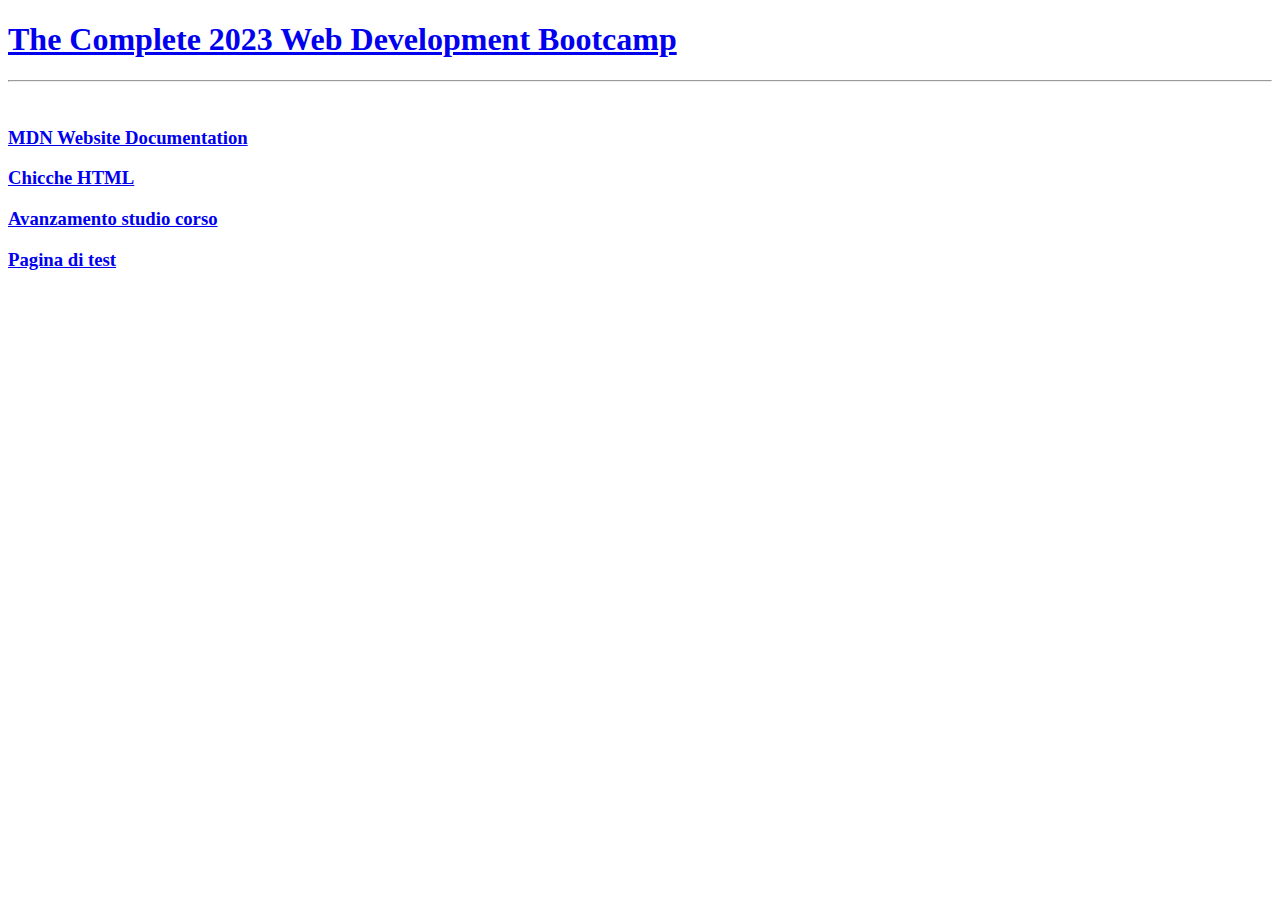
==== index.html @ 766838b8 "Add files via upload" ====
<!DOCTYPE html>

<head>
    <meta charset="UTF-8">
    <title>Gianluca's Personal Site</title>
</head>

<body>
    <h1><a href="https://www.udemy.com/course/the-complete-web-development-bootcamp/">The Complete 2023 Web Development Bootcamp</a></h1>
    <hr>

    <br>
    <h3><a href="https://developer.mozilla.org/en-US/">MDN Website Documentation</a></h3>
    <h3><a href="chicche_html.html">Chicche HTML</a></h3>
    <h3><a href="avanzamento.html">Avanzamento studio corso</a></h3>
    <h3><a href="test_page.html">Pagina di test</a></h3>
</body>

</html>
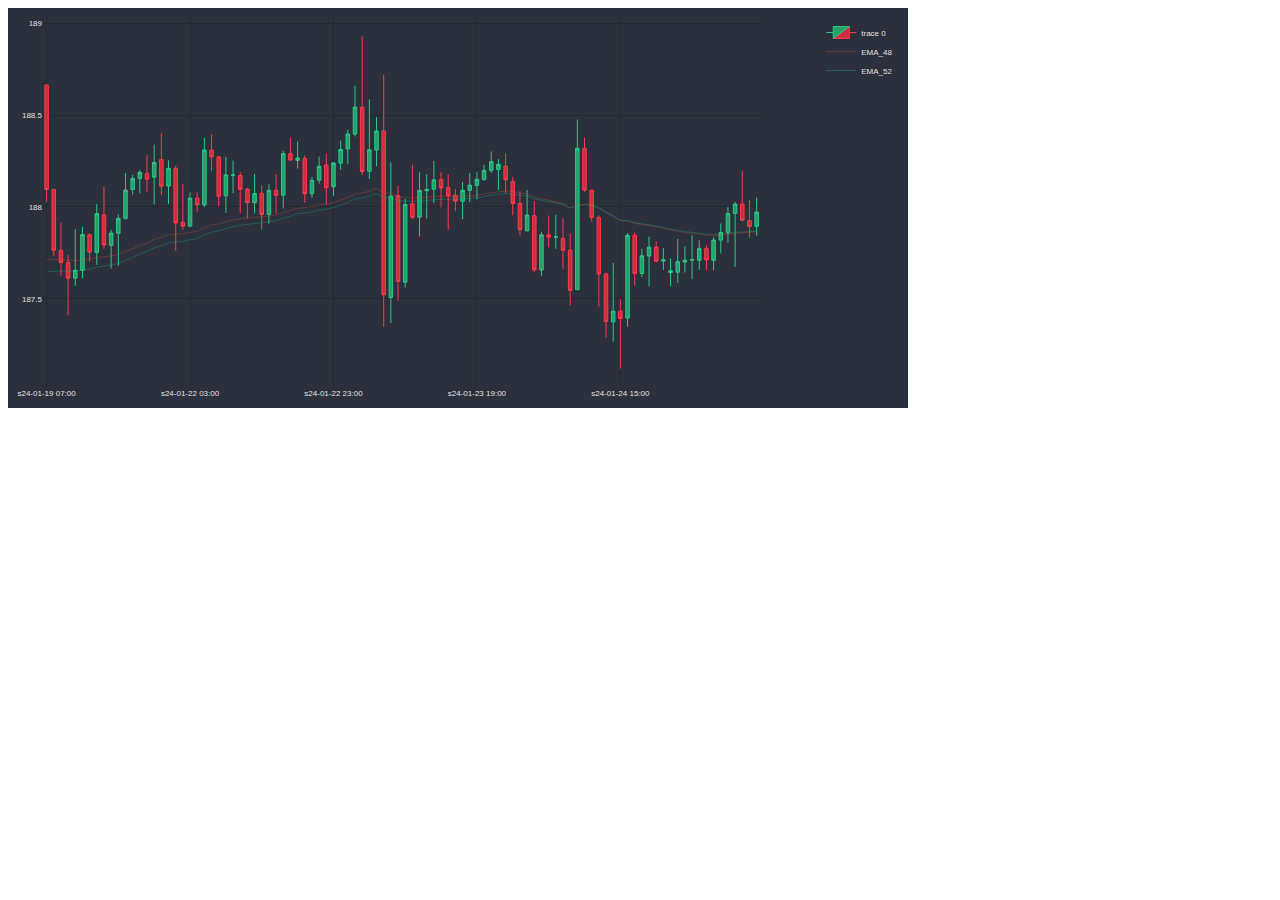
==== commit ca084d78: "Add files via upload" ====
--- a/index.html
+++ b/index.html
@@ -1,19 +1,14 @@
-<!DOCTYPE html>
-
-<head>
-    <meta charset="UTF-8">
-    <title>Gianluca's Personal Site</title>
-</head>
-
+<html>
+<head><meta charset="utf-8" /></head>
 <body>
-    <h1><a href="https://www.udemy.com/course/the-complete-web-development-bootcamp/">The Complete 2023 Web Development Bootcamp</a></h1>
-    <hr>
-
-    <br>
-    <h3><a href="https://developer.mozilla.org/en-US/">MDN Website Documentation</a></h3>
-    <h3><a href="chicche_html.html">Chicche HTML</a></h3>
-    <h3><a href="avanzamento.html">Avanzamento studio corso</a></h3>
-    <h3><a href="test_page.html">Pagina di test</a></h3>
+    <div>                        <script type="text/javascript">window.PlotlyConfig = {MathJaxConfig: 'local'};</script>
+        <script type="text/javascript">/**
+* plotly.js v2.27.0
+* Copyright 2012-2023, Plotly, Inc.
+* All rights reserved.
+* Licensed under the MIT license
+*/
+/*! For license information please see plotly.min.js.LICENSE.txt */
+!function(t,e){"object"==typeof exports&&"object"==typeof module?module.exports=e():"function"==typeof define&&define.amd?define([],e):"object"==typeof exports?exports.Plotly=e():t.Plotly=e()}(self,(function(){return function(){var t={98847:function(t,e,r){"use strict";var n=r(71828),i={"X,X div":'direction:ltr;font-family:"Open Sans",verdana,arial,sans-serif;margin:0;padding:0;',"X input,X button":'font-family:"Open Sans",verdana,arial,sans-serif;',"X input:focus,X button:focus":"outline:none;","X a":"text-decoration:none;","X a:hover":"text-decoration:none;","X .crisp":"shape-rendering:crispEdges;","X .user-select-none":"-webkit-user-select:none;-moz-user-select:none;-ms-user-select:none;-o-user-select:none;user-select:none;","X svg":"overflow:hidden;","X svg a":"fill:#447adb;","X svg a:hover":"fill:#3c6dc5;","X .main-svg":"position:absolute;top:0;left:0;pointer-events:none;","X .main-svg .draglayer":"pointer-events:all;","X .cursor-default":"cursor:default;","X .cursor-pointer":"cursor:pointer;","X .cursor-crosshair":"cursor:crosshair;","X .cursor-move":"cursor:move;","X .cursor-col-resize":"cursor:col-resize;","X .cursor-row-resize":"cursor:row-resize;","X .cursor-ns-resize":"cursor:ns-resize;","X .cursor-ew-resize":"cursor:ew-resize;","X .cursor-sw-resize":"cursor:sw-resize;","X .cursor-s-resize":"cursor:s-resize;","X .cursor-se-resize":"cursor:se-resize;","X .cursor-w-resize":"cursor:w-resize;","X .cursor-e-resize":"cursor:e-resize;","X .cursor-nw-resize":"cursor:nw-resize;","X .cursor-n-resize":"cursor:n-resize;","X .cursor-ne-resize":"cursor:ne-resize;","X .cursor-grab":"cursor:-webkit-grab;cursor:grab;","X .modebar":"position:absolute;top:2px;right:2px;","X .ease-bg":"-webkit-transition:background-color .3s ease 0s;-moz-transition:background-color .3s ease 0s;-ms-transition:background-color .3s ease 0s;-o-transition:background-color .3s ease 0s;transition:background-color .3s ease 0s;","X .modebar--hover>:not(.watermark)":"opacity:0;-webkit-transition:opacity .3s ease 0s;-moz-transition:opacity .3s ease 0s;-ms-transition:opacity .3s ease 0s;-o-transition:opacity .3s ease 0s;transition:opacity .3s ease 0s;","X:hover .modebar--hover .modebar-group":"opacity:1;","X .modebar-group":"float:left;display:inline-block;box-sizing:border-box;padding-left:8px;position:relative;vertical-align:middle;white-space:nowrap;","X .modebar-btn":"position:relative;font-size:16px;padding:3px 4px;height:22px;cursor:pointer;line-height:normal;box-sizing:border-box;","X .modebar-btn svg":"position:relative;top:2px;","X .modebar.vertical":"display:flex;flex-direction:column;flex-wrap:wrap;align-content:flex-end;max-height:100%;","X .modebar.vertical svg":"top:-1px;","X .modebar.vertical .modebar-group":"display:block;float:none;padding-left:0px;padding-bottom:8px;","X .modebar.vertical .modebar-group .modebar-btn":"display:block;text-align:center;","X [data-title]:before,X [data-title]:after":"position:absolute;-webkit-transform:translate3d(0, 0, 0);-moz-transform:translate3d(0, 0, 0);-ms-transform:translate3d(0, 0, 0);-o-transform:translate3d(0, 0, 0);transform:translate3d(0, 0, 0);display:none;opacity:0;z-index:1001;pointer-events:none;top:110%;right:50%;","X [data-title]:hover:before,X [data-title]:hover:after":"display:block;opacity:1;","X [data-title]:before":'content:"";position:absolute;background:rgba(0,0,0,0);border:6px solid rgba(0,0,0,0);z-index:1002;margin-top:-12px;border-bottom-color:#69738a;margin-right:-6px;',"X [data-title]:after":"content:attr(data-title);background:#69738a;color:#fff;padding:8px 10px;font-size:12px;line-height:12px;white-space:nowrap;margin-right:-18px;border-radius:2px;","X .vertical [data-title]:before,X .vertical [data-title]:after":"top:0%;right:200%;","X .vertical [data-title]:before":"border:6px solid rgba(0,0,0,0);border-left-color:#69738a;margin-top:8px;margin-right:-30px;",Y:'font-family:"Open Sans",verdana,arial,sans-serif;position:fixed;top:50px;right:20px;z-index:10000;font-size:10pt;max-width:180px;',"Y p":"margin:0;","Y .notifier-note":"min-width:180px;max-width:250px;border:1px solid #fff;z-index:3000;margin:0;background-color:#8c97af;background-color:rgba(140,151,175,.9);color:#fff;padding:10px;overflow-wrap:break-word;word-wrap:break-word;-ms-hyphens:auto;-webkit-hyphens:auto;hyphens:auto;","Y .notifier-close":"color:#fff;opacity:.8;float:right;padding:0 5px;background:none;border:none;font-size:20px;font-weight:bold;line-height:20px;","Y .notifier-close:hover":"color:#444;text-decoration:none;cursor:pointer;"};for(var a in i){var o=a.replace(/^,/," ,").replace(/X/g,".js-plotly-plot .plotly").replace(/Y/g,".plotly-notifier");n.addStyleRule(o,i[a])}},98222:function(t,e,r){"use strict";t.exports=r(82887)},27206:function(t,e,r){"use strict";t.exports=r(60822)},59893:function(t,e,r){"use strict";t.exports=r(23381)},5224:function(t,e,r){"use strict";t.exports=r(83832)},59509:function(t,e,r){"use strict";t.exports=r(72201)},75557:function(t,e,r){"use strict";t.exports=r(91815)},40338:function(t,e,r){"use strict";t.exports=r(21462)},35080:function(t,e,r){"use strict";t.exports=r(51319)},61396:function(t,e,r){"use strict";t.exports=r(57516)},40549:function(t,e,r){"use strict";t.exports=r(98128)},49866:function(t,e,r){"use strict";t.exports=r(99442)},36089:function(t,e,r){"use strict";t.exports=r(93740)},19548:function(t,e,r){"use strict";t.exports=r(8729)},35831:function(t,e,r){"use strict";t.exports=r(93814)},61039:function(t,e,r){"use strict";t.exports=r(14382)},97040:function(t,e,r){"use strict";t.exports=r(51759)},77986:function(t,e,r){"use strict";t.exports=r(10421)},24296:function(t,e,r){"use strict";t.exports=r(43102)},58872:function(t,e,r){"use strict";t.exports=r(92165)},29626:function(t,e,r){"use strict";t.exports=r(3325)},65591:function(t,e,r){"use strict";t.exports=r(36071)},69738:function(t,e,r){"use strict";t.exports=r(43905)},92650:function(t,e,r){"use strict";t.exports=r(35902)},35630:function(t,e,r){"use strict";t.exports=r(69816)},73434:function(t,e,r){"use strict";t.exports=r(94507)},27909:function(t,e,r){"use strict";var n=r(19548);n.register([r(27206),r(5224),r(58872),r(65591),r(69738),r(92650),r(49866),r(25743),r(6197),r(97040),r(85461),r(73434),r(54201),r(81299),r(47645),r(35630),r(77986),r(83043),r(93005),r(96881),r(4534),r(50581),r(40549),r(77900),r(47582),r(35080),r(21641),r(17280),r(5861),r(29626),r(10021),r(65317),r(96268),r(61396),r(35831),r(16122),r(46163),r(40344),r(40338),r(48131),r(36089),r(55334),r(75557),r(19440),r(99488),r(59893),r(97393),r(98222),r(61039),r(24296),r(66398),r(59509)]),t.exports=n},46163:function(t,e,r){"use strict";t.exports=r(15154)},96881:function(t,e,r){"use strict";t.exports=r(64943)},50581:function(t,e,r){"use strict";t.exports=r(21164)},55334:function(t,e,r){"use strict";t.exports=r(54186)},65317:function(t,e,r){"use strict";t.exports=r(94873)},10021:function(t,e,r){"use strict";t.exports=r(67618)},54201:function(t,e,r){"use strict";t.exports=r(58810)},5861:function(t,e,r){"use strict";t.exports=r(20593)},16122:function(t,e,r){"use strict";t.exports=r(29396)},83043:function(t,e,r){"use strict";t.exports=r(13551)},48131:function(t,e,r){"use strict";t.exports=r(46858)},47582:function(t,e,r){"use strict";t.exports=r(17988)},21641:function(t,e,r){"use strict";t.exports=r(68868)},96268:function(t,e,r){"use strict";t.exports=r(20467)},19440:function(t,e,r){"use strict";t.exports=r(91271)},99488:function(t,e,r){"use strict";t.exports=r(21461)},97393:function(t,e,r){"use strict";t.exports=r(85956)},25743:function(t,e,r){"use strict";t.exports=r(52979)},66398:function(t,e,r){"use strict";t.exports=r(32275)},17280:function(t,e,r){"use strict";t.exports=r(6419)},77900:function(t,e,r){"use strict";t.exports=r(61510)},81299:function(t,e,r){"use strict";t.exports=r(87619)},93005:function(t,e,r){"use strict";t.exports=r(93601)},40344:function(t,e,r){"use strict";t.exports=r(96595)},47645:function(t,e,r){"use strict";t.exports=r(70954)},6197:function(t,e,r){"use strict";t.exports=r(47462)},4534:function(t,e,r){"use strict";t.exports=r(17659)},85461:function(t,e,r){"use strict";t.exports=r(19990)},82884:function(t){"use strict";t.exports=[{path:"",backoff:0},{path:"M-2.4,-3V3L0.6,0Z",backoff:.6},{path:"M-3.7,-2.5V2.5L1.3,0Z",backoff:1.3},{path:"M-4.45,-3L-1.65,-0.2V0.2L-4.45,3L1.55,0Z",backoff:1.55},{path:"M-2.2,-2.2L-0.2,-0.2V0.2L-2.2,2.2L-1.4,3L1.6,0L-1.4,-3Z",backoff:1.6},{path:"M-4.4,-2.1L-0.6,-0.2V0.2L-4.4,2.1L-4,3L2,0L-4,-3Z",backoff:2},{path:"M2,0A2,2 0 1,1 0,-2A2,2 0 0,1 2,0Z",backoff:0,noRotate:!0},{path:"M2,2V-2H-2V2Z",backoff:0,noRotate:!0}]},50215:function(t,e,r){"use strict";var n=r(82884),i=r(41940),a=r(85555),o=r(44467).templatedArray;r(24695),t.exports=o("annotation",{visible:{valType:"boolean",dflt:!0,editType:"calc+arraydraw"},text:{valType:"string",editType:"calc+arraydraw"},textangle:{valType:"angle",dflt:0,editType:"calc+arraydraw"},font:i({editType:"calc+arraydraw",colorEditType:"arraydraw"}),width:{valType:"number",min:1,dflt:null,editType:"calc+arraydraw"},height:{valType:"number",min:1,dflt:null,editType:"calc+arraydraw"},opacity:{valType:"number",min:0,max:1,dflt:1,editType:"arraydraw"},align:{valType:"enumerated",values:["left","center","right"],dflt:"center",editType:"arraydraw"},valign:{valType:"enumerated",values:["top","middle","bottom"],dflt:"middle",editType:"arraydraw"},bgcolor:{valType:"color",dflt:"rgba(0,0,0,0)",editType:"arraydraw"},bordercolor:{valType:"color",dflt:"rgba(0,0,0,0)",editType:"arraydraw"},borderpad:{valType:"number",min:0,dflt:1,editType:"calc+arraydraw"},borderwidth:{valType:"number",min:0,dflt:1,editType:"calc+arraydraw"},showarrow:{valType:"boolean",dflt:!0,editType:"calc+arraydraw"},arrowcolor:{valType:"color",editType:"arraydraw"},arrowhead:{valType:"integer",min:0,max:n.length,dflt:1,editType:"arraydraw"},startarrowhead:{valType:"integer",min:0,max:n.length,dflt:1,editType:"arraydraw"},arrowside:{valType:"flaglist",flags:["end","start"],extras:["none"],dflt:"end",editType:"arraydraw"},arrowsize:{valType:"number",min:.3,dflt:1,editType:"calc+arraydraw"},startarrowsize:{valType:"number",min:.3,dflt:1,editType:"calc+arraydraw"},arrowwidth:{valType:"number",min:.1,editType:"calc+arraydraw"},standoff:{valType:"number",min:0,dflt:0,editType:"calc+arraydraw"},startstandoff:{valType:"number",min:0,dflt:0,editType:"calc+arraydraw"},ax:{valType:"any",editType:"calc+arraydraw"},ay:{valType:"any",editType:"calc+arraydraw"},axref:{valType:"enumerated",dflt:"pixel",values:["pixel",a.idRegex.x.toString()],editType:"calc"},ayref:{valType:"enumerated",dflt:"pixel",values:["pixel",a.idRegex.y.toString()],editType:"calc"},xref:{valType:"enumerated",values:["paper",a.idRegex.x.toString()],editType:"calc"},x:{valType:"any",editType:"calc+arraydraw"},xanchor:{valType:"enumerated",values:["auto","left","center","right"],dflt:"auto",editType:"calc+arraydraw"},xshift:{valType:"number",dflt:0,editType:"calc+arraydraw"},yref:{valType:"enumerated",values:["paper",a.idRegex.y.toString()],editType:"calc"},y:{valType:"any",editType:"calc+arraydraw"},yanchor:{valType:"enumerated",values:["auto","top","middle","bottom"],dflt:"auto",editType:"calc+arraydraw"},yshift:{valType:"number",dflt:0,editType:"calc+arraydraw"},clicktoshow:{valType:"enumerated",values:[!1,"onoff","onout"],dflt:!1,editType:"arraydraw"},xclick:{valType:"any",editType:"arraydraw"},yclick:{valType:"any",editType:"arraydraw"},hovertext:{valType:"string",editType:"arraydraw"},hoverlabel:{bgcolor:{valType:"color",editType:"arraydraw"},bordercolor:{valType:"color",editType:"arraydraw"},font:i({editType:"arraydraw"}),editType:"arraydraw"},captureevents:{valType:"boolean",editType:"arraydraw"},editType:"calc",_deprecated:{ref:{valType:"string",editType:"calc"}}})},3749:function(t,e,r){"use strict";var n=r(71828),i=r(89298),a=r(92605).draw;function o(t){var e=t._fullLayout;n.filterVisible(e.annotations).forEach((function(e){var r=i.getFromId(t,e.xref),n=i.getFromId(t,e.yref),a=i.getRefType(e.xref),o=i.getRefType(e.yref);e._extremes={},"range"===a&&s(e,r),"range"===o&&s(e,n)}))}function s(t,e){var r,n=e._id,a=n.charAt(0),o=t[a],s=t["a"+a],l=t[a+"ref"],u=t["a"+a+"ref"],c=t["_"+a+"padplus"],f=t["_"+a+"padminus"],h={x:1,y:-1}[a]*t[a+"shift"],p=3*t.arrowsize*t.arrowwidth||0,d=p+h,v=p-h,g=3*t.startarrowsize*t.arrowwidth||0,y=g+h,m=g-h;if(u===l){var x=i.findExtremes(e,[e.r2c(o)],{ppadplus:d,ppadminus:v}),b=i.findExtremes(e,[e.r2c(s)],{ppadplus:Math.max(c,y),ppadminus:Math.max(f,m)});r={min:[x.min[0],b.min[0]],max:[x.max[0],b.max[0]]}}else y=s?y+s:y,m=s?m-s:m,r=i.findExtremes(e,[e.r2c(o)],{ppadplus:Math.max(c,d,y),ppadminus:Math.max(f,v,m)});t._extremes[n]=r}t.exports=function(t){var e=t._fullLayout;if(n.filterVisible(e.annotations).length&&t._fullData.length)return n.syncOrAsync([a,o],t)}},44317:function(t,e,r){"use strict";var n=r(71828),i=r(73972),a=r(44467).arrayEditor;function o(t,e){var r,n,i,a,o,l,u,c=t._fullLayout.annotations,f=[],h=[],p=[],d=(e||[]).length;for(r=0;r<c.length;r++)if(a=(i=c[r]).clicktoshow){for(n=0;n<d;n++)if(l=(o=e[n]).xaxis,u=o.yaxis,l._id===i.xref&&u._id===i.yref&&l.d2r(o.x)===s(i._xclick,l)&&u.d2r(o.y)===s(i._yclick,u)){(i.visible?"onout"===a?h:p:f).push(r);break}n===d&&i.visible&&"onout"===a&&h.push(r)}return{on:f,off:h,explicitOff:p}}function s(t,e){return"log"===e.type?e.l2r(t):e.d2r(t)}t.exports={hasClickToShow:function(t,e){var r=o(t,e);return r.on.length>0||r.explicitOff.length>0},onClick:function(t,e){var r,s,l=o(t,e),u=l.on,c=l.off.concat(l.explicitOff),f={},h=t._fullLayout.annotations;if(u.length||c.length){for(r=0;r<u.length;r++)(s=a(t.layout,"annotations",h[u[r]])).modifyItem("visible",!0),n.extendFlat(f,s.getUpdateObj());for(r=0;r<c.length;r++)(s=a(t.layout,"annotations",h[c[r]])).modifyItem("visible",!1),n.extendFlat(f,s.getUpdateObj());return i.call("update",t,{},f)}}}},25625:function(t,e,r){"use strict";var n=r(71828),i=r(7901);t.exports=function(t,e,r,a){a("opacity");var o=a("bgcolor"),s=a("bordercolor"),l=i.opacity(s);a("borderpad");var u=a("borderwidth"),c=a("showarrow");if(a("text",c?" ":r._dfltTitle.annotation),a("textangle"),n.coerceFont(a,"font",r.font),a("width"),a("align"),a("height")&&a("valign"),c){var f,h,p=a("arrowside");-1!==p.indexOf("end")&&(f=a("arrowhead"),h=a("arrowsize")),-1!==p.indexOf("start")&&(a("startarrowhead",f),a("startarrowsize",h)),a("arrowcolor",l?e.bordercolor:i.defaultLine),a("arrowwidth",2*(l&&u||1)),a("standoff"),a("startstandoff")}var d=a("hovertext"),v=r.hoverlabel||{};if(d){var g=a("hoverlabel.bgcolor",v.bgcolor||(i.opacity(o)?i.rgb(o):i.defaultLine)),y=a("hoverlabel.bordercolor",v.bordercolor||i.contrast(g));n.coerceFont(a,"hoverlabel.font",{family:v.font.family,size:v.font.size,color:v.font.color||y})}a("captureevents",!!d)}},94128:function(t,e,r){"use strict";var n=r(92770),i=r(58163);t.exports=function(t,e,r,a){e=e||{};var o="log"===r&&"linear"===e.type,s="linear"===r&&"log"===e.type;if(o||s)for(var l,u,c=t._fullLayout.annotations,f=e._id.charAt(0),h=0;h<c.length;h++)l=c[h],u="annotations["+h+"].",l[f+"ref"]===e._id&&p(f),l["a"+f+"ref"]===e._id&&p("a"+f);function p(t){var r=l[t],s=null;s=o?i(r,e.range):Math.pow(10,r),n(s)||(s=null),a(u+t,s)}}},84046:function(t,e,r){"use strict";var n=r(71828),i=r(89298),a=r(85501),o=r(25625),s=r(50215);function l(t,e,r){function a(r,i){return n.coerce(t,e,s,r,i)}var l=a("visible"),u=a("clicktoshow");if(l||u){o(t,e,r,a);for(var c=e.showarrow,f=["x","y"],h=[-10,-30],p={_fullLayout:r},d=0;d<2;d++){var v=f[d],g=i.coerceRef(t,e,p,v,"","paper");if("paper"!==g&&i.getFromId(p,g)._annIndices.push(e._index),i.coercePosition(e,p,a,g,v,.5),c){var y="a"+v,m=i.coerceRef(t,e,p,y,"pixel",["pixel","paper"]);"pixel"!==m&&m!==g&&(m=e[y]="pixel");var x="pixel"===m?h[d]:.4;i.coercePosition(e,p,a,m,y,x)}a(v+"anchor"),a(v+"shift")}if(n.noneOrAll(t,e,["x","y"]),c&&n.noneOrAll(t,e,["ax","ay"]),u){var b=a("xclick"),_=a("yclick");e._xclick=void 0===b?e.x:i.cleanPosition(b,p,e.xref),e._yclick=void 0===_?e.y:i.cleanPosition(_,p,e.yref)}}}t.exports=function(t,e){a(t,e,{name:"annotations",handleItemDefaults:l})}},92605:function(t,e,r){"use strict";var n=r(39898),i=r(73972),a=r(74875),o=r(71828),s=o.strTranslate,l=r(89298),u=r(7901),c=r(91424),f=r(30211),h=r(63893),p=r(6964),d=r(28569),v=r(44467).arrayEditor,g=r(13011);function y(t,e){var r=t._fullLayout.annotations[e]||{},n=l.getFromId(t,r.xref),i=l.getFromId(t,r.yref);n&&n.setScale(),i&&i.setScale(),x(t,r,e,!1,n,i)}function m(t,e,r,n,i){var a=i[r],o=i[r+"ref"],s=-1!==r.indexOf("y"),u="domain"===l.getRefType(o),c=s?n.h:n.w;return t?u?a+(s?-e:e)/t._length:t.p2r(t.r2p(a)+e):a+(s?-e:e)/c}function x(t,e,r,a,y,x){var b,_,w=t._fullLayout,T=t._fullLayout._size,k=t._context.edits;a?(b="annotation-"+a,_=a+".annotations"):(b="annotation",_="annotations");var A=v(t.layout,_,e),M=A.modifyBase,S=A.modifyItem,E=A.getUpdateObj;w._infolayer.selectAll("."+b+'[data-index="'+r+'"]').remove();var L="clip"+w._uid+"_ann"+r;if(e._input&&!1!==e.visible){var C={x:{},y:{}},P=+e.textangle||0,O=w._infolayer.append("g").classed(b,!0).attr("data-index",String(r)).style("opacity",e.opacity),I=O.append("g").classed("annotation-text-g",!0),D=k[e.showarrow?"annotationTail":"annotationPosition"],z=e.captureevents||k.annotationText||D,R=I.append("g").style("pointer-events",z?"all":null).call(p,"pointer").on("click",(function(){t._dragging=!1,t.emit("plotly_clickannotation",Z(n.event))}));e.hovertext&&R.on("mouseover",(function(){var r=e.hoverlabel,n=r.font,i=this.getBoundingClientRect(),a=t.getBoundingClientRect();f.loneHover({x0:i.left-a.left,x1:i.right-a.left,y:(i.top+i.bottom)/2-a.top,text:e.hovertext,color:r.bgcolor,borderColor:r.bordercolor,fontFamily:n.family,fontSize:n.size,fontColor:n.color},{container:w._hoverlayer.node(),outerContainer:w._paper.node(),gd:t})})).on("mouseout",(function(){f.loneUnhover(w._hoverlayer.node())}));var F=e.borderwidth,B=e.borderpad,N=F+B,j=R.append("rect").attr("class","bg").style("stroke-width",F+"px").call(u.stroke,e.bordercolor).call(u.fill,e.bgcolor),U=e.width||e.height,V=w._topclips.selectAll("#"+L).data(U?[0]:[]);V.enter().append("clipPath").classed("annclip",!0).attr("id",L).append("rect"),V.exit().remove();var H=e.font,q=w._meta?o.templateString(e.text,w._meta):e.text,G=R.append("text").classed("annotation-text",!0).text(q);k.annotationText?G.call(h.makeEditable,{delegate:R,gd:t}).call(Y).on("edit",(function(r){e.text=r,this.call(Y),S("text",r),y&&y.autorange&&M(y._name+".autorange",!0),x&&x.autorange&&M(x._name+".autorange",!0),i.call("_guiRelayout",t,E())})):G.call(Y)}else n.selectAll("#"+L).remove();function Z(t){var n={index:r,annotation:e._input,fullAnnotation:e,event:t};return a&&(n.subplotId=a),n}function Y(r){return r.call(c.font,H).attr({"text-anchor":{left:"start",right:"end"}[e.align]||"middle"}),h.convertToTspans(r,t,W),r}function W(){var r=G.selectAll("a");1===r.size()&&r.text()===G.text()&&R.insert("a",":first-child").attr({"xlink:xlink:href":r.attr("xlink:href"),"xlink:xlink:show":r.attr("xlink:show")}).style({cursor:"pointer"}).node().appendChild(j.node());var n=R.select(".annotation-text-math-group"),f=!n.empty(),v=c.bBox((f?n:G).node()),b=v.width,_=v.height,A=e.width||b,z=e.height||_,B=Math.round(A+2*N),H=Math.round(z+2*N);function q(t,e){return"auto"===e&&(e=t<1/3?"left":t>2/3?"right":"center"),{center:0,middle:0,left:.5,bottom:-.5,right:-.5,top:.5}[e]}for(var Y=!1,W=["x","y"],X=0;X<W.length;X++){var J,K,$,Q,tt,et=W[X],rt=e[et+"ref"]||et,nt=e["a"+et+"ref"],it={x:y,y:x}[et],at=(P+("x"===et?0:-90))*Math.PI/180,ot=B*Math.cos(at),st=H*Math.sin(at),lt=Math.abs(ot)+Math.abs(st),ut=e[et+"anchor"],ct=e[et+"shift"]*("x"===et?1:-1),ft=C[et],ht=l.getRefType(rt);if(it&&"domain"!==ht){var pt=it.r2fraction(e[et]);(pt<0||pt>1)&&(nt===rt?((pt=it.r2fraction(e["a"+et]))<0||pt>1)&&(Y=!0):Y=!0),J=it._offset+it.r2p(e[et]),Q=.5}else{var dt="domain"===ht;"x"===et?($=e[et],J=dt?it._offset+it._length*$:J=T.l+T.w*$):($=1-e[et],J=dt?it._offset+it._length*$:J=T.t+T.h*$),Q=e.showarrow?.5:$}if(e.showarrow){ft.head=J;var vt=e["a"+et];if(tt=ot*q(.5,e.xanchor)-st*q(.5,e.yanchor),nt===rt){var gt=l.getRefType(nt);"domain"===gt?("y"===et&&(vt=1-vt),ft.tail=it._offset+it._length*vt):"paper"===gt?"y"===et?(vt=1-vt,ft.tail=T.t+T.h*vt):ft.tail=T.l+T.w*vt:ft.tail=it._offset+it.r2p(vt),K=tt}else ft.tail=J+vt,K=tt+vt;ft.text=ft.tail+tt;var yt=w["x"===et?"width":"height"];if("paper"===rt&&(ft.head=o.constrain(ft.head,1,yt-1)),"pixel"===nt){var mt=-Math.max(ft.tail-3,ft.text),xt=Math.min(ft.tail+3,ft.text)-yt;mt>0?(ft.tail+=mt,ft.text+=mt):xt>0&&(ft.tail-=xt,ft.text-=xt)}ft.tail+=ct,ft.head+=ct}else K=tt=lt*q(Q,ut),ft.text=J+tt;ft.text+=ct,tt+=ct,K+=ct,e["_"+et+"padplus"]=lt/2+K,e["_"+et+"padminus"]=lt/2-K,e["_"+et+"size"]=lt,e["_"+et+"shift"]=tt}if(Y)R.remove();else{var bt=0,_t=0;if("left"!==e.align&&(bt=(A-b)*("center"===e.align?.5:1)),"top"!==e.valign&&(_t=(z-_)*("middle"===e.valign?.5:1)),f)n.select("svg").attr({x:N+bt-1,y:N+_t}).call(c.setClipUrl,U?L:null,t);else{var wt=N+_t-v.top,Tt=N+bt-v.left;G.call(h.positionText,Tt,wt).call(c.setClipUrl,U?L:null,t)}V.select("rect").call(c.setRect,N,N,A,z),j.call(c.setRect,F/2,F/2,B-F,H-F),R.call(c.setTranslate,Math.round(C.x.text-B/2),Math.round(C.y.text-H/2)),I.attr({transform:"rotate("+P+","+C.x.text+","+C.y.text+")"});var kt,At=function(r,n){O.selectAll(".annotation-arrow-g").remove();var l=C.x.head,f=C.y.head,h=C.x.tail+r,p=C.y.tail+n,v=C.x.text+r,b=C.y.text+n,_=o.rotationXYMatrix(P,v,b),w=o.apply2DTransform(_),A=o.apply2DTransform2(_),L=+j.attr("width"),D=+j.attr("height"),z=v-.5*L,F=z+L,B=b-.5*D,N=B+D,U=[[z,B,z,N],[z,N,F,N],[F,N,F,B],[F,B,z,B]].map(A);if(!U.reduce((function(t,e){return t^!!o.segmentsIntersect(l,f,l+1e6,f+1e6,e[0],e[1],e[2],e[3])}),!1)){U.forEach((function(t){var e=o.segmentsIntersect(h,p,l,f,t[0],t[1],t[2],t[3]);e&&(h=e.x,p=e.y)}));var V=e.arrowwidth,H=e.arrowcolor,q=e.arrowside,G=O.append("g").style({opacity:u.opacity(H)}).classed("annotation-arrow-g",!0),Z=G.append("path").attr("d","M"+h+","+p+"L"+l+","+f).style("stroke-width",V+"px").call(u.stroke,u.rgb(H));if(g(Z,q,e),k.annotationPosition&&Z.node().parentNode&&!a){var Y=l,W=f;if(e.standoff){var X=Math.sqrt(Math.pow(l-h,2)+Math.pow(f-p,2));Y+=e.standoff*(h-l)/X,W+=e.standoff*(p-f)/X}var J,K,$=G.append("path").classed("annotation-arrow",!0).classed("anndrag",!0).classed("cursor-move",!0).attr({d:"M3,3H-3V-3H3ZM0,0L"+(h-Y)+","+(p-W),transform:s(Y,W)}).style("stroke-width",V+6+"px").call(u.stroke,"rgba(0,0,0,0)").call(u.fill,"rgba(0,0,0,0)");d.init({element:$.node(),gd:t,prepFn:function(){var t=c.getTranslate(R);J=t.x,K=t.y,y&&y.autorange&&M(y._name+".autorange",!0),x&&x.autorange&&M(x._name+".autorange",!0)},moveFn:function(t,r){var n=w(J,K),i=n[0]+t,a=n[1]+r;R.call(c.setTranslate,i,a),S("x",m(y,t,"x",T,e)),S("y",m(x,r,"y",T,e)),e.axref===e.xref&&S("ax",m(y,t,"ax",T,e)),e.ayref===e.yref&&S("ay",m(x,r,"ay",T,e)),G.attr("transform",s(t,r)),I.attr({transform:"rotate("+P+","+i+","+a+")"})},doneFn:function(){i.call("_guiRelayout",t,E());var e=document.querySelector(".js-notes-box-panel");e&&e.redraw(e.selectedObj)}})}}};e.showarrow&&At(0,0),D&&d.init({element:R.node(),gd:t,prepFn:function(){kt=I.attr("transform")},moveFn:function(t,r){var n="pointer";if(e.showarrow)e.axref===e.xref?S("ax",m(y,t,"ax",T,e)):S("ax",e.ax+t),e.ayref===e.yref?S("ay",m(x,r,"ay",T.w,e)):S("ay",e.ay+r),At(t,r);else{if(a)return;var i,o;if(y)i=m(y,t,"x",T,e);else{var l=e._xsize/T.w,u=e.x+(e._xshift-e.xshift)/T.w-l/2;i=d.align(u+t/T.w,l,0,1,e.xanchor)}if(x)o=m(x,r,"y",T,e);else{var c=e._ysize/T.h,f=e.y-(e._yshift+e.yshift)/T.h-c/2;o=d.align(f-r/T.h,c,0,1,e.yanchor)}S("x",i),S("y",o),y&&x||(n=d.getCursor(y?.5:i,x?.5:o,e.xanchor,e.yanchor))}I.attr({transform:s(t,r)+kt}),p(R,n)},clickFn:function(r,n){e.captureevents&&t.emit("plotly_clickannotation",Z(n))},doneFn:function(){p(R),i.call("_guiRelayout",t,E());var e=document.querySelector(".js-notes-box-panel");e&&e.redraw(e.selectedObj)}})}}}t.exports={draw:function(t){var e=t._fullLayout;e._infolayer.selectAll(".annotation").remove();for(var r=0;r<e.annotations.length;r++)e.annotations[r].visible&&y(t,r);return a.previousPromises(t)},drawOne:y,drawRaw:x}},13011:function(t,e,r){"use strict";var n=r(39898),i=r(7901),a=r(82884),o=r(71828),s=o.strScale,l=o.strRotate,u=o.strTranslate;t.exports=function(t,e,r){var o,c,f,h,p=t.node(),d=a[r.arrowhead||0],v=a[r.startarrowhead||0],g=(r.arrowwidth||1)*(r.arrowsize||1),y=(r.arrowwidth||1)*(r.startarrowsize||1),m=e.indexOf("start")>=0,x=e.indexOf("end")>=0,b=d.backoff*g+r.standoff,_=v.backoff*y+r.startstandoff;if("line"===p.nodeName){o={x:+t.attr("x1"),y:+t.attr("y1")},c={x:+t.attr("x2"),y:+t.attr("y2")};var w=o.x-c.x,T=o.y-c.y;if(h=(f=Math.atan2(T,w))+Math.PI,b&&_&&b+_>Math.sqrt(w*w+T*T))return void D();if(b){if(b*b>w*w+T*T)return void D();var k=b*Math.cos(f),A=b*Math.sin(f);c.x+=k,c.y+=A,t.attr({x2:c.x,y2:c.y})}if(_){if(_*_>w*w+T*T)return void D();var M=_*Math.cos(f),S=_*Math.sin(f);o.x-=M,o.y-=S,t.attr({x1:o.x,y1:o.y})}}else if("path"===p.nodeName){var E=p.getTotalLength(),L="";if(E<b+_)return void D();var C=p.getPointAtLength(0),P=p.getPointAtLength(.1);f=Math.atan2(C.y-P.y,C.x-P.x),o=p.getPointAtLength(Math.min(_,E)),L="0px,"+_+"px,";var O=p.getPointAtLength(E),I=p.getPointAtLength(E-.1);h=Math.atan2(O.y-I.y,O.x-I.x),c=p.getPointAtLength(Math.max(0,E-b)),L+=E-(L?_+b:b)+"px,"+E+"px",t.style("stroke-dasharray",L)}function D(){t.style("stroke-dasharray","0px,100px")}function z(e,a,o,c){e.path&&(e.noRotate&&(o=0),n.select(p.parentNode).append("path").attr({class:t.attr("class"),d:e.path,transform:u(a.x,a.y)+l(180*o/Math.PI)+s(c)}).style({fill:i.rgb(r.arrowcolor),"stroke-width":0}))}m&&z(v,o,f,y),x&&z(d,c,h,g)}},32745:function(t,e,r){"use strict";var n=r(92605),i=r(44317);t.exports={moduleType:"component",name:"annotations",layoutAttributes:r(50215),supplyLayoutDefaults:r(84046),includeBasePlot:r(76325)("annotations"),calcAutorange:r(3749),draw:n.draw,drawOne:n.drawOne,drawRaw:n.drawRaw,hasClickToShow:i.hasClickToShow,onClick:i.onClick,convertCoords:r(94128)}},26997:function(t,e,r){"use strict";var n=r(50215),i=r(30962).overrideAll,a=r(44467).templatedArray;t.exports=i(a("annotation",{visible:n.visible,x:{valType:"any"},y:{valType:"any"},z:{valType:"any"},ax:{valType:"number"},ay:{valType:"number"},xanchor:n.xanchor,xshift:n.xshift,yanchor:n.yanchor,yshift:n.yshift,text:n.text,textangle:n.textangle,font:n.font,width:n.width,height:n.height,opacity:n.opacity,align:n.align,valign:n.valign,bgcolor:n.bgcolor,bordercolor:n.bordercolor,borderpad:n.borderpad,borderwidth:n.borderwidth,showarrow:n.showarrow,arrowcolor:n.arrowcolor,arrowhead:n.arrowhead,startarrowhead:n.startarrowhead,arrowside:n.arrowside,arrowsize:n.arrowsize,startarrowsize:n.startarrowsize,arrowwidth:n.arrowwidth,standoff:n.standoff,startstandoff:n.startstandoff,hovertext:n.hovertext,hoverlabel:n.hoverlabel,captureevents:n.captureevents}),"calc","from-root")},5485:function(t,e,r){"use strict";var n=r(71828),i=r(89298);function a(t,e){var r=e.fullSceneLayout.domain,a=e.fullLayout._size,o={pdata:null,type:"linear",autorange:!1,range:[-1/0,1/0]};t._xa={},n.extendFlat(t._xa,o),i.setConvert(t._xa),t._xa._offset=a.l+r.x[0]*a.w,t._xa.l2p=function(){return.5*(1+t._pdata[0]/t._pdata[3])*a.w*(r.x[1]-r.x[0])},t._ya={},n.extendFlat(t._ya,o),i.setConvert(t._ya),t._ya._offset=a.t+(1-r.y[1])*a.h,t._ya.l2p=function(){return.5*(1-t._pdata[1]/t._pdata[3])*a.h*(r.y[1]-r.y[0])}}t.exports=function(t){for(var e=t.fullSceneLayout.annotations,r=0;r<e.length;r++)a(e[r],t);t.fullLayout._infolayer.selectAll(".annotation-"+t.id).remove()}},20226:function(t,e,r){"use strict";var n=r(71828),i=r(89298),a=r(85501),o=r(25625),s=r(26997);function l(t,e,r,a){function l(r,i){return n.coerce(t,e,s,r,i)}function u(t){var n=t+"axis",a={_fullLayout:{}};return a._fullLayout[n]=r[n],i.coercePosition(e,a,l,t,t,.5)}l("visible")&&(o(t,e,a.fullLayout,l),u("x"),u("y"),u("z"),n.noneOrAll(t,e,["x","y","z"]),e.xref="x",e.yref="y",e.zref="z",l("xanchor"),l("yanchor"),l("xshift"),l("yshift"),e.showarrow&&(e.axref="pixel",e.ayref="pixel",l("ax",-10),l("ay",-30),n.noneOrAll(t,e,["ax","ay"])))}t.exports=function(t,e,r){a(t,e,{name:"annotations",handleItemDefaults:l,fullLayout:r.fullLayout})}},82188:function(t,e,r){"use strict";var n=r(92605).drawRaw,i=r(63538),a=["x","y","z"];t.exports=function(t){for(var e=t.fullSceneLayout,r=t.dataScale,o=e.annotations,s=0;s<o.length;s++){for(var l=o[s],u=!1,c=0;c<3;c++){var f=a[c],h=l[f],p=e[f+"axis"].r2fraction(h);if(p<0||p>1){u=!0;break}}u?t.fullLayout._infolayer.select(".annotation-"+t.id+'[data-index="'+s+'"]').remove():(l._pdata=i(t.glplot.cameraParams,[e.xaxis.r2l(l.x)*r[0],e.yaxis.r2l(l.y)*r[1],e.zaxis.r2l(l.z)*r[2]]),n(t.graphDiv,l,s,t.id,l._xa,l._ya))}}},2468:function(t,e,r){"use strict";var n=r(73972),i=r(71828);t.exports={moduleType:"component",name:"annotations3d",schema:{subplots:{scene:{annotations:r(26997)}}},layoutAttributes:r(26997),handleDefaults:r(20226),includeBasePlot:function(t,e){var r=n.subplotsRegistry.gl3d;if(r)for(var a=r.attrRegex,o=Object.keys(t),s=0;s<o.length;s++){var l=o[s];a.test(l)&&(t[l].annotations||[]).length&&(i.pushUnique(e._basePlotModules,r),i.pushUnique(e._subplots.gl3d,l))}},convert:r(5485),draw:r(82188)}},7561:function(t,e,r){"use strict";t.exports=r(63489),r(94338),r(3961),r(38751),r(86825),r(37715),r(99384),r(43805),r(88874),r(83290),r(29108),r(55422),r(94320),r(31320),r(51367),r(21457)},72201:function(t,e,r){"use strict";var n=r(7561),i=r(71828),a=r(50606),o=a.EPOCHJD,s=a.ONEDAY,l={valType:"enumerated",values:i.sortObjectKeys(n.calendars),editType:"calc",dflt:"gregorian"},u=function(t,e,r,n){var a={};return a[r]=l,i.coerce(t,e,a,r,n)},c="##",f={d:{0:"dd","-":"d"},e:{0:"d","-":"d"},a:{0:"D","-":"D"},A:{0:"DD","-":"DD"},j:{0:"oo","-":"o"},W:{0:"ww","-":"w"},m:{0:"mm","-":"m"},b:{0:"M","-":"M"},B:{0:"MM","-":"MM"},y:{0:"yy","-":"yy"},Y:{0:"yyyy","-":"yyyy"},U:c,w:c,c:{0:"D M d %X yyyy","-":"D M d %X yyyy"},x:{0:"mm/dd/yyyy","-":"mm/dd/yyyy"}},h={};function p(t){var e=h[t];return e||(h[t]=n.instance(t))}function d(t){return i.extendFlat({},l,{description:t})}function v(t){return"Sets the calendar system to use with `"+t+"` date data."}var g={xcalendar:d(v("x"))},y=i.extendFlat({},g,{ycalendar:d(v("y"))}),m=i.extendFlat({},y,{zcalendar:d(v("z"))}),x=d(["Sets the calendar system to use for `range` and `tick0`","if this is a date axis. This does not set the calendar for","interpreting data on this axis, that's specified in the trace","or via the global `layout.calendar`"].join(" "));t.exports={moduleType:"component",name:"calendars",schema:{traces:{scatter:y,bar:y,box:y,heatmap:y,contour:y,histogram:y,histogram2d:y,histogram2dcontour:y,scatter3d:m,surface:m,mesh3d:m,scattergl:y,ohlc:g,candlestick:g},layout:{calendar:d(["Sets the default calendar system to use for interpreting and","displaying dates throughout the plot."].join(" "))},subplots:{xaxis:{calendar:x},yaxis:{calendar:x},scene:{xaxis:{calendar:x},yaxis:{calendar:x},zaxis:{calendar:x}},polar:{radialaxis:{calendar:x}}},transforms:{filter:{valuecalendar:d(["WARNING: All transforms are deprecated and may be removed from the API in next major version.","Sets the calendar system to use for `value`, if it is a date."].join(" ")),targetcalendar:d(["WARNING: All transforms are deprecated and may be removed from the API in next major version.","Sets the calendar system to use for `target`, if it is an","array of dates. If `target` is a string (eg *x*) we use the","corresponding trace attribute (eg `xcalendar`) if it exists,","even if `targetcalendar` is provided."].join(" "))}}},layoutAttributes:l,handleDefaults:u,handleTraceDefaults:function(t,e,r,n){for(var i=0;i<r.length;i++)u(t,e,r[i]+"calendar",n.calendar)},CANONICAL_SUNDAY:{chinese:"2000-01-02",coptic:"2000-01-03",discworld:"2000-01-03",ethiopian:"2000-01-05",hebrew:"5000-01-01",islamic:"1000-01-02",julian:"2000-01-03",mayan:"5000-01-01",nanakshahi:"1000-01-05",nepali:"2000-01-05",persian:"1000-01-01",jalali:"1000-01-01",taiwan:"1000-01-04",thai:"2000-01-04",ummalqura:"1400-01-06"},CANONICAL_TICK:{chinese:"2000-01-01",coptic:"2000-01-01",discworld:"2000-01-01",ethiopian:"2000-01-01",hebrew:"5000-01-01",islamic:"1000-01-01",julian:"2000-01-01",mayan:"5000-01-01",nanakshahi:"1000-01-01",nepali:"2000-01-01",persian:"1000-01-01",jalali:"1000-01-01",taiwan:"1000-01-01",thai:"2000-01-01",ummalqura:"1400-01-01"},DFLTRANGE:{chinese:["2000-01-01","2001-01-01"],coptic:["1700-01-01","1701-01-01"],discworld:["1800-01-01","1801-01-01"],ethiopian:["2000-01-01","2001-01-01"],hebrew:["5700-01-01","5701-01-01"],islamic:["1400-01-01","1401-01-01"],julian:["2000-01-01","2001-01-01"],mayan:["5200-01-01","5201-01-01"],nanakshahi:["0500-01-01","0501-01-01"],nepali:["2000-01-01","2001-01-01"],persian:["1400-01-01","1401-01-01"],jalali:["1400-01-01","1401-01-01"],taiwan:["0100-01-01","0101-01-01"],thai:["2500-01-01","2501-01-01"],ummalqura:["1400-01-01","1401-01-01"]},getCal:p,worldCalFmt:function(t,e,r){for(var n,i,a,l,u,h=Math.floor((e+.05)/s)+o,d=p(r).fromJD(h),v=0;-1!==(v=t.indexOf("%",v));)"0"===(n=t.charAt(v+1))||"-"===n||"_"===n?(a=3,i=t.charAt(v+2),"_"===n&&(n="-")):(i=n,n="0",a=2),(l=f[i])?(u=l===c?c:d.formatDate(l[n]),t=t.substr(0,v)+u+t.substr(v+a),v+=u.length):v+=a;return t}}},22399:function(t,e){"use strict";e.defaults=["#1f77b4","#ff7f0e","#2ca02c","#d62728","#9467bd","#8c564b","#e377c2","#7f7f7f","#bcbd22","#17becf"],e.defaultLine="#444",e.lightLine="#eee",e.background="#fff",e.borderLine="#BEC8D9",e.lightFraction=1e3/11},7901:function(t,e,r){"use strict";var n=r(84267),i=r(92770),a=r(73627).isTypedArray,o=t.exports={},s=r(22399);o.defaults=s.defaults;var l=o.defaultLine=s.defaultLine;o.lightLine=s.lightLine;var u=o.background=s.background;function c(t){if(i(t)||"string"!=typeof t)return t;var e=t.trim();if("rgb"!==e.substr(0,3))return t;var r=e.match(/^rgba?\s*\(([^()]*)\)$/);if(!r)return t;var n=r[1].trim().split(/\s*[\s,]\s*/),a="a"===e.charAt(3)&&4===n.length;if(!a&&3!==n.length)return t;for(var o=0;o<n.length;o++){if(!n[o].length)return t;if(n[o]=Number(n[o]),!(n[o]>=0))return t;if(3===o)n[o]>1&&(n[o]=1);else if(n[o]>=1)return t}var s=Math.round(255*n[0])+", "+Math.round(255*n[1])+", "+Math.round(255*n[2]);return a?"rgba("+s+", "+n[3]+")":"rgb("+s+")"}o.tinyRGB=function(t){var e=t.toRgb();return"rgb("+Math.round(e.r)+", "+Math.round(e.g)+", "+Math.round(e.b)+")"},o.rgb=function(t){return o.tinyRGB(n(t))},o.opacity=function(t){return t?n(t).getAlpha():0},o.addOpacity=function(t,e){var r=n(t).toRgb();return"rgba("+Math.round(r.r)+", "+Math.round(r.g)+", "+Math.round(r.b)+", "+e+")"},o.combine=function(t,e){var r=n(t).toRgb();if(1===r.a)return n(t).toRgbString();var i=n(e||u).toRgb(),a=1===i.a?i:{r:255*(1-i.a)+i.r*i.a,g:255*(1-i.a)+i.g*i.a,b:255*(1-i.a)+i.b*i.a},o={r:a.r*(1-r.a)+r.r*r.a,g:a.g*(1-r.a)+r.g*r.a,b:a.b*(1-r.a)+r.b*r.a};return n(o).toRgbString()},o.contrast=function(t,e,r){var i=n(t);return 1!==i.getAlpha()&&(i=n(o.combine(t,u))),(i.isDark()?e?i.lighten(e):u:r?i.darken(r):l).toString()},o.stroke=function(t,e){var r=n(e);t.style({stroke:o.tinyRGB(r),"stroke-opacity":r.getAlpha()})},o.fill=function(t,e){var r=n(e);t.style({fill:o.tinyRGB(r),"fill-opacity":r.getAlpha()})},o.clean=function(t){if(t&&"object"==typeof t){var e,r,n,i,s=Object.keys(t);for(e=0;e<s.length;e++)if(i=t[n=s[e]],"color"===n.substr(n.length-5))if(Array.isArray(i))for(r=0;r<i.length;r++)i[r]=c(i[r]);else t[n]=c(i);else if("colorscale"===n.substr(n.length-10)&&Array.isArray(i))for(r=0;r<i.length;r++)Array.isArray(i[r])&&(i[r][1]=c(i[r][1]));else if(Array.isArray(i)){var l=i[0];if(!Array.isArray(l)&&l&&"object"==typeof l)for(r=0;r<i.length;r++)o.clean(i[r])}else i&&"object"==typeof i&&!a(i)&&o.clean(i)}}},63583:function(t,e,r){"use strict";var n=r(13838),i=r(41940),a=r(1426).extendFlat,o=r(30962).overrideAll;t.exports=o({orientation:{valType:"enumerated",values:["h","v"],dflt:"v"},thicknessmode:{valType:"enumerated",values:["fraction","pixels"],dflt:"pixels"},thickness:{valType:"number",min:0,dflt:30},lenmode:{valType:"enumerated",values:["fraction","pixels"],dflt:"fraction"},len:{valType:"number",min:0,dflt:1},x:{valType:"number"},xref:{valType:"enumerated",dflt:"paper",values:["container","paper"],editType:"layoutstyle"},xanchor:{valType:"enumerated",values:["left","center","right"]},xpad:{valType:"number",min:0,dflt:10},y:{valType:"number"},yref:{valType:"enumerated",dflt:"paper",values:["container","paper"],editType:"layoutstyle"},yanchor:{valType:"enumerated",values:["top","middle","bottom"]},ypad:{valType:"number",min:0,dflt:10},outlinecolor:n.linecolor,outlinewidth:n.linewidth,bordercolor:n.linecolor,borderwidth:{valType:"number",min:0,dflt:0},bgcolor:{valType:"color",dflt:"rgba(0,0,0,0)"},tickmode:n.minor.tickmode,nticks:n.nticks,tick0:n.tick0,dtick:n.dtick,tickvals:n.tickvals,ticktext:n.ticktext,ticks:a({},n.ticks,{dflt:""}),ticklabeloverflow:a({},n.ticklabeloverflow,{}),ticklabelposition:{valType:"enumerated",values:["outside","inside","outside top","inside top","outside left","inside left","outside right","inside right","outside bottom","inside bottom"],dflt:"outside"},ticklen:n.ticklen,tickwidth:n.tickwidth,tickcolor:n.tickcolor,ticklabelstep:n.ticklabelstep,showticklabels:n.showticklabels,labelalias:n.labelalias,tickfont:i({}),tickangle:n.tickangle,tickformat:n.tickformat,tickformatstops:n.tickformatstops,tickprefix:n.tickprefix,showtickprefix:n.showtickprefix,ticksuffix:n.ticksuffix,showticksuffix:n.showticksuffix,separatethousands:n.separatethousands,exponentformat:n.exponentformat,minexponent:n.minexponent,showexponent:n.showexponent,title:{text:{valType:"string"},font:i({}),side:{valType:"enumerated",values:["right","top","bottom"]}},_deprecated:{title:{valType:"string"},titlefont:i({}),titleside:{valType:"enumerated",values:["right","top","bottom"],dflt:"top"}}},"colorbars","from-root")},30939:function(t){"use strict";t.exports={cn:{colorbar:"colorbar",cbbg:"cbbg",cbfill:"cbfill",cbfills:"cbfills",cbline:"cbline",cblines:"cblines",cbaxis:"cbaxis",cbtitleunshift:"cbtitleunshift",cbtitle:"cbtitle",cboutline:"cboutline",crisp:"crisp",jsPlaceholder:"js-placeholder"}}},62499:function(t,e,r){"use strict";var n=r(71828),i=r(44467),a=r(26218),o=r(38701),s=r(96115),l=r(89426),u=r(63583);t.exports=function(t,e,r){var c=i.newContainer(e,"colorbar"),f=t.colorbar||{};function h(t,e){return n.coerce(f,c,u,t,e)}var p=r.margin||{t:0,b:0,l:0,r:0},d=r.width-p.l-p.r,v=r.height-p.t-p.b,g="v"===h("orientation"),y=h("thicknessmode");h("thickness","fraction"===y?30/(g?d:v):30);var m=h("lenmode");h("len","fraction"===m?1:g?v:d);var x,b,_,w="paper"===h("yref"),T="paper"===h("xref"),k="left";g?(_="middle",k=T?"left":"right",x=T?1.02:1,b=.5):(_=w?"bottom":"top",k="center",x=.5,b=w?1.02:1),n.coerce(f,c,{x:{valType:"number",min:T?-2:0,max:T?3:1,dflt:x}},"x"),n.coerce(f,c,{y:{valType:"number",min:w?-2:0,max:w?3:1,dflt:b}},"y"),h("xanchor",k),h("xpad"),h("yanchor",_),h("ypad"),n.noneOrAll(f,c,["x","y"]),h("outlinecolor"),h("outlinewidth"),h("bordercolor"),h("borderwidth"),h("bgcolor");var A=n.coerce(f,c,{ticklabelposition:{valType:"enumerated",dflt:"outside",values:g?["outside","inside","outside top","inside top","outside bottom","inside bottom"]:["outside","inside","outside left","inside left","outside right","inside right"]}},"ticklabelposition");h("ticklabeloverflow",-1!==A.indexOf("inside")?"hide past domain":"hide past div"),a(f,c,h,"linear");var M=r.font,S={outerTicks:!1,font:M};-1!==A.indexOf("inside")&&(S.bgColor="black"),l(f,c,h,"linear",S),s(f,c,h,"linear",S),o(f,c,h,"linear",S),h("title.text",r._dfltTitle.colorbar);var E=c.showticklabels?c.tickfont:M,L=n.extendFlat({},E,{color:M.color,size:n.bigFont(E.size)});n.coerceFont(h,"title.font",L),h("title.side",g?"top":"right")}},98981:function(t,e,r){"use strict";var n=r(39898),i=r(84267),a=r(74875),o=r(73972),s=r(89298),l=r(28569),u=r(71828),c=u.strTranslate,f=r(1426).extendFlat,h=r(6964),p=r(91424),d=r(7901),v=r(92998),g=r(63893),y=r(52075).flipScale,m=r(71453),x=r(52830),b=r(13838),_=r(18783),w=_.LINE_SPACING,T=_.FROM_TL,k=_.FROM_BR,A=r(30939).cn;t.exports={draw:function(t){var e=t._fullLayout._infolayer.selectAll("g."+A.colorbar).data(function(t){var e,r,n,i,a=t._fullLayout,o=t.calcdata,s=[];function l(t){return f(t,{_fillcolor:null,_line:{color:null,width:null,dash:null},_levels:{start:null,end:null,size:null},_filllevels:null,_fillgradient:null,_zrange:null})}function u(){"function"==typeof i.calc?i.calc(t,n,e):(e._fillgradient=r.reversescale?y(r.colorscale):r.colorscale,e._zrange=[r[i.min],r[i.max]])}for(var c=0;c<o.length;c++){var h=o[c];if((n=h[0].trace)._module){var p=n._module.colorbar;if(!0===n.visible&&p)for(var d=Array.isArray(p),v=d?p:[p],g=0;g<v.length;g++){var m=(i=v[g]).container;(r=m?n[m]:n)&&r.showscale&&((e=l(r.colorbar))._id="cb"+n.uid+(d&&m?"-"+m:""),e._traceIndex=n.index,e._propPrefix=(m?m+".":"")+"colorbar.",e._meta=n._meta,u(),s.push(e))}}}for(var x in a._colorAxes)if((r=a[x]).showscale){var b=a._colorAxes[x];(e=l(r.colorbar))._id="cb"+x,e._propPrefix=x+".colorbar.",e._meta=a._meta,i={min:"cmin",max:"cmax"},"heatmap"!==b[0]&&(n=b[1],i.calc=n._module.colorbar.calc),u(),s.push(e)}return s}(t),(function(t){return t._id}));e.enter().append("g").attr("class",(function(t){return t._id})).classed(A.colorbar,!0),e.each((function(e){var r=n.select(this);u.ensureSingle(r,"rect",A.cbbg),u.ensureSingle(r,"g",A.cbfills),u.ensureSingle(r,"g",A.cblines),u.ensureSingle(r,"g",A.cbaxis,(function(t){t.classed(A.crisp,!0)})),u.ensureSingle(r,"g",A.cbtitleunshift,(function(t){t.append("g").classed(A.cbtitle,!0)})),u.ensureSingle(r,"rect",A.cboutline);var y=function(t,e,r){var o="v"===e.orientation,l=e.len,h=e.lenmode,y=e.thickness,_=e.thicknessmode,M=e.outlinewidth,S=e.borderwidth,E=e.bgcolor,L=e.xanchor,C=e.yanchor,P=e.xpad,O=e.ypad,I=e.x,D=o?e.y:1-e.y,z="paper"===e.yref,R="paper"===e.xref,F=r._fullLayout,B=F._size,N=e._fillcolor,j=e._line,U=e.title,V=U.side,H=e._zrange||n.extent(("function"==typeof N?N:j.color).domain()),q="function"==typeof j.color?j.color:function(){return j.color},G="function"==typeof N?N:function(){return N},Z=e._levels,Y=function(t,e,r){var n,i,a=e._levels,o=[],s=[],l=a.end+a.size/100,u=a.size,c=1.001*r[0]-.001*r[1],f=1.001*r[1]-.001*r[0];for(i=0;i<1e5&&(n=a.start+i*u,!(u>0?n>=l:n<=l));i++)n>c&&n<f&&o.push(n);if(e._fillgradient)s=[0];else if("function"==typeof e._fillcolor){var h=e._filllevels;if(h)for(l=h.end+h.size/100,u=h.size,i=0;i<1e5&&(n=h.start+i*u,!(u>0?n>=l:n<=l));i++)n>r[0]&&n<r[1]&&s.push(n);else(s=o.map((function(t){return t-a.size/2}))).push(s[s.length-1]+a.size)}else e._fillcolor&&"string"==typeof e._fillcolor&&(s=[0]);return a.size<0&&(o.reverse(),s.reverse()),{line:o,fill:s}}(0,e,H),W=Y.fill,X=Y.line,J=Math.round(y*("fraction"===_?o?B.w:B.h:1)),K=J/(o?B.w:B.h),$=Math.round(l*("fraction"===h?o?B.h:B.w:1)),Q=$/(o?B.h:B.w),tt=R?B.w:r._fullLayout.width,et=z?B.h:r._fullLayout.height,rt=Math.round(o?I*tt+P:D*et+O),nt={center:.5,right:1}[L]||0,it={top:1,middle:.5}[C]||0,at=o?I-nt*K:D-it*K,ot=o?D-it*Q:I-nt*Q,st=Math.round(o?et*(1-ot):tt*ot);e._lenFrac=Q,e._thickFrac=K,e._uFrac=at,e._vFrac=ot;var lt=e._axis=function(t,e,r){var n=t._fullLayout,i="v"===e.orientation,a={type:"linear",range:r,tickmode:e.tickmode,nticks:e.nticks,tick0:e.tick0,dtick:e.dtick,tickvals:e.tickvals,ticktext:e.ticktext,ticks:e.ticks,ticklen:e.ticklen,tickwidth:e.tickwidth,tickcolor:e.tickcolor,showticklabels:e.showticklabels,labelalias:e.labelalias,ticklabelposition:e.ticklabelposition,ticklabeloverflow:e.ticklabeloverflow,ticklabelstep:e.ticklabelstep,tickfont:e.tickfont,tickangle:e.tickangle,tickformat:e.tickformat,exponentformat:e.exponentformat,minexponent:e.minexponent,separatethousands:e.separatethousands,showexponent:e.showexponent,showtickprefix:e.showtickprefix,tickprefix:e.tickprefix,showticksuffix:e.showticksuffix,ticksuffix:e.ticksuffix,title:e.title,showline:!0,anchor:"free",side:i?"right":"bottom",position:1},o=i?"y":"x",s={type:"linear",_id:o+e._id},l={letter:o,font:n.font,noHover:!0,noTickson:!0,noTicklabelmode:!0,noInsideRange:!0,calendar:n.calendar};function c(t,e){return u.coerce(a,s,b,t,e)}return m(a,s,c,l,n),x(a,s,c,l),s}(r,e,H);lt.position=K+(o?I+P/B.w:D+O/B.h);var ut=-1!==["top","bottom"].indexOf(V);if(o&&ut&&(lt.title.side=V,lt.titlex=I+P/B.w,lt.titley=ot+("top"===U.side?Q-O/B.h:O/B.h)),o||ut||(lt.title.side=V,lt.titley=D+O/B.h,lt.titlex=ot+P/B.w),j.color&&"auto"===e.tickmode){lt.tickmode="linear",lt.tick0=Z.start;var ct=Z.size,ft=u.constrain($/50,4,15)+1,ht=(H[1]-H[0])/((e.nticks||ft)*ct);if(ht>1){var pt=Math.pow(10,Math.floor(Math.log(ht)/Math.LN10));ct*=pt*u.roundUp(ht/pt,[2,5,10]),(Math.abs(Z.start)/Z.size+1e-6)%1<2e-6&&(lt.tick0=0)}lt.dtick=ct}lt.domain=o?[ot+O/B.h,ot+Q-O/B.h]:[ot+P/B.w,ot+Q-P/B.w],lt.setScale(),t.attr("transform",c(Math.round(B.l),Math.round(B.t)));var dt,vt=t.select("."+A.cbtitleunshift).attr("transform",c(-Math.round(B.l),-Math.round(B.t))),gt=lt.ticklabelposition,yt=lt.title.font.size,mt=t.select("."+A.cbaxis),xt=0,bt=0;function _t(n,i){var a={propContainer:lt,propName:e._propPrefix+"title",traceIndex:e._traceIndex,_meta:e._meta,placeholder:F._dfltTitle.colorbar,containerGroup:t.select("."+A.cbtitle)},o="h"===n.charAt(0)?n.substr(1):"h"+n;t.selectAll("."+o+",."+o+"-math-group").remove(),v.draw(r,n,f(a,i||{}))}return u.syncOrAsync([a.previousPromises,function(){var t,e;(o&&ut||!o&&!ut)&&("top"===V&&(t=P+B.l+tt*I,e=O+B.t+et*(1-ot-Q)+3+.75*yt),"bottom"===V&&(t=P+B.l+tt*I,e=O+B.t+et*(1-ot)-3-.25*yt),"right"===V&&(e=O+B.t+et*D+3+.75*yt,t=P+B.l+tt*ot),_t(lt._id+"title",{attributes:{x:t,y:e,"text-anchor":o?"start":"middle"}}))},function(){if(!o&&!ut||o&&ut){var a,l=t.select("."+A.cbtitle),f=l.select("text"),h=[-M/2,M/2],d=l.select(".h"+lt._id+"title-math-group").node(),v=15.6;if(f.node()&&(v=parseInt(f.node().style.fontSize,10)*w),d?(a=p.bBox(d),bt=a.width,(xt=a.height)>v&&(h[1]-=(xt-v)/2)):f.node()&&!f.classed(A.jsPlaceholder)&&(a=p.bBox(f.node()),bt=a.width,xt=a.height),o){if(xt){if(xt+=5,"top"===V)lt.domain[1]-=xt/B.h,h[1]*=-1;else{lt.domain[0]+=xt/B.h;var y=g.lineCount(f);h[1]+=(1-y)*v}l.attr("transform",c(h[0],h[1])),lt.setScale()}}else bt&&("right"===V&&(lt.domain[0]+=(bt+yt/2)/B.w),l.attr("transform",c(h[0],h[1])),lt.setScale())}t.selectAll("."+A.cbfills+",."+A.cblines).attr("transform",o?c(0,Math.round(B.h*(1-lt.domain[1]))):c(Math.round(B.w*lt.domain[0]),0)),mt.attr("transform",o?c(0,Math.round(-B.t)):c(Math.round(-B.l),0));var m=t.select("."+A.cbfills).selectAll("rect."+A.cbfill).attr("style","").data(W);m.enter().append("rect").classed(A.cbfill,!0).attr("style",""),m.exit().remove();var x=H.map(lt.c2p).map(Math.round).sort((function(t,e){return t-e}));m.each((function(t,a){var s=[0===a?H[0]:(W[a]+W[a-1])/2,a===W.length-1?H[1]:(W[a]+W[a+1])/2].map(lt.c2p).map(Math.round);o&&(s[1]=u.constrain(s[1]+(s[1]>s[0])?1:-1,x[0],x[1]));var l=n.select(this).attr(o?"x":"y",rt).attr(o?"y":"x",n.min(s)).attr(o?"width":"height",Math.max(J,2)).attr(o?"height":"width",Math.max(n.max(s)-n.min(s),2));if(e._fillgradient)p.gradient(l,r,e._id,o?"vertical":"horizontalreversed",e._fillgradient,"fill");else{var c=G(t).replace("e-","");l.attr("fill",i(c).toHexString())}}));var b=t.select("."+A.cblines).selectAll("path."+A.cbline).data(j.color&&j.width?X:[]);b.enter().append("path").classed(A.cbline,!0),b.exit().remove(),b.each((function(t){var e=rt,r=Math.round(lt.c2p(t))+j.width/2%1;n.select(this).attr("d","M"+(o?e+","+r:r+","+e)+(o?"h":"v")+J).call(p.lineGroupStyle,j.width,q(t),j.dash)})),mt.selectAll("g."+lt._id+"tick,path").remove();var _=rt+J+(M||0)/2-("outside"===e.ticks?1:0),T=s.calcTicks(lt),k=s.getTickSigns(lt)[2];return s.drawTicks(r,lt,{vals:"inside"===lt.ticks?s.clipEnds(lt,T):T,layer:mt,path:s.makeTickPath(lt,_,k),transFn:s.makeTransTickFn(lt)}),s.drawLabels(r,lt,{vals:T,layer:mt,transFn:s.makeTransTickLabelFn(lt),labelFns:s.makeLabelFns(lt,_)})},function(){if(o&&!ut||!o&&ut){var t,i,a=lt.position||0,s=lt._offset+lt._length/2;if("right"===V)i=s,t=B.l+tt*a+10+yt*(lt.showticklabels?1:.5);else if(t=s,"bottom"===V&&(i=B.t+et*a+10+(-1===gt.indexOf("inside")?lt.tickfont.size:0)+("intside"!==lt.ticks&&e.ticklen||0)),"top"===V){var l=U.text.split("<br>").length;i=B.t+et*a+10-J-w*yt*l}_t((o?"h":"v")+lt._id+"title",{avoid:{selection:n.select(r).selectAll("g."+lt._id+"tick"),side:V,offsetTop:o?0:B.t,offsetLeft:o?B.l:0,maxShift:o?F.width:F.height},attributes:{x:t,y:i,"text-anchor":"middle"},transform:{rotate:o?-90:0,offset:0}})}},a.previousPromises,function(){var n,s=J+M/2;-1===gt.indexOf("inside")&&(n=p.bBox(mt.node()),s+=o?n.width:n.height),dt=vt.select("text");var u=0,f=o&&"top"===V,v=!o&&"right"===V,g=0;if(dt.node()&&!dt.classed(A.jsPlaceholder)){var m,x=vt.select(".h"+lt._id+"title-math-group").node();x&&(o&&ut||!o&&!ut)?(u=(n=p.bBox(x)).width,m=n.height):(u=(n=p.bBox(vt.node())).right-B.l-(o?rt:st),m=n.bottom-B.t-(o?st:rt),o||"top"!==V||(s+=n.height,g=n.height)),v&&(dt.attr("transform",c(u/2+yt/2,0)),u*=2),s=Math.max(s,o?u:m)}var b=2*(o?P:O)+s+S+M/2,w=0;!o&&U.text&&"bottom"===C&&D<=0&&(b+=w=b/2,g+=w),F._hColorbarMoveTitle=w,F._hColorbarMoveCBTitle=g;var N=S+M,j=(o?rt:st)-N/2-(o?P:0),H=(o?st:rt)-(o?$:O+g-w);t.select("."+A.cbbg).attr("x",j).attr("y",H).attr(o?"width":"height",Math.max(b-w,2)).attr(o?"height":"width",Math.max($+N,2)).call(d.fill,E).call(d.stroke,e.bordercolor).style("stroke-width",S);var q=v?Math.max(u-10,0):0;t.selectAll("."+A.cboutline).attr("x",(o?rt:st+P)+q).attr("y",(o?st+O-$:rt)+(f?xt:0)).attr(o?"width":"height",Math.max(J,2)).attr(o?"height":"width",Math.max($-(o?2*O+xt:2*P+q),2)).call(d.stroke,e.outlinecolor).style({fill:"none","stroke-width":M});var G=o?nt*b:0,Z=o?0:(1-it)*b-g;if(G=R?B.l-G:-G,Z=z?B.t-Z:-Z,t.attr("transform",c(G,Z)),!o&&(S||i(E).getAlpha()&&!i.equals(F.paper_bgcolor,E))){var Y=mt.selectAll("text"),W=Y[0].length,X=t.select("."+A.cbbg).node(),K=p.bBox(X),Q=p.getTranslate(t);Y.each((function(t,e){var r=W-1;if(0===e||e===r){var n,i=p.bBox(this),a=p.getTranslate(this);if(e===r){var o=i.right+a.x;(n=K.right+Q.x+st-S-2+I-o)>0&&(n=0)}else if(0===e){var s=i.left+a.x;(n=K.left+Q.x+st+S+2-s)<0&&(n=0)}n&&(W<3?this.setAttribute("transform","translate("+n+",0) "+this.getAttribute("transform")):this.setAttribute("visibility","hidden"))}}))}var tt={},et=T[L],at=k[L],ot=T[C],ct=k[C],ft=b-J;o?("pixels"===h?(tt.y=D,tt.t=$*ot,tt.b=$*ct):(tt.t=tt.b=0,tt.yt=D+l*ot,tt.yb=D-l*ct),"pixels"===_?(tt.x=I,tt.l=b*et,tt.r=b*at):(tt.l=ft*et,tt.r=ft*at,tt.xl=I-y*et,tt.xr=I+y*at)):("pixels"===h?(tt.x=I,tt.l=$*et,tt.r=$*at):(tt.l=tt.r=0,tt.xl=I+l*et,tt.xr=I-l*at),"pixels"===_?(tt.y=1-D,tt.t=b*ot,tt.b=b*ct):(tt.t=ft*ot,tt.b=ft*ct,tt.yt=D-y*ot,tt.yb=D+y*ct));var ht=e.y<.5?"b":"t",pt=e.x<.5?"l":"r";r._fullLayout._reservedMargin[e._id]={};var bt={r:F.width-j-G,l:j+tt.r,b:F.height-H-Z,t:H+tt.b};R&&z?a.autoMargin(r,e._id,tt):R?r._fullLayout._reservedMargin[e._id][ht]=bt[ht]:z||o?r._fullLayout._reservedMargin[e._id][pt]=bt[pt]:r._fullLayout._reservedMargin[e._id][ht]=bt[ht]}],r)}(r,e,t);y&&y.then&&(t._promises||[]).push(y),t._context.edits.colorbarPosition&&function(t,e,r){var n,i,a,s="v"===e.orientation,u=r._fullLayout._size;l.init({element:t.node(),gd:r,prepFn:function(){n=t.attr("transform"),h(t)},moveFn:function(r,o){t.attr("transform",n+c(r,o)),i=l.align((s?e._uFrac:e._vFrac)+r/u.w,s?e._thickFrac:e._lenFrac,0,1,e.xanchor),a=l.align((s?e._vFrac:1-e._uFrac)-o/u.h,s?e._lenFrac:e._thickFrac,0,1,e.yanchor);var f=l.getCursor(i,a,e.xanchor,e.yanchor);h(t,f)},doneFn:function(){if(h(t),void 0!==i&&void 0!==a){var n={};n[e._propPrefix+"x"]=i,n[e._propPrefix+"y"]=a,void 0!==e._traceIndex?o.call("_guiRestyle",r,n,e._traceIndex):o.call("_guiRelayout",r,n)}}})}(r,e,t)})),e.exit().each((function(e){a.autoMargin(t,e._id)})).remove(),e.order()}}},76228:function(t,e,r){"use strict";var n=r(71828);t.exports=function(t){return n.isPlainObject(t.colorbar)}},12311:function(t,e,r){"use strict";t.exports={moduleType:"component",name:"colorbar",attributes:r(63583),supplyDefaults:r(62499),draw:r(98981).draw,hasColorbar:r(76228)}},50693:function(t,e,r){"use strict";var n=r(63583),i=r(30587).counter,a=r(78607),o=r(63282).scales;function s(t){return"`"+t+"`"}a(o),t.exports=function(t,e){t=t||"";var r,a=(e=e||{}).cLetter||"c",l=("onlyIfNumerical"in e?e.onlyIfNumerical:Boolean(t),"noScale"in e?e.noScale:"marker.line"===t),u="showScaleDflt"in e?e.showScaleDflt:"z"===a,c="string"==typeof e.colorscaleDflt?o[e.colorscaleDflt]:null,f=e.editTypeOverride||"",h=t?t+".":"";"colorAttr"in e?(r=e.colorAttr,e.colorAttr):s(h+(r={z:"z",c:"color"}[a]));var p=a+"auto",d=a+"min",v=a+"max",g=a+"mid",y=(s(h+p),s(h+d),s(h+v),{});y[d]=y[v]=void 0;var m={};m[p]=!1;var x={};return"color"===r&&(x.color={valType:"color",arrayOk:!0,editType:f||"style"},e.anim&&(x.color.anim=!0)),x[p]={valType:"boolean",dflt:!0,editType:"calc",impliedEdits:y},x[d]={valType:"number",dflt:null,editType:f||"plot",impliedEdits:m},x[v]={valType:"number",dflt:null,editType:f||"plot",impliedEdits:m},x[g]={valType:"number",dflt:null,editType:"calc",impliedEdits:y},x.colorscale={valType:"colorscale",editType:"calc",dflt:c,impliedEdits:{autocolorscale:!1}},x.autocolorscale={valType:"boolean",dflt:!1!==e.autoColorDflt,editType:"calc",impliedEdits:{colorscale:void 0}},x.reversescale={valType:"boolean",dflt:!1,editType:"plot"},l||(x.showscale={valType:"boolean",dflt:u,editType:"calc"},x.colorbar=n),e.noColorAxis||(x.coloraxis={valType:"subplotid",regex:i("coloraxis"),dflt:null,editType:"calc"}),x}},78803:function(t,e,r){"use strict";var n=r(92770),i=r(71828),a=r(52075).extractOpts;t.exports=function(t,e,r){var o,s=t._fullLayout,l=r.vals,u=r.containerStr,c=u?i.nestedProperty(e,u).get():e,f=a(c),h=!1!==f.auto,p=f.min,d=f.max,v=f.mid,g=function(){return i.aggNums(Math.min,null,l)},y=function(){return i.aggNums(Math.max,null,l)};void 0===p?p=g():h&&(p=c._colorAx&&n(p)?Math.min(p,g()):g()),void 0===d?d=y():h&&(d=c._colorAx&&n(d)?Math.max(d,y()):y()),h&&void 0!==v&&(d-v>v-p?p=v-(d-v):d-v<v-p&&(d=v+(v-p))),p===d&&(p-=.5,d+=.5),f._sync("min",p),f._sync("max",d),f.autocolorscale&&(o=p*d<0?s.colorscale.diverging:p>=0?s.colorscale.sequential:s.colorscale.sequentialminus,f._sync("colorscale",o))}},33046:function(t,e,r){"use strict";var n=r(71828),i=r(52075).hasColorscale,a=r(52075).extractOpts;t.exports=function(t,e){function r(t,e){var r=t["_"+e];void 0!==r&&(t[e]=r)}function o(t,i){var o=i.container?n.nestedProperty(t,i.container).get():t;if(o)if(o.coloraxis)o._colorAx=e[o.coloraxis];else{var s=a(o),l=s.auto;(l||void 0===s.min)&&r(o,i.min),(l||void 0===s.max)&&r(o,i.max),s.autocolorscale&&r(o,"colorscale")}}for(var s=0;s<t.length;s++){var l=t[s],u=l._module.colorbar;if(u)if(Array.isArray(u))for(var c=0;c<u.length;c++)o(l,u[c]);else o(l,u);i(l,"marker.line")&&o(l,{container:"marker.line",min:"cmin",max:"cmax"})}for(var f in e._colorAxes)o(e[f],{min:"cmin",max:"cmax"})}},1586:function(t,e,r){"use strict";var n=r(92770),i=r(71828),a=r(76228),o=r(62499),s=r(63282).isValid,l=r(73972).traceIs;function u(t,e){var r=e.slice(0,e.length-1);return e?i.nestedProperty(t,r).get()||{}:t}t.exports=function t(e,r,c,f,h){var p=h.prefix,d=h.cLetter,v="_module"in r,g=u(e,p),y=u(r,p),m=u(r._template||{},p)||{},x=function(){return delete e.coloraxis,delete r.coloraxis,t(e,r,c,f,h)};if(v){var b=c._colorAxes||{},_=f(p+"coloraxis");if(_){var w=l(r,"contour")&&i.nestedProperty(r,"contours.coloring").get()||"heatmap",T=b[_];return void(T?(T[2].push(x),T[0]!==w&&(T[0]=!1,i.warn(["Ignoring coloraxis:",_,"setting","as it is linked to incompatible colorscales."].join(" ")))):b[_]=[w,r,[x]])}}var k=g[d+"min"],A=g[d+"max"],M=n(k)&&n(A)&&k<A;f(p+d+"auto",!M)?f(p+d+"mid"):(f(p+d+"min"),f(p+d+"max"));var S,E,L=g.colorscale,C=m.colorscale;void 0!==L&&(S=!s(L)),void 0!==C&&(S=!s(C)),f(p+"autocolorscale",S),f(p+"colorscale"),f(p+"reversescale"),"marker.line."!==p&&(p&&v&&(E=a(g)),f(p+"showscale",E)&&(p&&m&&(y._template=m),o(g,y,c)))}},52075:function(t,e,r){"use strict";var n=r(39898),i=r(84267),a=r(92770),o=r(71828),s=r(7901),l=r(63282).isValid,u=["showscale","autocolorscale","colorscale","reversescale","colorbar"],c=["min","max","mid","auto"];function f(t){var e,r,n,i=t._colorAx,a=i||t,o={};for(r=0;r<u.length;r++)o[n=u[r]]=a[n];if(i)for(e="c",r=0;r<c.length;r++)o[n=c[r]]=a["c"+n];else{var s;for(r=0;r<c.length;r++)((s="c"+(n=c[r]))in a||(s="z"+n)in a)&&(o[n]=a[s]);e=s.charAt(0)}return o._sync=function(t,r){var n=-1!==c.indexOf(t)?e+t:t;a[n]=a["_"+n]=r},o}function h(t){for(var e=f(t),r=e.min,n=e.max,i=e.reversescale?p(e.colorscale):e.colorscale,a=i.length,o=new Array(a),s=new Array(a),l=0;l<a;l++){var u=i[l];o[l]=r+u[0]*(n-r),s[l]=u[1]}return{domain:o,range:s}}function p(t){for(var e=t.length,r=new Array(e),n=e-1,i=0;n>=0;n--,i++){var a=t[n];r[i]=[1-a[0],a[1]]}return r}function d(t,e){e=e||{};for(var r=t.domain,o=t.range,l=o.length,u=new Array(l),c=0;c<l;c++){var f=i(o[c]).toRgb();u[c]=[f.r,f.g,f.b,f.a]}var h,p=n.scale.linear().domain(r).range(u).clamp(!0),d=e.noNumericCheck,g=e.returnArray;return(h=d&&g?p:d?function(t){return v(p(t))}:g?function(t){return a(t)?p(t):i(t).isValid()?t:s.defaultLine}:function(t){return a(t)?v(p(t)):i(t).isValid()?t:s.defaultLine}).domain=p.domain,h.range=function(){return o},h}function v(t){var e={r:t[0],g:t[1],b:t[2],a:t[3]};return i(e).toRgbString()}t.exports={hasColorscale:function(t,e,r){var n=e?o.nestedProperty(t,e).get()||{}:t,i=n[r||"color"],s=!1;if(o.isArrayOrTypedArray(i))for(var u=0;u<i.length;u++)if(a(i[u])){s=!0;break}return o.isPlainObject(n)&&(s||!0===n.showscale||a(n.cmin)&&a(n.cmax)||l(n.colorscale)||o.isPlainObject(n.colorbar))},extractOpts:f,extractScale:h,flipScale:p,makeColorScaleFunc:d,makeColorScaleFuncFromTrace:function(t,e){return d(h(t),e)}}},21081:function(t,e,r){"use strict";var n=r(63282),i=r(52075);t.exports={moduleType:"component",name:"colorscale",attributes:r(50693),layoutAttributes:r(72673),supplyLayoutDefaults:r(30959),handleDefaults:r(1586),crossTraceDefaults:r(33046),calc:r(78803),scales:n.scales,defaultScale:n.defaultScale,getScale:n.get,isValidScale:n.isValid,hasColorscale:i.hasColorscale,extractOpts:i.extractOpts,extractScale:i.extractScale,flipScale:i.flipScale,makeColorScaleFunc:i.makeColorScaleFunc,makeColorScaleFuncFromTrace:i.makeColorScaleFuncFromTrace}},72673:function(t,e,r){"use strict";var n=r(1426).extendFlat,i=r(50693),a=r(63282).scales;t.exports={editType:"calc",colorscale:{editType:"calc",sequential:{valType:"colorscale",dflt:a.Reds,editType:"calc"},sequentialminus:{valType:"colorscale",dflt:a.Blues,editType:"calc"},diverging:{valType:"colorscale",dflt:a.RdBu,editType:"calc"}},coloraxis:n({_isSubplotObj:!0,editType:"calc"},i("",{colorAttr:"corresponding trace color array(s)",noColorAxis:!0,showScaleDflt:!0}))}},30959:function(t,e,r){"use strict";var n=r(71828),i=r(44467),a=r(72673),o=r(1586);t.exports=function(t,e){function r(r,i){return n.coerce(t,e,a,r,i)}r("colorscale.sequential"),r("colorscale.sequentialminus"),r("colorscale.diverging");var s,l,u=e._colorAxes;function c(t,e){return n.coerce(s,l,a.coloraxis,t,e)}for(var f in u){var h=u[f];if(h[0])s=t[f]||{},(l=i.newContainer(e,f,"coloraxis"))._name=f,o(s,l,e,c,{prefix:"",cLetter:"c"});else{for(var p=0;p<h[2].length;p++)h[2][p]();delete e._colorAxes[f]}}}},63282:function(t,e,r){"use strict";var n=r(84267),i={Greys:[[0,"rgb(0,0,0)"],[1,"rgb(255,255,255)"]],YlGnBu:[[0,"rgb(8,29,88)"],[.125,"rgb(37,52,148)"],[.25,"rgb(34,94,168)"],[.375,"rgb(29,145,192)"],[.5,"rgb(65,182,196)"],[.625,"rgb(127,205,187)"],[.75,"rgb(199,233,180)"],[.875,"rgb(237,248,217)"],[1,"rgb(255,255,217)"]],Greens:[[0,"rgb(0,68,27)"],[.125,"rgb(0,109,44)"],[.25,"rgb(35,139,69)"],[.375,"rgb(65,171,93)"],[.5,"rgb(116,196,118)"],[.625,"rgb(161,217,155)"],[.75,"rgb(199,233,192)"],[.875,"rgb(229,245,224)"],[1,"rgb(247,252,245)"]],YlOrRd:[[0,"rgb(128,0,38)"],[.125,"rgb(189,0,38)"],[.25,"rgb(227,26,28)"],[.375,"rgb(252,78,42)"],[.5,"rgb(253,141,60)"],[.625,"rgb(254,178,76)"],[.75,"rgb(254,217,118)"],[.875,"rgb(255,237,160)"],[1,"rgb(255,255,204)"]],Bluered:[[0,"rgb(0,0,255)"],[1,"rgb(255,0,0)"]],RdBu:[[0,"rgb(5,10,172)"],[.35,"rgb(106,137,247)"],[.5,"rgb(190,190,190)"],[.6,"rgb(220,170,132)"],[.7,"rgb(230,145,90)"],[1,"rgb(178,10,28)"]],Reds:[[0,"rgb(220,220,220)"],[.2,"rgb(245,195,157)"],[.4,"rgb(245,160,105)"],[1,"rgb(178,10,28)"]],Blues:[[0,"rgb(5,10,172)"],[.35,"rgb(40,60,190)"],[.5,"rgb(70,100,245)"],[.6,"rgb(90,120,245)"],[.7,"rgb(106,137,247)"],[1,"rgb(220,220,220)"]],Picnic:[[0,"rgb(0,0,255)"],[.1,"rgb(51,153,255)"],[.2,"rgb(102,204,255)"],[.3,"rgb(153,204,255)"],[.4,"rgb(204,204,255)"],[.5,"rgb(255,255,255)"],[.6,"rgb(255,204,255)"],[.7,"rgb(255,153,255)"],[.8,"rgb(255,102,204)"],[.9,"rgb(255,102,102)"],[1,"rgb(255,0,0)"]],Rainbow:[[0,"rgb(150,0,90)"],[.125,"rgb(0,0,200)"],[.25,"rgb(0,25,255)"],[.375,"rgb(0,152,255)"],[.5,"rgb(44,255,150)"],[.625,"rgb(151,255,0)"],[.75,"rgb(255,234,0)"],[.875,"rgb(255,111,0)"],[1,"rgb(255,0,0)"]],Portland:[[0,"rgb(12,51,131)"],[.25,"rgb(10,136,186)"],[.5,"rgb(242,211,56)"],[.75,"rgb(242,143,56)"],[1,"rgb(217,30,30)"]],Jet:[[0,"rgb(0,0,131)"],[.125,"rgb(0,60,170)"],[.375,"rgb(5,255,255)"],[.625,"rgb(255,255,0)"],[.875,"rgb(250,0,0)"],[1,"rgb(128,0,0)"]],Hot:[[0,"rgb(0,0,0)"],[.3,"rgb(230,0,0)"],[.6,"rgb(255,210,0)"],[1,"rgb(255,255,255)"]],Blackbody:[[0,"rgb(0,0,0)"],[.2,"rgb(230,0,0)"],[.4,"rgb(230,210,0)"],[.7,"rgb(255,255,255)"],[1,"rgb(160,200,255)"]],Earth:[[0,"rgb(0,0,130)"],[.1,"rgb(0,180,180)"],[.2,"rgb(40,210,40)"],[.4,"rgb(230,230,50)"],[.6,"rgb(120,70,20)"],[1,"rgb(255,255,255)"]],Electric:[[0,"rgb(0,0,0)"],[.15,"rgb(30,0,100)"],[.4,"rgb(120,0,100)"],[.6,"rgb(160,90,0)"],[.8,"rgb(230,200,0)"],[1,"rgb(255,250,220)"]],Viridis:[[0,"#440154"],[.06274509803921569,"#48186a"],[.12549019607843137,"#472d7b"],[.18823529411764706,"#424086"],[.25098039215686274,"#3b528b"],[.3137254901960784,"#33638d"],[.3764705882352941,"#2c728e"],[.4392156862745098,"#26828e"],[.5019607843137255,"#21918c"],[.5647058823529412,"#1fa088"],[.6274509803921569,"#28ae80"],[.6901960784313725,"#3fbc73"],[.7529411764705882,"#5ec962"],[.8156862745098039,"#84d44b"],[.8784313725490196,"#addc30"],[.9411764705882353,"#d8e219"],[1,"#fde725"]],Cividis:[[0,"rgb(0,32,76)"],[.058824,"rgb(0,42,102)"],[.117647,"rgb(0,52,110)"],[.176471,"rgb(39,63,108)"],[.235294,"rgb(60,74,107)"],[.294118,"rgb(76,85,107)"],[.352941,"rgb(91,95,109)"],[.411765,"rgb(104,106,112)"],[.470588,"rgb(117,117,117)"],[.529412,"rgb(131,129,120)"],[.588235,"rgb(146,140,120)"],[.647059,"rgb(161,152,118)"],[.705882,"rgb(176,165,114)"],[.764706,"rgb(192,177,109)"],[.823529,"rgb(209,191,102)"],[.882353,"rgb(225,204,92)"],[.941176,"rgb(243,219,79)"],[1,"rgb(255,233,69)"]]},a=i.RdBu;function o(t){var e=0;if(!Array.isArray(t)||t.length<2)return!1;if(!t[0]||!t[t.length-1])return!1;if(0!=+t[0][0]||1!=+t[t.length-1][0])return!1;for(var r=0;r<t.length;r++){var i=t[r];if(2!==i.length||+i[0]<e||!n(i[1]).isValid())return!1;e=+i[0]}return!0}t.exports={scales:i,defaultScale:a,get:function(t,e){if(e||(e=a),!t)return e;function r(){try{t=i[t]||JSON.parse(t)}catch(r){t=e}}return"string"==typeof t&&(r(),"string"==typeof t&&r()),o(t)?t:e},isValid:function(t){return void 0!==i[t]||o(t)}}},92807:function(t){"use strict";t.exports=function(t,e,r,n,i){var a=(t-r)/(n-r),o=a+e/(n-r),s=(a+o)/2;return"left"===i||"bottom"===i?a:"center"===i||"middle"===i?s:"right"===i||"top"===i?o:a<2/3-s?a:o>4/3-s?o:s}},70461:function(t,e,r){"use strict";var n=r(71828),i=[["sw-resize","s-resize","se-resize"],["w-resize","move","e-resize"],["nw-resize","n-resize","ne-resize"]];t.exports=function(t,e,r,a){return t="left"===r?0:"center"===r?1:"right"===r?2:n.constrain(Math.floor(3*t),0,2),e="bottom"===a?0:"middle"===a?1:"top"===a?2:n.constrain(Math.floor(3*e),0,2),i[e][t]}},64505:function(t,e){"use strict";e.selectMode=function(t){return"lasso"===t||"select"===t},e.drawMode=function(t){return"drawclosedpath"===t||"drawopenpath"===t||"drawline"===t||"drawrect"===t||"drawcircle"===t},e.openMode=function(t){return"drawline"===t||"drawopenpath"===t},e.rectMode=function(t){return"select"===t||"drawline"===t||"drawrect"===t||"drawcircle"===t},e.freeMode=function(t){return"lasso"===t||"drawclosedpath"===t||"drawopenpath"===t},e.selectingOrDrawing=function(t){return e.freeMode(t)||e.rectMode(t)}},28569:function(t,e,r){"use strict";var n=r(48956),i=r(57035),a=r(38520),o=r(71828).removeElement,s=r(85555),l=t.exports={};l.align=r(92807),l.getCursor=r(70461);var u=r(26041);function c(){var t=document.createElement("div");t.className="dragcover";var e=t.style;return e.position="fixed",e.left=0,e.right=0,e.top=0,e.bottom=0,e.zIndex=999999999,e.background="none",document.body.appendChild(t),t}function f(t){return n(t.changedTouches?t.changedTouches[0]:t,document.body)}l.unhover=u.wrapped,l.unhoverRaw=u.raw,l.init=function(t){var e,r,n,u,h,p,d,v,g=t.gd,y=1,m=g._context.doubleClickDelay,x=t.element;g._mouseDownTime||(g._mouseDownTime=0),x.style.pointerEvents="all",x.onmousedown=_,a?(x._ontouchstart&&x.removeEventListener("touchstart",x._ontouchstart),x._ontouchstart=_,x.addEventListener("touchstart",_,{passive:!1})):x.ontouchstart=_;var b=t.clampFn||function(t,e,r){return Math.abs(t)<r&&(t=0),Math.abs(e)<r&&(e=0),[t,e]};function _(a){g._dragged=!1,g._dragging=!0;var o=f(a);e=o[0],r=o[1],d=a.target,p=a,v=2===a.buttons||a.ctrlKey,void 0===a.clientX&&void 0===a.clientY&&(a.clientX=e,a.clientY=r),(n=(new Date).getTime())-g._mouseDownTime<m?y+=1:(y=1,g._mouseDownTime=n),t.prepFn&&t.prepFn(a,e,r),i&&!v?(h=c()).style.cursor=window.getComputedStyle(x).cursor:i||(h=document,u=window.getComputedStyle(document.documentElement).cursor,document.documentElement.style.cursor=window.getComputedStyle(x).cursor),document.addEventListener("mouseup",T),document.addEventListener("touchend",T),!1!==t.dragmode&&(a.preventDefault(),document.addEventListener("mousemove",w),document.addEventListener("touchmove",w,{passive:!1}))}function w(n){n.preventDefault();var i=f(n),a=t.minDrag||s.MINDRAG,o=b(i[0]-e,i[1]-r,a),u=o[0],c=o[1];(u||c)&&(g._dragged=!0,l.unhover(g,n)),g._dragged&&t.moveFn&&!v&&(g._dragdata={element:x,dx:u,dy:c},t.moveFn(u,c))}function T(e){if(delete g._dragdata,!1!==t.dragmode&&(e.preventDefault(),document.removeEventListener("mousemove",w),document.removeEventListener("touchmove",w)),document.removeEventListener("mouseup",T),document.removeEventListener("touchend",T),i?o(h):u&&(h.documentElement.style.cursor=u,u=null),g._dragging){if(g._dragging=!1,(new Date).getTime()-g._mouseDownTime>m&&(y=Math.max(y-1,1)),g._dragged)t.doneFn&&t.doneFn();else if(t.clickFn&&t.clickFn(y,p),!v){var r;try{r=new MouseEvent("click",e)}catch(t){var n=f(e);(r=document.createEvent("MouseEvents")).initMouseEvent("click",e.bubbles,e.cancelable,e.view,e.detail,e.screenX,e.screenY,n[0],n[1],e.ctrlKey,e.altKey,e.shiftKey,e.metaKey,e.button,e.relatedTarget)}d.dispatchEvent(r)}g._dragging=!1,g._dragged=!1}else g._dragged=!1}},l.coverSlip=c},26041:function(t,e,r){"use strict";var n=r(11086),i=r(79990),a=r(24401).getGraphDiv,o=r(26675),s=t.exports={};s.wrapped=function(t,e,r){(t=a(t))._fullLayout&&i.clear(t._fullLayout._uid+o.HOVERID),s.raw(t,e,r)},s.raw=function(t,e){var r=t._fullLayout,i=t._hoverdata;e||(e={}),e.target&&!t._dragged&&!1===n.triggerHandler(t,"plotly_beforehover",e)||(r._hoverlayer.selectAll("g").remove(),r._hoverlayer.selectAll("line").remove(),r._hoverlayer.selectAll("circle").remove(),t._hoverdata=void 0,e.target&&i&&t.emit("plotly_unhover",{event:e,points:i}))}},79952:function(t,e){"use strict";e.P={valType:"string",values:["solid","dot","dash","longdash","dashdot","longdashdot"],dflt:"solid",editType:"style"},e.u={shape:{valType:"enumerated",values:["","/","\\","x","-","|","+","."],dflt:"",arrayOk:!0,editType:"style"},fillmode:{valType:"enumerated",values:["replace","overlay"],dflt:"replace",editType:"style"},bgcolor:{valType:"color",arrayOk:!0,editType:"style"},fgcolor:{valType:"color",arrayOk:!0,editType:"style"},fgopacity:{valType:"number",editType:"style",min:0,max:1},size:{valType:"number",min:0,dflt:8,arrayOk:!0,editType:"style"},solidity:{valType:"number",min:0,max:1,dflt:.3,arrayOk:!0,editType:"style"},editType:"style"}},91424:function(t,e,r){"use strict";var n=r(39898),i=r(71828),a=i.numberFormat,o=r(92770),s=r(84267),l=r(73972),u=r(7901),c=r(21081),f=i.strTranslate,h=r(63893),p=r(77922),d=r(18783).LINE_SPACING,v=r(37822).DESELECTDIM,g=r(34098),y=r(39984),m=r(23469).appendArrayPointValue,x=t.exports={};function b(t,e,r){var n=e.fillpattern,i=n&&x.getPatternAttr(n.shape,0,"");if(i){var a=x.getPatternAttr(n.bgcolor,0,null),o=x.getPatternAttr(n.fgcolor,0,null),s=n.fgopacity,l=x.getPatternAttr(n.size,0,8),c=x.getPatternAttr(n.solidity,0,.3),f=e.uid;x.pattern(t,"point",r,f,i,l,c,void 0,n.fillmode,a,o,s)}else e.fillcolor&&t.call(u.fill,e.fillcolor)}x.font=function(t,e,r,n){i.isPlainObject(e)&&(n=e.color,r=e.size,e=e.family),e&&t.style("font-family",e),r+1&&t.style("font-size",r+"px"),n&&t.call(u.fill,n)},x.setPosition=function(t,e,r){t.attr("x",e).attr("y",r)},x.setSize=function(t,e,r){t.attr("width",e).attr("height",r)},x.setRect=function(t,e,r,n,i){t.call(x.setPosition,e,r).call(x.setSize,n,i)},x.translatePoint=function(t,e,r,n){var i=r.c2p(t.x),a=n.c2p(t.y);return!!(o(i)&&o(a)&&e.node())&&("text"===e.node().nodeName?e.attr("x",i).attr("y",a):e.attr("transform",f(i,a)),!0)},x.translatePoints=function(t,e,r){t.each((function(t){var i=n.select(this);x.translatePoint(t,i,e,r)}))},x.hideOutsideRangePoint=function(t,e,r,n,i,a){e.attr("display",r.isPtWithinRange(t,i)&&n.isPtWithinRange(t,a)?null:"none")},x.hideOutsideRangePoints=function(t,e){if(e._hasClipOnAxisFalse){var r=e.xaxis,i=e.yaxis;t.each((function(e){var a=e[0].trace,o=a.xcalendar,s=a.ycalendar,u=l.traceIs(a,"bar-like")?".bartext":".point,.textpoint";t.selectAll(u).each((function(t){x.hideOutsideRangePoint(t,n.select(this),r,i,o,s)}))}))}},x.crispRound=function(t,e,r){return e&&o(e)?t._context.staticPlot?e:e<1?1:Math.round(e):r||0},x.singleLineStyle=function(t,e,r,n,i){e.style("fill","none");var a=(((t||[])[0]||{}).trace||{}).line||{},o=r||a.width||0,s=i||a.dash||"";u.stroke(e,n||a.color),x.dashLine(e,s,o)},x.lineGroupStyle=function(t,e,r,i){t.style("fill","none").each((function(t){var a=(((t||[])[0]||{}).trace||{}).line||{},o=e||a.width||0,s=i||a.dash||"";n.select(this).call(u.stroke,r||a.color).call(x.dashLine,s,o)}))},x.dashLine=function(t,e,r){r=+r||0,e=x.dashStyle(e,r),t.style({"stroke-dasharray":e,"stroke-width":r+"px"})},x.dashStyle=function(t,e){e=+e||1;var r=Math.max(e,3);return"solid"===t?t="":"dot"===t?t=r+"px,"+r+"px":"dash"===t?t=3*r+"px,"+3*r+"px":"longdash"===t?t=5*r+"px,"+5*r+"px":"dashdot"===t?t=3*r+"px,"+r+"px,"+r+"px,"+r+"px":"longdashdot"===t&&(t=5*r+"px,"+2*r+"px,"+r+"px,"+2*r+"px"),t},x.singleFillStyle=function(t,e){var r=n.select(t.node());b(t,((r.data()[0]||[])[0]||{}).trace||{},e)},x.fillGroupStyle=function(t,e){t.style("stroke-width",0).each((function(t){var r=n.select(this);t[0].trace&&b(r,t[0].trace,e)}))};var _=r(90998);x.symbolNames=[],x.symbolFuncs=[],x.symbolBackOffs=[],x.symbolNeedLines={},x.symbolNoDot={},x.symbolNoFill={},x.symbolList=[],Object.keys(_).forEach((function(t){var e=_[t],r=e.n;x.symbolList.push(r,String(r),t,r+100,String(r+100),t+"-open"),x.symbolNames[r]=t,x.symbolFuncs[r]=e.f,x.symbolBackOffs[r]=e.backoff||0,e.needLine&&(x.symbolNeedLines[r]=!0),e.noDot?x.symbolNoDot[r]=!0:x.symbolList.push(r+200,String(r+200),t+"-dot",r+300,String(r+300),t+"-open-dot"),e.noFill&&(x.symbolNoFill[r]=!0)}));var w=x.symbolNames.length;function T(t,e,r,n){var i=t%100;return x.symbolFuncs[i](e,r,n)+(t>=200?"M0,0.5L0.5,0L0,-0.5L-0.5,0Z":"")}x.symbolNumber=function(t){if(o(t))t=+t;else if("string"==typeof t){var e=0;t.indexOf("-open")>0&&(e=100,t=t.replace("-open","")),t.indexOf("-dot")>0&&(e+=200,t=t.replace("-dot","")),(t=x.symbolNames.indexOf(t))>=0&&(t+=e)}return t%100>=w||t>=400?0:Math.floor(Math.max(t,0))};var k={x1:1,x2:0,y1:0,y2:0},A={x1:0,x2:0,y1:1,y2:0},M=a("~f"),S={radial:{node:"radialGradient"},radialreversed:{node:"radialGradient",reversed:!0},horizontal:{node:"linearGradient",attrs:k},horizontalreversed:{node:"linearGradient",attrs:k,reversed:!0},vertical:{node:"linearGradient",attrs:A},verticalreversed:{node:"linearGradient",attrs:A,reversed:!0}};x.gradient=function(t,e,r,a,o,l){for(var c=o.length,f=S[a],h=new Array(c),p=0;p<c;p++)f.reversed?h[c-1-p]=[M(100*(1-o[p][0])),o[p][1]]:h[p]=[M(100*o[p][0]),o[p][1]];var d=e._fullLayout,v="g"+d._uid+"-"+r,g=d._defs.select(".gradients").selectAll("#"+v).data([a+h.join(";")],i.identity);g.exit().remove(),g.enter().append(f.node).each((function(){var t=n.select(this);f.attrs&&t.attr(f.attrs),t.attr("id",v);var e=t.selectAll("stop").data(h);e.exit().remove(),e.enter().append("stop"),e.each((function(t){var e=s(t[1]);n.select(this).attr({offset:t[0]+"%","stop-color":u.tinyRGB(e),"stop-opacity":e.getAlpha()})}))})),t.style(l,V(v,e)).style(l+"-opacity",null),t.classed("gradient_filled",!0)},x.pattern=function(t,e,r,a,o,l,c,f,h,p,d,v){var g="legend"===e;f&&("overlay"===h?(p=f,d=u.contrast(p)):(p=void 0,d=f));var y,m,x,b,_,w,T,k,A,M=r._fullLayout,S="p"+M._uid+"-"+a,E={},L=s(d),C=u.tinyRGB(L),P=v*L.getAlpha();switch(o){case"/":y=l*Math.sqrt(2),m=l*Math.sqrt(2),w="path",E={d:x="M-"+y/4+","+m/4+"l"+y/2+",-"+m/2+"M0,"+m+"L"+y+",0M"+y/4*3+","+m/4*5+"l"+y/2+",-"+m/2,opacity:P,stroke:C,"stroke-width":(b=c*l)+"px"};break;case"\\":y=l*Math.sqrt(2),m=l*Math.sqrt(2),w="path",E={d:x="M"+y/4*3+",-"+m/4+"l"+y/2+","+m/2+"M0,0L"+y+","+m+"M-"+y/4+","+m/4*3+"l"+y/2+","+m/2,opacity:P,stroke:C,"stroke-width":(b=c*l)+"px"};break;case"x":y=l*Math.sqrt(2),m=l*Math.sqrt(2),x="M-"+y/4+","+m/4+"l"+y/2+",-"+m/2+"M0,"+m+"L"+y+",0M"+y/4*3+","+m/4*5+"l"+y/2+",-"+m/2+"M"+y/4*3+",-"+m/4+"l"+y/2+","+m/2+"M0,0L"+y+","+m+"M-"+y/4+","+m/4*3+"l"+y/2+","+m/2,b=l-l*Math.sqrt(1-c),w="path",E={d:x,opacity:P,stroke:C,"stroke-width":b+"px"};break;case"|":w="path",w="path",E={d:x="M"+(y=l)/2+",0L"+y/2+","+(m=l),opacity:P,stroke:C,"stroke-width":(b=c*l)+"px"};break;case"-":w="path",w="path",E={d:x="M0,"+(m=l)/2+"L"+(y=l)+","+m/2,opacity:P,stroke:C,"stroke-width":(b=c*l)+"px"};break;case"+":w="path",x="M"+(y=l)/2+",0L"+y/2+","+(m=l)+"M0,"+m/2+"L"+y+","+m/2,b=l-l*Math.sqrt(1-c),w="path",E={d:x,opacity:P,stroke:C,"stroke-width":b+"px"};break;case".":y=l,m=l,c<Math.PI/4?_=Math.sqrt(c*l*l/Math.PI):(T=c,k=Math.PI/4,1,_=(A=l/2)+(l/Math.sqrt(2)-A)*(T-k)/(1-k)),w="circle",E={cx:y/2,cy:m/2,r:_,opacity:P,fill:C}}var O=[o||"noSh",p||"noBg",d||"noFg",l,c].join(";"),I=M._defs.select(".patterns").selectAll("#"+S).data([O],i.identity);I.exit().remove(),I.enter().append("pattern").each((function(){var t=n.select(this);if(t.attr({id:S,width:y+"px",height:m+"px",patternUnits:"userSpaceOnUse",patternTransform:g?"scale(0.8)":""}),p){var e=s(p),r=u.tinyRGB(e),i=e.getAlpha(),a=t.selectAll("rect").data([0]);a.exit().remove(),a.enter().append("rect").attr({width:y+"px",height:m+"px",fill:r,"fill-opacity":i})}var o=t.selectAll(w).data([0]);o.exit().remove(),o.enter().append(w).attr(E)})),t.style("fill",V(S,r)).style("fill-opacity",null),t.classed("pattern_filled",!0)},x.initGradients=function(t){var e=t._fullLayout;i.ensureSingle(e._defs,"g","gradients").selectAll("linearGradient,radialGradient").remove(),n.select(t).selectAll(".gradient_filled").classed("gradient_filled",!1)},x.initPatterns=function(t){var e=t._fullLayout;i.ensureSingle(e._defs,"g","patterns").selectAll("pattern").remove(),n.select(t).selectAll(".pattern_filled").classed("pattern_filled",!1)},x.getPatternAttr=function(t,e,r){return t&&i.isArrayOrTypedArray(t)?e<t.length?t[e]:r:t},x.pointStyle=function(t,e,r,i){if(t.size()){var a=x.makePointStyleFns(e);t.each((function(t){x.singlePointStyle(t,n.select(this),e,a,r,i)}))}},x.singlePointStyle=function(t,e,r,n,a,o){var s=r.marker,l=s.line;if(o&&o.i>=0&&void 0===t.i&&(t.i=o.i),e.style("opacity",n.selectedOpacityFn?n.selectedOpacityFn(t):void 0===t.mo?s.opacity:t.mo),n.ms2mrc){var c;c="various"===t.ms||"various"===s.size?3:n.ms2mrc(t.ms),t.mrc=c,n.selectedSizeFn&&(c=t.mrc=n.selectedSizeFn(t));var f=x.symbolNumber(t.mx||s.symbol)||0;t.om=f%200>=100;var h=rt(t,r),p=G(t,r);e.attr("d",T(f,c,h,p))}var d,v,g,y=!1;if(t.so)g=l.outlierwidth,v=l.outliercolor,d=s.outliercolor;else{var m=(l||{}).width;g=(t.mlw+1||m+1||(t.trace?(t.trace.marker.line||{}).width:0)+1)-1||0,v="mlc"in t?t.mlcc=n.lineScale(t.mlc):i.isArrayOrTypedArray(l.color)?u.defaultLine:l.color,i.isArrayOrTypedArray(s.color)&&(d=u.defaultLine,y=!0),d="mc"in t?t.mcc=n.markerScale(t.mc):s.color||s.colors||"rgba(0,0,0,0)",n.selectedColorFn&&(d=n.selectedColorFn(t))}if(t.om)e.call(u.stroke,d).style({"stroke-width":(g||1)+"px",fill:"none"});else{e.style("stroke-width",(t.isBlank?0:g)+"px");var b=s.gradient,_=t.mgt;_?y=!0:_=b&&b.type,i.isArrayOrTypedArray(_)&&(_=_[0],S[_]||(_=0));var w=s.pattern,k=w&&x.getPatternAttr(w.shape,t.i,"");if(_&&"none"!==_){var A=t.mgc;A?y=!0:A=b.color;var M=r.uid;y&&(M+="-"+t.i),x.gradient(e,a,M,_,[[0,A],[1,d]],"fill")}else if(k){var E=!1,L=w.fgcolor;!L&&o&&o.color&&(L=o.color,E=!0);var C=x.getPatternAttr(L,t.i,o&&o.color||null),P=x.getPatternAttr(w.bgcolor,t.i,null),O=w.fgopacity,I=x.getPatternAttr(w.size,t.i,8),D=x.getPatternAttr(w.solidity,t.i,.3);E=E||t.mcc||i.isArrayOrTypedArray(w.shape)||i.isArrayOrTypedArray(w.bgcolor)||i.isArrayOrTypedArray(w.fgcolor)||i.isArrayOrTypedArray(w.size)||i.isArrayOrTypedArray(w.solidity);var z=r.uid;E&&(z+="-"+t.i),x.pattern(e,"point",a,z,k,I,D,t.mcc,w.fillmode,P,C,O)}else i.isArrayOrTypedArray(d)?u.fill(e,d[t.i]):u.fill(e,d);g&&u.stroke(e,v)}},x.makePointStyleFns=function(t){var e={},r=t.marker;return e.markerScale=x.tryColorscale(r,""),e.lineScale=x.tryColorscale(r,"line"),l.traceIs(t,"symbols")&&(e.ms2mrc=g.isBubble(t)?y(t):function(){return(r.size||6)/2}),t.selectedpoints&&i.extendFlat(e,x.makeSelectedPointStyleFns(t)),e},x.makeSelectedPointStyleFns=function(t){var e={},r=t.selected||{},n=t.unselected||{},a=t.marker||{},o=r.marker||{},s=n.marker||{},u=a.opacity,c=o.opacity,f=s.opacity,h=void 0!==c,p=void 0!==f;(i.isArrayOrTypedArray(u)||h||p)&&(e.selectedOpacityFn=function(t){var e=void 0===t.mo?a.opacity:t.mo;return t.selected?h?c:e:p?f:v*e});var d=a.color,g=o.color,y=s.color;(g||y)&&(e.selectedColorFn=function(t){var e=t.mcc||d;return t.selected?g||e:y||e});var m=a.size,x=o.size,b=s.size,_=void 0!==x,w=void 0!==b;return l.traceIs(t,"symbols")&&(_||w)&&(e.selectedSizeFn=function(t){var e=t.mrc||m/2;return t.selected?_?x/2:e:w?b/2:e}),e},x.makeSelectedTextStyleFns=function(t){var e={},r=t.selected||{},n=t.unselected||{},i=t.textfont||{},a=r.textfont||{},o=n.textfont||{},s=i.color,l=a.color,c=o.color;return e.selectedTextColorFn=function(t){var e=t.tc||s;return t.selected?l||e:c||(l?e:u.addOpacity(e,v))},e},x.selectedPointStyle=function(t,e){if(t.size()&&e.selectedpoints){var r=x.makeSelectedPointStyleFns(e),i=e.marker||{},a=[];r.selectedOpacityFn&&a.push((function(t,e){t.style("opacity",r.selectedOpacityFn(e))})),r.selectedColorFn&&a.push((function(t,e){u.fill(t,r.selectedColorFn(e))})),r.selectedSizeFn&&a.push((function(t,n){var a=n.mx||i.symbol||0,o=r.selectedSizeFn(n);t.attr("d",T(x.symbolNumber(a),o,rt(n,e),G(n,e))),n.mrc2=o})),a.length&&t.each((function(t){for(var e=n.select(this),r=0;r<a.length;r++)a[r](e,t)}))}},x.tryColorscale=function(t,e){var r=e?i.nestedProperty(t,e).get():t;if(r){var n=r.color;if((r.colorscale||r._colorAx)&&i.isArrayOrTypedArray(n))return c.makeColorScaleFuncFromTrace(r)}return i.identity};var E,L,C={start:1,end:-1,middle:0,bottom:1,top:-1};function P(t,e,r,i,a){var o=n.select(t.node().parentNode),s=-1!==e.indexOf("top")?"top":-1!==e.indexOf("bottom")?"bottom":"middle",l=-1!==e.indexOf("left")?"end":-1!==e.indexOf("right")?"start":"middle",u=i?i/.8+1:0,c=(h.lineCount(t)-1)*d+1,p=C[l]*u,v=.75*r+C[s]*u+(C[s]-1)*c*r/2;t.attr("text-anchor",l),a||o.attr("transform",f(p,v))}function O(t,e){var r=t.ts||e.textfont.size;return o(r)&&r>0?r:0}function I(t,e,r){return r&&(t=N(t)),e?z(t[1]):D(t[0])}function D(t){var e=n.round(t,2);return E=e,e}function z(t){var e=n.round(t,2);return L=e,e}function R(t,e,r,n){var i=t[0]-e[0],a=t[1]-e[1],o=r[0]-e[0],s=r[1]-e[1],l=Math.pow(i*i+a*a,.25),u=Math.pow(o*o+s*s,.25),c=(u*u*i-l*l*o)*n,f=(u*u*a-l*l*s)*n,h=3*u*(l+u),p=3*l*(l+u);return[[D(e[0]+(h&&c/h)),z(e[1]+(h&&f/h))],[D(e[0]-(p&&c/p)),z(e[1]-(p&&f/p))]]}x.textPointStyle=function(t,e,r){if(t.size()){var a;if(e.selectedpoints){var o=x.makeSelectedTextStyleFns(e);a=o.selectedTextColorFn}var s=e.texttemplate,l=r._fullLayout;t.each((function(t){var o=n.select(this),u=s?i.extractOption(t,e,"txt","texttemplate"):i.extractOption(t,e,"tx","text");if(u||0===u){if(s){var c=e._module.formatLabels,f=c?c(t,e,l):{},p={};m(p,e,t.i);var d=e._meta||{};u=i.texttemplateString(u,f,l._d3locale,p,t,d)}var v=t.tp||e.textposition,g=O(t,e),y=a?a(t):t.tc||e.textfont.color;o.call(x.font,t.tf||e.textfont.family,g,y).text(u).call(h.convertToTspans,r).call(P,v,g,t.mrc)}else o.remove()}))}},x.selectedTextStyle=function(t,e){if(t.size()&&e.selectedpoints){var r=x.makeSelectedTextStyleFns(e);t.each((function(t){var i=n.select(this),a=r.selectedTextColorFn(t),o=t.tp||e.textposition,s=O(t,e);u.fill(i,a);var c=l.traceIs(e,"bar-like");P(i,o,s,t.mrc2||t.mrc,c)}))}},x.smoothopen=function(t,e){if(t.length<3)return"M"+t.join("L");var r,n="M"+t[0],i=[];for(r=1;r<t.length-1;r++)i.push(R(t[r-1],t[r],t[r+1],e));for(n+="Q"+i[0][0]+" "+t[1],r=2;r<t.length-1;r++)n+="C"+i[r-2][1]+" "+i[r-1][0]+" "+t[r];return n+"Q"+i[t.length-3][1]+" "+t[t.length-1]},x.smoothclosed=function(t,e){if(t.length<3)return"M"+t.join("L")+"Z";var r,n="M"+t[0],i=t.length-1,a=[R(t[i],t[0],t[1],e)];for(r=1;r<i;r++)a.push(R(t[r-1],t[r],t[r+1],e));for(a.push(R(t[i-1],t[i],t[0],e)),r=1;r<=i;r++)n+="C"+a[r-1][1]+" "+a[r][0]+" "+t[r];return n+"C"+a[i][1]+" "+a[0][0]+" "+t[0]+"Z"};var F={hv:function(t,e,r){return"H"+D(e[0])+"V"+I(e,1,r)},vh:function(t,e,r){return"V"+z(e[1])+"H"+I(e,0,r)},hvh:function(t,e,r){return"H"+D((t[0]+e[0])/2)+"V"+z(e[1])+"H"+I(e,0,r)},vhv:function(t,e,r){return"V"+z((t[1]+e[1])/2)+"H"+D(e[0])+"V"+I(e,1,r)}},B=function(t,e,r){return"L"+I(e,0,r)+","+I(e,1,r)};function N(t,e){var r=t.backoff,n=t.trace,a=t.d,o=t.i;if(r&&n&&n.marker&&n.marker.angle%360==0&&n.line&&"spline"!==n.line.shape){var s=i.isArrayOrTypedArray(r),l=t,u=e?e[0]:E||0,c=e?e[1]:L||0,f=l[0],h=l[1],p=f-u,d=h-c,v=Math.atan2(d,p),g=s?r[o]:r;if("auto"===g){var y=l.i;"scatter"===n.type&&y--;var m=l.marker,b=m.symbol;i.isArrayOrTypedArray(b)&&(b=b[y]);var _=m.size;i.isArrayOrTypedArray(_)&&(_=_[y]),g=m?x.symbolBackOffs[x.symbolNumber(b)]*_:0,g+=x.getMarkerStandoff(a[y],n)||0}var w=f-g*Math.cos(v),T=h-g*Math.sin(v);(w<=f&&w>=u||w>=f&&w<=u)&&(T<=h&&T>=c||T>=h&&T<=c)&&(t=[w,T])}return t}x.steps=function(t){var e=F[t]||B;return function(t){for(var r="M"+D(t[0][0])+","+z(t[0][1]),n=t.length,i=1;i<n;i++)r+=e(t[i-1],t[i],i===n-1);return r}},x.applyBackoff=N,x.makeTester=function(){var t=i.ensureSingleById(n.select("body"),"svg","js-plotly-tester",(function(t){t.attr(p.svgAttrs).style({position:"absolute",left:"-10000px",top:"-10000px",width:"9000px",height:"9000px","z-index":"1"})})),e=i.ensureSingle(t,"path","js-reference-point",(function(t){t.attr("d","M0,0H1V1H0Z").style({"stroke-width":0,fill:"black"})}));x.tester=t,x.testref=e},x.savedBBoxes={};var j=0;function U(t){var e=t.getAttribute("data-unformatted");if(null!==e)return e+t.getAttribute("data-math")+t.getAttribute("text-anchor")+t.getAttribute("style")}function V(t,e){if(!t)return null;var r=e._context,n=r._exportedPlot?"":r._baseUrl||"";return n?"url('"+n+"#"+t+"')":"url(#"+t+")"}x.bBox=function(t,e,r){var a,o,s;if(r||(r=U(t)),r){if(a=x.savedBBoxes[r])return i.extendFlat({},a)}else if(1===t.childNodes.length){var l=t.childNodes[0];if(r=U(l)){var u=+l.getAttribute("x")||0,c=+l.getAttribute("y")||0,f=l.getAttribute("transform");if(!f){var p=x.bBox(l,!1,r);return u&&(p.left+=u,p.right+=u),c&&(p.top+=c,p.bottom+=c),p}if(r+="~"+u+"~"+c+"~"+f,a=x.savedBBoxes[r])return i.extendFlat({},a)}}e?o=t:(s=x.tester.node(),o=t.cloneNode(!0),s.appendChild(o)),n.select(o).attr("transform",null).call(h.positionText,0,0);var d=o.getBoundingClientRect(),v=x.testref.node().getBoundingClientRect();e||s.removeChild(o);var g={height:d.height,width:d.width,left:d.left-v.left,top:d.top-v.top,right:d.right-v.left,bottom:d.bottom-v.top};return j>=1e4&&(x.savedBBoxes={},j=0),r&&(x.savedBBoxes[r]=g),j++,i.extendFlat({},g)},x.setClipUrl=function(t,e,r){t.attr("clip-path",V(e,r))},x.getTranslate=function(t){var e=(t[t.attr?"attr":"getAttribute"]("transform")||"").replace(/.*\btranslate\((-?\d*\.?\d*)[^-\d]*(-?\d*\.?\d*)[^\d].*/,(function(t,e,r){return[e,r].join(" ")})).split(" ");return{x:+e[0]||0,y:+e[1]||0}},x.setTranslate=function(t,e,r){var n=t.attr?"attr":"getAttribute",i=t.attr?"attr":"setAttribute",a=t[n]("transform")||"";return e=e||0,r=r||0,a=a.replace(/(\btranslate\(.*?\);?)/,"").trim(),a=(a+=f(e,r)).trim(),t[i]("transform",a),a},x.getScale=function(t){var e=(t[t.attr?"attr":"getAttribute"]("transform")||"").replace(/.*\bscale\((\d*\.?\d*)[^\d]*(\d*\.?\d*)[^\d].*/,(function(t,e,r){return[e,r].join(" ")})).split(" ");return{x:+e[0]||1,y:+e[1]||1}},x.setScale=function(t,e,r){var n=t.attr?"attr":"getAttribute",i=t.attr?"attr":"setAttribute",a=t[n]("transform")||"";return e=e||1,r=r||1,a=a.replace(/(\bscale\(.*?\);?)/,"").trim(),a=(a+="scale("+e+","+r+")").trim(),t[i]("transform",a),a};var H=/\s*sc.*/;x.setPointGroupScale=function(t,e,r){if(e=e||1,r=r||1,t){var n=1===e&&1===r?"":"scale("+e+","+r+")";t.each((function(){var t=(this.getAttribute("transform")||"").replace(H,"");t=(t+=n).trim(),this.setAttribute("transform",t)}))}};var q=/translate\([^)]*\)\s*$/;function G(t,e){var r;return t&&(r=t.mf),void 0===r&&(r=e.marker&&e.marker.standoff||0),e._geo||e._xA?r:-r}x.setTextPointsScale=function(t,e,r){t&&t.each((function(){var t,i=n.select(this),a=i.select("text");if(a.node()){var o=parseFloat(a.attr("x")||0),s=parseFloat(a.attr("y")||0),l=(i.attr("transform")||"").match(q);t=1===e&&1===r?[]:[f(o,s),"scale("+e+","+r+")",f(-o,-s)],l&&t.push(l),i.attr("transform",t.join(""))}}))},x.getMarkerStandoff=G;var Z,Y,W,X,J,K,$=Math.atan2,Q=Math.cos,tt=Math.sin;function et(t,e){var r=e[0],n=e[1];return[r*Q(t)-n*tt(t),r*tt(t)+n*Q(t)]}function rt(t,e){var r,n,i=t.ma;void 0===i&&(i=e.marker.angle||0);var a=e.marker.angleref;if("previous"===a||"north"===a){if(e._geo){var s=e._geo.project(t.lonlat);r=s[0],n=s[1]}else{var l=e._xA,u=e._yA;if(!l||!u)return 90;r=l.c2p(t.x),n=u.c2p(t.y)}if(e._geo){var c,f=t.lonlat[0],h=t.lonlat[1],p=e._geo.project([f,h+1e-5]),d=e._geo.project([f+1e-5,h]),v=$(d[1]-n,d[0]-r),g=$(p[1]-n,p[0]-r);if("north"===a)c=i/180*Math.PI;else if("previous"===a){var y=f/180*Math.PI,m=h/180*Math.PI,x=Z/180*Math.PI,b=Y/180*Math.PI,_=x-y,w=Q(b)*tt(_),T=tt(b)*Q(m)-Q(b)*tt(m)*Q(_);c=-$(w,T)-Math.PI,Z=f,Y=h}var k=et(v,[Q(c),0]),A=et(g,[tt(c),0]);i=$(k[1]+A[1],k[0]+A[0])/Math.PI*180,"previous"!==a||K===e.uid&&t.i===J+1||(i=null)}if("previous"===a&&!e._geo)if(K===e.uid&&t.i===J+1&&o(r)&&o(n)){var M=r-W,S=n-X,E=e.line&&e.line.shape||"",L=E.slice(E.length-1);"h"===L&&(S=0),"v"===L&&(M=0),i+=$(S,M)/Math.PI*180+90}else i=null}return W=r,X=n,J=t.i,K=e.uid,i}x.getMarkerAngle=rt},90998:function(t,e,r){"use strict";var n,i,a,o,s=r(95616),l=r(39898).round,u="M0,0Z",c=Math.sqrt(2),f=Math.sqrt(3),h=Math.PI,p=Math.cos,d=Math.sin;function v(t){return null===t}function g(t,e,r){if(!(t&&t%360!=0||e))return r;if(a===t&&o===e&&n===r)return i;function l(t,r){var n=p(t),i=d(t),a=r[0],o=r[1]+(e||0);return[a*n-o*i,a*i+o*n]}a=t,o=e,n=r;for(var u=t/180*h,c=0,f=0,v=s(r),g="",y=0;y<v.length;y++){var m=v[y],x=m[0],b=c,_=f;if("M"===x||"L"===x)c=+m[1],f=+m[2];else if("m"===x||"l"===x)c+=+m[1],f+=+m[2];else if("H"===x)c=+m[1];else if("h"===x)c+=+m[1];else if("V"===x)f=+m[1];else if("v"===x)f+=+m[1];else if("A"===x){c=+m[1],f=+m[2];var w=l(u,[+m[6],+m[7]]);m[6]=w[0],m[7]=w[1],m[3]=+m[3]+t}"H"!==x&&"V"!==x||(x="L"),"h"!==x&&"v"!==x||(x="l"),"m"!==x&&"l"!==x||(c-=b,f-=_);var T=l(u,[c,f]);"H"!==x&&"V"!==x||(x="L"),"M"!==x&&"L"!==x&&"m"!==x&&"l"!==x||(m[1]=T[0],m[2]=T[1]),m[0]=x,g+=m[0]+m.slice(1).join(",")}return i=g,g}t.exports={circle:{n:0,f:function(t,e,r){if(v(e))return u;var n=l(t,2),i="M"+n+",0A"+n+","+n+" 0 1,1 0,-"+n+"A"+n+","+n+" 0 0,1 "+n+",0Z";return r?g(e,r,i):i}},square:{n:1,f:function(t,e,r){if(v(e))return u;var n=l(t,2);return g(e,r,"M"+n+","+n+"H-"+n+"V-"+n+"H"+n+"Z")}},diamond:{n:2,f:function(t,e,r){if(v(e))return u;var n=l(1.3*t,2);return g(e,r,"M"+n+",0L0,"+n+"L-"+n+",0L0,-"+n+"Z")}},cross:{n:3,f:function(t,e,r){if(v(e))return u;var n=l(.4*t,2),i=l(1.2*t,2);return g(e,r,"M"+i+","+n+"H"+n+"V"+i+"H-"+n+"V"+n+"H-"+i+"V-"+n+"H-"+n+"V-"+i+"H"+n+"V-"+n+"H"+i+"Z")}},x:{n:4,f:function(t,e,r){if(v(e))return u;var n=l(.8*t/c,2),i="l"+n+","+n,a="l"+n+",-"+n,o="l-"+n+",-"+n,s="l-"+n+","+n;return g(e,r,"M0,"+n+i+a+o+a+o+s+o+s+i+s+i+"Z")}},"triangle-up":{n:5,f:function(t,e,r){if(v(e))return u;var n=l(2*t/f,2);return g(e,r,"M-"+n+","+l(t/2,2)+"H"+n+"L0,-"+l(t,2)+"Z")}},"triangle-down":{n:6,f:function(t,e,r){if(v(e))return u;var n=l(2*t/f,2);return g(e,r,"M-"+n+",-"+l(t/2,2)+"H"+n+"L0,"+l(t,2)+"Z")}},"triangle-left":{n:7,f:function(t,e,r){if(v(e))return u;var n=l(2*t/f,2);return g(e,r,"M"+l(t/2,2)+",-"+n+"V"+n+"L-"+l(t,2)+",0Z")}},"triangle-right":{n:8,f:function(t,e,r){if(v(e))return u;var n=l(2*t/f,2);return g(e,r,"M-"+l(t/2,2)+",-"+n+"V"+n+"L"+l(t,2)+",0Z")}},"triangle-ne":{n:9,f:function(t,e,r){if(v(e))return u;var n=l(.6*t,2),i=l(1.2*t,2);return g(e,r,"M-"+i+",-"+n+"H"+n+"V"+i+"Z")}},"triangle-se":{n:10,f:function(t,e,r){if(v(e))return u;var n=l(.6*t,2),i=l(1.2*t,2);return g(e,r,"M"+n+",-"+i+"V"+n+"H-"+i+"Z")}},"triangle-sw":{n:11,f:function(t,e,r){if(v(e))return u;var n=l(.6*t,2),i=l(1.2*t,2);return g(e,r,"M"+i+","+n+"H-"+n+"V-"+i+"Z")}},"triangle-nw":{n:12,f:function(t,e,r){if(v(e))return u;var n=l(.6*t,2),i=l(1.2*t,2);return g(e,r,"M-"+n+","+i+"V-"+n+"H"+i+"Z")}},pentagon:{n:13,f:function(t,e,r){if(v(e))return u;var n=l(.951*t,2),i=l(.588*t,2),a=l(-t,2),o=l(-.309*t,2);return g(e,r,"M"+n+","+o+"L"+i+","+l(.809*t,2)+"H-"+i+"L-"+n+","+o+"L0,"+a+"Z")}},hexagon:{n:14,f:function(t,e,r){if(v(e))return u;var n=l(t,2),i=l(t/2,2),a=l(t*f/2,2);return g(e,r,"M"+a+",-"+i+"V"+i+"L0,"+n+"L-"+a+","+i+"V-"+i+"L0,-"+n+"Z")}},hexagon2:{n:15,f:function(t,e,r){if(v(e))return u;var n=l(t,2),i=l(t/2,2),a=l(t*f/2,2);return g(e,r,"M-"+i+","+a+"H"+i+"L"+n+",0L"+i+",-"+a+"H-"+i+"L-"+n+",0Z")}},octagon:{n:16,f:function(t,e,r){if(v(e))return u;var n=l(.924*t,2),i=l(.383*t,2);return g(e,r,"M-"+i+",-"+n+"H"+i+"L"+n+",-"+i+"V"+i+"L"+i+","+n+"H-"+i+"L-"+n+","+i+"V-"+i+"Z")}},star:{n:17,f:function(t,e,r){if(v(e))return u;var n=1.4*t,i=l(.225*n,2),a=l(.951*n,2),o=l(.363*n,2),s=l(.588*n,2),c=l(-n,2),f=l(-.309*n,2),h=l(.118*n,2),p=l(.809*n,2);return g(e,r,"M"+i+","+f+"H"+a+"L"+o+","+h+"L"+s+","+p+"L0,"+l(.382*n,2)+"L-"+s+","+p+"L-"+o+","+h+"L-"+a+","+f+"H-"+i+"L0,"+c+"Z")}},hexagram:{n:18,f:function(t,e,r){if(v(e))return u;var n=l(.66*t,2),i=l(.38*t,2),a=l(.76*t,2);return g(e,r,"M-"+a+",0l-"+i+",-"+n+"h"+a+"l"+i+",-"+n+"l"+i+","+n+"h"+a+"l-"+i+","+n+"l"+i+","+n+"h-"+a+"l-"+i+","+n+"l-"+i+",-"+n+"h-"+a+"Z")}},"star-triangle-up":{n:19,f:function(t,e,r){if(v(e))return u;var n=l(t*f*.8,2),i=l(.8*t,2),a=l(1.6*t,2),o=l(4*t,2),s="A "+o+","+o+" 0 0 1 ";return g(e,r,"M-"+n+","+i+s+n+","+i+s+"0,-"+a+s+"-"+n+","+i+"Z")}},"star-triangle-down":{n:20,f:function(t,e,r){if(v(e))return u;var n=l(t*f*.8,2),i=l(.8*t,2),a=l(1.6*t,2),o=l(4*t,2),s="A "+o+","+o+" 0 0 1 ";return g(e,r,"M"+n+",-"+i+s+"-"+n+",-"+i+s+"0,"+a+s+n+",-"+i+"Z")}},"star-square":{n:21,f:function(t,e,r){if(v(e))return u;var n=l(1.1*t,2),i=l(2*t,2),a="A "+i+","+i+" 0 0 1 ";return g(e,r,"M-"+n+",-"+n+a+"-"+n+","+n+a+n+","+n+a+n+",-"+n+a+"-"+n+",-"+n+"Z")}},"star-diamond":{n:22,f:function(t,e,r){if(v(e))return u;var n=l(1.4*t,2),i=l(1.9*t,2),a="A "+i+","+i+" 0 0 1 ";return g(e,r,"M-"+n+",0"+a+"0,"+n+a+n+",0"+a+"0,-"+n+a+"-"+n+",0Z")}},"diamond-tall":{n:23,f:function(t,e,r){if(v(e))return u;var n=l(.7*t,2),i=l(1.4*t,2);return g(e,r,"M0,"+i+"L"+n+",0L0,-"+i+"L-"+n+",0Z")}},"diamond-wide":{n:24,f:function(t,e,r){if(v(e))return u;var n=l(1.4*t,2),i=l(.7*t,2);return g(e,r,"M0,"+i+"L"+n+",0L0,-"+i+"L-"+n+",0Z")}},hourglass:{n:25,f:function(t,e,r){if(v(e))return u;var n=l(t,2);return g(e,r,"M"+n+","+n+"H-"+n+"L"+n+",-"+n+"H-"+n+"Z")},noDot:!0},bowtie:{n:26,f:function(t,e,r){if(v(e))return u;var n=l(t,2);return g(e,r,"M"+n+","+n+"V-"+n+"L-"+n+","+n+"V-"+n+"Z")},noDot:!0},"circle-cross":{n:27,f:function(t,e,r){if(v(e))return u;var n=l(t,2);return g(e,r,"M0,"+n+"V-"+n+"M"+n+",0H-"+n+"M"+n+",0A"+n+","+n+" 0 1,1 0,-"+n+"A"+n+","+n+" 0 0,1 "+n+",0Z")},needLine:!0,noDot:!0},"circle-x":{n:28,f:function(t,e,r){if(v(e))return u;var n=l(t,2),i=l(t/c,2);return g(e,r,"M"+i+","+i+"L-"+i+",-"+i+"M"+i+",-"+i+"L-"+i+","+i+"M"+n+",0A"+n+","+n+" 0 1,1 0,-"+n+"A"+n+","+n+" 0 0,1 "+n+",0Z")},needLine:!0,noDot:!0},"square-cross":{n:29,f:function(t,e,r){if(v(e))return u;var n=l(t,2);return g(e,r,"M0,"+n+"V-"+n+"M"+n+",0H-"+n+"M"+n+","+n+"H-"+n+"V-"+n+"H"+n+"Z")},needLine:!0,noDot:!0},"square-x":{n:30,f:function(t,e,r){if(v(e))return u;var n=l(t,2);return g(e,r,"M"+n+","+n+"L-"+n+",-"+n+"M"+n+",-"+n+"L-"+n+","+n+"M"+n+","+n+"H-"+n+"V-"+n+"H"+n+"Z")},needLine:!0,noDot:!0},"diamond-cross":{n:31,f:function(t,e,r){if(v(e))return u;var n=l(1.3*t,2);return g(e,r,"M"+n+",0L0,"+n+"L-"+n+",0L0,-"+n+"ZM0,-"+n+"V"+n+"M-"+n+",0H"+n)},needLine:!0,noDot:!0},"diamond-x":{n:32,f:function(t,e,r){if(v(e))return u;var n=l(1.3*t,2),i=l(.65*t,2);return g(e,r,"M"+n+",0L0,"+n+"L-"+n+",0L0,-"+n+"ZM-"+i+",-"+i+"L"+i+","+i+"M-"+i+","+i+"L"+i+",-"+i)},needLine:!0,noDot:!0},"cross-thin":{n:33,f:function(t,e,r){if(v(e))return u;var n=l(1.4*t,2);return g(e,r,"M0,"+n+"V-"+n+"M"+n+",0H-"+n)},needLine:!0,noDot:!0,noFill:!0},"x-thin":{n:34,f:function(t,e,r){if(v(e))return u;var n=l(t,2);return g(e,r,"M"+n+","+n+"L-"+n+",-"+n+"M"+n+",-"+n+"L-"+n+","+n)},needLine:!0,noDot:!0,noFill:!0},asterisk:{n:35,f:function(t,e,r){if(v(e))return u;var n=l(1.2*t,2),i=l(.85*t,2);return g(e,r,"M0,"+n+"V-"+n+"M"+n+",0H-"+n+"M"+i+","+i+"L-"+i+",-"+i+"M"+i+",-"+i+"L-"+i+","+i)},needLine:!0,noDot:!0,noFill:!0},hash:{n:36,f:function(t,e,r){if(v(e))return u;var n=l(t/2,2),i=l(t,2);return g(e,r,"M"+n+","+i+"V-"+i+"M"+(n-i)+",-"+i+"V"+i+"M"+i+","+n+"H-"+i+"M-"+i+","+(n-i)+"H"+i)},needLine:!0,noFill:!0},"y-up":{n:37,f:function(t,e,r){if(v(e))return u;var n=l(1.2*t,2),i=l(1.6*t,2),a=l(.8*t,2);return g(e,r,"M-"+n+","+a+"L0,0M"+n+","+a+"L0,0M0,-"+i+"L0,0")},needLine:!0,noDot:!0,noFill:!0},"y-down":{n:38,f:function(t,e,r){if(v(e))return u;var n=l(1.2*t,2),i=l(1.6*t,2),a=l(.8*t,2);return g(e,r,"M-"+n+",-"+a+"L0,0M"+n+",-"+a+"L0,0M0,"+i+"L0,0")},needLine:!0,noDot:!0,noFill:!0},"y-left":{n:39,f:function(t,e,r){if(v(e))return u;var n=l(1.2*t,2),i=l(1.6*t,2),a=l(.8*t,2);return g(e,r,"M"+a+","+n+"L0,0M"+a+",-"+n+"L0,0M-"+i+",0L0,0")},needLine:!0,noDot:!0,noFill:!0},"y-right":{n:40,f:function(t,e,r){if(v(e))return u;var n=l(1.2*t,2),i=l(1.6*t,2),a=l(.8*t,2);return g(e,r,"M-"+a+","+n+"L0,0M-"+a+",-"+n+"L0,0M"+i+",0L0,0")},needLine:!0,noDot:!0,noFill:!0},"line-ew":{n:41,f:function(t,e,r){if(v(e))return u;var n=l(1.4*t,2);return g(e,r,"M"+n+",0H-"+n)},needLine:!0,noDot:!0,noFill:!0},"line-ns":{n:42,f:function(t,e,r){if(v(e))return u;var n=l(1.4*t,2);return g(e,r,"M0,"+n+"V-"+n)},needLine:!0,noDot:!0,noFill:!0},"line-ne":{n:43,f:function(t,e,r){if(v(e))return u;var n=l(t,2);return g(e,r,"M"+n+",-"+n+"L-"+n+","+n)},needLine:!0,noDot:!0,noFill:!0},"line-nw":{n:44,f:function(t,e,r){if(v(e))return u;var n=l(t,2);return g(e,r,"M"+n+","+n+"L-"+n+",-"+n)},needLine:!0,noDot:!0,noFill:!0},"arrow-up":{n:45,f:function(t,e,r){if(v(e))return u;var n=l(t,2);return g(e,r,"M0,0L-"+n+","+l(2*t,2)+"H"+n+"Z")},backoff:1,noDot:!0},"arrow-down":{n:46,f:function(t,e,r){if(v(e))return u;var n=l(t,2);return g(e,r,"M0,0L-"+n+",-"+l(2*t,2)+"H"+n+"Z")},noDot:!0},"arrow-left":{n:47,f:function(t,e,r){if(v(e))return u;var n=l(2*t,2),i=l(t,2);return g(e,r,"M0,0L"+n+",-"+i+"V"+i+"Z")},noDot:!0},"arrow-right":{n:48,f:function(t,e,r){if(v(e))return u;var n=l(2*t,2),i=l(t,2);return g(e,r,"M0,0L-"+n+",-"+i+"V"+i+"Z")},noDot:!0},"arrow-bar-up":{n:49,f:function(t,e,r){if(v(e))return u;var n=l(t,2);return g(e,r,"M-"+n+",0H"+n+"M0,0L-"+n+","+l(2*t,2)+"H"+n+"Z")},backoff:1,needLine:!0,noDot:!0},"arrow-bar-down":{n:50,f:function(t,e,r){if(v(e))return u;var n=l(t,2);return g(e,r,"M-"+n+",0H"+n+"M0,0L-"+n+",-"+l(2*t,2)+"H"+n+"Z")},needLine:!0,noDot:!0},"arrow-bar-left":{n:51,f:function(t,e,r){if(v(e))return u;var n=l(2*t,2),i=l(t,2);return g(e,r,"M0,-"+i+"V"+i+"M0,0L"+n+",-"+i+"V"+i+"Z")},needLine:!0,noDot:!0},"arrow-bar-right":{n:52,f:function(t,e,r){if(v(e))return u;var n=l(2*t,2),i=l(t,2);return g(e,r,"M0,-"+i+"V"+i+"M0,0L-"+n+",-"+i+"V"+i+"Z")},needLine:!0,noDot:!0},arrow:{n:53,f:function(t,e,r){if(v(e))return u;var n=h/2.5,i=2*t*p(n),a=2*t*d(n);return g(e,r,"M0,0L"+-i+","+a+"L"+i+","+a+"Z")},backoff:.9,noDot:!0},"arrow-wide":{n:54,f:function(t,e,r){if(v(e))return u;var n=h/4,i=2*t*p(n),a=2*t*d(n);return g(e,r,"M0,0L"+-i+","+a+"A "+2*t+","+2*t+" 0 0 1 "+i+","+a+"Z")},backoff:.4,noDot:!0}}},25673:function(t){"use strict";t.exports={visible:{valType:"boolean",editType:"calc"},type:{valType:"enumerated",values:["percent","constant","sqrt","data"],editType:"calc"},symmetric:{valType:"boolean",editType:"calc"},array:{valType:"data_array",editType:"calc"},arrayminus:{valType:"data_array",editType:"calc"},value:{valType:"number",min:0,dflt:10,editType:"calc"},valueminus:{valType:"number",min:0,dflt:10,editType:"calc"},traceref:{valType:"integer",min:0,dflt:0,editType:"style"},tracerefminus:{valType:"integer",min:0,dflt:0,editType:"style"},copy_ystyle:{valType:"boolean",editType:"plot"},copy_zstyle:{valType:"boolean",editType:"style"},color:{valType:"color",editType:"style"},thickness:{valType:"number",min:0,dflt:2,editType:"style"},width:{valType:"number",min:0,editType:"plot"},editType:"calc",_deprecated:{opacity:{valType:"number",editType:"style"}}}},84532:function(t,e,r){"use strict";var n=r(92770),i=r(73972),a=r(89298),o=r(71828),s=r(45827);function l(t,e,r,i){var l=e["error_"+i]||{},u=[];if(l.visible&&-1!==["linear","log"].indexOf(r.type)){for(var c=s(l),f=0;f<t.length;f++){var h=t[f],p=h.i;if(void 0===p)p=f;else if(null===p)continue;var d=h[i];if(n(r.c2l(d))){var v=c(d,p);if(n(v[0])&&n(v[1])){var g=h[i+"s"]=d-v[0],y=h[i+"h"]=d+v[1];u.push(g,y)}}}var m=r._id,x=e._extremes[m],b=a.findExtremes(r,u,o.extendFlat({tozero:x.opts.tozero},{padded:!0}));x.min=x.min.concat(b.min),x.max=x.max.concat(b.max)}}t.exports=function(t){for(var e=t.calcdata,r=0;r<e.length;r++){var n=e[r],o=n[0].trace;if(!0===o.visible&&i.traceIs(o,"errorBarsOK")){var s=a.getFromId(t,o.xaxis),u=a.getFromId(t,o.yaxis);l(n,o,s,"x"),l(n,o,u,"y")}}}},45827:function(t){"use strict";function e(t,e){return"percent"===t?function(t){return Math.abs(t*e/100)}:"constant"===t?function(){return Math.abs(e)}:"sqrt"===t?function(t){return Math.sqrt(Math.abs(t))}:void 0}t.exports=function(t){var r=t.type,n=t.symmetric;if("data"===r){var i=t.array||[];if(n)return function(t,e){var r=+i[e];return[r,r]};var a=t.arrayminus||[];return function(t,e){var r=+i[e],n=+a[e];return isNaN(r)&&isNaN(n)?[NaN,NaN]:[n||0,r||0]}}var o=e(r,t.value),s=e(r,t.valueminus);return n||void 0===t.valueminus?function(t){var e=o(t);return[e,e]}:function(t){return[s(t),o(t)]}}},97587:function(t,e,r){"use strict";var n=r(92770),i=r(73972),a=r(71828),o=r(44467),s=r(25673);t.exports=function(t,e,r,l){var u="error_"+l.axis,c=o.newContainer(e,u),f=t[u]||{};function h(t,e){return a.coerce(f,c,s,t,e)}if(!1!==h("visible",void 0!==f.array||void 0!==f.value||"sqrt"===f.type)){var p=h("type","array"in f?"data":"percent"),d=!0;"sqrt"!==p&&(d=h("symmetric",!(("data"===p?"arrayminus":"valueminus")in f))),"data"===p?(h("array"),h("traceref"),d||(h("arrayminus"),h("tracerefminus"))):"percent"!==p&&"constant"!==p||(h("value"),d||h("valueminus"));var v="copy_"+l.inherit+"style";l.inherit&&(e["error_"+l.inherit]||{}).visible&&h(v,!(f.color||n(f.thickness)||n(f.width))),l.inherit&&c[v]||(h("color",r),h("thickness"),h("width",i.traceIs(e,"gl3d")?0:4))}}},37369:function(t,e,r){"use strict";var n=r(71828),i=r(30962).overrideAll,a=r(25673),o={error_x:n.extendFlat({},a),error_y:n.extendFlat({},a)};delete o.error_x.copy_zstyle,delete o.error_y.copy_zstyle,delete o.error_y.copy_ystyle;var s={error_x:n.extendFlat({},a),error_y:n.extendFlat({},a),error_z:n.extendFlat({},a)};delete s.error_x.copy_ystyle,delete s.error_y.copy_ystyle,delete s.error_z.copy_ystyle,delete s.error_z.copy_zstyle,t.exports={moduleType:"component",name:"errorbars",schema:{traces:{scatter:o,bar:o,histogram:o,scatter3d:i(s,"calc","nested"),scattergl:i(o,"calc","nested")}},supplyDefaults:r(97587),calc:r(84532),makeComputeError:r(45827),plot:r(19398),style:r(62662),hoverInfo:function(t,e,r){(e.error_y||{}).visible&&(r.yerr=t.yh-t.y,e.error_y.symmetric||(r.yerrneg=t.y-t.ys)),(e.error_x||{}).visible&&(r.xerr=t.xh-t.x,e.error_x.symmetric||(r.xerrneg=t.x-t.xs))}}},19398:function(t,e,r){"use strict";var n=r(39898),i=r(92770),a=r(91424),o=r(34098);t.exports=function(t,e,r,s){var l=r.xaxis,u=r.yaxis,c=s&&s.duration>0,f=t._context.staticPlot;e.each((function(e){var h,p=e[0].trace,d=p.error_x||{},v=p.error_y||{};p.ids&&(h=function(t){return t.id});var g=o.hasMarkers(p)&&p.marker.maxdisplayed>0;v.visible||d.visible||(e=[]);var y=n.select(this).selectAll("g.errorbar").data(e,h);if(y.exit().remove(),e.length){d.visible||y.selectAll("path.xerror").remove(),v.visible||y.selectAll("path.yerror").remove(),y.style("opacity",1);var m=y.enter().append("g").classed("errorbar",!0);c&&m.style("opacity",0).transition().duration(s.duration).style("opacity",1),a.setClipUrl(y,r.layerClipId,t),y.each((function(t){var e=n.select(this),r=function(t,e,r){var n={x:e.c2p(t.x),y:r.c2p(t.y)};return void 0!==t.yh&&(n.yh=r.c2p(t.yh),n.ys=r.c2p(t.ys),i(n.ys)||(n.noYS=!0,n.ys=r.c2p(t.ys,!0))),void 0!==t.xh&&(n.xh=e.c2p(t.xh),n.xs=e.c2p(t.xs),i(n.xs)||(n.noXS=!0,n.xs=e.c2p(t.xs,!0))),n}(t,l,u);if(!g||t.vis){var a,o=e.select("path.yerror");if(v.visible&&i(r.x)&&i(r.yh)&&i(r.ys)){var h=v.width;a="M"+(r.x-h)+","+r.yh+"h"+2*h+"m-"+h+",0V"+r.ys,r.noYS||(a+="m-"+h+",0h"+2*h),o.size()?c&&(o=o.transition().duration(s.duration).ease(s.easing)):o=e.append("path").style("vector-effect",f?"none":"non-scaling-stroke").classed("yerror",!0),o.attr("d",a)}else o.remove();var p=e.select("path.xerror");if(d.visible&&i(r.y)&&i(r.xh)&&i(r.xs)){var y=(d.copy_ystyle?v:d).width;a="M"+r.xh+","+(r.y-y)+"v"+2*y+"m0,-"+y+"H"+r.xs,r.noXS||(a+="m0,-"+y+"v"+2*y),p.size()?c&&(p=p.transition().duration(s.duration).ease(s.easing)):p=e.append("path").style("vector-effect",f?"none":"non-scaling-stroke").classed("xerror",!0),p.attr("d",a)}else p.remove()}}))}}))}},62662:function(t,e,r){"use strict";var n=r(39898),i=r(7901);t.exports=function(t){t.each((function(t){var e=t[0].trace,r=e.error_y||{},a=e.error_x||{},o=n.select(this);o.selectAll("path.yerror").style("stroke-width",r.thickness+"px").call(i.stroke,r.color),a.copy_ystyle&&(a=r),o.selectAll("path.xerror").style("stroke-width",a.thickness+"px").call(i.stroke,a.color)}))}},77914:function(t,e,r){"use strict";var n=r(41940),i=r(528).hoverlabel,a=r(1426).extendFlat;t.exports={hoverlabel:{bgcolor:a({},i.bgcolor,{arrayOk:!0}),bordercolor:a({},i.bordercolor,{arrayOk:!0}),font:n({arrayOk:!0,editType:"none"}),align:a({},i.align,{arrayOk:!0}),namelength:a({},i.namelength,{arrayOk:!0}),editType:"none"}}},30732:function(t,e,r){"use strict";var n=r(71828),i=r(73972);function a(t,e,r,i){i=i||n.identity,Array.isArray(t)&&(e[0][r]=i(t))}t.exports=function(t){var e=t.calcdata,r=t._fullLayout;function o(t){return function(e){return n.coerceHoverinfo({hoverinfo:e},{_module:t._module},r)}}for(var s=0;s<e.length;s++){var l=e[s],u=l[0].trace;if(!i.traceIs(u,"pie-like")){var c=i.traceIs(u,"2dMap")?a:n.fillArray;c(u.hoverinfo,l,"hi",o(u)),u.hovertemplate&&c(u.hovertemplate,l,"ht"),u.hoverlabel&&(c(u.hoverlabel.bgcolor,l,"hbg"),c(u.hoverlabel.bordercolor,l,"hbc"),c(u.hoverlabel.font.size,l,"hts"),c(u.hoverlabel.font.color,l,"htc"),c(u.hoverlabel.font.family,l,"htf"),c(u.hoverlabel.namelength,l,"hnl"),c(u.hoverlabel.align,l,"hta"))}}}},75914:function(t,e,r){"use strict";var n=r(73972),i=r(88335).hover;t.exports=function(t,e,r){var a=n.getComponentMethod("annotations","onClick")(t,t._hoverdata);function o(){t.emit("plotly_click",{points:t._hoverdata,event:e})}void 0!==r&&i(t,e,r,!0),t._hoverdata&&e&&e.target&&(a&&a.then?a.then(o):o(),e.stopImmediatePropagation&&e.stopImmediatePropagation())}},26675:function(t){"use strict";t.exports={YANGLE:60,HOVERARROWSIZE:6,HOVERTEXTPAD:3,HOVERFONTSIZE:13,HOVERFONT:"Arial, sans-serif",HOVERMINTIME:50,HOVERID:"-hover"}},54268:function(t,e,r){"use strict";var n=r(71828),i=r(77914),a=r(38048);t.exports=function(t,e,r,o){var s=n.extendFlat({},o.hoverlabel);e.hovertemplate&&(s.namelength=-1),a(t,e,(function(r,a){return n.coerce(t,e,i,r,a)}),s)}},23469:function(t,e,r){"use strict";var n=r(71828);e.getSubplot=function(t){return t.subplot||t.xaxis+t.yaxis||t.geo},e.isTraceInSubplots=function(t,r){if("splom"===t.type){for(var n=t.xaxes||[],i=t.yaxes||[],a=0;a<n.length;a++)for(var o=0;o<i.length;o++)if(-1!==r.indexOf(n[a]+i[o]))return!0;return!1}return-1!==r.indexOf(e.getSubplot(t))},e.flat=function(t,e){for(var r=new Array(t.length),n=0;n<t.length;n++)r[n]=e;return r},e.p2c=function(t,e){for(var r=new Array(t.length),n=0;n<t.length;n++)r[n]=t[n].p2c(e);return r},e.getDistanceFunction=function(t,r,n,i){return"closest"===t?i||e.quadrature(r,n):"x"===t.charAt(0)?r:n},e.getClosest=function(t,e,r){if(!1!==r.index)r.index>=0&&r.index<t.length?r.distance=0:r.index=!1;else for(var n=0;n<t.length;n++){var i=e(t[n]);i<=r.distance&&(r.index=n,r.distance=i)}return r},e.inbox=function(t,e,r){return t*e<0||0===t?r:1/0},e.quadrature=function(t,e){return function(r){var n=t(r),i=e(r);return Math.sqrt(n*n+i*i)}},e.makeEventData=function(t,r,n){var i="index"in t?t.index:t.pointNumber,a={data:r._input,fullData:r,curveNumber:r.index,pointNumber:i};if(r._indexToPoints){var o=r._indexToPoints[i];1===o.length?a.pointIndex=o[0]:a.pointIndices=o}else a.pointIndex=i;return r._module.eventData?a=r._module.eventData(a,t,r,n,i):("xVal"in t?a.x=t.xVal:"x"in t&&(a.x=t.x),"yVal"in t?a.y=t.yVal:"y"in t&&(a.y=t.y),t.xa&&(a.xaxis=t.xa),t.ya&&(a.yaxis=t.ya),void 0!==t.zLabelVal&&(a.z=t.zLabelVal)),e.appendArrayPointValue(a,r,i),a},e.appendArrayPointValue=function(t,e,r){var i=e._arrayAttrs;if(i)for(var s=0;s<i.length;s++){var l=i[s],u=a(l);if(void 0===t[u]){var c=o(n.nestedProperty(e,l).get(),r);void 0!==c&&(t[u]=c)}}},e.appendArrayMultiPointValues=function(t,e,r){var i=e._arrayAttrs;if(i)for(var s=0;s<i.length;s++){var l=i[s],u=a(l);if(void 0===t[u]){for(var c=n.nestedProperty(e,l).get(),f=new Array(r.length),h=0;h<r.length;h++)f[h]=o(c,r[h]);t[u]=f}}};var i={ids:"id",locations:"location",labels:"label",values:"value","marker.colors":"color",parents:"parent"};function a(t){return i[t]||t}function o(t,e){return Array.isArray(e)?Array.isArray(t)&&Array.isArray(t[e[0]])?t[e[0]][e[1]]:void 0:t[e]}var s={x:!0,y:!0},l={"x unified":!0,"y unified":!0};e.isUnifiedHover=function(t){return"string"==typeof t&&!!l[t]},e.isXYhover=function(t){return"string"==typeof t&&!!s[t]}},88335:function(t,e,r){"use strict";var n=r(39898),i=r(92770),a=r(84267),o=r(71828),s=o.strTranslate,l=o.strRotate,u=r(11086),c=r(63893),f=r(39918),h=r(91424),p=r(7901),d=r(28569),v=r(89298),g=r(73972),y=r(23469),m=r(26675),x=r(99017),b=r(43969),_=m.YANGLE,w=Math.PI*_/180,T=1/Math.sin(w),k=Math.cos(w),A=Math.sin(w),M=m.HOVERARROWSIZE,S=m.HOVERTEXTPAD,E={box:!0,ohlc:!0,violin:!0,candlestick:!0},L={scatter:!0,scattergl:!0,splom:!0};function C(t){return[t.trace.index,t.index,t.x0,t.y0,t.name,t.attr,t.xa?t.xa._id:"",t.ya?t.ya._id:""].join(",")}e.hover=function(t,e,r,a){t=o.getGraphDiv(t);var s=e.target;o.throttle(t._fullLayout._uid+m.HOVERID,m.HOVERMINTIME,(function(){!function(t,e,r,a,s){r||(r="xy");var l=Array.isArray(r)?r:[r],c=t._fullLayout,h=c._plots||[],v=h[r],m=c._has("cartesian");if(v){var x=v.overlays.map((function(t){return t.id}));l=l.concat(x)}for(var b=l.length,_=new Array(b),w=new Array(b),k=!1,A=0;A<b;A++){var S=l[A];if(h[S])k=!0,_[A]=h[S].xaxis,w[A]=h[S].yaxis;else{if(!c[S]||!c[S]._subplot)return void o.warn("Unrecognized subplot: "+S);var P=c[S]._subplot;_[A]=P.xaxis,w[A]=P.yaxis}}var I=e.hovermode||c.hovermode;if(I&&!k&&(I="closest"),-1===["x","y","closest","x unified","y unified"].indexOf(I)||!t.calcdata||t.querySelector(".zoombox")||t._dragging)return d.unhoverRaw(t,e);var N=c.hoverdistance;-1===N&&(N=1/0);var H=c.spikedistance;-1===H&&(H=1/0);var q,G,Z,Y,W,X,J,K,$,Q,tt,et,rt,nt=[],it=[],at={hLinePoint:null,vLinePoint:null},ot=!1;if(Array.isArray(e))for(I="array",Z=0;Z<e.length;Z++)(W=t.calcdata[e[Z].curveNumber||0])&&(X=W[0].trace,"skip"!==W[0].trace.hoverinfo&&(it.push(W),"h"===X.orientation&&(ot=!0)));else{for(Y=0;Y<t.calcdata.length;Y++)W=t.calcdata[Y],"skip"!==(X=W[0].trace).hoverinfo&&y.isTraceInSubplots(X,l)&&(it.push(W),"h"===X.orientation&&(ot=!0));var st,lt;if(s){if(!1===u.triggerHandler(t,"plotly_beforehover",e))return;var ut=s.getBoundingClientRect();st=e.clientX-ut.left,lt=e.clientY-ut.top,c._calcInverseTransform(t);var ct=o.apply3DTransform(c._invTransform)(st,lt);if(st=ct[0],lt=ct[1],st<0||st>_[0]._length||lt<0||lt>w[0]._length)return d.unhoverRaw(t,e)}else st="xpx"in e?e.xpx:_[0]._length/2,lt="ypx"in e?e.ypx:w[0]._length/2;if(e.pointerX=st+_[0]._offset,e.pointerY=lt+w[0]._offset,q="xval"in e?y.flat(l,e.xval):y.p2c(_,st),G="yval"in e?y.flat(l,e.yval):y.p2c(w,lt),!i(q[0])||!i(G[0]))return o.warn("Fx.hover failed",e,t),d.unhoverRaw(t,e)}var ft=1/0;function ht(t,r){for(Y=0;Y<it.length;Y++)if((W=it[Y])&&W[0]&&W[0].trace&&!0===(X=W[0].trace).visible&&0!==X._length&&-1===["carpet","contourcarpet"].indexOf(X._module.name)){if("splom"===X.type?J=l[K=0]:(J=y.getSubplot(X),K=l.indexOf(J)),$=I,y.isUnifiedHover($)&&($=$.charAt(0)),et={cd:W,trace:X,xa:_[K],ya:w[K],maxHoverDistance:N,maxSpikeDistance:H,index:!1,distance:Math.min(ft,N),spikeDistance:1/0,xSpike:void 0,ySpike:void 0,color:p.defaultLine,name:X.name,x0:void 0,x1:void 0,y0:void 0,y1:void 0,xLabelVal:void 0,yLabelVal:void 0,zLabelVal:void 0,text:void 0},c[J]&&(et.subplot=c[J]._subplot),c._splomScenes&&c._splomScenes[X.uid]&&(et.scene=c._splomScenes[X.uid]),rt=nt.length,"array"===$){var n=e[Y];"pointNumber"in n?(et.index=n.pointNumber,$="closest"):($="","xval"in n&&(Q=n.xval,$="x"),"yval"in n&&(tt=n.yval,$=$?"closest":"y"))}else void 0!==t&&void 0!==r?(Q=t,tt=r):(Q=q[K],tt=G[K]);if(0!==N)if(X._module&&X._module.hoverPoints){var a=X._module.hoverPoints(et,Q,tt,$,{finiteRange:!0,hoverLayer:c._hoverlayer});if(a)for(var s,u=0;u<a.length;u++)s=a[u],i(s.x0)&&i(s.y0)&&nt.push(R(s,I))}else o.log("Unrecognized trace type in hover:",X);if("closest"===I&&nt.length>rt&&(nt.splice(0,rt),ft=nt[0].distance),m&&0!==H&&0===nt.length){et.distance=H,et.index=!1;var f=X._module.hoverPoints(et,Q,tt,"closest",{hoverLayer:c._hoverlayer});if(f&&(f=f.filter((function(t){return t.spikeDistance<=H}))),f&&f.length){var h,d=f.filter((function(t){return t.xa.showspikes&&"hovered data"!==t.xa.spikesnap}));if(d.length){var v=d[0];i(v.x0)&&i(v.y0)&&(h=dt(v),(!at.vLinePoint||at.vLinePoint.spikeDistance>h.spikeDistance)&&(at.vLinePoint=h))}var g=f.filter((function(t){return t.ya.showspikes&&"hovered data"!==t.ya.spikesnap}));if(g.length){var x=g[0];i(x.x0)&&i(x.y0)&&(h=dt(x),(!at.hLinePoint||at.hLinePoint.spikeDistance>h.spikeDistance)&&(at.hLinePoint=h))}}}}}function pt(t,e,r){for(var n,i=null,a=1/0,o=0;o<t.length;o++)n=t[o].spikeDistance,r&&0===o&&(n=-1/0),n<=a&&n<=e&&(i=t[o],a=n);return i}function dt(t){return t?{xa:t.xa,ya:t.ya,x:void 0!==t.xSpike?t.xSpike:(t.x0+t.x1)/2,y:void 0!==t.ySpike?t.ySpike:(t.y0+t.y1)/2,distance:t.distance,spikeDistance:t.spikeDistance,curveNumber:t.trace.index,color:t.color,pointNumber:t.index}:null}ht();var vt={fullLayout:c,container:c._hoverlayer,event:e},gt=t._spikepoints,yt={vLinePoint:at.vLinePoint,hLinePoint:at.hLinePoint};t._spikepoints=yt;var mt=function(){nt.sort((function(t,e){return t.distance-e.distance})),nt=function(t,e){for(var r=e.charAt(0),n=[],i=[],a=[],o=0;o<t.length;o++){var s=t[o];g.traceIs(s.trace,"bar-like")||g.traceIs(s.trace,"box-violin")?a.push(s):s.trace[r+"period"]?i.push(s):n.push(s)}return n.concat(i).concat(a)}(nt,I)};mt();var xt=I.charAt(0),bt=("x"===xt||"y"===xt)&&nt[0]&&L[nt[0].trace.type];if(m&&0!==H&&0!==nt.length){var _t=pt(nt.filter((function(t){return t.ya.showspikes})),H,bt);at.hLinePoint=dt(_t);var wt=pt(nt.filter((function(t){return t.xa.showspikes})),H,bt);at.vLinePoint=dt(wt)}if(0===nt.length){var Tt=d.unhoverRaw(t,e);return!m||null===at.hLinePoint&&null===at.vLinePoint||B(gt)&&F(t,at,vt),Tt}if(m&&B(gt)&&F(t,at,vt),y.isXYhover($)&&0!==nt[0].length&&"splom"!==nt[0].trace.type){var kt=nt[0],At=(nt=E[kt.trace.type]?nt.filter((function(t){return t.trace.index===kt.trace.index})):[kt]).length;ht(j("x",kt,c),j("y",kt,c));var Mt,St=[],Et={},Lt=0,Ct=function(t){var e=E[t.trace.type]?C(t):t.trace.index;if(Et[e]){var r=Et[e]-1,n=St[r];r>0&&Math.abs(t.distance)<Math.abs(n.distance)&&(St[r]=t)}else Lt++,Et[e]=Lt,St.push(t)};for(Mt=0;Mt<At;Mt++)Ct(nt[Mt]);for(Mt=nt.length-1;Mt>At-1;Mt--)Ct(nt[Mt]);nt=St,mt()}var Pt=t._hoverdata,Ot=[],It=U(t),Dt=V(t);for(Z=0;Z<nt.length;Z++){var zt=nt[Z],Rt=y.makeEventData(zt,zt.trace,zt.cd);if(!1!==zt.hovertemplate){var Ft=!1;zt.cd[zt.index]&&zt.cd[zt.index].ht&&(Ft=zt.cd[zt.index].ht),zt.hovertemplate=Ft||zt.trace.hovertemplate||!1}if(zt.xa&&zt.ya){var Bt=zt.x0+zt.xa._offset,Nt=zt.x1+zt.xa._offset,jt=zt.y0+zt.ya._offset,Ut=zt.y1+zt.ya._offset,Vt=Math.min(Bt,Nt),Ht=Math.max(Bt,Nt),qt=Math.min(jt,Ut),Gt=Math.max(jt,Ut);Rt.bbox={x0:Vt+Dt,x1:Ht+Dt,y0:qt+It,y1:Gt+It}}zt.eventData=[Rt],Ot.push(Rt)}t._hoverdata=Ot;var Zt="y"===I&&(it.length>1||nt.length>1)||"closest"===I&&ot&&nt.length>1,Yt=p.combine(c.plot_bgcolor||p.background,c.paper_bgcolor),Wt=O(nt,{gd:t,hovermode:I,rotateLabels:Zt,bgColor:Yt,container:c._hoverlayer,outerContainer:c._paper.node(),commonLabelOpts:c.hoverlabel,hoverdistance:c.hoverdistance}),Xt=Wt.hoverLabels;if(y.isUnifiedHover(I)||(function(t,e,r,n){var i,a,o,s,l,u,c,f=e?"xa":"ya",h=e?"ya":"xa",p=0,d=1,v=t.size(),g=new Array(v),y=0,m=n.minX,x=n.maxX,b=n.minY,_=n.maxY,w=function(t){return t*r._invScaleX},k=function(t){return t*r._invScaleY};function A(t){var e=t[0],r=t[t.length-1];if(a=e.pmin-e.pos-e.dp+e.size,o=r.pos+r.dp+r.size-e.pmax,a>.01){for(l=t.length-1;l>=0;l--)t[l].dp+=a;i=!1}if(!(o<.01)){if(a<-.01){for(l=t.length-1;l>=0;l--)t[l].dp-=o;i=!1}if(i){var n=0;for(s=0;s<t.length;s++)(u=t[s]).pos+u.dp+u.size>e.pmax&&n++;for(s=t.length-1;s>=0&&!(n<=0);s--)(u=t[s]).pos>e.pmax-1&&(u.del=!0,n--);for(s=0;s<t.length&&!(n<=0);s++)if((u=t[s]).pos<e.pmin+1)for(u.del=!0,n--,o=2*u.size,l=t.length-1;l>=0;l--)t[l].dp-=o;for(s=t.length-1;s>=0&&!(n<=0);s--)(u=t[s]).pos+u.dp+u.size>e.pmax&&(u.del=!0,n--)}}}for(t.each((function(t){var n=t[f],i=t[h],a="x"===n._id.charAt(0),o=n.range;0===y&&o&&o[0]>o[1]!==a&&(d=-1);var s=0,l=a?r.width:r.height;if("x"===r.hovermode||"y"===r.hovermode){var u,c,p=D(t,e),v=t.anchor,A="end"===v?-1:1;if("middle"===v)c=(u=t.crossPos+(a?k(p.y-t.by/2):w(t.bx/2+t.tx2width/2)))+(a?k(t.by):w(t.bx));else if(a)c=(u=t.crossPos+k(M+p.y)-k(t.by/2-M))+k(t.by);else{var S=w(A*M+p.x),E=S+w(A*t.bx);u=t.crossPos+Math.min(S,E),c=t.crossPos+Math.max(S,E)}a?void 0!==b&&void 0!==_&&Math.min(c,_)-Math.max(u,b)>1&&("left"===i.side?(s=i._mainLinePosition,l=r.width):l=i._mainLinePosition):void 0!==m&&void 0!==x&&Math.min(c,x)-Math.max(u,m)>1&&("top"===i.side?(s=i._mainLinePosition,l=r.height):l=i._mainLinePosition)}g[y++]=[{datum:t,traceIndex:t.trace.index,dp:0,pos:t.pos,posref:t.posref,size:t.by*(a?T:1)/2,pmin:s,pmax:l}]})),g.sort((function(t,e){return t[0].posref-e[0].posref||d*(e[0].traceIndex-t[0].traceIndex)}));!i&&p<=v;){for(p++,i=!0,s=0;s<g.length-1;){var S=g[s],E=g[s+1],L=S[S.length-1],C=E[0];if((a=L.pos+L.dp+L.size-C.pos-C.dp+C.size)>.01&&L.pmin===C.pmin&&L.pmax===C.pmax){for(l=E.length-1;l>=0;l--)E[l].dp+=a;for(S.push.apply(S,E),g.splice(s+1,1),c=0,l=S.length-1;l>=0;l--)c+=S[l].dp;for(o=c/S.length,l=S.length-1;l>=0;l--)S[l].dp-=o;i=!1}else s++}g.forEach(A)}for(s=g.length-1;s>=0;s--){var P=g[s];for(l=P.length-1;l>=0;l--){var O=P[l],I=O.datum;I.offset=O.dp,I.del=O.del}}}(Xt,Zt,c,Wt.commonLabelBoundingBox),z(Xt,Zt,c._invScaleX,c._invScaleY)),s&&s.tagName){var Jt=g.getComponentMethod("annotations","hasClickToShow")(t,Ot);f(n.select(s),Jt?"pointer":"")}s&&!a&&function(t,e,r){if(!r||r.length!==t._hoverdata.length)return!0;for(var n=r.length-1;n>=0;n--){var i=r[n],a=t._hoverdata[n];if(i.curveNumber!==a.curveNumber||String(i.pointNumber)!==String(a.pointNumber)||String(i.pointNumbers)!==String(a.pointNumbers))return!0}return!1}(t,0,Pt)&&(Pt&&t.emit("plotly_unhover",{event:e,points:Pt}),t.emit("plotly_hover",{event:e,points:t._hoverdata,xaxes:_,yaxes:w,xvals:q,yvals:G}))}(t,e,r,a,s)}))},e.loneHover=function(t,e){var r=!0;Array.isArray(t)||(r=!1,t=[t]);var i=e.gd,a=U(i),o=V(i),s=O(t.map((function(t){var r=t._x0||t.x0||t.x||0,n=t._x1||t.x1||t.x||0,s=t._y0||t.y0||t.y||0,l=t._y1||t.y1||t.y||0,u=t.eventData;if(u){var c=Math.min(r,n),f=Math.max(r,n),h=Math.min(s,l),d=Math.max(s,l),v=t.trace;if(g.traceIs(v,"gl3d")){var y=i._fullLayout[v.scene]._scene.container,m=y.offsetLeft,x=y.offsetTop;c+=m,f+=m,h+=x,d+=x}u.bbox={x0:c+o,x1:f+o,y0:h+a,y1:d+a},e.inOut_bbox&&e.inOut_bbox.push(u.bbox)}else u=!1;return{color:t.color||p.defaultLine,x0:t.x0||t.x||0,x1:t.x1||t.x||0,y0:t.y0||t.y||0,y1:t.y1||t.y||0,xLabel:t.xLabel,yLabel:t.yLabel,zLabel:t.zLabel,text:t.text,name:t.name,idealAlign:t.idealAlign,borderColor:t.borderColor,fontFamily:t.fontFamily,fontSize:t.fontSize,fontColor:t.fontColor,nameLength:t.nameLength,textAlign:t.textAlign,trace:t.trace||{index:0,hoverinfo:""},xa:{_offset:0},ya:{_offset:0},index:0,hovertemplate:t.hovertemplate||!1,hovertemplateLabels:t.hovertemplateLabels||!1,eventData:u}})),{gd:i,hovermode:"closest",rotateLabels:!1,bgColor:e.bgColor||p.background,container:n.select(e.container),outerContainer:e.outerContainer||e.container}).hoverLabels,l=0,u=0;return s.sort((function(t,e){return t.y0-e.y0})).each((function(t,r){var n=t.y0-t.by/2;t.offset=n-5<l?l-n+5:0,l=n+t.by+t.offset,r===e.anchorIndex&&(u=t.offset)})).each((function(t){t.offset-=u})),z(s,!1,i._fullLayout._invScaleX,i._fullLayout._invScaleY),r?s:s.node()};var P=/<extra>([\s\S]*)<\/extra>/;function O(t,e){var r=e.gd,i=r._fullLayout,a=e.hovermode,u=e.rotateLabels,f=e.bgColor,d=e.container,v=e.outerContainer,w=e.commonLabelOpts||{};if(0===t.length)return[[]];var T=e.fontFamily||m.HOVERFONT,k=e.fontSize||m.HOVERFONTSIZE,A=t[0],E=A.xa,L=A.ya,P=a.charAt(0),O=P+"Label",D=A[O];if(void 0===D&&"multicategory"===E.type)for(var z=0;z<t.length&&void 0===(D=t[z][O]);z++);var R=H(r,v),F=R.top,B=R.width,N=R.height,j=void 0!==D&&A.distance<=e.hoverdistance&&("x"===a||"y"===a);if(j){var U,V,q=!0;for(U=0;U<t.length;U++)if(q&&void 0===t[U].zLabel&&(q=!1),V=t[U].hoverinfo||t[U].trace.hoverinfo){var G=Array.isArray(V)?V:V.split("+");if(-1===G.indexOf("all")&&-1===G.indexOf(a)){j=!1;break}}q&&(j=!1)}var Z=d.selectAll("g.axistext").data(j?[0]:[]);Z.enter().append("g").classed("axistext",!0),Z.exit().remove();var Y={minX:0,maxX:0,minY:0,maxY:0};if(Z.each((function(){var t=n.select(this),e=o.ensureSingle(t,"path","",(function(t){t.style({"stroke-width":"1px"})})),l=o.ensureSingle(t,"text","",(function(t){t.attr("data-notex",1)})),u=w.bgcolor||p.defaultLine,f=w.bordercolor||p.contrast(u),d=p.contrast(u),v={family:w.font.family||T,size:w.font.size||k,color:w.font.color||d};e.style({fill:u,stroke:f}),l.text(D).call(h.font,v).call(c.positionText,0,0).call(c.convertToTspans,r),t.attr("transform","");var g,y,m=H(r,l.node());if("x"===a){var x="top"===E.side?"-":"";l.attr("text-anchor","middle").call(c.positionText,0,"top"===E.side?F-m.bottom-M-S:F-m.top+M+S),g=E._offset+(A.x0+A.x1)/2,y=L._offset+("top"===E.side?0:L._length);var b=m.width/2+S;g<b?(g=b,e.attr("d","M-"+(b-M)+",0L-"+(b-2*M)+","+x+M+"H"+b+"v"+x+(2*S+m.height)+"H-"+b+"V"+x+M+"Z")):g>i.width-b?(g=i.width-b,e.attr("d","M"+(b-M)+",0L"+b+","+x+M+"v"+x+(2*S+m.height)+"H-"+b+"V"+x+M+"H"+(b-2*M)+"Z")):e.attr("d","M0,0L"+M+","+x+M+"H"+b+"v"+x+(2*S+m.height)+"H-"+b+"V"+x+M+"H-"+M+"Z"),Y.minX=g-b,Y.maxX=g+b,"top"===E.side?(Y.minY=y-(2*S+m.height),Y.maxY=y-S):(Y.minY=y+S,Y.maxY=y+(2*S+m.height))}else{var _,C,P;"right"===L.side?(_="start",C=1,P="",g=E._offset+E._length):(_="end",C=-1,P="-",g=E._offset),y=L._offset+(A.y0+A.y1)/2,l.attr("text-anchor",_),e.attr("d","M0,0L"+P+M+","+M+"V"+(S+m.height/2)+"h"+P+(2*S+m.width)+"V-"+(S+m.height/2)+"H"+P+M+"V-"+M+"Z"),Y.minY=y-(S+m.height/2),Y.maxY=y+(S+m.height/2),"right"===L.side?(Y.minX=g+M,Y.maxX=g+M+(2*S+m.width)):(Y.minX=g-M-(2*S+m.width),Y.maxX=g-M);var O,I=m.height/2,z=F-m.top-I,R="clip"+i._uid+"commonlabel"+L._id;if(g<m.width+2*S+M){O="M-"+(M+S)+"-"+I+"h-"+(m.width-S)+"V"+I+"h"+(m.width-S)+"Z";var B=m.width-g+S;c.positionText(l,B,z),"end"===_&&l.selectAll("tspan").each((function(){var t=n.select(this),e=h.tester.append("text").text(t.text()).call(h.font,v),i=H(r,e.node());Math.round(i.width)<Math.round(m.width)&&t.attr("x",B-i.width),e.remove()}))}else c.positionText(l,C*(S+M),z),O=null;var N=i._topclips.selectAll("#"+R).data(O?[0]:[]);N.enter().append("clipPath").attr("id",R).append("path"),N.exit().remove(),N.select("path").attr("d",O),h.setClipUrl(l,O?R:null,r)}t.attr("transform",s(g,y))})),y.isUnifiedHover(a)){d.selectAll("g.hovertext").remove();var W=t.filter((function(t){return"none"!==t.hoverinfo}));if(0===W.length)return[];var X=i.hoverlabel,J=X.font,K={showlegend:!0,legend:{title:{text:D,font:J},font:J,bgcolor:X.bgcolor,bordercolor:X.bordercolor,borderwidth:1,tracegroupgap:7,traceorder:i.legend?i.legend.traceorder:void 0,orientation:"v"}},$={font:J};x(K,$,r._fullData);var Q=$.legend;Q.entries=[];for(var tt=0;tt<W.length;tt++){var et=W[tt];if("none"!==et.hoverinfo){var rt=I(et,!0,a,i,D),nt=rt[0],it=rt[1];et.name=it,et.text=""!==it?it+" : "+nt:nt;var at=et.cd[et.index];at&&(at.mc&&(et.mc=at.mc),at.mcc&&(et.mc=at.mcc),at.mlc&&(et.mlc=at.mlc),at.mlcc&&(et.mlc=at.mlcc),at.mlw&&(et.mlw=at.mlw),at.mrc&&(et.mrc=at.mrc),at.dir&&(et.dir=at.dir)),et._distinct=!0,Q.entries.push([et])}}Q.entries.sort((function(t,e){return t[0].trace.index-e[0].trace.index})),Q.layer=d,Q._inHover=!0,Q._groupTitleFont=X.grouptitlefont,b(r,Q);var ot,st,lt,ut,ct=d.select("g.legend"),ft=H(r,ct.node()),ht=ft.width+2*S,pt=ft.height+2*S,dt=W[0],vt=(dt.x0+dt.x1)/2,gt=(dt.y0+dt.y1)/2,yt=!(g.traceIs(dt.trace,"bar-like")||g.traceIs(dt.trace,"box-violin"));"y"===P?yt?(st=gt-S,ot=gt+S):(st=Math.min.apply(null,W.map((function(t){return Math.min(t.y0,t.y1)}))),ot=Math.max.apply(null,W.map((function(t){return Math.max(t.y0,t.y1)})))):st=ot=o.mean(W.map((function(t){return(t.y0+t.y1)/2})))-pt/2,"x"===P?yt?(lt=vt+S,ut=vt-S):(lt=Math.max.apply(null,W.map((function(t){return Math.max(t.x0,t.x1)}))),ut=Math.min.apply(null,W.map((function(t){return Math.min(t.x0,t.x1)})))):lt=ut=o.mean(W.map((function(t){return(t.x0+t.x1)/2})))-ht/2;var mt,xt,bt=E._offset,_t=L._offset;return ut+=bt-ht,st+=_t-pt,mt=(lt+=bt)+ht<B&&lt>=0?lt:ut+ht<B&&ut>=0?ut:bt+ht<B?bt:lt-vt<vt-ut+ht?B-ht:0,mt+=S,xt=(ot+=_t)+pt<N&&ot>=0?ot:st+pt<N&&st>=0?st:_t+pt<N?_t:ot-gt<gt-st+pt?N-pt:0,xt+=S,ct.attr("transform",s(mt-1,xt-1)),ct}var wt=d.selectAll("g.hovertext").data(t,(function(t){return C(t)}));return wt.enter().append("g").classed("hovertext",!0).each((function(){var t=n.select(this);t.append("rect").call(p.fill,p.addOpacity(f,.8)),t.append("text").classed("name",!0),t.append("path").style("stroke-width","1px"),t.append("text").classed("nums",!0).call(h.font,T,k)})),wt.exit().remove(),wt.each((function(t){var e=n.select(this).attr("transform",""),o=t.color;Array.isArray(o)&&(o=o[t.eventData[0].pointNumber]);var d=t.bgcolor||o,v=p.combine(p.opacity(d)?d:p.defaultLine,f),g=p.combine(p.opacity(o)?o:p.defaultLine,f),y=t.borderColor||p.contrast(v),m=I(t,j,a,i,D,e),x=m[0],b=m[1],w=e.select("text.nums").call(h.font,t.fontFamily||T,t.fontSize||k,t.fontColor||y).text(x).attr("data-notex",1).call(c.positionText,0,0).call(c.convertToTspans,r),A=e.select("text.name"),E=0,L=0;if(b&&b!==x){A.call(h.font,t.fontFamily||T,t.fontSize||k,g).text(b).attr("data-notex",1).call(c.positionText,0,0).call(c.convertToTspans,r);var C=H(r,A.node());E=C.width+2*S,L=C.height+2*S}else A.remove(),e.select("rect").remove();e.select("path").style({fill:v,stroke:y});var P=t.xa._offset+(t.x0+t.x1)/2,O=t.ya._offset+(t.y0+t.y1)/2,z=Math.abs(t.x1-t.x0),R=Math.abs(t.y1-t.y0),U=H(r,w.node()),V=U.width/i._invScaleX,q=U.height/i._invScaleY;t.ty0=(F-U.top)/i._invScaleY,t.bx=V+2*S,t.by=Math.max(q+2*S,L),t.anchor="start",t.txwidth=V,t.tx2width=E,t.offset=0;var G,Z,Y=(V+M+S+E)*i._invScaleX;if(u)t.pos=P,G=O+R/2+Y<=N,Z=O-R/2-Y>=0,"top"!==t.idealAlign&&G||!Z?G?(O+=R/2,t.anchor="start"):t.anchor="middle":(O-=R/2,t.anchor="end"),t.crossPos=O;else{if(t.pos=O,G=P+z/2+Y<=B,Z=P-z/2-Y>=0,"left"!==t.idealAlign&&G||!Z)if(G)P+=z/2,t.anchor="start";else{t.anchor="middle";var W=Y/2,X=P+W-B,J=P-W;X>0&&(P-=X),J<0&&(P+=-J)}else P-=z/2,t.anchor="end";t.crossPos=P}w.attr("text-anchor",t.anchor),E&&A.attr("text-anchor",t.anchor),e.attr("transform",s(P,O)+(u?l(_):""))})),{hoverLabels:wt,commonLabelBoundingBox:Y}}function I(t,e,r,n,i,a){var s="",l="";void 0!==t.nameOverride&&(t.name=t.nameOverride),t.name&&(t.trace._meta&&(t.name=o.templateString(t.name,t.trace._meta)),s=N(t.name,t.nameLength));var u=r.charAt(0),c="x"===u?"y":"x";void 0!==t.zLabel?(void 0!==t.xLabel&&(l+="x: "+t.xLabel+"<br>"),void 0!==t.yLabel&&(l+="y: "+t.yLabel+"<br>"),"choropleth"!==t.trace.type&&"choroplethmapbox"!==t.trace.type&&(l+=(l?"z: ":"")+t.zLabel)):e&&t[u+"Label"]===i?l=t[c+"Label"]||"":void 0===t.xLabel?void 0!==t.yLabel&&"scattercarpet"!==t.trace.type&&(l=t.yLabel):l=void 0===t.yLabel?t.xLabel:"("+t.xLabel+", "+t.yLabel+")",!t.text&&0!==t.text||Array.isArray(t.text)||(l+=(l?"<br>":"")+t.text),void 0!==t.extraText&&(l+=(l?"<br>":"")+t.extraText),a&&""===l&&!t.hovertemplate&&(""===s&&a.remove(),l=s);var f=t.hovertemplate||!1;if(f){var h=t.hovertemplateLabels||t;t[u+"Label"]!==i&&(h[u+"other"]=h[u+"Val"],h[u+"otherLabel"]=h[u+"Label"]),l=(l=o.hovertemplateString(f,h,n._d3locale,t.eventData[0]||{},t.trace._meta)).replace(P,(function(e,r){return s=N(r,t.nameLength),""}))}return[l,s]}function D(t,e){var r=0,n=t.offset;return e&&(n*=-A,r=t.offset*k),{x:r,y:n}}function z(t,e,r,i){var a=function(t){return t*r},o=function(t){return t*i};t.each((function(t){var r=n.select(this);if(t.del)return r.remove();var i,s,l,u,f=r.select("text.nums"),p=t.anchor,d="end"===p?-1:1,v=(u=(l=(s={start:1,end:-1,middle:0}[(i=t).anchor])*(M+S))+s*(i.txwidth+S),"middle"===i.anchor&&(l-=i.tx2width/2,u+=i.txwidth/2+S),{alignShift:s,textShiftX:l,text2ShiftX:u}),g=D(t,e),y=g.x,m=g.y,x="middle"===p;r.select("path").attr("d",x?"M-"+a(t.bx/2+t.tx2width/2)+","+o(m-t.by/2)+"h"+a(t.bx)+"v"+o(t.by)+"h-"+a(t.bx)+"Z":"M0,0L"+a(d*M+y)+","+o(M+m)+"v"+o(t.by/2-M)+"h"+a(d*t.bx)+"v-"+o(t.by)+"H"+a(d*M+y)+"V"+o(m-M)+"Z");var b=y+v.textShiftX,_=m+t.ty0-t.by/2+S,w=t.textAlign||"auto";"auto"!==w&&("left"===w&&"start"!==p?(f.attr("text-anchor","start"),b=x?-t.bx/2-t.tx2width/2+S:-t.bx-S):"right"===w&&"end"!==p&&(f.attr("text-anchor","end"),b=x?t.bx/2-t.tx2width/2-S:t.bx+S)),f.call(c.positionText,a(b),o(_)),t.tx2width&&(r.select("text.name").call(c.positionText,a(v.text2ShiftX+v.alignShift*S+y),o(m+t.ty0-t.by/2+S)),r.select("rect").call(h.setRect,a(v.text2ShiftX+(v.alignShift-1)*t.tx2width/2+y),o(m-t.by/2-1),a(t.tx2width),o(t.by+2)))}))}function R(t,e){var r=t.index,n=t.trace||{},a=t.cd[0],s=t.cd[r]||{};function l(t){return t||i(t)&&0===t}var u=Array.isArray(r)?function(t,e){var i=o.castOption(a,r,t);return l(i)?i:o.extractOption({},n,"",e)}:function(t,e){return o.extractOption(s,n,t,e)};function c(e,r,n){var i=u(r,n);l(i)&&(t[e]=i)}if(c("hoverinfo","hi","hoverinfo"),c("bgcolor","hbg","hoverlabel.bgcolor"),c("borderColor","hbc","hoverlabel.bordercolor"),c("fontFamily","htf","hoverlabel.font.family"),c("fontSize","hts","hoverlabel.font.size"),c("fontColor","htc","hoverlabel.font.color"),c("nameLength","hnl","hoverlabel.namelength"),c("textAlign","hta","hoverlabel.align"),t.posref="y"===e||"closest"===e&&"h"===n.orientation?t.xa._offset+(t.x0+t.x1)/2:t.ya._offset+(t.y0+t.y1)/2,t.x0=o.constrain(t.x0,0,t.xa._length),t.x1=o.constrain(t.x1,0,t.xa._length),t.y0=o.constrain(t.y0,0,t.ya._length),t.y1=o.constrain(t.y1,0,t.ya._length),void 0!==t.xLabelVal&&(t.xLabel="xLabel"in t?t.xLabel:v.hoverLabelText(t.xa,t.xLabelVal,n.xhoverformat),t.xVal=t.xa.c2d(t.xLabelVal)),void 0!==t.yLabelVal&&(t.yLabel="yLabel"in t?t.yLabel:v.hoverLabelText(t.ya,t.yLabelVal,n.yhoverformat),t.yVal=t.ya.c2d(t.yLabelVal)),void 0!==t.zLabelVal&&void 0===t.zLabel&&(t.zLabel=String(t.zLabelVal)),!(isNaN(t.xerr)||"log"===t.xa.type&&t.xerr<=0)){var f=v.tickText(t.xa,t.xa.c2l(t.xerr),"hover").text;void 0!==t.xerrneg?t.xLabel+=" +"+f+" / -"+v.tickText(t.xa,t.xa.c2l(t.xerrneg),"hover").text:t.xLabel+=" ± "+f,"x"===e&&(t.distance+=1)}if(!(isNaN(t.yerr)||"log"===t.ya.type&&t.yerr<=0)){var h=v.tickText(t.ya,t.ya.c2l(t.yerr),"hover").text;void 0!==t.yerrneg?t.yLabel+=" +"+h+" / -"+v.tickText(t.ya,t.ya.c2l(t.yerrneg),"hover").text:t.yLabel+=" ± "+h,"y"===e&&(t.distance+=1)}var p=t.hoverinfo||t.trace.hoverinfo;return p&&"all"!==p&&(-1===(p=Array.isArray(p)?p:p.split("+")).indexOf("x")&&(t.xLabel=void 0),-1===p.indexOf("y")&&(t.yLabel=void 0),-1===p.indexOf("z")&&(t.zLabel=void 0),-1===p.indexOf("text")&&(t.text=void 0),-1===p.indexOf("name")&&(t.name=void 0)),t}function F(t,e,r){var n,i,o=r.container,s=r.fullLayout,l=s._size,u=r.event,c=!!e.hLinePoint,f=!!e.vLinePoint;if(o.selectAll(".spikeline").remove(),f||c){var d=p.combine(s.plot_bgcolor,s.paper_bgcolor);if(c){var g,y,m=e.hLinePoint;n=m&&m.xa,"cursor"===(i=m&&m.ya).spikesnap?(g=u.pointerX,y=u.pointerY):(g=n._offset+m.x,y=i._offset+m.y);var x,b,_=a.readability(m.color,d)<1.5?p.contrast(d):m.color,w=i.spikemode,T=i.spikethickness,k=i.spikecolor||_,A=v.getPxPosition(t,i);if(-1!==w.indexOf("toaxis")||-1!==w.indexOf("across")){if(-1!==w.indexOf("toaxis")&&(x=A,b=g),-1!==w.indexOf("across")){var M=i._counterDomainMin,S=i._counterDomainMax;"free"===i.anchor&&(M=Math.min(M,i.position),S=Math.max(S,i.position)),x=l.l+M*l.w,b=l.l+S*l.w}o.insert("line",":first-child").attr({x1:x,x2:b,y1:y,y2:y,"stroke-width":T,stroke:k,"stroke-dasharray":h.dashStyle(i.spikedash,T)}).classed("spikeline",!0).classed("crisp",!0),o.insert("line",":first-child").attr({x1:x,x2:b,y1:y,y2:y,"stroke-width":T+2,stroke:d}).classed("spikeline",!0).classed("crisp",!0)}-1!==w.indexOf("marker")&&o.insert("circle",":first-child").attr({cx:A+("right"!==i.side?T:-T),cy:y,r:T,fill:k}).classed("spikeline",!0)}if(f){var E,L,C=e.vLinePoint;n=C&&C.xa,i=C&&C.ya,"cursor"===n.spikesnap?(E=u.pointerX,L=u.pointerY):(E=n._offset+C.x,L=i._offset+C.y);var P,O,I=a.readability(C.color,d)<1.5?p.contrast(d):C.color,D=n.spikemode,z=n.spikethickness,R=n.spikecolor||I,F=v.getPxPosition(t,n);if(-1!==D.indexOf("toaxis")||-1!==D.indexOf("across")){if(-1!==D.indexOf("toaxis")&&(P=F,O=L),-1!==D.indexOf("across")){var B=n._counterDomainMin,N=n._counterDomainMax;"free"===n.anchor&&(B=Math.min(B,n.position),N=Math.max(N,n.position)),P=l.t+(1-N)*l.h,O=l.t+(1-B)*l.h}o.insert("line",":first-child").attr({x1:E,x2:E,y1:P,y2:O,"stroke-width":z,stroke:R,"stroke-dasharray":h.dashStyle(n.spikedash,z)}).classed("spikeline",!0).classed("crisp",!0),o.insert("line",":first-child").attr({x1:E,x2:E,y1:P,y2:O,"stroke-width":z+2,stroke:d}).classed("spikeline",!0).classed("crisp",!0)}-1!==D.indexOf("marker")&&o.insert("circle",":first-child").attr({cx:E,cy:F-("top"!==n.side?z:-z),r:z,fill:R}).classed("spikeline",!0)}}}function B(t,e){return!e||e.vLinePoint!==t._spikepoints.vLinePoint||e.hLinePoint!==t._spikepoints.hLinePoint}function N(t,e){return c.plainText(t||"",{len:e,allowedTags:["br","sub","sup","b","i","em"]})}function j(t,e,r){var n=e[t+"a"],i=e[t+"Val"],a=e.cd[0];if("category"===n.type||"multicategory"===n.type)i=n._categoriesMap[i];else if("date"===n.type){var o=e.trace[t+"periodalignment"];if(o){var s=e.cd[e.index],l=s[t+"Start"];void 0===l&&(l=s[t]);var u=s[t+"End"];void 0===u&&(u=s[t]);var c=u-l;"end"===o?i+=c:"middle"===o&&(i+=c/2)}i=n.d2c(i)}return a&&a.t&&a.t.posLetter===n._id&&("group"!==r.boxmode&&"group"!==r.violinmode||(i+=a.t.dPos)),i}function U(t){return t.offsetTop+t.clientTop}function V(t){return t.offsetLeft+t.clientLeft}function H(t,e){var r=t._fullLayout,n=e.getBoundingClientRect(),i=n.left,a=n.top,s=i+n.width,l=a+n.height,u=o.apply3DTransform(r._invTransform)(i,a),c=o.apply3DTransform(r._invTransform)(s,l),f=u[0],h=u[1],p=c[0],d=c[1];return{x:f,y:h,width:p-f,height:d-h,top:Math.min(h,d),left:Math.min(f,p),right:Math.max(f,p),bottom:Math.max(h,d)}}},38048:function(t,e,r){"use strict";var n=r(71828),i=r(7901),a=r(23469).isUnifiedHover;t.exports=function(t,e,r,o){o=o||{};var s=e.legend;function l(t){o.font[t]||(o.font[t]=s?e.legend.font[t]:e.font[t])}e&&a(e.hovermode)&&(o.font||(o.font={}),l("size"),l("family"),l("color"),s?(o.bgcolor||(o.bgcolor=i.combine(e.legend.bgcolor,e.paper_bgcolor)),o.bordercolor||(o.bordercolor=e.legend.bordercolor)):o.bgcolor||(o.bgcolor=e.paper_bgcolor)),r("hoverlabel.bgcolor",o.bgcolor),r("hoverlabel.bordercolor",o.bordercolor),r("hoverlabel.namelength",o.namelength),n.coerceFont(r,"hoverlabel.font",o.font),r("hoverlabel.align",o.align)}},98212:function(t,e,r){"use strict";var n=r(71828),i=r(528);t.exports=function(t,e){function r(r,a){return void 0!==e[r]?e[r]:n.coerce(t,e,i,r,a)}return r("clickmode"),r("hovermode")}},30211:function(t,e,r){"use strict";var n=r(39898),i=r(71828),a=r(28569),o=r(23469),s=r(528),l=r(88335);t.exports={moduleType:"component",name:"fx",constants:r(26675),schema:{layout:s},attributes:r(77914),layoutAttributes:s,supplyLayoutGlobalDefaults:r(22774),supplyDefaults:r(54268),supplyLayoutDefaults:r(34938),calc:r(30732),getDistanceFunction:o.getDistanceFunction,getClosest:o.getClosest,inbox:o.inbox,quadrature:o.quadrature,appendArrayPointValue:o.appendArrayPointValue,castHoverOption:function(t,e,r){return i.castOption(t,e,"hoverlabel."+r)},castHoverinfo:function(t,e,r){return i.castOption(t,r,"hoverinfo",(function(r){return i.coerceHoverinfo({hoverinfo:r},{_module:t._module},e)}))},hover:l.hover,unhover:a.unhover,loneHover:l.loneHover,loneUnhover:function(t){var e=i.isD3Selection(t)?t:n.select(t);e.selectAll("g.hovertext").remove(),e.selectAll(".spikeline").remove()},click:r(75914)}},528:function(t,e,r){"use strict";var n=r(26675),i=r(41940),a=i({editType:"none"});a.family.dflt=n.HOVERFONT,a.size.dflt=n.HOVERFONTSIZE,t.exports={clickmode:{valType:"flaglist",flags:["event","select"],dflt:"event",editType:"plot",extras:["none"]},dragmode:{valType:"enumerated",values:["zoom","pan","select","lasso","drawclosedpath","drawopenpath","drawline","drawrect","drawcircle","orbit","turntable",!1],dflt:"zoom",editType:"modebar"},hovermode:{valType:"enumerated",values:["x","y","closest",!1,"x unified","y unified"],dflt:"closest",editType:"modebar"},hoverdistance:{valType:"integer",min:-1,dflt:20,editType:"none"},spikedistance:{valType:"integer",min:-1,dflt:-1,editType:"none"},hoverlabel:{bgcolor:{valType:"color",editType:"none"},bordercolor:{valType:"color",editType:"none"},font:a,grouptitlefont:i({editType:"none"}),align:{valType:"enumerated",values:["left","right","auto"],dflt:"auto",editType:"none"},namelength:{valType:"integer",min:-1,dflt:15,editType:"none"},editType:"none"},selectdirection:{valType:"enumerated",values:["h","v","d","any"],dflt:"any",editType:"none"}}},34938:function(t,e,r){"use strict";var n=r(71828),i=r(528),a=r(98212),o=r(38048);t.exports=function(t,e){function r(r,a){return n.coerce(t,e,i,r,a)}a(t,e)&&(r("hoverdistance"),r("spikedistance")),"select"===r("dragmode")&&r("selectdirection");var s=e._has("mapbox"),l=e._has("geo"),u=e._basePlotModules.length;"zoom"===e.dragmode&&((s||l)&&1===u||s&&l&&2===u)&&(e.dragmode="pan"),o(t,e,r),n.coerceFont(r,"hoverlabel.grouptitlefont",e.hoverlabel.font)}},22774:function(t,e,r){"use strict";var n=r(71828),i=r(38048),a=r(528);t.exports=function(t,e){i(t,e,(function(r,i){return n.coerce(t,e,a,r,i)}))}},83312:function(t,e,r){"use strict";var n=r(71828),i=r(30587).counter,a=r(27670).Y,o=r(85555).idRegex,s=r(44467),l={rows:{valType:"integer",min:1,editType:"plot"},roworder:{valType:"enumerated",values:["top to bottom","bottom to top"],dflt:"top to bottom",editType:"plot"},columns:{valType:"integer",min:1,editType:"plot"},subplots:{valType:"info_array",freeLength:!0,dimensions:2,items:{valType:"enumerated",values:[i("xy").toString(),""],editType:"plot"},editType:"plot"},xaxes:{valType:"info_array",freeLength:!0,items:{valType:"enumerated",values:[o.x.toString(),""],editType:"plot"},editType:"plot"},yaxes:{valType:"info_array",freeLength:!0,items:{valType:"enumerated",values:[o.y.toString(),""],editType:"plot"},editType:"plot"},pattern:{valType:"enumerated",values:["independent","coupled"],dflt:"coupled",editType:"plot"},xgap:{valType:"number",min:0,max:1,editType:"plot"},ygap:{valType:"number",min:0,max:1,editType:"plot"},domain:a({name:"grid",editType:"plot",noGridCell:!0},{}),xside:{valType:"enumerated",values:["bottom","bottom plot","top plot","top"],dflt:"bottom plot",editType:"plot"},yside:{valType:"enumerated",values:["left","left plot","right plot","right"],dflt:"left plot",editType:"plot"},editType:"plot"};function u(t,e,r){var n=e[r+"axes"],i=Object.keys((t._splomAxes||{})[r]||{});return Array.isArray(n)?n:i.length?i:void 0}function c(t,e,r,n,i,a){var o=e(t+"gap",r),s=e("domain."+t);e(t+"side",n);for(var l=new Array(i),u=s[0],c=(s[1]-u)/(i-o),f=c*(1-o),h=0;h<i;h++){var p=u+c*h;l[a?i-1-h:h]=[p,p+f]}return l}function f(t,e,r,n,i){var a,o=new Array(r);function s(t,r){-1!==e.indexOf(r)&&void 0===n[r]?(o[t]=r,n[r]=t):o[t]=""}if(Array.isArray(t))for(a=0;a<r;a++)s(a,t[a]);else for(s(0,i),a=1;a<r;a++)s(a,i+(a+1));return o}t.exports={moduleType:"component",name:"grid",schema:{layout:{grid:l}},layoutAttributes:l,sizeDefaults:function(t,e){var r=t.grid||{},i=u(e,r,"x"),a=u(e,r,"y");if(t.grid||i||a){var o,f,h=Array.isArray(r.subplots)&&Array.isArray(r.subplots[0]),p=Array.isArray(i),d=Array.isArray(a),v=p&&i!==r.xaxes&&d&&a!==r.yaxes;h?(o=r.subplots.length,f=r.subplots[0].length):(d&&(o=a.length),p&&(f=i.length));var g=s.newContainer(e,"grid"),y=k("rows",o),m=k("columns",f);if(y*m>1){h||p||d||"independent"===k("pattern")&&(h=!0),g._hasSubplotGrid=h;var x,b,_="top to bottom"===k("roworder"),w=h?.2:.1,T=h?.3:.1;v&&e._splomGridDflt&&(x=e._splomGridDflt.xside,b=e._splomGridDflt.yside),g._domains={x:c("x",k,w,x,m),y:c("y",k,T,b,y,_)}}else delete e.grid}function k(t,e){return n.coerce(r,g,l,t,e)}},contentDefaults:function(t,e){var r=e.grid;if(r&&r._domains){var n,i,a,o,s,l,c,h=t.grid||{},p=e._subplots,d=r._hasSubplotGrid,v=r.rows,g=r.columns,y="independent"===r.pattern,m=r._axisMap={};if(d){var x=h.subplots||[];l=r.subplots=new Array(v);var b=1;for(n=0;n<v;n++){var _=l[n]=new Array(g),w=x[n]||[];for(i=0;i<g;i++)if(y?(s=1===b?"xy":"x"+b+"y"+b,b++):s=w[i],_[i]="",-1!==p.cartesian.indexOf(s)){if(c=s.indexOf("y"),a=s.slice(0,c),o=s.slice(c),void 0!==m[a]&&m[a]!==i||void 0!==m[o]&&m[o]!==n)continue;_[i]=s,m[a]=i,m[o]=n}}}else{var T=u(e,h,"x"),k=u(e,h,"y");r.xaxes=f(T,p.xaxis,g,m,"x"),r.yaxes=f(k,p.yaxis,v,m,"y")}var A=r._anchors={},M="top to bottom"===r.roworder;for(var S in m){var E,L,C,P=S.charAt(0),O=r[P+"side"];if(O.length<8)A[S]="free";else if("x"===P){if("t"===O.charAt(0)===M?(E=0,L=1,C=v):(E=v-1,L=-1,C=-1),d){var I=m[S];for(n=E;n!==C;n+=L)if((s=l[n][I])&&(c=s.indexOf("y"),s.slice(0,c)===S)){A[S]=s.slice(c);break}}else for(n=E;n!==C;n+=L)if(o=r.yaxes[n],-1!==p.cartesian.indexOf(S+o)){A[S]=o;break}}else if("l"===O.charAt(0)?(E=0,L=1,C=g):(E=g-1,L=-1,C=-1),d){var D=m[S];for(n=E;n!==C;n+=L)if((s=l[D][n])&&(c=s.indexOf("y"),s.slice(c)===S)){A[S]=s.slice(0,c);break}}else for(n=E;n!==C;n+=L)if(a=r.xaxes[n],-1!==p.cartesian.indexOf(a+S)){A[S]=a;break}}}}}},69819:function(t,e,r){"use strict";var n=r(85555),i=r(44467).templatedArray;r(24695),t.exports=i("image",{visible:{valType:"boolean",dflt:!0,editType:"arraydraw"},source:{valType:"string",editType:"arraydraw"},layer:{valType:"enumerated",values:["below","above"],dflt:"above",editType:"arraydraw"},sizex:{valType:"number",dflt:0,editType:"arraydraw"},sizey:{valType:"number",dflt:0,editType:"arraydraw"},sizing:{valType:"enumerated",values:["fill","contain","stretch"],dflt:"contain",editType:"arraydraw"},opacity:{valType:"number",min:0,max:1,dflt:1,editType:"arraydraw"},x:{valType:"any",dflt:0,editType:"arraydraw"},y:{valType:"any",dflt:0,editType:"arraydraw"},xanchor:{valType:"enumerated",values:["left","center","right"],dflt:"left",editType:"arraydraw"},yanchor:{valType:"enumerated",values:["top","middle","bottom"],dflt:"top",editType:"arraydraw"},xref:{valType:"enumerated",values:["paper",n.idRegex.x.toString()],dflt:"paper",editType:"arraydraw"},yref:{valType:"enumerated",values:["paper",n.idRegex.y.toString()],dflt:"paper",editType:"arraydraw"},editType:"arraydraw"})},75378:function(t,e,r){"use strict";var n=r(92770),i=r(58163);t.exports=function(t,e,r,a){e=e||{};var o="log"===r&&"linear"===e.type,s="linear"===r&&"log"===e.type;if(o||s)for(var l,u,c=t._fullLayout.images,f=e._id.charAt(0),h=0;h<c.length;h++)if(u="images["+h+"].",(l=c[h])[f+"ref"]===e._id){var p=l[f],d=l["size"+f],v=null,g=null;if(o){v=i(p,e.range);var y=d/Math.pow(10,v)/2;g=2*Math.log(y+Math.sqrt(1+y*y))/Math.LN10}else g=(v=Math.pow(10,p))*(Math.pow(10,d/2)-Math.pow(10,-d/2));n(v)?n(g)||(g=null):(v=null,g=null),a(u+f,v),a(u+"size"+f,g)}}},81603:function(t,e,r){"use strict";var n=r(71828),i=r(89298),a=r(85501),o=r(69819);function s(t,e,r){function a(r,i){return n.coerce(t,e,o,r,i)}var s=a("source");if(!a("visible",!!s))return e;a("layer"),a("xanchor"),a("yanchor"),a("sizex"),a("sizey"),a("sizing"),a("opacity");for(var l={_fullLayout:r},u=["x","y"],c=0;c<2;c++){var f=u[c],h=i.coerceRef(t,e,l,f,"paper",void 0);"paper"!==h&&i.getFromId(l,h)._imgIndices.push(e._index),i.coercePosition(e,l,a,h,f,0)}return e}t.exports=function(t,e){a(t,e,{name:"images",handleItemDefaults:s})}},80750:function(t,e,r){"use strict";var n=r(39898),i=r(91424),a=r(89298),o=r(41675),s=r(77922);t.exports=function(t){var e,r,l=t._fullLayout,u=[],c={},f=[];for(r=0;r<l.images.length;r++){var h=l.images[r];if(h.visible)if("below"===h.layer&&"paper"!==h.xref&&"paper"!==h.yref){e=o.ref2id(h.xref)+o.ref2id(h.yref);var p=l._plots[e];if(!p){f.push(h);continue}p.mainplot&&(e=p.mainplot.id),c[e]||(c[e]=[]),c[e].push(h)}else"above"===h.layer?u.push(h):f.push(h)}var d={left:{sizing:"xMin",offset:0},center:{sizing:"xMid",offset:-.5},right:{sizing:"xMax",offset:-1}},v={top:{sizing:"YMin",offset:0},middle:{sizing:"YMid",offset:-.5},bottom:{sizing:"YMax",offset:-1}};function g(e){var r=n.select(this);if(this._imgSrc!==e.source)if(r.attr("xmlns",s.svg),e.source&&"data:"===e.source.slice(0,5))r.attr("xlink:href",e.source),this._imgSrc=e.source;else{var i=new Promise(function(t){var n=new Image;function i(){r.remove(),t()}this.img=n,n.setAttribute("crossOrigin","anonymous"),n.onerror=i,n.onload=function(){var e=document.createElement("canvas");e.width=this.width,e.height=this.height,e.getContext("2d",{willReadFrequently:!0}).drawImage(this,0,0);var n=e.toDataURL("image/png");r.attr("xlink:href",n),t()},r.on("error",i),n.src=e.source,this._imgSrc=e.source}.bind(this));t._promises.push(i)}}function y(e){var r,o,s=n.select(this),u=a.getFromId(t,e.xref),c=a.getFromId(t,e.yref),f="domain"===a.getRefType(e.xref),h="domain"===a.getRefType(e.yref),p=l._size;r=void 0!==u?"string"==typeof e.xref&&f?u._length*e.sizex:Math.abs(u.l2p(e.sizex)-u.l2p(0)):e.sizex*p.w,o=void 0!==c?"string"==typeof e.yref&&h?c._length*e.sizey:Math.abs(c.l2p(e.sizey)-c.l2p(0)):e.sizey*p.h;var g,y,m=r*d[e.xanchor].offset,x=o*v[e.yanchor].offset,b=d[e.xanchor].sizing+v[e.yanchor].sizing;switch(g=void 0!==u?"string"==typeof e.xref&&f?u._length*e.x+u._offset:u.r2p(e.x)+u._offset:e.x*p.w+p.l,g+=m,y=void 0!==c?"string"==typeof e.yref&&h?c._length*(1-e.y)+c._offset:c.r2p(e.y)+c._offset:p.h-e.y*p.h+p.t,y+=x,e.sizing){case"fill":b+=" slice";break;case"stretch":b="none"}s.attr({x:g,y:y,width:r,height:o,preserveAspectRatio:b,opacity:e.opacity});var _=(u&&"domain"!==a.getRefType(e.xref)?u._id:"")+(c&&"domain"!==a.getRefType(e.yref)?c._id:"");i.setClipUrl(s,_?"clip"+l._uid+_:null,t)}var m=l._imageLowerLayer.selectAll("image").data(f),x=l._imageUpperLayer.selectAll("image").data(u);m.enter().append("image"),x.enter().append("image"),m.exit().remove(),x.exit().remove(),m.each((function(t){g.bind(this)(t),y.bind(this)(t)})),x.each((function(t){g.bind(this)(t),y.bind(this)(t)}));var b=Object.keys(l._plots);for(r=0;r<b.length;r++){e=b[r];var _=l._plots[e];if(_.imagelayer){var w=_.imagelayer.selectAll("image").data(c[e]||[]);w.enter().append("image"),w.exit().remove(),w.each((function(t){g.bind(this)(t),y.bind(this)(t)}))}}}},68804:function(t,e,r){"use strict";t.exports={moduleType:"component",name:"images",layoutAttributes:r(69819),supplyLayoutDefaults:r(81603),includeBasePlot:r(76325)("images"),draw:r(80750),convertCoords:r(75378)}},33030:function(t,e,r){"use strict";var n=r(41940),i=r(22399);t.exports={_isSubplotObj:!0,visible:{valType:"boolean",dflt:!0,editType:"legend"},bgcolor:{valType:"color",editType:"legend"},bordercolor:{valType:"color",dflt:i.defaultLine,editType:"legend"},borderwidth:{valType:"number",min:0,dflt:0,editType:"legend"},font:n({editType:"legend"}),grouptitlefont:n({editType:"legend"}),orientation:{valType:"enumerated",values:["v","h"],dflt:"v",editType:"legend"},traceorder:{valType:"flaglist",flags:["reversed","grouped"],extras:["normal"],editType:"legend"},tracegroupgap:{valType:"number",min:0,dflt:10,editType:"legend"},entrywidth:{valType:"number",min:0,editType:"legend"},entrywidthmode:{valType:"enumerated",values:["fraction","pixels"],dflt:"pixels",editType:"legend"},itemsizing:{valType:"enumerated",values:["trace","constant"],dflt:"trace",editType:"legend"},itemwidth:{valType:"number",min:30,dflt:30,editType:"legend"},itemclick:{valType:"enumerated",values:["toggle","toggleothers",!1],dflt:"toggle",editType:"legend"},itemdoubleclick:{valType:"enumerated",values:["toggle","toggleothers",!1],dflt:"toggleothers",editType:"legend"},groupclick:{valType:"enumerated",values:["toggleitem","togglegroup"],dflt:"togglegroup",editType:"legend"},x:{valType:"number",editType:"legend"},xref:{valType:"enumerated",dflt:"paper",values:["container","paper"],editType:"layoutstyle"},xanchor:{valType:"enumerated",values:["auto","left","center","right"],dflt:"left",editType:"legend"},y:{valType:"number",editType:"legend"},yref:{valType:"enumerated",dflt:"paper",values:["container","paper"],editType:"layoutstyle"},yanchor:{valType:"enumerated",values:["auto","top","middle","bottom"],editType:"legend"},uirevision:{valType:"any",editType:"none"},valign:{valType:"enumerated",values:["top","middle","bottom"],dflt:"middle",editType:"legend"},title:{text:{valType:"string",dflt:"",editType:"legend"},font:n({editType:"legend"}),side:{valType:"enumerated",values:["top","left","top left","top center","top right"],editType:"legend"},editType:"legend"},editType:"legend"}},14928:function(t){"use strict";t.exports={scrollBarWidth:6,scrollBarMinHeight:20,scrollBarColor:"#808BA4",scrollBarMargin:4,scrollBarEnterAttrs:{rx:20,ry:3,width:0,height:0},titlePad:2,itemGap:5}},99017:function(t,e,r){"use strict";var n=r(73972),i=r(71828),a=r(44467),o=r(9012),s=r(33030),l=r(10820),u=r(10130);function c(t,e,r,c){var f=e[t]||{},h=a.newContainer(r,t);function p(t,e){return i.coerce(f,h,s,t,e)}var d=i.coerceFont(p,"font",r.font);if(p("bgcolor",r.paper_bgcolor),p("bordercolor"),p("visible")){for(var v,g=function(t,e){var r=v._input,n=v;return i.coerce(r,n,o,t,e)},y=r.font||{},m=i.coerceFont(p,"grouptitlefont",i.extendFlat({},y,{size:Math.round(1.1*y.size)})),x=0,b=!1,_="normal",w=(r.shapes||[]).filter((function(t){return t.showlegend})),T=c.concat(w).filter((function(e){return t===(e.legend||"legend")})),k=0;k<T.length;k++)if((v=T[k]).visible){var A=v._isShape;(v.showlegend||v._dfltShowLegend&&!(v._module&&v._module.attributes&&v._module.attributes.showlegend&&!1===v._module.attributes.showlegend.dflt))&&(x++,v.showlegend&&(b=!0,(!A&&n.traceIs(v,"pie-like")||!0===v._input.showlegend)&&x++),i.coerceFont(g,"legendgrouptitle.font",m)),(!A&&n.traceIs(v,"bar")&&"stack"===r.barmode||-1!==["tonextx","tonexty"].indexOf(v.fill))&&(_=u.isGrouped({traceorder:_})?"grouped+reversed":"reversed"),void 0!==v.legendgroup&&""!==v.legendgroup&&(_=u.isReversed({traceorder:_})?"reversed+grouped":"grouped")}var M=i.coerce(e,r,l,"showlegend",b&&x>("legend"===t?1:0));if(!1===M&&(r[t]=void 0),(!1!==M||f.uirevision)&&(p("uirevision",r.uirevision),!1!==M)){p("borderwidth");var S,E,L,C="h"===p("orientation"),P="paper"===p("yref"),O="paper"===p("xref"),I="left";if(C?(S=0,n.getComponentMethod("rangeslider","isVisible")(e.xaxis)?P?(E=1.1,L="bottom"):(E=1,L="top"):P?(E=-.1,L="top"):(E=0,L="bottom")):(E=1,L="auto",O?S=1.02:(S=1,I="right")),i.coerce(f,h,{x:{valType:"number",editType:"legend",min:O?-2:0,max:O?3:1,dflt:S}},"x"),i.coerce(f,h,{y:{valType:"number",editType:"legend",min:P?-2:0,max:P?3:1,dflt:E}},"y"),p("traceorder",_),u.isGrouped(r[t])&&p("tracegroupgap"),p("entrywidth"),p("entrywidthmode"),p("itemsizing"),p("itemwidth"),p("itemclick"),p("itemdoubleclick"),p("groupclick"),p("xanchor",I),p("yanchor",L),p("valign"),i.noneOrAll(f,h,["x","y"]),p("title.text")){p("title.side",C?"left":"top");var D=i.extendFlat({},d,{size:i.bigFont(d.size)});i.coerceFont(p,"title.font",D)}}}}t.exports=function(t,e,r){var n,a=r.slice(),o=e.shapes;if(o)for(n=0;n<o.length;n++){var s=o[n];if(s.showlegend){var l={_input:s._input,visible:s.visible,showlegend:s.showlegend,legend:s.legend};a.push(l)}}var u=["legend"];for(n=0;n<a.length;n++)i.pushUnique(u,a[n].legend);for(e._legends=[],n=0;n<u.length;n++){var f=u[n];c(f,t,e,a),e[f]&&e[f].visible&&(e[f]._id=f),e._legends.push(f)}}},43969:function(t,e,r){"use strict";var n=r(39898),i=r(71828),a=r(74875),o=r(73972),s=r(11086),l=r(28569),u=r(91424),c=r(7901),f=r(63893),h=r(85167),p=r(14928),d=r(18783),v=d.LINE_SPACING,g=d.FROM_TL,y=d.FROM_BR,m=r(82424),x=r(53630),b=r(10130),_=1,w=/^legend[0-9]*$/;function T(t,e){var r,s,h=e||{},d=t._fullLayout,w=O(h),T=h._inHover;if(T?(s=h.layer,r="hover"):(s=d._infolayer,r=w),s){var S;if(r+=d._uid,t._legendMouseDownTime||(t._legendMouseDownTime=0),T){if(!h.entries)return;S=m(h.entries,h)}else{for(var I=(t.calcdata||[]).slice(),D=d.shapes,z=0;z<D.length;z++){var R=D[z];if(R.showlegend){var F={_isShape:!0,_fullInput:R,index:R._index,name:R.name||R.label.text||"shape "+R._index,legend:R.legend,legendgroup:R.legendgroup,legendgrouptitle:R.legendgrouptitle,legendrank:R.legendrank,legendwidth:R.legendwidth,showlegend:R.showlegend,visible:R.visible,opacity:R.opacity,mode:"line"===R.type?"lines":"markers",line:R.line,marker:{line:R.line,color:R.fillcolor,size:12,symbol:"rect"===R.type?"square":"circle"===R.type?"circle":"hexagon2"}};I.push([{trace:F}])}}S=d.showlegend&&m(I,h,d._legends.length>1)}var B=d.hiddenlabels||[];if(!(T||d.showlegend&&S.length))return s.selectAll("."+w).remove(),d._topdefs.select("#"+r).remove(),a.autoMargin(t,w);var N=i.ensureSingle(s,"g",w,(function(t){T||t.attr("pointer-events","all")})),j=i.ensureSingleById(d._topdefs,"clipPath",r,(function(t){t.append("rect")})),U=i.ensureSingle(N,"rect","bg",(function(t){t.attr("shape-rendering","crispEdges")}));U.call(c.stroke,h.bordercolor).call(c.fill,h.bgcolor).style("stroke-width",h.borderwidth+"px");var V,H=i.ensureSingle(N,"g","scrollbox"),q=h.title;h._titleWidth=0,h._titleHeight=0,q.text?((V=i.ensureSingle(H,"text",w+"titletext")).attr("text-anchor","start").call(u.font,q.font).text(q.text),L(V,H,t,h,_)):H.selectAll("."+w+"titletext").remove();var G=i.ensureSingle(N,"rect","scrollbar",(function(t){t.attr(p.scrollBarEnterAttrs).call(c.fill,p.scrollBarColor)})),Z=H.selectAll("g.groups").data(S);Z.enter().append("g").attr("class","groups"),Z.exit().remove();var Y=Z.selectAll("g.traces").data(i.identity);Y.enter().append("g").attr("class","traces"),Y.exit().remove(),Y.style("opacity",(function(t){var e=t[0].trace;return o.traceIs(e,"pie-like")?-1!==B.indexOf(t[0].label)?.5:1:"legendonly"===e.visible?.5:1})).each((function(){n.select(this).call(M,t,h)})).call(x,t,h).each((function(){T||n.select(this).call(E,t,w)})),i.syncOrAsync([a.previousPromises,function(){return function(t,e,r,i){var a=t._fullLayout,o=O(i);i||(i=a[o]);var s=a._size,l=b.isVertical(i),c=b.isGrouped(i),f="fraction"===i.entrywidthmode,h=i.borderwidth,d=2*h,v=p.itemGap,g=i.itemwidth+2*v,y=2*(h+v),m=P(i),x=i.y<0||0===i.y&&"top"===m,_=i.y>1||1===i.y&&"bottom"===m,w=i.tracegroupgap,T={};i._maxHeight=Math.max(x||_?a.height/2:s.h,30);var A=0;i._width=0,i._height=0;var M=function(t){var e=0,r=0,n=t.title.side;return n&&(-1!==n.indexOf("left")&&(e=t._titleWidth),-1!==n.indexOf("top")&&(r=t._titleHeight)),[e,r]}(i);if(l)r.each((function(t){var e=t[0].height;u.setTranslate(this,h+M[0],h+M[1]+i._height+e/2+v),i._height+=e,i._width=Math.max(i._width,t[0].width)})),A=g+i._width,i._width+=v+g+d,i._height+=y,c&&(e.each((function(t,e){u.setTranslate(this,0,e*i.tracegroupgap)})),i._height+=(i._lgroupsLength-1)*i.tracegroupgap);else{var S=C(i),E=i.x<0||0===i.x&&"right"===S,L=i.x>1||1===i.x&&"left"===S,I=_||x,D=a.width/2;i._maxWidth=Math.max(E?I&&"left"===S?s.l+s.w:D:L?I&&"right"===S?s.r+s.w:D:s.w,2*g);var z=0,R=0;r.each((function(t){var e=k(t,i,g);z=Math.max(z,e),R+=e})),A=null;var F=0;if(c){var B=0,N=0,j=0;e.each((function(){var t=0,e=0;n.select(this).selectAll("g.traces").each((function(r){var n=k(r,i,g),a=r[0].height;u.setTranslate(this,M[0],M[1]+h+v+a/2+e),e+=a,t=Math.max(t,n),T[r[0].trace.legendgroup]=t}));var r=t+v;N>0&&r+h+N>i._maxWidth?(F=Math.max(F,N),N=0,j+=B+w,B=e):B=Math.max(B,e),u.setTranslate(this,N,j),N+=r})),i._width=Math.max(F,N)+h,i._height=j+B+y}else{var U=r.size(),V=R+d+(U-1)*v<i._maxWidth,H=0,q=0,G=0,Z=0;r.each((function(t){var e=t[0].height,r=k(t,i,g),n=V?r:z;f||(n+=v),n+h+q-v>=i._maxWidth&&(F=Math.max(F,Z),q=0,G+=H,i._height+=H,H=0),u.setTranslate(this,M[0]+h+q,M[1]+h+G+e/2+v),Z=q+r+v,q+=n,H=Math.max(H,e)})),V?(i._width=q+d,i._height=H+y):(i._width=Math.max(F,Z)+d,i._height+=H+y)}}i._width=Math.ceil(Math.max(i._width+M[0],i._titleWidth+2*(h+p.titlePad))),i._height=Math.ceil(Math.max(i._height+M[1],i._titleHeight+2*(h+p.itemGap))),i._effHeight=Math.min(i._height,i._maxHeight);var Y=t._context.edits,W=Y.legendText||Y.legendPosition;r.each((function(t){var e=n.select(this).select("."+o+"toggle"),r=t[0].height,a=t[0].trace.legendgroup,s=k(t,i,g);c&&""!==a&&(s=T[a]);var h=W?g:A||s;l||f||(h+=v/2),u.setRect(e,0,-r/2,h,r)}))}(t,Z,Y,h)},function(){var e,c,m,x,b=d._size,_=h.borderwidth,k="paper"===h.xref,M="paper"===h.yref;if(q.text&&function(t,e,r){if("top center"===e.title.side||"top right"===e.title.side){var n=e.title.font.size*v,i=0,a=t.node(),o=u.bBox(a).width;"top center"===e.title.side?i=.5*(e._width-2*r-2*p.titlePad-o):"top right"===e.title.side&&(i=e._width-2*r-2*p.titlePad-o),f.positionText(t,r+p.titlePad+i,r+n)}}(V,h,_),!T){var S,E;S=k?b.l+b.w*h.x-g[C(h)]*h._width:d.width*h.x-g[C(h)]*h._width,E=M?b.t+b.h*(1-h.y)-g[P(h)]*h._effHeight:d.height*(1-h.y)-g[P(h)]*h._effHeight;var L=function(t,e,r,n){var i=t._fullLayout,o=i[e],s=C(o),l=P(o),u="paper"===o.xref,c="paper"===o.yref;t._fullLayout._reservedMargin[e]={};var f=o.y<.5?"b":"t",h=o.x<.5?"l":"r",p={r:i.width-r,l:r+o._width,b:i.height-n,t:n+o._effHeight};if(u&&c)return a.autoMargin(t,e,{x:o.x,y:o.y,l:o._width*g[s],r:o._width*y[s],b:o._effHeight*y[l],t:o._effHeight*g[l]});u?t._fullLayout._reservedMargin[e][f]=p[f]:c||"v"===o.orientation?t._fullLayout._reservedMargin[e][h]=p[h]:t._fullLayout._reservedMargin[e][f]=p[f]}(t,w,S,E);if(L)return;if(d.margin.autoexpand){var O=S,I=E;S=k?i.constrain(S,0,d.width-h._width):O,E=M?i.constrain(E,0,d.height-h._effHeight):I,S!==O&&i.log("Constrain "+w+".x to make legend fit inside graph"),E!==I&&i.log("Constrain "+w+".y to make legend fit inside graph")}u.setTranslate(N,S,E)}if(G.on(".drag",null),N.on("wheel",null),T||h._height<=h._maxHeight||t._context.staticPlot){var D=h._effHeight;T&&(D=h._height),U.attr({width:h._width-_,height:D-_,x:_/2,y:_/2}),u.setTranslate(H,0,0),j.select("rect").attr({width:h._width-2*_,height:D-2*_,x:_,y:_}),u.setClipUrl(H,r,t),u.setRect(G,0,0,0,0),delete h._scrollY}else{var z,R,F,B=Math.max(p.scrollBarMinHeight,h._effHeight*h._effHeight/h._height),Z=h._effHeight-B-2*p.scrollBarMargin,Y=h._height-h._effHeight,W=Z/Y,X=Math.min(h._scrollY||0,Y);U.attr({width:h._width-2*_+p.scrollBarWidth+p.scrollBarMargin,height:h._effHeight-_,x:_/2,y:_/2}),j.select("rect").attr({width:h._width-2*_+p.scrollBarWidth+p.scrollBarMargin,height:h._effHeight-2*_,x:_,y:_+X}),u.setClipUrl(H,r,t),$(X,B,W),N.on("wheel",(function(){$(X=i.constrain(h._scrollY+n.event.deltaY/Z*Y,0,Y),B,W),0!==X&&X!==Y&&n.event.preventDefault()}));var J=n.behavior.drag().on("dragstart",(function(){var t=n.event.sourceEvent;z="touchstart"===t.type?t.changedTouches[0].clientY:t.clientY,F=X})).on("drag",(function(){var t=n.event.sourceEvent;2===t.buttons||t.ctrlKey||(R="touchmove"===t.type?t.changedTouches[0].clientY:t.clientY,X=function(t,e,r){var n=(r-e)/W+t;return i.constrain(n,0,Y)}(F,z,R),$(X,B,W))}));G.call(J);var K=n.behavior.drag().on("dragstart",(function(){var t=n.event.sourceEvent;"touchstart"===t.type&&(z=t.changedTouches[0].clientY,F=X)})).on("drag",(function(){var t=n.event.sourceEvent;"touchmove"===t.type&&(R=t.changedTouches[0].clientY,X=function(t,e,r){var n=(e-r)/W+t;return i.constrain(n,0,Y)}(F,z,R),$(X,B,W))}));H.call(K)}function $(e,r,n){h._scrollY=t._fullLayout[w]._scrollY=e,u.setTranslate(H,0,-e),u.setRect(G,h._width,p.scrollBarMargin+e*n,p.scrollBarWidth,r),j.select("rect").attr("y",_+e)}t._context.edits.legendPosition&&(N.classed("cursor-move",!0),l.init({element:N.node(),gd:t,prepFn:function(){var t=u.getTranslate(N);m=t.x,x=t.y},moveFn:function(t,r){var n=m+t,i=x+r;u.setTranslate(N,n,i),e=l.align(n,h._width,b.l,b.l+b.w,h.xanchor),c=l.align(i+h._height,-h._height,b.t+b.h,b.t,h.yanchor)},doneFn:function(){if(void 0!==e&&void 0!==c){var r={};r[w+".x"]=e,r[w+".y"]=c,o.call("_guiRelayout",t,r)}},clickFn:function(e,r){var n=s.selectAll("g.traces").filter((function(){var t=this.getBoundingClientRect();return r.clientX>=t.left&&r.clientX<=t.right&&r.clientY>=t.top&&r.clientY<=t.bottom}));n.size()>0&&A(t,N,n,e,r)}}))}],t)}}function k(t,e,r){var n=t[0],i=n.width,a=e.entrywidthmode,o=n.trace.legendwidth||e.entrywidth;return"fraction"===a?e._maxWidth*o:r+(o||i)}function A(t,e,r,n,i){var a=r.data()[0][0].trace,l={event:i,node:r.node(),curveNumber:a.index,expandedIndex:a._expandedIndex,data:t.data,layout:t.layout,frames:t._transitionData._frames,config:t._context,fullData:t._fullData,fullLayout:t._fullLayout};a._group&&(l.group=a._group),o.traceIs(a,"pie-like")&&(l.label=r.datum()[0].label);var u=s.triggerHandler(t,"plotly_legendclick",l);if(1===n){if(!1===u)return;e._clickTimeout=setTimeout((function(){t._fullLayout&&h(r,t,n)}),t._context.doubleClickDelay)}else 2===n&&(e._clickTimeout&&clearTimeout(e._clickTimeout),t._legendMouseDownTime=0,!1!==s.triggerHandler(t,"plotly_legenddoubleclick",l)&&!1!==u&&h(r,t,n))}function M(t,e,r){var n,a,s=O(r),l=t.data()[0][0],c=l.trace,h=o.traceIs(c,"pie-like"),d=!r._inHover&&e._context.edits.legendText&&!h,v=r._maxNameLength;l.groupTitle?(n=l.groupTitle.text,a=l.groupTitle.font):(a=r.font,r.entries?n=l.text:(n=h?l.label:c.name,c._meta&&(n=i.templateString(n,c._meta))));var g=i.ensureSingle(t,"text",s+"text");g.attr("text-anchor","start").call(u.font,a).text(d?S(n,v):n);var y=r.itemwidth+2*p.itemGap;f.positionText(g,y,0),d?g.call(f.makeEditable,{gd:e,text:n}).call(L,t,e,r).on("edit",(function(n){this.text(S(n,v)).call(L,t,e,r);var a=l.trace._fullInput||{},s={};if(o.hasTransform(a,"groupby")){var u=o.getTransformIndices(a,"groupby"),f=u[u.length-1],h=i.keyedContainer(a,"transforms["+f+"].styles","target","value.name");h.set(l.trace._group,n),s=h.constructUpdate()}else s.name=n;return a._isShape?o.call("_guiRelayout",e,"shapes["+c.index+"].name",s.name):o.call("_guiRestyle",e,s,c.index)})):L(g,t,e,r)}function S(t,e){var r=Math.max(4,e);if(t&&t.trim().length>=r/2)return t;for(var n=r-(t=t||"").length;n>0;n--)t+=" ";return t}function E(t,e,r){var a,o=e._context.doubleClickDelay,s=1,l=i.ensureSingle(t,"rect",r+"toggle",(function(t){e._context.staticPlot||t.style("cursor","pointer").attr("pointer-events","all"),t.call(c.fill,"rgba(0,0,0,0)")}));e._context.staticPlot||(l.on("mousedown",(function(){(a=(new Date).getTime())-e._legendMouseDownTime<o?s+=1:(s=1,e._legendMouseDownTime=a)})),l.on("mouseup",(function(){if(!e._dragged&&!e._editing){var i=e._fullLayout[r];(new Date).getTime()-e._legendMouseDownTime>o&&(s=Math.max(s-1,1)),A(e,i,t,s,n.event)}})))}function L(t,e,r,n,i){n._inHover&&t.attr("data-notex",!0),f.convertToTspans(t,r,(function(){!function(t,e,r,n){var i=t.data()[0][0];if(r._inHover||!i||i.trace.showlegend){var a=t.select("g[class*=math-group]"),o=a.node(),s=O(r);r||(r=e._fullLayout[s]);var l,c,h=r.borderwidth,d=(n===_?r.title.font:i.groupTitle?i.groupTitle.font:r.font).size*v;if(o){var g=u.bBox(o);l=g.height,c=g.width,n===_?u.setTranslate(a,h,h+.75*l):u.setTranslate(a,0,.25*l)}else{var y="."+s+(n===_?"title":"")+"text",m=t.select(y),x=f.lineCount(m),b=m.node();if(l=d*x,c=b?u.bBox(b).width:0,n===_)"left"===r.title.side&&(c+=2*p.itemGap),f.positionText(m,h+p.titlePad,h+d);else{var w=2*p.itemGap+r.itemwidth;i.groupTitle&&(w=p.itemGap,c-=r.itemwidth),f.positionText(m,w,-d*((x-1)/2-.3))}}n===_?(r._titleWidth=c,r._titleHeight=l):(i.lineHeight=d,i.height=Math.max(l,16)+3,i.width=c)}else t.remove()}(e,r,n,i)}))}function C(t){return i.isRightAnchor(t)?"right":i.isCenterAnchor(t)?"center":"left"}function P(t){return i.isBottomAnchor(t)?"bottom":i.isMiddleAnchor(t)?"middle":"top"}function O(t){return t._id||"legend"}t.exports=function(t,e){if(e)T(t,e);else{var r=t._fullLayout,i=r._legends;r._infolayer.selectAll('[class^="legend"]').each((function(){var t=n.select(this),e=t.attr("class").split(" ")[0];e.match(w)&&-1===i.indexOf(e)&&t.remove()}));for(var a=0;a<i.length;a++){var o=i[a];T(t,t._fullLayout[o])}}}},82424:function(t,e,r){"use strict";var n=r(73972),i=r(10130);t.exports=function(t,e,r){var a,o,s=e._inHover,l=i.isGrouped(e),u=i.isReversed(e),c={},f=[],h=!1,p={},d=0,v=0;function g(t,n,a){if(!1!==e.visible&&(!r||t===e._id))if(""!==n&&i.isGrouped(e))-1===f.indexOf(n)?(f.push(n),h=!0,c[n]=[a]):c[n].push(a);else{var o="~~i"+d;f.push(o),c[o]=[a],d++}}for(a=0;a<t.length;a++){var y=t[a],m=y[0],x=m.trace,b=x.legend,_=x.legendgroup;if(s||x.visible&&x.showlegend)if(n.traceIs(x,"pie-like"))for(p[_]||(p[_]={}),o=0;o<y.length;o++){var w=y[o].label;p[_][w]||(g(b,_,{label:w,color:y[o].color,i:y[o].i,trace:x,pts:y[o].pts}),p[_][w]=!0,v=Math.max(v,(w||"").length))}else g(b,_,m),v=Math.max(v,(x.name||"").length)}if(!f.length)return[];var T=!h||!l,k=[];for(a=0;a<f.length;a++){var A=c[f[a]];T?k.push(A[0]):k.push(A)}for(T&&(k=[k]),a=0;a<k.length;a++){var M=1/0;for(o=0;o<k[a].length;o++){var S=k[a][o].trace.legendrank;M>S&&(M=S)}k[a][0]._groupMinRank=M,k[a][0]._preGroupSort=a}var E=function(t,e){return t.trace.legendrank-e.trace.legendrank||t._preSort-e._preSort};for(k.forEach((function(t,e){t[0]._preGroupSort=e})),k.sort((function(t,e){return t[0]._groupMinRank-e[0]._groupMinRank||t[0]._preGroupSort-e[0]._preGroupSort})),a=0;a<k.length;a++){k[a].forEach((function(t,e){t._preSort=e})),k[a].sort(E);var L=k[a][0].trace,C=null;for(o=0;o<k[a].length;o++){var P=k[a][o].trace.legendgrouptitle;if(P&&P.text){C=P,s&&(P.font=e._groupTitleFont);break}}if(u&&k[a].reverse(),C){var O=!1;for(o=0;o<k[a].length;o++)if(n.traceIs(k[a][o].trace,"pie-like")){O=!0;break}k[a].unshift({i:-1,groupTitle:C,noClick:O,trace:{showlegend:L.showlegend,legendgroup:L.legendgroup,visible:"toggleitem"===e.groupclick||L.visible}})}for(o=0;o<k[a].length;o++)k[a][o]=[k[a][o]]}return e._lgroupsLength=k.length,e._maxNameLength=v,k}},85167:function(t,e,r){"use strict";var n=r(73972),i=r(71828),a=i.pushUnique,o=!0;t.exports=function(t,e,r){var s=e._fullLayout;if(!e._dragged&&!e._editing){var l,u=s.legend.itemclick,c=s.legend.itemdoubleclick,f=s.legend.groupclick;if(1===r&&"toggle"===u&&"toggleothers"===c&&o&&e.data&&e._context.showTips?(i.notifier(i._(e,"Double-click on legend to isolate one trace"),"long"),o=!1):o=!1,1===r?l=u:2===r&&(l=c),l){var h="togglegroup"===f,p=s.hiddenlabels?s.hiddenlabels.slice():[],d=t.data()[0][0];if(!d.groupTitle||!d.noClick){var v=e._fullData,g=(s.shapes||[]).filter((function(t){return t.showlegend})),y=v.concat(g),m=d.trace;m._isShape&&(m=m._fullInput);var x,b,_,w,T,k=m.legendgroup,A={},M=[],S=[],E=[],L=(s.shapes||[]).map((function(t){return t._input})),C=!1,P=m.legend,O=m._fullInput;if(O&&O._isShape||!n.traceIs(m,"pie-like")){var I,D=k&&k.length,z=[];if(D)for(x=0;x<y.length;x++)(I=y[x]).visible&&I.legendgroup===k&&z.push(x);if("toggle"===l){var R;switch(m.visible){case!0:R="legendonly";break;case!1:R=!1;break;case"legendonly":R=!0}if(D)if(h)for(x=0;x<y.length;x++){var F=y[x];!1!==F.visible&&F.legendgroup===k&&tt(F,R)}else tt(m,R);else tt(m,R)}else if("toggleothers"===l){var B,N,j,U,V=!0;for(x=0;x<y.length;x++)if(B=(U=y[x])===m,N=!0!==U.showlegend,!(B||N||D&&U.legendgroup===k||U.legend!==P||!0!==U.visible||n.traceIs(U,"notLegendIsolatable"))){V=!1;break}for(x=0;x<y.length;x++)if(!1!==(U=y[x]).visible&&U.legend===P&&!n.traceIs(U,"notLegendIsolatable"))switch(m.visible){case"legendonly":tt(U,!0);break;case!0:j=!!V||"legendonly",B=U===m,N=!0!==U.showlegend&&!U.legendgroup,tt(U,!!(B||D&&U.legendgroup===k||N)||j)}}for(x=0;x<S.length;x++)if(_=S[x]){var H=_.constructUpdate(),q=Object.keys(H);for(b=0;b<q.length;b++)w=q[b],(A[w]=A[w]||[])[E[x]]=H[w]}for(T=Object.keys(A),x=0;x<T.length;x++)for(w=T[x],b=0;b<M.length;b++)A[w].hasOwnProperty(b)||(A[w][b]=void 0);C?n.call("_guiUpdate",e,A,{shapes:L},M):n.call("_guiRestyle",e,A,M)}else{var G=d.label,Z=p.indexOf(G);if("toggle"===l)-1===Z?p.push(G):p.splice(Z,1);else if("toggleothers"===l){var Y=-1!==Z,W=[];for(x=0;x<e.calcdata.length;x++){var X=e.calcdata[x];for(b=0;b<X.length;b++){var J=X[b].label;P===X[0].trace.legend&&G!==J&&(-1===p.indexOf(J)&&(Y=!0),a(p,J),W.push(J))}}if(!Y)for(var K=0;K<W.length;K++){var $=p.indexOf(W[K]);-1!==$&&p.splice($,1)}}n.call("_guiRelayout",e,"hiddenlabels",p)}}}}function Q(t,e){var r=M.indexOf(t),n=A.visible;return n||(n=A.visible=[]),-1===M.indexOf(t)&&(M.push(t),r=M.length-1),n[r]=e,r}function tt(t,e){if(!d.groupTitle||h){var r,a=t._fullInput||t,o=a._isShape,s=a.index;if(void 0===s&&(s=a._index),n.hasTransform(a,"groupby")){var l=S[s];if(!l){var u=n.getTransformIndices(a,"groupby"),c=u[u.length-1];l=i.keyedContainer(a,"transforms["+c+"].styles","target","value.visible"),S[s]=l}var f=l.get(t._group);void 0===f&&(f=!0),!1!==f&&l.set(t._group,e),E[s]=Q(s,!1!==a.visible)}else{var p=!1!==a.visible&&e;o?(r=p,L[s].visible=r,C=!0):Q(s,p)}}}}},10130:function(t,e){"use strict";e.isGrouped=function(t){return-1!==(t.traceorder||"").indexOf("grouped")},e.isVertical=function(t){return"h"!==t.orientation},e.isReversed=function(t){return-1!==(t.traceorder||"").indexOf("reversed")}},2199:function(t,e,r){"use strict";t.exports={moduleType:"component",name:"legend",layoutAttributes:r(33030),supplyLayoutDefaults:r(99017),draw:r(43969),style:r(53630)}},53630:function(t,e,r){"use strict";var n=r(39898),i=r(73972),a=r(71828),o=a.strTranslate,s=r(91424),l=r(7901),u=r(52075).extractOpts,c=r(34098),f=r(63463),h=r(53581).castOption,p=r(14928);function d(t,e){return(e?"radial":"horizontal")+(t?"":"reversed")}function v(t){var e=t[0].trace,r=e.contours,n=c.hasLines(e),i=c.hasMarkers(e),a=e.visible&&e.fill&&"none"!==e.fill,o=!1,s=!1;if(r){var l=r.coloring;"lines"===l?o=!0:n="none"===l||"heatmap"===l||r.showlines,"constraint"===r.type?a="="!==r._operation:"fill"!==l&&"heatmap"!==l||(s=!0)}return{showMarker:i,showLine:n,showFill:a,showGradientLine:o,showGradientFill:s,anyLine:n||o,anyFill:a||s}}function g(t,e,r){return t&&a.isArrayOrTypedArray(t)?e:t>r?r:t}t.exports=function(t,e,r){var y=e._fullLayout;r||(r=y.legend);var m="constant"===r.itemsizing,x=r.itemwidth,b=(x+2*p.itemGap)/2,_=o(b,0),w=function(t,e,r,n){var i;if(t+1)i=t;else{if(!(e&&e.width>0))return 0;i=e.width}return m?n:Math.min(i,r)};function T(t,a,o){var c=t[0].trace,f=c.marker||{},h=f.line||{},p=o?c.visible&&c.type===o:i.traceIs(c,"bar"),d=n.select(a).select("g.legendpoints").selectAll("path.legend"+o).data(p?[t]:[]);d.enter().append("path").classed("legend"+o,!0).attr("d","M6,6H-6V-6H6Z").attr("transform",_),d.exit().remove(),d.each((function(t){var i=n.select(this),a=t[0],o=w(a.mlw,f.line,5,2);i.style("stroke-width",o+"px");var p=a.mcc;if(!r._inHover&&"mc"in a){var d=u(f),v=d.mid;void 0===v&&(v=(d.max+d.min)/2),p=s.tryColorscale(f,"")(v)}var y=p||a.mc||f.color,m=f.pattern,x=m&&s.getPatternAttr(m.shape,0,"");if(x){var b=s.getPatternAttr(m.bgcolor,0,null),_=s.getPatternAttr(m.fgcolor,0,null),T=m.fgopacity,k=g(m.size,8,10),A=g(m.solidity,.5,1),M="legend-"+c.uid;i.call(s.pattern,"legend",e,M,x,k,A,p,m.fillmode,b,_,T)}else i.call(l.fill,y);o&&l.stroke(i,a.mlc||h.color)}))}function k(t,r,o){var s=t[0],l=s.trace,u=o?l.visible&&l.type===o:i.traceIs(l,o),c=n.select(r).select("g.legendpoints").selectAll("path.legend"+o).data(u?[t]:[]);if(c.enter().append("path").classed("legend"+o,!0).attr("d","M6,6H-6V-6H6Z").attr("transform",_),c.exit().remove(),c.size()){var p=l.marker||{},d=w(h(p.line.width,s.pts),p.line,5,2),v="pieLike",g=a.minExtend(l,{marker:{line:{width:d}}},v),y=a.minExtend(s,{trace:g},v);f(c,y,g,e)}}t.each((function(t){var e=n.select(this),i=a.ensureSingle(e,"g","layers");i.style("opacity",t[0].trace.opacity);var s=r.valign,l=t[0].lineHeight,u=t[0].height;if("middle"!==s&&l&&u){var c={top:1,bottom:-1}[s]*(.5*(l-u+3));i.attr("transform",o(0,c))}else i.attr("transform",null);i.selectAll("g.legendfill").data([t]).enter().append("g").classed("legendfill",!0),i.selectAll("g.legendlines").data([t]).enter().append("g").classed("legendlines",!0);var f=i.selectAll("g.legendsymbols").data([t]);f.enter().append("g").classed("legendsymbols",!0),f.selectAll("g.legendpoints").data([t]).enter().append("g").classed("legendpoints",!0)})).each((function(t){var r,i=t[0].trace,o=[];if(i.visible)switch(i.type){case"histogram2d":case"heatmap":o=[["M-15,-2V4H15V-2Z"]],r=!0;break;case"choropleth":case"choroplethmapbox":o=[["M-6,-6V6H6V-6Z"]],r=!0;break;case"densitymapbox":o=[["M-6,0 a6,6 0 1,0 12,0 a 6,6 0 1,0 -12,0"]],r="radial";break;case"cone":o=[["M-6,2 A2,2 0 0,0 -6,6 V6L6,4Z"],["M-6,-6 A2,2 0 0,0 -6,-2 L6,-4Z"],["M-6,-2 A2,2 0 0,0 -6,2 L6,0Z"]],r=!1;break;case"streamtube":o=[["M-6,2 A2,2 0 0,0 -6,6 H6 A2,2 0 0,1 6,2 Z"],["M-6,-6 A2,2 0 0,0 -6,-2 H6 A2,2 0 0,1 6,-6 Z"],["M-6,-2 A2,2 0 0,0 -6,2 H6 A2,2 0 0,1 6,-2 Z"]],r=!1;break;case"surface":o=[["M-6,-6 A2,3 0 0,0 -6,0 H6 A2,3 0 0,1 6,-6 Z"],["M-6,1 A2,3 0 0,1 -6,6 H6 A2,3 0 0,0 6,0 Z"]],r=!0;break;case"mesh3d":o=[["M-6,6H0L-6,-6Z"],["M6,6H0L6,-6Z"],["M-6,-6H6L0,6Z"]],r=!1;break;case"volume":o=[["M-6,6H0L-6,-6Z"],["M6,6H0L6,-6Z"],["M-6,-6H6L0,6Z"]],r=!0;break;case"isosurface":o=[["M-6,6H0L-6,-6Z"],["M6,6H0L6,-6Z"],["M-6,-6 A12,24 0 0,0 6,-6 L0,6Z"]],r=!1}var c=n.select(this).select("g.legendpoints").selectAll("path.legend3dandfriends").data(o);c.enter().append("path").classed("legend3dandfriends",!0).attr("transform",_).style("stroke-miterlimit",1),c.exit().remove(),c.each((function(t,o){var c,f=n.select(this),h=u(i),p=h.colorscale,v=h.reversescale;if(p){if(!r){var g=p.length;c=0===o?p[v?g-1:0][1]:1===o?p[v?0:g-1][1]:p[Math.floor((g-1)/2)][1]}}else{var y=i.vertexcolor||i.facecolor||i.color;c=a.isArrayOrTypedArray(y)?y[o]||y[0]:y}f.attr("d",t[0]),c?f.call(l.fill,c):f.call((function(t){if(t.size()){var n="legendfill-"+i.uid;s.gradient(t,e,n,d(v,"radial"===r),p,"fill")}}))}))})).each((function(t){var e=t[0].trace,r="waterfall"===e.type;if(t[0]._distinct&&r){var i=t[0].trace[t[0].dir].marker;return t[0].mc=i.color,t[0].mlw=i.line.width,t[0].mlc=i.line.color,T(t,this,"waterfall")}var a=[];e.visible&&r&&(a=t[0].hasTotals?[["increasing","M-6,-6V6H0Z"],["totals","M6,6H0L-6,-6H-0Z"],["decreasing","M6,6V-6H0Z"]]:[["increasing","M-6,-6V6H6Z"],["decreasing","M6,6V-6H-6Z"]]);var o=n.select(this).select("g.legendpoints").selectAll("path.legendwaterfall").data(a);o.enter().append("path").classed("legendwaterfall",!0).attr("transform",_).style("stroke-miterlimit",1),o.exit().remove(),o.each((function(t){var r=n.select(this),i=e[t[0]].marker,a=w(void 0,i.line,5,2);r.attr("d",t[1]).style("stroke-width",a+"px").call(l.fill,i.color),a&&r.call(l.stroke,i.line.color)}))})).each((function(t){T(t,this,"funnel")})).each((function(t){T(t,this)})).each((function(t){var r=t[0].trace,o=n.select(this).select("g.legendpoints").selectAll("path.legendbox").data(r.visible&&i.traceIs(r,"box-violin")?[t]:[]);o.enter().append("path").classed("legendbox",!0).attr("d","M6,6H-6V-6H6Z").attr("transform",_),o.exit().remove(),o.each((function(){var t=n.select(this);if("all"!==r.boxpoints&&"all"!==r.points||0!==l.opacity(r.fillcolor)||0!==l.opacity((r.line||{}).color)){var i=w(void 0,r.line,5,2);t.style("stroke-width",i+"px").call(l.fill,r.fillcolor),i&&l.stroke(t,r.line.color)}else{var u=a.minExtend(r,{marker:{size:m?12:a.constrain(r.marker.size,2,16),sizeref:1,sizemin:1,sizemode:"diameter"}});o.call(s.pointStyle,u,e)}}))})).each((function(t){k(t,this,"funnelarea")})).each((function(t){k(t,this,"pie")})).each((function(t){var r,i,o=v(t),l=o.showFill,f=o.showLine,h=o.showGradientLine,p=o.showGradientFill,g=o.anyFill,y=o.anyLine,m=t[0],b=m.trace,_=u(b),T=_.colorscale,k=_.reversescale,A=c.hasMarkers(b)||!g?"M5,0":y?"M5,-2":"M5,-3",M=n.select(this),S=M.select(".legendfill").selectAll("path").data(l||p?[t]:[]);if(S.enter().append("path").classed("js-fill",!0),S.exit().remove(),S.attr("d",A+"h"+x+"v6h-"+x+"z").call((function(t){if(t.size())if(l)s.fillGroupStyle(t,e);else{var r="legendfill-"+b.uid;s.gradient(t,e,r,d(k),T,"fill")}})),f||h){var E=w(void 0,b.line,10,5);i=a.minExtend(b,{line:{width:E}}),r=[a.minExtend(m,{trace:i})]}var L=M.select(".legendlines").selectAll("path").data(f||h?[r]:[]);L.enter().append("path").classed("js-line",!0),L.exit().remove(),L.attr("d",A+(h?"l"+x+",0.0001":"h"+x)).call(f?s.lineGroupStyle:function(t){if(t.size()){var r="legendline-"+b.uid;s.lineGroupStyle(t),s.gradient(t,e,r,d(k),T,"stroke")}})})).each((function(t){var r,i,o=v(t),l=o.anyFill,u=o.anyLine,f=o.showLine,h=o.showMarker,p=t[0],d=p.trace,g=!h&&!u&&!l&&c.hasText(d);function y(t,e,r,n){var i=a.nestedProperty(d,t).get(),o=a.isArrayOrTypedArray(i)&&e?e(i):i;if(m&&o&&void 0!==n&&(o=n),r){if(o<r[0])return r[0];if(o>r[1])return r[1]}return o}function x(t){return p._distinct&&p.index&&t[p.index]?t[p.index]:t[0]}if(h||g||f){var b={},w={};if(h){b.mc=y("marker.color",x),b.mx=y("marker.symbol",x),b.mo=y("marker.opacity",a.mean,[.2,1]),b.mlc=y("marker.line.color",x),b.mlw=y("marker.line.width",a.mean,[0,5],2),w.marker={sizeref:1,sizemin:1,sizemode:"diameter"};var T=y("marker.size",a.mean,[2,16],12);b.ms=T,w.marker.size=T}f&&(w.line={width:y("line.width",x,[0,10],5)}),g&&(b.tx="Aa",b.tp=y("textposition",x),b.ts=10,b.tc=y("textfont.color",x),b.tf=y("textfont.family",x)),r=[a.minExtend(p,b)],(i=a.minExtend(d,w)).selectedpoints=null,i.texttemplate=null}var k=n.select(this).select("g.legendpoints"),A=k.selectAll("path.scatterpts").data(h?r:[]);A.enter().insert("path",":first-child").classed("scatterpts",!0).attr("transform",_),A.exit().remove(),A.call(s.pointStyle,i,e),h&&(r[0].mrc=3);var M=k.selectAll("g.pointtext").data(g?r:[]);M.enter().append("g").classed("pointtext",!0).append("text").attr("transform",_),M.exit().remove(),M.selectAll("text").call(s.textPointStyle,i,e)})).each((function(t){var e=t[0].trace,r=n.select(this).select("g.legendpoints").selectAll("path.legendcandle").data(e.visible&&"candlestick"===e.type?[t,t]:[]);r.enter().append("path").classed("legendcandle",!0).attr("d",(function(t,e){return e?"M-15,0H-8M-8,6V-6H8Z":"M15,0H8M8,-6V6H-8Z"})).attr("transform",_).style("stroke-miterlimit",1),r.exit().remove(),r.each((function(t,r){var i=n.select(this),a=e[r?"increasing":"decreasing"],o=w(void 0,a.line,5,2);i.style("stroke-width",o+"px").call(l.fill,a.fillcolor),o&&l.stroke(i,a.line.color)}))})).each((function(t){var e=t[0].trace,r=n.select(this).select("g.legendpoints").selectAll("path.legendohlc").data(e.visible&&"ohlc"===e.type?[t,t]:[]);r.enter().append("path").classed("legendohlc",!0).attr("d",(function(t,e){return e?"M-15,0H0M-8,-6V0":"M15,0H0M8,6V0"})).attr("transform",_).style("stroke-miterlimit",1),r.exit().remove(),r.each((function(t,r){var i=n.select(this),a=e[r?"increasing":"decreasing"],o=w(void 0,a.line,5,2);i.style("fill","none").call(s.dashLine,a.line.dash,o),o&&l.stroke(i,a.line.color)}))}))}},42068:function(t,e,r){"use strict";r(93348),t.exports={editType:"modebar",orientation:{valType:"enumerated",values:["v","h"],dflt:"h",editType:"modebar"},bgcolor:{valType:"color",editType:"modebar"},color:{valType:"color",editType:"modebar"},activecolor:{valType:"color",editType:"modebar"},uirevision:{valType:"any",editType:"none"},add:{valType:"string",arrayOk:!0,dflt:"",editType:"modebar"},remove:{valType:"string",arrayOk:!0,dflt:"",editType:"modebar"}}},26023:function(t,e,r){"use strict";var n=r(73972),i=r(74875),a=r(41675),o=r(24255),s=r(34031).eraseActiveShape,l=r(71828),u=l._,c=t.exports={};function f(t,e){var r,i,o=e.currentTarget,s=o.getAttribute("data-attr"),l=o.getAttribute("data-val")||!0,u=t._fullLayout,c={},f=a.list(t,null,!0),h=u._cartesianSpikesEnabled;if("zoom"===s){var p,d="in"===l?.5:2,v=(1+d)/2,g=(1-d)/2;for(i=0;i<f.length;i++)if(!(r=f[i]).fixedrange)if(p=r._name,"auto"===l)c[p+".autorange"]=!0;else if("reset"===l)void 0===r._rangeInitial0&&void 0===r._rangeInitial1?c[p+".autorange"]=!0:void 0===r._rangeInitial0?(c[p+".autorange"]=r._autorangeInitial,c[p+".range"]=[null,r._rangeInitial1]):void 0===r._rangeInitial1?(c[p+".range"]=[r._rangeInitial0,null],c[p+".autorange"]=r._autorangeInitial):c[p+".range"]=[r._rangeInitial0,r._rangeInitial1],void 0!==r._showSpikeInitial&&(c[p+".showspikes"]=r._showSpikeInitial,"on"!==h||r._showSpikeInitial||(h="off"));else{var y=[r.r2l(r.range[0]),r.r2l(r.range[1])],m=[v*y[0]+g*y[1],v*y[1]+g*y[0]];c[p+".range[0]"]=r.l2r(m[0]),c[p+".range[1]"]=r.l2r(m[1])}}else"hovermode"!==s||"x"!==l&&"y"!==l||(l=u._isHoriz?"y":"x",o.setAttribute("data-val",l)),c[s]=l;u._cartesianSpikesEnabled=h,n.call("_guiRelayout",t,c)}function h(t,e){for(var r=e.currentTarget,i=r.getAttribute("data-attr"),a=r.getAttribute("data-val")||!0,o=t._fullLayout._subplots.gl3d||[],s={},l=i.split("."),u=0;u<o.length;u++)s[o[u]+"."+l[1]]=a;var c="pan"===a?a:"zoom";s.dragmode=c,n.call("_guiRelayout",t,s)}function p(t,e){for(var r=e.currentTarget.getAttribute("data-attr"),i="resetLastSave"===r,a="resetDefault"===r,o=t._fullLayout,s=o._subplots.gl3d||[],l={},u=0;u<s.length;u++){var c,f=s[u],h=f+".camera",p=f+".aspectratio",d=f+".aspectmode",v=o[f]._scene;i?(l[h+".up"]=v.viewInitial.up,l[h+".eye"]=v.viewInitial.eye,l[h+".center"]=v.viewInitial.center,c=!0):a&&(l[h+".up"]=null,l[h+".eye"]=null,l[h+".center"]=null,c=!0),c&&(l[p+".x"]=v.viewInitial.aspectratio.x,l[p+".y"]=v.viewInitial.aspectratio.y,l[p+".z"]=v.viewInitial.aspectratio.z,l[d]=v.viewInitial.aspectmode)}n.call("_guiRelayout",t,l)}function d(t,e){var r=e.currentTarget,n=r._previousVal,i=t._fullLayout,a=i._subplots.gl3d||[],o=["xaxis","yaxis","zaxis"],s={},l={};if(n)l=n,r._previousVal=null;else{for(var u=0;u<a.length;u++){var c=a[u],f=i[c],h=c+".hovermode";s[h]=f.hovermode,l[h]=!1;for(var p=0;p<3;p++){var d=o[p],v=c+"."+d+".showspikes";l[v]=!1,s[v]=f[d].showspikes}}r._previousVal=s}return l}function v(t,e){for(var r=e.currentTarget,i=r.getAttribute("data-attr"),a=r.getAttribute("data-val")||!0,o=t._fullLayout,s=o._subplots.geo||[],l=0;l<s.length;l++){var u=s[l],c=o[u];if("zoom"===i){var f=c.projection.scale,h="in"===a?2*f:.5*f;n.call("_guiRelayout",t,u+".projection.scale",h)}}"reset"===i&&x(t,"geo")}function g(t){var e=t._fullLayout;return!e.hovermode&&(e._has("cartesian")?e._isHoriz?"y":"x":"closest")}function y(t){var e=g(t);n.call("_guiRelayout",t,"hovermode",e)}function m(t,e){for(var r=e.currentTarget.getAttribute("data-val"),i=t._fullLayout,a=i._subplots.mapbox||[],o={},s=0;s<a.length;s++){var l=a[s],u=i[l].zoom,c="in"===r?1.05*u:u/1.05;o[l+".zoom"]=c}n.call("_guiRelayout",t,o)}function x(t,e){for(var r=t._fullLayout,i=r._subplots[e]||[],a={},o=0;o<i.length;o++)for(var s=i[o],l=r[s]._subplot.viewInitial,u=Object.keys(l),c=0;c<u.length;c++){var f=u[c];a[s+"."+f]=l[f]}n.call("_guiRelayout",t,a)}c.toImage={name:"toImage",title:function(t){var e=(t._context.toImageButtonOptions||{}).format||"png";return u(t,"png"===e?"Download plot as a png":"Download plot")},icon:o.camera,click:function(t){var e=t._context.toImageButtonOptions,r={format:e.format||"png"};l.notifier(u(t,"Taking snapshot - this may take a few seconds"),"long"),"svg"!==r.format&&l.isIE()&&(l.notifier(u(t,"IE only supports svg.  Changing format to svg."),"long"),r.format="svg"),["filename","width","height","scale"].forEach((function(t){t in e&&(r[t]=e[t])})),n.call("downloadImage",t,r).then((function(e){l.notifier(u(t,"Snapshot succeeded")+" - "+e,"long")})).catch((function(){l.notifier(u(t,"Sorry, there was a problem downloading your snapshot!"),"long")}))}},c.sendDataToCloud={name:"sendDataToCloud",title:function(t){return u(t,"Edit in Chart Studio")},icon:o.disk,click:function(t){i.sendDataToCloud(t)}},c.editInChartStudio={name:"editInChartStudio",title:function(t){return u(t,"Edit in Chart Studio")},icon:o.pencil,click:function(t){i.sendDataToCloud(t)}},c.zoom2d={name:"zoom2d",_cat:"zoom",title:function(t){return u(t,"Zoom")},attr:"dragmode",val:"zoom",icon:o.zoombox,click:f},c.pan2d={name:"pan2d",_cat:"pan",title:function(t){return u(t,"Pan")},attr:"dragmode",val:"pan",icon:o.pan,click:f},c.select2d={name:"select2d",_cat:"select",title:function(t){return u(t,"Box Select")},attr:"dragmode",val:"select",icon:o.selectbox,click:f},c.lasso2d={name:"lasso2d",_cat:"lasso",title:function(t){return u(t,"Lasso Select")},attr:"dragmode",val:"lasso",icon:o.lasso,click:f},c.drawclosedpath={name:"drawclosedpath",title:function(t){return u(t,"Draw closed freeform")},attr:"dragmode",val:"drawclosedpath",icon:o.drawclosedpath,click:f},c.drawopenpath={name:"drawopenpath",title:function(t){return u(t,"Draw open freeform")},attr:"dragmode",val:"drawopenpath",icon:o.drawopenpath,click:f},c.drawline={name:"drawline",title:function(t){return u(t,"Draw line")},attr:"dragmode",val:"drawline",icon:o.drawline,click:f},c.drawrect={name:"drawrect",title:function(t){return u(t,"Draw rectangle")},attr:"dragmode",val:"drawrect",icon:o.drawrect,click:f},c.drawcircle={name:"drawcircle",title:function(t){return u(t,"Draw circle")},attr:"dragmode",val:"drawcircle",icon:o.drawcircle,click:f},c.eraseshape={name:"eraseshape",title:function(t){return u(t,"Erase active shape")},icon:o.eraseshape,click:s},c.zoomIn2d={name:"zoomIn2d",_cat:"zoomin",title:function(t){return u(t,"Zoom in")},attr:"zoom",val:"in",icon:o.zoom_plus,click:f},c.zoomOut2d={name:"zoomOut2d",_cat:"zoomout",title:function(t){return u(t,"Zoom out")},attr:"zoom",val:"out",icon:o.zoom_minus,click:f},c.autoScale2d={name:"autoScale2d",_cat:"autoscale",title:function(t){return u(t,"Autoscale")},attr:"zoom",val:"auto",icon:o.autoscale,click:f},c.resetScale2d={name:"resetScale2d",_cat:"resetscale",title:function(t){return u(t,"Reset axes")},attr:"zoom",val:"reset",icon:o.home,click:f},c.hoverClosestCartesian={name:"hoverClosestCartesian",_cat:"hoverclosest",title:function(t){return u(t,"Show closest data on hover")},attr:"hovermode",val:"closest",icon:o.tooltip_basic,gravity:"ne",click:f},c.hoverCompareCartesian={name:"hoverCompareCartesian",_cat:"hoverCompare",title:function(t){return u(t,"Compare data on hover")},attr:"hovermode",val:function(t){return t._fullLayout._isHoriz?"y":"x"},icon:o.tooltip_compare,gravity:"ne",click:f},c.zoom3d={name:"zoom3d",_cat:"zoom",title:function(t){return u(t,"Zoom")},attr:"scene.dragmode",val:"zoom",icon:o.zoombox,click:h},c.pan3d={name:"pan3d",_cat:"pan",title:function(t){return u(t,"Pan")},attr:"scene.dragmode",val:"pan",icon:o.pan,click:h},c.orbitRotation={name:"orbitRotation",title:function(t){return u(t,"Orbital rotation")},attr:"scene.dragmode",val:"orbit",icon:o["3d_rotate"],click:h},c.tableRotation={name:"tableRotation",title:function(t){return u(t,"Turntable rotation")},attr:"scene.dragmode",val:"turntable",icon:o["z-axis"],click:h},c.resetCameraDefault3d={name:"resetCameraDefault3d",_cat:"resetCameraDefault",title:function(t){return u(t,"Reset camera to default")},attr:"resetDefault",icon:o.home,click:p},c.resetCameraLastSave3d={name:"resetCameraLastSave3d",_cat:"resetCameraLastSave",title:function(t){return u(t,"Reset camera to last save")},attr:"resetLastSave",icon:o.movie,click:p},c.hoverClosest3d={name:"hoverClosest3d",_cat:"hoverclosest",title:function(t){return u(t,"Toggle show closest data on hover")},attr:"hovermode",val:null,toggle:!0,icon:o.tooltip_basic,gravity:"ne",click:function(t,e){var r=d(t,e);n.call("_guiRelayout",t,r)}},c.zoomInGeo={name:"zoomInGeo",_cat:"zoomin",title:function(t){return u(t,"Zoom in")},attr:"zoom",val:"in",icon:o.zoom_plus,click:v},c.zoomOutGeo={name:"zoomOutGeo",_cat:"zoomout",title:function(t){return u(t,"Zoom out")},attr:"zoom",val:"out",icon:o.zoom_minus,click:v},c.resetGeo={name:"resetGeo",_cat:"reset",title:function(t){return u(t,"Reset")},attr:"reset",val:null,icon:o.autoscale,click:v},c.hoverClosestGeo={name:"hoverClosestGeo",_cat:"hoverclosest",title:function(t){return u(t,"Toggle show closest data on hover")},attr:"hovermode",val:null,toggle:!0,icon:o.tooltip_basic,gravity:"ne",click:y},c.hoverClosestGl2d={name:"hoverClosestGl2d",_cat:"hoverclosest",title:function(t){return u(t,"Toggle show closest data on hover")},attr:"hovermode",val:null,toggle:!0,icon:o.tooltip_basic,gravity:"ne",click:y},c.hoverClosestPie={name:"hoverClosestPie",_cat:"hoverclosest",title:function(t){return u(t,"Toggle show closest data on hover")},attr:"hovermode",val:"closest",icon:o.tooltip_basic,gravity:"ne",click:y},c.resetViewSankey={name:"resetSankeyGroup",title:function(t){return u(t,"Reset view")},icon:o.home,click:function(t){for(var e={"node.groups":[],"node.x":[],"node.y":[]},r=0;r<t._fullData.length;r++){var i=t._fullData[r]._viewInitial;e["node.groups"].push(i.node.groups.slice()),e["node.x"].push(i.node.x.slice()),e["node.y"].push(i.node.y.slice())}n.call("restyle",t,e)}},c.toggleHover={name:"toggleHover",title:function(t){return u(t,"Toggle show closest data on hover")},attr:"hovermode",val:null,toggle:!0,icon:o.tooltip_basic,gravity:"ne",click:function(t,e){var r=d(t,e);r.hovermode=g(t),n.call("_guiRelayout",t,r)}},c.resetViews={name:"resetViews",title:function(t){return u(t,"Reset views")},icon:o.home,click:function(t,e){var r=e.currentTarget;r.setAttribute("data-attr","zoom"),r.setAttribute("data-val","reset"),f(t,e),r.setAttribute("data-attr","resetLastSave"),p(t,e),x(t,"geo"),x(t,"mapbox")}},c.toggleSpikelines={name:"toggleSpikelines",title:function(t){return u(t,"Toggle Spike Lines")},icon:o.spikeline,attr:"_cartesianSpikesEnabled",val:"on",click:function(t){var e=t._fullLayout,r=e._cartesianSpikesEnabled;e._cartesianSpikesEnabled="on"===r?"off":"on",n.call("_guiRelayout",t,function(t){for(var e="on"===t._fullLayout._cartesianSpikesEnabled,r=a.list(t,null,!0),n={},i=0;i<r.length;i++){var o=r[i];n[o._name+".showspikes"]=!!e||o._showSpikeInitial}return n}(t))}},c.resetViewMapbox={name:"resetViewMapbox",_cat:"resetView",title:function(t){return u(t,"Reset view")},attr:"reset",icon:o.home,click:function(t){x(t,"mapbox")}},c.zoomInMapbox={name:"zoomInMapbox",_cat:"zoomin",title:function(t){return u(t,"Zoom in")},attr:"zoom",val:"in",icon:o.zoom_plus,click:m},c.zoomOutMapbox={name:"zoomOutMapbox",_cat:"zoomout",title:function(t){return u(t,"Zoom out")},attr:"zoom",val:"out",icon:o.zoom_minus,click:m}},93348:function(t,e,r){"use strict";var n=r(26023),i=Object.keys(n),a=["drawline","drawopenpath","drawclosedpath","drawcircle","drawrect","eraseshape"],o=["v1hovermode","hoverclosest","hovercompare","togglehover","togglespikelines"].concat(a),s=[];i.forEach((function(t){!function(t){if(-1===o.indexOf(t._cat||t.name)){var e=t.name,r=(t._cat||t.name).toLowerCase();-1===s.indexOf(e)&&s.push(e),-1===s.indexOf(r)&&s.push(r)}}(n[t])})),s.sort(),t.exports={DRAW_MODES:a,backButtons:o,foreButtons:s}},35750:function(t,e,r){"use strict";var n=r(71828),i=r(7901),a=r(44467),o=r(42068);t.exports=function(t,e){var r=t.modebar||{},s=a.newContainer(e,"modebar");function l(t,e){return n.coerce(r,s,o,t,e)}l("orientation"),l("bgcolor",i.addOpacity(e.paper_bgcolor,.5));var u=i.contrast(i.rgb(e.modebar.bgcolor));l("color",i.addOpacity(u,.3)),l("activecolor",i.addOpacity(u,.7)),l("uirevision",e.uirevision),l("add"),l("remove")}},64168:function(t,e,r){"use strict";t.exports={moduleType:"component",name:"modebar",layoutAttributes:r(42068),supplyLayoutDefaults:r(35750),manage:r(14192)}},14192:function(t,e,r){"use strict";var n=r(41675),i=r(34098),a=r(73972),o=r(23469).isUnifiedHover,s=r(37676),l=r(26023),u=r(93348).DRAW_MODES,c=r(71828).extendDeep;t.exports=function(t){var e=t._fullLayout,r=t._context,f=e._modeBar;if(r.displayModeBar||r.watermark){if(!Array.isArray(r.modeBarButtonsToRemove))throw new Error(["*modeBarButtonsToRemove* configuration options","must be an array."].join(" "));if(!Array.isArray(r.modeBarButtonsToAdd))throw new Error(["*modeBarButtonsToAdd* configuration options","must be an array."].join(" "));var h,p=r.modeBarButtons;h=Array.isArray(p)&&p.length?function(t){for(var e=c([],t),r=0;r<e.length;r++)for(var n=e[r],i=0;i<n.length;i++){var a=n[i];if("string"==typeof a){if(void 0===l[a])throw new Error(["*modeBarButtons* configuration options","invalid button name"].join(" "));e[r][i]=l[a]}}return e}(p):!r.displayModeBar&&r.watermark?[]:function(t){var e=t._fullLayout,r=t._fullData,s=t._context;function c(t,e){if("string"==typeof e){if(e.toLowerCase()===t.toLowerCase())return!0}else{var r=e.name,n=e._cat||e.name;if(r===t||n===t.toLowerCase())return!0}return!1}var f=e.modebar.add;"string"==typeof f&&(f=[f]);var h=e.modebar.remove;"string"==typeof h&&(h=[h]);var p=s.modeBarButtonsToAdd.concat(f.filter((function(t){for(var e=0;e<s.modeBarButtonsToRemove.length;e++)if(c(t,s.modeBarButtonsToRemove[e]))return!1;return!0}))),d=s.modeBarButtonsToRemove.concat(h.filter((function(t){for(var e=0;e<s.modeBarButtonsToAdd.length;e++)if(c(t,s.modeBarButtonsToAdd[e]))return!1;return!0}))),v=e._has("cartesian"),g=e._has("gl3d"),y=e._has("geo"),m=e._has("pie"),x=e._has("funnelarea"),b=e._has("gl2d"),_=e._has("ternary"),w=e._has("mapbox"),T=e._has("polar"),k=e._has("smith"),A=e._has("sankey"),M=function(t){for(var e=n.list({_fullLayout:t},null,!0),r=0;r<e.length;r++)if(!e[r].fixedrange)return!1;return!0}(e),S=o(e.hovermode),E=[];function L(t){if(t.length){for(var e=[],r=0;r<t.length;r++){for(var n=t[r],i=l[n],a=i.name.toLowerCase(),o=(i._cat||i.name).toLowerCase(),s=!1,u=0;u<d.length;u++){var c=d[u].toLowerCase();if(c===a||c===o){s=!0;break}}s||e.push(l[n])}E.push(e)}}var C=["toImage"];s.showEditInChartStudio?C.push("editInChartStudio"):s.showSendToCloud&&C.push("sendDataToCloud"),L(C);var P=[],O=[],I=[],D=[];(v||b||m||x||_)+y+g+w+T+k>1?(O=["toggleHover"],I=["resetViews"]):y?(P=["zoomInGeo","zoomOutGeo"],O=["hoverClosestGeo"],I=["resetGeo"]):g?(O=["hoverClosest3d"],I=["resetCameraDefault3d","resetCameraLastSave3d"]):w?(P=["zoomInMapbox","zoomOutMapbox"],O=["toggleHover"],I=["resetViewMapbox"]):b?O=["hoverClosestGl2d"]:m?O=["hoverClosestPie"]:A?(O=["hoverClosestCartesian","hoverCompareCartesian"],I=["resetViewSankey"]):O=["toggleHover"],v&&(O=["toggleSpikelines","hoverClosestCartesian","hoverCompareCartesian"]),(function(t){for(var e=0;e<t.length;e++)if(!a.traceIs(t[e],"noHover"))return!1;return!0}(r)||S)&&(O=[]),!v&&!b||M||(P=["zoomIn2d","zoomOut2d","autoScale2d"],"resetViews"!==I[0]&&(I=["resetScale2d"])),g?D=["zoom3d","pan3d","orbitRotation","tableRotation"]:(v||b)&&!M||_?D=["zoom2d","pan2d"]:w||y?D=["pan2d"]:T&&(D=["zoom2d"]),function(t){for(var e=!1,r=0;r<t.length&&!e;r++){var n=t[r];n._module&&n._module.selectPoints&&(a.traceIs(n,"scatter-like")?(i.hasMarkers(n)||i.hasText(n))&&(e=!0):a.traceIs(n,"box-violin")&&"all"!==n.boxpoints&&"all"!==n.points||(e=!0))}return e}(r)&&D.push("select2d","lasso2d");var z=[],R=function(t){-1===z.indexOf(t)&&-1!==O.indexOf(t)&&z.push(t)};if(Array.isArray(p)){for(var F=[],B=0;B<p.length;B++){var N=p[B];"string"==typeof N?(N=N.toLowerCase(),-1!==u.indexOf(N)?(e._has("mapbox")||e._has("cartesian"))&&D.push(N):"togglespikelines"===N?R("toggleSpikelines"):"togglehover"===N?R("toggleHover"):"hovercompare"===N?R("hoverCompareCartesian"):"hoverclosest"===N?(R("hoverClosestCartesian"),R("hoverClosestGeo"),R("hoverClosest3d"),R("hoverClosestGl2d"),R("hoverClosestPie")):"v1hovermode"===N&&(R("toggleHover"),R("hoverClosestCartesian"),R("hoverCompareCartesian"),R("hoverClosestGeo"),R("hoverClosest3d"),R("hoverClosestGl2d"),R("hoverClosestPie"))):F.push(N)}p=F}return L(D),L(P.concat(I)),L(z),function(t,e){if(e.length)if(Array.isArray(e[0]))for(var r=0;r<e.length;r++)t.push(e[r]);else t.push(e);return t}(E,p)}(t),f?f.update(t,h):e._modeBar=s(t,h)}else f&&(f.destroy(),delete e._modeBar)}},37676:function(t,e,r){"use strict";var n=r(39898),i=r(92770),a=r(71828),o=r(24255),s=r(11506).version,l=new DOMParser;function u(t){this.container=t.container,this.element=document.createElement("div"),this.update(t.graphInfo,t.buttons),this.container.appendChild(this.element)}var c=u.prototype;c.update=function(t,e){this.graphInfo=t;var r=this.graphInfo._context,n=this.graphInfo._fullLayout,i="modebar-"+n._uid;this.element.setAttribute("id",i),this._uid=i,this.element.className="modebar","hover"===r.displayModeBar&&(this.element.className+=" modebar--hover ease-bg"),"v"===n.modebar.orientation&&(this.element.className+=" vertical",e=e.reverse());var o=n.modebar,s="hover"===r.displayModeBar?".js-plotly-plot .plotly:hover ":"";a.deleteRelatedStyleRule(i),a.addRelatedStyleRule(i,s+"#"+i+" .modebar-group","background-color: "+o.bgcolor),a.addRelatedStyleRule(i,"#"+i+" .modebar-btn .icon path","fill: "+o.color),a.addRelatedStyleRule(i,"#"+i+" .modebar-btn:hover .icon path","fill: "+o.activecolor),a.addRelatedStyleRule(i,"#"+i+" .modebar-btn.active .icon path","fill: "+o.activecolor);var l=!this.hasButtons(e),u=this.hasLogo!==r.displaylogo,c=this.locale!==r.locale;if(this.locale=r.locale,(l||u||c)&&(this.removeAllButtons(),this.updateButtons(e),r.watermark||r.displaylogo)){var f=this.getLogo();r.watermark&&(f.className=f.className+" watermark"),"v"===n.modebar.orientation?this.element.insertBefore(f,this.element.childNodes[0]):this.element.appendChild(f),this.hasLogo=!0}this.updateActiveButton()},c.updateButtons=function(t){var e=this;this.buttons=t,this.buttonElements=[],this.buttonsNames=[],this.buttons.forEach((function(t){var r=e.createGroup();t.forEach((function(t){var n=t.name;if(!n)throw new Error("must provide button 'name' in button config");if(-1!==e.buttonsNames.indexOf(n))throw new Error("button name '"+n+"' is taken");e.buttonsNames.push(n);var i=e.createButton(t);e.buttonElements.push(i),r.appendChild(i)})),e.element.appendChild(r)}))},c.createGroup=function(){var t=document.createElement("div");return t.className="modebar-group",t},c.createButton=function(t){var e=this,r=document.createElement("a");r.setAttribute("rel","tooltip"),r.className="modebar-btn";var i=t.title;void 0===i?i=t.name:"function"==typeof i&&(i=i(this.graphInfo)),(i||0===i)&&r.setAttribute("data-title",i),void 0!==t.attr&&r.setAttribute("data-attr",t.attr);var a=t.val;if(void 0!==a&&("function"==typeof a&&(a=a(this.graphInfo)),r.setAttribute("data-val",a)),"function"!=typeof t.click)throw new Error("must provide button 'click' function in button config");r.addEventListener("click",(function(r){t.click(e.graphInfo,r),e.updateActiveButton(r.currentTarget)})),r.setAttribute("data-toggle",t.toggle||!1),t.toggle&&n.select(r).classed("active",!0);var s=t.icon;return"function"==typeof s?r.appendChild(s()):r.appendChild(this.createIcon(s||o.question)),r.setAttribute("data-gravity",t.gravity||"n"),r},c.createIcon=function(t){var e,r=i(t.height)?Number(t.height):t.ascent-t.descent,n="http://www.w3.org/2000/svg";if(t.path){(e=document.createElementNS(n,"svg")).setAttribute("viewBox",[0,0,t.width,r].join(" ")),e.setAttribute("class","icon");var a=document.createElementNS(n,"path");a.setAttribute("d",t.path),t.transform?a.setAttribute("transform",t.transform):void 0!==t.ascent&&a.setAttribute("transform","matrix(1 0 0 -1 0 "+t.ascent+")"),e.appendChild(a)}return t.svg&&(e=l.parseFromString(t.svg,"application/xml").childNodes[0]),e.setAttribute("height","1em"),e.setAttribute("width","1em"),e},c.updateActiveButton=function(t){var e=this.graphInfo._fullLayout,r=void 0!==t?t.getAttribute("data-attr"):null;this.buttonElements.forEach((function(t){var i=t.getAttribute("data-val")||!0,o=t.getAttribute("data-attr"),s="true"===t.getAttribute("data-toggle"),l=n.select(t);if(s)o===r&&l.classed("active",!l.classed("active"));else{var u=null===o?o:a.nestedProperty(e,o).get();l.classed("active",u===i)}}))},c.hasButtons=function(t){var e=this.buttons;if(!e)return!1;if(t.length!==e.length)return!1;for(var r=0;r<t.length;++r){if(t[r].length!==e[r].length)return!1;for(var n=0;n<t[r].length;n++)if(t[r][n].name!==e[r][n].name)return!1}return!0},c.getLogo=function(){var t=this.createGroup(),e=document.createElement("a");return e.href="https://plotly.com/",e.target="_blank",e.setAttribute("data-title",a._(this.graphInfo,"Produced with Plotly.js")+" (v"+s+")"),e.className="modebar-btn plotlyjsicon modebar-btn--logo",e.appendChild(this.createIcon(o.newplotlylogo)),t.appendChild(e),t},c.removeAllButtons=function(){for(;this.element.firstChild;)this.element.removeChild(this.element.firstChild);this.hasLogo=!1},c.destroy=function(){a.removeElement(this.container.querySelector(".modebar")),a.deleteRelatedStyleRule(this._uid)},t.exports=function(t,e){var r=t._fullLayout,i=new u({graphInfo:t,container:r._modebardiv.node(),buttons:e});return r._privateplot&&n.select(i.element).append("span").classed("badge-private float--left",!0).text("PRIVATE"),i}},37113:function(t,e,r){"use strict";var n=r(41940),i=r(22399),a=(0,r(44467).templatedArray)("button",{visible:{valType:"boolean",dflt:!0,editType:"plot"},step:{valType:"enumerated",values:["month","year","day","hour","minute","second","all"],dflt:"month",editType:"plot"},stepmode:{valType:"enumerated",values:["backward","todate"],dflt:"backward",editType:"plot"},count:{valType:"number",min:0,dflt:1,editType:"plot"},label:{valType:"string",editType:"plot"},editType:"plot"});t.exports={visible:{valType:"boolean",editType:"plot"},buttons:a,x:{valType:"number",min:-2,max:3,editType:"plot"},xanchor:{valType:"enumerated",values:["auto","left","center","right"],dflt:"left",editType:"plot"},y:{valType:"number",min:-2,max:3,editType:"plot"},yanchor:{valType:"enumerated",values:["auto","top","middle","bottom"],dflt:"bottom",editType:"plot"},font:n({editType:"plot"}),bgcolor:{valType:"color",dflt:i.lightLine,editType:"plot"},activecolor:{valType:"color",editType:"plot"},bordercolor:{valType:"color",dflt:i.defaultLine,editType:"plot"},borderwidth:{valType:"number",min:0,dflt:0,editType:"plot"},editType:"plot"}},89573:function(t){"use strict";t.exports={yPad:.02,minButtonWidth:30,rx:3,ry:3,lightAmount:25,darkAmount:10}},28674:function(t,e,r){"use strict";var n=r(71828),i=r(7901),a=r(44467),o=r(85501),s=r(37113),l=r(89573);function u(t,e,r,i){var a=i.calendar;function o(r,i){return n.coerce(t,e,s.buttons,r,i)}if(o("visible")){var l=o("step");"all"!==l&&(!a||"gregorian"===a||"month"!==l&&"year"!==l?o("stepmode"):e.stepmode="backward",o("count")),o("label")}}t.exports=function(t,e,r,c,f){var h=t.rangeselector||{},p=a.newContainer(e,"rangeselector");function d(t,e){return n.coerce(h,p,s,t,e)}if(d("visible",o(h,p,{name:"buttons",handleItemDefaults:u,calendar:f}).length>0)){var v=function(t,e,r){for(var n=r.filter((function(r){return e[r].anchor===t._id})),i=0,a=0;a<n.length;a++){var o=e[n[a]].domain;o&&(i=Math.max(o[1],i))}return[t.domain[0],i+l.yPad]}(e,r,c);d("x",v[0]),d("y",v[1]),n.noneOrAll(t,e,["x","y"]),d("xanchor"),d("yanchor"),n.coerceFont(d,"font",r.font);var g=d("bgcolor");d("activecolor",i.contrast(g,l.lightAmount,l.darkAmount)),d("bordercolor"),d("borderwidth")}}},21598:function(t,e,r){"use strict";var n=r(39898),i=r(73972),a=r(74875),o=r(7901),s=r(91424),l=r(71828),u=l.strTranslate,c=r(63893),f=r(41675),h=r(18783),p=h.LINE_SPACING,d=h.FROM_TL,v=h.FROM_BR,g=r(89573),y=r(70565);function m(t){return t._id}function x(t,e,r){var n=l.ensureSingle(t,"rect","selector-rect",(function(t){t.attr("shape-rendering","crispEdges")}));n.attr({rx:g.rx,ry:g.ry}),n.call(o.stroke,e.bordercolor).call(o.fill,function(t,e){return e._isActive||e._isHovered?t.activecolor:t.bgcolor}(e,r)).style("stroke-width",e.borderwidth+"px")}function b(t,e,r,n){var i,a;l.ensureSingle(t,"text","selector-text",(function(t){t.attr("text-anchor","middle")})).call(s.font,e.font).text((i=r,a=n._fullLayout._meta,i.label?a?l.templateString(i.label,a):i.label:"all"===i.step?"all":i.count+i.step.charAt(0))).call((function(t){c.convertToTspans(t,n)}))}t.exports=function(t){var e=t._fullLayout._infolayer.selectAll(".rangeselector").data(function(t){for(var e=f.list(t,"x",!0),r=[],n=0;n<e.length;n++){var i=e[n];i.rangeselector&&i.rangeselector.visible&&r.push(i)}return r}(t),m);e.enter().append("g").classed("rangeselector",!0),e.exit().remove(),e.style({cursor:"pointer","pointer-events":"all"}),e.each((function(e){var r=n.select(this),o=e,f=o.rangeselector,h=r.selectAll("g.button").data(l.filterVisible(f.buttons));h.enter().append("g").classed("button",!0),h.exit().remove(),h.each((function(e){var r=n.select(this),a=y(o,e);e._isActive=function(t,e,r){if("all"===e.step)return!0===t.autorange;var n=Object.keys(r);return t.range[0]===r[n[0]]&&t.range[1]===r[n[1]]}(o,e,a),r.call(x,f,e),r.call(b,f,e,t),r.on("click",(function(){t._dragged||i.call("_guiRelayout",t,a)})),r.on("mouseover",(function(){e._isHovered=!0,r.call(x,f,e)})),r.on("mouseout",(function(){e._isHovered=!1,r.call(x,f,e)}))})),function(t,e,r,i,o){var f=0,h=0,y=r.borderwidth;e.each((function(){var t=n.select(this).select(".selector-text"),e=r.font.size*p,i=Math.max(e*c.lineCount(t),16)+3;h=Math.max(h,i)})),e.each((function(){var t=n.select(this),e=t.select(".selector-rect"),i=t.select(".selector-text"),a=i.node()&&s.bBox(i.node()).width,o=r.font.size*p,l=c.lineCount(i),d=Math.max(a+10,g.minButtonWidth);t.attr("transform",u(y+f,y)),e.attr({x:0,y:0,width:d,height:h}),c.positionText(i,d/2,h/2-(l-1)*o/2+3),f+=d+5}));var m=t._fullLayout._size,x=m.l+m.w*r.x,b=m.t+m.h*(1-r.y),_="left";l.isRightAnchor(r)&&(x-=f,_="right"),l.isCenterAnchor(r)&&(x-=f/2,_="center");var w="top";l.isBottomAnchor(r)&&(b-=h,w="bottom"),l.isMiddleAnchor(r)&&(b-=h/2,w="middle"),f=Math.ceil(f),h=Math.ceil(h),x=Math.round(x),b=Math.round(b),a.autoMargin(t,i+"-range-selector",{x:r.x,y:r.y,l:f*d[_],r:f*v[_],b:h*v[w],t:h*d[w]}),o.attr("transform",u(x,b))}(t,h,f,o._name,r)}))}},70565:function(t,e,r){"use strict";var n=r(81041),i=r(71828).titleCase;t.exports=function(t,e){var r=t._name,a={};if("all"===e.step)a[r+".autorange"]=!0;else{var o=function(t,e){var r,a=t.range,o=new Date(t.r2l(a[1])),s=e.step,l=n["utc"+i(s)],u=e.count;switch(e.stepmode){case"backward":r=t.l2r(+l.offset(o,-u));break;case"todate":var c=l.offset(o,-u);r=t.l2r(+l.ceil(c))}return[r,a[1]]}(t,e);a[r+".range[0]"]=o[0],a[r+".range[1]"]=o[1]}return a}},97218:function(t,e,r){"use strict";t.exports={moduleType:"component",name:"rangeselector",schema:{subplots:{xaxis:{rangeselector:r(37113)}}},layoutAttributes:r(37113),handleDefaults:r(28674),draw:r(21598)}},75148:function(t,e,r){"use strict";var n=r(22399);t.exports={bgcolor:{valType:"color",dflt:n.background,editType:"plot"},bordercolor:{valType:"color",dflt:n.defaultLine,editType:"plot"},borderwidth:{valType:"integer",dflt:0,min:0,editType:"plot"},autorange:{valType:"boolean",dflt:!0,editType:"calc",impliedEdits:{"range[0]":void 0,"range[1]":void 0}},range:{valType:"info_array",items:[{valType:"any",editType:"calc",impliedEdits:{"^autorange":!1}},{valType:"any",editType:"calc",impliedEdits:{"^autorange":!1}}],editType:"calc",impliedEdits:{autorange:!1}},thickness:{valType:"number",dflt:.15,min:0,max:1,editType:"plot"},visible:{valType:"boolean",dflt:!0,editType:"calc"},editType:"calc"}},88443:function(t,e,r){"use strict";var n=r(41675).list,i=r(71739).getAutoRange,a=r(73251);t.exports=function(t){for(var e=n(t,"x",!0),r=0;r<e.length;r++){var o=e[r],s=o[a.name];s&&s.visible&&s.autorange&&(s._input.autorange=!0,s._input.range=s.range=i(t,o))}}},73251:function(t){"use strict";t.exports={name:"rangeslider",containerClassName:"rangeslider-container",bgClassName:"rangeslider-bg",rangePlotClassName:"rangeslider-rangeplot",maskMinClassName:"rangeslider-mask-min",maskMaxClassName:"rangeslider-mask-max",slideBoxClassName:"rangeslider-slidebox",grabberMinClassName:"rangeslider-grabber-min",grabAreaMinClassName:"rangeslider-grabarea-min",handleMinClassName:"rangeslider-handle-min",grabberMaxClassName:"rangeslider-grabber-max",grabAreaMaxClassName:"rangeslider-grabarea-max",handleMaxClassName:"rangeslider-handle-max",maskMinOppAxisClassName:"rangeslider-mask-min-opp-axis",maskMaxOppAxisClassName:"rangeslider-mask-max-opp-axis",maskColor:"rgba(0,0,0,0.4)",maskOppAxisColor:"rgba(0,0,0,0.2)",slideBoxFill:"transparent",slideBoxCursor:"ew-resize",grabAreaFill:"transparent",grabAreaCursor:"col-resize",grabAreaWidth:10,handleWidth:4,handleRadius:1,handleStrokeWidth:1,extraPad:15}},26377:function(t,e,r){"use strict";var n=r(71828),i=r(44467),a=r(41675),o=r(75148),s=r(47850);t.exports=function(t,e,r){var l=t[r],u=e[r];if(l.rangeslider||e._requestRangeslider[u._id]){n.isPlainObject(l.rangeslider)||(l.rangeslider={});var c,f,h=l.rangeslider,p=i.newContainer(u,"rangeslider");if(_("visible")){_("bgcolor",e.plot_bgcolor),_("bordercolor"),_("borderwidth"),_("thickness"),_("autorange",!u.isValidRange(h.range)),_("range");var d=e._subplots;if(d)for(var v=d.cartesian.filter((function(t){return t.substr(0,t.indexOf("y"))===a.name2id(r)})).map((function(t){return t.substr(t.indexOf("y"),t.length)})),g=n.simpleMap(v,a.id2name),y=0;y<g.length;y++){var m=g[y];c=h[m]||{},f=i.newContainer(p,m,"yaxis");var x,b=e[m];c.range&&b.isValidRange(c.range)&&(x="fixed"),"match"!==w("rangemode",x)&&w("range",b.range.slice())}p._input=h}}function _(t,e){return n.coerce(h,p,o,t,e)}function w(t,e){return n.coerce(c,f,s,t,e)}}},72413:function(t,e,r){"use strict";var n=r(39898),i=r(73972),a=r(74875),o=r(71828),s=o.strTranslate,l=r(91424),u=r(7901),c=r(92998),f=r(93612),h=r(41675),p=r(28569),d=r(6964),v=r(73251);function g(t,e,r,n){var i=o.ensureSingle(t,"rect",v.bgClassName,(function(t){t.attr({x:0,y:0,"shape-rendering":"crispEdges"})})),a=n.borderwidth%2==0?n.borderwidth:n.borderwidth-1,c=-n._offsetShift,f=l.crispRound(e,n.borderwidth);i.attr({width:n._width+a,height:n._height+a,transform:s(c,c),"stroke-width":f}).call(u.stroke,n.bordercolor).call(u.fill,n.bgcolor)}function y(t,e,r,n){var i=e._fullLayout;o.ensureSingleById(i._topdefs,"clipPath",n._clipId,(function(t){t.append("rect").attr({x:0,y:0})})).select("rect").attr({width:n._width,height:n._height})}function m(t,e,r,i){var s,u=e.calcdata,c=t.selectAll("g."+v.rangePlotClassName).data(r._subplotsWith,o.identity);c.enter().append("g").attr("class",(function(t){return v.rangePlotClassName+" "+t})).call(l.setClipUrl,i._clipId,e),c.order(),c.exit().remove(),c.each((function(t,o){var l=n.select(this),c=0===o,p=h.getFromId(e,t,"y"),d=p._name,v=i[d],g={data:[],layout:{xaxis:{type:r.type,domain:[0,1],range:i.range.slice(),calendar:r.calendar},width:i._width,height:i._height,margin:{t:0,b:0,l:0,r:0}},_context:e._context};r.rangebreaks&&(g.layout.xaxis.rangebreaks=r.rangebreaks),g.layout[d]={type:p.type,domain:[0,1],range:"match"!==v.rangemode?v.range.slice():p.range.slice(),calendar:p.calendar},p.rangebreaks&&(g.layout[d].rangebreaks=p.rangebreaks),a.supplyDefaults(g);var y=g._fullLayout.xaxis,m=g._fullLayout[d];y.clearCalc(),y.setScale(),m.clearCalc(),m.setScale();var x={id:t,plotgroup:l,xaxis:y,yaxis:m,isRangePlot:!0};c?s=x:(x.mainplot="xy",x.mainplotinfo=s),f.rangePlot(e,x,function(t,e){for(var r=[],n=0;n<t.length;n++){var i=t[n],a=i[0].trace;a.xaxis+a.yaxis===e&&r.push(i)}return r}(u,t))}))}function x(t,e,r,n,i){o.ensureSingle(t,"rect",v.maskMinClassName,(function(t){t.attr({x:0,y:0,"shape-rendering":"crispEdges"})})).attr("height",n._height).call(u.fill,v.maskColor),o.ensureSingle(t,"rect",v.maskMaxClassName,(function(t){t.attr({y:0,"shape-rendering":"crispEdges"})})).attr("height",n._height).call(u.fill,v.maskColor),"match"!==i.rangemode&&(o.ensureSingle(t,"rect",v.maskMinOppAxisClassName,(function(t){t.attr({y:0,"shape-rendering":"crispEdges"})})).attr("width",n._width).call(u.fill,v.maskOppAxisColor),o.ensureSingle(t,"rect",v.maskMaxOppAxisClassName,(function(t){t.attr({y:0,"shape-rendering":"crispEdges"})})).attr("width",n._width).style("border-top",v.maskOppBorder).call(u.fill,v.maskOppAxisColor))}function b(t,e,r,n){e._context.staticPlot||o.ensureSingle(t,"rect",v.slideBoxClassName,(function(t){t.attr({y:0,cursor:v.slideBoxCursor,"shape-rendering":"crispEdges"})})).attr({height:n._height,fill:v.slideBoxFill})}function _(t,e,r,n){var i=o.ensureSingle(t,"g",v.grabberMinClassName),a=o.ensureSingle(t,"g",v.grabberMaxClassName),s={x:0,width:v.handleWidth,rx:v.handleRadius,fill:u.background,stroke:u.defaultLine,"stroke-width":v.handleStrokeWidth,"shape-rendering":"crispEdges"},l={y:Math.round(n._height/4),height:Math.round(n._height/2)};o.ensureSingle(i,"rect",v.handleMinClassName,(function(t){t.attr(s)})).attr(l),o.ensureSingle(a,"rect",v.handleMaxClassName,(function(t){t.attr(s)})).attr(l);var c={width:v.grabAreaWidth,x:0,y:0,fill:v.grabAreaFill,cursor:e._context.staticPlot?void 0:v.grabAreaCursor};o.ensureSingle(i,"rect",v.grabAreaMinClassName,(function(t){t.attr(c)})).attr("height",n._height),o.ensureSingle(a,"rect",v.grabAreaMaxClassName,(function(t){t.attr(c)})).attr("height",n._height)}t.exports=function(t){for(var e=t._fullLayout,r=e._rangeSliderData,a=0;a<r.length;a++){var l=r[a][v.name];l._clipId=l._id+"-"+e._uid}var u=e._infolayer.selectAll("g."+v.containerClassName).data(r,(function(t){return t._name}));u.exit().each((function(t){var r=t[v.name];e._topdefs.select("#"+r._clipId).remove()})).remove(),0!==r.length&&(u.enter().append("g").classed(v.containerClassName,!0).attr("pointer-events","all"),u.each((function(r){var a=n.select(this),l=r[v.name],u=e[h.id2name(r.anchor)],f=l[h.id2name(r.anchor)];if(l.range){var w,T=o.simpleMap(l.range,r.r2l),k=o.simpleMap(r.range,r.r2l);w=k[0]<k[1]?[Math.min(T[0],k[0]),Math.max(T[1],k[1])]:[Math.max(T[0],k[0]),Math.min(T[1],k[1])],l.range=l._input.range=o.simpleMap(w,r.l2r)}r.cleanRange("rangeslider.range");var A=e._size,M=r.domain;l._width=A.w*(M[1]-M[0]);var S=Math.round(A.l+A.w*M[0]),E=Math.round(A.t+A.h*(1-r._counterDomainMin)+("bottom"===r.side?r._depth:0)+l._offsetShift+v.extraPad);a.attr("transform",s(S,E)),l._rl=o.simpleMap(l.range,r.r2l);var L=l._rl[0],C=l._rl[1],P=C-L;if(l.p2d=function(t){return t/l._width*P+L},l.d2p=function(t){return(t-L)/P*l._width},r.rangebreaks){var O=r.locateBreaks(L,C);if(O.length){var I,D,z=0;for(I=0;I<O.length;I++)z+=(D=O[I]).max-D.min;var R=l._width/(C-L-z),F=[-R*L];for(I=0;I<O.length;I++)D=O[I],F.push(F[F.length-1]-R*(D.max-D.min));for(l.d2p=function(t){for(var e=F[0],r=0;r<O.length;r++){var n=O[r];if(t>=n.max)e=F[r+1];else if(t<n.min)break}return e+R*t},I=0;I<O.length;I++)(D=O[I]).pmin=l.d2p(D.min),D.pmax=l.d2p(D.max);l.p2d=function(t){for(var e=F[0],r=0;r<O.length;r++){var n=O[r];if(t>=n.pmax)e=F[r+1];else if(t<n.pmin)break}return(t-e)/R}}}if("match"!==f.rangemode){var B=u.r2l(f.range[0]),N=u.r2l(f.range[1])-B;l.d2pOppAxis=function(t){return(t-B)/N*l._height}}a.call(g,t,r,l).call(y,t,r,l).call(m,t,r,l).call(x,t,r,l,f).call(b,t,r,l).call(_,t,r,l),function(t,e,r,a){if(!e._context.staticPlot){var s=t.select("rect."+v.slideBoxClassName).node(),l=t.select("rect."+v.grabAreaMinClassName).node(),u=t.select("rect."+v.grabAreaMaxClassName).node();t.on("mousedown",c),t.on("touchstart",c)}function c(){var c=n.event,f=c.target,h=c.clientX||c.touches[0].clientX,v=h-t.node().getBoundingClientRect().left,g=a.d2p(r._rl[0]),y=a.d2p(r._rl[1]),m=p.coverSlip();function x(t){var c,p,x,b=+(t.clientX||t.touches[0].clientX)-h;switch(f){case s:if(x="ew-resize",g+b>r._length||y+b<0)return;c=g+b,p=y+b;break;case l:if(x="col-resize",g+b>r._length)return;c=g+b,p=y;break;case u:if(x="col-resize",y+b<0)return;c=g,p=y+b;break;default:x="ew-resize",c=v,p=v+b}if(p<c){var _=p;p=c,c=_}a._pixelMin=c,a._pixelMax=p,d(n.select(m),x),function(t,e,r,n){function a(t){return r.l2r(o.constrain(t,n._rl[0],n._rl[1]))}var s=a(n.p2d(n._pixelMin)),l=a(n.p2d(n._pixelMax));window.requestAnimationFrame((function(){i.call("_guiRelayout",e,r._name+".range",[s,l])}))}(0,e,r,a)}function b(){m.removeEventListener("mousemove",x),m.removeEventListener("mouseup",b),this.removeEventListener("touchmove",x),this.removeEventListener("touchend",b),o.removeElement(m)}this.addEventListener("touchmove",x),this.addEventListener("touchend",b),m.addEventListener("mousemove",x),m.addEventListener("mouseup",b)}}(a,t,r,l),function(t,e,r,n,i,a){var l=v.handleWidth/2;function u(t){return o.constrain(t,0,n._width)}function c(t){return o.constrain(t,0,n._height)}function f(t){return o.constrain(t,-l,n._width+l)}var h=u(n.d2p(r._rl[0])),p=u(n.d2p(r._rl[1]));if(t.select("rect."+v.slideBoxClassName).attr("x",h).attr("width",p-h),t.select("rect."+v.maskMinClassName).attr("width",h),t.select("rect."+v.maskMaxClassName).attr("x",p).attr("width",n._width-p),"match"!==a.rangemode){var d=n._height-c(n.d2pOppAxis(i._rl[1])),g=n._height-c(n.d2pOppAxis(i._rl[0]));t.select("rect."+v.maskMinOppAxisClassName).attr("x",h).attr("height",d).attr("width",p-h),t.select("rect."+v.maskMaxOppAxisClassName).attr("x",h).attr("y",g).attr("height",n._height-g).attr("width",p-h),t.select("rect."+v.slideBoxClassName).attr("y",d).attr("height",g-d)}var y=.5,m=Math.round(f(h-l))-y,x=Math.round(f(p-l))+y;t.select("g."+v.grabberMinClassName).attr("transform",s(m,y)),t.select("g."+v.grabberMaxClassName).attr("transform",s(x,y))}(a,0,r,l,u,f),"bottom"===r.side&&c.draw(t,r._id+"title",{propContainer:r,propName:r._name+".title",placeholder:e._dfltTitle.x,attributes:{x:r._offset+r._length/2,y:E+l._height+l._offsetShift+10+1.5*r.title.font.size,"text-anchor":"middle"}})})))}},549:function(t,e,r){"use strict";var n=r(41675),i=r(63893),a=r(73251),o=r(18783).LINE_SPACING,s=a.name;function l(t){var e=t&&t[s];return e&&e.visible}e.isVisible=l,e.makeData=function(t){var e=n.list({_fullLayout:t},"x",!0),r=t.margin,i=[];if(!t._has("gl2d"))for(var a=0;a<e.length;a++){var o=e[a];if(l(o)){i.push(o);var u=o[s];u._id=s+o._id,u._height=(t.height-r.b-r.t)*u.thickness,u._offsetShift=Math.floor(u.borderwidth/2)}}t._rangeSliderData=i},e.autoMarginOpts=function(t,e){var r=t._fullLayout,n=e[s],l=e._id.charAt(0),u=0,c=0;return"bottom"===e.side&&(u=e._depth,e.title.text!==r._dfltTitle[l]&&(c=1.5*e.title.font.size+10+n._offsetShift,c+=(e.title.text.match(i.BR_TAG_ALL)||[]).length*e.title.font.size*o)),{x:0,y:e._counterDomainMin,l:0,r:0,t:0,b:n._height+u+Math.max(r.margin.b,c),pad:a.extraPad+2*n._offsetShift}}},13137:function(t,e,r){"use strict";var n=r(71828),i=r(75148),a=r(47850),o=r(549);t.exports={moduleType:"component",name:"rangeslider",schema:{subplots:{xaxis:{rangeslider:n.extendFlat({},i,{yaxis:a})}}},layoutAttributes:r(75148),handleDefaults:r(26377),calcAutorange:r(88443),draw:r(72413),isVisible:o.isVisible,makeData:o.makeData,autoMarginOpts:o.autoMarginOpts}},47850:function(t){"use strict";t.exports={_isSubplotObj:!0,rangemode:{valType:"enumerated",values:["auto","fixed","match"],dflt:"match",editType:"calc"},range:{valType:"info_array",items:[{valType:"any",editType:"plot"},{valType:"any",editType:"plot"}],editType:"plot"},editType:"calc"}},8389:function(t,e,r){"use strict";var n=r(50215),i=r(82196).line,a=r(79952).P,o=r(1426).extendFlat,s=r(30962).overrideAll,l=r(44467).templatedArray;r(24695),t.exports=s(l("selection",{type:{valType:"enumerated",values:["rect","path"]},xref:o({},n.xref,{}),yref:o({},n.yref,{}),x0:{valType:"any"},x1:{valType:"any"},y0:{valType:"any"},y1:{valType:"any"},path:{valType:"string",editType:"arraydraw"},opacity:{valType:"number",min:0,max:1,dflt:.7,editType:"arraydraw"},line:{color:i.color,width:o({},i.width,{min:1,dflt:1}),dash:o({},a,{dflt:"dot"})}}),"arraydraw","from-root")},34122:function(t){"use strict";t.exports={BENDPX:1.5,MINSELECT:12,SELECTDELAY:100,SELECTID:"-select"}},59402:function(t,e,r){"use strict";var n=r(71828),i=r(89298),a=r(85501),o=r(8389),s=r(30477);function l(t,e,r){function a(r,i){return n.coerce(t,e,o,r,i)}var l=a("path"),u="path"!==a("type",l?"path":"rect");u&&delete e.path,a("opacity"),a("line.color"),a("line.width"),a("line.dash");for(var c=["x","y"],f=0;f<2;f++){var h,p,d,v=c[f],g={_fullLayout:r},y=i.coerceRef(t,e,g,v);if((h=i.getFromId(g,y))._selectionIndices.push(e._index),d=s.rangeToShapePosition(h),p=s.shapePositionToRange(h),u){var m=v+"0",x=v+"1",b=t[m],_=t[x];t[m]=p(t[m],!0),t[x]=p(t[x],!0),i.coercePosition(e,g,a,y,m),i.coercePosition(e,g,a,y,x);var w=e[m],T=e[x];void 0!==w&&void 0!==T&&(e[m]=d(w),e[x]=d(T),t[m]=b,t[x]=_)}}u&&n.noneOrAll(t,e,["x0","x1","y0","y1"])}t.exports=function(t,e){a(t,e,{name:"selections",handleItemDefaults:l});for(var r=e.selections,n=0;n<r.length;n++){var i=r[n];i&&void 0===i.path&&(void 0!==i.x0&&void 0!==i.x1&&void 0!==i.y0&&void 0!==i.y1||(e.selections[n]=null))}}},32485:function(t,e,r){"use strict";var n=r(60165).readPaths,i=r(42359),a=r(51873).clearOutlineControllers,o=r(7901),s=r(91424),l=r(44467).arrayEditor,u=r(30477),c=u.getPathString;function f(t){var e=t._fullLayout;for(var r in a(t),e._selectionLayer.selectAll("path").remove(),e._plots){var n=e._plots[r].selectionLayer;n&&n.selectAll("path").remove()}for(var i=0;i<e.selections.length;i++)p(t,i)}function h(t){return t._context.editSelection}function p(t,e){t._fullLayout._paperdiv.selectAll('.selectionlayer [data-index="'+e+'"]').remove();var r=u.makeSelectionsOptionsAndPlotinfo(t,e),a=r.options,p=r.plotinfo;a._input&&function(r){var u=c(t,a),g={"data-index":e,"fill-rule":"evenodd",d:u},y=a.opacity,m="rgba(0,0,0,0)",x=a.line.color||o.contrast(t._fullLayout.plot_bgcolor),b=a.line.width,_=a.line.dash;b||(b=5,_="solid");var w=h(t)&&t._fullLayout._activeSelectionIndex===e;w&&(m=t._fullLayout.activeselection.fillcolor,y=t._fullLayout.activeselection.opacity);for(var T=[],k=1;k>=0;k--){var A=r.append("path").attr(g).style("opacity",k?.1:y).call(o.stroke,x).call(o.fill,m).call(s.dashLine,k?"solid":_,k?4+b:b);if(d(A,t,a),w){var M=l(t.layout,"selections",a);A.style({cursor:"move"});var S={element:A.node(),plotinfo:p,gd:t,editHelpers:M,isActiveSelection:!0},E=n(u,t);i(E,A,S)}else A.style("pointer-events",k?"all":"none");T[k]=A}var L=T[0];T[1].node().addEventListener("click",(function(){return function(t,e){if(h(t)){var r=+e.node().getAttribute("data-index");if(r>=0){if(r===t._fullLayout._activeSelectionIndex)return void v(t);t._fullLayout._activeSelectionIndex=r,t._fullLayout._deactivateSelection=v,f(t)}}}(t,L)}))}(t._fullLayout._selectionLayer)}function d(t,e,r){var n=r.xref+r.yref;s.setClipUrl(t,"clip"+e._fullLayout._uid+n,e)}function v(t){h(t)&&t._fullLayout._activeSelectionIndex>=0&&(a(t),delete t._fullLayout._activeSelectionIndex,f(t))}t.exports={draw:f,drawOne:p,activateLastSelection:function(t){if(h(t)){var e=t._fullLayout.selections.length-1;t._fullLayout._activeSelectionIndex=e,t._fullLayout._deactivateSelection=v,f(t)}}}},53777:function(t,e,r){"use strict";var n=r(79952).P,i=r(1426).extendFlat;t.exports={newselection:{mode:{valType:"enumerated",values:["immediate","gradual"],dflt:"immediate",editType:"none"},line:{color:{valType:"color",editType:"none"},width:{valType:"number",min:1,dflt:1,editType:"none"},dash:i({},n,{dflt:"dot",editType:"none"}),editType:"none"},editType:"none"},activeselection:{fillcolor:{valType:"color",dflt:"rgba(0,0,0,0)",editType:"none"},opacity:{valType:"number",min:0,max:1,dflt:.5,editType:"none"},editType:"none"}}},90849:function(t){"use strict";t.exports=function(t,e,r){r("newselection.mode"),r("newselection.line.width")&&(r("newselection.line.color"),r("newselection.line.dash")),r("activeselection.fillcolor"),r("activeselection.opacity")}},35855:function(t,e,r){"use strict";var n=r(64505).selectMode,i=r(51873).clearOutline,a=r(60165),o=a.readPaths,s=a.writePaths,l=a.fixDatesForPaths;t.exports=function(t,e){if(t.length){var r=t[0][0];if(r){var a=r.getAttribute("d"),u=e.gd,c=u._fullLayout.newselection,f=e.plotinfo,h=f.xaxis,p=f.yaxis,d=e.isActiveSelection,v=e.dragmode,g=(u.layout||{}).selections||[];if(!n(v)&&void 0!==d){var y=u._fullLayout._activeSelectionIndex;if(y<g.length)switch(u._fullLayout.selections[y].type){case"rect":v="select";break;case"path":v="lasso"}}var m,x=o(a,u,f,d),b={xref:h._id,yref:p._id,opacity:c.opacity,line:{color:c.line.color,width:c.line.width,dash:c.line.dash}};1===x.length&&(m=x[0]),m&&5===m.length&&"select"===v?(b.type="rect",b.x0=m[0][1],b.y0=m[0][2],b.x1=m[2][1],b.y1=m[2][2]):(b.type="path",h&&p&&l(x,h,p),b.path=s(x),m=null),i(u);for(var _=e.editHelpers,w=(_||{}).modifyItem,T=[],k=0;k<g.length;k++){var A=u._fullLayout.selections[k];if(A){if(T[k]=A._input,void 0!==d&&k===u._fullLayout._activeSelectionIndex){var M=b;switch(A.type){case"rect":w("x0",M.x0),w("x1",M.x1),w("y0",M.y0),w("y1",M.y1);break;case"path":w("path",M.path)}}}else T[k]=A}return void 0===d?(T.push(b),T):_?_.getUpdateObj():{}}}}},75549:function(t,e,r){"use strict";var n=r(71828).strTranslate;function i(t,e){switch(t.type){case"log":return t.p2d(e);case"date":return t.p2r(e,0,t.calendar);default:return t.p2r(e)}}t.exports={p2r:i,r2p:function(t,e){switch(t.type){case"log":return t.d2p(e);case"date":return t.r2p(e,0,t.calendar);default:return t.r2p(e)}},axValue:function(t){var e="y"===t._id.charAt(0)?1:0;return function(r){return i(t,r[e])}},getTransform:function(t){return n(t.xaxis._offset,t.yaxis._offset)}}},47322:function(t,e,r){"use strict";var n=r(32485),i=r(3937);t.exports={moduleType:"component",name:"selections",layoutAttributes:r(8389),supplyLayoutDefaults:r(59402),supplyDrawNewSelectionDefaults:r(90849),includeBasePlot:r(76325)("selections"),draw:n.draw,drawOne:n.drawOne,reselect:i.reselect,prepSelect:i.prepSelect,clearOutline:i.clearOutline,clearSelectionsCache:i.clearSelectionsCache,selectOnClick:i.selectOnClick}},3937:function(t,e,r){"use strict";var n=r(52142),i=r(38258),a=r(73972),o=r(91424).dashStyle,s=r(7901),l=r(30211),u=r(23469).makeEventData,c=r(64505),f=c.freeMode,h=c.rectMode,p=c.drawMode,d=c.openMode,v=c.selectMode,g=r(30477),y=r(21459),m=r(42359),x=r(51873).clearOutline,b=r(60165),_=b.handleEllipse,w=b.readPaths,T=r(90551).newShapes,k=r(35855),A=r(32485).activateLastSelection,M=r(71828),S=M.sorterAsc,E=r(61082),L=r(79990),C=r(41675).getFromId,P=r(33306),O=r(61549).redrawReglTraces,I=r(34122),D=I.MINSELECT,z=E.filter,R=E.tester,F=r(75549),B=F.p2r,N=F.axValue,j=F.getTransform;function U(t){return void 0!==t.subplot}function V(t,e,r,n,i,a,o){var s,l,u,c,f,h,p,v,g,y=e._hoverdata,x=e._fullLayout.clickmode.indexOf("event")>-1,b=[];if(function(t){return t&&Array.isArray(t)&&!0!==t[0].hoverOnBox}(y)){Z(t,e,a);var _=function(t,e){var r,n,i=t[0],a=-1,o=[];for(n=0;n<e.length;n++)if(r=e[n],i.fullData._expandedIndex===r.cd[0].trace._expandedIndex){if(!0===i.hoverOnBox)break;void 0!==i.pointNumber?a=i.pointNumber:void 0!==i.binNumber&&(a=i.binNumber,o=i.pointNumbers);break}return{pointNumber:a,pointNumbers:o,searchInfo:r}}(y,s=X(e,r,n,i));if(_.pointNumbers.length>0?function(t,e){var r,n,i,a=[];for(i=0;i<t.length;i++)(r=t[i]).cd[0].trace.selectedpoints&&r.cd[0].trace.selectedpoints.length>0&&a.push(r);if(1===a.length&&a[0]===e.searchInfo&&(n=e.searchInfo.cd[0].trace).selectedpoints.length===e.pointNumbers.length){for(i=0;i<e.pointNumbers.length;i++)if(n.selectedpoints.indexOf(e.pointNumbers[i])<0)return!1;return!0}return!1}(s,_):function(t){var e,r,n=0;for(r=0;r<t.length;r++)if((e=t[r].cd[0].trace).selectedpoints){if(e.selectedpoints.length>1)return!1;if((n+=e.selectedpoints.length)>1)return!1}return 1===n}(s)&&(h=K(_))){for(o&&o.remove(),g=0;g<s.length;g++)(l=s[g])._module.selectPoints(l,!1);$(e,s),Y(a),x&&ht(e)}else{for(p=t.shiftKey&&(void 0!==h?h:K(_)),u=function(t,e,r){return{pointNumber:t,searchInfo:e,subtract:!!r}}(_.pointNumber,_.searchInfo,p),c=G(a.selectionDefs.concat([u])),g=0;g<s.length;g++)if(f=tt(s[g]._module.selectPoints(s[g],c),s[g]),b.length)for(var w=0;w<f.length;w++)b.push(f[w]);else b=f;if($(e,s,v={points:b}),u&&a&&a.selectionDefs.push(u),o){var T=a.mergedPolygons,k=d(a.dragmode);m(et(T,k),o,a)}x&&ft(e,v)}}}function H(t){return"pointNumber"in t&&"searchInfo"in t}function q(t){return{xmin:0,xmax:0,ymin:0,ymax:0,pts:[],contains:function(e,r,n,i){var a=t.searchInfo.cd[0].trace._expandedIndex;return i.cd[0].trace._expandedIndex===a&&n===t.pointNumber},isRect:!1,degenerate:!1,subtract:!!t.subtract}}function G(t){if(t.length){for(var e=[],r=H(t[0])?0:t[0][0][0],n=r,i=H(t[0])?0:t[0][0][1],a=i,o=0;o<t.length;o++)if(H(t[o]))e.push(q(t[o]));else{var s=R(t[o]);s.subtract=!!t[o].subtract,e.push(s),r=Math.min(r,s.xmin),n=Math.max(n,s.xmax),i=Math.min(i,s.ymin),a=Math.max(a,s.ymax)}return{xmin:r,xmax:n,ymin:i,ymax:a,pts:[],contains:function(t,r,n,i){for(var a=!1,o=0;o<e.length;o++)e[o].contains(t,r,n,i)&&(a=!e[o].subtract);return a},isRect:!1,degenerate:!1}}}function Z(t,e,r){var n=e._fullLayout,i=r.plotinfo,a=r.dragmode,o=n._lastSelectedSubplot&&n._lastSelectedSubplot===i.id,s=(t.shiftKey||t.altKey)&&!(p(a)&&d(a));o&&s&&i.selection&&i.selection.selectionDefs&&!r.selectionDefs?(r.selectionDefs=i.selection.selectionDefs,r.mergedPolygons=i.selection.mergedPolygons):s&&i.selection||Y(r),o||(x(e),n._lastSelectedSubplot=i.id)}function Y(t,e){var r=t.dragmode,n=t.plotinfo,i=t.gd;(function(t){return t._fullLayout._activeShapeIndex>=0})(i)&&i._fullLayout._deactivateShape(i),function(t){return t._fullLayout._activeSelectionIndex>=0}(i)&&i._fullLayout._deactivateSelection(i);var o=i._fullLayout._zoomlayer,s=p(r),l=v(r);if(s||l){var u,c,f=o.selectAll(".select-outline-"+n.id);f&&i._fullLayout._outlining&&(s&&(u=T(f,t)),u&&a.call("_guiRelayout",i,{shapes:u}),l&&!U(t)&&(c=k(f,t)),c&&(i._fullLayout._noEmitSelectedAtStart=!0,a.call("_guiRelayout",i,{selections:c}).then((function(){e&&A(i)}))),i._fullLayout._outlining=!1)}n.selection={},n.selection.selectionDefs=t.selectionDefs=[],n.selection.mergedPolygons=t.mergedPolygons=[]}function W(t){return t._id}function X(t,e,r,n){if(!t.calcdata)return[];var i,a,o,s=[],l=e.map(W),u=r.map(W);for(o=0;o<t.calcdata.length;o++)if(!0===(a=(i=t.calcdata[o])[0].trace).visible&&a._module&&a._module.selectPoints)if(!U({subplot:n})||a.subplot!==n&&a.geo!==n)if("splom"===a.type){if(a._xaxes[l[0]]&&a._yaxes[u[0]]){var c=J(a._module,i,e[0],r[0]);c.scene=t._fullLayout._splomScenes[a.uid],s.push(c)}}else if("sankey"===a.type){var f=J(a._module,i,e[0],r[0]);s.push(f)}else{if(-1===l.indexOf(a.xaxis))continue;if(-1===u.indexOf(a.yaxis))continue;s.push(J(a._module,i,C(t,a.xaxis),C(t,a.yaxis)))}else s.push(J(a._module,i,e[0],r[0]));return s}function J(t,e,r,n){return{_module:t,cd:e,xaxis:r,yaxis:n}}function K(t){var e=t.searchInfo.cd[0].trace,r=t.pointNumber,n=t.pointNumbers,i=n.length>0?n[0]:r;return!!e.selectedpoints&&e.selectedpoints.indexOf(i)>-1}function $(t,e,r){var n,i;for(n=0;n<e.length;n++){var o=e[n].cd[0].trace._fullInput,s=t._fullLayout._tracePreGUI[o.uid]||{};void 0===s.selectedpoints&&(s.selectedpoints=o._input.selectedpoints||null)}if(r){var l=r.points||[];for(n=0;n<e.length;n++)(i=e[n].cd[0].trace)._input.selectedpoints=i._fullInput.selectedpoints=[],i._fullInput!==i&&(i.selectedpoints=[]);for(var u=0;u<l.length;u++){var c=l[u],f=c.data,h=c.fullData,p=c.pointIndex,d=c.pointIndices;d?([].push.apply(f.selectedpoints,d),i._fullInput!==i&&[].push.apply(h.selectedpoints,d)):(f.selectedpoints.push(p),i._fullInput!==i&&h.selectedpoints.push(p))}}else for(n=0;n<e.length;n++)delete(i=e[n].cd[0].trace).selectedpoints,delete i._input.selectedpoints,i._fullInput!==i&&delete i._fullInput.selectedpoints;!function(t,e){for(var r=!1,n=0;n<e.length;n++){var i=e[n],o=i.cd;a.traceIs(o[0].trace,"regl")&&(r=!0);var s=i._module,l=s.styleOnSelect||s.style;l&&(l(t,o,o[0].node3),o[0].nodeRangePlot3&&l(t,o,o[0].nodeRangePlot3))}r&&(P(t),O(t))}(t,e)}function Q(t,e,r){for(var i=(r?n.difference:n.union)({regions:t},{regions:[e]}).regions.reverse(),a=0;a<i.length;a++){var o=i[a];o.subtract=st(o,i.slice(0,a))}return i}function tt(t,e){if(Array.isArray(t))for(var r=e.cd,n=e.cd[0].trace,i=0;i<t.length;i++)t[i]=u(t[i],n,r);return t}function et(t,e){for(var r=[],n=0;n<t.length;n++){r[n]=[];for(var i=0;i<t[n].length;i++){r[n][i]=[],r[n][i][0]=i?"L":"M";for(var a=0;a<t[n][i].length;a++)r[n][i].push(t[n][i][a])}e||r[n].push(["Z",r[n][0][1],r[n][0][2]])}return r}function rt(t,e){for(var r,n,i=[],a=[],o=0;o<e.length;o++){var s=e[o];n=s._module.selectPoints(s,t),a.push(n),r=tt(n,s),i=i.concat(r)}return i}function nt(t,e,r,n,i){var a,o,s,l=!!n;i&&(a=i.plotinfo,o=i.xaxes[0]._id,s=i.yaxes[0]._id);var u=[],c=[],f=ot(t),h=t._fullLayout;if(a){var d=h._zoomlayer,g=h.dragmode,y=p(g),m=v(g);if(y||m){var x=C(t,o,"x"),b=C(t,s,"y");if(x&&b){var _=d.selectAll(".select-outline-"+a.id);if(_&&t._fullLayout._outlining&&_.length){for(var T=_[0][0].getAttribute("d"),k=w(T,t,a),A=[],M=0;M<k.length;M++){for(var S=k[M],E=[],L=0;L<S.length;L++)E.push([lt(x,S[L][1]),lt(b,S[L][2])]);E.xref=o,E.yref=s,E.subtract=st(E,A),A.push(E)}f=f.concat(A)}}}}var P=o&&s?[o+s]:h._subplots.cartesian;!function(t){var e=t.calcdata;if(e)for(var r=0;r<e.length;r++){var n=e[r][0].trace,i=t._fullLayout._splomScenes;if(i){var a=i[n.uid];a&&(a.selectBatch=[])}}}(t);for(var O={},I=0;I<P.length;I++){var D=P[I],z=D.indexOf("y"),R=D.slice(0,z),F=D.slice(z),B=o&&s?r:void 0;if(B=at(f,R,F,B)){var N=n;if(!l){var j=C(t,R,"x"),U=C(t,F,"y");N=X(t,[j],[U],D);for(var V=0;V<N.length;V++){var H=N[V],q=H.cd[0],G=q.trace;if("scattergl"===H._module.name&&!q.t.xpx){var Z=G.x,Y=G.y,W=G._length;q.t.xpx=[],q.t.ypx=[];for(var J=0;J<W;J++)q.t.xpx[J]=j.c2p(Z[J]),q.t.ypx[J]=U.c2p(Y[J])}"splom"===H._module.name&&(O[G.uid]||(O[G.uid]=!0))}}var K=rt(B,N);u=u.concat(K),c=c.concat(N)}}var Q={points:u};$(t,c,Q);var tt=h.clickmode.indexOf("event")>-1&&e;if(!a&&e){var et=ot(t,!0);if(et.length){var nt=et[0].xref,pt=et[0].yref;if(nt&&pt){var dt=ut(et);ct([C(t,nt,"x"),C(t,pt,"y")])(Q,dt)}}t._fullLayout._noEmitSelectedAtStart?t._fullLayout._noEmitSelectedAtStart=!1:tt&&ft(t,Q),h._reselect=!1}if(!a&&h._deselect){var vt=h._deselect;(function(t,e,r){for(var n=0;n<r.length;n++){var i=r[n];if(i.xaxis&&i.xaxis._id===t&&i.yaxis&&i.yaxis._id===e)return!0}return!1})(o=vt.xref,s=vt.yref,c)||it(t,o,s,n),tt&&(Q.points.length?ft(t,Q):ht(t)),h._deselect=!1}return{eventData:Q,selectionTesters:r}}function it(t,e,r,n){n=X(t,[C(t,e,"x")],[C(t,r,"y")],e+r);for(var i=0;i<n.length;i++){var a=n[i];a._module.selectPoints(a,!1)}$(t,n)}function at(t,e,r,n){for(var i,a=0;a<t.length;a++){var o=t[a];e===o.xref&&r===o.yref&&(i?n=G(i=Q(i,o,!!o.subtract)):(i=[o],n=R(o)))}return n}function ot(t,e){for(var r=[],n=t._fullLayout,i=n.selections,a=i.length,o=0;o<a;o++)if(!e||o===n._activeSelectionIndex){var s=i[o];if(s){var l,u,c,f,h,p=s.xref,d=s.yref,v=C(t,p,"x"),m=C(t,d,"y");if("rect"===s.type){h=[];var x=lt(v,s.x0),b=lt(v,s.x1),_=lt(m,s.y0),w=lt(m,s.y1);h=[[x,_],[x,w],[b,w],[b,_]],l=Math.min(x,b),u=Math.max(x,b),c=Math.min(_,w),f=Math.max(_,w),h.xmin=l,h.xmax=u,h.ymin=c,h.ymax=f,h.xref=p,h.yref=d,h.subtract=!1,h.isRect=!0,r.push(h)}else if("path"===s.type)for(var T=s.path.split("Z"),k=[],A=0;A<T.length;A++){var M=T[A];if(M){M+="Z";var S=g.extractPathCoords(M,y.paramIsX,"raw"),E=g.extractPathCoords(M,y.paramIsY,"raw");l=1/0,u=-1/0,c=1/0,f=-1/0,h=[];for(var L=0;L<S.length;L++){var P=lt(v,S[L]),O=lt(m,E[L]);h.push([P,O]),l=Math.min(P,l),u=Math.max(P,u),c=Math.min(O,c),f=Math.max(O,f)}h.xmin=l,h.xmax=u,h.ymin=c,h.ymax=f,h.xref=p,h.yref=d,h.subtract=st(h,k),k.push(h),r.push(h)}}}}return r}function st(t,e){for(var r=!1,n=0;n<e.length;n++)for(var a=e[n],o=0;o<t.length;o++)if(i(t[o],a)){r=!r;break}return r}function lt(t,e){return"date"===t.type&&(e=e.replace("_"," ")),"log"===t.type?t.c2p(e):t.r2p(e,null,t.calendar)}function ut(t){for(var e=t.length,r=[],n=0;n<e;n++){var i=t[n];r=(r=r.concat(i)).concat([i[0]])}return(a=r).isRect=5===a.length&&a[0][0]===a[4][0]&&a[0][1]===a[4][1]&&a[0][0]===a[1][0]&&a[2][0]===a[3][0]&&a[0][1]===a[3][1]&&a[1][1]===a[2][1]||a[0][1]===a[1][1]&&a[2][1]===a[3][1]&&a[0][0]===a[3][0]&&a[1][0]===a[2][0],a.isRect&&(a.xmin=Math.min(a[0][0],a[2][0]),a.xmax=Math.max(a[0][0],a[2][0]),a.ymin=Math.min(a[0][1],a[2][1]),a.ymax=Math.max(a[0][1],a[2][1])),a;var a}function ct(t){return function(e,r){for(var n,i,a=0;a<t.length;a++){var o=t[a],s=o._id,l=s.charAt(0);if(r.isRect){n||(n={});var u=r[l+"min"],c=r[l+"max"];void 0!==u&&void 0!==c&&(n[s]=[B(o,u),B(o,c)].sort(S))}else i||(i={}),i[s]=r.map(N(o))}n&&(e.range=n),i&&(e.lassoPoints=i)}}function ft(t,e){e&&(e.selections=(t.layout||{}).selections||[]),t.emit("plotly_selected",e)}function ht(t){t.emit("plotly_deselect",null)}t.exports={reselect:nt,prepSelect:function(t,e,r,n,i){var u=!U(n),c=f(i),g=h(i),y=d(i),x=p(i),b=v(i),w="drawcircle"===i,T="drawline"===i||w,k=n.gd,A=k._fullLayout,S=b&&"immediate"===A.newselection.mode&&u,E=A._zoomlayer,C=n.element.getBoundingClientRect(),P=n.plotinfo,O=j(P),F=e-C.left,B=r-C.top;A._calcInverseTransform(k);var N=M.apply3DTransform(A._invTransform)(F,B);F=N[0],B=N[1];var H,q,W,J,K,tt,at,ot=A._invScaleX,st=A._invScaleY,lt=F,pt=B,dt="M"+F+","+B,vt=n.xaxes[0],gt=n.yaxes[0],yt=vt._length,mt=gt._length,xt=t.altKey&&!(p(i)&&y);Z(t,k,n),c&&(H=z([[F,B]],I.BENDPX));var bt=E.selectAll("path.select-outline-"+P.id).data([1]),_t=x?A.newshape:A.newselection;x&&(n.hasText=_t.label.text||_t.label.texttemplate);var wt=x&&!y?_t.fillcolor:"rgba(0,0,0,0)",Tt=_t.line.color||(u?s.contrast(k._fullLayout.plot_bgcolor):"#7f7f7f");bt.enter().append("path").attr("class","select-outline select-outline-"+P.id).style({opacity:x?_t.opacity/2:1,"stroke-dasharray":o(_t.line.dash,_t.line.width),"stroke-width":_t.line.width+"px","shape-rendering":"crispEdges"}).call(s.stroke,Tt).call(s.fill,wt).attr("fill-rule","evenodd").classed("cursor-move",!!x).attr("transform",O).attr("d",dt+"Z");var kt=E.append("path").attr("class","zoombox-corners").style({fill:s.background,stroke:s.defaultLine,"stroke-width":1}).attr("transform",O).attr("d","M0,0Z");if(x&&n.hasText){var At=E.select(".label-temp");At.empty()&&(At=E.append("g").classed("label-temp",!0).classed("select-outline",!0).style({opacity:.8}))}var Mt=A._uid+I.SELECTID,St=[],Et=X(k,n.xaxes,n.yaxes,n.subplot);S&&!t.shiftKey&&(n._clearSubplotSelections=function(){if(u){var t=vt._id,e=gt._id;it(k,t,e,Et);for(var r=(k.layout||{}).selections||[],n=[],i=!1,o=0;o<r.length;o++){var s=A.selections[o];s.xref!==t||s.yref!==e?n.push(r[o]):i=!0}i&&(k._fullLayout._noEmitSelectedAtStart=!0,a.call("_guiRelayout",k,{selections:n}))}});var Lt=function(t){return t.plotinfo.fillRangeItems||ct(t.xaxes.concat(t.yaxes))}(n);n.moveFn=function(t,e){n._clearSubplotSelections&&(n._clearSubplotSelections(),n._clearSubplotSelections=void 0),lt=Math.max(0,Math.min(yt,ot*t+F)),pt=Math.max(0,Math.min(mt,st*e+B));var r=Math.abs(lt-F),i=Math.abs(pt-B);if(g){var a,o,s;if(b){var l=A.selectdirection;switch(a="any"===l?i<Math.min(.6*r,D)?"h":r<Math.min(.6*i,D)?"v":"d":l){case"h":o=w?mt/2:0,s=mt;break;case"v":o=w?yt/2:0,s=yt}}if(x)switch(A.newshape.drawdirection){case"vertical":a="h",o=w?mt/2:0,s=mt;break;case"horizontal":a="v",o=w?yt/2:0,s=yt;break;case"ortho":r<i?(a="h",o=B,s=pt):(a="v",o=F,s=lt);break;default:a="d"}"h"===a?((J=T?_(w,[lt,o],[lt,s]):[[F,o],[F,s],[lt,s],[lt,o]]).xmin=T?lt:Math.min(F,lt),J.xmax=T?lt:Math.max(F,lt),J.ymin=Math.min(o,s),J.ymax=Math.max(o,s),kt.attr("d","M"+J.xmin+","+(B-D)+"h-4v"+2*D+"h4ZM"+(J.xmax-1)+","+(B-D)+"h4v"+2*D+"h-4Z")):"v"===a?((J=T?_(w,[o,pt],[s,pt]):[[o,B],[o,pt],[s,pt],[s,B]]).xmin=Math.min(o,s),J.xmax=Math.max(o,s),J.ymin=T?pt:Math.min(B,pt),J.ymax=T?pt:Math.max(B,pt),kt.attr("d","M"+(F-D)+","+J.ymin+"v-4h"+2*D+"v4ZM"+(F-D)+","+(J.ymax-1)+"v4h"+2*D+"v-4Z")):"d"===a&&((J=T?_(w,[F,B],[lt,pt]):[[F,B],[F,pt],[lt,pt],[lt,B]]).xmin=Math.min(F,lt),J.xmax=Math.max(F,lt),J.ymin=Math.min(B,pt),J.ymax=Math.max(B,pt),kt.attr("d","M0,0Z"))}else c&&(H.addPt([lt,pt]),J=H.filtered);if(n.selectionDefs&&n.selectionDefs.length?(W=Q(n.mergedPolygons,J,xt),J.subtract=xt,q=G(n.selectionDefs.concat([J]))):(W=[J],q=R(J)),m(et(W,y),bt,n),b){var u,f=nt(k,!1),h=f.eventData?f.eventData.points.slice():[];f=nt(k,!1,q,Et,n),q=f.selectionTesters,at=f.eventData,u=H?H.filtered:ut(W),L.throttle(Mt,I.SELECTDELAY,(function(){for(var t=(St=rt(q,Et)).slice(),e=0;e<h.length;e++){for(var r=h[e],n=!1,i=0;i<t.length;i++)if(t[i].curveNumber===r.curveNumber&&t[i].pointNumber===r.pointNumber){n=!0;break}n||t.push(r)}t.length&&(at||(at={}),at.points=t),Lt(at,u),function(t,e){t.emit("plotly_selecting",e)}(k,at)}))}},n.clickFn=function(t,e){if(kt.remove(),k._fullLayout._activeShapeIndex>=0)k._fullLayout._deactivateShape(k);else if(!x){var r=A.clickmode;L.done(Mt).then((function(){if(L.clear(Mt),2===t){for(bt.remove(),K=0;K<Et.length;K++)(tt=Et[K])._module.selectPoints(tt,!1);if($(k,Et),Y(n),ht(k),Et.length){var i=Et[0].xaxis,o=Et[0].yaxis;if(i&&o){for(var s=[],u=k._fullLayout.selections,c=0;c<u.length;c++){var f=u[c];f&&(f.xref===i._id&&f.yref===o._id||s.push(f))}s.length<u.length&&(k._fullLayout._noEmitSelectedAtStart=!0,a.call("_guiRelayout",k,{selections:s}))}}}else r.indexOf("select")>-1&&V(e,k,n.xaxes,n.yaxes,n.subplot,n,bt),"event"===r&&ft(k,void 0);l.click(k,e,P.id)})).catch(M.error)}},n.doneFn=function(){kt.remove(),L.done(Mt).then((function(){L.clear(Mt),!S&&J&&n.selectionDefs&&(J.subtract=xt,n.selectionDefs.push(J),n.mergedPolygons.length=0,[].push.apply(n.mergedPolygons,W)),(S||x)&&Y(n,S),n.doneFnCompleted&&n.doneFnCompleted(St),b&&ft(k,at)})).catch(M.error)}},clearOutline:x,clearSelectionsCache:Y,selectOnClick:V}},89827:function(t,e,r){"use strict";var n=r(50215),i=r(41940),a=r(82196).line,o=r(79952).P,s=r(1426).extendFlat,l=r(44467).templatedArray,u=(r(24695),r(9012)),c=r(5386).R,f=r(37281);t.exports=l("shape",{visible:s({},u.visible,{editType:"calc+arraydraw"}),showlegend:{valType:"boolean",dflt:!1,editType:"calc+arraydraw"},legend:s({},u.legend,{editType:"calc+arraydraw"}),legendgroup:s({},u.legendgroup,{editType:"calc+arraydraw"}),legendgrouptitle:{text:s({},u.legendgrouptitle.text,{editType:"calc+arraydraw"}),font:i({editType:"calc+arraydraw"}),editType:"calc+arraydraw"},legendrank:s({},u.legendrank,{editType:"calc+arraydraw"}),legendwidth:s({},u.legendwidth,{editType:"calc+arraydraw"}),type:{valType:"enumerated",values:["circle","rect","path","line"],editType:"calc+arraydraw"},layer:{valType:"enumerated",values:["below","above"],dflt:"above",editType:"arraydraw"},xref:s({},n.xref,{}),xsizemode:{valType:"enumerated",values:["scaled","pixel"],dflt:"scaled",editType:"calc+arraydraw"},xanchor:{valType:"any",editType:"calc+arraydraw"},x0:{valType:"any",editType:"calc+arraydraw"},x1:{valType:"any",editType:"calc+arraydraw"},yref:s({},n.yref,{}),ysizemode:{valType:"enumerated",values:["scaled","pixel"],dflt:"scaled",editType:"calc+arraydraw"},yanchor:{valType:"any",editType:"calc+arraydraw"},y0:{valType:"any",editType:"calc+arraydraw"},y1:{valType:"any",editType:"calc+arraydraw"},path:{valType:"string",editType:"calc+arraydraw"},opacity:{valType:"number",min:0,max:1,dflt:1,editType:"arraydraw"},line:{color:s({},a.color,{editType:"arraydraw"}),width:s({},a.width,{editType:"calc+arraydraw"}),dash:s({},o,{editType:"arraydraw"}),editType:"calc+arraydraw"},fillcolor:{valType:"color",dflt:"rgba(0,0,0,0)",editType:"arraydraw"},fillrule:{valType:"enumerated",values:["evenodd","nonzero"],dflt:"evenodd",editType:"arraydraw"},editable:{valType:"boolean",dflt:!1,editType:"calc+arraydraw"},label:{text:{valType:"string",dflt:"",editType:"arraydraw"},texttemplate:c({},{keys:Object.keys(f)}),font:i({editType:"calc+arraydraw",colorEditType:"arraydraw"}),textposition:{valType:"enumerated",values:["top left","top center","top right","middle left","middle center","middle right","bottom left","bottom center","bottom right","start","middle","end"],editType:"arraydraw"},textangle:{valType:"angle",dflt:"auto",editType:"calc+arraydraw"},xanchor:{valType:"enumerated",values:["auto","left","center","right"],dflt:"auto",editType:"calc+arraydraw"},yanchor:{valType:"enumerated",values:["top","middle","bottom"],editType:"calc+arraydraw"},padding:{valType:"number",dflt:3,min:0,editType:"arraydraw"},editType:"arraydraw"},editType:"arraydraw"})},5627:function(t,e,r){"use strict";var n=r(71828),i=r(89298),a=r(21459),o=r(30477);function s(t){return u(t.line.width,t.xsizemode,t.x0,t.x1,t.path,!1)}function l(t){return u(t.line.width,t.ysizemode,t.y0,t.y1,t.path,!0)}function u(t,e,r,i,s,l){var u=t/2,c=l;if("pixel"===e){var f=s?o.extractPathCoords(s,l?a.paramIsY:a.paramIsX):[r,i],h=n.aggNums(Math.max,null,f),p=n.aggNums(Math.min,null,f),d=p<0?Math.abs(p)+u:u,v=h>0?h+u:u;return{ppad:u,ppadplus:c?d:v,ppadminus:c?v:d}}return{ppad:u}}function c(t,e,r,n,i){var s="category"===t.type||"multicategory"===t.type?t.r2c:t.d2c;if(void 0!==e)return[s(e),s(r)];if(n){var l,u,c,f,h=1/0,p=-1/0,d=n.match(a.segmentRE);for("date"===t.type&&(s=o.decodeDate(s)),l=0;l<d.length;l++)void 0!==(u=i[d[l].charAt(0)].drawn)&&(!(c=d[l].substr(1).match(a.paramRE))||c.length<u||((f=s(c[u]))<h&&(h=f),f>p&&(p=f)));return p>=h?[h,p]:void 0}}t.exports=function(t){var e=t._fullLayout,r=n.filterVisible(e.shapes);if(r.length&&t._fullData.length)for(var o=0;o<r.length;o++){var u,f,h=r[o];h._extremes={};var p=i.getRefType(h.xref),d=i.getRefType(h.yref);if("paper"!==h.xref&&"domain"!==p){var v="pixel"===h.xsizemode?h.xanchor:h.x0,g="pixel"===h.xsizemode?h.xanchor:h.x1;(f=c(u=i.getFromId(t,h.xref),v,g,h.path,a.paramIsX))&&(h._extremes[u._id]=i.findExtremes(u,f,s(h)))}if("paper"!==h.yref&&"domain"!==d){var y="pixel"===h.ysizemode?h.yanchor:h.y0,m="pixel"===h.ysizemode?h.yanchor:h.y1;(f=c(u=i.getFromId(t,h.yref),y,m,h.path,a.paramIsY))&&(h._extremes[u._id]=i.findExtremes(u,f,l(h)))}}}},21459:function(t){"use strict";t.exports={segmentRE:/[MLHVQCTSZ][^MLHVQCTSZ]*/g,paramRE:/[^\s,]+/g,paramIsX:{M:{0:!0,drawn:0},L:{0:!0,drawn:0},H:{0:!0,drawn:0},V:{},Q:{0:!0,2:!0,drawn:2},C:{0:!0,2:!0,4:!0,drawn:4},T:{0:!0,drawn:0},S:{0:!0,2:!0,drawn:2},Z:{}},paramIsY:{M:{1:!0,drawn:1},L:{1:!0,drawn:1},H:{},V:{0:!0,drawn:0},Q:{1:!0,3:!0,drawn:3},C:{1:!0,3:!0,5:!0,drawn:5},T:{1:!0,drawn:1},S:{1:!0,3:!0,drawn:5},Z:{}},numParams:{M:2,L:2,H:1,V:1,Q:4,C:6,T:2,S:4,Z:0}}},84726:function(t,e,r){"use strict";var n=r(71828),i=r(89298),a=r(85501),o=r(89827),s=r(30477);function l(t,e,r){function a(r,i){return n.coerce(t,e,o,r,i)}if(e._isShape=!0,a("visible")){a("showlegend")&&(a("legend"),a("legendwidth"),a("legendgroup"),a("legendgrouptitle.text"),n.coerceFont(a,"legendgrouptitle.font"),a("legendrank"));var l=a("path"),u=a("type",l?"path":"rect"),c="path"!==u;c&&delete e.path,a("editable"),a("layer"),a("opacity"),a("fillcolor"),a("fillrule"),a("line.width")&&(a("line.color"),a("line.dash"));for(var f=a("xsizemode"),h=a("ysizemode"),p=["x","y"],d=0;d<2;d++){var v,g,y,m=p[d],x=m+"anchor",b="x"===m?f:h,_={_fullLayout:r},w=i.coerceRef(t,e,_,m,void 0,"paper");if("range"===i.getRefType(w)?((v=i.getFromId(_,w))._shapeIndices.push(e._index),y=s.rangeToShapePosition(v),g=s.shapePositionToRange(v)):g=y=n.identity,c){var T=m+"0",k=m+"1",A=t[T],M=t[k];t[T]=g(t[T],!0),t[k]=g(t[k],!0),"pixel"===b?(a(T,0),a(k,10)):(i.coercePosition(e,_,a,w,T,.25),i.coercePosition(e,_,a,w,k,.75)),e[T]=y(e[T]),e[k]=y(e[k]),t[T]=A,t[k]=M}if("pixel"===b){var S=t[x];t[x]=g(t[x],!0),i.coercePosition(e,_,a,w,x,.25),e[x]=y(e[x]),t[x]=S}}c&&n.noneOrAll(t,e,["x0","x1","y0","y1"]);var E,L,C="line"===u;if(c&&(E=a("label.texttemplate")),E||(L=a("label.text")),L||E){a("label.textangle");var P=a("label.textposition",C?"middle":"middle center");a("label.xanchor"),a("label.yanchor",function(t,e){return t?"bottom":-1!==e.indexOf("top")?"top":-1!==e.indexOf("bottom")?"bottom":"middle"}(C,P)),a("label.padding"),n.coerceFont(a,"label.font",r.font)}}}t.exports=function(t,e){a(t,e,{name:"shapes",handleItemDefaults:l})}},48100:function(t,e,r){"use strict";var n=r(71828),i=r(89298),a=r(63893),o=r(91424),s=r(60165).readPaths,l=r(30477),u=l.getPathString,c=r(37281),f=r(18783).FROM_TL;t.exports=function(t,e,r,h){if(h.selectAll(".shape-label").remove(),r.label.text||r.label.texttemplate){var p;if(r.label.texttemplate){var d={};if("path"!==r.type){var v=i.getFromId(t,r.xref),g=i.getFromId(t,r.yref);for(var y in c){var m=c[y](r,v,g);void 0!==m&&(d[y]=m)}}p=n.texttemplateStringForShapes(r.label.texttemplate,{},t._fullLayout._d3locale,d)}else p=r.label.text;var x,b,_,w,T={"data-index":e},k=r.label.font,A=h.append("g").attr(T).classed("shape-label",!0).append("text").attr({"data-notex":1}).classed("shape-label-text",!0).text(p);if(r.path){var M=u(t,r),S=s(M,t);x=1/0,_=1/0,b=-1/0,w=-1/0;for(var E=0;E<S.length;E++)for(var L=0;L<S[E].length;L++)for(var C=S[E][L],P=1;P<C.length;P+=2){var O=C[P],I=C[P+1];x=Math.min(x,O),b=Math.max(b,O),_=Math.min(_,I),w=Math.max(w,I)}}else{var D=i.getFromId(t,r.xref),z=i.getRefType(r.xref),R=i.getFromId(t,r.yref),F=i.getRefType(r.yref),B=l.getDataToPixel(t,D,!1,z),N=l.getDataToPixel(t,R,!0,F);x=B(r.x0),b=B(r.x1),_=N(r.y0),w=N(r.y1)}var j=r.label.textangle;"auto"===j&&(j="line"===r.type?function(t,e,r,n){var i,a;return a=Math.abs(r-t),i=r>=t?e-n:n-e,-180/Math.PI*Math.atan2(i,a)}(x,_,b,w):0),A.call((function(e){return e.call(o.font,k).attr({}),a.convertToTspans(e,t),e}));var U=function(t,e,r,n,i,a,o){var s,l,u,c,h=i.label.textposition,p=i.label.textangle,d=i.label.padding,v=i.type,g=Math.PI/180*a,y=Math.sin(g),m=Math.cos(g),x=i.label.xanchor,b=i.label.yanchor;if("line"===v){"start"===h?(s=t,l=e):"end"===h?(s=r,l=n):(s=(t+r)/2,l=(e+n)/2),"auto"===x&&(x="start"===h?"auto"===p?r>t?"left":r<t?"right":"center":r>t?"right":r<t?"left":"center":"end"===h?"auto"===p?r>t?"right":r<t?"left":"center":r>t?"left":r<t?"right":"center":"center");var _={bottom:-1,middle:0,top:1};if("auto"===p){var w=_[b];u=-d*y*w,c=d*m*w}else u=d*{left:1,center:0,right:-1}[x],c=d*_[b];s+=u,l+=c}else u=d+3,-1!==h.indexOf("right")?(s=Math.max(t,r)-u,"auto"===x&&(x="right")):-1!==h.indexOf("left")?(s=Math.min(t,r)+u,"auto"===x&&(x="left")):(s=(t+r)/2,"auto"===x&&(x="center")),l=-1!==h.indexOf("top")?Math.min(e,n):-1!==h.indexOf("bottom")?Math.max(e,n):(e+n)/2,c=d,"bottom"===b?l-=c:"top"===b&&(l+=c);var T=f[b],k=i.label.font.size,A=o.height;return{textx:s+(A*T-k)*y,texty:l+-(A*T-k)*m,xanchor:x}}(x,_,b,w,r,j,o.bBox(A.node())),V=U.textx,H=U.texty,q=U.xanchor;A.attr({"text-anchor":{left:"start",center:"middle",right:"end"}[q],y:H,x:V,transform:"rotate("+j+","+V+","+H+")"}).call(a.positionText,V,H)}}},42359:function(t,e,r){"use strict";var n=r(71828).strTranslate,i=r(28569),a=r(64505),o=a.drawMode,s=a.selectMode,l=r(73972),u=r(7901),c=r(89995),f=c.i000,h=c.i090,p=c.i180,d=c.i270,v=r(51873).clearOutlineControllers,g=r(60165),y=g.pointsOnRectangle,m=g.pointsOnEllipse,x=g.writePaths,b=r(90551).newShapes,_=r(90551).createShapeObj,w=r(35855),T=r(48100);function k(t,e){var r,n,i,a=t[e][1],o=t[e][2],s=t.length;return n=t[r=(e+1)%s][1],i=t[r][2],n===a&&i===o&&(n=t[r=(e+2)%s][1],i=t[r][2]),[r,n,i]}t.exports=function t(e,r,a,c){c||(c=0);var g=a.gd;function A(){t(e,r,a,c++),(m(e[0])||a.hasText)&&M({redrawing:!0})}function M(t){var e={};void 0!==a.isActiveShape&&(a.isActiveShape=!1,e=b(r,a)),void 0!==a.isActiveSelection&&(a.isActiveSelection=!1,e=w(r,a),g._fullLayout._reselect=!0),Object.keys(e).length&&l.call((t||{}).redrawing?"relayout":"_guiRelayout",g,e)}var S,E,L,C,P,O=g._fullLayout._zoomlayer,I=a.dragmode,D=o(I),z=s(I);if((D||z)&&(g._fullLayout._outlining=!0),v(g),r.attr("d",x(e)),c||!a.isActiveShape&&!a.isActiveSelection||(P=function(t,e){for(var r=0;r<e.length;r++){var n=e[r];t[r]=[];for(var i=0;i<n.length;i++){t[r][i]=[];for(var a=0;a<n[i].length;a++)t[r][i][a]=n[i][a]}}return t}([],e),function(t){S=[];for(var r=0;r<e.length;r++){var o=e[r],s=y(o),l=!s&&m(o);S[r]=[];for(var c=o.length,v=0;v<c;v++)if("Z"!==o[v][0]&&(!l||v===f||v===h||v===p||v===d)){var x,b=s&&a.isActiveSelection;b&&(x=k(o,v));var _=o[v][1],w=o[v][2],T=t.append(b?"rect":"circle").attr("data-i",r).attr("data-j",v).style({fill:u.background,stroke:u.defaultLine,"stroke-width":1,"shape-rendering":"crispEdges"});if(b){var A=x[1]-_,M=x[2]-w,E=M?5:Math.max(Math.min(25,Math.abs(A)-5),5),L=A?5:Math.max(Math.min(25,Math.abs(M)-5),5);T.classed(M?"cursor-ew-resize":"cursor-ns-resize",!0).attr("width",E).attr("height",L).attr("x",_-E/2).attr("y",w-L/2).attr("transform",n(A/2,M/2))}else T.classed("cursor-grab",!0).attr("r",5).attr("cx",_).attr("cy",w);S[r][v]={element:T.node(),gd:g,prepFn:B,doneFn:j,clickFn:U},i.init(S[r][v])}}}(O.append("g").attr("class","outline-controllers")),function(){if(E=[],e.length){E[0]={element:r[0][0],gd:g,prepFn:H,doneFn:q,clickFn:G},i.init(E[0])}}()),D&&a.hasText){var R=O.select(".label-temp"),F=_(r,a,a.dragmode);T(g,"label-temp",F,R)}function B(t){L=+t.srcElement.getAttribute("data-i"),C=+t.srcElement.getAttribute("data-j"),S[L][C].moveFn=N}function N(t,r){if(e.length){var n=P[L][C][1],i=P[L][C][2],o=e[L],s=o.length;if(y(o)){var l=t,u=r;a.isActiveSelection&&(k(o,C)[1]===o[C][1]?u=0:l=0);for(var c=0;c<s;c++)if(c!==C){var f=o[c];f[1]===o[C][1]&&(f[1]=n+l),f[2]===o[C][2]&&(f[2]=i+u)}if(o[C][1]=n+l,o[C][2]=i+u,!y(o))for(var h=0;h<s;h++)for(var p=0;p<o[h].length;p++)o[h][p]=P[L][h][p]}else o[C][1]=n+t,o[C][2]=i+r;A()}}function j(){M()}function U(t,r){if(2===t){L=+r.srcElement.getAttribute("data-i"),C=+r.srcElement.getAttribute("data-j");var n=e[L];y(n)||m(n)||function(){if(e.length&&e[L]&&e[L].length){for(var t=[],r=0;r<e[L].length;r++)r!==C&&t.push(e[L][r]);t.length>1&&(2!==t.length||"Z"!==t[1][0])&&(0===C&&(t[0][0]="M"),e[L]=t,A(),M())}}()}}function V(t,r){!function(t,r){if(e.length)for(var n=0;n<e.length;n++)for(var i=0;i<e[n].length;i++)for(var a=0;a+2<e[n][i].length;a+=2)e[n][i][a+1]=P[n][i][a+1]+t,e[n][i][a+2]=P[n][i][a+2]+r}(t,r),A()}function H(t){(L=+t.srcElement.getAttribute("data-i"))||(L=0),E[L].moveFn=V}function q(){M()}function G(t){2===t&&function(t){if(s(t._fullLayout.dragmode)){v(t);var e=t._fullLayout._activeSelectionIndex,r=(t.layout||{}).selections||[];if(e<r.length){for(var n=[],i=0;i<r.length;i++)i!==e&&n.push(r[i]);delete t._fullLayout._activeSelectionIndex;var a=t._fullLayout.selections[e];t._fullLayout._deselect={xref:a.xref,yref:a.yref},l.call("_guiRelayout",t,{selections:n})}}}(g)}}},34031:function(t,e,r){"use strict";var n=r(39898),i=r(73972),a=r(71828),o=r(89298),s=r(60165).readPaths,l=r(42359),u=r(48100),c=r(51873).clearOutlineControllers,f=r(7901),h=r(91424),p=r(44467).arrayEditor,d=r(28569),v=r(6964),g=r(21459),y=r(30477),m=y.getPathString;function x(t){var e=t._fullLayout;for(var r in e._shapeUpperLayer.selectAll("path").remove(),e._shapeLowerLayer.selectAll("path").remove(),e._shapeUpperLayer.selectAll("text").remove(),e._shapeLowerLayer.selectAll("text").remove(),e._plots){var n=e._plots[r].shapelayer;n&&(n.selectAll("path").remove(),n.selectAll("text").remove())}for(var i=0;i<e.shapes.length;i++)!0===e.shapes[i].visible&&w(t,i)}function b(t){return!!t._fullLayout._outlining}function _(t){return!t._context.edits.shapePosition}function w(t,e){t._fullLayout._paperdiv.selectAll('.shapelayer [data-index="'+e+'"]').remove();var r=y.makeShapesOptionsAndPlotinfo(t,e),c=r.options,w=r.plotinfo;function M(r){var M=m(t,c),S={"data-index":e,"fill-rule":c.fillrule,d:M},E=c.opacity,L=c.fillcolor,C=c.line.width?c.line.color:"rgba(0,0,0,0)",P=c.line.width,O=c.line.dash;P||!0!==c.editable||(P=5,O="solid");var I="Z"!==M[M.length-1],D=_(t)&&c.editable&&t._fullLayout._activeShapeIndex===e;D&&(L=I?"rgba(0,0,0,0)":t._fullLayout.activeshape.fillcolor,E=t._fullLayout.activeshape.opacity);var z,R=r.append("g").classed("shape-group",!0).attr({"data-index":e}),F=R.append("path").attr(S).style("opacity",E).call(f.stroke,C).call(f.fill,L).call(h.dashLine,O,P);if(T(R,t,c),u(t,e,c,R),(D||t._context.edits.shapePosition)&&(z=p(t.layout,"shapes",c)),D){F.style({cursor:"move"});var B={element:F.node(),plotinfo:w,gd:t,editHelpers:z,hasText:c.label.text||c.label.texttemplate,isActiveShape:!0},N=s(M,t);l(N,F,B)}else t._context.edits.shapePosition?function(t,e,r,s,l,c){var f,p,x,_,w,A,M,S,E,L,C,P,O,I,D,z,R=10,F=10,B="pixel"===r.xsizemode,N="pixel"===r.ysizemode,j="line"===r.type,U="path"===r.type,V=c.modifyItem,H=n.select(e.node().parentNode),q=o.getFromId(t,r.xref),G=o.getRefType(r.xref),Z=o.getFromId(t,r.yref),Y=o.getRefType(r.yref),W=y.getDataToPixel(t,q,!1,G),X=y.getDataToPixel(t,Z,!0,Y),J=y.getPixelToData(t,q,!1,G),K=y.getPixelToData(t,Z,!0,Y),$=j?function(){var t=10,n=Math.max(r.line.width,t),i=l.append("g").attr("data-index",s).attr("drag-helper",!0);i.append("path").attr("d",e.attr("d")).style({cursor:"move","stroke-width":n,"stroke-opacity":"0"});var a={"fill-opacity":"0"},o=Math.max(n/2,t);return i.append("circle").attr({"data-line-point":"start-point",cx:B?W(r.xanchor)+r.x0:W(r.x0),cy:N?X(r.yanchor)-r.y0:X(r.y0),r:o}).style(a).classed("cursor-grab",!0),i.append("circle").attr({"data-line-point":"end-point",cx:B?W(r.xanchor)+r.x1:W(r.x1),cy:N?X(r.yanchor)-r.y1:X(r.y1),r:o}).style(a).classed("cursor-grab",!0),i}():e,Q={element:$.node(),gd:t,prepFn:function(n){b(t)||(B&&(w=W(r.xanchor)),N&&(A=X(r.yanchor)),"path"===r.type?D=r.path:(f=B?r.x0:W(r.x0),p=N?r.y0:X(r.y0),x=B?r.x1:W(r.x1),_=N?r.y1:X(r.y1)),f<x?(E=f,O="x0",L=x,I="x1"):(E=x,O="x1",L=f,I="x0"),!N&&p<_||N&&p>_?(M=p,C="y0",S=_,P="y1"):(M=_,C="y1",S=p,P="y0"),tt(n),nt(l,r),function(t,e,r){var n=e.xref,i=e.yref,a=o.getFromId(r,n),s=o.getFromId(r,i),l="";"paper"===n||a.autorange||(l+=n),"paper"===i||s.autorange||(l+=i),h.setClipUrl(t,l?"clip"+r._fullLayout._uid+l:null,r)}(e,r,t),Q.moveFn="move"===z?et:rt,Q.altKey=n.altKey)},doneFn:function(){b(t)||(v(e),it(l),T(e,t,r),i.call("_guiRelayout",t,c.getUpdateObj()))},clickFn:function(){b(t)||it(l)}};function tt(r){if(b(t))z=null;else if(j)z="path"===r.target.tagName?"move":"start-point"===r.target.attributes["data-line-point"].value?"resize-over-start-point":"resize-over-end-point";else{var n=Q.element.getBoundingClientRect(),i=n.right-n.left,a=n.bottom-n.top,o=r.clientX-n.left,s=r.clientY-n.top,l=!U&&i>R&&a>F&&!r.shiftKey?d.getCursor(o/i,1-s/a):"move";v(e,l),z=l.split("-")[0]}}function et(n,i){if("path"===r.type){var a=function(t){return t},o=a,c=a;B?V("xanchor",r.xanchor=J(w+n)):(o=function(t){return J(W(t)+n)},q&&"date"===q.type&&(o=y.encodeDate(o))),N?V("yanchor",r.yanchor=K(A+i)):(c=function(t){return K(X(t)+i)},Z&&"date"===Z.type&&(c=y.encodeDate(c))),V("path",r.path=k(D,o,c))}else B?V("xanchor",r.xanchor=J(w+n)):(V("x0",r.x0=J(f+n)),V("x1",r.x1=J(x+n))),N?V("yanchor",r.yanchor=K(A+i)):(V("y0",r.y0=K(p+i)),V("y1",r.y1=K(_+i)));e.attr("d",m(t,r)),nt(l,r),u(t,s,r,H)}function rt(n,i){if(U){var a=function(t){return t},o=a,c=a;B?V("xanchor",r.xanchor=J(w+n)):(o=function(t){return J(W(t)+n)},q&&"date"===q.type&&(o=y.encodeDate(o))),N?V("yanchor",r.yanchor=K(A+i)):(c=function(t){return K(X(t)+i)},Z&&"date"===Z.type&&(c=y.encodeDate(c))),V("path",r.path=k(D,o,c))}else if(j){if("resize-over-start-point"===z){var h=f+n,d=N?p-i:p+i;V("x0",r.x0=B?h:J(h)),V("y0",r.y0=N?d:K(d))}else if("resize-over-end-point"===z){var v=x+n,g=N?_-i:_+i;V("x1",r.x1=B?v:J(v)),V("y1",r.y1=N?g:K(g))}}else{var b=function(t){return-1!==z.indexOf(t)},T=b("n"),G=b("s"),Y=b("w"),$=b("e"),Q=T?M+i:M,tt=G?S+i:S,et=Y?E+n:E,rt=$?L+n:L;N&&(T&&(Q=M-i),G&&(tt=S-i)),(!N&&tt-Q>F||N&&Q-tt>F)&&(V(C,r[C]=N?Q:K(Q)),V(P,r[P]=N?tt:K(tt))),rt-et>R&&(V(O,r[O]=B?et:J(et)),V(I,r[I]=B?rt:J(rt)))}e.attr("d",m(t,r)),nt(l,r),u(t,s,r,H)}function nt(t,e){(B||N)&&function(){var r="path"!==e.type,n=t.selectAll(".visual-cue").data([0]);n.enter().append("path").attr({fill:"#fff","fill-rule":"evenodd",stroke:"#000","stroke-width":1}).classed("visual-cue",!0);var i=W(B?e.xanchor:a.midRange(r?[e.x0,e.x1]:y.extractPathCoords(e.path,g.paramIsX))),o=X(N?e.yanchor:a.midRange(r?[e.y0,e.y1]:y.extractPathCoords(e.path,g.paramIsY)));if(i=y.roundPositionForSharpStrokeRendering(i,1),o=y.roundPositionForSharpStrokeRendering(o,1),B&&N){var s="M"+(i-1-1)+","+(o-1-1)+"h-8v2h8 v8h2v-8 h8v-2h-8 v-8h-2 Z";n.attr("d",s)}else if(B){var l="M"+(i-1-1)+","+(o-9-1)+"v18 h2 v-18 Z";n.attr("d",l)}else{var u="M"+(i-9-1)+","+(o-1-1)+"h18 v2 h-18 Z";n.attr("d",u)}}()}function it(t){t.selectAll(".visual-cue").remove()}d.init(Q),$.node().onmousemove=tt}(t,F,c,e,r,z):!0===c.editable&&F.style("pointer-events",I||f.opacity(L)*E<=.5?"stroke":"all");F.node().addEventListener("click",(function(){return function(t,e){if(_(t)){var r=+e.node().getAttribute("data-index");if(r>=0){if(r===t._fullLayout._activeShapeIndex)return void A(t);t._fullLayout._activeShapeIndex=r,t._fullLayout._deactivateShape=A,x(t)}}}(t,F)}))}c._input&&!0===c.visible&&("below"!==c.layer?M(t._fullLayout._shapeUpperLayer):"paper"===c.xref||"paper"===c.yref?M(t._fullLayout._shapeLowerLayer):w._hadPlotinfo?M((w.mainplotinfo||w).shapelayer):M(t._fullLayout._shapeLowerLayer))}function T(t,e,r){var n=(r.xref+r.yref).replace(/paper/g,"").replace(/[xyz][1-9]* *domain/g,"");h.setClipUrl(t,n?"clip"+e._fullLayout._uid+n:null,e)}function k(t,e,r){return t.replace(g.segmentRE,(function(t){var n=0,i=t.charAt(0),a=g.paramIsX[i],o=g.paramIsY[i],s=g.numParams[i];return i+t.substr(1).replace(g.paramRE,(function(t){return n>=s||(a[n]?t=e(t):o[n]&&(t=r(t)),n++),t}))}))}function A(t){_(t)&&t._fullLayout._activeShapeIndex>=0&&(c(t),delete t._fullLayout._activeShapeIndex,x(t))}t.exports={draw:x,drawOne:w,eraseActiveShape:function(t){if(_(t)){c(t);var e=t._fullLayout._activeShapeIndex,r=(t.layout||{}).shapes||[];if(e<r.length){for(var n=[],a=0;a<r.length;a++)a!==e&&n.push(r[a]);return delete t._fullLayout._activeShapeIndex,i.call("_guiRelayout",t,{shapes:n})}}},drawLabel:u}},29241:function(t,e,r){"use strict";var n=r(30962).overrideAll,i=r(9012),a=r(41940),o=r(79952).P,s=r(1426).extendFlat,l=r(5386).R,u=r(37281);t.exports=n({newshape:{visible:s({},i.visible,{}),showlegend:{valType:"boolean",dflt:!1},legend:s({},i.legend,{}),legendgroup:s({},i.legendgroup,{}),legendgrouptitle:{text:s({},i.legendgrouptitle.text,{}),font:a({})},legendrank:s({},i.legendrank,{}),legendwidth:s({},i.legendwidth,{}),line:{color:{valType:"color"},width:{valType:"number",min:0,dflt:4},dash:s({},o,{dflt:"solid"})},fillcolor:{valType:"color",dflt:"rgba(0,0,0,0)"},fillrule:{valType:"enumerated",values:["evenodd","nonzero"],dflt:"evenodd"},opacity:{valType:"number",min:0,max:1,dflt:1},layer:{valType:"enumerated",values:["below","above"],dflt:"above"},drawdirection:{valType:"enumerated",values:["ortho","horizontal","vertical","diagonal"],dflt:"diagonal"},name:s({},i.name,{}),label:{text:{valType:"string",dflt:""},texttemplate:l({newshape:!0},{keys:Object.keys(u)}),font:a({}),textposition:{valType:"enumerated",values:["top left","top center","top right","middle left","middle center","middle right","bottom left","bottom center","bottom right","start","middle","end"]},textangle:{valType:"angle",dflt:"auto"},xanchor:{valType:"enumerated",values:["auto","left","center","right"],dflt:"auto"},yanchor:{valType:"enumerated",values:["top","middle","bottom"]},padding:{valType:"number",dflt:3,min:0}}},activeshape:{fillcolor:{valType:"color",dflt:"rgb(255,0,255)"},opacity:{valType:"number",min:0,max:1,dflt:.5}}},"none","from-root")},89995:function(t){"use strict";t.exports={CIRCLE_SIDES:32,i000:0,i090:8,i180:16,i270:24,cos45:Math.cos(Math.PI/4),sin45:Math.sin(Math.PI/4),SQRT2:Math.sqrt(2)}},45547:function(t,e,r){"use strict";var n=r(7901),i=r(71828);t.exports=function(t,e,r){if(r("newshape.visible"),r("newshape.name"),r("newshape.showlegend"),r("newshape.legend"),r("newshape.legendwidth"),r("newshape.legendgroup"),r("newshape.legendgrouptitle.text"),i.coerceFont(r,"newshape.legendgrouptitle.font"),r("newshape.legendrank"),r("newshape.drawdirection"),r("newshape.layer"),r("newshape.fillcolor"),r("newshape.fillrule"),r("newshape.opacity"),r("newshape.line.width")){var a=(t||{}).plot_bgcolor||"#FFF";r("newshape.line.color",n.contrast(a)),r("newshape.line.dash")}var o="drawline"===t.dragmode,s=r("newshape.label.text"),l=r("newshape.label.texttemplate");if(s||l){r("newshape.label.textangle");var u=r("newshape.label.textposition",o?"middle":"middle center");r("newshape.label.xanchor"),r("newshape.label.yanchor",function(t,e){return t?"bottom":-1!==e.indexOf("top")?"top":-1!==e.indexOf("bottom")?"bottom":"middle"}(o,u)),r("newshape.label.padding"),i.coerceFont(r,"newshape.label.font",e.font)}r("activeshape.fillcolor"),r("activeshape.opacity")}},60165:function(t,e,r){"use strict";var n=r(95616),i=r(89995),a=i.CIRCLE_SIDES,o=i.SQRT2,s=r(75549),l=s.p2r,u=s.r2p,c=[0,3,4,5,6,1,2],f=[0,3,4,1,2];function h(t,e){return Math.abs(t-e)<=1e-6}function p(t,e){var r=e[1]-t[1],n=e[2]-t[2];return Math.sqrt(r*r+n*n)}e.writePaths=function(t){var e=t.length;if(!e)return"M0,0Z";for(var r="",n=0;n<e;n++)for(var i=t[n].length,a=0;a<i;a++){var o=t[n][a][0];if("Z"===o)r+="Z";else for(var s=t[n][a].length,l=0;l<s;l++){var u=l;"Q"===o||"S"===o?u=f[l]:"C"===o&&(u=c[l]),r+=t[n][a][u],l>0&&l<s-1&&(r+=",")}}return r},e.readPaths=function(t,e,r,i){var o,s,c,f=n(t),h=[],p=-1,d=0,v=0,g=function(){s=d,c=v};g();for(var y=0;y<f.length;y++){var m,x,b,_,w=[],T=f[y][0],k=T;switch(T){case"M":h[++p]=[],d=+f[y][1],v=+f[y][2],w.push([k,d,v]),g();break;case"Q":case"S":m=+f[y][1],b=+f[y][2],d=+f[y][3],v=+f[y][4],w.push([k,d,v,m,b]);break;case"C":m=+f[y][1],b=+f[y][2],x=+f[y][3],_=+f[y][4],d=+f[y][5],v=+f[y][6],w.push([k,d,v,m,b,x,_]);break;case"T":case"L":d=+f[y][1],v=+f[y][2],w.push([k,d,v]);break;case"H":k="L",d=+f[y][1],w.push([k,d,v]);break;case"V":k="L",v=+f[y][1],w.push([k,d,v]);break;case"A":k="L";var A=+f[y][1],M=+f[y][2];+f[y][4]||(A=-A,M=-M);var S=d-A,E=v;for(o=1;o<=a/2;o++){var L=2*Math.PI*o/a;w.push([k,S+A*Math.cos(L),E+M*Math.sin(L)])}break;case"Z":d===s&&v===c||(d=s,v=c,w.push([k,d,v]))}for(var C=(r||{}).domain,P=e._fullLayout._size,O=r&&"pixel"===r.xsizemode,I=r&&"pixel"===r.ysizemode,D=!1===i,z=0;z<w.length;z++){for(o=0;o+2<7;o+=2){var R=w[z][o+1],F=w[z][o+2];void 0!==R&&void 0!==F&&(d=R,v=F,r&&(r.xaxis&&r.xaxis.p2r?(D&&(R-=r.xaxis._offset),R=O?u(r.xaxis,r.xanchor)+R:l(r.xaxis,R)):(D&&(R-=P.l),C?R=C.x[0]+R/P.w:R/=P.w),r.yaxis&&r.yaxis.p2r?(D&&(F-=r.yaxis._offset),F=I?u(r.yaxis,r.yanchor)-F:l(r.yaxis,F)):(D&&(F-=P.t),F=C?C.y[1]-F/P.h:1-F/P.h)),w[z][o+1]=R,w[z][o+2]=F)}h[p].push(w[z].slice())}}return h},e.pointsOnRectangle=function(t){if(5!==t.length)return!1;for(var e=1;e<3;e++){if(!h(t[0][e]-t[1][e],t[3][e]-t[2][e]))return!1;if(!h(t[0][e]-t[3][e],t[1][e]-t[2][e]))return!1}return!(!h(t[0][1],t[1][1])&&!h(t[0][1],t[3][1])||!(p(t[0],t[1])*p(t[0],t[3])))},e.pointsOnEllipse=function(t){var e=t.length;if(e!==a+1)return!1;e=a;for(var r=0;r<e;r++){var n=(2*e-r)%e,i=(e/2+n)%e,o=(e/2+r)%e;if(!h(p(t[r],t[o]),p(t[n],t[i])))return!1}return!0},e.handleEllipse=function(t,r,n){if(!t)return[r,n];var i=e.ellipseOver({x0:r[0],y0:r[1],x1:n[0],y1:n[1]}),s=(i.x1+i.x0)/2,l=(i.y1+i.y0)/2,u=(i.x1-i.x0)/2,c=(i.y1-i.y0)/2;u||(u=c/=o),c||(c=u/=o);for(var f=[],h=0;h<a;h++){var p=2*h*Math.PI/a;f.push([s+u*Math.cos(p),l+c*Math.sin(p)])}return f},e.ellipseOver=function(t){var e=t.x0,r=t.y0,n=t.x1,i=t.y1,a=n-e,s=i-r,l=((e-=a)+n)/2,u=((r-=s)+i)/2;return{x0:l-(a*=o),y0:u-(s*=o),x1:l+a,y1:u+s}},e.fixDatesForPaths=function(t,e,r){var n="date"===e.type,i="date"===r.type;if(!n&&!i)return t;for(var a=0;a<t.length;a++)for(var o=0;o<t[a].length;o++)for(var s=0;s+2<t[a][o].length;s+=2)n&&(t[a][o][s+1]=t[a][o][s+1].replace(" ","_")),i&&(t[a][o][s+2]=t[a][o][s+2].replace(" ","_"));return t}},90551:function(t,e,r){"use strict";var n=r(64505),i=n.drawMode,a=n.openMode,o=r(89995),s=o.i000,l=o.i090,u=o.i180,c=o.i270,f=o.cos45,h=o.sin45,p=r(75549),d=p.p2r,v=p.r2p,g=r(51873).clearOutline,y=r(60165),m=y.readPaths,x=y.writePaths,b=y.ellipseOver,_=y.fixDatesForPaths;function w(t,e,r){var n,i=t[0][0],o=e.gd,p=i.getAttribute("d"),g=o._fullLayout.newshape,y=e.plotinfo,w=e.isActiveShape,T=y.xaxis,k=y.yaxis,A=!!y.domain||!y.xaxis,M=!!y.domain||!y.yaxis,S=a(r),E=m(p,o,y,w),L={editable:!0,visible:g.visible,name:g.name,showlegend:g.showlegend,legend:g.legend,legendwidth:g.legendwidth,legendgroup:g.legendgroup,legendgrouptitle:{text:g.legendgrouptitle.text,font:g.legendgrouptitle.font},legendrank:g.legendrank,label:g.label,xref:A?"paper":T._id,yref:M?"paper":k._id,layer:g.layer,opacity:g.opacity,line:{color:g.line.color,width:g.line.width,dash:g.line.dash}};if(S||(L.fillcolor=g.fillcolor,L.fillrule=g.fillrule),1===E.length&&(n=E[0]),n&&5===n.length&&"drawrect"===r)L.type="rect",L.x0=n[0][1],L.y0=n[0][2],L.x1=n[2][1],L.y1=n[2][2];else if(n&&"drawline"===r)L.type="line",L.x0=n[0][1],L.y0=n[0][2],L.x1=n[1][1],L.y1=n[1][2];else if(n&&"drawcircle"===r){L.type="circle";var C=n[s][1],P=n[l][1],O=n[u][1],I=n[c][1],D=n[s][2],z=n[l][2],R=n[u][2],F=n[c][2],B=y.xaxis&&("date"===y.xaxis.type||"log"===y.xaxis.type),N=y.yaxis&&("date"===y.yaxis.type||"log"===y.yaxis.type);B&&(C=v(y.xaxis,C),P=v(y.xaxis,P),O=v(y.xaxis,O),I=v(y.xaxis,I)),N&&(D=v(y.yaxis,D),z=v(y.yaxis,z),R=v(y.yaxis,R),F=v(y.yaxis,F));var j=(P+I)/2,U=(D+R)/2,V=b({x0:j,y0:U,x1:j+(I-P+O-C)/2*f,y1:U+(F-z+R-D)/2*h});B&&(V.x0=d(y.xaxis,V.x0),V.x1=d(y.xaxis,V.x1)),N&&(V.y0=d(y.yaxis,V.y0),V.y1=d(y.yaxis,V.y1)),L.x0=V.x0,L.y0=V.y0,L.x1=V.x1,L.y1=V.y1}else L.type="path",T&&k&&_(E,T,k),L.path=x(E),n=null;return L}t.exports={newShapes:function(t,e){if(t.length&&t[0][0]){var r=e.gd,n=e.isActiveShape,a=e.dragmode,o=(r.layout||{}).shapes||[];if(!i(a)&&void 0!==n){var s=r._fullLayout._activeShapeIndex;if(s<o.length)switch(r._fullLayout.shapes[s].type){case"rect":a="drawrect";break;case"circle":a="drawcircle";break;case"line":a="drawline";break;case"path":var l=o[s].path||"";a="Z"===l[l.length-1]?"drawclosedpath":"drawopenpath"}}var u=w(t,e,a);g(r);for(var c=e.editHelpers,f=(c||{}).modifyItem,h=[],p=0;p<o.length;p++){var d=r._fullLayout.shapes[p];if(h[p]=d._input,void 0!==n&&p===r._fullLayout._activeShapeIndex){var v=u;switch(d.type){case"line":case"rect":case"circle":f("x0",v.x0),f("x1",v.x1),f("y0",v.y0),f("y1",v.y1);break;case"path":f("path",v.path)}}}return void 0===n?(h.push(u),h):c?c.getUpdateObj():{}}},createShapeObj:w}},51873:function(t){"use strict";t.exports={clearOutlineControllers:function(t){var e=t._fullLayout._zoomlayer;e&&e.selectAll(".outline-controllers").remove()},clearOutline:function(t){var e=t._fullLayout._zoomlayer;e&&e.selectAll(".select-outline").remove(),t._fullLayout._outlining=!1}}},30477:function(t,e,r){"use strict";var n=r(21459),i=r(71828),a=r(89298);e.rangeToShapePosition=function(t){return"log"===t.type?t.r2d:function(t){return t}},e.shapePositionToRange=function(t){return"log"===t.type?t.d2r:function(t){return t}},e.decodeDate=function(t){return function(e){return e.replace&&(e=e.replace("_"," ")),t(e)}},e.encodeDate=function(t){return function(e){return t(e).replace(" ","_")}},e.extractPathCoords=function(t,e,r){var a=[];return t.match(n.segmentRE).forEach((function(t){var o=e[t.charAt(0)].drawn;if(void 0!==o){var s=t.substr(1).match(n.paramRE);if(s&&!(s.length<o)){var l=s[o],u=r?l:i.cleanNumber(l);a.push(u)}}})),a},e.getDataToPixel=function(t,r,n,i){var a,o=t._fullLayout._size;if(r)if("domain"===i)a=function(t){return r._length*(n?1-t:t)+r._offset};else{var s=e.shapePositionToRange(r);a=function(t){return r._offset+r.r2p(s(t,!0))},"date"===r.type&&(a=e.decodeDate(a))}else a=n?function(t){return o.t+o.h*(1-t)}:function(t){return o.l+o.w*t};return a},e.getPixelToData=function(t,r,n,i){var a,o=t._fullLayout._size;if(r)if("domain"===i)a=function(t){var e=(t-r._offset)/r._length;return n?1-e:e};else{var s=e.rangeToShapePosition(r);a=function(t){return s(r.p2r(t-r._offset))}}else a=n?function(t){return 1-(t-o.t)/o.h}:function(t){return(t-o.l)/o.w};return a},e.roundPositionForSharpStrokeRendering=function(t,e){var r=1===Math.round(e%2),n=Math.round(t);return r?n+.5:n},e.makeShapesOptionsAndPlotinfo=function(t,e){var r=t._fullLayout.shapes[e]||{},n=t._fullLayout._plots[r.xref+r.yref];return n?n._hadPlotinfo=!0:(n={},r.xref&&"paper"!==r.xref&&(n.xaxis=t._fullLayout[r.xref+"axis"]),r.yref&&"paper"!==r.yref&&(n.yaxis=t._fullLayout[r.yref+"axis"])),n.xsizemode=r.xsizemode,n.ysizemode=r.ysizemode,n.xanchor=r.xanchor,n.yanchor=r.yanchor,{options:r,plotinfo:n}},e.makeSelectionsOptionsAndPlotinfo=function(t,e){var r=t._fullLayout.selections[e]||{},n=t._fullLayout._plots[r.xref+r.yref];return n?n._hadPlotinfo=!0:(n={},r.xref&&(n.xaxis=t._fullLayout[r.xref+"axis"]),r.yref&&(n.yaxis=t._fullLayout[r.yref+"axis"])),{options:r,plotinfo:n}},e.getPathString=function(t,r){var o,s,l,u,c,f,h,p,d=r.type,v=a.getRefType(r.xref),g=a.getRefType(r.yref),y=a.getFromId(t,r.xref),m=a.getFromId(t,r.yref),x=t._fullLayout._size;if(y?"domain"===v?s=function(t){return y._offset+y._length*t}:(o=e.shapePositionToRange(y),s=function(t){return y._offset+y.r2p(o(t,!0))}):s=function(t){return x.l+x.w*t},m?"domain"===g?u=function(t){return m._offset+m._length*(1-t)}:(l=e.shapePositionToRange(m),u=function(t){return m._offset+m.r2p(l(t,!0))}):u=function(t){return x.t+x.h*(1-t)},"path"===d)return y&&"date"===y.type&&(s=e.decodeDate(s)),m&&"date"===m.type&&(u=e.decodeDate(u)),function(t,e,r){var a=t.path,o=t.xsizemode,s=t.ysizemode,l=t.xanchor,u=t.yanchor;return a.replace(n.segmentRE,(function(t){var a=0,c=t.charAt(0),f=n.paramIsX[c],h=n.paramIsY[c],p=n.numParams[c],d=t.substr(1).replace(n.paramRE,(function(t){return f[a]?t="pixel"===o?e(l)+Number(t):e(t):h[a]&&(t="pixel"===s?r(u)-Number(t):r(t)),++a>p&&(t="X"),t}));return a>p&&(d=d.replace(/[\s,]*X.*/,""),i.log("Ignoring extra params in segment "+t)),c+d}))}(r,s,u);if("pixel"===r.xsizemode){var b=s(r.xanchor);c=b+r.x0,f=b+r.x1}else c=s(r.x0),f=s(r.x1);if("pixel"===r.ysizemode){var _=u(r.yanchor);h=_-r.y0,p=_-r.y1}else h=u(r.y0),p=u(r.y1);if("line"===d)return"M"+c+","+h+"L"+f+","+p;if("rect"===d)return"M"+c+","+h+"H"+f+"V"+p+"H"+c+"Z";var w=(c+f)/2,T=(h+p)/2,k=Math.abs(w-c),A=Math.abs(T-h),M="A"+k+","+A,S=w+k+","+T;return"M"+S+M+" 0 1,1 "+w+","+(T-A)+M+" 0 0,1 "+S+"Z"}},89853:function(t,e,r){"use strict";var n=r(34031);t.exports={moduleType:"component",name:"shapes",layoutAttributes:r(89827),supplyLayoutDefaults:r(84726),supplyDrawNewShapeDefaults:r(45547),includeBasePlot:r(76325)("shapes"),calcAutorange:r(5627),draw:n.draw,drawOne:n.drawOne}},37281:function(t){"use strict";function e(t,e){return e?e.d2l(t):t}function r(t,e){return e?e.l2d(t):t}function n(t,r){return e(t.x1,r)-e(t.x0,r)}function i(t,r,n){return e(t.y1,n)-e(t.y0,n)}t.exports={x0:function(t){return t.x0},x1:function(t){return t.x1},y0:function(t){return t.y0},y1:function(t){return t.y1},slope:function(t,e,r){return"line"!==t.type?void 0:i(t,0,r)/n(t,e)},dx:n,dy:i,width:function(t,e){return Math.abs(n(t,e))},height:function(t,e,r){return Math.abs(i(t,0,r))},length:function(t,e,r){return"line"!==t.type?void 0:Math.sqrt(Math.pow(n(t,e),2)+Math.pow(i(t,0,r),2))},xcenter:function(t,n){return r((e(t.x1,n)+e(t.x0,n))/2,n)},ycenter:function(t,n,i){return r((e(t.y1,i)+e(t.y0,i))/2,i)}}},75067:function(t,e,r){"use strict";var n=r(41940),i=r(35025),a=r(1426).extendDeepAll,o=r(30962).overrideAll,s=r(85594),l=r(44467).templatedArray,u=r(98292),c=l("step",{visible:{valType:"boolean",dflt:!0},method:{valType:"enumerated",values:["restyle","relayout","animate","update","skip"],dflt:"restyle"},args:{valType:"info_array",freeLength:!0,items:[{valType:"any"},{valType:"any"},{valType:"any"}]},label:{valType:"string"},value:{valType:"string"},execute:{valType:"boolean",dflt:!0}});t.exports=o(l("slider",{visible:{valType:"boolean",dflt:!0},active:{valType:"number",min:0,dflt:0},steps:c,lenmode:{valType:"enumerated",values:["fraction","pixels"],dflt:"fraction"},len:{valType:"number",min:0,dflt:1},x:{valType:"number",min:-2,max:3,dflt:0},pad:a(i({editType:"arraydraw"}),{},{t:{dflt:20}}),xanchor:{valType:"enumerated",values:["auto","left","center","right"],dflt:"left"},y:{valType:"number",min:-2,max:3,dflt:0},yanchor:{valType:"enumerated",values:["auto","top","middle","bottom"],dflt:"top"},transition:{duration:{valType:"number",min:0,dflt:150},easing:{valType:"enumerated",values:s.transition.easing.values,dflt:"cubic-in-out"}},currentvalue:{visible:{valType:"boolean",dflt:!0},xanchor:{valType:"enumerated",values:["left","center","right"],dflt:"left"},offset:{valType:"number",dflt:10},prefix:{valType:"string"},suffix:{valType:"string"},font:n({})},font:n({}),activebgcolor:{valType:"color",dflt:u.gripBgActiveColor},bgcolor:{valType:"color",dflt:u.railBgColor},bordercolor:{valType:"color",dflt:u.railBorderColor},borderwidth:{valType:"number",min:0,dflt:u.railBorderWidth},ticklen:{valType:"number",min:0,dflt:u.tickLength},tickcolor:{valType:"color",dflt:u.tickColor},tickwidth:{valType:"number",min:0,dflt:1},minorticklen:{valType:"number",min:0,dflt:u.minorTickLength}}),"arraydraw","from-root")},98292:function(t){"use strict";t.exports={name:"sliders",containerClassName:"slider-container",groupClassName:"slider-group",inputAreaClass:"slider-input-area",railRectClass:"slider-rail-rect",railTouchRectClass:"slider-rail-touch-rect",gripRectClass:"slider-grip-rect",tickRectClass:"slider-tick-rect",inputProxyClass:"slider-input-proxy",labelsClass:"slider-labels",labelGroupClass:"slider-label-group",labelClass:"slider-label",currentValueClass:"slider-current-value",railHeight:5,menuIndexAttrName:"slider-active-index",autoMarginIdRoot:"slider-",minWidth:30,minHeight:30,textPadX:40,arrowOffsetX:4,railRadius:2,railWidth:5,railBorder:4,railBorderWidth:1,railBorderColor:"#bec8d9",railBgColor:"#f8fafc",railInset:8,stepInset:10,gripRadius:10,gripWidth:20,gripHeight:20,gripBorder:20,gripBorderWidth:1,gripBorderColor:"#bec8d9",gripBgColor:"#f6f8fa",gripBgActiveColor:"#dbdde0",labelPadding:8,labelOffset:0,tickWidth:1,tickColor:"#333",tickOffset:25,tickLength:7,minorTickOffset:25,minorTickColor:"#333",minorTickLength:4,currentValuePadding:8,currentValueInset:0}},12343:function(t,e,r){"use strict";var n=r(71828),i=r(85501),a=r(75067),o=r(98292).name,s=a.steps;function l(t,e,r){function o(r,i){return n.coerce(t,e,a,r,i)}for(var s=i(t,e,{name:"steps",handleItemDefaults:u}),l=0,c=0;c<s.length;c++)s[c].visible&&l++;if(l<2?e.visible=!1:o("visible")){e._stepCount=l;var f=e._visibleSteps=n.filterVisible(s);(s[o("active")]||{}).visible||(e.active=f[0]._index),o("x"),o("y"),n.noneOrAll(t,e,["x","y"]),o("xanchor"),o("yanchor"),o("len"),o("lenmode"),o("pad.t"),o("pad.r"),o("pad.b"),o("pad.l"),n.coerceFont(o,"font",r.font),o("currentvalue.visible")&&(o("currentvalue.xanchor"),o("currentvalue.prefix"),o("currentvalue.suffix"),o("currentvalue.offset"),n.coerceFont(o,"currentvalue.font",e.font)),o("transition.duration"),o("transition.easing"),o("bgcolor"),o("activebgcolor"),o("bordercolor"),o("borderwidth"),o("ticklen"),o("tickwidth"),o("tickcolor"),o("minorticklen")}}function u(t,e){function r(r,i){return n.coerce(t,e,s,r,i)}if("skip"===t.method||Array.isArray(t.args)?r("visible"):e.visible=!1){r("method"),r("args");var i=r("label","step-"+e._index);r("value",i),r("execute")}}t.exports=function(t,e){i(t,e,{name:o,handleItemDefaults:l})}},44504:function(t,e,r){"use strict";var n=r(39898),i=r(74875),a=r(7901),o=r(91424),s=r(71828),l=s.strTranslate,u=r(63893),c=r(44467).arrayEditor,f=r(98292),h=r(18783),p=h.LINE_SPACING,d=h.FROM_TL,v=h.FROM_BR;function g(t){return f.autoMarginIdRoot+t._index}function y(t){return t._index}function m(t,e){var r=o.tester.selectAll("g."+f.labelGroupClass).data(e._visibleSteps);r.enter().append("g").classed(f.labelGroupClass,!0);var a=0,l=0;r.each((function(t){var r=_(n.select(this),{step:t},e).node();if(r){var i=o.bBox(r);l=Math.max(l,i.height),a=Math.max(a,i.width)}})),r.remove();var c=e._dims={};c.inputAreaWidth=Math.max(f.railWidth,f.gripHeight);var h=t._fullLayout._size;c.lx=h.l+h.w*e.x,c.ly=h.t+h.h*(1-e.y),"fraction"===e.lenmode?c.outerLength=Math.round(h.w*e.len):c.outerLength=e.len,c.inputAreaStart=0,c.inputAreaLength=Math.round(c.outerLength-e.pad.l-e.pad.r);var p=(c.inputAreaLength-2*f.stepInset)/(e._stepCount-1),y=a+f.labelPadding;if(c.labelStride=Math.max(1,Math.ceil(y/p)),c.labelHeight=l,c.currentValueMaxWidth=0,c.currentValueHeight=0,c.currentValueTotalHeight=0,c.currentValueMaxLines=1,e.currentvalue.visible){var m=o.tester.append("g");r.each((function(t){var r=x(m,e,t.label),n=r.node()&&o.bBox(r.node())||{width:0,height:0},i=u.lineCount(r);c.currentValueMaxWidth=Math.max(c.currentValueMaxWidth,Math.ceil(n.width)),c.currentValueHeight=Math.max(c.currentValueHeight,Math.ceil(n.height)),c.currentValueMaxLines=Math.max(c.currentValueMaxLines,i)})),c.currentValueTotalHeight=c.currentValueHeight+e.currentvalue.offset,m.remove()}c.height=c.currentValueTotalHeight+f.tickOffset+e.ticklen+f.labelOffset+c.labelHeight+e.pad.t+e.pad.b;var b="left";s.isRightAnchor(e)&&(c.lx-=c.outerLength,b="right"),s.isCenterAnchor(e)&&(c.lx-=c.outerLength/2,b="center");var w="top";s.isBottomAnchor(e)&&(c.ly-=c.height,w="bottom"),s.isMiddleAnchor(e)&&(c.ly-=c.height/2,w="middle"),c.outerLength=Math.ceil(c.outerLength),c.height=Math.ceil(c.height),c.lx=Math.round(c.lx),c.ly=Math.round(c.ly);var T={y:e.y,b:c.height*v[w],t:c.height*d[w]};"fraction"===e.lenmode?(T.l=0,T.xl=e.x-e.len*d[b],T.r=0,T.xr=e.x+e.len*v[b]):(T.x=e.x,T.l=c.outerLength*d[b],T.r=c.outerLength*v[b]),i.autoMargin(t,g(e),T)}function x(t,e,r){if(e.currentvalue.visible){var n,i,a=e._dims;switch(e.currentvalue.xanchor){case"right":n=a.inputAreaLength-f.currentValueInset-a.currentValueMaxWidth,i="left";break;case"center":n=.5*a.inputAreaLength,i="middle";break;default:n=f.currentValueInset,i="left"}var l=s.ensureSingle(t,"text",f.labelClass,(function(t){t.attr({"text-anchor":i,"data-notex":1})})),c=e.currentvalue.prefix?e.currentvalue.prefix:"";if("string"==typeof r)c+=r;else{var h=e.steps[e.active].label,d=e._gd._fullLayout._meta;d&&(h=s.templateString(h,d)),c+=h}e.currentvalue.suffix&&(c+=e.currentvalue.suffix),l.call(o.font,e.currentvalue.font).text(c).call(u.convertToTspans,e._gd);var v=u.lineCount(l),g=(a.currentValueMaxLines+1-v)*e.currentvalue.font.size*p;return u.positionText(l,n,g),l}}function b(t,e,r){s.ensureSingle(t,"rect",f.gripRectClass,(function(n){n.call(A,e,t,r).style("pointer-events","all")})).attr({width:f.gripWidth,height:f.gripHeight,rx:f.gripRadius,ry:f.gripRadius}).call(a.stroke,r.bordercolor).call(a.fill,r.bgcolor).style("stroke-width",r.borderwidth+"px")}function _(t,e,r){var n=s.ensureSingle(t,"text",f.labelClass,(function(t){t.attr({"text-anchor":"middle","data-notex":1})})),i=e.step.label,a=r._gd._fullLayout._meta;return a&&(i=s.templateString(i,a)),n.call(o.font,r.font).text(i).call(u.convertToTspans,r._gd),n}function w(t,e){var r=s.ensureSingle(t,"g",f.labelsClass),i=e._dims,a=r.selectAll("g."+f.labelGroupClass).data(i.labelSteps);a.enter().append("g").classed(f.labelGroupClass,!0),a.exit().remove(),a.each((function(t){var r=n.select(this);r.call(_,t,e),o.setTranslate(r,E(e,t.fraction),f.tickOffset+e.ticklen+e.font.size*p+f.labelOffset+i.currentValueTotalHeight)}))}function T(t,e,r,n,i){var a=Math.round(n*(r._stepCount-1)),o=r._visibleSteps[a]._index;o!==r.active&&k(t,e,r,o,!0,i)}function k(t,e,r,n,a,o){var s=r.active;r.active=n,c(t.layout,f.name,r).applyUpdate("active",n);var l=r.steps[r.active];e.call(S,r,o),e.call(x,r),t.emit("plotly_sliderchange",{slider:r,step:r.steps[r.active],interaction:a,previousActive:s}),l&&l.method&&a&&(e._nextMethod?(e._nextMethod.step=l,e._nextMethod.doCallback=a,e._nextMethod.doTransition=o):(e._nextMethod={step:l,doCallback:a,doTransition:o},e._nextMethodRaf=window.requestAnimationFrame((function(){var r=e._nextMethod.step;r.method&&(r.execute&&i.executeAPICommand(t,r.method,r.args),e._nextMethod=null,e._nextMethodRaf=null)}))))}function A(t,e,r){if(!e._context.staticPlot){var i=r.node(),o=n.select(e);t.on("mousedown",l),t.on("touchstart",l)}function s(){return r.data()[0]}function l(){var t=s();e.emit("plotly_sliderstart",{slider:t});var l=r.select("."+f.gripRectClass);n.event.stopPropagation(),n.event.preventDefault(),l.call(a.fill,t.activebgcolor);var u=L(t,n.mouse(i)[0]);function c(){var t=s(),a=L(t,n.mouse(i)[0]);T(e,r,t,a,!1)}function h(){var t=s();t._dragging=!1,l.call(a.fill,t.bgcolor),o.on("mouseup",null),o.on("mousemove",null),o.on("touchend",null),o.on("touchmove",null),e.emit("plotly_sliderend",{slider:t,step:t.steps[t.active]})}T(e,r,t,u,!0),t._dragging=!0,o.on("mousemove",c),o.on("touchmove",c),o.on("mouseup",h),o.on("touchend",h)}}function M(t,e){var r=t.selectAll("rect."+f.tickRectClass).data(e._visibleSteps),i=e._dims;r.enter().append("rect").classed(f.tickRectClass,!0),r.exit().remove(),r.attr({width:e.tickwidth+"px","shape-rendering":"crispEdges"}),r.each((function(t,r){var s=r%i.labelStride==0,l=n.select(this);l.attr({height:s?e.ticklen:e.minorticklen}).call(a.fill,e.tickcolor),o.setTranslate(l,E(e,r/(e._stepCount-1))-.5*e.tickwidth,(s?f.tickOffset:f.minorTickOffset)+i.currentValueTotalHeight)}))}function S(t,e,r){for(var n=t.select("rect."+f.gripRectClass),i=0,a=0;a<e._stepCount;a++)if(e._visibleSteps[a]._index===e.active){i=a;break}var o=E(e,i/(e._stepCount-1));if(!e._invokingCommand){var s=n;r&&e.transition.duration>0&&(s=s.transition().duration(e.transition.duration).ease(e.transition.easing)),s.attr("transform",l(o-.5*f.gripWidth,e._dims.currentValueTotalHeight))}}function E(t,e){var r=t._dims;return r.inputAreaStart+f.stepInset+(r.inputAreaLength-2*f.stepInset)*Math.min(1,Math.max(0,e))}function L(t,e){var r=t._dims;return Math.min(1,Math.max(0,(e-f.stepInset-r.inputAreaStart)/(r.inputAreaLength-2*f.stepInset-2*r.inputAreaStart)))}function C(t,e,r){var n=r._dims,i=s.ensureSingle(t,"rect",f.railTouchRectClass,(function(n){n.call(A,e,t,r).style("pointer-events","all")}));i.attr({width:n.inputAreaLength,height:Math.max(n.inputAreaWidth,f.tickOffset+r.ticklen+n.labelHeight)}).call(a.fill,r.bgcolor).attr("opacity",0),o.setTranslate(i,0,n.currentValueTotalHeight)}function P(t,e){var r=e._dims,n=r.inputAreaLength-2*f.railInset,i=s.ensureSingle(t,"rect",f.railRectClass);i.attr({width:n,height:f.railWidth,rx:f.railRadius,ry:f.railRadius,"shape-rendering":"crispEdges"}).call(a.stroke,e.bordercolor).call(a.fill,e.bgcolor).style("stroke-width",e.borderwidth+"px"),o.setTranslate(i,f.railInset,.5*(r.inputAreaWidth-f.railWidth)+r.currentValueTotalHeight)}t.exports=function(t){var e=t._context.staticPlot,r=t._fullLayout,a=function(t,e){for(var r=t[f.name],n=[],i=0;i<r.length;i++){var a=r[i];a.visible&&(a._gd=e,n.push(a))}return n}(r,t),s=r._infolayer.selectAll("g."+f.containerClassName).data(a.length>0?[0]:[]);function l(e){e._commandObserver&&(e._commandObserver.remove(),delete e._commandObserver),i.autoMargin(t,g(e))}if(s.enter().append("g").classed(f.containerClassName,!0).style("cursor",e?null:"ew-resize"),s.exit().each((function(){n.select(this).selectAll("g."+f.groupClassName).each(l)})).remove(),0!==a.length){var u=s.selectAll("g."+f.groupClassName).data(a,y);u.enter().append("g").classed(f.groupClassName,!0),u.exit().each(l).remove();for(var c=0;c<a.length;c++){var h=a[c];m(t,h)}u.each((function(e){var r=n.select(this);!function(t){var e=t._dims;e.labelSteps=[];for(var r=t._stepCount,n=0;n<r;n+=e.labelStride)e.labelSteps.push({fraction:n/(r-1),step:t._visibleSteps[n]})}(e),i.manageCommandObserver(t,e,e._visibleSteps,(function(e){var n=r.data()[0];n.active!==e.index&&(n._dragging||k(t,r,n,e.index,!1,!0))})),function(t,e,r){(r.steps[r.active]||{}).visible||(r.active=r._visibleSteps[0]._index),e.call(x,r).call(P,r).call(w,r).call(M,r).call(C,t,r).call(b,t,r);var n=r._dims;o.setTranslate(e,n.lx+r.pad.l,n.ly+r.pad.t),e.call(S,r,!1),e.call(x,r)}(t,n.select(this),e)}))}}},23243:function(t,e,r){"use strict";var n=r(98292);t.exports={moduleType:"component",name:n.name,layoutAttributes:r(75067),supplyLayoutDefaults:r(12343),draw:r(44504)}},92998:function(t,e,r){"use strict";var n=r(39898),i=r(92770),a=r(74875),o=r(73972),s=r(71828),l=s.strTranslate,u=r(91424),c=r(7901),f=r(63893),h=r(37822),p=r(18783).OPPOSITE_SIDE,d=/ [XY][0-9]* /;t.exports={draw:function(t,e,r){var v,g=r.propContainer,y=r.propName,m=r.placeholder,x=r.traceIndex,b=r.avoid||{},_=r.attributes,w=r.transform,T=r.containerGroup,k=t._fullLayout,A=1,M=!1,S=g.title,E=(S&&S.text?S.text:"").trim(),L=S&&S.font?S.font:{},C=L.family,P=L.size,O=L.color;"title.text"===y?v="titleText":-1!==y.indexOf("axis")?v="axisTitleText":y.indexOf(!0)&&(v="colorbarTitleText");var I=t._context.edits[v];""===E?A=0:E.replace(d," % ")===m.replace(d," % ")&&(A=.2,M=!0,I||(E="")),r._meta?E=s.templateString(E,r._meta):k._meta&&(E=s.templateString(E,k._meta));var D,z=E||I;T||(T=s.ensureSingle(k._infolayer,"g","g-"+e),D=k._hColorbarMoveTitle);var R=T.selectAll("text").data(z?[0]:[]);if(R.enter().append("text"),R.text(E).attr("class",e),R.exit().remove(),!z)return T;function F(t){s.syncOrAsync([B,N],t)}function B(e){var r;return!w&&D&&(w={}),w?(r="",w.rotate&&(r+="rotate("+[w.rotate,_.x,_.y]+")"),(w.offset||D)&&(r+=l(0,(w.offset||0)-(D||0)))):r=null,e.attr("transform",r),e.style({"font-family":C,"font-size":n.round(P,2)+"px",fill:c.rgb(O),opacity:A*c.opacity(O),"font-weight":a.fontWeight}).attr(_).call(f.convertToTspans,t),a.previousPromises(t)}function N(e){var r=n.select(e.node().parentNode);if(b&&b.selection&&b.side&&E){r.attr("transform",null);var a=p[b.side],o="left"===b.side||"top"===b.side?-1:1,c=i(b.pad)?b.pad:2,f=u.bBox(r.node()),h={t:0,b:0,l:0,r:0},d=t._fullLayout._reservedMargin;for(var v in d)for(var y in d[v]){var m=d[v][y];h[y]=Math.max(h[y],m)}var x={left:h.l,top:h.t,right:k.width-h.r,bottom:k.height-h.b},_=b.maxShift||o*(x[b.side]-f[b.side]),w=0;if(_<0)w=_;else{var T=b.offsetLeft||0,A=b.offsetTop||0;f.left-=T,f.right-=T,f.top-=A,f.bottom-=A,b.selection.each((function(){var t=u.bBox(this);s.bBoxIntersect(f,t,c)&&(w=Math.max(w,o*(t[b.side]-f[a])+c))})),w=Math.min(_,w),g._titleScoot=Math.abs(w)}if(w>0||_<0){var M={left:[-w,0],right:[w,0],top:[0,-w],bottom:[0,w]}[b.side];r.attr("transform",l(M[0],M[1]))}}}return R.call(F),I&&(E?R.on(".opacity",null):(A=0,M=!0,R.text(m).on("mouseover.opacity",(function(){n.select(this).transition().duration(h.SHOW_PLACEHOLDER).style("opacity",1)})).on("mouseout.opacity",(function(){n.select(this).transition().duration(h.HIDE_PLACEHOLDER).style("opacity",0)}))),R.call(f.makeEditable,{gd:t}).on("edit",(function(e){void 0!==x?o.call("_guiRestyle",t,y,e,x):o.call("_guiRelayout",t,y,e)})).on("cancel",(function(){this.text(this.attr("data-unformatted")).call(F)})).on("input",(function(t){this.text(t||" ").call(f.positionText,_.x,_.y)}))),R.classed("js-placeholder",M),T}}},7163:function(t,e,r){"use strict";var n=r(41940),i=r(22399),a=r(1426).extendFlat,o=r(30962).overrideAll,s=r(35025),l=r(44467).templatedArray,u=l("button",{visible:{valType:"boolean"},method:{valType:"enumerated",values:["restyle","relayout","animate","update","skip"],dflt:"restyle"},args:{valType:"info_array",freeLength:!0,items:[{valType:"any"},{valType:"any"},{valType:"any"}]},args2:{valType:"info_array",freeLength:!0,items:[{valType:"any"},{valType:"any"},{valType:"any"}]},label:{valType:"string",dflt:""},execute:{valType:"boolean",dflt:!0}});t.exports=o(l("updatemenu",{_arrayAttrRegexps:[/^updatemenus\[(0|[1-9][0-9]+)\]\.buttons/],visible:{valType:"boolean"},type:{valType:"enumerated",values:["dropdown","buttons"],dflt:"dropdown"},direction:{valType:"enumerated",values:["left","right","up","down"],dflt:"down"},active:{valType:"integer",min:-1,dflt:0},showactive:{valType:"boolean",dflt:!0},buttons:u,x:{valType:"number",min:-2,max:3,dflt:-.05},xanchor:{valType:"enumerated",values:["auto","left","center","right"],dflt:"right"},y:{valType:"number",min:-2,max:3,dflt:1},yanchor:{valType:"enumerated",values:["auto","top","middle","bottom"],dflt:"top"},pad:a(s({editType:"arraydraw"}),{}),font:n({}),bgcolor:{valType:"color"},bordercolor:{valType:"color",dflt:i.borderLine},borderwidth:{valType:"number",min:0,dflt:1,editType:"arraydraw"}}),"arraydraw","from-root")},75909:function(t){"use strict";t.exports={name:"updatemenus",containerClassName:"updatemenu-container",headerGroupClassName:"updatemenu-header-group",headerClassName:"updatemenu-header",headerArrowClassName:"updatemenu-header-arrow",dropdownButtonGroupClassName:"updatemenu-dropdown-button-group",dropdownButtonClassName:"updatemenu-dropdown-button",buttonClassName:"updatemenu-button",itemRectClassName:"updatemenu-item-rect",itemTextClassName:"updatemenu-item-text",menuIndexAttrName:"updatemenu-active-index",autoMarginIdRoot:"updatemenu-",blankHeaderOpts:{label:"  "},minWidth:30,minHeight:30,textPadX:24,arrowPadX:16,rx:2,ry:2,textOffsetX:12,textOffsetY:3,arrowOffsetX:4,gapButtonHeader:5,gapButton:2,activeColor:"#F4FAFF",hoverColor:"#F4FAFF",arrowSymbol:{left:"◄",right:"►",up:"▲",down:"▼"}}},64897:function(t,e,r){"use strict";var n=r(71828),i=r(85501),a=r(7163),o=r(75909).name,s=a.buttons;function l(t,e,r){function o(r,i){return n.coerce(t,e,a,r,i)}o("visible",i(t,e,{name:"buttons",handleItemDefaults:u}).length>0)&&(o("active"),o("direction"),o("type"),o("showactive"),o("x"),o("y"),n.noneOrAll(t,e,["x","y"]),o("xanchor"),o("yanchor"),o("pad.t"),o("pad.r"),o("pad.b"),o("pad.l"),n.coerceFont(o,"font",r.font),o("bgcolor",r.paper_bgcolor),o("bordercolor"),o("borderwidth"))}function u(t,e){function r(r,i){return n.coerce(t,e,s,r,i)}r("visible","skip"===t.method||Array.isArray(t.args))&&(r("method"),r("args"),r("args2"),r("label"),r("execute"))}t.exports=function(t,e){i(t,e,{name:o,handleItemDefaults:l})}},13689:function(t,e,r){"use strict";var n=r(39898),i=r(74875),a=r(7901),o=r(91424),s=r(71828),l=r(63893),u=r(44467).arrayEditor,c=r(18783).LINE_SPACING,f=r(75909),h=r(25849);function p(t){return t._index}function d(t,e){return+t.attr(f.menuIndexAttrName)===e._index}function v(t,e,r,n,i,a,o,s){e.active=o,u(t.layout,f.name,e).applyUpdate("active",o),"buttons"===e.type?y(t,n,null,null,e):"dropdown"===e.type&&(i.attr(f.menuIndexAttrName,"-1"),g(t,n,i,a,e),s||y(t,n,i,a,e))}function g(t,e,r,n,i){var a=s.ensureSingle(e,"g",f.headerClassName,(function(t){t.style("pointer-events","all")})),l=i._dims,u=i.active,c=i.buttons[u]||f.blankHeaderOpts,h={y:i.pad.t,yPad:0,x:i.pad.l,xPad:0,index:0},p={width:l.headerWidth,height:l.headerHeight};a.call(m,i,c,t).call(M,i,h,p),s.ensureSingle(e,"text",f.headerArrowClassName,(function(t){t.attr("text-anchor","end").call(o.font,i.font).text(f.arrowSymbol[i.direction])})).attr({x:l.headerWidth-f.arrowOffsetX+i.pad.l,y:l.headerHeight/2+f.textOffsetY+i.pad.t}),a.on("click",(function(){r.call(S,String(d(r,i)?-1:i._index)),y(t,e,r,n,i)})),a.on("mouseover",(function(){a.call(w)})),a.on("mouseout",(function(){a.call(T,i)})),o.setTranslate(e,l.lx,l.ly)}function y(t,e,r,a,o){r||(r=e).attr("pointer-events","all");var l=function(t){return-1==+t.attr(f.menuIndexAttrName)}(r)&&"buttons"!==o.type?[]:o.buttons,u="dropdown"===o.type?f.dropdownButtonClassName:f.buttonClassName,c=r.selectAll("g."+u).data(s.filterVisible(l)),h=c.enter().append("g").classed(u,!0),p=c.exit();"dropdown"===o.type?(h.attr("opacity","0").transition().attr("opacity","1"),p.transition().attr("opacity","0").remove()):p.remove();var d=0,g=0,y=o._dims,x=-1!==["up","down"].indexOf(o.direction);"dropdown"===o.type&&(x?g=y.headerHeight+f.gapButtonHeader:d=y.headerWidth+f.gapButtonHeader),"dropdown"===o.type&&"up"===o.direction&&(g=-f.gapButtonHeader+f.gapButton-y.openHeight),"dropdown"===o.type&&"left"===o.direction&&(d=-f.gapButtonHeader+f.gapButton-y.openWidth);var b={x:y.lx+d+o.pad.l,y:y.ly+g+o.pad.t,yPad:f.gapButton,xPad:f.gapButton,index:0},k={l:b.x+o.borderwidth,t:b.y+o.borderwidth};c.each((function(s,l){var u=n.select(this);u.call(m,o,s,t).call(M,o,b),u.on("click",(function(){n.event.defaultPrevented||(s.execute&&(s.args2&&o.active===l?(v(t,o,0,e,r,a,-1),i.executeAPICommand(t,s.method,s.args2)):(v(t,o,0,e,r,a,l),i.executeAPICommand(t,s.method,s.args))),t.emit("plotly_buttonclicked",{menu:o,button:s,active:o.active}))})),u.on("mouseover",(function(){u.call(w)})),u.on("mouseout",(function(){u.call(T,o),c.call(_,o)}))})),c.call(_,o),x?(k.w=Math.max(y.openWidth,y.headerWidth),k.h=b.y-k.t):(k.w=b.x-k.l,k.h=Math.max(y.openHeight,y.headerHeight)),k.direction=o.direction,a&&(c.size()?function(t,e,r,n,i,a){var o,s,l,u=i.direction,c="up"===u||"down"===u,h=i._dims,p=i.active;if(c)for(s=0,l=0;l<p;l++)s+=h.heights[l]+f.gapButton;else for(o=0,l=0;l<p;l++)o+=h.widths[l]+f.gapButton;n.enable(a,o,s),n.hbar&&n.hbar.attr("opacity","0").transition().attr("opacity","1"),n.vbar&&n.vbar.attr("opacity","0").transition().attr("opacity","1")}(0,0,0,a,o,k):function(t){var e=!!t.hbar,r=!!t.vbar;e&&t.hbar.transition().attr("opacity","0").each("end",(function(){e=!1,r||t.disable()})),r&&t.vbar.transition().attr("opacity","0").each("end",(function(){r=!1,e||t.disable()}))}(a))}function m(t,e,r,n){t.call(x,e).call(b,e,r,n)}function x(t,e){s.ensureSingle(t,"rect",f.itemRectClassName,(function(t){t.attr({rx:f.rx,ry:f.ry,"shape-rendering":"crispEdges"})})).call(a.stroke,e.bordercolor).call(a.fill,e.bgcolor).style("stroke-width",e.borderwidth+"px")}function b(t,e,r,n){var i=s.ensureSingle(t,"text",f.itemTextClassName,(function(t){t.attr({"text-anchor":"start","data-notex":1})})),a=r.label,u=n._fullLayout._meta;u&&(a=s.templateString(a,u)),i.call(o.font,e.font).text(a).call(l.convertToTspans,n)}function _(t,e){var r=e.active;t.each((function(t,i){var o=n.select(this);i===r&&e.showactive&&o.select("rect."+f.itemRectClassName).call(a.fill,f.activeColor)}))}function w(t){t.select("rect."+f.itemRectClassName).call(a.fill,f.hoverColor)}function T(t,e){t.select("rect."+f.itemRectClassName).call(a.fill,e.bgcolor)}function k(t,e){var r=e._dims={width1:0,height1:0,heights:[],widths:[],totalWidth:0,totalHeight:0,openWidth:0,openHeight:0,lx:0,ly:0},a=o.tester.selectAll("g."+f.dropdownButtonClassName).data(s.filterVisible(e.buttons));a.enter().append("g").classed(f.dropdownButtonClassName,!0);var u=-1!==["up","down"].indexOf(e.direction);a.each((function(i,a){var s=n.select(this);s.call(m,e,i,t);var h=s.select("."+f.itemTextClassName),p=h.node()&&o.bBox(h.node()).width,d=Math.max(p+f.textPadX,f.minWidth),v=e.font.size*c,g=l.lineCount(h),y=Math.max(v*g,f.minHeight)+f.textOffsetY;y=Math.ceil(y),d=Math.ceil(d),r.widths[a]=d,r.heights[a]=y,r.height1=Math.max(r.height1,y),r.width1=Math.max(r.width1,d),u?(r.totalWidth=Math.max(r.totalWidth,d),r.openWidth=r.totalWidth,r.totalHeight+=y+f.gapButton,r.openHeight+=y+f.gapButton):(r.totalWidth+=d+f.gapButton,r.openWidth+=d+f.gapButton,r.totalHeight=Math.max(r.totalHeight,y),r.openHeight=r.totalHeight)})),u?r.totalHeight-=f.gapButton:r.totalWidth-=f.gapButton,r.headerWidth=r.width1+f.arrowPadX,r.headerHeight=r.height1,"dropdown"===e.type&&(u?(r.width1+=f.arrowPadX,r.totalHeight=r.height1):r.totalWidth=r.width1,r.totalWidth+=f.arrowPadX),a.remove();var h=r.totalWidth+e.pad.l+e.pad.r,p=r.totalHeight+e.pad.t+e.pad.b,d=t._fullLayout._size;r.lx=d.l+d.w*e.x,r.ly=d.t+d.h*(1-e.y);var v="left";s.isRightAnchor(e)&&(r.lx-=h,v="right"),s.isCenterAnchor(e)&&(r.lx-=h/2,v="center");var g="top";s.isBottomAnchor(e)&&(r.ly-=p,g="bottom"),s.isMiddleAnchor(e)&&(r.ly-=p/2,g="middle"),r.totalWidth=Math.ceil(r.totalWidth),r.totalHeight=Math.ceil(r.totalHeight),r.lx=Math.round(r.lx),r.ly=Math.round(r.ly),i.autoMargin(t,A(e),{x:e.x,y:e.y,l:h*({right:1,center:.5}[v]||0),r:h*({left:1,center:.5}[v]||0),b:p*({top:1,middle:.5}[g]||0),t:p*({bottom:1,middle:.5}[g]||0)})}function A(t){return f.autoMarginIdRoot+t._index}function M(t,e,r,n){n=n||{};var i=t.select("."+f.itemRectClassName),a=t.select("."+f.itemTextClassName),s=e.borderwidth,u=r.index,h=e._dims;o.setTranslate(t,s+r.x,s+r.y);var p=-1!==["up","down"].indexOf(e.direction),d=n.height||(p?h.heights[u]:h.height1);i.attr({x:0,y:0,width:n.width||(p?h.width1:h.widths[u]),height:d});var v=e.font.size*c,g=(l.lineCount(a)-1)*v/2;l.positionText(a,f.textOffsetX,d/2-g+f.textOffsetY),p?r.y+=h.heights[u]+r.yPad:r.x+=h.widths[u]+r.xPad,r.index++}function S(t,e){t.attr(f.menuIndexAttrName,e||"-1").selectAll("g."+f.dropdownButtonClassName).remove()}t.exports=function(t){var e=t._fullLayout,r=s.filterVisible(e[f.name]);function a(e){i.autoMargin(t,A(e))}var o=e._menulayer.selectAll("g."+f.containerClassName).data(r.length>0?[0]:[]);if(o.enter().append("g").classed(f.containerClassName,!0).style("cursor","pointer"),o.exit().each((function(){n.select(this).selectAll("g."+f.headerGroupClassName).each(a)})).remove(),0!==r.length){var l=o.selectAll("g."+f.headerGroupClassName).data(r,p);l.enter().append("g").classed(f.headerGroupClassName,!0);for(var u=s.ensureSingle(o,"g",f.dropdownButtonGroupClassName,(function(t){t.style("pointer-events","all")})),c=0;c<r.length;c++){var m=r[c];k(t,m)}var x="updatemenus"+e._uid,b=new h(t,u,x);l.enter().size()&&(u.node().parentNode.appendChild(u.node()),u.call(S)),l.exit().each((function(t){u.call(S),a(t)})).remove(),l.each((function(e){var r=n.select(this),a="dropdown"===e.type?u:null;i.manageCommandObserver(t,e,e.buttons,(function(n){v(t,e,e.buttons[n.index],r,a,b,n.index,!0)})),"dropdown"===e.type?(g(t,r,u,b,e),d(u,e)&&y(t,r,u,b,e)):y(t,r,null,null,e)}))}}},20763:function(t,e,r){"use strict";var n=r(75909);t.exports={moduleType:"component",name:n.name,layoutAttributes:r(7163),supplyLayoutDefaults:r(64897),draw:r(13689)}},25849:function(t,e,r){"use strict";t.exports=s;var n=r(39898),i=r(7901),a=r(91424),o=r(71828);function s(t,e,r){this.gd=t,this.container=e,this.id=r,this.position=null,this.translateX=null,this.translateY=null,this.hbar=null,this.vbar=null,this.bg=this.container.selectAll("rect.scrollbox-bg").data([0]),this.bg.exit().on(".drag",null).on("wheel",null).remove(),this.bg.enter().append("rect").classed("scrollbox-bg",!0).style("pointer-events","all").attr({opacity:0,x:0,y:0,width:0,height:0})}s.barWidth=2,s.barLength=20,s.barRadius=2,s.barPad=1,s.barColor="#808BA4",s.prototype.enable=function(t,e,r){var o=this.gd._fullLayout,l=o.width,u=o.height;this.position=t;var c,f,h,p,d=this.position.l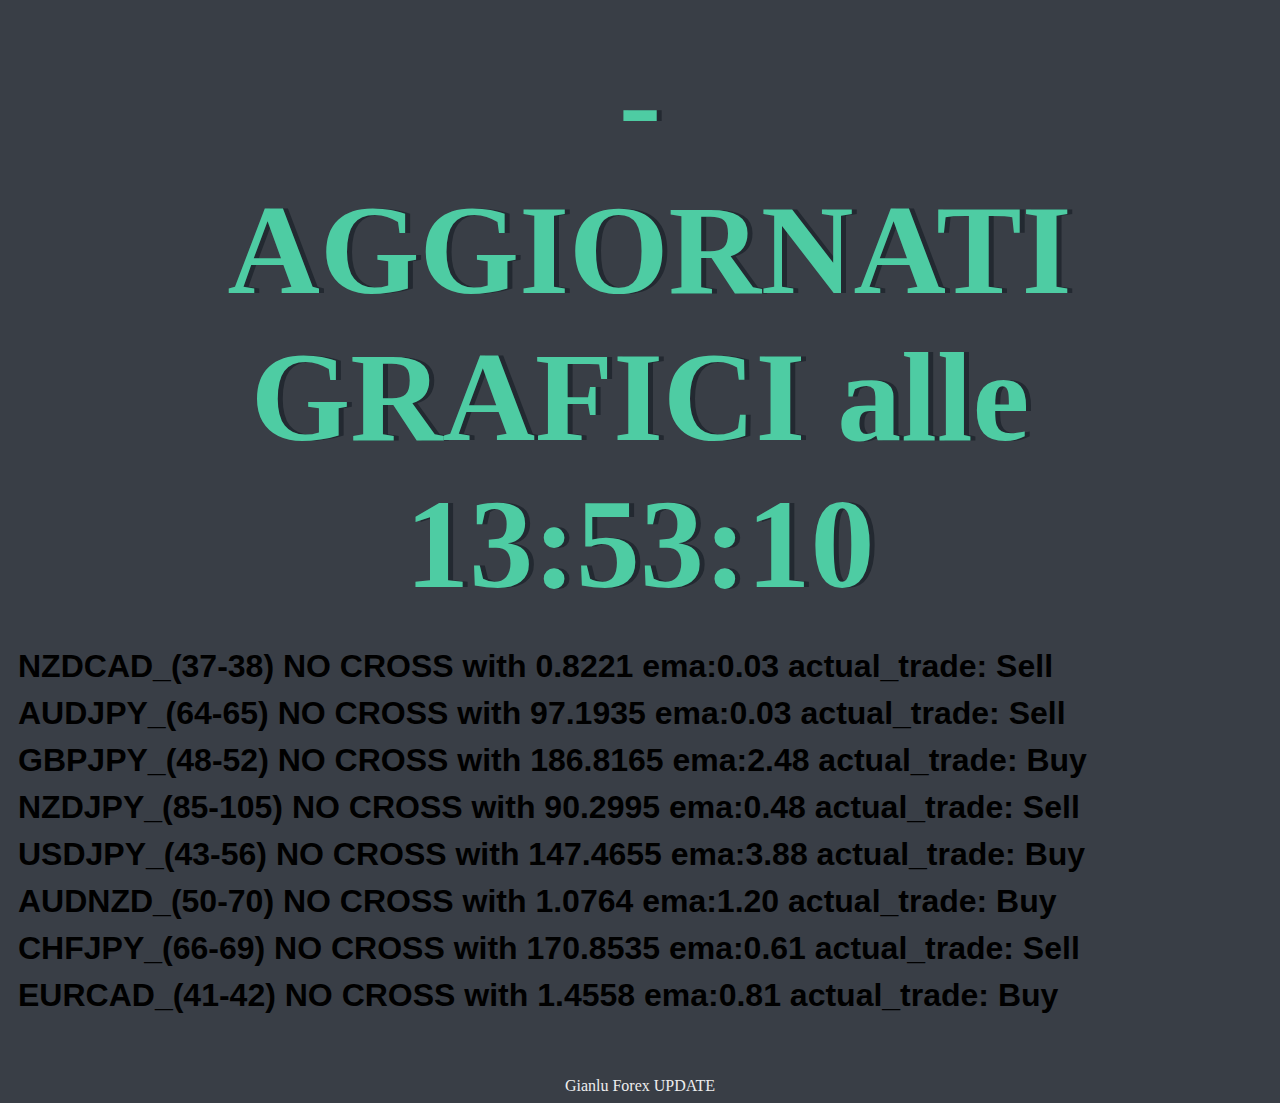
==== commit 6aacbbdf: "Add files via upload" ====
--- a/index.html
+++ b/index.html
@@ -1,14 +1,17 @@
-<html>
-<head><meta charset="utf-8" /></head>
+<!DOCTYPE html>
+
+<html dir="ltr" lang="en">
+<head>
+<meta charset="utf-8"/>
+<title>My Plots</title>
+<link href="styles.css" rel="stylesheet"/>
+</head>
 <body>
-    <div>                        <script type="text/javascript">window.PlotlyConfig = {MathJaxConfig: 'local'};</script>
-        <script type="text/javascript">/**
-* plotly.js v2.27.0
-* Copyright 2012-2023, Plotly, Inc.
-* All rights reserved.
-* Licensed under the MIT license
-*/
-/*! For license information please see plotly.min.js.LICENSE.txt */
-!function(t,e){"object"==typeof exports&&"object"==typeof module?module.exports=e():"function"==typeof define&&define.amd?define([],e):"object"==typeof exports?exports.Plotly=e():t.Plotly=e()}(self,(function(){return function(){var t={98847:function(t,e,r){"use strict";var n=r(71828),i={"X,X div":'direction:ltr;font-family:"Open Sans",verdana,arial,sans-serif;margin:0;padding:0;',"X input,X button":'font-family:"Open Sans",verdana,arial,sans-serif;',"X input:focus,X button:focus":"outline:none;","X a":"text-decoration:none;","X a:hover":"text-decoration:none;","X .crisp":"shape-rendering:crispEdges;","X .user-select-none":"-webkit-user-select:none;-moz-user-select:none;-ms-user-select:none;-o-user-select:none;user-select:none;","X svg":"overflow:hidden;","X svg a":"fill:#447adb;","X svg a:hover":"fill:#3c6dc5;","X .main-svg":"position:absolute;top:0;left:0;pointer-events:none;","X .main-svg .draglayer":"pointer-events:all;","X .cursor-default":"cursor:default;","X .cursor-pointer":"cursor:pointer;","X .cursor-crosshair":"cursor:crosshair;","X .cursor-move":"cursor:move;","X .cursor-col-resize":"cursor:col-resize;","X .cursor-row-resize":"cursor:row-resize;","X .cursor-ns-resize":"cursor:ns-resize;","X .cursor-ew-resize":"cursor:ew-resize;","X .cursor-sw-resize":"cursor:sw-resize;","X .cursor-s-resize":"cursor:s-resize;","X .cursor-se-resize":"cursor:se-resize;","X .cursor-w-resize":"cursor:w-resize;","X .cursor-e-resize":"cursor:e-resize;","X .cursor-nw-resize":"cursor:nw-resize;","X .cursor-n-resize":"cursor:n-resize;","X .cursor-ne-resize":"cursor:ne-resize;","X .cursor-grab":"cursor:-webkit-grab;cursor:grab;","X .modebar":"position:absolute;top:2px;right:2px;","X .ease-bg":"-webkit-transition:background-color .3s ease 0s;-moz-transition:background-color .3s ease 0s;-ms-transition:background-color .3s ease 0s;-o-transition:background-color .3s ease 0s;transition:background-color .3s ease 0s;","X .modebar--hover>:not(.watermark)":"opacity:0;-webkit-transition:opacity .3s ease 0s;-moz-transition:opacity .3s ease 0s;-ms-transition:opacity .3s ease 0s;-o-transition:opacity .3s ease 0s;transition:opacity .3s ease 0s;","X:hover .modebar--hover .modebar-group":"opacity:1;","X .modebar-group":"float:left;display:inline-block;box-sizing:border-box;padding-left:8px;position:relative;vertical-align:middle;white-space:nowrap;","X .modebar-btn":"position:relative;font-size:16px;padding:3px 4px;height:22px;cursor:pointer;line-height:normal;box-sizing:border-box;","X .modebar-btn svg":"position:relative;top:2px;","X .modebar.vertical":"display:flex;flex-direction:column;flex-wrap:wrap;align-content:flex-end;max-height:100%;","X .modebar.vertical svg":"top:-1px;","X .modebar.vertical .modebar-group":"display:block;float:none;padding-left:0px;padding-bottom:8px;","X .modebar.vertical .modebar-group .modebar-btn":"display:block;text-align:center;","X [data-title]:before,X [data-title]:after":"position:absolute;-webkit-transform:translate3d(0, 0, 0);-moz-transform:translate3d(0, 0, 0);-ms-transform:translate3d(0, 0, 0);-o-transform:translate3d(0, 0, 0);transform:translate3d(0, 0, 0);display:none;opacity:0;z-index:1001;pointer-events:none;top:110%;right:50%;","X [data-title]:hover:before,X [data-title]:hover:after":"display:block;opacity:1;","X [data-title]:before":'content:"";position:absolute;background:rgba(0,0,0,0);border:6px solid rgba(0,0,0,0);z-index:1002;margin-top:-12px;border-bottom-color:#69738a;margin-right:-6px;',"X [data-title]:after":"content:attr(data-title);background:#69738a;color:#fff;padding:8px 10px;font-size:12px;line-height:12px;white-space:nowrap;margin-right:-18px;border-radius:2px;","X .vertical [data-title]:before,X .vertical [data-title]:after":"top:0%;right:200%;","X .vertical [data-title]:before":"border:6px solid rgba(0,0,0,0);border-left-color:#69738a;margin-top:8px;margin-right:-30px;",Y:'font-family:"Open Sans",verdana,arial,sans-serif;position:fixed;top:50px;right:20px;z-index:10000;font-size:10pt;max-width:180px;',"Y p":"margin:0;","Y .notifier-note":"min-width:180px;max-width:250px;border:1px solid #fff;z-index:3000;margin:0;background-color:#8c97af;background-color:rgba(140,151,175,.9);color:#fff;padding:10px;overflow-wrap:break-word;word-wrap:break-word;-ms-hyphens:auto;-webkit-hyphens:auto;hyphens:auto;","Y .notifier-close":"color:#fff;opacity:.8;float:right;padding:0 5px;background:none;border:none;font-size:20px;font-weight:bold;line-height:20px;","Y .notifier-close:hover":"color:#444;text-decoration:none;cursor:pointer;"};for(var a in i){var o=a.replace(/^,/," ,").replace(/X/g,".js-plotly-plot .plotly").replace(/Y/g,".plotly-notifier");n.addStyleRule(o,i[a])}},98222:function(t,e,r){"use strict";t.exports=r(82887)},27206:function(t,e,r){"use strict";t.exports=r(60822)},59893:function(t,e,r){"use strict";t.exports=r(23381)},5224:function(t,e,r){"use strict";t.exports=r(83832)},59509:function(t,e,r){"use strict";t.exports=r(72201)},75557:function(t,e,r){"use strict";t.exports=r(91815)},40338:function(t,e,r){"use strict";t.exports=r(21462)},35080:function(t,e,r){"use strict";t.exports=r(51319)},61396:function(t,e,r){"use strict";t.exports=r(57516)},40549:function(t,e,r){"use strict";t.exports=r(98128)},49866:function(t,e,r){"use strict";t.exports=r(99442)},36089:function(t,e,r){"use strict";t.exports=r(93740)},19548:function(t,e,r){"use strict";t.exports=r(8729)},35831:function(t,e,r){"use strict";t.exports=r(93814)},61039:function(t,e,r){"use strict";t.exports=r(14382)},97040:function(t,e,r){"use strict";t.exports=r(51759)},77986:function(t,e,r){"use strict";t.exports=r(10421)},24296:function(t,e,r){"use strict";t.exports=r(43102)},58872:function(t,e,r){"use strict";t.exports=r(92165)},29626:function(t,e,r){"use strict";t.exports=r(3325)},65591:function(t,e,r){"use strict";t.exports=r(36071)},69738:function(t,e,r){"use strict";t.exports=r(43905)},92650:function(t,e,r){"use strict";t.exports=r(35902)},35630:function(t,e,r){"use strict";t.exports=r(69816)},73434:function(t,e,r){"use strict";t.exports=r(94507)},27909:function(t,e,r){"use strict";var n=r(19548);n.register([r(27206),r(5224),r(58872),r(65591),r(69738),r(92650),r(49866),r(25743),r(6197),r(97040),r(85461),r(73434),r(54201),r(81299),r(47645),r(35630),r(77986),r(83043),r(93005),r(96881),r(4534),r(50581),r(40549),r(77900),r(47582),r(35080),r(21641),r(17280),r(5861),r(29626),r(10021),r(65317),r(96268),r(61396),r(35831),r(16122),r(46163),r(40344),r(40338),r(48131),r(36089),r(55334),r(75557),r(19440),r(99488),r(59893),r(97393),r(98222),r(61039),r(24296),r(66398),r(59509)]),t.exports=n},46163:function(t,e,r){"use strict";t.exports=r(15154)},96881:function(t,e,r){"use strict";t.exports=r(64943)},50581:function(t,e,r){"use strict";t.exports=r(21164)},55334:function(t,e,r){"use strict";t.exports=r(54186)},65317:function(t,e,r){"use strict";t.exports=r(94873)},10021:function(t,e,r){"use strict";t.exports=r(67618)},54201:function(t,e,r){"use strict";t.exports=r(58810)},5861:function(t,e,r){"use strict";t.exports=r(20593)},16122:function(t,e,r){"use strict";t.exports=r(29396)},83043:function(t,e,r){"use strict";t.exports=r(13551)},48131:function(t,e,r){"use strict";t.exports=r(46858)},47582:function(t,e,r){"use strict";t.exports=r(17988)},21641:function(t,e,r){"use strict";t.exports=r(68868)},96268:function(t,e,r){"use strict";t.exports=r(20467)},19440:function(t,e,r){"use strict";t.exports=r(91271)},99488:function(t,e,r){"use strict";t.exports=r(21461)},97393:function(t,e,r){"use strict";t.exports=r(85956)},25743:function(t,e,r){"use strict";t.exports=r(52979)},66398:function(t,e,r){"use strict";t.exports=r(32275)},17280:function(t,e,r){"use strict";t.exports=r(6419)},77900:function(t,e,r){"use strict";t.exports=r(61510)},81299:function(t,e,r){"use strict";t.exports=r(87619)},93005:function(t,e,r){"use strict";t.exports=r(93601)},40344:function(t,e,r){"use strict";t.exports=r(96595)},47645:function(t,e,r){"use strict";t.exports=r(70954)},6197:function(t,e,r){"use strict";t.exports=r(47462)},4534:function(t,e,r){"use strict";t.exports=r(17659)},85461:function(t,e,r){"use strict";t.exports=r(19990)},82884:function(t){"use strict";t.exports=[{path:"",backoff:0},{path:"M-2.4,-3V3L0.6,0Z",backoff:.6},{path:"M-3.7,-2.5V2.5L1.3,0Z",backoff:1.3},{path:"M-4.45,-3L-1.65,-0.2V0.2L-4.45,3L1.55,0Z",backoff:1.55},{path:"M-2.2,-2.2L-0.2,-0.2V0.2L-2.2,2.2L-1.4,3L1.6,0L-1.4,-3Z",backoff:1.6},{path:"M-4.4,-2.1L-0.6,-0.2V0.2L-4.4,2.1L-4,3L2,0L-4,-3Z",backoff:2},{path:"M2,0A2,2 0 1,1 0,-2A2,2 0 0,1 2,0Z",backoff:0,noRotate:!0},{path:"M2,2V-2H-2V2Z",backoff:0,noRotate:!0}]},50215:function(t,e,r){"use strict";var n=r(82884),i=r(41940),a=r(85555),o=r(44467).templatedArray;r(24695),t.exports=o("annotation",{visible:{valType:"boolean",dflt:!0,editType:"calc+arraydraw"},text:{valType:"string",editType:"calc+arraydraw"},textangle:{valType:"angle",dflt:0,editType:"calc+arraydraw"},font:i({editType:"calc+arraydraw",colorEditType:"arraydraw"}),width:{valType:"number",min:1,dflt:null,editType:"calc+arraydraw"},height:{valType:"number",min:1,dflt:null,editType:"calc+arraydraw"},opacity:{valType:"number",min:0,max:1,dflt:1,editType:"arraydraw"},align:{valType:"enumerated",values:["left","center","right"],dflt:"center",editType:"arraydraw"},valign:{valType:"enumerated",values:["top","middle","bottom"],dflt:"middle",editType:"arraydraw"},bgcolor:{valType:"color",dflt:"rgba(0,0,0,0)",editType:"arraydraw"},bordercolor:{valType:"color",dflt:"rgba(0,0,0,0)",editType:"arraydraw"},borderpad:{valType:"number",min:0,dflt:1,editType:"calc+arraydraw"},borderwidth:{valType:"number",min:0,dflt:1,editType:"calc+arraydraw"},showarrow:{valType:"boolean",dflt:!0,editType:"calc+arraydraw"},arrowcolor:{valType:"color",editType:"arraydraw"},arrowhead:{valType:"integer",min:0,max:n.length,dflt:1,editType:"arraydraw"},startarrowhead:{valType:"integer",min:0,max:n.length,dflt:1,editType:"arraydraw"},arrowside:{valType:"flaglist",flags:["end","start"],extras:["none"],dflt:"end",editType:"arraydraw"},arrowsize:{valType:"number",min:.3,dflt:1,editType:"calc+arraydraw"},startarrowsize:{valType:"number",min:.3,dflt:1,editType:"calc+arraydraw"},arrowwidth:{valType:"number",min:.1,editType:"calc+arraydraw"},standoff:{valType:"number",min:0,dflt:0,editType:"calc+arraydraw"},startstandoff:{valType:"number",min:0,dflt:0,editType:"calc+arraydraw"},ax:{valType:"any",editType:"calc+arraydraw"},ay:{valType:"any",editType:"calc+arraydraw"},axref:{valType:"enumerated",dflt:"pixel",values:["pixel",a.idRegex.x.toString()],editType:"calc"},ayref:{valType:"enumerated",dflt:"pixel",values:["pixel",a.idRegex.y.toString()],editType:"calc"},xref:{valType:"enumerated",values:["paper",a.idRegex.x.toString()],editType:"calc"},x:{valType:"any",editType:"calc+arraydraw"},xanchor:{valType:"enumerated",values:["auto","left","center","right"],dflt:"auto",editType:"calc+arraydraw"},xshift:{valType:"number",dflt:0,editType:"calc+arraydraw"},yref:{valType:"enumerated",values:["paper",a.idRegex.y.toString()],editType:"calc"},y:{valType:"any",editType:"calc+arraydraw"},yanchor:{valType:"enumerated",values:["auto","top","middle","bottom"],dflt:"auto",editType:"calc+arraydraw"},yshift:{valType:"number",dflt:0,editType:"calc+arraydraw"},clicktoshow:{valType:"enumerated",values:[!1,"onoff","onout"],dflt:!1,editType:"arraydraw"},xclick:{valType:"any",editType:"arraydraw"},yclick:{valType:"any",editType:"arraydraw"},hovertext:{valType:"string",editType:"arraydraw"},hoverlabel:{bgcolor:{valType:"color",editType:"arraydraw"},bordercolor:{valType:"color",editType:"arraydraw"},font:i({editType:"arraydraw"}),editType:"arraydraw"},captureevents:{valType:"boolean",editType:"arraydraw"},editType:"calc",_deprecated:{ref:{valType:"string",editType:"calc"}}})},3749:function(t,e,r){"use strict";var n=r(71828),i=r(89298),a=r(92605).draw;function o(t){var e=t._fullLayout;n.filterVisible(e.annotations).forEach((function(e){var r=i.getFromId(t,e.xref),n=i.getFromId(t,e.yref),a=i.getRefType(e.xref),o=i.getRefType(e.yref);e._extremes={},"range"===a&&s(e,r),"range"===o&&s(e,n)}))}function s(t,e){var r,n=e._id,a=n.charAt(0),o=t[a],s=t["a"+a],l=t[a+"ref"],u=t["a"+a+"ref"],c=t["_"+a+"padplus"],f=t["_"+a+"padminus"],h={x:1,y:-1}[a]*t[a+"shift"],p=3*t.arrowsize*t.arrowwidth||0,d=p+h,v=p-h,g=3*t.startarrowsize*t.arrowwidth||0,y=g+h,m=g-h;if(u===l){var x=i.findExtremes(e,[e.r2c(o)],{ppadplus:d,ppadminus:v}),b=i.findExtremes(e,[e.r2c(s)],{ppadplus:Math.max(c,y),ppadminus:Math.max(f,m)});r={min:[x.min[0],b.min[0]],max:[x.max[0],b.max[0]]}}else y=s?y+s:y,m=s?m-s:m,r=i.findExtremes(e,[e.r2c(o)],{ppadplus:Math.max(c,d,y),ppadminus:Math.max(f,v,m)});t._extremes[n]=r}t.exports=function(t){var e=t._fullLayout;if(n.filterVisible(e.annotations).length&&t._fullData.length)return n.syncOrAsync([a,o],t)}},44317:function(t,e,r){"use strict";var n=r(71828),i=r(73972),a=r(44467).arrayEditor;function o(t,e){var r,n,i,a,o,l,u,c=t._fullLayout.annotations,f=[],h=[],p=[],d=(e||[]).length;for(r=0;r<c.length;r++)if(a=(i=c[r]).clicktoshow){for(n=0;n<d;n++)if(l=(o=e[n]).xaxis,u=o.yaxis,l._id===i.xref&&u._id===i.yref&&l.d2r(o.x)===s(i._xclick,l)&&u.d2r(o.y)===s(i._yclick,u)){(i.visible?"onout"===a?h:p:f).push(r);break}n===d&&i.visible&&"onout"===a&&h.push(r)}return{on:f,off:h,explicitOff:p}}function s(t,e){return"log"===e.type?e.l2r(t):e.d2r(t)}t.exports={hasClickToShow:function(t,e){var r=o(t,e);return r.on.length>0||r.explicitOff.length>0},onClick:function(t,e){var r,s,l=o(t,e),u=l.on,c=l.off.concat(l.explicitOff),f={},h=t._fullLayout.annotations;if(u.length||c.length){for(r=0;r<u.length;r++)(s=a(t.layout,"annotations",h[u[r]])).modifyItem("visible",!0),n.extendFlat(f,s.getUpdateObj());for(r=0;r<c.length;r++)(s=a(t.layout,"annotations",h[c[r]])).modifyItem("visible",!1),n.extendFlat(f,s.getUpdateObj());return i.call("update",t,{},f)}}}},25625:function(t,e,r){"use strict";var n=r(71828),i=r(7901);t.exports=function(t,e,r,a){a("opacity");var o=a("bgcolor"),s=a("bordercolor"),l=i.opacity(s);a("borderpad");var u=a("borderwidth"),c=a("showarrow");if(a("text",c?" ":r._dfltTitle.annotation),a("textangle"),n.coerceFont(a,"font",r.font),a("width"),a("align"),a("height")&&a("valign"),c){var f,h,p=a("arrowside");-1!==p.indexOf("end")&&(f=a("arrowhead"),h=a("arrowsize")),-1!==p.indexOf("start")&&(a("startarrowhead",f),a("startarrowsize",h)),a("arrowcolor",l?e.bordercolor:i.defaultLine),a("arrowwidth",2*(l&&u||1)),a("standoff"),a("startstandoff")}var d=a("hovertext"),v=r.hoverlabel||{};if(d){var g=a("hoverlabel.bgcolor",v.bgcolor||(i.opacity(o)?i.rgb(o):i.defaultLine)),y=a("hoverlabel.bordercolor",v.bordercolor||i.contrast(g));n.coerceFont(a,"hoverlabel.font",{family:v.font.family,size:v.font.size,color:v.font.color||y})}a("captureevents",!!d)}},94128:function(t,e,r){"use strict";var n=r(92770),i=r(58163);t.exports=function(t,e,r,a){e=e||{};var o="log"===r&&"linear"===e.type,s="linear"===r&&"log"===e.type;if(o||s)for(var l,u,c=t._fullLayout.annotations,f=e._id.charAt(0),h=0;h<c.length;h++)l=c[h],u="annotations["+h+"].",l[f+"ref"]===e._id&&p(f),l["a"+f+"ref"]===e._id&&p("a"+f);function p(t){var r=l[t],s=null;s=o?i(r,e.range):Math.pow(10,r),n(s)||(s=null),a(u+t,s)}}},84046:function(t,e,r){"use strict";var n=r(71828),i=r(89298),a=r(85501),o=r(25625),s=r(50215);function l(t,e,r){function a(r,i){return n.coerce(t,e,s,r,i)}var l=a("visible"),u=a("clicktoshow");if(l||u){o(t,e,r,a);for(var c=e.showarrow,f=["x","y"],h=[-10,-30],p={_fullLayout:r},d=0;d<2;d++){var v=f[d],g=i.coerceRef(t,e,p,v,"","paper");if("paper"!==g&&i.getFromId(p,g)._annIndices.push(e._index),i.coercePosition(e,p,a,g,v,.5),c){var y="a"+v,m=i.coerceRef(t,e,p,y,"pixel",["pixel","paper"]);"pixel"!==m&&m!==g&&(m=e[y]="pixel");var x="pixel"===m?h[d]:.4;i.coercePosition(e,p,a,m,y,x)}a(v+"anchor"),a(v+"shift")}if(n.noneOrAll(t,e,["x","y"]),c&&n.noneOrAll(t,e,["ax","ay"]),u){var b=a("xclick"),_=a("yclick");e._xclick=void 0===b?e.x:i.cleanPosition(b,p,e.xref),e._yclick=void 0===_?e.y:i.cleanPosition(_,p,e.yref)}}}t.exports=function(t,e){a(t,e,{name:"annotations",handleItemDefaults:l})}},92605:function(t,e,r){"use strict";var n=r(39898),i=r(73972),a=r(74875),o=r(71828),s=o.strTranslate,l=r(89298),u=r(7901),c=r(91424),f=r(30211),h=r(63893),p=r(6964),d=r(28569),v=r(44467).arrayEditor,g=r(13011);function y(t,e){var r=t._fullLayout.annotations[e]||{},n=l.getFromId(t,r.xref),i=l.getFromId(t,r.yref);n&&n.setScale(),i&&i.setScale(),x(t,r,e,!1,n,i)}function m(t,e,r,n,i){var a=i[r],o=i[r+"ref"],s=-1!==r.indexOf("y"),u="domain"===l.getRefType(o),c=s?n.h:n.w;return t?u?a+(s?-e:e)/t._length:t.p2r(t.r2p(a)+e):a+(s?-e:e)/c}function x(t,e,r,a,y,x){var b,_,w=t._fullLayout,T=t._fullLayout._size,k=t._context.edits;a?(b="annotation-"+a,_=a+".annotations"):(b="annotation",_="annotations");var A=v(t.layout,_,e),M=A.modifyBase,S=A.modifyItem,E=A.getUpdateObj;w._infolayer.selectAll("."+b+'[data-index="'+r+'"]').remove();var L="clip"+w._uid+"_ann"+r;if(e._input&&!1!==e.visible){var C={x:{},y:{}},P=+e.textangle||0,O=w._infolayer.append("g").classed(b,!0).attr("data-index",String(r)).style("opacity",e.opacity),I=O.append("g").classed("annotation-text-g",!0),D=k[e.showarrow?"annotationTail":"annotationPosition"],z=e.captureevents||k.annotationText||D,R=I.append("g").style("pointer-events",z?"all":null).call(p,"pointer").on("click",(function(){t._dragging=!1,t.emit("plotly_clickannotation",Z(n.event))}));e.hovertext&&R.on("mouseover",(function(){var r=e.hoverlabel,n=r.font,i=this.getBoundingClientRect(),a=t.getBoundingClientRect();f.loneHover({x0:i.left-a.left,x1:i.right-a.left,y:(i.top+i.bottom)/2-a.top,text:e.hovertext,color:r.bgcolor,borderColor:r.bordercolor,fontFamily:n.family,fontSize:n.size,fontColor:n.color},{container:w._hoverlayer.node(),outerContainer:w._paper.node(),gd:t})})).on("mouseout",(function(){f.loneUnhover(w._hoverlayer.node())}));var F=e.borderwidth,B=e.borderpad,N=F+B,j=R.append("rect").attr("class","bg").style("stroke-width",F+"px").call(u.stroke,e.bordercolor).call(u.fill,e.bgcolor),U=e.width||e.height,V=w._topclips.selectAll("#"+L).data(U?[0]:[]);V.enter().append("clipPath").classed("annclip",!0).attr("id",L).append("rect"),V.exit().remove();var H=e.font,q=w._meta?o.templateString(e.text,w._meta):e.text,G=R.append("text").classed("annotation-text",!0).text(q);k.annotationText?G.call(h.makeEditable,{delegate:R,gd:t}).call(Y).on("edit",(function(r){e.text=r,this.call(Y),S("text",r),y&&y.autorange&&M(y._name+".autorange",!0),x&&x.autorange&&M(x._name+".autorange",!0),i.call("_guiRelayout",t,E())})):G.call(Y)}else n.selectAll("#"+L).remove();function Z(t){var n={index:r,annotation:e._input,fullAnnotation:e,event:t};return a&&(n.subplotId=a),n}function Y(r){return r.call(c.font,H).attr({"text-anchor":{left:"start",right:"end"}[e.align]||"middle"}),h.convertToTspans(r,t,W),r}function W(){var r=G.selectAll("a");1===r.size()&&r.text()===G.text()&&R.insert("a",":first-child").attr({"xlink:xlink:href":r.attr("xlink:href"),"xlink:xlink:show":r.attr("xlink:show")}).style({cursor:"pointer"}).node().appendChild(j.node());var n=R.select(".annotation-text-math-group"),f=!n.empty(),v=c.bBox((f?n:G).node()),b=v.width,_=v.height,A=e.width||b,z=e.height||_,B=Math.round(A+2*N),H=Math.round(z+2*N);function q(t,e){return"auto"===e&&(e=t<1/3?"left":t>2/3?"right":"center"),{center:0,middle:0,left:.5,bottom:-.5,right:-.5,top:.5}[e]}for(var Y=!1,W=["x","y"],X=0;X<W.length;X++){var J,K,$,Q,tt,et=W[X],rt=e[et+"ref"]||et,nt=e["a"+et+"ref"],it={x:y,y:x}[et],at=(P+("x"===et?0:-90))*Math.PI/180,ot=B*Math.cos(at),st=H*Math.sin(at),lt=Math.abs(ot)+Math.abs(st),ut=e[et+"anchor"],ct=e[et+"shift"]*("x"===et?1:-1),ft=C[et],ht=l.getRefType(rt);if(it&&"domain"!==ht){var pt=it.r2fraction(e[et]);(pt<0||pt>1)&&(nt===rt?((pt=it.r2fraction(e["a"+et]))<0||pt>1)&&(Y=!0):Y=!0),J=it._offset+it.r2p(e[et]),Q=.5}else{var dt="domain"===ht;"x"===et?($=e[et],J=dt?it._offset+it._length*$:J=T.l+T.w*$):($=1-e[et],J=dt?it._offset+it._length*$:J=T.t+T.h*$),Q=e.showarrow?.5:$}if(e.showarrow){ft.head=J;var vt=e["a"+et];if(tt=ot*q(.5,e.xanchor)-st*q(.5,e.yanchor),nt===rt){var gt=l.getRefType(nt);"domain"===gt?("y"===et&&(vt=1-vt),ft.tail=it._offset+it._length*vt):"paper"===gt?"y"===et?(vt=1-vt,ft.tail=T.t+T.h*vt):ft.tail=T.l+T.w*vt:ft.tail=it._offset+it.r2p(vt),K=tt}else ft.tail=J+vt,K=tt+vt;ft.text=ft.tail+tt;var yt=w["x"===et?"width":"height"];if("paper"===rt&&(ft.head=o.constrain(ft.head,1,yt-1)),"pixel"===nt){var mt=-Math.max(ft.tail-3,ft.text),xt=Math.min(ft.tail+3,ft.text)-yt;mt>0?(ft.tail+=mt,ft.text+=mt):xt>0&&(ft.tail-=xt,ft.text-=xt)}ft.tail+=ct,ft.head+=ct}else K=tt=lt*q(Q,ut),ft.text=J+tt;ft.text+=ct,tt+=ct,K+=ct,e["_"+et+"padplus"]=lt/2+K,e["_"+et+"padminus"]=lt/2-K,e["_"+et+"size"]=lt,e["_"+et+"shift"]=tt}if(Y)R.remove();else{var bt=0,_t=0;if("left"!==e.align&&(bt=(A-b)*("center"===e.align?.5:1)),"top"!==e.valign&&(_t=(z-_)*("middle"===e.valign?.5:1)),f)n.select("svg").attr({x:N+bt-1,y:N+_t}).call(c.setClipUrl,U?L:null,t);else{var wt=N+_t-v.top,Tt=N+bt-v.left;G.call(h.positionText,Tt,wt).call(c.setClipUrl,U?L:null,t)}V.select("rect").call(c.setRect,N,N,A,z),j.call(c.setRect,F/2,F/2,B-F,H-F),R.call(c.setTranslate,Math.round(C.x.text-B/2),Math.round(C.y.text-H/2)),I.attr({transform:"rotate("+P+","+C.x.text+","+C.y.text+")"});var kt,At=function(r,n){O.selectAll(".annotation-arrow-g").remove();var l=C.x.head,f=C.y.head,h=C.x.tail+r,p=C.y.tail+n,v=C.x.text+r,b=C.y.text+n,_=o.rotationXYMatrix(P,v,b),w=o.apply2DTransform(_),A=o.apply2DTransform2(_),L=+j.attr("width"),D=+j.attr("height"),z=v-.5*L,F=z+L,B=b-.5*D,N=B+D,U=[[z,B,z,N],[z,N,F,N],[F,N,F,B],[F,B,z,B]].map(A);if(!U.reduce((function(t,e){return t^!!o.segmentsIntersect(l,f,l+1e6,f+1e6,e[0],e[1],e[2],e[3])}),!1)){U.forEach((function(t){var e=o.segmentsIntersect(h,p,l,f,t[0],t[1],t[2],t[3]);e&&(h=e.x,p=e.y)}));var V=e.arrowwidth,H=e.arrowcolor,q=e.arrowside,G=O.append("g").style({opacity:u.opacity(H)}).classed("annotation-arrow-g",!0),Z=G.append("path").attr("d","M"+h+","+p+"L"+l+","+f).style("stroke-width",V+"px").call(u.stroke,u.rgb(H));if(g(Z,q,e),k.annotationPosition&&Z.node().parentNode&&!a){var Y=l,W=f;if(e.standoff){var X=Math.sqrt(Math.pow(l-h,2)+Math.pow(f-p,2));Y+=e.standoff*(h-l)/X,W+=e.standoff*(p-f)/X}var J,K,$=G.append("path").classed("annotation-arrow",!0).classed("anndrag",!0).classed("cursor-move",!0).attr({d:"M3,3H-3V-3H3ZM0,0L"+(h-Y)+","+(p-W),transform:s(Y,W)}).style("stroke-width",V+6+"px").call(u.stroke,"rgba(0,0,0,0)").call(u.fill,"rgba(0,0,0,0)");d.init({element:$.node(),gd:t,prepFn:function(){var t=c.getTranslate(R);J=t.x,K=t.y,y&&y.autorange&&M(y._name+".autorange",!0),x&&x.autorange&&M(x._name+".autorange",!0)},moveFn:function(t,r){var n=w(J,K),i=n[0]+t,a=n[1]+r;R.call(c.setTranslate,i,a),S("x",m(y,t,"x",T,e)),S("y",m(x,r,"y",T,e)),e.axref===e.xref&&S("ax",m(y,t,"ax",T,e)),e.ayref===e.yref&&S("ay",m(x,r,"ay",T,e)),G.attr("transform",s(t,r)),I.attr({transform:"rotate("+P+","+i+","+a+")"})},doneFn:function(){i.call("_guiRelayout",t,E());var e=document.querySelector(".js-notes-box-panel");e&&e.redraw(e.selectedObj)}})}}};e.showarrow&&At(0,0),D&&d.init({element:R.node(),gd:t,prepFn:function(){kt=I.attr("transform")},moveFn:function(t,r){var n="pointer";if(e.showarrow)e.axref===e.xref?S("ax",m(y,t,"ax",T,e)):S("ax",e.ax+t),e.ayref===e.yref?S("ay",m(x,r,"ay",T.w,e)):S("ay",e.ay+r),At(t,r);else{if(a)return;var i,o;if(y)i=m(y,t,"x",T,e);else{var l=e._xsize/T.w,u=e.x+(e._xshift-e.xshift)/T.w-l/2;i=d.align(u+t/T.w,l,0,1,e.xanchor)}if(x)o=m(x,r,"y",T,e);else{var c=e._ysize/T.h,f=e.y-(e._yshift+e.yshift)/T.h-c/2;o=d.align(f-r/T.h,c,0,1,e.yanchor)}S("x",i),S("y",o),y&&x||(n=d.getCursor(y?.5:i,x?.5:o,e.xanchor,e.yanchor))}I.attr({transform:s(t,r)+kt}),p(R,n)},clickFn:function(r,n){e.captureevents&&t.emit("plotly_clickannotation",Z(n))},doneFn:function(){p(R),i.call("_guiRelayout",t,E());var e=document.querySelector(".js-notes-box-panel");e&&e.redraw(e.selectedObj)}})}}}t.exports={draw:function(t){var e=t._fullLayout;e._infolayer.selectAll(".annotation").remove();for(var r=0;r<e.annotations.length;r++)e.annotations[r].visible&&y(t,r);return a.previousPromises(t)},drawOne:y,drawRaw:x}},13011:function(t,e,r){"use strict";var n=r(39898),i=r(7901),a=r(82884),o=r(71828),s=o.strScale,l=o.strRotate,u=o.strTranslate;t.exports=function(t,e,r){var o,c,f,h,p=t.node(),d=a[r.arrowhead||0],v=a[r.startarrowhead||0],g=(r.arrowwidth||1)*(r.arrowsize||1),y=(r.arrowwidth||1)*(r.startarrowsize||1),m=e.indexOf("start")>=0,x=e.indexOf("end")>=0,b=d.backoff*g+r.standoff,_=v.backoff*y+r.startstandoff;if("line"===p.nodeName){o={x:+t.attr("x1"),y:+t.attr("y1")},c={x:+t.attr("x2"),y:+t.attr("y2")};var w=o.x-c.x,T=o.y-c.y;if(h=(f=Math.atan2(T,w))+Math.PI,b&&_&&b+_>Math.sqrt(w*w+T*T))return void D();if(b){if(b*b>w*w+T*T)return void D();var k=b*Math.cos(f),A=b*Math.sin(f);c.x+=k,c.y+=A,t.attr({x2:c.x,y2:c.y})}if(_){if(_*_>w*w+T*T)return void D();var M=_*Math.cos(f),S=_*Math.sin(f);o.x-=M,o.y-=S,t.attr({x1:o.x,y1:o.y})}}else if("path"===p.nodeName){var E=p.getTotalLength(),L="";if(E<b+_)return void D();var C=p.getPointAtLength(0),P=p.getPointAtLength(.1);f=Math.atan2(C.y-P.y,C.x-P.x),o=p.getPointAtLength(Math.min(_,E)),L="0px,"+_+"px,";var O=p.getPointAtLength(E),I=p.getPointAtLength(E-.1);h=Math.atan2(O.y-I.y,O.x-I.x),c=p.getPointAtLength(Math.max(0,E-b)),L+=E-(L?_+b:b)+"px,"+E+"px",t.style("stroke-dasharray",L)}function D(){t.style("stroke-dasharray","0px,100px")}function z(e,a,o,c){e.path&&(e.noRotate&&(o=0),n.select(p.parentNode).append("path").attr({class:t.attr("class"),d:e.path,transform:u(a.x,a.y)+l(180*o/Math.PI)+s(c)}).style({fill:i.rgb(r.arrowcolor),"stroke-width":0}))}m&&z(v,o,f,y),x&&z(d,c,h,g)}},32745:function(t,e,r){"use strict";var n=r(92605),i=r(44317);t.exports={moduleType:"component",name:"annotations",layoutAttributes:r(50215),supplyLayoutDefaults:r(84046),includeBasePlot:r(76325)("annotations"),calcAutorange:r(3749),draw:n.draw,drawOne:n.drawOne,drawRaw:n.drawRaw,hasClickToShow:i.hasClickToShow,onClick:i.onClick,convertCoords:r(94128)}},26997:function(t,e,r){"use strict";var n=r(50215),i=r(30962).overrideAll,a=r(44467).templatedArray;t.exports=i(a("annotation",{visible:n.visible,x:{valType:"any"},y:{valType:"any"},z:{valType:"any"},ax:{valType:"number"},ay:{valType:"number"},xanchor:n.xanchor,xshift:n.xshift,yanchor:n.yanchor,yshift:n.yshift,text:n.text,textangle:n.textangle,font:n.font,width:n.width,height:n.height,opacity:n.opacity,align:n.align,valign:n.valign,bgcolor:n.bgcolor,bordercolor:n.bordercolor,borderpad:n.borderpad,borderwidth:n.borderwidth,showarrow:n.showarrow,arrowcolor:n.arrowcolor,arrowhead:n.arrowhead,startarrowhead:n.startarrowhead,arrowside:n.arrowside,arrowsize:n.arrowsize,startarrowsize:n.startarrowsize,arrowwidth:n.arrowwidth,standoff:n.standoff,startstandoff:n.startstandoff,hovertext:n.hovertext,hoverlabel:n.hoverlabel,captureevents:n.captureevents}),"calc","from-root")},5485:function(t,e,r){"use strict";var n=r(71828),i=r(89298);function a(t,e){var r=e.fullSceneLayout.domain,a=e.fullLayout._size,o={pdata:null,type:"linear",autorange:!1,range:[-1/0,1/0]};t._xa={},n.extendFlat(t._xa,o),i.setConvert(t._xa),t._xa._offset=a.l+r.x[0]*a.w,t._xa.l2p=function(){return.5*(1+t._pdata[0]/t._pdata[3])*a.w*(r.x[1]-r.x[0])},t._ya={},n.extendFlat(t._ya,o),i.setConvert(t._ya),t._ya._offset=a.t+(1-r.y[1])*a.h,t._ya.l2p=function(){return.5*(1-t._pdata[1]/t._pdata[3])*a.h*(r.y[1]-r.y[0])}}t.exports=function(t){for(var e=t.fullSceneLayout.annotations,r=0;r<e.length;r++)a(e[r],t);t.fullLayout._infolayer.selectAll(".annotation-"+t.id).remove()}},20226:function(t,e,r){"use strict";var n=r(71828),i=r(89298),a=r(85501),o=r(25625),s=r(26997);function l(t,e,r,a){function l(r,i){return n.coerce(t,e,s,r,i)}function u(t){var n=t+"axis",a={_fullLayout:{}};return a._fullLayout[n]=r[n],i.coercePosition(e,a,l,t,t,.5)}l("visible")&&(o(t,e,a.fullLayout,l),u("x"),u("y"),u("z"),n.noneOrAll(t,e,["x","y","z"]),e.xref="x",e.yref="y",e.zref="z",l("xanchor"),l("yanchor"),l("xshift"),l("yshift"),e.showarrow&&(e.axref="pixel",e.ayref="pixel",l("ax",-10),l("ay",-30),n.noneOrAll(t,e,["ax","ay"])))}t.exports=function(t,e,r){a(t,e,{name:"annotations",handleItemDefaults:l,fullLayout:r.fullLayout})}},82188:function(t,e,r){"use strict";var n=r(92605).drawRaw,i=r(63538),a=["x","y","z"];t.exports=function(t){for(var e=t.fullSceneLayout,r=t.dataScale,o=e.annotations,s=0;s<o.length;s++){for(var l=o[s],u=!1,c=0;c<3;c++){var f=a[c],h=l[f],p=e[f+"axis"].r2fraction(h);if(p<0||p>1){u=!0;break}}u?t.fullLayout._infolayer.select(".annotation-"+t.id+'[data-index="'+s+'"]').remove():(l._pdata=i(t.glplot.cameraParams,[e.xaxis.r2l(l.x)*r[0],e.yaxis.r2l(l.y)*r[1],e.zaxis.r2l(l.z)*r[2]]),n(t.graphDiv,l,s,t.id,l._xa,l._ya))}}},2468:function(t,e,r){"use strict";var n=r(73972),i=r(71828);t.exports={moduleType:"component",name:"annotations3d",schema:{subplots:{scene:{annotations:r(26997)}}},layoutAttributes:r(26997),handleDefaults:r(20226),includeBasePlot:function(t,e){var r=n.subplotsRegistry.gl3d;if(r)for(var a=r.attrRegex,o=Object.keys(t),s=0;s<o.length;s++){var l=o[s];a.test(l)&&(t[l].annotations||[]).length&&(i.pushUnique(e._basePlotModules,r),i.pushUnique(e._subplots.gl3d,l))}},convert:r(5485),draw:r(82188)}},7561:function(t,e,r){"use strict";t.exports=r(63489),r(94338),r(3961),r(38751),r(86825),r(37715),r(99384),r(43805),r(88874),r(83290),r(29108),r(55422),r(94320),r(31320),r(51367),r(21457)},72201:function(t,e,r){"use strict";var n=r(7561),i=r(71828),a=r(50606),o=a.EPOCHJD,s=a.ONEDAY,l={valType:"enumerated",values:i.sortObjectKeys(n.calendars),editType:"calc",dflt:"gregorian"},u=function(t,e,r,n){var a={};return a[r]=l,i.coerce(t,e,a,r,n)},c="##",f={d:{0:"dd","-":"d"},e:{0:"d","-":"d"},a:{0:"D","-":"D"},A:{0:"DD","-":"DD"},j:{0:"oo","-":"o"},W:{0:"ww","-":"w"},m:{0:"mm","-":"m"},b:{0:"M","-":"M"},B:{0:"MM","-":"MM"},y:{0:"yy","-":"yy"},Y:{0:"yyyy","-":"yyyy"},U:c,w:c,c:{0:"D M d %X yyyy","-":"D M d %X yyyy"},x:{0:"mm/dd/yyyy","-":"mm/dd/yyyy"}},h={};function p(t){var e=h[t];return e||(h[t]=n.instance(t))}function d(t){return i.extendFlat({},l,{description:t})}function v(t){return"Sets the calendar system to use with `"+t+"` date data."}var g={xcalendar:d(v("x"))},y=i.extendFlat({},g,{ycalendar:d(v("y"))}),m=i.extendFlat({},y,{zcalendar:d(v("z"))}),x=d(["Sets the calendar system to use for `range` and `tick0`","if this is a date axis. This does not set the calendar for","interpreting data on this axis, that's specified in the trace","or via the global `layout.calendar`"].join(" "));t.exports={moduleType:"component",name:"calendars",schema:{traces:{scatter:y,bar:y,box:y,heatmap:y,contour:y,histogram:y,histogram2d:y,histogram2dcontour:y,scatter3d:m,surface:m,mesh3d:m,scattergl:y,ohlc:g,candlestick:g},layout:{calendar:d(["Sets the default calendar system to use for interpreting and","displaying dates throughout the plot."].join(" "))},subplots:{xaxis:{calendar:x},yaxis:{calendar:x},scene:{xaxis:{calendar:x},yaxis:{calendar:x},zaxis:{calendar:x}},polar:{radialaxis:{calendar:x}}},transforms:{filter:{valuecalendar:d(["WARNING: All transforms are deprecated and may be removed from the API in next major version.","Sets the calendar system to use for `value`, if it is a date."].join(" ")),targetcalendar:d(["WARNING: All transforms are deprecated and may be removed from the API in next major version.","Sets the calendar system to use for `target`, if it is an","array of dates. If `target` is a string (eg *x*) we use the","corresponding trace attribute (eg `xcalendar`) if it exists,","even if `targetcalendar` is provided."].join(" "))}}},layoutAttributes:l,handleDefaults:u,handleTraceDefaults:function(t,e,r,n){for(var i=0;i<r.length;i++)u(t,e,r[i]+"calendar",n.calendar)},CANONICAL_SUNDAY:{chinese:"2000-01-02",coptic:"2000-01-03",discworld:"2000-01-03",ethiopian:"2000-01-05",hebrew:"5000-01-01",islamic:"1000-01-02",julian:"2000-01-03",mayan:"5000-01-01",nanakshahi:"1000-01-05",nepali:"2000-01-05",persian:"1000-01-01",jalali:"1000-01-01",taiwan:"1000-01-04",thai:"2000-01-04",ummalqura:"1400-01-06"},CANONICAL_TICK:{chinese:"2000-01-01",coptic:"2000-01-01",discworld:"2000-01-01",ethiopian:"2000-01-01",hebrew:"5000-01-01",islamic:"1000-01-01",julian:"2000-01-01",mayan:"5000-01-01",nanakshahi:"1000-01-01",nepali:"2000-01-01",persian:"1000-01-01",jalali:"1000-01-01",taiwan:"1000-01-01",thai:"2000-01-01",ummalqura:"1400-01-01"},DFLTRANGE:{chinese:["2000-01-01","2001-01-01"],coptic:["1700-01-01","1701-01-01"],discworld:["1800-01-01","1801-01-01"],ethiopian:["2000-01-01","2001-01-01"],hebrew:["5700-01-01","5701-01-01"],islamic:["1400-01-01","1401-01-01"],julian:["2000-01-01","2001-01-01"],mayan:["5200-01-01","5201-01-01"],nanakshahi:["0500-01-01","0501-01-01"],nepali:["2000-01-01","2001-01-01"],persian:["1400-01-01","1401-01-01"],jalali:["1400-01-01","1401-01-01"],taiwan:["0100-01-01","0101-01-01"],thai:["2500-01-01","2501-01-01"],ummalqura:["1400-01-01","1401-01-01"]},getCal:p,worldCalFmt:function(t,e,r){for(var n,i,a,l,u,h=Math.floor((e+.05)/s)+o,d=p(r).fromJD(h),v=0;-1!==(v=t.indexOf("%",v));)"0"===(n=t.charAt(v+1))||"-"===n||"_"===n?(a=3,i=t.charAt(v+2),"_"===n&&(n="-")):(i=n,n="0",a=2),(l=f[i])?(u=l===c?c:d.formatDate(l[n]),t=t.substr(0,v)+u+t.substr(v+a),v+=u.length):v+=a;return t}}},22399:function(t,e){"use strict";e.defaults=["#1f77b4","#ff7f0e","#2ca02c","#d62728","#9467bd","#8c564b","#e377c2","#7f7f7f","#bcbd22","#17becf"],e.defaultLine="#444",e.lightLine="#eee",e.background="#fff",e.borderLine="#BEC8D9",e.lightFraction=1e3/11},7901:function(t,e,r){"use strict";var n=r(84267),i=r(92770),a=r(73627).isTypedArray,o=t.exports={},s=r(22399);o.defaults=s.defaults;var l=o.defaultLine=s.defaultLine;o.lightLine=s.lightLine;var u=o.background=s.background;function c(t){if(i(t)||"string"!=typeof t)return t;var e=t.trim();if("rgb"!==e.substr(0,3))return t;var r=e.match(/^rgba?\s*\(([^()]*)\)$/);if(!r)return t;var n=r[1].trim().split(/\s*[\s,]\s*/),a="a"===e.charAt(3)&&4===n.length;if(!a&&3!==n.length)return t;for(var o=0;o<n.length;o++){if(!n[o].length)return t;if(n[o]=Number(n[o]),!(n[o]>=0))return t;if(3===o)n[o]>1&&(n[o]=1);else if(n[o]>=1)return t}var s=Math.round(255*n[0])+", "+Math.round(255*n[1])+", "+Math.round(255*n[2]);return a?"rgba("+s+", "+n[3]+")":"rgb("+s+")"}o.tinyRGB=function(t){var e=t.toRgb();return"rgb("+Math.round(e.r)+", "+Math.round(e.g)+", "+Math.round(e.b)+")"},o.rgb=function(t){return o.tinyRGB(n(t))},o.opacity=function(t){return t?n(t).getAlpha():0},o.addOpacity=function(t,e){var r=n(t).toRgb();return"rgba("+Math.round(r.r)+", "+Math.round(r.g)+", "+Math.round(r.b)+", "+e+")"},o.combine=function(t,e){var r=n(t).toRgb();if(1===r.a)return n(t).toRgbString();var i=n(e||u).toRgb(),a=1===i.a?i:{r:255*(1-i.a)+i.r*i.a,g:255*(1-i.a)+i.g*i.a,b:255*(1-i.a)+i.b*i.a},o={r:a.r*(1-r.a)+r.r*r.a,g:a.g*(1-r.a)+r.g*r.a,b:a.b*(1-r.a)+r.b*r.a};return n(o).toRgbString()},o.contrast=function(t,e,r){var i=n(t);return 1!==i.getAlpha()&&(i=n(o.combine(t,u))),(i.isDark()?e?i.lighten(e):u:r?i.darken(r):l).toString()},o.stroke=function(t,e){var r=n(e);t.style({stroke:o.tinyRGB(r),"stroke-opacity":r.getAlpha()})},o.fill=function(t,e){var r=n(e);t.style({fill:o.tinyRGB(r),"fill-opacity":r.getAlpha()})},o.clean=function(t){if(t&&"object"==typeof t){var e,r,n,i,s=Object.keys(t);for(e=0;e<s.length;e++)if(i=t[n=s[e]],"color"===n.substr(n.length-5))if(Array.isArray(i))for(r=0;r<i.length;r++)i[r]=c(i[r]);else t[n]=c(i);else if("colorscale"===n.substr(n.length-10)&&Array.isArray(i))for(r=0;r<i.length;r++)Array.isArray(i[r])&&(i[r][1]=c(i[r][1]));else if(Array.isArray(i)){var l=i[0];if(!Array.isArray(l)&&l&&"object"==typeof l)for(r=0;r<i.length;r++)o.clean(i[r])}else i&&"object"==typeof i&&!a(i)&&o.clean(i)}}},63583:function(t,e,r){"use strict";var n=r(13838),i=r(41940),a=r(1426).extendFlat,o=r(30962).overrideAll;t.exports=o({orientation:{valType:"enumerated",values:["h","v"],dflt:"v"},thicknessmode:{valType:"enumerated",values:["fraction","pixels"],dflt:"pixels"},thickness:{valType:"number",min:0,dflt:30},lenmode:{valType:"enumerated",values:["fraction","pixels"],dflt:"fraction"},len:{valType:"number",min:0,dflt:1},x:{valType:"number"},xref:{valType:"enumerated",dflt:"paper",values:["container","paper"],editType:"layoutstyle"},xanchor:{valType:"enumerated",values:["left","center","right"]},xpad:{valType:"number",min:0,dflt:10},y:{valType:"number"},yref:{valType:"enumerated",dflt:"paper",values:["container","paper"],editType:"layoutstyle"},yanchor:{valType:"enumerated",values:["top","middle","bottom"]},ypad:{valType:"number",min:0,dflt:10},outlinecolor:n.linecolor,outlinewidth:n.linewidth,bordercolor:n.linecolor,borderwidth:{valType:"number",min:0,dflt:0},bgcolor:{valType:"color",dflt:"rgba(0,0,0,0)"},tickmode:n.minor.tickmode,nticks:n.nticks,tick0:n.tick0,dtick:n.dtick,tickvals:n.tickvals,ticktext:n.ticktext,ticks:a({},n.ticks,{dflt:""}),ticklabeloverflow:a({},n.ticklabeloverflow,{}),ticklabelposition:{valType:"enumerated",values:["outside","inside","outside top","inside top","outside left","inside left","outside right","inside right","outside bottom","inside bottom"],dflt:"outside"},ticklen:n.ticklen,tickwidth:n.tickwidth,tickcolor:n.tickcolor,ticklabelstep:n.ticklabelstep,showticklabels:n.showticklabels,labelalias:n.labelalias,tickfont:i({}),tickangle:n.tickangle,tickformat:n.tickformat,tickformatstops:n.tickformatstops,tickprefix:n.tickprefix,showtickprefix:n.showtickprefix,ticksuffix:n.ticksuffix,showticksuffix:n.showticksuffix,separatethousands:n.separatethousands,exponentformat:n.exponentformat,minexponent:n.minexponent,showexponent:n.showexponent,title:{text:{valType:"string"},font:i({}),side:{valType:"enumerated",values:["right","top","bottom"]}},_deprecated:{title:{valType:"string"},titlefont:i({}),titleside:{valType:"enumerated",values:["right","top","bottom"],dflt:"top"}}},"colorbars","from-root")},30939:function(t){"use strict";t.exports={cn:{colorbar:"colorbar",cbbg:"cbbg",cbfill:"cbfill",cbfills:"cbfills",cbline:"cbline",cblines:"cblines",cbaxis:"cbaxis",cbtitleunshift:"cbtitleunshift",cbtitle:"cbtitle",cboutline:"cboutline",crisp:"crisp",jsPlaceholder:"js-placeholder"}}},62499:function(t,e,r){"use strict";var n=r(71828),i=r(44467),a=r(26218),o=r(38701),s=r(96115),l=r(89426),u=r(63583);t.exports=function(t,e,r){var c=i.newContainer(e,"colorbar"),f=t.colorbar||{};function h(t,e){return n.coerce(f,c,u,t,e)}var p=r.margin||{t:0,b:0,l:0,r:0},d=r.width-p.l-p.r,v=r.height-p.t-p.b,g="v"===h("orientation"),y=h("thicknessmode");h("thickness","fraction"===y?30/(g?d:v):30);var m=h("lenmode");h("len","fraction"===m?1:g?v:d);var x,b,_,w="paper"===h("yref"),T="paper"===h("xref"),k="left";g?(_="middle",k=T?"left":"right",x=T?1.02:1,b=.5):(_=w?"bottom":"top",k="center",x=.5,b=w?1.02:1),n.coerce(f,c,{x:{valType:"number",min:T?-2:0,max:T?3:1,dflt:x}},"x"),n.coerce(f,c,{y:{valType:"number",min:w?-2:0,max:w?3:1,dflt:b}},"y"),h("xanchor",k),h("xpad"),h("yanchor",_),h("ypad"),n.noneOrAll(f,c,["x","y"]),h("outlinecolor"),h("outlinewidth"),h("bordercolor"),h("borderwidth"),h("bgcolor");var A=n.coerce(f,c,{ticklabelposition:{valType:"enumerated",dflt:"outside",values:g?["outside","inside","outside top","inside top","outside bottom","inside bottom"]:["outside","inside","outside left","inside left","outside right","inside right"]}},"ticklabelposition");h("ticklabeloverflow",-1!==A.indexOf("inside")?"hide past domain":"hide past div"),a(f,c,h,"linear");var M=r.font,S={outerTicks:!1,font:M};-1!==A.indexOf("inside")&&(S.bgColor="black"),l(f,c,h,"linear",S),s(f,c,h,"linear",S),o(f,c,h,"linear",S),h("title.text",r._dfltTitle.colorbar);var E=c.showticklabels?c.tickfont:M,L=n.extendFlat({},E,{color:M.color,size:n.bigFont(E.size)});n.coerceFont(h,"title.font",L),h("title.side",g?"top":"right")}},98981:function(t,e,r){"use strict";var n=r(39898),i=r(84267),a=r(74875),o=r(73972),s=r(89298),l=r(28569),u=r(71828),c=u.strTranslate,f=r(1426).extendFlat,h=r(6964),p=r(91424),d=r(7901),v=r(92998),g=r(63893),y=r(52075).flipScale,m=r(71453),x=r(52830),b=r(13838),_=r(18783),w=_.LINE_SPACING,T=_.FROM_TL,k=_.FROM_BR,A=r(30939).cn;t.exports={draw:function(t){var e=t._fullLayout._infolayer.selectAll("g."+A.colorbar).data(function(t){var e,r,n,i,a=t._fullLayout,o=t.calcdata,s=[];function l(t){return f(t,{_fillcolor:null,_line:{color:null,width:null,dash:null},_levels:{start:null,end:null,size:null},_filllevels:null,_fillgradient:null,_zrange:null})}function u(){"function"==typeof i.calc?i.calc(t,n,e):(e._fillgradient=r.reversescale?y(r.colorscale):r.colorscale,e._zrange=[r[i.min],r[i.max]])}for(var c=0;c<o.length;c++){var h=o[c];if((n=h[0].trace)._module){var p=n._module.colorbar;if(!0===n.visible&&p)for(var d=Array.isArray(p),v=d?p:[p],g=0;g<v.length;g++){var m=(i=v[g]).container;(r=m?n[m]:n)&&r.showscale&&((e=l(r.colorbar))._id="cb"+n.uid+(d&&m?"-"+m:""),e._traceIndex=n.index,e._propPrefix=(m?m+".":"")+"colorbar.",e._meta=n._meta,u(),s.push(e))}}}for(var x in a._colorAxes)if((r=a[x]).showscale){var b=a._colorAxes[x];(e=l(r.colorbar))._id="cb"+x,e._propPrefix=x+".colorbar.",e._meta=a._meta,i={min:"cmin",max:"cmax"},"heatmap"!==b[0]&&(n=b[1],i.calc=n._module.colorbar.calc),u(),s.push(e)}return s}(t),(function(t){return t._id}));e.enter().append("g").attr("class",(function(t){return t._id})).classed(A.colorbar,!0),e.each((function(e){var r=n.select(this);u.ensureSingle(r,"rect",A.cbbg),u.ensureSingle(r,"g",A.cbfills),u.ensureSingle(r,"g",A.cblines),u.ensureSingle(r,"g",A.cbaxis,(function(t){t.classed(A.crisp,!0)})),u.ensureSingle(r,"g",A.cbtitleunshift,(function(t){t.append("g").classed(A.cbtitle,!0)})),u.ensureSingle(r,"rect",A.cboutline);var y=function(t,e,r){var o="v"===e.orientation,l=e.len,h=e.lenmode,y=e.thickness,_=e.thicknessmode,M=e.outlinewidth,S=e.borderwidth,E=e.bgcolor,L=e.xanchor,C=e.yanchor,P=e.xpad,O=e.ypad,I=e.x,D=o?e.y:1-e.y,z="paper"===e.yref,R="paper"===e.xref,F=r._fullLayout,B=F._size,N=e._fillcolor,j=e._line,U=e.title,V=U.side,H=e._zrange||n.extent(("function"==typeof N?N:j.color).domain()),q="function"==typeof j.color?j.color:function(){return j.color},G="function"==typeof N?N:function(){return N},Z=e._levels,Y=function(t,e,r){var n,i,a=e._levels,o=[],s=[],l=a.end+a.size/100,u=a.size,c=1.001*r[0]-.001*r[1],f=1.001*r[1]-.001*r[0];for(i=0;i<1e5&&(n=a.start+i*u,!(u>0?n>=l:n<=l));i++)n>c&&n<f&&o.push(n);if(e._fillgradient)s=[0];else if("function"==typeof e._fillcolor){var h=e._filllevels;if(h)for(l=h.end+h.size/100,u=h.size,i=0;i<1e5&&(n=h.start+i*u,!(u>0?n>=l:n<=l));i++)n>r[0]&&n<r[1]&&s.push(n);else(s=o.map((function(t){return t-a.size/2}))).push(s[s.length-1]+a.size)}else e._fillcolor&&"string"==typeof e._fillcolor&&(s=[0]);return a.size<0&&(o.reverse(),s.reverse()),{line:o,fill:s}}(0,e,H),W=Y.fill,X=Y.line,J=Math.round(y*("fraction"===_?o?B.w:B.h:1)),K=J/(o?B.w:B.h),$=Math.round(l*("fraction"===h?o?B.h:B.w:1)),Q=$/(o?B.h:B.w),tt=R?B.w:r._fullLayout.width,et=z?B.h:r._fullLayout.height,rt=Math.round(o?I*tt+P:D*et+O),nt={center:.5,right:1}[L]||0,it={top:1,middle:.5}[C]||0,at=o?I-nt*K:D-it*K,ot=o?D-it*Q:I-nt*Q,st=Math.round(o?et*(1-ot):tt*ot);e._lenFrac=Q,e._thickFrac=K,e._uFrac=at,e._vFrac=ot;var lt=e._axis=function(t,e,r){var n=t._fullLayout,i="v"===e.orientation,a={type:"linear",range:r,tickmode:e.tickmode,nticks:e.nticks,tick0:e.tick0,dtick:e.dtick,tickvals:e.tickvals,ticktext:e.ticktext,ticks:e.ticks,ticklen:e.ticklen,tickwidth:e.tickwidth,tickcolor:e.tickcolor,showticklabels:e.showticklabels,labelalias:e.labelalias,ticklabelposition:e.ticklabelposition,ticklabeloverflow:e.ticklabeloverflow,ticklabelstep:e.ticklabelstep,tickfont:e.tickfont,tickangle:e.tickangle,tickformat:e.tickformat,exponentformat:e.exponentformat,minexponent:e.minexponent,separatethousands:e.separatethousands,showexponent:e.showexponent,showtickprefix:e.showtickprefix,tickprefix:e.tickprefix,showticksuffix:e.showticksuffix,ticksuffix:e.ticksuffix,title:e.title,showline:!0,anchor:"free",side:i?"right":"bottom",position:1},o=i?"y":"x",s={type:"linear",_id:o+e._id},l={letter:o,font:n.font,noHover:!0,noTickson:!0,noTicklabelmode:!0,noInsideRange:!0,calendar:n.calendar};function c(t,e){return u.coerce(a,s,b,t,e)}return m(a,s,c,l,n),x(a,s,c,l),s}(r,e,H);lt.position=K+(o?I+P/B.w:D+O/B.h);var ut=-1!==["top","bottom"].indexOf(V);if(o&&ut&&(lt.title.side=V,lt.titlex=I+P/B.w,lt.titley=ot+("top"===U.side?Q-O/B.h:O/B.h)),o||ut||(lt.title.side=V,lt.titley=D+O/B.h,lt.titlex=ot+P/B.w),j.color&&"auto"===e.tickmode){lt.tickmode="linear",lt.tick0=Z.start;var ct=Z.size,ft=u.constrain($/50,4,15)+1,ht=(H[1]-H[0])/((e.nticks||ft)*ct);if(ht>1){var pt=Math.pow(10,Math.floor(Math.log(ht)/Math.LN10));ct*=pt*u.roundUp(ht/pt,[2,5,10]),(Math.abs(Z.start)/Z.size+1e-6)%1<2e-6&&(lt.tick0=0)}lt.dtick=ct}lt.domain=o?[ot+O/B.h,ot+Q-O/B.h]:[ot+P/B.w,ot+Q-P/B.w],lt.setScale(),t.attr("transform",c(Math.round(B.l),Math.round(B.t)));var dt,vt=t.select("."+A.cbtitleunshift).attr("transform",c(-Math.round(B.l),-Math.round(B.t))),gt=lt.ticklabelposition,yt=lt.title.font.size,mt=t.select("."+A.cbaxis),xt=0,bt=0;function _t(n,i){var a={propContainer:lt,propName:e._propPrefix+"title",traceIndex:e._traceIndex,_meta:e._meta,placeholder:F._dfltTitle.colorbar,containerGroup:t.select("."+A.cbtitle)},o="h"===n.charAt(0)?n.substr(1):"h"+n;t.selectAll("."+o+",."+o+"-math-group").remove(),v.draw(r,n,f(a,i||{}))}return u.syncOrAsync([a.previousPromises,function(){var t,e;(o&&ut||!o&&!ut)&&("top"===V&&(t=P+B.l+tt*I,e=O+B.t+et*(1-ot-Q)+3+.75*yt),"bottom"===V&&(t=P+B.l+tt*I,e=O+B.t+et*(1-ot)-3-.25*yt),"right"===V&&(e=O+B.t+et*D+3+.75*yt,t=P+B.l+tt*ot),_t(lt._id+"title",{attributes:{x:t,y:e,"text-anchor":o?"start":"middle"}}))},function(){if(!o&&!ut||o&&ut){var a,l=t.select("."+A.cbtitle),f=l.select("text"),h=[-M/2,M/2],d=l.select(".h"+lt._id+"title-math-group").node(),v=15.6;if(f.node()&&(v=parseInt(f.node().style.fontSize,10)*w),d?(a=p.bBox(d),bt=a.width,(xt=a.height)>v&&(h[1]-=(xt-v)/2)):f.node()&&!f.classed(A.jsPlaceholder)&&(a=p.bBox(f.node()),bt=a.width,xt=a.height),o){if(xt){if(xt+=5,"top"===V)lt.domain[1]-=xt/B.h,h[1]*=-1;else{lt.domain[0]+=xt/B.h;var y=g.lineCount(f);h[1]+=(1-y)*v}l.attr("transform",c(h[0],h[1])),lt.setScale()}}else bt&&("right"===V&&(lt.domain[0]+=(bt+yt/2)/B.w),l.attr("transform",c(h[0],h[1])),lt.setScale())}t.selectAll("."+A.cbfills+",."+A.cblines).attr("transform",o?c(0,Math.round(B.h*(1-lt.domain[1]))):c(Math.round(B.w*lt.domain[0]),0)),mt.attr("transform",o?c(0,Math.round(-B.t)):c(Math.round(-B.l),0));var m=t.select("."+A.cbfills).selectAll("rect."+A.cbfill).attr("style","").data(W);m.enter().append("rect").classed(A.cbfill,!0).attr("style",""),m.exit().remove();var x=H.map(lt.c2p).map(Math.round).sort((function(t,e){return t-e}));m.each((function(t,a){var s=[0===a?H[0]:(W[a]+W[a-1])/2,a===W.length-1?H[1]:(W[a]+W[a+1])/2].map(lt.c2p).map(Math.round);o&&(s[1]=u.constrain(s[1]+(s[1]>s[0])?1:-1,x[0],x[1]));var l=n.select(this).attr(o?"x":"y",rt).attr(o?"y":"x",n.min(s)).attr(o?"width":"height",Math.max(J,2)).attr(o?"height":"width",Math.max(n.max(s)-n.min(s),2));if(e._fillgradient)p.gradient(l,r,e._id,o?"vertical":"horizontalreversed",e._fillgradient,"fill");else{var c=G(t).replace("e-","");l.attr("fill",i(c).toHexString())}}));var b=t.select("."+A.cblines).selectAll("path."+A.cbline).data(j.color&&j.width?X:[]);b.enter().append("path").classed(A.cbline,!0),b.exit().remove(),b.each((function(t){var e=rt,r=Math.round(lt.c2p(t))+j.width/2%1;n.select(this).attr("d","M"+(o?e+","+r:r+","+e)+(o?"h":"v")+J).call(p.lineGroupStyle,j.width,q(t),j.dash)})),mt.selectAll("g."+lt._id+"tick,path").remove();var _=rt+J+(M||0)/2-("outside"===e.ticks?1:0),T=s.calcTicks(lt),k=s.getTickSigns(lt)[2];return s.drawTicks(r,lt,{vals:"inside"===lt.ticks?s.clipEnds(lt,T):T,layer:mt,path:s.makeTickPath(lt,_,k),transFn:s.makeTransTickFn(lt)}),s.drawLabels(r,lt,{vals:T,layer:mt,transFn:s.makeTransTickLabelFn(lt),labelFns:s.makeLabelFns(lt,_)})},function(){if(o&&!ut||!o&&ut){var t,i,a=lt.position||0,s=lt._offset+lt._length/2;if("right"===V)i=s,t=B.l+tt*a+10+yt*(lt.showticklabels?1:.5);else if(t=s,"bottom"===V&&(i=B.t+et*a+10+(-1===gt.indexOf("inside")?lt.tickfont.size:0)+("intside"!==lt.ticks&&e.ticklen||0)),"top"===V){var l=U.text.split("<br>").length;i=B.t+et*a+10-J-w*yt*l}_t((o?"h":"v")+lt._id+"title",{avoid:{selection:n.select(r).selectAll("g."+lt._id+"tick"),side:V,offsetTop:o?0:B.t,offsetLeft:o?B.l:0,maxShift:o?F.width:F.height},attributes:{x:t,y:i,"text-anchor":"middle"},transform:{rotate:o?-90:0,offset:0}})}},a.previousPromises,function(){var n,s=J+M/2;-1===gt.indexOf("inside")&&(n=p.bBox(mt.node()),s+=o?n.width:n.height),dt=vt.select("text");var u=0,f=o&&"top"===V,v=!o&&"right"===V,g=0;if(dt.node()&&!dt.classed(A.jsPlaceholder)){var m,x=vt.select(".h"+lt._id+"title-math-group").node();x&&(o&&ut||!o&&!ut)?(u=(n=p.bBox(x)).width,m=n.height):(u=(n=p.bBox(vt.node())).right-B.l-(o?rt:st),m=n.bottom-B.t-(o?st:rt),o||"top"!==V||(s+=n.height,g=n.height)),v&&(dt.attr("transform",c(u/2+yt/2,0)),u*=2),s=Math.max(s,o?u:m)}var b=2*(o?P:O)+s+S+M/2,w=0;!o&&U.text&&"bottom"===C&&D<=0&&(b+=w=b/2,g+=w),F._hColorbarMoveTitle=w,F._hColorbarMoveCBTitle=g;var N=S+M,j=(o?rt:st)-N/2-(o?P:0),H=(o?st:rt)-(o?$:O+g-w);t.select("."+A.cbbg).attr("x",j).attr("y",H).attr(o?"width":"height",Math.max(b-w,2)).attr(o?"height":"width",Math.max($+N,2)).call(d.fill,E).call(d.stroke,e.bordercolor).style("stroke-width",S);var q=v?Math.max(u-10,0):0;t.selectAll("."+A.cboutline).attr("x",(o?rt:st+P)+q).attr("y",(o?st+O-$:rt)+(f?xt:0)).attr(o?"width":"height",Math.max(J,2)).attr(o?"height":"width",Math.max($-(o?2*O+xt:2*P+q),2)).call(d.stroke,e.outlinecolor).style({fill:"none","stroke-width":M});var G=o?nt*b:0,Z=o?0:(1-it)*b-g;if(G=R?B.l-G:-G,Z=z?B.t-Z:-Z,t.attr("transform",c(G,Z)),!o&&(S||i(E).getAlpha()&&!i.equals(F.paper_bgcolor,E))){var Y=mt.selectAll("text"),W=Y[0].length,X=t.select("."+A.cbbg).node(),K=p.bBox(X),Q=p.getTranslate(t);Y.each((function(t,e){var r=W-1;if(0===e||e===r){var n,i=p.bBox(this),a=p.getTranslate(this);if(e===r){var o=i.right+a.x;(n=K.right+Q.x+st-S-2+I-o)>0&&(n=0)}else if(0===e){var s=i.left+a.x;(n=K.left+Q.x+st+S+2-s)<0&&(n=0)}n&&(W<3?this.setAttribute("transform","translate("+n+",0) "+this.getAttribute("transform")):this.setAttribute("visibility","hidden"))}}))}var tt={},et=T[L],at=k[L],ot=T[C],ct=k[C],ft=b-J;o?("pixels"===h?(tt.y=D,tt.t=$*ot,tt.b=$*ct):(tt.t=tt.b=0,tt.yt=D+l*ot,tt.yb=D-l*ct),"pixels"===_?(tt.x=I,tt.l=b*et,tt.r=b*at):(tt.l=ft*et,tt.r=ft*at,tt.xl=I-y*et,tt.xr=I+y*at)):("pixels"===h?(tt.x=I,tt.l=$*et,tt.r=$*at):(tt.l=tt.r=0,tt.xl=I+l*et,tt.xr=I-l*at),"pixels"===_?(tt.y=1-D,tt.t=b*ot,tt.b=b*ct):(tt.t=ft*ot,tt.b=ft*ct,tt.yt=D-y*ot,tt.yb=D+y*ct));var ht=e.y<.5?"b":"t",pt=e.x<.5?"l":"r";r._fullLayout._reservedMargin[e._id]={};var bt={r:F.width-j-G,l:j+tt.r,b:F.height-H-Z,t:H+tt.b};R&&z?a.autoMargin(r,e._id,tt):R?r._fullLayout._reservedMargin[e._id][ht]=bt[ht]:z||o?r._fullLayout._reservedMargin[e._id][pt]=bt[pt]:r._fullLayout._reservedMargin[e._id][ht]=bt[ht]}],r)}(r,e,t);y&&y.then&&(t._promises||[]).push(y),t._context.edits.colorbarPosition&&function(t,e,r){var n,i,a,s="v"===e.orientation,u=r._fullLayout._size;l.init({element:t.node(),gd:r,prepFn:function(){n=t.attr("transform"),h(t)},moveFn:function(r,o){t.attr("transform",n+c(r,o)),i=l.align((s?e._uFrac:e._vFrac)+r/u.w,s?e._thickFrac:e._lenFrac,0,1,e.xanchor),a=l.align((s?e._vFrac:1-e._uFrac)-o/u.h,s?e._lenFrac:e._thickFrac,0,1,e.yanchor);var f=l.getCursor(i,a,e.xanchor,e.yanchor);h(t,f)},doneFn:function(){if(h(t),void 0!==i&&void 0!==a){var n={};n[e._propPrefix+"x"]=i,n[e._propPrefix+"y"]=a,void 0!==e._traceIndex?o.call("_guiRestyle",r,n,e._traceIndex):o.call("_guiRelayout",r,n)}}})}(r,e,t)})),e.exit().each((function(e){a.autoMargin(t,e._id)})).remove(),e.order()}}},76228:function(t,e,r){"use strict";var n=r(71828);t.exports=function(t){return n.isPlainObject(t.colorbar)}},12311:function(t,e,r){"use strict";t.exports={moduleType:"component",name:"colorbar",attributes:r(63583),supplyDefaults:r(62499),draw:r(98981).draw,hasColorbar:r(76228)}},50693:function(t,e,r){"use strict";var n=r(63583),i=r(30587).counter,a=r(78607),o=r(63282).scales;function s(t){return"`"+t+"`"}a(o),t.exports=function(t,e){t=t||"";var r,a=(e=e||{}).cLetter||"c",l=("onlyIfNumerical"in e?e.onlyIfNumerical:Boolean(t),"noScale"in e?e.noScale:"marker.line"===t),u="showScaleDflt"in e?e.showScaleDflt:"z"===a,c="string"==typeof e.colorscaleDflt?o[e.colorscaleDflt]:null,f=e.editTypeOverride||"",h=t?t+".":"";"colorAttr"in e?(r=e.colorAttr,e.colorAttr):s(h+(r={z:"z",c:"color"}[a]));var p=a+"auto",d=a+"min",v=a+"max",g=a+"mid",y=(s(h+p),s(h+d),s(h+v),{});y[d]=y[v]=void 0;var m={};m[p]=!1;var x={};return"color"===r&&(x.color={valType:"color",arrayOk:!0,editType:f||"style"},e.anim&&(x.color.anim=!0)),x[p]={valType:"boolean",dflt:!0,editType:"calc",impliedEdits:y},x[d]={valType:"number",dflt:null,editType:f||"plot",impliedEdits:m},x[v]={valType:"number",dflt:null,editType:f||"plot",impliedEdits:m},x[g]={valType:"number",dflt:null,editType:"calc",impliedEdits:y},x.colorscale={valType:"colorscale",editType:"calc",dflt:c,impliedEdits:{autocolorscale:!1}},x.autocolorscale={valType:"boolean",dflt:!1!==e.autoColorDflt,editType:"calc",impliedEdits:{colorscale:void 0}},x.reversescale={valType:"boolean",dflt:!1,editType:"plot"},l||(x.showscale={valType:"boolean",dflt:u,editType:"calc"},x.colorbar=n),e.noColorAxis||(x.coloraxis={valType:"subplotid",regex:i("coloraxis"),dflt:null,editType:"calc"}),x}},78803:function(t,e,r){"use strict";var n=r(92770),i=r(71828),a=r(52075).extractOpts;t.exports=function(t,e,r){var o,s=t._fullLayout,l=r.vals,u=r.containerStr,c=u?i.nestedProperty(e,u).get():e,f=a(c),h=!1!==f.auto,p=f.min,d=f.max,v=f.mid,g=function(){return i.aggNums(Math.min,null,l)},y=function(){return i.aggNums(Math.max,null,l)};void 0===p?p=g():h&&(p=c._colorAx&&n(p)?Math.min(p,g()):g()),void 0===d?d=y():h&&(d=c._colorAx&&n(d)?Math.max(d,y()):y()),h&&void 0!==v&&(d-v>v-p?p=v-(d-v):d-v<v-p&&(d=v+(v-p))),p===d&&(p-=.5,d+=.5),f._sync("min",p),f._sync("max",d),f.autocolorscale&&(o=p*d<0?s.colorscale.diverging:p>=0?s.colorscale.sequential:s.colorscale.sequentialminus,f._sync("colorscale",o))}},33046:function(t,e,r){"use strict";var n=r(71828),i=r(52075).hasColorscale,a=r(52075).extractOpts;t.exports=function(t,e){function r(t,e){var r=t["_"+e];void 0!==r&&(t[e]=r)}function o(t,i){var o=i.container?n.nestedProperty(t,i.container).get():t;if(o)if(o.coloraxis)o._colorAx=e[o.coloraxis];else{var s=a(o),l=s.auto;(l||void 0===s.min)&&r(o,i.min),(l||void 0===s.max)&&r(o,i.max),s.autocolorscale&&r(o,"colorscale")}}for(var s=0;s<t.length;s++){var l=t[s],u=l._module.colorbar;if(u)if(Array.isArray(u))for(var c=0;c<u.length;c++)o(l,u[c]);else o(l,u);i(l,"marker.line")&&o(l,{container:"marker.line",min:"cmin",max:"cmax"})}for(var f in e._colorAxes)o(e[f],{min:"cmin",max:"cmax"})}},1586:function(t,e,r){"use strict";var n=r(92770),i=r(71828),a=r(76228),o=r(62499),s=r(63282).isValid,l=r(73972).traceIs;function u(t,e){var r=e.slice(0,e.length-1);return e?i.nestedProperty(t,r).get()||{}:t}t.exports=function t(e,r,c,f,h){var p=h.prefix,d=h.cLetter,v="_module"in r,g=u(e,p),y=u(r,p),m=u(r._template||{},p)||{},x=function(){return delete e.coloraxis,delete r.coloraxis,t(e,r,c,f,h)};if(v){var b=c._colorAxes||{},_=f(p+"coloraxis");if(_){var w=l(r,"contour")&&i.nestedProperty(r,"contours.coloring").get()||"heatmap",T=b[_];return void(T?(T[2].push(x),T[0]!==w&&(T[0]=!1,i.warn(["Ignoring coloraxis:",_,"setting","as it is linked to incompatible colorscales."].join(" ")))):b[_]=[w,r,[x]])}}var k=g[d+"min"],A=g[d+"max"],M=n(k)&&n(A)&&k<A;f(p+d+"auto",!M)?f(p+d+"mid"):(f(p+d+"min"),f(p+d+"max"));var S,E,L=g.colorscale,C=m.colorscale;void 0!==L&&(S=!s(L)),void 0!==C&&(S=!s(C)),f(p+"autocolorscale",S),f(p+"colorscale"),f(p+"reversescale"),"marker.line."!==p&&(p&&v&&(E=a(g)),f(p+"showscale",E)&&(p&&m&&(y._template=m),o(g,y,c)))}},52075:function(t,e,r){"use strict";var n=r(39898),i=r(84267),a=r(92770),o=r(71828),s=r(7901),l=r(63282).isValid,u=["showscale","autocolorscale","colorscale","reversescale","colorbar"],c=["min","max","mid","auto"];function f(t){var e,r,n,i=t._colorAx,a=i||t,o={};for(r=0;r<u.length;r++)o[n=u[r]]=a[n];if(i)for(e="c",r=0;r<c.length;r++)o[n=c[r]]=a["c"+n];else{var s;for(r=0;r<c.length;r++)((s="c"+(n=c[r]))in a||(s="z"+n)in a)&&(o[n]=a[s]);e=s.charAt(0)}return o._sync=function(t,r){var n=-1!==c.indexOf(t)?e+t:t;a[n]=a["_"+n]=r},o}function h(t){for(var e=f(t),r=e.min,n=e.max,i=e.reversescale?p(e.colorscale):e.colorscale,a=i.length,o=new Array(a),s=new Array(a),l=0;l<a;l++){var u=i[l];o[l]=r+u[0]*(n-r),s[l]=u[1]}return{domain:o,range:s}}function p(t){for(var e=t.length,r=new Array(e),n=e-1,i=0;n>=0;n--,i++){var a=t[n];r[i]=[1-a[0],a[1]]}return r}function d(t,e){e=e||{};for(var r=t.domain,o=t.range,l=o.length,u=new Array(l),c=0;c<l;c++){var f=i(o[c]).toRgb();u[c]=[f.r,f.g,f.b,f.a]}var h,p=n.scale.linear().domain(r).range(u).clamp(!0),d=e.noNumericCheck,g=e.returnArray;return(h=d&&g?p:d?function(t){return v(p(t))}:g?function(t){return a(t)?p(t):i(t).isValid()?t:s.defaultLine}:function(t){return a(t)?v(p(t)):i(t).isValid()?t:s.defaultLine}).domain=p.domain,h.range=function(){return o},h}function v(t){var e={r:t[0],g:t[1],b:t[2],a:t[3]};return i(e).toRgbString()}t.exports={hasColorscale:function(t,e,r){var n=e?o.nestedProperty(t,e).get()||{}:t,i=n[r||"color"],s=!1;if(o.isArrayOrTypedArray(i))for(var u=0;u<i.length;u++)if(a(i[u])){s=!0;break}return o.isPlainObject(n)&&(s||!0===n.showscale||a(n.cmin)&&a(n.cmax)||l(n.colorscale)||o.isPlainObject(n.colorbar))},extractOpts:f,extractScale:h,flipScale:p,makeColorScaleFunc:d,makeColorScaleFuncFromTrace:function(t,e){return d(h(t),e)}}},21081:function(t,e,r){"use strict";var n=r(63282),i=r(52075);t.exports={moduleType:"component",name:"colorscale",attributes:r(50693),layoutAttributes:r(72673),supplyLayoutDefaults:r(30959),handleDefaults:r(1586),crossTraceDefaults:r(33046),calc:r(78803),scales:n.scales,defaultScale:n.defaultScale,getScale:n.get,isValidScale:n.isValid,hasColorscale:i.hasColorscale,extractOpts:i.extractOpts,extractScale:i.extractScale,flipScale:i.flipScale,makeColorScaleFunc:i.makeColorScaleFunc,makeColorScaleFuncFromTrace:i.makeColorScaleFuncFromTrace}},72673:function(t,e,r){"use strict";var n=r(1426).extendFlat,i=r(50693),a=r(63282).scales;t.exports={editType:"calc",colorscale:{editType:"calc",sequential:{valType:"colorscale",dflt:a.Reds,editType:"calc"},sequentialminus:{valType:"colorscale",dflt:a.Blues,editType:"calc"},diverging:{valType:"colorscale",dflt:a.RdBu,editType:"calc"}},coloraxis:n({_isSubplotObj:!0,editType:"calc"},i("",{colorAttr:"corresponding trace color array(s)",noColorAxis:!0,showScaleDflt:!0}))}},30959:function(t,e,r){"use strict";var n=r(71828),i=r(44467),a=r(72673),o=r(1586);t.exports=function(t,e){function r(r,i){return n.coerce(t,e,a,r,i)}r("colorscale.sequential"),r("colorscale.sequentialminus"),r("colorscale.diverging");var s,l,u=e._colorAxes;function c(t,e){return n.coerce(s,l,a.coloraxis,t,e)}for(var f in u){var h=u[f];if(h[0])s=t[f]||{},(l=i.newContainer(e,f,"coloraxis"))._name=f,o(s,l,e,c,{prefix:"",cLetter:"c"});else{for(var p=0;p<h[2].length;p++)h[2][p]();delete e._colorAxes[f]}}}},63282:function(t,e,r){"use strict";var n=r(84267),i={Greys:[[0,"rgb(0,0,0)"],[1,"rgb(255,255,255)"]],YlGnBu:[[0,"rgb(8,29,88)"],[.125,"rgb(37,52,148)"],[.25,"rgb(34,94,168)"],[.375,"rgb(29,145,192)"],[.5,"rgb(65,182,196)"],[.625,"rgb(127,205,187)"],[.75,"rgb(199,233,180)"],[.875,"rgb(237,248,217)"],[1,"rgb(255,255,217)"]],Greens:[[0,"rgb(0,68,27)"],[.125,"rgb(0,109,44)"],[.25,"rgb(35,139,69)"],[.375,"rgb(65,171,93)"],[.5,"rgb(116,196,118)"],[.625,"rgb(161,217,155)"],[.75,"rgb(199,233,192)"],[.875,"rgb(229,245,224)"],[1,"rgb(247,252,245)"]],YlOrRd:[[0,"rgb(128,0,38)"],[.125,"rgb(189,0,38)"],[.25,"rgb(227,26,28)"],[.375,"rgb(252,78,42)"],[.5,"rgb(253,141,60)"],[.625,"rgb(254,178,76)"],[.75,"rgb(254,217,118)"],[.875,"rgb(255,237,160)"],[1,"rgb(255,255,204)"]],Bluered:[[0,"rgb(0,0,255)"],[1,"rgb(255,0,0)"]],RdBu:[[0,"rgb(5,10,172)"],[.35,"rgb(106,137,247)"],[.5,"rgb(190,190,190)"],[.6,"rgb(220,170,132)"],[.7,"rgb(230,145,90)"],[1,"rgb(178,10,28)"]],Reds:[[0,"rgb(220,220,220)"],[.2,"rgb(245,195,157)"],[.4,"rgb(245,160,105)"],[1,"rgb(178,10,28)"]],Blues:[[0,"rgb(5,10,172)"],[.35,"rgb(40,60,190)"],[.5,"rgb(70,100,245)"],[.6,"rgb(90,120,245)"],[.7,"rgb(106,137,247)"],[1,"rgb(220,220,220)"]],Picnic:[[0,"rgb(0,0,255)"],[.1,"rgb(51,153,255)"],[.2,"rgb(102,204,255)"],[.3,"rgb(153,204,255)"],[.4,"rgb(204,204,255)"],[.5,"rgb(255,255,255)"],[.6,"rgb(255,204,255)"],[.7,"rgb(255,153,255)"],[.8,"rgb(255,102,204)"],[.9,"rgb(255,102,102)"],[1,"rgb(255,0,0)"]],Rainbow:[[0,"rgb(150,0,90)"],[.125,"rgb(0,0,200)"],[.25,"rgb(0,25,255)"],[.375,"rgb(0,152,255)"],[.5,"rgb(44,255,150)"],[.625,"rgb(151,255,0)"],[.75,"rgb(255,234,0)"],[.875,"rgb(255,111,0)"],[1,"rgb(255,0,0)"]],Portland:[[0,"rgb(12,51,131)"],[.25,"rgb(10,136,186)"],[.5,"rgb(242,211,56)"],[.75,"rgb(242,143,56)"],[1,"rgb(217,30,30)"]],Jet:[[0,"rgb(0,0,131)"],[.125,"rgb(0,60,170)"],[.375,"rgb(5,255,255)"],[.625,"rgb(255,255,0)"],[.875,"rgb(250,0,0)"],[1,"rgb(128,0,0)"]],Hot:[[0,"rgb(0,0,0)"],[.3,"rgb(230,0,0)"],[.6,"rgb(255,210,0)"],[1,"rgb(255,255,255)"]],Blackbody:[[0,"rgb(0,0,0)"],[.2,"rgb(230,0,0)"],[.4,"rgb(230,210,0)"],[.7,"rgb(255,255,255)"],[1,"rgb(160,200,255)"]],Earth:[[0,"rgb(0,0,130)"],[.1,"rgb(0,180,180)"],[.2,"rgb(40,210,40)"],[.4,"rgb(230,230,50)"],[.6,"rgb(120,70,20)"],[1,"rgb(255,255,255)"]],Electric:[[0,"rgb(0,0,0)"],[.15,"rgb(30,0,100)"],[.4,"rgb(120,0,100)"],[.6,"rgb(160,90,0)"],[.8,"rgb(230,200,0)"],[1,"rgb(255,250,220)"]],Viridis:[[0,"#440154"],[.06274509803921569,"#48186a"],[.12549019607843137,"#472d7b"],[.18823529411764706,"#424086"],[.25098039215686274,"#3b528b"],[.3137254901960784,"#33638d"],[.3764705882352941,"#2c728e"],[.4392156862745098,"#26828e"],[.5019607843137255,"#21918c"],[.5647058823529412,"#1fa088"],[.6274509803921569,"#28ae80"],[.6901960784313725,"#3fbc73"],[.7529411764705882,"#5ec962"],[.8156862745098039,"#84d44b"],[.8784313725490196,"#addc30"],[.9411764705882353,"#d8e219"],[1,"#fde725"]],Cividis:[[0,"rgb(0,32,76)"],[.058824,"rgb(0,42,102)"],[.117647,"rgb(0,52,110)"],[.176471,"rgb(39,63,108)"],[.235294,"rgb(60,74,107)"],[.294118,"rgb(76,85,107)"],[.352941,"rgb(91,95,109)"],[.411765,"rgb(104,106,112)"],[.470588,"rgb(117,117,117)"],[.529412,"rgb(131,129,120)"],[.588235,"rgb(146,140,120)"],[.647059,"rgb(161,152,118)"],[.705882,"rgb(176,165,114)"],[.764706,"rgb(192,177,109)"],[.823529,"rgb(209,191,102)"],[.882353,"rgb(225,204,92)"],[.941176,"rgb(243,219,79)"],[1,"rgb(255,233,69)"]]},a=i.RdBu;function o(t){var e=0;if(!Array.isArray(t)||t.length<2)return!1;if(!t[0]||!t[t.length-1])return!1;if(0!=+t[0][0]||1!=+t[t.length-1][0])return!1;for(var r=0;r<t.length;r++){var i=t[r];if(2!==i.length||+i[0]<e||!n(i[1]).isValid())return!1;e=+i[0]}return!0}t.exports={scales:i,defaultScale:a,get:function(t,e){if(e||(e=a),!t)return e;function r(){try{t=i[t]||JSON.parse(t)}catch(r){t=e}}return"string"==typeof t&&(r(),"string"==typeof t&&r()),o(t)?t:e},isValid:function(t){return void 0!==i[t]||o(t)}}},92807:function(t){"use strict";t.exports=function(t,e,r,n,i){var a=(t-r)/(n-r),o=a+e/(n-r),s=(a+o)/2;return"left"===i||"bottom"===i?a:"center"===i||"middle"===i?s:"right"===i||"top"===i?o:a<2/3-s?a:o>4/3-s?o:s}},70461:function(t,e,r){"use strict";var n=r(71828),i=[["sw-resize","s-resize","se-resize"],["w-resize","move","e-resize"],["nw-resize","n-resize","ne-resize"]];t.exports=function(t,e,r,a){return t="left"===r?0:"center"===r?1:"right"===r?2:n.constrain(Math.floor(3*t),0,2),e="bottom"===a?0:"middle"===a?1:"top"===a?2:n.constrain(Math.floor(3*e),0,2),i[e][t]}},64505:function(t,e){"use strict";e.selectMode=function(t){return"lasso"===t||"select"===t},e.drawMode=function(t){return"drawclosedpath"===t||"drawopenpath"===t||"drawline"===t||"drawrect"===t||"drawcircle"===t},e.openMode=function(t){return"drawline"===t||"drawopenpath"===t},e.rectMode=function(t){return"select"===t||"drawline"===t||"drawrect"===t||"drawcircle"===t},e.freeMode=function(t){return"lasso"===t||"drawclosedpath"===t||"drawopenpath"===t},e.selectingOrDrawing=function(t){return e.freeMode(t)||e.rectMode(t)}},28569:function(t,e,r){"use strict";var n=r(48956),i=r(57035),a=r(38520),o=r(71828).removeElement,s=r(85555),l=t.exports={};l.align=r(92807),l.getCursor=r(70461);var u=r(26041);function c(){var t=document.createElement("div");t.className="dragcover";var e=t.style;return e.position="fixed",e.left=0,e.right=0,e.top=0,e.bottom=0,e.zIndex=999999999,e.background="none",document.body.appendChild(t),t}function f(t){return n(t.changedTouches?t.changedTouches[0]:t,document.body)}l.unhover=u.wrapped,l.unhoverRaw=u.raw,l.init=function(t){var e,r,n,u,h,p,d,v,g=t.gd,y=1,m=g._context.doubleClickDelay,x=t.element;g._mouseDownTime||(g._mouseDownTime=0),x.style.pointerEvents="all",x.onmousedown=_,a?(x._ontouchstart&&x.removeEventListener("touchstart",x._ontouchstart),x._ontouchstart=_,x.addEventListener("touchstart",_,{passive:!1})):x.ontouchstart=_;var b=t.clampFn||function(t,e,r){return Math.abs(t)<r&&(t=0),Math.abs(e)<r&&(e=0),[t,e]};function _(a){g._dragged=!1,g._dragging=!0;var o=f(a);e=o[0],r=o[1],d=a.target,p=a,v=2===a.buttons||a.ctrlKey,void 0===a.clientX&&void 0===a.clientY&&(a.clientX=e,a.clientY=r),(n=(new Date).getTime())-g._mouseDownTime<m?y+=1:(y=1,g._mouseDownTime=n),t.prepFn&&t.prepFn(a,e,r),i&&!v?(h=c()).style.cursor=window.getComputedStyle(x).cursor:i||(h=document,u=window.getComputedStyle(document.documentElement).cursor,document.documentElement.style.cursor=window.getComputedStyle(x).cursor),document.addEventListener("mouseup",T),document.addEventListener("touchend",T),!1!==t.dragmode&&(a.preventDefault(),document.addEventListener("mousemove",w),document.addEventListener("touchmove",w,{passive:!1}))}function w(n){n.preventDefault();var i=f(n),a=t.minDrag||s.MINDRAG,o=b(i[0]-e,i[1]-r,a),u=o[0],c=o[1];(u||c)&&(g._dragged=!0,l.unhover(g,n)),g._dragged&&t.moveFn&&!v&&(g._dragdata={element:x,dx:u,dy:c},t.moveFn(u,c))}function T(e){if(delete g._dragdata,!1!==t.dragmode&&(e.preventDefault(),document.removeEventListener("mousemove",w),document.removeEventListener("touchmove",w)),document.removeEventListener("mouseup",T),document.removeEventListener("touchend",T),i?o(h):u&&(h.documentElement.style.cursor=u,u=null),g._dragging){if(g._dragging=!1,(new Date).getTime()-g._mouseDownTime>m&&(y=Math.max(y-1,1)),g._dragged)t.doneFn&&t.doneFn();else if(t.clickFn&&t.clickFn(y,p),!v){var r;try{r=new MouseEvent("click",e)}catch(t){var n=f(e);(r=document.createEvent("MouseEvents")).initMouseEvent("click",e.bubbles,e.cancelable,e.view,e.detail,e.screenX,e.screenY,n[0],n[1],e.ctrlKey,e.altKey,e.shiftKey,e.metaKey,e.button,e.relatedTarget)}d.dispatchEvent(r)}g._dragging=!1,g._dragged=!1}else g._dragged=!1}},l.coverSlip=c},26041:function(t,e,r){"use strict";var n=r(11086),i=r(79990),a=r(24401).getGraphDiv,o=r(26675),s=t.exports={};s.wrapped=function(t,e,r){(t=a(t))._fullLayout&&i.clear(t._fullLayout._uid+o.HOVERID),s.raw(t,e,r)},s.raw=function(t,e){var r=t._fullLayout,i=t._hoverdata;e||(e={}),e.target&&!t._dragged&&!1===n.triggerHandler(t,"plotly_beforehover",e)||(r._hoverlayer.selectAll("g").remove(),r._hoverlayer.selectAll("line").remove(),r._hoverlayer.selectAll("circle").remove(),t._hoverdata=void 0,e.target&&i&&t.emit("plotly_unhover",{event:e,points:i}))}},79952:function(t,e){"use strict";e.P={valType:"string",values:["solid","dot","dash","longdash","dashdot","longdashdot"],dflt:"solid",editType:"style"},e.u={shape:{valType:"enumerated",values:["","/","\\","x","-","|","+","."],dflt:"",arrayOk:!0,editType:"style"},fillmode:{valType:"enumerated",values:["replace","overlay"],dflt:"replace",editType:"style"},bgcolor:{valType:"color",arrayOk:!0,editType:"style"},fgcolor:{valType:"color",arrayOk:!0,editType:"style"},fgopacity:{valType:"number",editType:"style",min:0,max:1},size:{valType:"number",min:0,dflt:8,arrayOk:!0,editType:"style"},solidity:{valType:"number",min:0,max:1,dflt:.3,arrayOk:!0,editType:"style"},editType:"style"}},91424:function(t,e,r){"use strict";var n=r(39898),i=r(71828),a=i.numberFormat,o=r(92770),s=r(84267),l=r(73972),u=r(7901),c=r(21081),f=i.strTranslate,h=r(63893),p=r(77922),d=r(18783).LINE_SPACING,v=r(37822).DESELECTDIM,g=r(34098),y=r(39984),m=r(23469).appendArrayPointValue,x=t.exports={};function b(t,e,r){var n=e.fillpattern,i=n&&x.getPatternAttr(n.shape,0,"");if(i){var a=x.getPatternAttr(n.bgcolor,0,null),o=x.getPatternAttr(n.fgcolor,0,null),s=n.fgopacity,l=x.getPatternAttr(n.size,0,8),c=x.getPatternAttr(n.solidity,0,.3),f=e.uid;x.pattern(t,"point",r,f,i,l,c,void 0,n.fillmode,a,o,s)}else e.fillcolor&&t.call(u.fill,e.fillcolor)}x.font=function(t,e,r,n){i.isPlainObject(e)&&(n=e.color,r=e.size,e=e.family),e&&t.style("font-family",e),r+1&&t.style("font-size",r+"px"),n&&t.call(u.fill,n)},x.setPosition=function(t,e,r){t.attr("x",e).attr("y",r)},x.setSize=function(t,e,r){t.attr("width",e).attr("height",r)},x.setRect=function(t,e,r,n,i){t.call(x.setPosition,e,r).call(x.setSize,n,i)},x.translatePoint=function(t,e,r,n){var i=r.c2p(t.x),a=n.c2p(t.y);return!!(o(i)&&o(a)&&e.node())&&("text"===e.node().nodeName?e.attr("x",i).attr("y",a):e.attr("transform",f(i,a)),!0)},x.translatePoints=function(t,e,r){t.each((function(t){var i=n.select(this);x.translatePoint(t,i,e,r)}))},x.hideOutsideRangePoint=function(t,e,r,n,i,a){e.attr("display",r.isPtWithinRange(t,i)&&n.isPtWithinRange(t,a)?null:"none")},x.hideOutsideRangePoints=function(t,e){if(e._hasClipOnAxisFalse){var r=e.xaxis,i=e.yaxis;t.each((function(e){var a=e[0].trace,o=a.xcalendar,s=a.ycalendar,u=l.traceIs(a,"bar-like")?".bartext":".point,.textpoint";t.selectAll(u).each((function(t){x.hideOutsideRangePoint(t,n.select(this),r,i,o,s)}))}))}},x.crispRound=function(t,e,r){return e&&o(e)?t._context.staticPlot?e:e<1?1:Math.round(e):r||0},x.singleLineStyle=function(t,e,r,n,i){e.style("fill","none");var a=(((t||[])[0]||{}).trace||{}).line||{},o=r||a.width||0,s=i||a.dash||"";u.stroke(e,n||a.color),x.dashLine(e,s,o)},x.lineGroupStyle=function(t,e,r,i){t.style("fill","none").each((function(t){var a=(((t||[])[0]||{}).trace||{}).line||{},o=e||a.width||0,s=i||a.dash||"";n.select(this).call(u.stroke,r||a.color).call(x.dashLine,s,o)}))},x.dashLine=function(t,e,r){r=+r||0,e=x.dashStyle(e,r),t.style({"stroke-dasharray":e,"stroke-width":r+"px"})},x.dashStyle=function(t,e){e=+e||1;var r=Math.max(e,3);return"solid"===t?t="":"dot"===t?t=r+"px,"+r+"px":"dash"===t?t=3*r+"px,"+3*r+"px":"longdash"===t?t=5*r+"px,"+5*r+"px":"dashdot"===t?t=3*r+"px,"+r+"px,"+r+"px,"+r+"px":"longdashdot"===t&&(t=5*r+"px,"+2*r+"px,"+r+"px,"+2*r+"px"),t},x.singleFillStyle=function(t,e){var r=n.select(t.node());b(t,((r.data()[0]||[])[0]||{}).trace||{},e)},x.fillGroupStyle=function(t,e){t.style("stroke-width",0).each((function(t){var r=n.select(this);t[0].trace&&b(r,t[0].trace,e)}))};var _=r(90998);x.symbolNames=[],x.symbolFuncs=[],x.symbolBackOffs=[],x.symbolNeedLines={},x.symbolNoDot={},x.symbolNoFill={},x.symbolList=[],Object.keys(_).forEach((function(t){var e=_[t],r=e.n;x.symbolList.push(r,String(r),t,r+100,String(r+100),t+"-open"),x.symbolNames[r]=t,x.symbolFuncs[r]=e.f,x.symbolBackOffs[r]=e.backoff||0,e.needLine&&(x.symbolNeedLines[r]=!0),e.noDot?x.symbolNoDot[r]=!0:x.symbolList.push(r+200,String(r+200),t+"-dot",r+300,String(r+300),t+"-open-dot"),e.noFill&&(x.symbolNoFill[r]=!0)}));var w=x.symbolNames.length;function T(t,e,r,n){var i=t%100;return x.symbolFuncs[i](e,r,n)+(t>=200?"M0,0.5L0.5,0L0,-0.5L-0.5,0Z":"")}x.symbolNumber=function(t){if(o(t))t=+t;else if("string"==typeof t){var e=0;t.indexOf("-open")>0&&(e=100,t=t.replace("-open","")),t.indexOf("-dot")>0&&(e+=200,t=t.replace("-dot","")),(t=x.symbolNames.indexOf(t))>=0&&(t+=e)}return t%100>=w||t>=400?0:Math.floor(Math.max(t,0))};var k={x1:1,x2:0,y1:0,y2:0},A={x1:0,x2:0,y1:1,y2:0},M=a("~f"),S={radial:{node:"radialGradient"},radialreversed:{node:"radialGradient",reversed:!0},horizontal:{node:"linearGradient",attrs:k},horizontalreversed:{node:"linearGradient",attrs:k,reversed:!0},vertical:{node:"linearGradient",attrs:A},verticalreversed:{node:"linearGradient",attrs:A,reversed:!0}};x.gradient=function(t,e,r,a,o,l){for(var c=o.length,f=S[a],h=new Array(c),p=0;p<c;p++)f.reversed?h[c-1-p]=[M(100*(1-o[p][0])),o[p][1]]:h[p]=[M(100*o[p][0]),o[p][1]];var d=e._fullLayout,v="g"+d._uid+"-"+r,g=d._defs.select(".gradients").selectAll("#"+v).data([a+h.join(";")],i.identity);g.exit().remove(),g.enter().append(f.node).each((function(){var t=n.select(this);f.attrs&&t.attr(f.attrs),t.attr("id",v);var e=t.selectAll("stop").data(h);e.exit().remove(),e.enter().append("stop"),e.each((function(t){var e=s(t[1]);n.select(this).attr({offset:t[0]+"%","stop-color":u.tinyRGB(e),"stop-opacity":e.getAlpha()})}))})),t.style(l,V(v,e)).style(l+"-opacity",null),t.classed("gradient_filled",!0)},x.pattern=function(t,e,r,a,o,l,c,f,h,p,d,v){var g="legend"===e;f&&("overlay"===h?(p=f,d=u.contrast(p)):(p=void 0,d=f));var y,m,x,b,_,w,T,k,A,M=r._fullLayout,S="p"+M._uid+"-"+a,E={},L=s(d),C=u.tinyRGB(L),P=v*L.getAlpha();switch(o){case"/":y=l*Math.sqrt(2),m=l*Math.sqrt(2),w="path",E={d:x="M-"+y/4+","+m/4+"l"+y/2+",-"+m/2+"M0,"+m+"L"+y+",0M"+y/4*3+","+m/4*5+"l"+y/2+",-"+m/2,opacity:P,stroke:C,"stroke-width":(b=c*l)+"px"};break;case"\\":y=l*Math.sqrt(2),m=l*Math.sqrt(2),w="path",E={d:x="M"+y/4*3+",-"+m/4+"l"+y/2+","+m/2+"M0,0L"+y+","+m+"M-"+y/4+","+m/4*3+"l"+y/2+","+m/2,opacity:P,stroke:C,"stroke-width":(b=c*l)+"px"};break;case"x":y=l*Math.sqrt(2),m=l*Math.sqrt(2),x="M-"+y/4+","+m/4+"l"+y/2+",-"+m/2+"M0,"+m+"L"+y+",0M"+y/4*3+","+m/4*5+"l"+y/2+",-"+m/2+"M"+y/4*3+",-"+m/4+"l"+y/2+","+m/2+"M0,0L"+y+","+m+"M-"+y/4+","+m/4*3+"l"+y/2+","+m/2,b=l-l*Math.sqrt(1-c),w="path",E={d:x,opacity:P,stroke:C,"stroke-width":b+"px"};break;case"|":w="path",w="path",E={d:x="M"+(y=l)/2+",0L"+y/2+","+(m=l),opacity:P,stroke:C,"stroke-width":(b=c*l)+"px"};break;case"-":w="path",w="path",E={d:x="M0,"+(m=l)/2+"L"+(y=l)+","+m/2,opacity:P,stroke:C,"stroke-width":(b=c*l)+"px"};break;case"+":w="path",x="M"+(y=l)/2+",0L"+y/2+","+(m=l)+"M0,"+m/2+"L"+y+","+m/2,b=l-l*Math.sqrt(1-c),w="path",E={d:x,opacity:P,stroke:C,"stroke-width":b+"px"};break;case".":y=l,m=l,c<Math.PI/4?_=Math.sqrt(c*l*l/Math.PI):(T=c,k=Math.PI/4,1,_=(A=l/2)+(l/Math.sqrt(2)-A)*(T-k)/(1-k)),w="circle",E={cx:y/2,cy:m/2,r:_,opacity:P,fill:C}}var O=[o||"noSh",p||"noBg",d||"noFg",l,c].join(";"),I=M._defs.select(".patterns").selectAll("#"+S).data([O],i.identity);I.exit().remove(),I.enter().append("pattern").each((function(){var t=n.select(this);if(t.attr({id:S,width:y+"px",height:m+"px",patternUnits:"userSpaceOnUse",patternTransform:g?"scale(0.8)":""}),p){var e=s(p),r=u.tinyRGB(e),i=e.getAlpha(),a=t.selectAll("rect").data([0]);a.exit().remove(),a.enter().append("rect").attr({width:y+"px",height:m+"px",fill:r,"fill-opacity":i})}var o=t.selectAll(w).data([0]);o.exit().remove(),o.enter().append(w).attr(E)})),t.style("fill",V(S,r)).style("fill-opacity",null),t.classed("pattern_filled",!0)},x.initGradients=function(t){var e=t._fullLayout;i.ensureSingle(e._defs,"g","gradients").selectAll("linearGradient,radialGradient").remove(),n.select(t).selectAll(".gradient_filled").classed("gradient_filled",!1)},x.initPatterns=function(t){var e=t._fullLayout;i.ensureSingle(e._defs,"g","patterns").selectAll("pattern").remove(),n.select(t).selectAll(".pattern_filled").classed("pattern_filled",!1)},x.getPatternAttr=function(t,e,r){return t&&i.isArrayOrTypedArray(t)?e<t.length?t[e]:r:t},x.pointStyle=function(t,e,r,i){if(t.size()){var a=x.makePointStyleFns(e);t.each((function(t){x.singlePointStyle(t,n.select(this),e,a,r,i)}))}},x.singlePointStyle=function(t,e,r,n,a,o){var s=r.marker,l=s.line;if(o&&o.i>=0&&void 0===t.i&&(t.i=o.i),e.style("opacity",n.selectedOpacityFn?n.selectedOpacityFn(t):void 0===t.mo?s.opacity:t.mo),n.ms2mrc){var c;c="various"===t.ms||"various"===s.size?3:n.ms2mrc(t.ms),t.mrc=c,n.selectedSizeFn&&(c=t.mrc=n.selectedSizeFn(t));var f=x.symbolNumber(t.mx||s.symbol)||0;t.om=f%200>=100;var h=rt(t,r),p=G(t,r);e.attr("d",T(f,c,h,p))}var d,v,g,y=!1;if(t.so)g=l.outlierwidth,v=l.outliercolor,d=s.outliercolor;else{var m=(l||{}).width;g=(t.mlw+1||m+1||(t.trace?(t.trace.marker.line||{}).width:0)+1)-1||0,v="mlc"in t?t.mlcc=n.lineScale(t.mlc):i.isArrayOrTypedArray(l.color)?u.defaultLine:l.color,i.isArrayOrTypedArray(s.color)&&(d=u.defaultLine,y=!0),d="mc"in t?t.mcc=n.markerScale(t.mc):s.color||s.colors||"rgba(0,0,0,0)",n.selectedColorFn&&(d=n.selectedColorFn(t))}if(t.om)e.call(u.stroke,d).style({"stroke-width":(g||1)+"px",fill:"none"});else{e.style("stroke-width",(t.isBlank?0:g)+"px");var b=s.gradient,_=t.mgt;_?y=!0:_=b&&b.type,i.isArrayOrTypedArray(_)&&(_=_[0],S[_]||(_=0));var w=s.pattern,k=w&&x.getPatternAttr(w.shape,t.i,"");if(_&&"none"!==_){var A=t.mgc;A?y=!0:A=b.color;var M=r.uid;y&&(M+="-"+t.i),x.gradient(e,a,M,_,[[0,A],[1,d]],"fill")}else if(k){var E=!1,L=w.fgcolor;!L&&o&&o.color&&(L=o.color,E=!0);var C=x.getPatternAttr(L,t.i,o&&o.color||null),P=x.getPatternAttr(w.bgcolor,t.i,null),O=w.fgopacity,I=x.getPatternAttr(w.size,t.i,8),D=x.getPatternAttr(w.solidity,t.i,.3);E=E||t.mcc||i.isArrayOrTypedArray(w.shape)||i.isArrayOrTypedArray(w.bgcolor)||i.isArrayOrTypedArray(w.fgcolor)||i.isArrayOrTypedArray(w.size)||i.isArrayOrTypedArray(w.solidity);var z=r.uid;E&&(z+="-"+t.i),x.pattern(e,"point",a,z,k,I,D,t.mcc,w.fillmode,P,C,O)}else i.isArrayOrTypedArray(d)?u.fill(e,d[t.i]):u.fill(e,d);g&&u.stroke(e,v)}},x.makePointStyleFns=function(t){var e={},r=t.marker;return e.markerScale=x.tryColorscale(r,""),e.lineScale=x.tryColorscale(r,"line"),l.traceIs(t,"symbols")&&(e.ms2mrc=g.isBubble(t)?y(t):function(){return(r.size||6)/2}),t.selectedpoints&&i.extendFlat(e,x.makeSelectedPointStyleFns(t)),e},x.makeSelectedPointStyleFns=function(t){var e={},r=t.selected||{},n=t.unselected||{},a=t.marker||{},o=r.marker||{},s=n.marker||{},u=a.opacity,c=o.opacity,f=s.opacity,h=void 0!==c,p=void 0!==f;(i.isArrayOrTypedArray(u)||h||p)&&(e.selectedOpacityFn=function(t){var e=void 0===t.mo?a.opacity:t.mo;return t.selected?h?c:e:p?f:v*e});var d=a.color,g=o.color,y=s.color;(g||y)&&(e.selectedColorFn=function(t){var e=t.mcc||d;return t.selected?g||e:y||e});var m=a.size,x=o.size,b=s.size,_=void 0!==x,w=void 0!==b;return l.traceIs(t,"symbols")&&(_||w)&&(e.selectedSizeFn=function(t){var e=t.mrc||m/2;return t.selected?_?x/2:e:w?b/2:e}),e},x.makeSelectedTextStyleFns=function(t){var e={},r=t.selected||{},n=t.unselected||{},i=t.textfont||{},a=r.textfont||{},o=n.textfont||{},s=i.color,l=a.color,c=o.color;return e.selectedTextColorFn=function(t){var e=t.tc||s;return t.selected?l||e:c||(l?e:u.addOpacity(e,v))},e},x.selectedPointStyle=function(t,e){if(t.size()&&e.selectedpoints){var r=x.makeSelectedPointStyleFns(e),i=e.marker||{},a=[];r.selectedOpacityFn&&a.push((function(t,e){t.style("opacity",r.selectedOpacityFn(e))})),r.selectedColorFn&&a.push((function(t,e){u.fill(t,r.selectedColorFn(e))})),r.selectedSizeFn&&a.push((function(t,n){var a=n.mx||i.symbol||0,o=r.selectedSizeFn(n);t.attr("d",T(x.symbolNumber(a),o,rt(n,e),G(n,e))),n.mrc2=o})),a.length&&t.each((function(t){for(var e=n.select(this),r=0;r<a.length;r++)a[r](e,t)}))}},x.tryColorscale=function(t,e){var r=e?i.nestedProperty(t,e).get():t;if(r){var n=r.color;if((r.colorscale||r._colorAx)&&i.isArrayOrTypedArray(n))return c.makeColorScaleFuncFromTrace(r)}return i.identity};var E,L,C={start:1,end:-1,middle:0,bottom:1,top:-1};function P(t,e,r,i,a){var o=n.select(t.node().parentNode),s=-1!==e.indexOf("top")?"top":-1!==e.indexOf("bottom")?"bottom":"middle",l=-1!==e.indexOf("left")?"end":-1!==e.indexOf("right")?"start":"middle",u=i?i/.8+1:0,c=(h.lineCount(t)-1)*d+1,p=C[l]*u,v=.75*r+C[s]*u+(C[s]-1)*c*r/2;t.attr("text-anchor",l),a||o.attr("transform",f(p,v))}function O(t,e){var r=t.ts||e.textfont.size;return o(r)&&r>0?r:0}function I(t,e,r){return r&&(t=N(t)),e?z(t[1]):D(t[0])}function D(t){var e=n.round(t,2);return E=e,e}function z(t){var e=n.round(t,2);return L=e,e}function R(t,e,r,n){var i=t[0]-e[0],a=t[1]-e[1],o=r[0]-e[0],s=r[1]-e[1],l=Math.pow(i*i+a*a,.25),u=Math.pow(o*o+s*s,.25),c=(u*u*i-l*l*o)*n,f=(u*u*a-l*l*s)*n,h=3*u*(l+u),p=3*l*(l+u);return[[D(e[0]+(h&&c/h)),z(e[1]+(h&&f/h))],[D(e[0]-(p&&c/p)),z(e[1]-(p&&f/p))]]}x.textPointStyle=function(t,e,r){if(t.size()){var a;if(e.selectedpoints){var o=x.makeSelectedTextStyleFns(e);a=o.selectedTextColorFn}var s=e.texttemplate,l=r._fullLayout;t.each((function(t){var o=n.select(this),u=s?i.extractOption(t,e,"txt","texttemplate"):i.extractOption(t,e,"tx","text");if(u||0===u){if(s){var c=e._module.formatLabels,f=c?c(t,e,l):{},p={};m(p,e,t.i);var d=e._meta||{};u=i.texttemplateString(u,f,l._d3locale,p,t,d)}var v=t.tp||e.textposition,g=O(t,e),y=a?a(t):t.tc||e.textfont.color;o.call(x.font,t.tf||e.textfont.family,g,y).text(u).call(h.convertToTspans,r).call(P,v,g,t.mrc)}else o.remove()}))}},x.selectedTextStyle=function(t,e){if(t.size()&&e.selectedpoints){var r=x.makeSelectedTextStyleFns(e);t.each((function(t){var i=n.select(this),a=r.selectedTextColorFn(t),o=t.tp||e.textposition,s=O(t,e);u.fill(i,a);var c=l.traceIs(e,"bar-like");P(i,o,s,t.mrc2||t.mrc,c)}))}},x.smoothopen=function(t,e){if(t.length<3)return"M"+t.join("L");var r,n="M"+t[0],i=[];for(r=1;r<t.length-1;r++)i.push(R(t[r-1],t[r],t[r+1],e));for(n+="Q"+i[0][0]+" "+t[1],r=2;r<t.length-1;r++)n+="C"+i[r-2][1]+" "+i[r-1][0]+" "+t[r];return n+"Q"+i[t.length-3][1]+" "+t[t.length-1]},x.smoothclosed=function(t,e){if(t.length<3)return"M"+t.join("L")+"Z";var r,n="M"+t[0],i=t.length-1,a=[R(t[i],t[0],t[1],e)];for(r=1;r<i;r++)a.push(R(t[r-1],t[r],t[r+1],e));for(a.push(R(t[i-1],t[i],t[0],e)),r=1;r<=i;r++)n+="C"+a[r-1][1]+" "+a[r][0]+" "+t[r];return n+"C"+a[i][1]+" "+a[0][0]+" "+t[0]+"Z"};var F={hv:function(t,e,r){return"H"+D(e[0])+"V"+I(e,1,r)},vh:function(t,e,r){return"V"+z(e[1])+"H"+I(e,0,r)},hvh:function(t,e,r){return"H"+D((t[0]+e[0])/2)+"V"+z(e[1])+"H"+I(e,0,r)},vhv:function(t,e,r){return"V"+z((t[1]+e[1])/2)+"H"+D(e[0])+"V"+I(e,1,r)}},B=function(t,e,r){return"L"+I(e,0,r)+","+I(e,1,r)};function N(t,e){var r=t.backoff,n=t.trace,a=t.d,o=t.i;if(r&&n&&n.marker&&n.marker.angle%360==0&&n.line&&"spline"!==n.line.shape){var s=i.isArrayOrTypedArray(r),l=t,u=e?e[0]:E||0,c=e?e[1]:L||0,f=l[0],h=l[1],p=f-u,d=h-c,v=Math.atan2(d,p),g=s?r[o]:r;if("auto"===g){var y=l.i;"scatter"===n.type&&y--;var m=l.marker,b=m.symbol;i.isArrayOrTypedArray(b)&&(b=b[y]);var _=m.size;i.isArrayOrTypedArray(_)&&(_=_[y]),g=m?x.symbolBackOffs[x.symbolNumber(b)]*_:0,g+=x.getMarkerStandoff(a[y],n)||0}var w=f-g*Math.cos(v),T=h-g*Math.sin(v);(w<=f&&w>=u||w>=f&&w<=u)&&(T<=h&&T>=c||T>=h&&T<=c)&&(t=[w,T])}return t}x.steps=function(t){var e=F[t]||B;return function(t){for(var r="M"+D(t[0][0])+","+z(t[0][1]),n=t.length,i=1;i<n;i++)r+=e(t[i-1],t[i],i===n-1);return r}},x.applyBackoff=N,x.makeTester=function(){var t=i.ensureSingleById(n.select("body"),"svg","js-plotly-tester",(function(t){t.attr(p.svgAttrs).style({position:"absolute",left:"-10000px",top:"-10000px",width:"9000px",height:"9000px","z-index":"1"})})),e=i.ensureSingle(t,"path","js-reference-point",(function(t){t.attr("d","M0,0H1V1H0Z").style({"stroke-width":0,fill:"black"})}));x.tester=t,x.testref=e},x.savedBBoxes={};var j=0;function U(t){var e=t.getAttribute("data-unformatted");if(null!==e)return e+t.getAttribute("data-math")+t.getAttribute("text-anchor")+t.getAttribute("style")}function V(t,e){if(!t)return null;var r=e._context,n=r._exportedPlot?"":r._baseUrl||"";return n?"url('"+n+"#"+t+"')":"url(#"+t+")"}x.bBox=function(t,e,r){var a,o,s;if(r||(r=U(t)),r){if(a=x.savedBBoxes[r])return i.extendFlat({},a)}else if(1===t.childNodes.length){var l=t.childNodes[0];if(r=U(l)){var u=+l.getAttribute("x")||0,c=+l.getAttribute("y")||0,f=l.getAttribute("transform");if(!f){var p=x.bBox(l,!1,r);return u&&(p.left+=u,p.right+=u),c&&(p.top+=c,p.bottom+=c),p}if(r+="~"+u+"~"+c+"~"+f,a=x.savedBBoxes[r])return i.extendFlat({},a)}}e?o=t:(s=x.tester.node(),o=t.cloneNode(!0),s.appendChild(o)),n.select(o).attr("transform",null).call(h.positionText,0,0);var d=o.getBoundingClientRect(),v=x.testref.node().getBoundingClientRect();e||s.removeChild(o);var g={height:d.height,width:d.width,left:d.left-v.left,top:d.top-v.top,right:d.right-v.left,bottom:d.bottom-v.top};return j>=1e4&&(x.savedBBoxes={},j=0),r&&(x.savedBBoxes[r]=g),j++,i.extendFlat({},g)},x.setClipUrl=function(t,e,r){t.attr("clip-path",V(e,r))},x.getTranslate=function(t){var e=(t[t.attr?"attr":"getAttribute"]("transform")||"").replace(/.*\btranslate\((-?\d*\.?\d*)[^-\d]*(-?\d*\.?\d*)[^\d].*/,(function(t,e,r){return[e,r].join(" ")})).split(" ");return{x:+e[0]||0,y:+e[1]||0}},x.setTranslate=function(t,e,r){var n=t.attr?"attr":"getAttribute",i=t.attr?"attr":"setAttribute",a=t[n]("transform")||"";return e=e||0,r=r||0,a=a.replace(/(\btranslate\(.*?\);?)/,"").trim(),a=(a+=f(e,r)).trim(),t[i]("transform",a),a},x.getScale=function(t){var e=(t[t.attr?"attr":"getAttribute"]("transform")||"").replace(/.*\bscale\((\d*\.?\d*)[^\d]*(\d*\.?\d*)[^\d].*/,(function(t,e,r){return[e,r].join(" ")})).split(" ");return{x:+e[0]||1,y:+e[1]||1}},x.setScale=function(t,e,r){var n=t.attr?"attr":"getAttribute",i=t.attr?"attr":"setAttribute",a=t[n]("transform")||"";return e=e||1,r=r||1,a=a.replace(/(\bscale\(.*?\);?)/,"").trim(),a=(a+="scale("+e+","+r+")").trim(),t[i]("transform",a),a};var H=/\s*sc.*/;x.setPointGroupScale=function(t,e,r){if(e=e||1,r=r||1,t){var n=1===e&&1===r?"":"scale("+e+","+r+")";t.each((function(){var t=(this.getAttribute("transform")||"").replace(H,"");t=(t+=n).trim(),this.setAttribute("transform",t)}))}};var q=/translate\([^)]*\)\s*$/;function G(t,e){var r;return t&&(r=t.mf),void 0===r&&(r=e.marker&&e.marker.standoff||0),e._geo||e._xA?r:-r}x.setTextPointsScale=function(t,e,r){t&&t.each((function(){var t,i=n.select(this),a=i.select("text");if(a.node()){var o=parseFloat(a.attr("x")||0),s=parseFloat(a.attr("y")||0),l=(i.attr("transform")||"").match(q);t=1===e&&1===r?[]:[f(o,s),"scale("+e+","+r+")",f(-o,-s)],l&&t.push(l),i.attr("transform",t.join(""))}}))},x.getMarkerStandoff=G;var Z,Y,W,X,J,K,$=Math.atan2,Q=Math.cos,tt=Math.sin;function et(t,e){var r=e[0],n=e[1];return[r*Q(t)-n*tt(t),r*tt(t)+n*Q(t)]}function rt(t,e){var r,n,i=t.ma;void 0===i&&(i=e.marker.angle||0);var a=e.marker.angleref;if("previous"===a||"north"===a){if(e._geo){var s=e._geo.project(t.lonlat);r=s[0],n=s[1]}else{var l=e._xA,u=e._yA;if(!l||!u)return 90;r=l.c2p(t.x),n=u.c2p(t.y)}if(e._geo){var c,f=t.lonlat[0],h=t.lonlat[1],p=e._geo.project([f,h+1e-5]),d=e._geo.project([f+1e-5,h]),v=$(d[1]-n,d[0]-r),g=$(p[1]-n,p[0]-r);if("north"===a)c=i/180*Math.PI;else if("previous"===a){var y=f/180*Math.PI,m=h/180*Math.PI,x=Z/180*Math.PI,b=Y/180*Math.PI,_=x-y,w=Q(b)*tt(_),T=tt(b)*Q(m)-Q(b)*tt(m)*Q(_);c=-$(w,T)-Math.PI,Z=f,Y=h}var k=et(v,[Q(c),0]),A=et(g,[tt(c),0]);i=$(k[1]+A[1],k[0]+A[0])/Math.PI*180,"previous"!==a||K===e.uid&&t.i===J+1||(i=null)}if("previous"===a&&!e._geo)if(K===e.uid&&t.i===J+1&&o(r)&&o(n)){var M=r-W,S=n-X,E=e.line&&e.line.shape||"",L=E.slice(E.length-1);"h"===L&&(S=0),"v"===L&&(M=0),i+=$(S,M)/Math.PI*180+90}else i=null}return W=r,X=n,J=t.i,K=e.uid,i}x.getMarkerAngle=rt},90998:function(t,e,r){"use strict";var n,i,a,o,s=r(95616),l=r(39898).round,u="M0,0Z",c=Math.sqrt(2),f=Math.sqrt(3),h=Math.PI,p=Math.cos,d=Math.sin;function v(t){return null===t}function g(t,e,r){if(!(t&&t%360!=0||e))return r;if(a===t&&o===e&&n===r)return i;function l(t,r){var n=p(t),i=d(t),a=r[0],o=r[1]+(e||0);return[a*n-o*i,a*i+o*n]}a=t,o=e,n=r;for(var u=t/180*h,c=0,f=0,v=s(r),g="",y=0;y<v.length;y++){var m=v[y],x=m[0],b=c,_=f;if("M"===x||"L"===x)c=+m[1],f=+m[2];else if("m"===x||"l"===x)c+=+m[1],f+=+m[2];else if("H"===x)c=+m[1];else if("h"===x)c+=+m[1];else if("V"===x)f=+m[1];else if("v"===x)f+=+m[1];else if("A"===x){c=+m[1],f=+m[2];var w=l(u,[+m[6],+m[7]]);m[6]=w[0],m[7]=w[1],m[3]=+m[3]+t}"H"!==x&&"V"!==x||(x="L"),"h"!==x&&"v"!==x||(x="l"),"m"!==x&&"l"!==x||(c-=b,f-=_);var T=l(u,[c,f]);"H"!==x&&"V"!==x||(x="L"),"M"!==x&&"L"!==x&&"m"!==x&&"l"!==x||(m[1]=T[0],m[2]=T[1]),m[0]=x,g+=m[0]+m.slice(1).join(",")}return i=g,g}t.exports={circle:{n:0,f:function(t,e,r){if(v(e))return u;var n=l(t,2),i="M"+n+",0A"+n+","+n+" 0 1,1 0,-"+n+"A"+n+","+n+" 0 0,1 "+n+",0Z";return r?g(e,r,i):i}},square:{n:1,f:function(t,e,r){if(v(e))return u;var n=l(t,2);return g(e,r,"M"+n+","+n+"H-"+n+"V-"+n+"H"+n+"Z")}},diamond:{n:2,f:function(t,e,r){if(v(e))return u;var n=l(1.3*t,2);return g(e,r,"M"+n+",0L0,"+n+"L-"+n+",0L0,-"+n+"Z")}},cross:{n:3,f:function(t,e,r){if(v(e))return u;var n=l(.4*t,2),i=l(1.2*t,2);return g(e,r,"M"+i+","+n+"H"+n+"V"+i+"H-"+n+"V"+n+"H-"+i+"V-"+n+"H-"+n+"V-"+i+"H"+n+"V-"+n+"H"+i+"Z")}},x:{n:4,f:function(t,e,r){if(v(e))return u;var n=l(.8*t/c,2),i="l"+n+","+n,a="l"+n+",-"+n,o="l-"+n+",-"+n,s="l-"+n+","+n;return g(e,r,"M0,"+n+i+a+o+a+o+s+o+s+i+s+i+"Z")}},"triangle-up":{n:5,f:function(t,e,r){if(v(e))return u;var n=l(2*t/f,2);return g(e,r,"M-"+n+","+l(t/2,2)+"H"+n+"L0,-"+l(t,2)+"Z")}},"triangle-down":{n:6,f:function(t,e,r){if(v(e))return u;var n=l(2*t/f,2);return g(e,r,"M-"+n+",-"+l(t/2,2)+"H"+n+"L0,"+l(t,2)+"Z")}},"triangle-left":{n:7,f:function(t,e,r){if(v(e))return u;var n=l(2*t/f,2);return g(e,r,"M"+l(t/2,2)+",-"+n+"V"+n+"L-"+l(t,2)+",0Z")}},"triangle-right":{n:8,f:function(t,e,r){if(v(e))return u;var n=l(2*t/f,2);return g(e,r,"M-"+l(t/2,2)+",-"+n+"V"+n+"L"+l(t,2)+",0Z")}},"triangle-ne":{n:9,f:function(t,e,r){if(v(e))return u;var n=l(.6*t,2),i=l(1.2*t,2);return g(e,r,"M-"+i+",-"+n+"H"+n+"V"+i+"Z")}},"triangle-se":{n:10,f:function(t,e,r){if(v(e))return u;var n=l(.6*t,2),i=l(1.2*t,2);return g(e,r,"M"+n+",-"+i+"V"+n+"H-"+i+"Z")}},"triangle-sw":{n:11,f:function(t,e,r){if(v(e))return u;var n=l(.6*t,2),i=l(1.2*t,2);return g(e,r,"M"+i+","+n+"H-"+n+"V-"+i+"Z")}},"triangle-nw":{n:12,f:function(t,e,r){if(v(e))return u;var n=l(.6*t,2),i=l(1.2*t,2);return g(e,r,"M-"+n+","+i+"V-"+n+"H"+i+"Z")}},pentagon:{n:13,f:function(t,e,r){if(v(e))return u;var n=l(.951*t,2),i=l(.588*t,2),a=l(-t,2),o=l(-.309*t,2);return g(e,r,"M"+n+","+o+"L"+i+","+l(.809*t,2)+"H-"+i+"L-"+n+","+o+"L0,"+a+"Z")}},hexagon:{n:14,f:function(t,e,r){if(v(e))return u;var n=l(t,2),i=l(t/2,2),a=l(t*f/2,2);return g(e,r,"M"+a+",-"+i+"V"+i+"L0,"+n+"L-"+a+","+i+"V-"+i+"L0,-"+n+"Z")}},hexagon2:{n:15,f:function(t,e,r){if(v(e))return u;var n=l(t,2),i=l(t/2,2),a=l(t*f/2,2);return g(e,r,"M-"+i+","+a+"H"+i+"L"+n+",0L"+i+",-"+a+"H-"+i+"L-"+n+",0Z")}},octagon:{n:16,f:function(t,e,r){if(v(e))return u;var n=l(.924*t,2),i=l(.383*t,2);return g(e,r,"M-"+i+",-"+n+"H"+i+"L"+n+",-"+i+"V"+i+"L"+i+","+n+"H-"+i+"L-"+n+","+i+"V-"+i+"Z")}},star:{n:17,f:function(t,e,r){if(v(e))return u;var n=1.4*t,i=l(.225*n,2),a=l(.951*n,2),o=l(.363*n,2),s=l(.588*n,2),c=l(-n,2),f=l(-.309*n,2),h=l(.118*n,2),p=l(.809*n,2);return g(e,r,"M"+i+","+f+"H"+a+"L"+o+","+h+"L"+s+","+p+"L0,"+l(.382*n,2)+"L-"+s+","+p+"L-"+o+","+h+"L-"+a+","+f+"H-"+i+"L0,"+c+"Z")}},hexagram:{n:18,f:function(t,e,r){if(v(e))return u;var n=l(.66*t,2),i=l(.38*t,2),a=l(.76*t,2);return g(e,r,"M-"+a+",0l-"+i+",-"+n+"h"+a+"l"+i+",-"+n+"l"+i+","+n+"h"+a+"l-"+i+","+n+"l"+i+","+n+"h-"+a+"l-"+i+","+n+"l-"+i+",-"+n+"h-"+a+"Z")}},"star-triangle-up":{n:19,f:function(t,e,r){if(v(e))return u;var n=l(t*f*.8,2),i=l(.8*t,2),a=l(1.6*t,2),o=l(4*t,2),s="A "+o+","+o+" 0 0 1 ";return g(e,r,"M-"+n+","+i+s+n+","+i+s+"0,-"+a+s+"-"+n+","+i+"Z")}},"star-triangle-down":{n:20,f:function(t,e,r){if(v(e))return u;var n=l(t*f*.8,2),i=l(.8*t,2),a=l(1.6*t,2),o=l(4*t,2),s="A "+o+","+o+" 0 0 1 ";return g(e,r,"M"+n+",-"+i+s+"-"+n+",-"+i+s+"0,"+a+s+n+",-"+i+"Z")}},"star-square":{n:21,f:function(t,e,r){if(v(e))return u;var n=l(1.1*t,2),i=l(2*t,2),a="A "+i+","+i+" 0 0 1 ";return g(e,r,"M-"+n+",-"+n+a+"-"+n+","+n+a+n+","+n+a+n+",-"+n+a+"-"+n+",-"+n+"Z")}},"star-diamond":{n:22,f:function(t,e,r){if(v(e))return u;var n=l(1.4*t,2),i=l(1.9*t,2),a="A "+i+","+i+" 0 0 1 ";return g(e,r,"M-"+n+",0"+a+"0,"+n+a+n+",0"+a+"0,-"+n+a+"-"+n+",0Z")}},"diamond-tall":{n:23,f:function(t,e,r){if(v(e))return u;var n=l(.7*t,2),i=l(1.4*t,2);return g(e,r,"M0,"+i+"L"+n+",0L0,-"+i+"L-"+n+",0Z")}},"diamond-wide":{n:24,f:function(t,e,r){if(v(e))return u;var n=l(1.4*t,2),i=l(.7*t,2);return g(e,r,"M0,"+i+"L"+n+",0L0,-"+i+"L-"+n+",0Z")}},hourglass:{n:25,f:function(t,e,r){if(v(e))return u;var n=l(t,2);return g(e,r,"M"+n+","+n+"H-"+n+"L"+n+",-"+n+"H-"+n+"Z")},noDot:!0},bowtie:{n:26,f:function(t,e,r){if(v(e))return u;var n=l(t,2);return g(e,r,"M"+n+","+n+"V-"+n+"L-"+n+","+n+"V-"+n+"Z")},noDot:!0},"circle-cross":{n:27,f:function(t,e,r){if(v(e))return u;var n=l(t,2);return g(e,r,"M0,"+n+"V-"+n+"M"+n+",0H-"+n+"M"+n+",0A"+n+","+n+" 0 1,1 0,-"+n+"A"+n+","+n+" 0 0,1 "+n+",0Z")},needLine:!0,noDot:!0},"circle-x":{n:28,f:function(t,e,r){if(v(e))return u;var n=l(t,2),i=l(t/c,2);return g(e,r,"M"+i+","+i+"L-"+i+",-"+i+"M"+i+",-"+i+"L-"+i+","+i+"M"+n+",0A"+n+","+n+" 0 1,1 0,-"+n+"A"+n+","+n+" 0 0,1 "+n+",0Z")},needLine:!0,noDot:!0},"square-cross":{n:29,f:function(t,e,r){if(v(e))return u;var n=l(t,2);return g(e,r,"M0,"+n+"V-"+n+"M"+n+",0H-"+n+"M"+n+","+n+"H-"+n+"V-"+n+"H"+n+"Z")},needLine:!0,noDot:!0},"square-x":{n:30,f:function(t,e,r){if(v(e))return u;var n=l(t,2);return g(e,r,"M"+n+","+n+"L-"+n+",-"+n+"M"+n+",-"+n+"L-"+n+","+n+"M"+n+","+n+"H-"+n+"V-"+n+"H"+n+"Z")},needLine:!0,noDot:!0},"diamond-cross":{n:31,f:function(t,e,r){if(v(e))return u;var n=l(1.3*t,2);return g(e,r,"M"+n+",0L0,"+n+"L-"+n+",0L0,-"+n+"ZM0,-"+n+"V"+n+"M-"+n+",0H"+n)},needLine:!0,noDot:!0},"diamond-x":{n:32,f:function(t,e,r){if(v(e))return u;var n=l(1.3*t,2),i=l(.65*t,2);return g(e,r,"M"+n+",0L0,"+n+"L-"+n+",0L0,-"+n+"ZM-"+i+",-"+i+"L"+i+","+i+"M-"+i+","+i+"L"+i+",-"+i)},needLine:!0,noDot:!0},"cross-thin":{n:33,f:function(t,e,r){if(v(e))return u;var n=l(1.4*t,2);return g(e,r,"M0,"+n+"V-"+n+"M"+n+",0H-"+n)},needLine:!0,noDot:!0,noFill:!0},"x-thin":{n:34,f:function(t,e,r){if(v(e))return u;var n=l(t,2);return g(e,r,"M"+n+","+n+"L-"+n+",-"+n+"M"+n+",-"+n+"L-"+n+","+n)},needLine:!0,noDot:!0,noFill:!0},asterisk:{n:35,f:function(t,e,r){if(v(e))return u;var n=l(1.2*t,2),i=l(.85*t,2);return g(e,r,"M0,"+n+"V-"+n+"M"+n+",0H-"+n+"M"+i+","+i+"L-"+i+",-"+i+"M"+i+",-"+i+"L-"+i+","+i)},needLine:!0,noDot:!0,noFill:!0},hash:{n:36,f:function(t,e,r){if(v(e))return u;var n=l(t/2,2),i=l(t,2);return g(e,r,"M"+n+","+i+"V-"+i+"M"+(n-i)+",-"+i+"V"+i+"M"+i+","+n+"H-"+i+"M-"+i+","+(n-i)+"H"+i)},needLine:!0,noFill:!0},"y-up":{n:37,f:function(t,e,r){if(v(e))return u;var n=l(1.2*t,2),i=l(1.6*t,2),a=l(.8*t,2);return g(e,r,"M-"+n+","+a+"L0,0M"+n+","+a+"L0,0M0,-"+i+"L0,0")},needLine:!0,noDot:!0,noFill:!0},"y-down":{n:38,f:function(t,e,r){if(v(e))return u;var n=l(1.2*t,2),i=l(1.6*t,2),a=l(.8*t,2);return g(e,r,"M-"+n+",-"+a+"L0,0M"+n+",-"+a+"L0,0M0,"+i+"L0,0")},needLine:!0,noDot:!0,noFill:!0},"y-left":{n:39,f:function(t,e,r){if(v(e))return u;var n=l(1.2*t,2),i=l(1.6*t,2),a=l(.8*t,2);return g(e,r,"M"+a+","+n+"L0,0M"+a+",-"+n+"L0,0M-"+i+",0L0,0")},needLine:!0,noDot:!0,noFill:!0},"y-right":{n:40,f:function(t,e,r){if(v(e))return u;var n=l(1.2*t,2),i=l(1.6*t,2),a=l(.8*t,2);return g(e,r,"M-"+a+","+n+"L0,0M-"+a+",-"+n+"L0,0M"+i+",0L0,0")},needLine:!0,noDot:!0,noFill:!0},"line-ew":{n:41,f:function(t,e,r){if(v(e))return u;var n=l(1.4*t,2);return g(e,r,"M"+n+",0H-"+n)},needLine:!0,noDot:!0,noFill:!0},"line-ns":{n:42,f:function(t,e,r){if(v(e))return u;var n=l(1.4*t,2);return g(e,r,"M0,"+n+"V-"+n)},needLine:!0,noDot:!0,noFill:!0},"line-ne":{n:43,f:function(t,e,r){if(v(e))return u;var n=l(t,2);return g(e,r,"M"+n+",-"+n+"L-"+n+","+n)},needLine:!0,noDot:!0,noFill:!0},"line-nw":{n:44,f:function(t,e,r){if(v(e))return u;var n=l(t,2);return g(e,r,"M"+n+","+n+"L-"+n+",-"+n)},needLine:!0,noDot:!0,noFill:!0},"arrow-up":{n:45,f:function(t,e,r){if(v(e))return u;var n=l(t,2);return g(e,r,"M0,0L-"+n+","+l(2*t,2)+"H"+n+"Z")},backoff:1,noDot:!0},"arrow-down":{n:46,f:function(t,e,r){if(v(e))return u;var n=l(t,2);return g(e,r,"M0,0L-"+n+",-"+l(2*t,2)+"H"+n+"Z")},noDot:!0},"arrow-left":{n:47,f:function(t,e,r){if(v(e))return u;var n=l(2*t,2),i=l(t,2);return g(e,r,"M0,0L"+n+",-"+i+"V"+i+"Z")},noDot:!0},"arrow-right":{n:48,f:function(t,e,r){if(v(e))return u;var n=l(2*t,2),i=l(t,2);return g(e,r,"M0,0L-"+n+",-"+i+"V"+i+"Z")},noDot:!0},"arrow-bar-up":{n:49,f:function(t,e,r){if(v(e))return u;var n=l(t,2);return g(e,r,"M-"+n+",0H"+n+"M0,0L-"+n+","+l(2*t,2)+"H"+n+"Z")},backoff:1,needLine:!0,noDot:!0},"arrow-bar-down":{n:50,f:function(t,e,r){if(v(e))return u;var n=l(t,2);return g(e,r,"M-"+n+",0H"+n+"M0,0L-"+n+",-"+l(2*t,2)+"H"+n+"Z")},needLine:!0,noDot:!0},"arrow-bar-left":{n:51,f:function(t,e,r){if(v(e))return u;var n=l(2*t,2),i=l(t,2);return g(e,r,"M0,-"+i+"V"+i+"M0,0L"+n+",-"+i+"V"+i+"Z")},needLine:!0,noDot:!0},"arrow-bar-right":{n:52,f:function(t,e,r){if(v(e))return u;var n=l(2*t,2),i=l(t,2);return g(e,r,"M0,-"+i+"V"+i+"M0,0L-"+n+",-"+i+"V"+i+"Z")},needLine:!0,noDot:!0},arrow:{n:53,f:function(t,e,r){if(v(e))return u;var n=h/2.5,i=2*t*p(n),a=2*t*d(n);return g(e,r,"M0,0L"+-i+","+a+"L"+i+","+a+"Z")},backoff:.9,noDot:!0},"arrow-wide":{n:54,f:function(t,e,r){if(v(e))return u;var n=h/4,i=2*t*p(n),a=2*t*d(n);return g(e,r,"M0,0L"+-i+","+a+"A "+2*t+","+2*t+" 0 0 1 "+i+","+a+"Z")},backoff:.4,noDot:!0}}},25673:function(t){"use strict";t.exports={visible:{valType:"boolean",editType:"calc"},type:{valType:"enumerated",values:["percent","constant","sqrt","data"],editType:"calc"},symmetric:{valType:"boolean",editType:"calc"},array:{valType:"data_array",editType:"calc"},arrayminus:{valType:"data_array",editType:"calc"},value:{valType:"number",min:0,dflt:10,editType:"calc"},valueminus:{valType:"number",min:0,dflt:10,editType:"calc"},traceref:{valType:"integer",min:0,dflt:0,editType:"style"},tracerefminus:{valType:"integer",min:0,dflt:0,editType:"style"},copy_ystyle:{valType:"boolean",editType:"plot"},copy_zstyle:{valType:"boolean",editType:"style"},color:{valType:"color",editType:"style"},thickness:{valType:"number",min:0,dflt:2,editType:"style"},width:{valType:"number",min:0,editType:"plot"},editType:"calc",_deprecated:{opacity:{valType:"number",editType:"style"}}}},84532:function(t,e,r){"use strict";var n=r(92770),i=r(73972),a=r(89298),o=r(71828),s=r(45827);function l(t,e,r,i){var l=e["error_"+i]||{},u=[];if(l.visible&&-1!==["linear","log"].indexOf(r.type)){for(var c=s(l),f=0;f<t.length;f++){var h=t[f],p=h.i;if(void 0===p)p=f;else if(null===p)continue;var d=h[i];if(n(r.c2l(d))){var v=c(d,p);if(n(v[0])&&n(v[1])){var g=h[i+"s"]=d-v[0],y=h[i+"h"]=d+v[1];u.push(g,y)}}}var m=r._id,x=e._extremes[m],b=a.findExtremes(r,u,o.extendFlat({tozero:x.opts.tozero},{padded:!0}));x.min=x.min.concat(b.min),x.max=x.max.concat(b.max)}}t.exports=function(t){for(var e=t.calcdata,r=0;r<e.length;r++){var n=e[r],o=n[0].trace;if(!0===o.visible&&i.traceIs(o,"errorBarsOK")){var s=a.getFromId(t,o.xaxis),u=a.getFromId(t,o.yaxis);l(n,o,s,"x"),l(n,o,u,"y")}}}},45827:function(t){"use strict";function e(t,e){return"percent"===t?function(t){return Math.abs(t*e/100)}:"constant"===t?function(){return Math.abs(e)}:"sqrt"===t?function(t){return Math.sqrt(Math.abs(t))}:void 0}t.exports=function(t){var r=t.type,n=t.symmetric;if("data"===r){var i=t.array||[];if(n)return function(t,e){var r=+i[e];return[r,r]};var a=t.arrayminus||[];return function(t,e){var r=+i[e],n=+a[e];return isNaN(r)&&isNaN(n)?[NaN,NaN]:[n||0,r||0]}}var o=e(r,t.value),s=e(r,t.valueminus);return n||void 0===t.valueminus?function(t){var e=o(t);return[e,e]}:function(t){return[s(t),o(t)]}}},97587:function(t,e,r){"use strict";var n=r(92770),i=r(73972),a=r(71828),o=r(44467),s=r(25673);t.exports=function(t,e,r,l){var u="error_"+l.axis,c=o.newContainer(e,u),f=t[u]||{};function h(t,e){return a.coerce(f,c,s,t,e)}if(!1!==h("visible",void 0!==f.array||void 0!==f.value||"sqrt"===f.type)){var p=h("type","array"in f?"data":"percent"),d=!0;"sqrt"!==p&&(d=h("symmetric",!(("data"===p?"arrayminus":"valueminus")in f))),"data"===p?(h("array"),h("traceref"),d||(h("arrayminus"),h("tracerefminus"))):"percent"!==p&&"constant"!==p||(h("value"),d||h("valueminus"));var v="copy_"+l.inherit+"style";l.inherit&&(e["error_"+l.inherit]||{}).visible&&h(v,!(f.color||n(f.thickness)||n(f.width))),l.inherit&&c[v]||(h("color",r),h("thickness"),h("width",i.traceIs(e,"gl3d")?0:4))}}},37369:function(t,e,r){"use strict";var n=r(71828),i=r(30962).overrideAll,a=r(25673),o={error_x:n.extendFlat({},a),error_y:n.extendFlat({},a)};delete o.error_x.copy_zstyle,delete o.error_y.copy_zstyle,delete o.error_y.copy_ystyle;var s={error_x:n.extendFlat({},a),error_y:n.extendFlat({},a),error_z:n.extendFlat({},a)};delete s.error_x.copy_ystyle,delete s.error_y.copy_ystyle,delete s.error_z.copy_ystyle,delete s.error_z.copy_zstyle,t.exports={moduleType:"component",name:"errorbars",schema:{traces:{scatter:o,bar:o,histogram:o,scatter3d:i(s,"calc","nested"),scattergl:i(o,"calc","nested")}},supplyDefaults:r(97587),calc:r(84532),makeComputeError:r(45827),plot:r(19398),style:r(62662),hoverInfo:function(t,e,r){(e.error_y||{}).visible&&(r.yerr=t.yh-t.y,e.error_y.symmetric||(r.yerrneg=t.y-t.ys)),(e.error_x||{}).visible&&(r.xerr=t.xh-t.x,e.error_x.symmetric||(r.xerrneg=t.x-t.xs))}}},19398:function(t,e,r){"use strict";var n=r(39898),i=r(92770),a=r(91424),o=r(34098);t.exports=function(t,e,r,s){var l=r.xaxis,u=r.yaxis,c=s&&s.duration>0,f=t._context.staticPlot;e.each((function(e){var h,p=e[0].trace,d=p.error_x||{},v=p.error_y||{};p.ids&&(h=function(t){return t.id});var g=o.hasMarkers(p)&&p.marker.maxdisplayed>0;v.visible||d.visible||(e=[]);var y=n.select(this).selectAll("g.errorbar").data(e,h);if(y.exit().remove(),e.length){d.visible||y.selectAll("path.xerror").remove(),v.visible||y.selectAll("path.yerror").remove(),y.style("opacity",1);var m=y.enter().append("g").classed("errorbar",!0);c&&m.style("opacity",0).transition().duration(s.duration).style("opacity",1),a.setClipUrl(y,r.layerClipId,t),y.each((function(t){var e=n.select(this),r=function(t,e,r){var n={x:e.c2p(t.x),y:r.c2p(t.y)};return void 0!==t.yh&&(n.yh=r.c2p(t.yh),n.ys=r.c2p(t.ys),i(n.ys)||(n.noYS=!0,n.ys=r.c2p(t.ys,!0))),void 0!==t.xh&&(n.xh=e.c2p(t.xh),n.xs=e.c2p(t.xs),i(n.xs)||(n.noXS=!0,n.xs=e.c2p(t.xs,!0))),n}(t,l,u);if(!g||t.vis){var a,o=e.select("path.yerror");if(v.visible&&i(r.x)&&i(r.yh)&&i(r.ys)){var h=v.width;a="M"+(r.x-h)+","+r.yh+"h"+2*h+"m-"+h+",0V"+r.ys,r.noYS||(a+="m-"+h+",0h"+2*h),o.size()?c&&(o=o.transition().duration(s.duration).ease(s.easing)):o=e.append("path").style("vector-effect",f?"none":"non-scaling-stroke").classed("yerror",!0),o.attr("d",a)}else o.remove();var p=e.select("path.xerror");if(d.visible&&i(r.y)&&i(r.xh)&&i(r.xs)){var y=(d.copy_ystyle?v:d).width;a="M"+r.xh+","+(r.y-y)+"v"+2*y+"m0,-"+y+"H"+r.xs,r.noXS||(a+="m0,-"+y+"v"+2*y),p.size()?c&&(p=p.transition().duration(s.duration).ease(s.easing)):p=e.append("path").style("vector-effect",f?"none":"non-scaling-stroke").classed("xerror",!0),p.attr("d",a)}else p.remove()}}))}}))}},62662:function(t,e,r){"use strict";var n=r(39898),i=r(7901);t.exports=function(t){t.each((function(t){var e=t[0].trace,r=e.error_y||{},a=e.error_x||{},o=n.select(this);o.selectAll("path.yerror").style("stroke-width",r.thickness+"px").call(i.stroke,r.color),a.copy_ystyle&&(a=r),o.selectAll("path.xerror").style("stroke-width",a.thickness+"px").call(i.stroke,a.color)}))}},77914:function(t,e,r){"use strict";var n=r(41940),i=r(528).hoverlabel,a=r(1426).extendFlat;t.exports={hoverlabel:{bgcolor:a({},i.bgcolor,{arrayOk:!0}),bordercolor:a({},i.bordercolor,{arrayOk:!0}),font:n({arrayOk:!0,editType:"none"}),align:a({},i.align,{arrayOk:!0}),namelength:a({},i.namelength,{arrayOk:!0}),editType:"none"}}},30732:function(t,e,r){"use strict";var n=r(71828),i=r(73972);function a(t,e,r,i){i=i||n.identity,Array.isArray(t)&&(e[0][r]=i(t))}t.exports=function(t){var e=t.calcdata,r=t._fullLayout;function o(t){return function(e){return n.coerceHoverinfo({hoverinfo:e},{_module:t._module},r)}}for(var s=0;s<e.length;s++){var l=e[s],u=l[0].trace;if(!i.traceIs(u,"pie-like")){var c=i.traceIs(u,"2dMap")?a:n.fillArray;c(u.hoverinfo,l,"hi",o(u)),u.hovertemplate&&c(u.hovertemplate,l,"ht"),u.hoverlabel&&(c(u.hoverlabel.bgcolor,l,"hbg"),c(u.hoverlabel.bordercolor,l,"hbc"),c(u.hoverlabel.font.size,l,"hts"),c(u.hoverlabel.font.color,l,"htc"),c(u.hoverlabel.font.family,l,"htf"),c(u.hoverlabel.namelength,l,"hnl"),c(u.hoverlabel.align,l,"hta"))}}}},75914:function(t,e,r){"use strict";var n=r(73972),i=r(88335).hover;t.exports=function(t,e,r){var a=n.getComponentMethod("annotations","onClick")(t,t._hoverdata);function o(){t.emit("plotly_click",{points:t._hoverdata,event:e})}void 0!==r&&i(t,e,r,!0),t._hoverdata&&e&&e.target&&(a&&a.then?a.then(o):o(),e.stopImmediatePropagation&&e.stopImmediatePropagation())}},26675:function(t){"use strict";t.exports={YANGLE:60,HOVERARROWSIZE:6,HOVERTEXTPAD:3,HOVERFONTSIZE:13,HOVERFONT:"Arial, sans-serif",HOVERMINTIME:50,HOVERID:"-hover"}},54268:function(t,e,r){"use strict";var n=r(71828),i=r(77914),a=r(38048);t.exports=function(t,e,r,o){var s=n.extendFlat({},o.hoverlabel);e.hovertemplate&&(s.namelength=-1),a(t,e,(function(r,a){return n.coerce(t,e,i,r,a)}),s)}},23469:function(t,e,r){"use strict";var n=r(71828);e.getSubplot=function(t){return t.subplot||t.xaxis+t.yaxis||t.geo},e.isTraceInSubplots=function(t,r){if("splom"===t.type){for(var n=t.xaxes||[],i=t.yaxes||[],a=0;a<n.length;a++)for(var o=0;o<i.length;o++)if(-1!==r.indexOf(n[a]+i[o]))return!0;return!1}return-1!==r.indexOf(e.getSubplot(t))},e.flat=function(t,e){for(var r=new Array(t.length),n=0;n<t.length;n++)r[n]=e;return r},e.p2c=function(t,e){for(var r=new Array(t.length),n=0;n<t.length;n++)r[n]=t[n].p2c(e);return r},e.getDistanceFunction=function(t,r,n,i){return"closest"===t?i||e.quadrature(r,n):"x"===t.charAt(0)?r:n},e.getClosest=function(t,e,r){if(!1!==r.index)r.index>=0&&r.index<t.length?r.distance=0:r.index=!1;else for(var n=0;n<t.length;n++){var i=e(t[n]);i<=r.distance&&(r.index=n,r.distance=i)}return r},e.inbox=function(t,e,r){return t*e<0||0===t?r:1/0},e.quadrature=function(t,e){return function(r){var n=t(r),i=e(r);return Math.sqrt(n*n+i*i)}},e.makeEventData=function(t,r,n){var i="index"in t?t.index:t.pointNumber,a={data:r._input,fullData:r,curveNumber:r.index,pointNumber:i};if(r._indexToPoints){var o=r._indexToPoints[i];1===o.length?a.pointIndex=o[0]:a.pointIndices=o}else a.pointIndex=i;return r._module.eventData?a=r._module.eventData(a,t,r,n,i):("xVal"in t?a.x=t.xVal:"x"in t&&(a.x=t.x),"yVal"in t?a.y=t.yVal:"y"in t&&(a.y=t.y),t.xa&&(a.xaxis=t.xa),t.ya&&(a.yaxis=t.ya),void 0!==t.zLabelVal&&(a.z=t.zLabelVal)),e.appendArrayPointValue(a,r,i),a},e.appendArrayPointValue=function(t,e,r){var i=e._arrayAttrs;if(i)for(var s=0;s<i.length;s++){var l=i[s],u=a(l);if(void 0===t[u]){var c=o(n.nestedProperty(e,l).get(),r);void 0!==c&&(t[u]=c)}}},e.appendArrayMultiPointValues=function(t,e,r){var i=e._arrayAttrs;if(i)for(var s=0;s<i.length;s++){var l=i[s],u=a(l);if(void 0===t[u]){for(var c=n.nestedProperty(e,l).get(),f=new Array(r.length),h=0;h<r.length;h++)f[h]=o(c,r[h]);t[u]=f}}};var i={ids:"id",locations:"location",labels:"label",values:"value","marker.colors":"color",parents:"parent"};function a(t){return i[t]||t}function o(t,e){return Array.isArray(e)?Array.isArray(t)&&Array.isArray(t[e[0]])?t[e[0]][e[1]]:void 0:t[e]}var s={x:!0,y:!0},l={"x unified":!0,"y unified":!0};e.isUnifiedHover=function(t){return"string"==typeof t&&!!l[t]},e.isXYhover=function(t){return"string"==typeof t&&!!s[t]}},88335:function(t,e,r){"use strict";var n=r(39898),i=r(92770),a=r(84267),o=r(71828),s=o.strTranslate,l=o.strRotate,u=r(11086),c=r(63893),f=r(39918),h=r(91424),p=r(7901),d=r(28569),v=r(89298),g=r(73972),y=r(23469),m=r(26675),x=r(99017),b=r(43969),_=m.YANGLE,w=Math.PI*_/180,T=1/Math.sin(w),k=Math.cos(w),A=Math.sin(w),M=m.HOVERARROWSIZE,S=m.HOVERTEXTPAD,E={box:!0,ohlc:!0,violin:!0,candlestick:!0},L={scatter:!0,scattergl:!0,splom:!0};function C(t){return[t.trace.index,t.index,t.x0,t.y0,t.name,t.attr,t.xa?t.xa._id:"",t.ya?t.ya._id:""].join(",")}e.hover=function(t,e,r,a){t=o.getGraphDiv(t);var s=e.target;o.throttle(t._fullLayout._uid+m.HOVERID,m.HOVERMINTIME,(function(){!function(t,e,r,a,s){r||(r="xy");var l=Array.isArray(r)?r:[r],c=t._fullLayout,h=c._plots||[],v=h[r],m=c._has("cartesian");if(v){var x=v.overlays.map((function(t){return t.id}));l=l.concat(x)}for(var b=l.length,_=new Array(b),w=new Array(b),k=!1,A=0;A<b;A++){var S=l[A];if(h[S])k=!0,_[A]=h[S].xaxis,w[A]=h[S].yaxis;else{if(!c[S]||!c[S]._subplot)return void o.warn("Unrecognized subplot: "+S);var P=c[S]._subplot;_[A]=P.xaxis,w[A]=P.yaxis}}var I=e.hovermode||c.hovermode;if(I&&!k&&(I="closest"),-1===["x","y","closest","x unified","y unified"].indexOf(I)||!t.calcdata||t.querySelector(".zoombox")||t._dragging)return d.unhoverRaw(t,e);var N=c.hoverdistance;-1===N&&(N=1/0);var H=c.spikedistance;-1===H&&(H=1/0);var q,G,Z,Y,W,X,J,K,$,Q,tt,et,rt,nt=[],it=[],at={hLinePoint:null,vLinePoint:null},ot=!1;if(Array.isArray(e))for(I="array",Z=0;Z<e.length;Z++)(W=t.calcdata[e[Z].curveNumber||0])&&(X=W[0].trace,"skip"!==W[0].trace.hoverinfo&&(it.push(W),"h"===X.orientation&&(ot=!0)));else{for(Y=0;Y<t.calcdata.length;Y++)W=t.calcdata[Y],"skip"!==(X=W[0].trace).hoverinfo&&y.isTraceInSubplots(X,l)&&(it.push(W),"h"===X.orientation&&(ot=!0));var st,lt;if(s){if(!1===u.triggerHandler(t,"plotly_beforehover",e))return;var ut=s.getBoundingClientRect();st=e.clientX-ut.left,lt=e.clientY-ut.top,c._calcInverseTransform(t);var ct=o.apply3DTransform(c._invTransform)(st,lt);if(st=ct[0],lt=ct[1],st<0||st>_[0]._length||lt<0||lt>w[0]._length)return d.unhoverRaw(t,e)}else st="xpx"in e?e.xpx:_[0]._length/2,lt="ypx"in e?e.ypx:w[0]._length/2;if(e.pointerX=st+_[0]._offset,e.pointerY=lt+w[0]._offset,q="xval"in e?y.flat(l,e.xval):y.p2c(_,st),G="yval"in e?y.flat(l,e.yval):y.p2c(w,lt),!i(q[0])||!i(G[0]))return o.warn("Fx.hover failed",e,t),d.unhoverRaw(t,e)}var ft=1/0;function ht(t,r){for(Y=0;Y<it.length;Y++)if((W=it[Y])&&W[0]&&W[0].trace&&!0===(X=W[0].trace).visible&&0!==X._length&&-1===["carpet","contourcarpet"].indexOf(X._module.name)){if("splom"===X.type?J=l[K=0]:(J=y.getSubplot(X),K=l.indexOf(J)),$=I,y.isUnifiedHover($)&&($=$.charAt(0)),et={cd:W,trace:X,xa:_[K],ya:w[K],maxHoverDistance:N,maxSpikeDistance:H,index:!1,distance:Math.min(ft,N),spikeDistance:1/0,xSpike:void 0,ySpike:void 0,color:p.defaultLine,name:X.name,x0:void 0,x1:void 0,y0:void 0,y1:void 0,xLabelVal:void 0,yLabelVal:void 0,zLabelVal:void 0,text:void 0},c[J]&&(et.subplot=c[J]._subplot),c._splomScenes&&c._splomScenes[X.uid]&&(et.scene=c._splomScenes[X.uid]),rt=nt.length,"array"===$){var n=e[Y];"pointNumber"in n?(et.index=n.pointNumber,$="closest"):($="","xval"in n&&(Q=n.xval,$="x"),"yval"in n&&(tt=n.yval,$=$?"closest":"y"))}else void 0!==t&&void 0!==r?(Q=t,tt=r):(Q=q[K],tt=G[K]);if(0!==N)if(X._module&&X._module.hoverPoints){var a=X._module.hoverPoints(et,Q,tt,$,{finiteRange:!0,hoverLayer:c._hoverlayer});if(a)for(var s,u=0;u<a.length;u++)s=a[u],i(s.x0)&&i(s.y0)&&nt.push(R(s,I))}else o.log("Unrecognized trace type in hover:",X);if("closest"===I&&nt.length>rt&&(nt.splice(0,rt),ft=nt[0].distance),m&&0!==H&&0===nt.length){et.distance=H,et.index=!1;var f=X._module.hoverPoints(et,Q,tt,"closest",{hoverLayer:c._hoverlayer});if(f&&(f=f.filter((function(t){return t.spikeDistance<=H}))),f&&f.length){var h,d=f.filter((function(t){return t.xa.showspikes&&"hovered data"!==t.xa.spikesnap}));if(d.length){var v=d[0];i(v.x0)&&i(v.y0)&&(h=dt(v),(!at.vLinePoint||at.vLinePoint.spikeDistance>h.spikeDistance)&&(at.vLinePoint=h))}var g=f.filter((function(t){return t.ya.showspikes&&"hovered data"!==t.ya.spikesnap}));if(g.length){var x=g[0];i(x.x0)&&i(x.y0)&&(h=dt(x),(!at.hLinePoint||at.hLinePoint.spikeDistance>h.spikeDistance)&&(at.hLinePoint=h))}}}}}function pt(t,e,r){for(var n,i=null,a=1/0,o=0;o<t.length;o++)n=t[o].spikeDistance,r&&0===o&&(n=-1/0),n<=a&&n<=e&&(i=t[o],a=n);return i}function dt(t){return t?{xa:t.xa,ya:t.ya,x:void 0!==t.xSpike?t.xSpike:(t.x0+t.x1)/2,y:void 0!==t.ySpike?t.ySpike:(t.y0+t.y1)/2,distance:t.distance,spikeDistance:t.spikeDistance,curveNumber:t.trace.index,color:t.color,pointNumber:t.index}:null}ht();var vt={fullLayout:c,container:c._hoverlayer,event:e},gt=t._spikepoints,yt={vLinePoint:at.vLinePoint,hLinePoint:at.hLinePoint};t._spikepoints=yt;var mt=function(){nt.sort((function(t,e){return t.distance-e.distance})),nt=function(t,e){for(var r=e.charAt(0),n=[],i=[],a=[],o=0;o<t.length;o++){var s=t[o];g.traceIs(s.trace,"bar-like")||g.traceIs(s.trace,"box-violin")?a.push(s):s.trace[r+"period"]?i.push(s):n.push(s)}return n.concat(i).concat(a)}(nt,I)};mt();var xt=I.charAt(0),bt=("x"===xt||"y"===xt)&&nt[0]&&L[nt[0].trace.type];if(m&&0!==H&&0!==nt.length){var _t=pt(nt.filter((function(t){return t.ya.showspikes})),H,bt);at.hLinePoint=dt(_t);var wt=pt(nt.filter((function(t){return t.xa.showspikes})),H,bt);at.vLinePoint=dt(wt)}if(0===nt.length){var Tt=d.unhoverRaw(t,e);return!m||null===at.hLinePoint&&null===at.vLinePoint||B(gt)&&F(t,at,vt),Tt}if(m&&B(gt)&&F(t,at,vt),y.isXYhover($)&&0!==nt[0].length&&"splom"!==nt[0].trace.type){var kt=nt[0],At=(nt=E[kt.trace.type]?nt.filter((function(t){return t.trace.index===kt.trace.index})):[kt]).length;ht(j("x",kt,c),j("y",kt,c));var Mt,St=[],Et={},Lt=0,Ct=function(t){var e=E[t.trace.type]?C(t):t.trace.index;if(Et[e]){var r=Et[e]-1,n=St[r];r>0&&Math.abs(t.distance)<Math.abs(n.distance)&&(St[r]=t)}else Lt++,Et[e]=Lt,St.push(t)};for(Mt=0;Mt<At;Mt++)Ct(nt[Mt]);for(Mt=nt.length-1;Mt>At-1;Mt--)Ct(nt[Mt]);nt=St,mt()}var Pt=t._hoverdata,Ot=[],It=U(t),Dt=V(t);for(Z=0;Z<nt.length;Z++){var zt=nt[Z],Rt=y.makeEventData(zt,zt.trace,zt.cd);if(!1!==zt.hovertemplate){var Ft=!1;zt.cd[zt.index]&&zt.cd[zt.index].ht&&(Ft=zt.cd[zt.index].ht),zt.hovertemplate=Ft||zt.trace.hovertemplate||!1}if(zt.xa&&zt.ya){var Bt=zt.x0+zt.xa._offset,Nt=zt.x1+zt.xa._offset,jt=zt.y0+zt.ya._offset,Ut=zt.y1+zt.ya._offset,Vt=Math.min(Bt,Nt),Ht=Math.max(Bt,Nt),qt=Math.min(jt,Ut),Gt=Math.max(jt,Ut);Rt.bbox={x0:Vt+Dt,x1:Ht+Dt,y0:qt+It,y1:Gt+It}}zt.eventData=[Rt],Ot.push(Rt)}t._hoverdata=Ot;var Zt="y"===I&&(it.length>1||nt.length>1)||"closest"===I&&ot&&nt.length>1,Yt=p.combine(c.plot_bgcolor||p.background,c.paper_bgcolor),Wt=O(nt,{gd:t,hovermode:I,rotateLabels:Zt,bgColor:Yt,container:c._hoverlayer,outerContainer:c._paper.node(),commonLabelOpts:c.hoverlabel,hoverdistance:c.hoverdistance}),Xt=Wt.hoverLabels;if(y.isUnifiedHover(I)||(function(t,e,r,n){var i,a,o,s,l,u,c,f=e?"xa":"ya",h=e?"ya":"xa",p=0,d=1,v=t.size(),g=new Array(v),y=0,m=n.minX,x=n.maxX,b=n.minY,_=n.maxY,w=function(t){return t*r._invScaleX},k=function(t){return t*r._invScaleY};function A(t){var e=t[0],r=t[t.length-1];if(a=e.pmin-e.pos-e.dp+e.size,o=r.pos+r.dp+r.size-e.pmax,a>.01){for(l=t.length-1;l>=0;l--)t[l].dp+=a;i=!1}if(!(o<.01)){if(a<-.01){for(l=t.length-1;l>=0;l--)t[l].dp-=o;i=!1}if(i){var n=0;for(s=0;s<t.length;s++)(u=t[s]).pos+u.dp+u.size>e.pmax&&n++;for(s=t.length-1;s>=0&&!(n<=0);s--)(u=t[s]).pos>e.pmax-1&&(u.del=!0,n--);for(s=0;s<t.length&&!(n<=0);s++)if((u=t[s]).pos<e.pmin+1)for(u.del=!0,n--,o=2*u.size,l=t.length-1;l>=0;l--)t[l].dp-=o;for(s=t.length-1;s>=0&&!(n<=0);s--)(u=t[s]).pos+u.dp+u.size>e.pmax&&(u.del=!0,n--)}}}for(t.each((function(t){var n=t[f],i=t[h],a="x"===n._id.charAt(0),o=n.range;0===y&&o&&o[0]>o[1]!==a&&(d=-1);var s=0,l=a?r.width:r.height;if("x"===r.hovermode||"y"===r.hovermode){var u,c,p=D(t,e),v=t.anchor,A="end"===v?-1:1;if("middle"===v)c=(u=t.crossPos+(a?k(p.y-t.by/2):w(t.bx/2+t.tx2width/2)))+(a?k(t.by):w(t.bx));else if(a)c=(u=t.crossPos+k(M+p.y)-k(t.by/2-M))+k(t.by);else{var S=w(A*M+p.x),E=S+w(A*t.bx);u=t.crossPos+Math.min(S,E),c=t.crossPos+Math.max(S,E)}a?void 0!==b&&void 0!==_&&Math.min(c,_)-Math.max(u,b)>1&&("left"===i.side?(s=i._mainLinePosition,l=r.width):l=i._mainLinePosition):void 0!==m&&void 0!==x&&Math.min(c,x)-Math.max(u,m)>1&&("top"===i.side?(s=i._mainLinePosition,l=r.height):l=i._mainLinePosition)}g[y++]=[{datum:t,traceIndex:t.trace.index,dp:0,pos:t.pos,posref:t.posref,size:t.by*(a?T:1)/2,pmin:s,pmax:l}]})),g.sort((function(t,e){return t[0].posref-e[0].posref||d*(e[0].traceIndex-t[0].traceIndex)}));!i&&p<=v;){for(p++,i=!0,s=0;s<g.length-1;){var S=g[s],E=g[s+1],L=S[S.length-1],C=E[0];if((a=L.pos+L.dp+L.size-C.pos-C.dp+C.size)>.01&&L.pmin===C.pmin&&L.pmax===C.pmax){for(l=E.length-1;l>=0;l--)E[l].dp+=a;for(S.push.apply(S,E),g.splice(s+1,1),c=0,l=S.length-1;l>=0;l--)c+=S[l].dp;for(o=c/S.length,l=S.length-1;l>=0;l--)S[l].dp-=o;i=!1}else s++}g.forEach(A)}for(s=g.length-1;s>=0;s--){var P=g[s];for(l=P.length-1;l>=0;l--){var O=P[l],I=O.datum;I.offset=O.dp,I.del=O.del}}}(Xt,Zt,c,Wt.commonLabelBoundingBox),z(Xt,Zt,c._invScaleX,c._invScaleY)),s&&s.tagName){var Jt=g.getComponentMethod("annotations","hasClickToShow")(t,Ot);f(n.select(s),Jt?"pointer":"")}s&&!a&&function(t,e,r){if(!r||r.length!==t._hoverdata.length)return!0;for(var n=r.length-1;n>=0;n--){var i=r[n],a=t._hoverdata[n];if(i.curveNumber!==a.curveNumber||String(i.pointNumber)!==String(a.pointNumber)||String(i.pointNumbers)!==String(a.pointNumbers))return!0}return!1}(t,0,Pt)&&(Pt&&t.emit("plotly_unhover",{event:e,points:Pt}),t.emit("plotly_hover",{event:e,points:t._hoverdata,xaxes:_,yaxes:w,xvals:q,yvals:G}))}(t,e,r,a,s)}))},e.loneHover=function(t,e){var r=!0;Array.isArray(t)||(r=!1,t=[t]);var i=e.gd,a=U(i),o=V(i),s=O(t.map((function(t){var r=t._x0||t.x0||t.x||0,n=t._x1||t.x1||t.x||0,s=t._y0||t.y0||t.y||0,l=t._y1||t.y1||t.y||0,u=t.eventData;if(u){var c=Math.min(r,n),f=Math.max(r,n),h=Math.min(s,l),d=Math.max(s,l),v=t.trace;if(g.traceIs(v,"gl3d")){var y=i._fullLayout[v.scene]._scene.container,m=y.offsetLeft,x=y.offsetTop;c+=m,f+=m,h+=x,d+=x}u.bbox={x0:c+o,x1:f+o,y0:h+a,y1:d+a},e.inOut_bbox&&e.inOut_bbox.push(u.bbox)}else u=!1;return{color:t.color||p.defaultLine,x0:t.x0||t.x||0,x1:t.x1||t.x||0,y0:t.y0||t.y||0,y1:t.y1||t.y||0,xLabel:t.xLabel,yLabel:t.yLabel,zLabel:t.zLabel,text:t.text,name:t.name,idealAlign:t.idealAlign,borderColor:t.borderColor,fontFamily:t.fontFamily,fontSize:t.fontSize,fontColor:t.fontColor,nameLength:t.nameLength,textAlign:t.textAlign,trace:t.trace||{index:0,hoverinfo:""},xa:{_offset:0},ya:{_offset:0},index:0,hovertemplate:t.hovertemplate||!1,hovertemplateLabels:t.hovertemplateLabels||!1,eventData:u}})),{gd:i,hovermode:"closest",rotateLabels:!1,bgColor:e.bgColor||p.background,container:n.select(e.container),outerContainer:e.outerContainer||e.container}).hoverLabels,l=0,u=0;return s.sort((function(t,e){return t.y0-e.y0})).each((function(t,r){var n=t.y0-t.by/2;t.offset=n-5<l?l-n+5:0,l=n+t.by+t.offset,r===e.anchorIndex&&(u=t.offset)})).each((function(t){t.offset-=u})),z(s,!1,i._fullLayout._invScaleX,i._fullLayout._invScaleY),r?s:s.node()};var P=/<extra>([\s\S]*)<\/extra>/;function O(t,e){var r=e.gd,i=r._fullLayout,a=e.hovermode,u=e.rotateLabels,f=e.bgColor,d=e.container,v=e.outerContainer,w=e.commonLabelOpts||{};if(0===t.length)return[[]];var T=e.fontFamily||m.HOVERFONT,k=e.fontSize||m.HOVERFONTSIZE,A=t[0],E=A.xa,L=A.ya,P=a.charAt(0),O=P+"Label",D=A[O];if(void 0===D&&"multicategory"===E.type)for(var z=0;z<t.length&&void 0===(D=t[z][O]);z++);var R=H(r,v),F=R.top,B=R.width,N=R.height,j=void 0!==D&&A.distance<=e.hoverdistance&&("x"===a||"y"===a);if(j){var U,V,q=!0;for(U=0;U<t.length;U++)if(q&&void 0===t[U].zLabel&&(q=!1),V=t[U].hoverinfo||t[U].trace.hoverinfo){var G=Array.isArray(V)?V:V.split("+");if(-1===G.indexOf("all")&&-1===G.indexOf(a)){j=!1;break}}q&&(j=!1)}var Z=d.selectAll("g.axistext").data(j?[0]:[]);Z.enter().append("g").classed("axistext",!0),Z.exit().remove();var Y={minX:0,maxX:0,minY:0,maxY:0};if(Z.each((function(){var t=n.select(this),e=o.ensureSingle(t,"path","",(function(t){t.style({"stroke-width":"1px"})})),l=o.ensureSingle(t,"text","",(function(t){t.attr("data-notex",1)})),u=w.bgcolor||p.defaultLine,f=w.bordercolor||p.contrast(u),d=p.contrast(u),v={family:w.font.family||T,size:w.font.size||k,color:w.font.color||d};e.style({fill:u,stroke:f}),l.text(D).call(h.font,v).call(c.positionText,0,0).call(c.convertToTspans,r),t.attr("transform","");var g,y,m=H(r,l.node());if("x"===a){var x="top"===E.side?"-":"";l.attr("text-anchor","middle").call(c.positionText,0,"top"===E.side?F-m.bottom-M-S:F-m.top+M+S),g=E._offset+(A.x0+A.x1)/2,y=L._offset+("top"===E.side?0:L._length);var b=m.width/2+S;g<b?(g=b,e.attr("d","M-"+(b-M)+",0L-"+(b-2*M)+","+x+M+"H"+b+"v"+x+(2*S+m.height)+"H-"+b+"V"+x+M+"Z")):g>i.width-b?(g=i.width-b,e.attr("d","M"+(b-M)+",0L"+b+","+x+M+"v"+x+(2*S+m.height)+"H-"+b+"V"+x+M+"H"+(b-2*M)+"Z")):e.attr("d","M0,0L"+M+","+x+M+"H"+b+"v"+x+(2*S+m.height)+"H-"+b+"V"+x+M+"H-"+M+"Z"),Y.minX=g-b,Y.maxX=g+b,"top"===E.side?(Y.minY=y-(2*S+m.height),Y.maxY=y-S):(Y.minY=y+S,Y.maxY=y+(2*S+m.height))}else{var _,C,P;"right"===L.side?(_="start",C=1,P="",g=E._offset+E._length):(_="end",C=-1,P="-",g=E._offset),y=L._offset+(A.y0+A.y1)/2,l.attr("text-anchor",_),e.attr("d","M0,0L"+P+M+","+M+"V"+(S+m.height/2)+"h"+P+(2*S+m.width)+"V-"+(S+m.height/2)+"H"+P+M+"V-"+M+"Z"),Y.minY=y-(S+m.height/2),Y.maxY=y+(S+m.height/2),"right"===L.side?(Y.minX=g+M,Y.maxX=g+M+(2*S+m.width)):(Y.minX=g-M-(2*S+m.width),Y.maxX=g-M);var O,I=m.height/2,z=F-m.top-I,R="clip"+i._uid+"commonlabel"+L._id;if(g<m.width+2*S+M){O="M-"+(M+S)+"-"+I+"h-"+(m.width-S)+"V"+I+"h"+(m.width-S)+"Z";var B=m.width-g+S;c.positionText(l,B,z),"end"===_&&l.selectAll("tspan").each((function(){var t=n.select(this),e=h.tester.append("text").text(t.text()).call(h.font,v),i=H(r,e.node());Math.round(i.width)<Math.round(m.width)&&t.attr("x",B-i.width),e.remove()}))}else c.positionText(l,C*(S+M),z),O=null;var N=i._topclips.selectAll("#"+R).data(O?[0]:[]);N.enter().append("clipPath").attr("id",R).append("path"),N.exit().remove(),N.select("path").attr("d",O),h.setClipUrl(l,O?R:null,r)}t.attr("transform",s(g,y))})),y.isUnifiedHover(a)){d.selectAll("g.hovertext").remove();var W=t.filter((function(t){return"none"!==t.hoverinfo}));if(0===W.length)return[];var X=i.hoverlabel,J=X.font,K={showlegend:!0,legend:{title:{text:D,font:J},font:J,bgcolor:X.bgcolor,bordercolor:X.bordercolor,borderwidth:1,tracegroupgap:7,traceorder:i.legend?i.legend.traceorder:void 0,orientation:"v"}},$={font:J};x(K,$,r._fullData);var Q=$.legend;Q.entries=[];for(var tt=0;tt<W.length;tt++){var et=W[tt];if("none"!==et.hoverinfo){var rt=I(et,!0,a,i,D),nt=rt[0],it=rt[1];et.name=it,et.text=""!==it?it+" : "+nt:nt;var at=et.cd[et.index];at&&(at.mc&&(et.mc=at.mc),at.mcc&&(et.mc=at.mcc),at.mlc&&(et.mlc=at.mlc),at.mlcc&&(et.mlc=at.mlcc),at.mlw&&(et.mlw=at.mlw),at.mrc&&(et.mrc=at.mrc),at.dir&&(et.dir=at.dir)),et._distinct=!0,Q.entries.push([et])}}Q.entries.sort((function(t,e){return t[0].trace.index-e[0].trace.index})),Q.layer=d,Q._inHover=!0,Q._groupTitleFont=X.grouptitlefont,b(r,Q);var ot,st,lt,ut,ct=d.select("g.legend"),ft=H(r,ct.node()),ht=ft.width+2*S,pt=ft.height+2*S,dt=W[0],vt=(dt.x0+dt.x1)/2,gt=(dt.y0+dt.y1)/2,yt=!(g.traceIs(dt.trace,"bar-like")||g.traceIs(dt.trace,"box-violin"));"y"===P?yt?(st=gt-S,ot=gt+S):(st=Math.min.apply(null,W.map((function(t){return Math.min(t.y0,t.y1)}))),ot=Math.max.apply(null,W.map((function(t){return Math.max(t.y0,t.y1)})))):st=ot=o.mean(W.map((function(t){return(t.y0+t.y1)/2})))-pt/2,"x"===P?yt?(lt=vt+S,ut=vt-S):(lt=Math.max.apply(null,W.map((function(t){return Math.max(t.x0,t.x1)}))),ut=Math.min.apply(null,W.map((function(t){return Math.min(t.x0,t.x1)})))):lt=ut=o.mean(W.map((function(t){return(t.x0+t.x1)/2})))-ht/2;var mt,xt,bt=E._offset,_t=L._offset;return ut+=bt-ht,st+=_t-pt,mt=(lt+=bt)+ht<B&&lt>=0?lt:ut+ht<B&&ut>=0?ut:bt+ht<B?bt:lt-vt<vt-ut+ht?B-ht:0,mt+=S,xt=(ot+=_t)+pt<N&&ot>=0?ot:st+pt<N&&st>=0?st:_t+pt<N?_t:ot-gt<gt-st+pt?N-pt:0,xt+=S,ct.attr("transform",s(mt-1,xt-1)),ct}var wt=d.selectAll("g.hovertext").data(t,(function(t){return C(t)}));return wt.enter().append("g").classed("hovertext",!0).each((function(){var t=n.select(this);t.append("rect").call(p.fill,p.addOpacity(f,.8)),t.append("text").classed("name",!0),t.append("path").style("stroke-width","1px"),t.append("text").classed("nums",!0).call(h.font,T,k)})),wt.exit().remove(),wt.each((function(t){var e=n.select(this).attr("transform",""),o=t.color;Array.isArray(o)&&(o=o[t.eventData[0].pointNumber]);var d=t.bgcolor||o,v=p.combine(p.opacity(d)?d:p.defaultLine,f),g=p.combine(p.opacity(o)?o:p.defaultLine,f),y=t.borderColor||p.contrast(v),m=I(t,j,a,i,D,e),x=m[0],b=m[1],w=e.select("text.nums").call(h.font,t.fontFamily||T,t.fontSize||k,t.fontColor||y).text(x).attr("data-notex",1).call(c.positionText,0,0).call(c.convertToTspans,r),A=e.select("text.name"),E=0,L=0;if(b&&b!==x){A.call(h.font,t.fontFamily||T,t.fontSize||k,g).text(b).attr("data-notex",1).call(c.positionText,0,0).call(c.convertToTspans,r);var C=H(r,A.node());E=C.width+2*S,L=C.height+2*S}else A.remove(),e.select("rect").remove();e.select("path").style({fill:v,stroke:y});var P=t.xa._offset+(t.x0+t.x1)/2,O=t.ya._offset+(t.y0+t.y1)/2,z=Math.abs(t.x1-t.x0),R=Math.abs(t.y1-t.y0),U=H(r,w.node()),V=U.width/i._invScaleX,q=U.height/i._invScaleY;t.ty0=(F-U.top)/i._invScaleY,t.bx=V+2*S,t.by=Math.max(q+2*S,L),t.anchor="start",t.txwidth=V,t.tx2width=E,t.offset=0;var G,Z,Y=(V+M+S+E)*i._invScaleX;if(u)t.pos=P,G=O+R/2+Y<=N,Z=O-R/2-Y>=0,"top"!==t.idealAlign&&G||!Z?G?(O+=R/2,t.anchor="start"):t.anchor="middle":(O-=R/2,t.anchor="end"),t.crossPos=O;else{if(t.pos=O,G=P+z/2+Y<=B,Z=P-z/2-Y>=0,"left"!==t.idealAlign&&G||!Z)if(G)P+=z/2,t.anchor="start";else{t.anchor="middle";var W=Y/2,X=P+W-B,J=P-W;X>0&&(P-=X),J<0&&(P+=-J)}else P-=z/2,t.anchor="end";t.crossPos=P}w.attr("text-anchor",t.anchor),E&&A.attr("text-anchor",t.anchor),e.attr("transform",s(P,O)+(u?l(_):""))})),{hoverLabels:wt,commonLabelBoundingBox:Y}}function I(t,e,r,n,i,a){var s="",l="";void 0!==t.nameOverride&&(t.name=t.nameOverride),t.name&&(t.trace._meta&&(t.name=o.templateString(t.name,t.trace._meta)),s=N(t.name,t.nameLength));var u=r.charAt(0),c="x"===u?"y":"x";void 0!==t.zLabel?(void 0!==t.xLabel&&(l+="x: "+t.xLabel+"<br>"),void 0!==t.yLabel&&(l+="y: "+t.yLabel+"<br>"),"choropleth"!==t.trace.type&&"choroplethmapbox"!==t.trace.type&&(l+=(l?"z: ":"")+t.zLabel)):e&&t[u+"Label"]===i?l=t[c+"Label"]||"":void 0===t.xLabel?void 0!==t.yLabel&&"scattercarpet"!==t.trace.type&&(l=t.yLabel):l=void 0===t.yLabel?t.xLabel:"("+t.xLabel+", "+t.yLabel+")",!t.text&&0!==t.text||Array.isArray(t.text)||(l+=(l?"<br>":"")+t.text),void 0!==t.extraText&&(l+=(l?"<br>":"")+t.extraText),a&&""===l&&!t.hovertemplate&&(""===s&&a.remove(),l=s);var f=t.hovertemplate||!1;if(f){var h=t.hovertemplateLabels||t;t[u+"Label"]!==i&&(h[u+"other"]=h[u+"Val"],h[u+"otherLabel"]=h[u+"Label"]),l=(l=o.hovertemplateString(f,h,n._d3locale,t.eventData[0]||{},t.trace._meta)).replace(P,(function(e,r){return s=N(r,t.nameLength),""}))}return[l,s]}function D(t,e){var r=0,n=t.offset;return e&&(n*=-A,r=t.offset*k),{x:r,y:n}}function z(t,e,r,i){var a=function(t){return t*r},o=function(t){return t*i};t.each((function(t){var r=n.select(this);if(t.del)return r.remove();var i,s,l,u,f=r.select("text.nums"),p=t.anchor,d="end"===p?-1:1,v=(u=(l=(s={start:1,end:-1,middle:0}[(i=t).anchor])*(M+S))+s*(i.txwidth+S),"middle"===i.anchor&&(l-=i.tx2width/2,u+=i.txwidth/2+S),{alignShift:s,textShiftX:l,text2ShiftX:u}),g=D(t,e),y=g.x,m=g.y,x="middle"===p;r.select("path").attr("d",x?"M-"+a(t.bx/2+t.tx2width/2)+","+o(m-t.by/2)+"h"+a(t.bx)+"v"+o(t.by)+"h-"+a(t.bx)+"Z":"M0,0L"+a(d*M+y)+","+o(M+m)+"v"+o(t.by/2-M)+"h"+a(d*t.bx)+"v-"+o(t.by)+"H"+a(d*M+y)+"V"+o(m-M)+"Z");var b=y+v.textShiftX,_=m+t.ty0-t.by/2+S,w=t.textAlign||"auto";"auto"!==w&&("left"===w&&"start"!==p?(f.attr("text-anchor","start"),b=x?-t.bx/2-t.tx2width/2+S:-t.bx-S):"right"===w&&"end"!==p&&(f.attr("text-anchor","end"),b=x?t.bx/2-t.tx2width/2-S:t.bx+S)),f.call(c.positionText,a(b),o(_)),t.tx2width&&(r.select("text.name").call(c.positionText,a(v.text2ShiftX+v.alignShift*S+y),o(m+t.ty0-t.by/2+S)),r.select("rect").call(h.setRect,a(v.text2ShiftX+(v.alignShift-1)*t.tx2width/2+y),o(m-t.by/2-1),a(t.tx2width),o(t.by+2)))}))}function R(t,e){var r=t.index,n=t.trace||{},a=t.cd[0],s=t.cd[r]||{};function l(t){return t||i(t)&&0===t}var u=Array.isArray(r)?function(t,e){var i=o.castOption(a,r,t);return l(i)?i:o.extractOption({},n,"",e)}:function(t,e){return o.extractOption(s,n,t,e)};function c(e,r,n){var i=u(r,n);l(i)&&(t[e]=i)}if(c("hoverinfo","hi","hoverinfo"),c("bgcolor","hbg","hoverlabel.bgcolor"),c("borderColor","hbc","hoverlabel.bordercolor"),c("fontFamily","htf","hoverlabel.font.family"),c("fontSize","hts","hoverlabel.font.size"),c("fontColor","htc","hoverlabel.font.color"),c("nameLength","hnl","hoverlabel.namelength"),c("textAlign","hta","hoverlabel.align"),t.posref="y"===e||"closest"===e&&"h"===n.orientation?t.xa._offset+(t.x0+t.x1)/2:t.ya._offset+(t.y0+t.y1)/2,t.x0=o.constrain(t.x0,0,t.xa._length),t.x1=o.constrain(t.x1,0,t.xa._length),t.y0=o.constrain(t.y0,0,t.ya._length),t.y1=o.constrain(t.y1,0,t.ya._length),void 0!==t.xLabelVal&&(t.xLabel="xLabel"in t?t.xLabel:v.hoverLabelText(t.xa,t.xLabelVal,n.xhoverformat),t.xVal=t.xa.c2d(t.xLabelVal)),void 0!==t.yLabelVal&&(t.yLabel="yLabel"in t?t.yLabel:v.hoverLabelText(t.ya,t.yLabelVal,n.yhoverformat),t.yVal=t.ya.c2d(t.yLabelVal)),void 0!==t.zLabelVal&&void 0===t.zLabel&&(t.zLabel=String(t.zLabelVal)),!(isNaN(t.xerr)||"log"===t.xa.type&&t.xerr<=0)){var f=v.tickText(t.xa,t.xa.c2l(t.xerr),"hover").text;void 0!==t.xerrneg?t.xLabel+=" +"+f+" / -"+v.tickText(t.xa,t.xa.c2l(t.xerrneg),"hover").text:t.xLabel+=" ± "+f,"x"===e&&(t.distance+=1)}if(!(isNaN(t.yerr)||"log"===t.ya.type&&t.yerr<=0)){var h=v.tickText(t.ya,t.ya.c2l(t.yerr),"hover").text;void 0!==t.yerrneg?t.yLabel+=" +"+h+" / -"+v.tickText(t.ya,t.ya.c2l(t.yerrneg),"hover").text:t.yLabel+=" ± "+h,"y"===e&&(t.distance+=1)}var p=t.hoverinfo||t.trace.hoverinfo;return p&&"all"!==p&&(-1===(p=Array.isArray(p)?p:p.split("+")).indexOf("x")&&(t.xLabel=void 0),-1===p.indexOf("y")&&(t.yLabel=void 0),-1===p.indexOf("z")&&(t.zLabel=void 0),-1===p.indexOf("text")&&(t.text=void 0),-1===p.indexOf("name")&&(t.name=void 0)),t}function F(t,e,r){var n,i,o=r.container,s=r.fullLayout,l=s._size,u=r.event,c=!!e.hLinePoint,f=!!e.vLinePoint;if(o.selectAll(".spikeline").remove(),f||c){var d=p.combine(s.plot_bgcolor,s.paper_bgcolor);if(c){var g,y,m=e.hLinePoint;n=m&&m.xa,"cursor"===(i=m&&m.ya).spikesnap?(g=u.pointerX,y=u.pointerY):(g=n._offset+m.x,y=i._offset+m.y);var x,b,_=a.readability(m.color,d)<1.5?p.contrast(d):m.color,w=i.spikemode,T=i.spikethickness,k=i.spikecolor||_,A=v.getPxPosition(t,i);if(-1!==w.indexOf("toaxis")||-1!==w.indexOf("across")){if(-1!==w.indexOf("toaxis")&&(x=A,b=g),-1!==w.indexOf("across")){var M=i._counterDomainMin,S=i._counterDomainMax;"free"===i.anchor&&(M=Math.min(M,i.position),S=Math.max(S,i.position)),x=l.l+M*l.w,b=l.l+S*l.w}o.insert("line",":first-child").attr({x1:x,x2:b,y1:y,y2:y,"stroke-width":T,stroke:k,"stroke-dasharray":h.dashStyle(i.spikedash,T)}).classed("spikeline",!0).classed("crisp",!0),o.insert("line",":first-child").attr({x1:x,x2:b,y1:y,y2:y,"stroke-width":T+2,stroke:d}).classed("spikeline",!0).classed("crisp",!0)}-1!==w.indexOf("marker")&&o.insert("circle",":first-child").attr({cx:A+("right"!==i.side?T:-T),cy:y,r:T,fill:k}).classed("spikeline",!0)}if(f){var E,L,C=e.vLinePoint;n=C&&C.xa,i=C&&C.ya,"cursor"===n.spikesnap?(E=u.pointerX,L=u.pointerY):(E=n._offset+C.x,L=i._offset+C.y);var P,O,I=a.readability(C.color,d)<1.5?p.contrast(d):C.color,D=n.spikemode,z=n.spikethickness,R=n.spikecolor||I,F=v.getPxPosition(t,n);if(-1!==D.indexOf("toaxis")||-1!==D.indexOf("across")){if(-1!==D.indexOf("toaxis")&&(P=F,O=L),-1!==D.indexOf("across")){var B=n._counterDomainMin,N=n._counterDomainMax;"free"===n.anchor&&(B=Math.min(B,n.position),N=Math.max(N,n.position)),P=l.t+(1-N)*l.h,O=l.t+(1-B)*l.h}o.insert("line",":first-child").attr({x1:E,x2:E,y1:P,y2:O,"stroke-width":z,stroke:R,"stroke-dasharray":h.dashStyle(n.spikedash,z)}).classed("spikeline",!0).classed("crisp",!0),o.insert("line",":first-child").attr({x1:E,x2:E,y1:P,y2:O,"stroke-width":z+2,stroke:d}).classed("spikeline",!0).classed("crisp",!0)}-1!==D.indexOf("marker")&&o.insert("circle",":first-child").attr({cx:E,cy:F-("top"!==n.side?z:-z),r:z,fill:R}).classed("spikeline",!0)}}}function B(t,e){return!e||e.vLinePoint!==t._spikepoints.vLinePoint||e.hLinePoint!==t._spikepoints.hLinePoint}function N(t,e){return c.plainText(t||"",{len:e,allowedTags:["br","sub","sup","b","i","em"]})}function j(t,e,r){var n=e[t+"a"],i=e[t+"Val"],a=e.cd[0];if("category"===n.type||"multicategory"===n.type)i=n._categoriesMap[i];else if("date"===n.type){var o=e.trace[t+"periodalignment"];if(o){var s=e.cd[e.index],l=s[t+"Start"];void 0===l&&(l=s[t]);var u=s[t+"End"];void 0===u&&(u=s[t]);var c=u-l;"end"===o?i+=c:"middle"===o&&(i+=c/2)}i=n.d2c(i)}return a&&a.t&&a.t.posLetter===n._id&&("group"!==r.boxmode&&"group"!==r.violinmode||(i+=a.t.dPos)),i}function U(t){return t.offsetTop+t.clientTop}function V(t){return t.offsetLeft+t.clientLeft}function H(t,e){var r=t._fullLayout,n=e.getBoundingClientRect(),i=n.left,a=n.top,s=i+n.width,l=a+n.height,u=o.apply3DTransform(r._invTransform)(i,a),c=o.apply3DTransform(r._invTransform)(s,l),f=u[0],h=u[1],p=c[0],d=c[1];return{x:f,y:h,width:p-f,height:d-h,top:Math.min(h,d),left:Math.min(f,p),right:Math.max(f,p),bottom:Math.max(h,d)}}},38048:function(t,e,r){"use strict";var n=r(71828),i=r(7901),a=r(23469).isUnifiedHover;t.exports=function(t,e,r,o){o=o||{};var s=e.legend;function l(t){o.font[t]||(o.font[t]=s?e.legend.font[t]:e.font[t])}e&&a(e.hovermode)&&(o.font||(o.font={}),l("size"),l("family"),l("color"),s?(o.bgcolor||(o.bgcolor=i.combine(e.legend.bgcolor,e.paper_bgcolor)),o.bordercolor||(o.bordercolor=e.legend.bordercolor)):o.bgcolor||(o.bgcolor=e.paper_bgcolor)),r("hoverlabel.bgcolor",o.bgcolor),r("hoverlabel.bordercolor",o.bordercolor),r("hoverlabel.namelength",o.namelength),n.coerceFont(r,"hoverlabel.font",o.font),r("hoverlabel.align",o.align)}},98212:function(t,e,r){"use strict";var n=r(71828),i=r(528);t.exports=function(t,e){function r(r,a){return void 0!==e[r]?e[r]:n.coerce(t,e,i,r,a)}return r("clickmode"),r("hovermode")}},30211:function(t,e,r){"use strict";var n=r(39898),i=r(71828),a=r(28569),o=r(23469),s=r(528),l=r(88335);t.exports={moduleType:"component",name:"fx",constants:r(26675),schema:{layout:s},attributes:r(77914),layoutAttributes:s,supplyLayoutGlobalDefaults:r(22774),supplyDefaults:r(54268),supplyLayoutDefaults:r(34938),calc:r(30732),getDistanceFunction:o.getDistanceFunction,getClosest:o.getClosest,inbox:o.inbox,quadrature:o.quadrature,appendArrayPointValue:o.appendArrayPointValue,castHoverOption:function(t,e,r){return i.castOption(t,e,"hoverlabel."+r)},castHoverinfo:function(t,e,r){return i.castOption(t,r,"hoverinfo",(function(r){return i.coerceHoverinfo({hoverinfo:r},{_module:t._module},e)}))},hover:l.hover,unhover:a.unhover,loneHover:l.loneHover,loneUnhover:function(t){var e=i.isD3Selection(t)?t:n.select(t);e.selectAll("g.hovertext").remove(),e.selectAll(".spikeline").remove()},click:r(75914)}},528:function(t,e,r){"use strict";var n=r(26675),i=r(41940),a=i({editType:"none"});a.family.dflt=n.HOVERFONT,a.size.dflt=n.HOVERFONTSIZE,t.exports={clickmode:{valType:"flaglist",flags:["event","select"],dflt:"event",editType:"plot",extras:["none"]},dragmode:{valType:"enumerated",values:["zoom","pan","select","lasso","drawclosedpath","drawopenpath","drawline","drawrect","drawcircle","orbit","turntable",!1],dflt:"zoom",editType:"modebar"},hovermode:{valType:"enumerated",values:["x","y","closest",!1,"x unified","y unified"],dflt:"closest",editType:"modebar"},hoverdistance:{valType:"integer",min:-1,dflt:20,editType:"none"},spikedistance:{valType:"integer",min:-1,dflt:-1,editType:"none"},hoverlabel:{bgcolor:{valType:"color",editType:"none"},bordercolor:{valType:"color",editType:"none"},font:a,grouptitlefont:i({editType:"none"}),align:{valType:"enumerated",values:["left","right","auto"],dflt:"auto",editType:"none"},namelength:{valType:"integer",min:-1,dflt:15,editType:"none"},editType:"none"},selectdirection:{valType:"enumerated",values:["h","v","d","any"],dflt:"any",editType:"none"}}},34938:function(t,e,r){"use strict";var n=r(71828),i=r(528),a=r(98212),o=r(38048);t.exports=function(t,e){function r(r,a){return n.coerce(t,e,i,r,a)}a(t,e)&&(r("hoverdistance"),r("spikedistance")),"select"===r("dragmode")&&r("selectdirection");var s=e._has("mapbox"),l=e._has("geo"),u=e._basePlotModules.length;"zoom"===e.dragmode&&((s||l)&&1===u||s&&l&&2===u)&&(e.dragmode="pan"),o(t,e,r),n.coerceFont(r,"hoverlabel.grouptitlefont",e.hoverlabel.font)}},22774:function(t,e,r){"use strict";var n=r(71828),i=r(38048),a=r(528);t.exports=function(t,e){i(t,e,(function(r,i){return n.coerce(t,e,a,r,i)}))}},83312:function(t,e,r){"use strict";var n=r(71828),i=r(30587).counter,a=r(27670).Y,o=r(85555).idRegex,s=r(44467),l={rows:{valType:"integer",min:1,editType:"plot"},roworder:{valType:"enumerated",values:["top to bottom","bottom to top"],dflt:"top to bottom",editType:"plot"},columns:{valType:"integer",min:1,editType:"plot"},subplots:{valType:"info_array",freeLength:!0,dimensions:2,items:{valType:"enumerated",values:[i("xy").toString(),""],editType:"plot"},editType:"plot"},xaxes:{valType:"info_array",freeLength:!0,items:{valType:"enumerated",values:[o.x.toString(),""],editType:"plot"},editType:"plot"},yaxes:{valType:"info_array",freeLength:!0,items:{valType:"enumerated",values:[o.y.toString(),""],editType:"plot"},editType:"plot"},pattern:{valType:"enumerated",values:["independent","coupled"],dflt:"coupled",editType:"plot"},xgap:{valType:"number",min:0,max:1,editType:"plot"},ygap:{valType:"number",min:0,max:1,editType:"plot"},domain:a({name:"grid",editType:"plot",noGridCell:!0},{}),xside:{valType:"enumerated",values:["bottom","bottom plot","top plot","top"],dflt:"bottom plot",editType:"plot"},yside:{valType:"enumerated",values:["left","left plot","right plot","right"],dflt:"left plot",editType:"plot"},editType:"plot"};function u(t,e,r){var n=e[r+"axes"],i=Object.keys((t._splomAxes||{})[r]||{});return Array.isArray(n)?n:i.length?i:void 0}function c(t,e,r,n,i,a){var o=e(t+"gap",r),s=e("domain."+t);e(t+"side",n);for(var l=new Array(i),u=s[0],c=(s[1]-u)/(i-o),f=c*(1-o),h=0;h<i;h++){var p=u+c*h;l[a?i-1-h:h]=[p,p+f]}return l}function f(t,e,r,n,i){var a,o=new Array(r);function s(t,r){-1!==e.indexOf(r)&&void 0===n[r]?(o[t]=r,n[r]=t):o[t]=""}if(Array.isArray(t))for(a=0;a<r;a++)s(a,t[a]);else for(s(0,i),a=1;a<r;a++)s(a,i+(a+1));return o}t.exports={moduleType:"component",name:"grid",schema:{layout:{grid:l}},layoutAttributes:l,sizeDefaults:function(t,e){var r=t.grid||{},i=u(e,r,"x"),a=u(e,r,"y");if(t.grid||i||a){var o,f,h=Array.isArray(r.subplots)&&Array.isArray(r.subplots[0]),p=Array.isArray(i),d=Array.isArray(a),v=p&&i!==r.xaxes&&d&&a!==r.yaxes;h?(o=r.subplots.length,f=r.subplots[0].length):(d&&(o=a.length),p&&(f=i.length));var g=s.newContainer(e,"grid"),y=k("rows",o),m=k("columns",f);if(y*m>1){h||p||d||"independent"===k("pattern")&&(h=!0),g._hasSubplotGrid=h;var x,b,_="top to bottom"===k("roworder"),w=h?.2:.1,T=h?.3:.1;v&&e._splomGridDflt&&(x=e._splomGridDflt.xside,b=e._splomGridDflt.yside),g._domains={x:c("x",k,w,x,m),y:c("y",k,T,b,y,_)}}else delete e.grid}function k(t,e){return n.coerce(r,g,l,t,e)}},contentDefaults:function(t,e){var r=e.grid;if(r&&r._domains){var n,i,a,o,s,l,c,h=t.grid||{},p=e._subplots,d=r._hasSubplotGrid,v=r.rows,g=r.columns,y="independent"===r.pattern,m=r._axisMap={};if(d){var x=h.subplots||[];l=r.subplots=new Array(v);var b=1;for(n=0;n<v;n++){var _=l[n]=new Array(g),w=x[n]||[];for(i=0;i<g;i++)if(y?(s=1===b?"xy":"x"+b+"y"+b,b++):s=w[i],_[i]="",-1!==p.cartesian.indexOf(s)){if(c=s.indexOf("y"),a=s.slice(0,c),o=s.slice(c),void 0!==m[a]&&m[a]!==i||void 0!==m[o]&&m[o]!==n)continue;_[i]=s,m[a]=i,m[o]=n}}}else{var T=u(e,h,"x"),k=u(e,h,"y");r.xaxes=f(T,p.xaxis,g,m,"x"),r.yaxes=f(k,p.yaxis,v,m,"y")}var A=r._anchors={},M="top to bottom"===r.roworder;for(var S in m){var E,L,C,P=S.charAt(0),O=r[P+"side"];if(O.length<8)A[S]="free";else if("x"===P){if("t"===O.charAt(0)===M?(E=0,L=1,C=v):(E=v-1,L=-1,C=-1),d){var I=m[S];for(n=E;n!==C;n+=L)if((s=l[n][I])&&(c=s.indexOf("y"),s.slice(0,c)===S)){A[S]=s.slice(c);break}}else for(n=E;n!==C;n+=L)if(o=r.yaxes[n],-1!==p.cartesian.indexOf(S+o)){A[S]=o;break}}else if("l"===O.charAt(0)?(E=0,L=1,C=g):(E=g-1,L=-1,C=-1),d){var D=m[S];for(n=E;n!==C;n+=L)if((s=l[D][n])&&(c=s.indexOf("y"),s.slice(c)===S)){A[S]=s.slice(0,c);break}}else for(n=E;n!==C;n+=L)if(a=r.xaxes[n],-1!==p.cartesian.indexOf(a+S)){A[S]=a;break}}}}}},69819:function(t,e,r){"use strict";var n=r(85555),i=r(44467).templatedArray;r(24695),t.exports=i("image",{visible:{valType:"boolean",dflt:!0,editType:"arraydraw"},source:{valType:"string",editType:"arraydraw"},layer:{valType:"enumerated",values:["below","above"],dflt:"above",editType:"arraydraw"},sizex:{valType:"number",dflt:0,editType:"arraydraw"},sizey:{valType:"number",dflt:0,editType:"arraydraw"},sizing:{valType:"enumerated",values:["fill","contain","stretch"],dflt:"contain",editType:"arraydraw"},opacity:{valType:"number",min:0,max:1,dflt:1,editType:"arraydraw"},x:{valType:"any",dflt:0,editType:"arraydraw"},y:{valType:"any",dflt:0,editType:"arraydraw"},xanchor:{valType:"enumerated",values:["left","center","right"],dflt:"left",editType:"arraydraw"},yanchor:{valType:"enumerated",values:["top","middle","bottom"],dflt:"top",editType:"arraydraw"},xref:{valType:"enumerated",values:["paper",n.idRegex.x.toString()],dflt:"paper",editType:"arraydraw"},yref:{valType:"enumerated",values:["paper",n.idRegex.y.toString()],dflt:"paper",editType:"arraydraw"},editType:"arraydraw"})},75378:function(t,e,r){"use strict";var n=r(92770),i=r(58163);t.exports=function(t,e,r,a){e=e||{};var o="log"===r&&"linear"===e.type,s="linear"===r&&"log"===e.type;if(o||s)for(var l,u,c=t._fullLayout.images,f=e._id.charAt(0),h=0;h<c.length;h++)if(u="images["+h+"].",(l=c[h])[f+"ref"]===e._id){var p=l[f],d=l["size"+f],v=null,g=null;if(o){v=i(p,e.range);var y=d/Math.pow(10,v)/2;g=2*Math.log(y+Math.sqrt(1+y*y))/Math.LN10}else g=(v=Math.pow(10,p))*(Math.pow(10,d/2)-Math.pow(10,-d/2));n(v)?n(g)||(g=null):(v=null,g=null),a(u+f,v),a(u+"size"+f,g)}}},81603:function(t,e,r){"use strict";var n=r(71828),i=r(89298),a=r(85501),o=r(69819);function s(t,e,r){function a(r,i){return n.coerce(t,e,o,r,i)}var s=a("source");if(!a("visible",!!s))return e;a("layer"),a("xanchor"),a("yanchor"),a("sizex"),a("sizey"),a("sizing"),a("opacity");for(var l={_fullLayout:r},u=["x","y"],c=0;c<2;c++){var f=u[c],h=i.coerceRef(t,e,l,f,"paper",void 0);"paper"!==h&&i.getFromId(l,h)._imgIndices.push(e._index),i.coercePosition(e,l,a,h,f,0)}return e}t.exports=function(t,e){a(t,e,{name:"images",handleItemDefaults:s})}},80750:function(t,e,r){"use strict";var n=r(39898),i=r(91424),a=r(89298),o=r(41675),s=r(77922);t.exports=function(t){var e,r,l=t._fullLayout,u=[],c={},f=[];for(r=0;r<l.images.length;r++){var h=l.images[r];if(h.visible)if("below"===h.layer&&"paper"!==h.xref&&"paper"!==h.yref){e=o.ref2id(h.xref)+o.ref2id(h.yref);var p=l._plots[e];if(!p){f.push(h);continue}p.mainplot&&(e=p.mainplot.id),c[e]||(c[e]=[]),c[e].push(h)}else"above"===h.layer?u.push(h):f.push(h)}var d={left:{sizing:"xMin",offset:0},center:{sizing:"xMid",offset:-.5},right:{sizing:"xMax",offset:-1}},v={top:{sizing:"YMin",offset:0},middle:{sizing:"YMid",offset:-.5},bottom:{sizing:"YMax",offset:-1}};function g(e){var r=n.select(this);if(this._imgSrc!==e.source)if(r.attr("xmlns",s.svg),e.source&&"data:"===e.source.slice(0,5))r.attr("xlink:href",e.source),this._imgSrc=e.source;else{var i=new Promise(function(t){var n=new Image;function i(){r.remove(),t()}this.img=n,n.setAttribute("crossOrigin","anonymous"),n.onerror=i,n.onload=function(){var e=document.createElement("canvas");e.width=this.width,e.height=this.height,e.getContext("2d",{willReadFrequently:!0}).drawImage(this,0,0);var n=e.toDataURL("image/png");r.attr("xlink:href",n),t()},r.on("error",i),n.src=e.source,this._imgSrc=e.source}.bind(this));t._promises.push(i)}}function y(e){var r,o,s=n.select(this),u=a.getFromId(t,e.xref),c=a.getFromId(t,e.yref),f="domain"===a.getRefType(e.xref),h="domain"===a.getRefType(e.yref),p=l._size;r=void 0!==u?"string"==typeof e.xref&&f?u._length*e.sizex:Math.abs(u.l2p(e.sizex)-u.l2p(0)):e.sizex*p.w,o=void 0!==c?"string"==typeof e.yref&&h?c._length*e.sizey:Math.abs(c.l2p(e.sizey)-c.l2p(0)):e.sizey*p.h;var g,y,m=r*d[e.xanchor].offset,x=o*v[e.yanchor].offset,b=d[e.xanchor].sizing+v[e.yanchor].sizing;switch(g=void 0!==u?"string"==typeof e.xref&&f?u._length*e.x+u._offset:u.r2p(e.x)+u._offset:e.x*p.w+p.l,g+=m,y=void 0!==c?"string"==typeof e.yref&&h?c._length*(1-e.y)+c._offset:c.r2p(e.y)+c._offset:p.h-e.y*p.h+p.t,y+=x,e.sizing){case"fill":b+=" slice";break;case"stretch":b="none"}s.attr({x:g,y:y,width:r,height:o,preserveAspectRatio:b,opacity:e.opacity});var _=(u&&"domain"!==a.getRefType(e.xref)?u._id:"")+(c&&"domain"!==a.getRefType(e.yref)?c._id:"");i.setClipUrl(s,_?"clip"+l._uid+_:null,t)}var m=l._imageLowerLayer.selectAll("image").data(f),x=l._imageUpperLayer.selectAll("image").data(u);m.enter().append("image"),x.enter().append("image"),m.exit().remove(),x.exit().remove(),m.each((function(t){g.bind(this)(t),y.bind(this)(t)})),x.each((function(t){g.bind(this)(t),y.bind(this)(t)}));var b=Object.keys(l._plots);for(r=0;r<b.length;r++){e=b[r];var _=l._plots[e];if(_.imagelayer){var w=_.imagelayer.selectAll("image").data(c[e]||[]);w.enter().append("image"),w.exit().remove(),w.each((function(t){g.bind(this)(t),y.bind(this)(t)}))}}}},68804:function(t,e,r){"use strict";t.exports={moduleType:"component",name:"images",layoutAttributes:r(69819),supplyLayoutDefaults:r(81603),includeBasePlot:r(76325)("images"),draw:r(80750),convertCoords:r(75378)}},33030:function(t,e,r){"use strict";var n=r(41940),i=r(22399);t.exports={_isSubplotObj:!0,visible:{valType:"boolean",dflt:!0,editType:"legend"},bgcolor:{valType:"color",editType:"legend"},bordercolor:{valType:"color",dflt:i.defaultLine,editType:"legend"},borderwidth:{valType:"number",min:0,dflt:0,editType:"legend"},font:n({editType:"legend"}),grouptitlefont:n({editType:"legend"}),orientation:{valType:"enumerated",values:["v","h"],dflt:"v",editType:"legend"},traceorder:{valType:"flaglist",flags:["reversed","grouped"],extras:["normal"],editType:"legend"},tracegroupgap:{valType:"number",min:0,dflt:10,editType:"legend"},entrywidth:{valType:"number",min:0,editType:"legend"},entrywidthmode:{valType:"enumerated",values:["fraction","pixels"],dflt:"pixels",editType:"legend"},itemsizing:{valType:"enumerated",values:["trace","constant"],dflt:"trace",editType:"legend"},itemwidth:{valType:"number",min:30,dflt:30,editType:"legend"},itemclick:{valType:"enumerated",values:["toggle","toggleothers",!1],dflt:"toggle",editType:"legend"},itemdoubleclick:{valType:"enumerated",values:["toggle","toggleothers",!1],dflt:"toggleothers",editType:"legend"},groupclick:{valType:"enumerated",values:["toggleitem","togglegroup"],dflt:"togglegroup",editType:"legend"},x:{valType:"number",editType:"legend"},xref:{valType:"enumerated",dflt:"paper",values:["container","paper"],editType:"layoutstyle"},xanchor:{valType:"enumerated",values:["auto","left","center","right"],dflt:"left",editType:"legend"},y:{valType:"number",editType:"legend"},yref:{valType:"enumerated",dflt:"paper",values:["container","paper"],editType:"layoutstyle"},yanchor:{valType:"enumerated",values:["auto","top","middle","bottom"],editType:"legend"},uirevision:{valType:"any",editType:"none"},valign:{valType:"enumerated",values:["top","middle","bottom"],dflt:"middle",editType:"legend"},title:{text:{valType:"string",dflt:"",editType:"legend"},font:n({editType:"legend"}),side:{valType:"enumerated",values:["top","left","top left","top center","top right"],editType:"legend"},editType:"legend"},editType:"legend"}},14928:function(t){"use strict";t.exports={scrollBarWidth:6,scrollBarMinHeight:20,scrollBarColor:"#808BA4",scrollBarMargin:4,scrollBarEnterAttrs:{rx:20,ry:3,width:0,height:0},titlePad:2,itemGap:5}},99017:function(t,e,r){"use strict";var n=r(73972),i=r(71828),a=r(44467),o=r(9012),s=r(33030),l=r(10820),u=r(10130);function c(t,e,r,c){var f=e[t]||{},h=a.newContainer(r,t);function p(t,e){return i.coerce(f,h,s,t,e)}var d=i.coerceFont(p,"font",r.font);if(p("bgcolor",r.paper_bgcolor),p("bordercolor"),p("visible")){for(var v,g=function(t,e){var r=v._input,n=v;return i.coerce(r,n,o,t,e)},y=r.font||{},m=i.coerceFont(p,"grouptitlefont",i.extendFlat({},y,{size:Math.round(1.1*y.size)})),x=0,b=!1,_="normal",w=(r.shapes||[]).filter((function(t){return t.showlegend})),T=c.concat(w).filter((function(e){return t===(e.legend||"legend")})),k=0;k<T.length;k++)if((v=T[k]).visible){var A=v._isShape;(v.showlegend||v._dfltShowLegend&&!(v._module&&v._module.attributes&&v._module.attributes.showlegend&&!1===v._module.attributes.showlegend.dflt))&&(x++,v.showlegend&&(b=!0,(!A&&n.traceIs(v,"pie-like")||!0===v._input.showlegend)&&x++),i.coerceFont(g,"legendgrouptitle.font",m)),(!A&&n.traceIs(v,"bar")&&"stack"===r.barmode||-1!==["tonextx","tonexty"].indexOf(v.fill))&&(_=u.isGrouped({traceorder:_})?"grouped+reversed":"reversed"),void 0!==v.legendgroup&&""!==v.legendgroup&&(_=u.isReversed({traceorder:_})?"reversed+grouped":"grouped")}var M=i.coerce(e,r,l,"showlegend",b&&x>("legend"===t?1:0));if(!1===M&&(r[t]=void 0),(!1!==M||f.uirevision)&&(p("uirevision",r.uirevision),!1!==M)){p("borderwidth");var S,E,L,C="h"===p("orientation"),P="paper"===p("yref"),O="paper"===p("xref"),I="left";if(C?(S=0,n.getComponentMethod("rangeslider","isVisible")(e.xaxis)?P?(E=1.1,L="bottom"):(E=1,L="top"):P?(E=-.1,L="top"):(E=0,L="bottom")):(E=1,L="auto",O?S=1.02:(S=1,I="right")),i.coerce(f,h,{x:{valType:"number",editType:"legend",min:O?-2:0,max:O?3:1,dflt:S}},"x"),i.coerce(f,h,{y:{valType:"number",editType:"legend",min:P?-2:0,max:P?3:1,dflt:E}},"y"),p("traceorder",_),u.isGrouped(r[t])&&p("tracegroupgap"),p("entrywidth"),p("entrywidthmode"),p("itemsizing"),p("itemwidth"),p("itemclick"),p("itemdoubleclick"),p("groupclick"),p("xanchor",I),p("yanchor",L),p("valign"),i.noneOrAll(f,h,["x","y"]),p("title.text")){p("title.side",C?"left":"top");var D=i.extendFlat({},d,{size:i.bigFont(d.size)});i.coerceFont(p,"title.font",D)}}}}t.exports=function(t,e,r){var n,a=r.slice(),o=e.shapes;if(o)for(n=0;n<o.length;n++){var s=o[n];if(s.showlegend){var l={_input:s._input,visible:s.visible,showlegend:s.showlegend,legend:s.legend};a.push(l)}}var u=["legend"];for(n=0;n<a.length;n++)i.pushUnique(u,a[n].legend);for(e._legends=[],n=0;n<u.length;n++){var f=u[n];c(f,t,e,a),e[f]&&e[f].visible&&(e[f]._id=f),e._legends.push(f)}}},43969:function(t,e,r){"use strict";var n=r(39898),i=r(71828),a=r(74875),o=r(73972),s=r(11086),l=r(28569),u=r(91424),c=r(7901),f=r(63893),h=r(85167),p=r(14928),d=r(18783),v=d.LINE_SPACING,g=d.FROM_TL,y=d.FROM_BR,m=r(82424),x=r(53630),b=r(10130),_=1,w=/^legend[0-9]*$/;function T(t,e){var r,s,h=e||{},d=t._fullLayout,w=O(h),T=h._inHover;if(T?(s=h.layer,r="hover"):(s=d._infolayer,r=w),s){var S;if(r+=d._uid,t._legendMouseDownTime||(t._legendMouseDownTime=0),T){if(!h.entries)return;S=m(h.entries,h)}else{for(var I=(t.calcdata||[]).slice(),D=d.shapes,z=0;z<D.length;z++){var R=D[z];if(R.showlegend){var F={_isShape:!0,_fullInput:R,index:R._index,name:R.name||R.label.text||"shape "+R._index,legend:R.legend,legendgroup:R.legendgroup,legendgrouptitle:R.legendgrouptitle,legendrank:R.legendrank,legendwidth:R.legendwidth,showlegend:R.showlegend,visible:R.visible,opacity:R.opacity,mode:"line"===R.type?"lines":"markers",line:R.line,marker:{line:R.line,color:R.fillcolor,size:12,symbol:"rect"===R.type?"square":"circle"===R.type?"circle":"hexagon2"}};I.push([{trace:F}])}}S=d.showlegend&&m(I,h,d._legends.length>1)}var B=d.hiddenlabels||[];if(!(T||d.showlegend&&S.length))return s.selectAll("."+w).remove(),d._topdefs.select("#"+r).remove(),a.autoMargin(t,w);var N=i.ensureSingle(s,"g",w,(function(t){T||t.attr("pointer-events","all")})),j=i.ensureSingleById(d._topdefs,"clipPath",r,(function(t){t.append("rect")})),U=i.ensureSingle(N,"rect","bg",(function(t){t.attr("shape-rendering","crispEdges")}));U.call(c.stroke,h.bordercolor).call(c.fill,h.bgcolor).style("stroke-width",h.borderwidth+"px");var V,H=i.ensureSingle(N,"g","scrollbox"),q=h.title;h._titleWidth=0,h._titleHeight=0,q.text?((V=i.ensureSingle(H,"text",w+"titletext")).attr("text-anchor","start").call(u.font,q.font).text(q.text),L(V,H,t,h,_)):H.selectAll("."+w+"titletext").remove();var G=i.ensureSingle(N,"rect","scrollbar",(function(t){t.attr(p.scrollBarEnterAttrs).call(c.fill,p.scrollBarColor)})),Z=H.selectAll("g.groups").data(S);Z.enter().append("g").attr("class","groups"),Z.exit().remove();var Y=Z.selectAll("g.traces").data(i.identity);Y.enter().append("g").attr("class","traces"),Y.exit().remove(),Y.style("opacity",(function(t){var e=t[0].trace;return o.traceIs(e,"pie-like")?-1!==B.indexOf(t[0].label)?.5:1:"legendonly"===e.visible?.5:1})).each((function(){n.select(this).call(M,t,h)})).call(x,t,h).each((function(){T||n.select(this).call(E,t,w)})),i.syncOrAsync([a.previousPromises,function(){return function(t,e,r,i){var a=t._fullLayout,o=O(i);i||(i=a[o]);var s=a._size,l=b.isVertical(i),c=b.isGrouped(i),f="fraction"===i.entrywidthmode,h=i.borderwidth,d=2*h,v=p.itemGap,g=i.itemwidth+2*v,y=2*(h+v),m=P(i),x=i.y<0||0===i.y&&"top"===m,_=i.y>1||1===i.y&&"bottom"===m,w=i.tracegroupgap,T={};i._maxHeight=Math.max(x||_?a.height/2:s.h,30);var A=0;i._width=0,i._height=0;var M=function(t){var e=0,r=0,n=t.title.side;return n&&(-1!==n.indexOf("left")&&(e=t._titleWidth),-1!==n.indexOf("top")&&(r=t._titleHeight)),[e,r]}(i);if(l)r.each((function(t){var e=t[0].height;u.setTranslate(this,h+M[0],h+M[1]+i._height+e/2+v),i._height+=e,i._width=Math.max(i._width,t[0].width)})),A=g+i._width,i._width+=v+g+d,i._height+=y,c&&(e.each((function(t,e){u.setTranslate(this,0,e*i.tracegroupgap)})),i._height+=(i._lgroupsLength-1)*i.tracegroupgap);else{var S=C(i),E=i.x<0||0===i.x&&"right"===S,L=i.x>1||1===i.x&&"left"===S,I=_||x,D=a.width/2;i._maxWidth=Math.max(E?I&&"left"===S?s.l+s.w:D:L?I&&"right"===S?s.r+s.w:D:s.w,2*g);var z=0,R=0;r.each((function(t){var e=k(t,i,g);z=Math.max(z,e),R+=e})),A=null;var F=0;if(c){var B=0,N=0,j=0;e.each((function(){var t=0,e=0;n.select(this).selectAll("g.traces").each((function(r){var n=k(r,i,g),a=r[0].height;u.setTranslate(this,M[0],M[1]+h+v+a/2+e),e+=a,t=Math.max(t,n),T[r[0].trace.legendgroup]=t}));var r=t+v;N>0&&r+h+N>i._maxWidth?(F=Math.max(F,N),N=0,j+=B+w,B=e):B=Math.max(B,e),u.setTranslate(this,N,j),N+=r})),i._width=Math.max(F,N)+h,i._height=j+B+y}else{var U=r.size(),V=R+d+(U-1)*v<i._maxWidth,H=0,q=0,G=0,Z=0;r.each((function(t){var e=t[0].height,r=k(t,i,g),n=V?r:z;f||(n+=v),n+h+q-v>=i._maxWidth&&(F=Math.max(F,Z),q=0,G+=H,i._height+=H,H=0),u.setTranslate(this,M[0]+h+q,M[1]+h+G+e/2+v),Z=q+r+v,q+=n,H=Math.max(H,e)})),V?(i._width=q+d,i._height=H+y):(i._width=Math.max(F,Z)+d,i._height+=H+y)}}i._width=Math.ceil(Math.max(i._width+M[0],i._titleWidth+2*(h+p.titlePad))),i._height=Math.ceil(Math.max(i._height+M[1],i._titleHeight+2*(h+p.itemGap))),i._effHeight=Math.min(i._height,i._maxHeight);var Y=t._context.edits,W=Y.legendText||Y.legendPosition;r.each((function(t){var e=n.select(this).select("."+o+"toggle"),r=t[0].height,a=t[0].trace.legendgroup,s=k(t,i,g);c&&""!==a&&(s=T[a]);var h=W?g:A||s;l||f||(h+=v/2),u.setRect(e,0,-r/2,h,r)}))}(t,Z,Y,h)},function(){var e,c,m,x,b=d._size,_=h.borderwidth,k="paper"===h.xref,M="paper"===h.yref;if(q.text&&function(t,e,r){if("top center"===e.title.side||"top right"===e.title.side){var n=e.title.font.size*v,i=0,a=t.node(),o=u.bBox(a).width;"top center"===e.title.side?i=.5*(e._width-2*r-2*p.titlePad-o):"top right"===e.title.side&&(i=e._width-2*r-2*p.titlePad-o),f.positionText(t,r+p.titlePad+i,r+n)}}(V,h,_),!T){var S,E;S=k?b.l+b.w*h.x-g[C(h)]*h._width:d.width*h.x-g[C(h)]*h._width,E=M?b.t+b.h*(1-h.y)-g[P(h)]*h._effHeight:d.height*(1-h.y)-g[P(h)]*h._effHeight;var L=function(t,e,r,n){var i=t._fullLayout,o=i[e],s=C(o),l=P(o),u="paper"===o.xref,c="paper"===o.yref;t._fullLayout._reservedMargin[e]={};var f=o.y<.5?"b":"t",h=o.x<.5?"l":"r",p={r:i.width-r,l:r+o._width,b:i.height-n,t:n+o._effHeight};if(u&&c)return a.autoMargin(t,e,{x:o.x,y:o.y,l:o._width*g[s],r:o._width*y[s],b:o._effHeight*y[l],t:o._effHeight*g[l]});u?t._fullLayout._reservedMargin[e][f]=p[f]:c||"v"===o.orientation?t._fullLayout._reservedMargin[e][h]=p[h]:t._fullLayout._reservedMargin[e][f]=p[f]}(t,w,S,E);if(L)return;if(d.margin.autoexpand){var O=S,I=E;S=k?i.constrain(S,0,d.width-h._width):O,E=M?i.constrain(E,0,d.height-h._effHeight):I,S!==O&&i.log("Constrain "+w+".x to make legend fit inside graph"),E!==I&&i.log("Constrain "+w+".y to make legend fit inside graph")}u.setTranslate(N,S,E)}if(G.on(".drag",null),N.on("wheel",null),T||h._height<=h._maxHeight||t._context.staticPlot){var D=h._effHeight;T&&(D=h._height),U.attr({width:h._width-_,height:D-_,x:_/2,y:_/2}),u.setTranslate(H,0,0),j.select("rect").attr({width:h._width-2*_,height:D-2*_,x:_,y:_}),u.setClipUrl(H,r,t),u.setRect(G,0,0,0,0),delete h._scrollY}else{var z,R,F,B=Math.max(p.scrollBarMinHeight,h._effHeight*h._effHeight/h._height),Z=h._effHeight-B-2*p.scrollBarMargin,Y=h._height-h._effHeight,W=Z/Y,X=Math.min(h._scrollY||0,Y);U.attr({width:h._width-2*_+p.scrollBarWidth+p.scrollBarMargin,height:h._effHeight-_,x:_/2,y:_/2}),j.select("rect").attr({width:h._width-2*_+p.scrollBarWidth+p.scrollBarMargin,height:h._effHeight-2*_,x:_,y:_+X}),u.setClipUrl(H,r,t),$(X,B,W),N.on("wheel",(function(){$(X=i.constrain(h._scrollY+n.event.deltaY/Z*Y,0,Y),B,W),0!==X&&X!==Y&&n.event.preventDefault()}));var J=n.behavior.drag().on("dragstart",(function(){var t=n.event.sourceEvent;z="touchstart"===t.type?t.changedTouches[0].clientY:t.clientY,F=X})).on("drag",(function(){var t=n.event.sourceEvent;2===t.buttons||t.ctrlKey||(R="touchmove"===t.type?t.changedTouches[0].clientY:t.clientY,X=function(t,e,r){var n=(r-e)/W+t;return i.constrain(n,0,Y)}(F,z,R),$(X,B,W))}));G.call(J);var K=n.behavior.drag().on("dragstart",(function(){var t=n.event.sourceEvent;"touchstart"===t.type&&(z=t.changedTouches[0].clientY,F=X)})).on("drag",(function(){var t=n.event.sourceEvent;"touchmove"===t.type&&(R=t.changedTouches[0].clientY,X=function(t,e,r){var n=(e-r)/W+t;return i.constrain(n,0,Y)}(F,z,R),$(X,B,W))}));H.call(K)}function $(e,r,n){h._scrollY=t._fullLayout[w]._scrollY=e,u.setTranslate(H,0,-e),u.setRect(G,h._width,p.scrollBarMargin+e*n,p.scrollBarWidth,r),j.select("rect").attr("y",_+e)}t._context.edits.legendPosition&&(N.classed("cursor-move",!0),l.init({element:N.node(),gd:t,prepFn:function(){var t=u.getTranslate(N);m=t.x,x=t.y},moveFn:function(t,r){var n=m+t,i=x+r;u.setTranslate(N,n,i),e=l.align(n,h._width,b.l,b.l+b.w,h.xanchor),c=l.align(i+h._height,-h._height,b.t+b.h,b.t,h.yanchor)},doneFn:function(){if(void 0!==e&&void 0!==c){var r={};r[w+".x"]=e,r[w+".y"]=c,o.call("_guiRelayout",t,r)}},clickFn:function(e,r){var n=s.selectAll("g.traces").filter((function(){var t=this.getBoundingClientRect();return r.clientX>=t.left&&r.clientX<=t.right&&r.clientY>=t.top&&r.clientY<=t.bottom}));n.size()>0&&A(t,N,n,e,r)}}))}],t)}}function k(t,e,r){var n=t[0],i=n.width,a=e.entrywidthmode,o=n.trace.legendwidth||e.entrywidth;return"fraction"===a?e._maxWidth*o:r+(o||i)}function A(t,e,r,n,i){var a=r.data()[0][0].trace,l={event:i,node:r.node(),curveNumber:a.index,expandedIndex:a._expandedIndex,data:t.data,layout:t.layout,frames:t._transitionData._frames,config:t._context,fullData:t._fullData,fullLayout:t._fullLayout};a._group&&(l.group=a._group),o.traceIs(a,"pie-like")&&(l.label=r.datum()[0].label);var u=s.triggerHandler(t,"plotly_legendclick",l);if(1===n){if(!1===u)return;e._clickTimeout=setTimeout((function(){t._fullLayout&&h(r,t,n)}),t._context.doubleClickDelay)}else 2===n&&(e._clickTimeout&&clearTimeout(e._clickTimeout),t._legendMouseDownTime=0,!1!==s.triggerHandler(t,"plotly_legenddoubleclick",l)&&!1!==u&&h(r,t,n))}function M(t,e,r){var n,a,s=O(r),l=t.data()[0][0],c=l.trace,h=o.traceIs(c,"pie-like"),d=!r._inHover&&e._context.edits.legendText&&!h,v=r._maxNameLength;l.groupTitle?(n=l.groupTitle.text,a=l.groupTitle.font):(a=r.font,r.entries?n=l.text:(n=h?l.label:c.name,c._meta&&(n=i.templateString(n,c._meta))));var g=i.ensureSingle(t,"text",s+"text");g.attr("text-anchor","start").call(u.font,a).text(d?S(n,v):n);var y=r.itemwidth+2*p.itemGap;f.positionText(g,y,0),d?g.call(f.makeEditable,{gd:e,text:n}).call(L,t,e,r).on("edit",(function(n){this.text(S(n,v)).call(L,t,e,r);var a=l.trace._fullInput||{},s={};if(o.hasTransform(a,"groupby")){var u=o.getTransformIndices(a,"groupby"),f=u[u.length-1],h=i.keyedContainer(a,"transforms["+f+"].styles","target","value.name");h.set(l.trace._group,n),s=h.constructUpdate()}else s.name=n;return a._isShape?o.call("_guiRelayout",e,"shapes["+c.index+"].name",s.name):o.call("_guiRestyle",e,s,c.index)})):L(g,t,e,r)}function S(t,e){var r=Math.max(4,e);if(t&&t.trim().length>=r/2)return t;for(var n=r-(t=t||"").length;n>0;n--)t+=" ";return t}function E(t,e,r){var a,o=e._context.doubleClickDelay,s=1,l=i.ensureSingle(t,"rect",r+"toggle",(function(t){e._context.staticPlot||t.style("cursor","pointer").attr("pointer-events","all"),t.call(c.fill,"rgba(0,0,0,0)")}));e._context.staticPlot||(l.on("mousedown",(function(){(a=(new Date).getTime())-e._legendMouseDownTime<o?s+=1:(s=1,e._legendMouseDownTime=a)})),l.on("mouseup",(function(){if(!e._dragged&&!e._editing){var i=e._fullLayout[r];(new Date).getTime()-e._legendMouseDownTime>o&&(s=Math.max(s-1,1)),A(e,i,t,s,n.event)}})))}function L(t,e,r,n,i){n._inHover&&t.attr("data-notex",!0),f.convertToTspans(t,r,(function(){!function(t,e,r,n){var i=t.data()[0][0];if(r._inHover||!i||i.trace.showlegend){var a=t.select("g[class*=math-group]"),o=a.node(),s=O(r);r||(r=e._fullLayout[s]);var l,c,h=r.borderwidth,d=(n===_?r.title.font:i.groupTitle?i.groupTitle.font:r.font).size*v;if(o){var g=u.bBox(o);l=g.height,c=g.width,n===_?u.setTranslate(a,h,h+.75*l):u.setTranslate(a,0,.25*l)}else{var y="."+s+(n===_?"title":"")+"text",m=t.select(y),x=f.lineCount(m),b=m.node();if(l=d*x,c=b?u.bBox(b).width:0,n===_)"left"===r.title.side&&(c+=2*p.itemGap),f.positionText(m,h+p.titlePad,h+d);else{var w=2*p.itemGap+r.itemwidth;i.groupTitle&&(w=p.itemGap,c-=r.itemwidth),f.positionText(m,w,-d*((x-1)/2-.3))}}n===_?(r._titleWidth=c,r._titleHeight=l):(i.lineHeight=d,i.height=Math.max(l,16)+3,i.width=c)}else t.remove()}(e,r,n,i)}))}function C(t){return i.isRightAnchor(t)?"right":i.isCenterAnchor(t)?"center":"left"}function P(t){return i.isBottomAnchor(t)?"bottom":i.isMiddleAnchor(t)?"middle":"top"}function O(t){return t._id||"legend"}t.exports=function(t,e){if(e)T(t,e);else{var r=t._fullLayout,i=r._legends;r._infolayer.selectAll('[class^="legend"]').each((function(){var t=n.select(this),e=t.attr("class").split(" ")[0];e.match(w)&&-1===i.indexOf(e)&&t.remove()}));for(var a=0;a<i.length;a++){var o=i[a];T(t,t._fullLayout[o])}}}},82424:function(t,e,r){"use strict";var n=r(73972),i=r(10130);t.exports=function(t,e,r){var a,o,s=e._inHover,l=i.isGrouped(e),u=i.isReversed(e),c={},f=[],h=!1,p={},d=0,v=0;function g(t,n,a){if(!1!==e.visible&&(!r||t===e._id))if(""!==n&&i.isGrouped(e))-1===f.indexOf(n)?(f.push(n),h=!0,c[n]=[a]):c[n].push(a);else{var o="~~i"+d;f.push(o),c[o]=[a],d++}}for(a=0;a<t.length;a++){var y=t[a],m=y[0],x=m.trace,b=x.legend,_=x.legendgroup;if(s||x.visible&&x.showlegend)if(n.traceIs(x,"pie-like"))for(p[_]||(p[_]={}),o=0;o<y.length;o++){var w=y[o].label;p[_][w]||(g(b,_,{label:w,color:y[o].color,i:y[o].i,trace:x,pts:y[o].pts}),p[_][w]=!0,v=Math.max(v,(w||"").length))}else g(b,_,m),v=Math.max(v,(x.name||"").length)}if(!f.length)return[];var T=!h||!l,k=[];for(a=0;a<f.length;a++){var A=c[f[a]];T?k.push(A[0]):k.push(A)}for(T&&(k=[k]),a=0;a<k.length;a++){var M=1/0;for(o=0;o<k[a].length;o++){var S=k[a][o].trace.legendrank;M>S&&(M=S)}k[a][0]._groupMinRank=M,k[a][0]._preGroupSort=a}var E=function(t,e){return t.trace.legendrank-e.trace.legendrank||t._preSort-e._preSort};for(k.forEach((function(t,e){t[0]._preGroupSort=e})),k.sort((function(t,e){return t[0]._groupMinRank-e[0]._groupMinRank||t[0]._preGroupSort-e[0]._preGroupSort})),a=0;a<k.length;a++){k[a].forEach((function(t,e){t._preSort=e})),k[a].sort(E);var L=k[a][0].trace,C=null;for(o=0;o<k[a].length;o++){var P=k[a][o].trace.legendgrouptitle;if(P&&P.text){C=P,s&&(P.font=e._groupTitleFont);break}}if(u&&k[a].reverse(),C){var O=!1;for(o=0;o<k[a].length;o++)if(n.traceIs(k[a][o].trace,"pie-like")){O=!0;break}k[a].unshift({i:-1,groupTitle:C,noClick:O,trace:{showlegend:L.showlegend,legendgroup:L.legendgroup,visible:"toggleitem"===e.groupclick||L.visible}})}for(o=0;o<k[a].length;o++)k[a][o]=[k[a][o]]}return e._lgroupsLength=k.length,e._maxNameLength=v,k}},85167:function(t,e,r){"use strict";var n=r(73972),i=r(71828),a=i.pushUnique,o=!0;t.exports=function(t,e,r){var s=e._fullLayout;if(!e._dragged&&!e._editing){var l,u=s.legend.itemclick,c=s.legend.itemdoubleclick,f=s.legend.groupclick;if(1===r&&"toggle"===u&&"toggleothers"===c&&o&&e.data&&e._context.showTips?(i.notifier(i._(e,"Double-click on legend to isolate one trace"),"long"),o=!1):o=!1,1===r?l=u:2===r&&(l=c),l){var h="togglegroup"===f,p=s.hiddenlabels?s.hiddenlabels.slice():[],d=t.data()[0][0];if(!d.groupTitle||!d.noClick){var v=e._fullData,g=(s.shapes||[]).filter((function(t){return t.showlegend})),y=v.concat(g),m=d.trace;m._isShape&&(m=m._fullInput);var x,b,_,w,T,k=m.legendgroup,A={},M=[],S=[],E=[],L=(s.shapes||[]).map((function(t){return t._input})),C=!1,P=m.legend,O=m._fullInput;if(O&&O._isShape||!n.traceIs(m,"pie-like")){var I,D=k&&k.length,z=[];if(D)for(x=0;x<y.length;x++)(I=y[x]).visible&&I.legendgroup===k&&z.push(x);if("toggle"===l){var R;switch(m.visible){case!0:R="legendonly";break;case!1:R=!1;break;case"legendonly":R=!0}if(D)if(h)for(x=0;x<y.length;x++){var F=y[x];!1!==F.visible&&F.legendgroup===k&&tt(F,R)}else tt(m,R);else tt(m,R)}else if("toggleothers"===l){var B,N,j,U,V=!0;for(x=0;x<y.length;x++)if(B=(U=y[x])===m,N=!0!==U.showlegend,!(B||N||D&&U.legendgroup===k||U.legend!==P||!0!==U.visible||n.traceIs(U,"notLegendIsolatable"))){V=!1;break}for(x=0;x<y.length;x++)if(!1!==(U=y[x]).visible&&U.legend===P&&!n.traceIs(U,"notLegendIsolatable"))switch(m.visible){case"legendonly":tt(U,!0);break;case!0:j=!!V||"legendonly",B=U===m,N=!0!==U.showlegend&&!U.legendgroup,tt(U,!!(B||D&&U.legendgroup===k||N)||j)}}for(x=0;x<S.length;x++)if(_=S[x]){var H=_.constructUpdate(),q=Object.keys(H);for(b=0;b<q.length;b++)w=q[b],(A[w]=A[w]||[])[E[x]]=H[w]}for(T=Object.keys(A),x=0;x<T.length;x++)for(w=T[x],b=0;b<M.length;b++)A[w].hasOwnProperty(b)||(A[w][b]=void 0);C?n.call("_guiUpdate",e,A,{shapes:L},M):n.call("_guiRestyle",e,A,M)}else{var G=d.label,Z=p.indexOf(G);if("toggle"===l)-1===Z?p.push(G):p.splice(Z,1);else if("toggleothers"===l){var Y=-1!==Z,W=[];for(x=0;x<e.calcdata.length;x++){var X=e.calcdata[x];for(b=0;b<X.length;b++){var J=X[b].label;P===X[0].trace.legend&&G!==J&&(-1===p.indexOf(J)&&(Y=!0),a(p,J),W.push(J))}}if(!Y)for(var K=0;K<W.length;K++){var $=p.indexOf(W[K]);-1!==$&&p.splice($,1)}}n.call("_guiRelayout",e,"hiddenlabels",p)}}}}function Q(t,e){var r=M.indexOf(t),n=A.visible;return n||(n=A.visible=[]),-1===M.indexOf(t)&&(M.push(t),r=M.length-1),n[r]=e,r}function tt(t,e){if(!d.groupTitle||h){var r,a=t._fullInput||t,o=a._isShape,s=a.index;if(void 0===s&&(s=a._index),n.hasTransform(a,"groupby")){var l=S[s];if(!l){var u=n.getTransformIndices(a,"groupby"),c=u[u.length-1];l=i.keyedContainer(a,"transforms["+c+"].styles","target","value.visible"),S[s]=l}var f=l.get(t._group);void 0===f&&(f=!0),!1!==f&&l.set(t._group,e),E[s]=Q(s,!1!==a.visible)}else{var p=!1!==a.visible&&e;o?(r=p,L[s].visible=r,C=!0):Q(s,p)}}}}},10130:function(t,e){"use strict";e.isGrouped=function(t){return-1!==(t.traceorder||"").indexOf("grouped")},e.isVertical=function(t){return"h"!==t.orientation},e.isReversed=function(t){return-1!==(t.traceorder||"").indexOf("reversed")}},2199:function(t,e,r){"use strict";t.exports={moduleType:"component",name:"legend",layoutAttributes:r(33030),supplyLayoutDefaults:r(99017),draw:r(43969),style:r(53630)}},53630:function(t,e,r){"use strict";var n=r(39898),i=r(73972),a=r(71828),o=a.strTranslate,s=r(91424),l=r(7901),u=r(52075).extractOpts,c=r(34098),f=r(63463),h=r(53581).castOption,p=r(14928);function d(t,e){return(e?"radial":"horizontal")+(t?"":"reversed")}function v(t){var e=t[0].trace,r=e.contours,n=c.hasLines(e),i=c.hasMarkers(e),a=e.visible&&e.fill&&"none"!==e.fill,o=!1,s=!1;if(r){var l=r.coloring;"lines"===l?o=!0:n="none"===l||"heatmap"===l||r.showlines,"constraint"===r.type?a="="!==r._operation:"fill"!==l&&"heatmap"!==l||(s=!0)}return{showMarker:i,showLine:n,showFill:a,showGradientLine:o,showGradientFill:s,anyLine:n||o,anyFill:a||s}}function g(t,e,r){return t&&a.isArrayOrTypedArray(t)?e:t>r?r:t}t.exports=function(t,e,r){var y=e._fullLayout;r||(r=y.legend);var m="constant"===r.itemsizing,x=r.itemwidth,b=(x+2*p.itemGap)/2,_=o(b,0),w=function(t,e,r,n){var i;if(t+1)i=t;else{if(!(e&&e.width>0))return 0;i=e.width}return m?n:Math.min(i,r)};function T(t,a,o){var c=t[0].trace,f=c.marker||{},h=f.line||{},p=o?c.visible&&c.type===o:i.traceIs(c,"bar"),d=n.select(a).select("g.legendpoints").selectAll("path.legend"+o).data(p?[t]:[]);d.enter().append("path").classed("legend"+o,!0).attr("d","M6,6H-6V-6H6Z").attr("transform",_),d.exit().remove(),d.each((function(t){var i=n.select(this),a=t[0],o=w(a.mlw,f.line,5,2);i.style("stroke-width",o+"px");var p=a.mcc;if(!r._inHover&&"mc"in a){var d=u(f),v=d.mid;void 0===v&&(v=(d.max+d.min)/2),p=s.tryColorscale(f,"")(v)}var y=p||a.mc||f.color,m=f.pattern,x=m&&s.getPatternAttr(m.shape,0,"");if(x){var b=s.getPatternAttr(m.bgcolor,0,null),_=s.getPatternAttr(m.fgcolor,0,null),T=m.fgopacity,k=g(m.size,8,10),A=g(m.solidity,.5,1),M="legend-"+c.uid;i.call(s.pattern,"legend",e,M,x,k,A,p,m.fillmode,b,_,T)}else i.call(l.fill,y);o&&l.stroke(i,a.mlc||h.color)}))}function k(t,r,o){var s=t[0],l=s.trace,u=o?l.visible&&l.type===o:i.traceIs(l,o),c=n.select(r).select("g.legendpoints").selectAll("path.legend"+o).data(u?[t]:[]);if(c.enter().append("path").classed("legend"+o,!0).attr("d","M6,6H-6V-6H6Z").attr("transform",_),c.exit().remove(),c.size()){var p=l.marker||{},d=w(h(p.line.width,s.pts),p.line,5,2),v="pieLike",g=a.minExtend(l,{marker:{line:{width:d}}},v),y=a.minExtend(s,{trace:g},v);f(c,y,g,e)}}t.each((function(t){var e=n.select(this),i=a.ensureSingle(e,"g","layers");i.style("opacity",t[0].trace.opacity);var s=r.valign,l=t[0].lineHeight,u=t[0].height;if("middle"!==s&&l&&u){var c={top:1,bottom:-1}[s]*(.5*(l-u+3));i.attr("transform",o(0,c))}else i.attr("transform",null);i.selectAll("g.legendfill").data([t]).enter().append("g").classed("legendfill",!0),i.selectAll("g.legendlines").data([t]).enter().append("g").classed("legendlines",!0);var f=i.selectAll("g.legendsymbols").data([t]);f.enter().append("g").classed("legendsymbols",!0),f.selectAll("g.legendpoints").data([t]).enter().append("g").classed("legendpoints",!0)})).each((function(t){var r,i=t[0].trace,o=[];if(i.visible)switch(i.type){case"histogram2d":case"heatmap":o=[["M-15,-2V4H15V-2Z"]],r=!0;break;case"choropleth":case"choroplethmapbox":o=[["M-6,-6V6H6V-6Z"]],r=!0;break;case"densitymapbox":o=[["M-6,0 a6,6 0 1,0 12,0 a 6,6 0 1,0 -12,0"]],r="radial";break;case"cone":o=[["M-6,2 A2,2 0 0,0 -6,6 V6L6,4Z"],["M-6,-6 A2,2 0 0,0 -6,-2 L6,-4Z"],["M-6,-2 A2,2 0 0,0 -6,2 L6,0Z"]],r=!1;break;case"streamtube":o=[["M-6,2 A2,2 0 0,0 -6,6 H6 A2,2 0 0,1 6,2 Z"],["M-6,-6 A2,2 0 0,0 -6,-2 H6 A2,2 0 0,1 6,-6 Z"],["M-6,-2 A2,2 0 0,0 -6,2 H6 A2,2 0 0,1 6,-2 Z"]],r=!1;break;case"surface":o=[["M-6,-6 A2,3 0 0,0 -6,0 H6 A2,3 0 0,1 6,-6 Z"],["M-6,1 A2,3 0 0,1 -6,6 H6 A2,3 0 0,0 6,0 Z"]],r=!0;break;case"mesh3d":o=[["M-6,6H0L-6,-6Z"],["M6,6H0L6,-6Z"],["M-6,-6H6L0,6Z"]],r=!1;break;case"volume":o=[["M-6,6H0L-6,-6Z"],["M6,6H0L6,-6Z"],["M-6,-6H6L0,6Z"]],r=!0;break;case"isosurface":o=[["M-6,6H0L-6,-6Z"],["M6,6H0L6,-6Z"],["M-6,-6 A12,24 0 0,0 6,-6 L0,6Z"]],r=!1}var c=n.select(this).select("g.legendpoints").selectAll("path.legend3dandfriends").data(o);c.enter().append("path").classed("legend3dandfriends",!0).attr("transform",_).style("stroke-miterlimit",1),c.exit().remove(),c.each((function(t,o){var c,f=n.select(this),h=u(i),p=h.colorscale,v=h.reversescale;if(p){if(!r){var g=p.length;c=0===o?p[v?g-1:0][1]:1===o?p[v?0:g-1][1]:p[Math.floor((g-1)/2)][1]}}else{var y=i.vertexcolor||i.facecolor||i.color;c=a.isArrayOrTypedArray(y)?y[o]||y[0]:y}f.attr("d",t[0]),c?f.call(l.fill,c):f.call((function(t){if(t.size()){var n="legendfill-"+i.uid;s.gradient(t,e,n,d(v,"radial"===r),p,"fill")}}))}))})).each((function(t){var e=t[0].trace,r="waterfall"===e.type;if(t[0]._distinct&&r){var i=t[0].trace[t[0].dir].marker;return t[0].mc=i.color,t[0].mlw=i.line.width,t[0].mlc=i.line.color,T(t,this,"waterfall")}var a=[];e.visible&&r&&(a=t[0].hasTotals?[["increasing","M-6,-6V6H0Z"],["totals","M6,6H0L-6,-6H-0Z"],["decreasing","M6,6V-6H0Z"]]:[["increasing","M-6,-6V6H6Z"],["decreasing","M6,6V-6H-6Z"]]);var o=n.select(this).select("g.legendpoints").selectAll("path.legendwaterfall").data(a);o.enter().append("path").classed("legendwaterfall",!0).attr("transform",_).style("stroke-miterlimit",1),o.exit().remove(),o.each((function(t){var r=n.select(this),i=e[t[0]].marker,a=w(void 0,i.line,5,2);r.attr("d",t[1]).style("stroke-width",a+"px").call(l.fill,i.color),a&&r.call(l.stroke,i.line.color)}))})).each((function(t){T(t,this,"funnel")})).each((function(t){T(t,this)})).each((function(t){var r=t[0].trace,o=n.select(this).select("g.legendpoints").selectAll("path.legendbox").data(r.visible&&i.traceIs(r,"box-violin")?[t]:[]);o.enter().append("path").classed("legendbox",!0).attr("d","M6,6H-6V-6H6Z").attr("transform",_),o.exit().remove(),o.each((function(){var t=n.select(this);if("all"!==r.boxpoints&&"all"!==r.points||0!==l.opacity(r.fillcolor)||0!==l.opacity((r.line||{}).color)){var i=w(void 0,r.line,5,2);t.style("stroke-width",i+"px").call(l.fill,r.fillcolor),i&&l.stroke(t,r.line.color)}else{var u=a.minExtend(r,{marker:{size:m?12:a.constrain(r.marker.size,2,16),sizeref:1,sizemin:1,sizemode:"diameter"}});o.call(s.pointStyle,u,e)}}))})).each((function(t){k(t,this,"funnelarea")})).each((function(t){k(t,this,"pie")})).each((function(t){var r,i,o=v(t),l=o.showFill,f=o.showLine,h=o.showGradientLine,p=o.showGradientFill,g=o.anyFill,y=o.anyLine,m=t[0],b=m.trace,_=u(b),T=_.colorscale,k=_.reversescale,A=c.hasMarkers(b)||!g?"M5,0":y?"M5,-2":"M5,-3",M=n.select(this),S=M.select(".legendfill").selectAll("path").data(l||p?[t]:[]);if(S.enter().append("path").classed("js-fill",!0),S.exit().remove(),S.attr("d",A+"h"+x+"v6h-"+x+"z").call((function(t){if(t.size())if(l)s.fillGroupStyle(t,e);else{var r="legendfill-"+b.uid;s.gradient(t,e,r,d(k),T,"fill")}})),f||h){var E=w(void 0,b.line,10,5);i=a.minExtend(b,{line:{width:E}}),r=[a.minExtend(m,{trace:i})]}var L=M.select(".legendlines").selectAll("path").data(f||h?[r]:[]);L.enter().append("path").classed("js-line",!0),L.exit().remove(),L.attr("d",A+(h?"l"+x+",0.0001":"h"+x)).call(f?s.lineGroupStyle:function(t){if(t.size()){var r="legendline-"+b.uid;s.lineGroupStyle(t),s.gradient(t,e,r,d(k),T,"stroke")}})})).each((function(t){var r,i,o=v(t),l=o.anyFill,u=o.anyLine,f=o.showLine,h=o.showMarker,p=t[0],d=p.trace,g=!h&&!u&&!l&&c.hasText(d);function y(t,e,r,n){var i=a.nestedProperty(d,t).get(),o=a.isArrayOrTypedArray(i)&&e?e(i):i;if(m&&o&&void 0!==n&&(o=n),r){if(o<r[0])return r[0];if(o>r[1])return r[1]}return o}function x(t){return p._distinct&&p.index&&t[p.index]?t[p.index]:t[0]}if(h||g||f){var b={},w={};if(h){b.mc=y("marker.color",x),b.mx=y("marker.symbol",x),b.mo=y("marker.opacity",a.mean,[.2,1]),b.mlc=y("marker.line.color",x),b.mlw=y("marker.line.width",a.mean,[0,5],2),w.marker={sizeref:1,sizemin:1,sizemode:"diameter"};var T=y("marker.size",a.mean,[2,16],12);b.ms=T,w.marker.size=T}f&&(w.line={width:y("line.width",x,[0,10],5)}),g&&(b.tx="Aa",b.tp=y("textposition",x),b.ts=10,b.tc=y("textfont.color",x),b.tf=y("textfont.family",x)),r=[a.minExtend(p,b)],(i=a.minExtend(d,w)).selectedpoints=null,i.texttemplate=null}var k=n.select(this).select("g.legendpoints"),A=k.selectAll("path.scatterpts").data(h?r:[]);A.enter().insert("path",":first-child").classed("scatterpts",!0).attr("transform",_),A.exit().remove(),A.call(s.pointStyle,i,e),h&&(r[0].mrc=3);var M=k.selectAll("g.pointtext").data(g?r:[]);M.enter().append("g").classed("pointtext",!0).append("text").attr("transform",_),M.exit().remove(),M.selectAll("text").call(s.textPointStyle,i,e)})).each((function(t){var e=t[0].trace,r=n.select(this).select("g.legendpoints").selectAll("path.legendcandle").data(e.visible&&"candlestick"===e.type?[t,t]:[]);r.enter().append("path").classed("legendcandle",!0).attr("d",(function(t,e){return e?"M-15,0H-8M-8,6V-6H8Z":"M15,0H8M8,-6V6H-8Z"})).attr("transform",_).style("stroke-miterlimit",1),r.exit().remove(),r.each((function(t,r){var i=n.select(this),a=e[r?"increasing":"decreasing"],o=w(void 0,a.line,5,2);i.style("stroke-width",o+"px").call(l.fill,a.fillcolor),o&&l.stroke(i,a.line.color)}))})).each((function(t){var e=t[0].trace,r=n.select(this).select("g.legendpoints").selectAll("path.legendohlc").data(e.visible&&"ohlc"===e.type?[t,t]:[]);r.enter().append("path").classed("legendohlc",!0).attr("d",(function(t,e){return e?"M-15,0H0M-8,-6V0":"M15,0H0M8,6V0"})).attr("transform",_).style("stroke-miterlimit",1),r.exit().remove(),r.each((function(t,r){var i=n.select(this),a=e[r?"increasing":"decreasing"],o=w(void 0,a.line,5,2);i.style("fill","none").call(s.dashLine,a.line.dash,o),o&&l.stroke(i,a.line.color)}))}))}},42068:function(t,e,r){"use strict";r(93348),t.exports={editType:"modebar",orientation:{valType:"enumerated",values:["v","h"],dflt:"h",editType:"modebar"},bgcolor:{valType:"color",editType:"modebar"},color:{valType:"color",editType:"modebar"},activecolor:{valType:"color",editType:"modebar"},uirevision:{valType:"any",editType:"none"},add:{valType:"string",arrayOk:!0,dflt:"",editType:"modebar"},remove:{valType:"string",arrayOk:!0,dflt:"",editType:"modebar"}}},26023:function(t,e,r){"use strict";var n=r(73972),i=r(74875),a=r(41675),o=r(24255),s=r(34031).eraseActiveShape,l=r(71828),u=l._,c=t.exports={};function f(t,e){var r,i,o=e.currentTarget,s=o.getAttribute("data-attr"),l=o.getAttribute("data-val")||!0,u=t._fullLayout,c={},f=a.list(t,null,!0),h=u._cartesianSpikesEnabled;if("zoom"===s){var p,d="in"===l?.5:2,v=(1+d)/2,g=(1-d)/2;for(i=0;i<f.length;i++)if(!(r=f[i]).fixedrange)if(p=r._name,"auto"===l)c[p+".autorange"]=!0;else if("reset"===l)void 0===r._rangeInitial0&&void 0===r._rangeInitial1?c[p+".autorange"]=!0:void 0===r._rangeInitial0?(c[p+".autorange"]=r._autorangeInitial,c[p+".range"]=[null,r._rangeInitial1]):void 0===r._rangeInitial1?(c[p+".range"]=[r._rangeInitial0,null],c[p+".autorange"]=r._autorangeInitial):c[p+".range"]=[r._rangeInitial0,r._rangeInitial1],void 0!==r._showSpikeInitial&&(c[p+".showspikes"]=r._showSpikeInitial,"on"!==h||r._showSpikeInitial||(h="off"));else{var y=[r.r2l(r.range[0]),r.r2l(r.range[1])],m=[v*y[0]+g*y[1],v*y[1]+g*y[0]];c[p+".range[0]"]=r.l2r(m[0]),c[p+".range[1]"]=r.l2r(m[1])}}else"hovermode"!==s||"x"!==l&&"y"!==l||(l=u._isHoriz?"y":"x",o.setAttribute("data-val",l)),c[s]=l;u._cartesianSpikesEnabled=h,n.call("_guiRelayout",t,c)}function h(t,e){for(var r=e.currentTarget,i=r.getAttribute("data-attr"),a=r.getAttribute("data-val")||!0,o=t._fullLayout._subplots.gl3d||[],s={},l=i.split("."),u=0;u<o.length;u++)s[o[u]+"."+l[1]]=a;var c="pan"===a?a:"zoom";s.dragmode=c,n.call("_guiRelayout",t,s)}function p(t,e){for(var r=e.currentTarget.getAttribute("data-attr"),i="resetLastSave"===r,a="resetDefault"===r,o=t._fullLayout,s=o._subplots.gl3d||[],l={},u=0;u<s.length;u++){var c,f=s[u],h=f+".camera",p=f+".aspectratio",d=f+".aspectmode",v=o[f]._scene;i?(l[h+".up"]=v.viewInitial.up,l[h+".eye"]=v.viewInitial.eye,l[h+".center"]=v.viewInitial.center,c=!0):a&&(l[h+".up"]=null,l[h+".eye"]=null,l[h+".center"]=null,c=!0),c&&(l[p+".x"]=v.viewInitial.aspectratio.x,l[p+".y"]=v.viewInitial.aspectratio.y,l[p+".z"]=v.viewInitial.aspectratio.z,l[d]=v.viewInitial.aspectmode)}n.call("_guiRelayout",t,l)}function d(t,e){var r=e.currentTarget,n=r._previousVal,i=t._fullLayout,a=i._subplots.gl3d||[],o=["xaxis","yaxis","zaxis"],s={},l={};if(n)l=n,r._previousVal=null;else{for(var u=0;u<a.length;u++){var c=a[u],f=i[c],h=c+".hovermode";s[h]=f.hovermode,l[h]=!1;for(var p=0;p<3;p++){var d=o[p],v=c+"."+d+".showspikes";l[v]=!1,s[v]=f[d].showspikes}}r._previousVal=s}return l}function v(t,e){for(var r=e.currentTarget,i=r.getAttribute("data-attr"),a=r.getAttribute("data-val")||!0,o=t._fullLayout,s=o._subplots.geo||[],l=0;l<s.length;l++){var u=s[l],c=o[u];if("zoom"===i){var f=c.projection.scale,h="in"===a?2*f:.5*f;n.call("_guiRelayout",t,u+".projection.scale",h)}}"reset"===i&&x(t,"geo")}function g(t){var e=t._fullLayout;return!e.hovermode&&(e._has("cartesian")?e._isHoriz?"y":"x":"closest")}function y(t){var e=g(t);n.call("_guiRelayout",t,"hovermode",e)}function m(t,e){for(var r=e.currentTarget.getAttribute("data-val"),i=t._fullLayout,a=i._subplots.mapbox||[],o={},s=0;s<a.length;s++){var l=a[s],u=i[l].zoom,c="in"===r?1.05*u:u/1.05;o[l+".zoom"]=c}n.call("_guiRelayout",t,o)}function x(t,e){for(var r=t._fullLayout,i=r._subplots[e]||[],a={},o=0;o<i.length;o++)for(var s=i[o],l=r[s]._subplot.viewInitial,u=Object.keys(l),c=0;c<u.length;c++){var f=u[c];a[s+"."+f]=l[f]}n.call("_guiRelayout",t,a)}c.toImage={name:"toImage",title:function(t){var e=(t._context.toImageButtonOptions||{}).format||"png";return u(t,"png"===e?"Download plot as a png":"Download plot")},icon:o.camera,click:function(t){var e=t._context.toImageButtonOptions,r={format:e.format||"png"};l.notifier(u(t,"Taking snapshot - this may take a few seconds"),"long"),"svg"!==r.format&&l.isIE()&&(l.notifier(u(t,"IE only supports svg.  Changing format to svg."),"long"),r.format="svg"),["filename","width","height","scale"].forEach((function(t){t in e&&(r[t]=e[t])})),n.call("downloadImage",t,r).then((function(e){l.notifier(u(t,"Snapshot succeeded")+" - "+e,"long")})).catch((function(){l.notifier(u(t,"Sorry, there was a problem downloading your snapshot!"),"long")}))}},c.sendDataToCloud={name:"sendDataToCloud",title:function(t){return u(t,"Edit in Chart Studio")},icon:o.disk,click:function(t){i.sendDataToCloud(t)}},c.editInChartStudio={name:"editInChartStudio",title:function(t){return u(t,"Edit in Chart Studio")},icon:o.pencil,click:function(t){i.sendDataToCloud(t)}},c.zoom2d={name:"zoom2d",_cat:"zoom",title:function(t){return u(t,"Zoom")},attr:"dragmode",val:"zoom",icon:o.zoombox,click:f},c.pan2d={name:"pan2d",_cat:"pan",title:function(t){return u(t,"Pan")},attr:"dragmode",val:"pan",icon:o.pan,click:f},c.select2d={name:"select2d",_cat:"select",title:function(t){return u(t,"Box Select")},attr:"dragmode",val:"select",icon:o.selectbox,click:f},c.lasso2d={name:"lasso2d",_cat:"lasso",title:function(t){return u(t,"Lasso Select")},attr:"dragmode",val:"lasso",icon:o.lasso,click:f},c.drawclosedpath={name:"drawclosedpath",title:function(t){return u(t,"Draw closed freeform")},attr:"dragmode",val:"drawclosedpath",icon:o.drawclosedpath,click:f},c.drawopenpath={name:"drawopenpath",title:function(t){return u(t,"Draw open freeform")},attr:"dragmode",val:"drawopenpath",icon:o.drawopenpath,click:f},c.drawline={name:"drawline",title:function(t){return u(t,"Draw line")},attr:"dragmode",val:"drawline",icon:o.drawline,click:f},c.drawrect={name:"drawrect",title:function(t){return u(t,"Draw rectangle")},attr:"dragmode",val:"drawrect",icon:o.drawrect,click:f},c.drawcircle={name:"drawcircle",title:function(t){return u(t,"Draw circle")},attr:"dragmode",val:"drawcircle",icon:o.drawcircle,click:f},c.eraseshape={name:"eraseshape",title:function(t){return u(t,"Erase active shape")},icon:o.eraseshape,click:s},c.zoomIn2d={name:"zoomIn2d",_cat:"zoomin",title:function(t){return u(t,"Zoom in")},attr:"zoom",val:"in",icon:o.zoom_plus,click:f},c.zoomOut2d={name:"zoomOut2d",_cat:"zoomout",title:function(t){return u(t,"Zoom out")},attr:"zoom",val:"out",icon:o.zoom_minus,click:f},c.autoScale2d={name:"autoScale2d",_cat:"autoscale",title:function(t){return u(t,"Autoscale")},attr:"zoom",val:"auto",icon:o.autoscale,click:f},c.resetScale2d={name:"resetScale2d",_cat:"resetscale",title:function(t){return u(t,"Reset axes")},attr:"zoom",val:"reset",icon:o.home,click:f},c.hoverClosestCartesian={name:"hoverClosestCartesian",_cat:"hoverclosest",title:function(t){return u(t,"Show closest data on hover")},attr:"hovermode",val:"closest",icon:o.tooltip_basic,gravity:"ne",click:f},c.hoverCompareCartesian={name:"hoverCompareCartesian",_cat:"hoverCompare",title:function(t){return u(t,"Compare data on hover")},attr:"hovermode",val:function(t){return t._fullLayout._isHoriz?"y":"x"},icon:o.tooltip_compare,gravity:"ne",click:f},c.zoom3d={name:"zoom3d",_cat:"zoom",title:function(t){return u(t,"Zoom")},attr:"scene.dragmode",val:"zoom",icon:o.zoombox,click:h},c.pan3d={name:"pan3d",_cat:"pan",title:function(t){return u(t,"Pan")},attr:"scene.dragmode",val:"pan",icon:o.pan,click:h},c.orbitRotation={name:"orbitRotation",title:function(t){return u(t,"Orbital rotation")},attr:"scene.dragmode",val:"orbit",icon:o["3d_rotate"],click:h},c.tableRotation={name:"tableRotation",title:function(t){return u(t,"Turntable rotation")},attr:"scene.dragmode",val:"turntable",icon:o["z-axis"],click:h},c.resetCameraDefault3d={name:"resetCameraDefault3d",_cat:"resetCameraDefault",title:function(t){return u(t,"Reset camera to default")},attr:"resetDefault",icon:o.home,click:p},c.resetCameraLastSave3d={name:"resetCameraLastSave3d",_cat:"resetCameraLastSave",title:function(t){return u(t,"Reset camera to last save")},attr:"resetLastSave",icon:o.movie,click:p},c.hoverClosest3d={name:"hoverClosest3d",_cat:"hoverclosest",title:function(t){return u(t,"Toggle show closest data on hover")},attr:"hovermode",val:null,toggle:!0,icon:o.tooltip_basic,gravity:"ne",click:function(t,e){var r=d(t,e);n.call("_guiRelayout",t,r)}},c.zoomInGeo={name:"zoomInGeo",_cat:"zoomin",title:function(t){return u(t,"Zoom in")},attr:"zoom",val:"in",icon:o.zoom_plus,click:v},c.zoomOutGeo={name:"zoomOutGeo",_cat:"zoomout",title:function(t){return u(t,"Zoom out")},attr:"zoom",val:"out",icon:o.zoom_minus,click:v},c.resetGeo={name:"resetGeo",_cat:"reset",title:function(t){return u(t,"Reset")},attr:"reset",val:null,icon:o.autoscale,click:v},c.hoverClosestGeo={name:"hoverClosestGeo",_cat:"hoverclosest",title:function(t){return u(t,"Toggle show closest data on hover")},attr:"hovermode",val:null,toggle:!0,icon:o.tooltip_basic,gravity:"ne",click:y},c.hoverClosestGl2d={name:"hoverClosestGl2d",_cat:"hoverclosest",title:function(t){return u(t,"Toggle show closest data on hover")},attr:"hovermode",val:null,toggle:!0,icon:o.tooltip_basic,gravity:"ne",click:y},c.hoverClosestPie={name:"hoverClosestPie",_cat:"hoverclosest",title:function(t){return u(t,"Toggle show closest data on hover")},attr:"hovermode",val:"closest",icon:o.tooltip_basic,gravity:"ne",click:y},c.resetViewSankey={name:"resetSankeyGroup",title:function(t){return u(t,"Reset view")},icon:o.home,click:function(t){for(var e={"node.groups":[],"node.x":[],"node.y":[]},r=0;r<t._fullData.length;r++){var i=t._fullData[r]._viewInitial;e["node.groups"].push(i.node.groups.slice()),e["node.x"].push(i.node.x.slice()),e["node.y"].push(i.node.y.slice())}n.call("restyle",t,e)}},c.toggleHover={name:"toggleHover",title:function(t){return u(t,"Toggle show closest data on hover")},attr:"hovermode",val:null,toggle:!0,icon:o.tooltip_basic,gravity:"ne",click:function(t,e){var r=d(t,e);r.hovermode=g(t),n.call("_guiRelayout",t,r)}},c.resetViews={name:"resetViews",title:function(t){return u(t,"Reset views")},icon:o.home,click:function(t,e){var r=e.currentTarget;r.setAttribute("data-attr","zoom"),r.setAttribute("data-val","reset"),f(t,e),r.setAttribute("data-attr","resetLastSave"),p(t,e),x(t,"geo"),x(t,"mapbox")}},c.toggleSpikelines={name:"toggleSpikelines",title:function(t){return u(t,"Toggle Spike Lines")},icon:o.spikeline,attr:"_cartesianSpikesEnabled",val:"on",click:function(t){var e=t._fullLayout,r=e._cartesianSpikesEnabled;e._cartesianSpikesEnabled="on"===r?"off":"on",n.call("_guiRelayout",t,function(t){for(var e="on"===t._fullLayout._cartesianSpikesEnabled,r=a.list(t,null,!0),n={},i=0;i<r.length;i++){var o=r[i];n[o._name+".showspikes"]=!!e||o._showSpikeInitial}return n}(t))}},c.resetViewMapbox={name:"resetViewMapbox",_cat:"resetView",title:function(t){return u(t,"Reset view")},attr:"reset",icon:o.home,click:function(t){x(t,"mapbox")}},c.zoomInMapbox={name:"zoomInMapbox",_cat:"zoomin",title:function(t){return u(t,"Zoom in")},attr:"zoom",val:"in",icon:o.zoom_plus,click:m},c.zoomOutMapbox={name:"zoomOutMapbox",_cat:"zoomout",title:function(t){return u(t,"Zoom out")},attr:"zoom",val:"out",icon:o.zoom_minus,click:m}},93348:function(t,e,r){"use strict";var n=r(26023),i=Object.keys(n),a=["drawline","drawopenpath","drawclosedpath","drawcircle","drawrect","eraseshape"],o=["v1hovermode","hoverclosest","hovercompare","togglehover","togglespikelines"].concat(a),s=[];i.forEach((function(t){!function(t){if(-1===o.indexOf(t._cat||t.name)){var e=t.name,r=(t._cat||t.name).toLowerCase();-1===s.indexOf(e)&&s.push(e),-1===s.indexOf(r)&&s.push(r)}}(n[t])})),s.sort(),t.exports={DRAW_MODES:a,backButtons:o,foreButtons:s}},35750:function(t,e,r){"use strict";var n=r(71828),i=r(7901),a=r(44467),o=r(42068);t.exports=function(t,e){var r=t.modebar||{},s=a.newContainer(e,"modebar");function l(t,e){return n.coerce(r,s,o,t,e)}l("orientation"),l("bgcolor",i.addOpacity(e.paper_bgcolor,.5));var u=i.contrast(i.rgb(e.modebar.bgcolor));l("color",i.addOpacity(u,.3)),l("activecolor",i.addOpacity(u,.7)),l("uirevision",e.uirevision),l("add"),l("remove")}},64168:function(t,e,r){"use strict";t.exports={moduleType:"component",name:"modebar",layoutAttributes:r(42068),supplyLayoutDefaults:r(35750),manage:r(14192)}},14192:function(t,e,r){"use strict";var n=r(41675),i=r(34098),a=r(73972),o=r(23469).isUnifiedHover,s=r(37676),l=r(26023),u=r(93348).DRAW_MODES,c=r(71828).extendDeep;t.exports=function(t){var e=t._fullLayout,r=t._context,f=e._modeBar;if(r.displayModeBar||r.watermark){if(!Array.isArray(r.modeBarButtonsToRemove))throw new Error(["*modeBarButtonsToRemove* configuration options","must be an array."].join(" "));if(!Array.isArray(r.modeBarButtonsToAdd))throw new Error(["*modeBarButtonsToAdd* configuration options","must be an array."].join(" "));var h,p=r.modeBarButtons;h=Array.isArray(p)&&p.length?function(t){for(var e=c([],t),r=0;r<e.length;r++)for(var n=e[r],i=0;i<n.length;i++){var a=n[i];if("string"==typeof a){if(void 0===l[a])throw new Error(["*modeBarButtons* configuration options","invalid button name"].join(" "));e[r][i]=l[a]}}return e}(p):!r.displayModeBar&&r.watermark?[]:function(t){var e=t._fullLayout,r=t._fullData,s=t._context;function c(t,e){if("string"==typeof e){if(e.toLowerCase()===t.toLowerCase())return!0}else{var r=e.name,n=e._cat||e.name;if(r===t||n===t.toLowerCase())return!0}return!1}var f=e.modebar.add;"string"==typeof f&&(f=[f]);var h=e.modebar.remove;"string"==typeof h&&(h=[h]);var p=s.modeBarButtonsToAdd.concat(f.filter((function(t){for(var e=0;e<s.modeBarButtonsToRemove.length;e++)if(c(t,s.modeBarButtonsToRemove[e]))return!1;return!0}))),d=s.modeBarButtonsToRemove.concat(h.filter((function(t){for(var e=0;e<s.modeBarButtonsToAdd.length;e++)if(c(t,s.modeBarButtonsToAdd[e]))return!1;return!0}))),v=e._has("cartesian"),g=e._has("gl3d"),y=e._has("geo"),m=e._has("pie"),x=e._has("funnelarea"),b=e._has("gl2d"),_=e._has("ternary"),w=e._has("mapbox"),T=e._has("polar"),k=e._has("smith"),A=e._has("sankey"),M=function(t){for(var e=n.list({_fullLayout:t},null,!0),r=0;r<e.length;r++)if(!e[r].fixedrange)return!1;return!0}(e),S=o(e.hovermode),E=[];function L(t){if(t.length){for(var e=[],r=0;r<t.length;r++){for(var n=t[r],i=l[n],a=i.name.toLowerCase(),o=(i._cat||i.name).toLowerCase(),s=!1,u=0;u<d.length;u++){var c=d[u].toLowerCase();if(c===a||c===o){s=!0;break}}s||e.push(l[n])}E.push(e)}}var C=["toImage"];s.showEditInChartStudio?C.push("editInChartStudio"):s.showSendToCloud&&C.push("sendDataToCloud"),L(C);var P=[],O=[],I=[],D=[];(v||b||m||x||_)+y+g+w+T+k>1?(O=["toggleHover"],I=["resetViews"]):y?(P=["zoomInGeo","zoomOutGeo"],O=["hoverClosestGeo"],I=["resetGeo"]):g?(O=["hoverClosest3d"],I=["resetCameraDefault3d","resetCameraLastSave3d"]):w?(P=["zoomInMapbox","zoomOutMapbox"],O=["toggleHover"],I=["resetViewMapbox"]):b?O=["hoverClosestGl2d"]:m?O=["hoverClosestPie"]:A?(O=["hoverClosestCartesian","hoverCompareCartesian"],I=["resetViewSankey"]):O=["toggleHover"],v&&(O=["toggleSpikelines","hoverClosestCartesian","hoverCompareCartesian"]),(function(t){for(var e=0;e<t.length;e++)if(!a.traceIs(t[e],"noHover"))return!1;return!0}(r)||S)&&(O=[]),!v&&!b||M||(P=["zoomIn2d","zoomOut2d","autoScale2d"],"resetViews"!==I[0]&&(I=["resetScale2d"])),g?D=["zoom3d","pan3d","orbitRotation","tableRotation"]:(v||b)&&!M||_?D=["zoom2d","pan2d"]:w||y?D=["pan2d"]:T&&(D=["zoom2d"]),function(t){for(var e=!1,r=0;r<t.length&&!e;r++){var n=t[r];n._module&&n._module.selectPoints&&(a.traceIs(n,"scatter-like")?(i.hasMarkers(n)||i.hasText(n))&&(e=!0):a.traceIs(n,"box-violin")&&"all"!==n.boxpoints&&"all"!==n.points||(e=!0))}return e}(r)&&D.push("select2d","lasso2d");var z=[],R=function(t){-1===z.indexOf(t)&&-1!==O.indexOf(t)&&z.push(t)};if(Array.isArray(p)){for(var F=[],B=0;B<p.length;B++){var N=p[B];"string"==typeof N?(N=N.toLowerCase(),-1!==u.indexOf(N)?(e._has("mapbox")||e._has("cartesian"))&&D.push(N):"togglespikelines"===N?R("toggleSpikelines"):"togglehover"===N?R("toggleHover"):"hovercompare"===N?R("hoverCompareCartesian"):"hoverclosest"===N?(R("hoverClosestCartesian"),R("hoverClosestGeo"),R("hoverClosest3d"),R("hoverClosestGl2d"),R("hoverClosestPie")):"v1hovermode"===N&&(R("toggleHover"),R("hoverClosestCartesian"),R("hoverCompareCartesian"),R("hoverClosestGeo"),R("hoverClosest3d"),R("hoverClosestGl2d"),R("hoverClosestPie"))):F.push(N)}p=F}return L(D),L(P.concat(I)),L(z),function(t,e){if(e.length)if(Array.isArray(e[0]))for(var r=0;r<e.length;r++)t.push(e[r]);else t.push(e);return t}(E,p)}(t),f?f.update(t,h):e._modeBar=s(t,h)}else f&&(f.destroy(),delete e._modeBar)}},37676:function(t,e,r){"use strict";var n=r(39898),i=r(92770),a=r(71828),o=r(24255),s=r(11506).version,l=new DOMParser;function u(t){this.container=t.container,this.element=document.createElement("div"),this.update(t.graphInfo,t.buttons),this.container.appendChild(this.element)}var c=u.prototype;c.update=function(t,e){this.graphInfo=t;var r=this.graphInfo._context,n=this.graphInfo._fullLayout,i="modebar-"+n._uid;this.element.setAttribute("id",i),this._uid=i,this.element.className="modebar","hover"===r.displayModeBar&&(this.element.className+=" modebar--hover ease-bg"),"v"===n.modebar.orientation&&(this.element.className+=" vertical",e=e.reverse());var o=n.modebar,s="hover"===r.displayModeBar?".js-plotly-plot .plotly:hover ":"";a.deleteRelatedStyleRule(i),a.addRelatedStyleRule(i,s+"#"+i+" .modebar-group","background-color: "+o.bgcolor),a.addRelatedStyleRule(i,"#"+i+" .modebar-btn .icon path","fill: "+o.color),a.addRelatedStyleRule(i,"#"+i+" .modebar-btn:hover .icon path","fill: "+o.activecolor),a.addRelatedStyleRule(i,"#"+i+" .modebar-btn.active .icon path","fill: "+o.activecolor);var l=!this.hasButtons(e),u=this.hasLogo!==r.displaylogo,c=this.locale!==r.locale;if(this.locale=r.locale,(l||u||c)&&(this.removeAllButtons(),this.updateButtons(e),r.watermark||r.displaylogo)){var f=this.getLogo();r.watermark&&(f.className=f.className+" watermark"),"v"===n.modebar.orientation?this.element.insertBefore(f,this.element.childNodes[0]):this.element.appendChild(f),this.hasLogo=!0}this.updateActiveButton()},c.updateButtons=function(t){var e=this;this.buttons=t,this.buttonElements=[],this.buttonsNames=[],this.buttons.forEach((function(t){var r=e.createGroup();t.forEach((function(t){var n=t.name;if(!n)throw new Error("must provide button 'name' in button config");if(-1!==e.buttonsNames.indexOf(n))throw new Error("button name '"+n+"' is taken");e.buttonsNames.push(n);var i=e.createButton(t);e.buttonElements.push(i),r.appendChild(i)})),e.element.appendChild(r)}))},c.createGroup=function(){var t=document.createElement("div");return t.className="modebar-group",t},c.createButton=function(t){var e=this,r=document.createElement("a");r.setAttribute("rel","tooltip"),r.className="modebar-btn";var i=t.title;void 0===i?i=t.name:"function"==typeof i&&(i=i(this.graphInfo)),(i||0===i)&&r.setAttribute("data-title",i),void 0!==t.attr&&r.setAttribute("data-attr",t.attr);var a=t.val;if(void 0!==a&&("function"==typeof a&&(a=a(this.graphInfo)),r.setAttribute("data-val",a)),"function"!=typeof t.click)throw new Error("must provide button 'click' function in button config");r.addEventListener("click",(function(r){t.click(e.graphInfo,r),e.updateActiveButton(r.currentTarget)})),r.setAttribute("data-toggle",t.toggle||!1),t.toggle&&n.select(r).classed("active",!0);var s=t.icon;return"function"==typeof s?r.appendChild(s()):r.appendChild(this.createIcon(s||o.question)),r.setAttribute("data-gravity",t.gravity||"n"),r},c.createIcon=function(t){var e,r=i(t.height)?Number(t.height):t.ascent-t.descent,n="http://www.w3.org/2000/svg";if(t.path){(e=document.createElementNS(n,"svg")).setAttribute("viewBox",[0,0,t.width,r].join(" ")),e.setAttribute("class","icon");var a=document.createElementNS(n,"path");a.setAttribute("d",t.path),t.transform?a.setAttribute("transform",t.transform):void 0!==t.ascent&&a.setAttribute("transform","matrix(1 0 0 -1 0 "+t.ascent+")"),e.appendChild(a)}return t.svg&&(e=l.parseFromString(t.svg,"application/xml").childNodes[0]),e.setAttribute("height","1em"),e.setAttribute("width","1em"),e},c.updateActiveButton=function(t){var e=this.graphInfo._fullLayout,r=void 0!==t?t.getAttribute("data-attr"):null;this.buttonElements.forEach((function(t){var i=t.getAttribute("data-val")||!0,o=t.getAttribute("data-attr"),s="true"===t.getAttribute("data-toggle"),l=n.select(t);if(s)o===r&&l.classed("active",!l.classed("active"));else{var u=null===o?o:a.nestedProperty(e,o).get();l.classed("active",u===i)}}))},c.hasButtons=function(t){var e=this.buttons;if(!e)return!1;if(t.length!==e.length)return!1;for(var r=0;r<t.length;++r){if(t[r].length!==e[r].length)return!1;for(var n=0;n<t[r].length;n++)if(t[r][n].name!==e[r][n].name)return!1}return!0},c.getLogo=function(){var t=this.createGroup(),e=document.createElement("a");return e.href="https://plotly.com/",e.target="_blank",e.setAttribute("data-title",a._(this.graphInfo,"Produced with Plotly.js")+" (v"+s+")"),e.className="modebar-btn plotlyjsicon modebar-btn--logo",e.appendChild(this.createIcon(o.newplotlylogo)),t.appendChild(e),t},c.removeAllButtons=function(){for(;this.element.firstChild;)this.element.removeChild(this.element.firstChild);this.hasLogo=!1},c.destroy=function(){a.removeElement(this.container.querySelector(".modebar")),a.deleteRelatedStyleRule(this._uid)},t.exports=function(t,e){var r=t._fullLayout,i=new u({graphInfo:t,container:r._modebardiv.node(),buttons:e});return r._privateplot&&n.select(i.element).append("span").classed("badge-private float--left",!0).text("PRIVATE"),i}},37113:function(t,e,r){"use strict";var n=r(41940),i=r(22399),a=(0,r(44467).templatedArray)("button",{visible:{valType:"boolean",dflt:!0,editType:"plot"},step:{valType:"enumerated",values:["month","year","day","hour","minute","second","all"],dflt:"month",editType:"plot"},stepmode:{valType:"enumerated",values:["backward","todate"],dflt:"backward",editType:"plot"},count:{valType:"number",min:0,dflt:1,editType:"plot"},label:{valType:"string",editType:"plot"},editType:"plot"});t.exports={visible:{valType:"boolean",editType:"plot"},buttons:a,x:{valType:"number",min:-2,max:3,editType:"plot"},xanchor:{valType:"enumerated",values:["auto","left","center","right"],dflt:"left",editType:"plot"},y:{valType:"number",min:-2,max:3,editType:"plot"},yanchor:{valType:"enumerated",values:["auto","top","middle","bottom"],dflt:"bottom",editType:"plot"},font:n({editType:"plot"}),bgcolor:{valType:"color",dflt:i.lightLine,editType:"plot"},activecolor:{valType:"color",editType:"plot"},bordercolor:{valType:"color",dflt:i.defaultLine,editType:"plot"},borderwidth:{valType:"number",min:0,dflt:0,editType:"plot"},editType:"plot"}},89573:function(t){"use strict";t.exports={yPad:.02,minButtonWidth:30,rx:3,ry:3,lightAmount:25,darkAmount:10}},28674:function(t,e,r){"use strict";var n=r(71828),i=r(7901),a=r(44467),o=r(85501),s=r(37113),l=r(89573);function u(t,e,r,i){var a=i.calendar;function o(r,i){return n.coerce(t,e,s.buttons,r,i)}if(o("visible")){var l=o("step");"all"!==l&&(!a||"gregorian"===a||"month"!==l&&"year"!==l?o("stepmode"):e.stepmode="backward",o("count")),o("label")}}t.exports=function(t,e,r,c,f){var h=t.rangeselector||{},p=a.newContainer(e,"rangeselector");function d(t,e){return n.coerce(h,p,s,t,e)}if(d("visible",o(h,p,{name:"buttons",handleItemDefaults:u,calendar:f}).length>0)){var v=function(t,e,r){for(var n=r.filter((function(r){return e[r].anchor===t._id})),i=0,a=0;a<n.length;a++){var o=e[n[a]].domain;o&&(i=Math.max(o[1],i))}return[t.domain[0],i+l.yPad]}(e,r,c);d("x",v[0]),d("y",v[1]),n.noneOrAll(t,e,["x","y"]),d("xanchor"),d("yanchor"),n.coerceFont(d,"font",r.font);var g=d("bgcolor");d("activecolor",i.contrast(g,l.lightAmount,l.darkAmount)),d("bordercolor"),d("borderwidth")}}},21598:function(t,e,r){"use strict";var n=r(39898),i=r(73972),a=r(74875),o=r(7901),s=r(91424),l=r(71828),u=l.strTranslate,c=r(63893),f=r(41675),h=r(18783),p=h.LINE_SPACING,d=h.FROM_TL,v=h.FROM_BR,g=r(89573),y=r(70565);function m(t){return t._id}function x(t,e,r){var n=l.ensureSingle(t,"rect","selector-rect",(function(t){t.attr("shape-rendering","crispEdges")}));n.attr({rx:g.rx,ry:g.ry}),n.call(o.stroke,e.bordercolor).call(o.fill,function(t,e){return e._isActive||e._isHovered?t.activecolor:t.bgcolor}(e,r)).style("stroke-width",e.borderwidth+"px")}function b(t,e,r,n){var i,a;l.ensureSingle(t,"text","selector-text",(function(t){t.attr("text-anchor","middle")})).call(s.font,e.font).text((i=r,a=n._fullLayout._meta,i.label?a?l.templateString(i.label,a):i.label:"all"===i.step?"all":i.count+i.step.charAt(0))).call((function(t){c.convertToTspans(t,n)}))}t.exports=function(t){var e=t._fullLayout._infolayer.selectAll(".rangeselector").data(function(t){for(var e=f.list(t,"x",!0),r=[],n=0;n<e.length;n++){var i=e[n];i.rangeselector&&i.rangeselector.visible&&r.push(i)}return r}(t),m);e.enter().append("g").classed("rangeselector",!0),e.exit().remove(),e.style({cursor:"pointer","pointer-events":"all"}),e.each((function(e){var r=n.select(this),o=e,f=o.rangeselector,h=r.selectAll("g.button").data(l.filterVisible(f.buttons));h.enter().append("g").classed("button",!0),h.exit().remove(),h.each((function(e){var r=n.select(this),a=y(o,e);e._isActive=function(t,e,r){if("all"===e.step)return!0===t.autorange;var n=Object.keys(r);return t.range[0]===r[n[0]]&&t.range[1]===r[n[1]]}(o,e,a),r.call(x,f,e),r.call(b,f,e,t),r.on("click",(function(){t._dragged||i.call("_guiRelayout",t,a)})),r.on("mouseover",(function(){e._isHovered=!0,r.call(x,f,e)})),r.on("mouseout",(function(){e._isHovered=!1,r.call(x,f,e)}))})),function(t,e,r,i,o){var f=0,h=0,y=r.borderwidth;e.each((function(){var t=n.select(this).select(".selector-text"),e=r.font.size*p,i=Math.max(e*c.lineCount(t),16)+3;h=Math.max(h,i)})),e.each((function(){var t=n.select(this),e=t.select(".selector-rect"),i=t.select(".selector-text"),a=i.node()&&s.bBox(i.node()).width,o=r.font.size*p,l=c.lineCount(i),d=Math.max(a+10,g.minButtonWidth);t.attr("transform",u(y+f,y)),e.attr({x:0,y:0,width:d,height:h}),c.positionText(i,d/2,h/2-(l-1)*o/2+3),f+=d+5}));var m=t._fullLayout._size,x=m.l+m.w*r.x,b=m.t+m.h*(1-r.y),_="left";l.isRightAnchor(r)&&(x-=f,_="right"),l.isCenterAnchor(r)&&(x-=f/2,_="center");var w="top";l.isBottomAnchor(r)&&(b-=h,w="bottom"),l.isMiddleAnchor(r)&&(b-=h/2,w="middle"),f=Math.ceil(f),h=Math.ceil(h),x=Math.round(x),b=Math.round(b),a.autoMargin(t,i+"-range-selector",{x:r.x,y:r.y,l:f*d[_],r:f*v[_],b:h*v[w],t:h*d[w]}),o.attr("transform",u(x,b))}(t,h,f,o._name,r)}))}},70565:function(t,e,r){"use strict";var n=r(81041),i=r(71828).titleCase;t.exports=function(t,e){var r=t._name,a={};if("all"===e.step)a[r+".autorange"]=!0;else{var o=function(t,e){var r,a=t.range,o=new Date(t.r2l(a[1])),s=e.step,l=n["utc"+i(s)],u=e.count;switch(e.stepmode){case"backward":r=t.l2r(+l.offset(o,-u));break;case"todate":var c=l.offset(o,-u);r=t.l2r(+l.ceil(c))}return[r,a[1]]}(t,e);a[r+".range[0]"]=o[0],a[r+".range[1]"]=o[1]}return a}},97218:function(t,e,r){"use strict";t.exports={moduleType:"component",name:"rangeselector",schema:{subplots:{xaxis:{rangeselector:r(37113)}}},layoutAttributes:r(37113),handleDefaults:r(28674),draw:r(21598)}},75148:function(t,e,r){"use strict";var n=r(22399);t.exports={bgcolor:{valType:"color",dflt:n.background,editType:"plot"},bordercolor:{valType:"color",dflt:n.defaultLine,editType:"plot"},borderwidth:{valType:"integer",dflt:0,min:0,editType:"plot"},autorange:{valType:"boolean",dflt:!0,editType:"calc",impliedEdits:{"range[0]":void 0,"range[1]":void 0}},range:{valType:"info_array",items:[{valType:"any",editType:"calc",impliedEdits:{"^autorange":!1}},{valType:"any",editType:"calc",impliedEdits:{"^autorange":!1}}],editType:"calc",impliedEdits:{autorange:!1}},thickness:{valType:"number",dflt:.15,min:0,max:1,editType:"plot"},visible:{valType:"boolean",dflt:!0,editType:"calc"},editType:"calc"}},88443:function(t,e,r){"use strict";var n=r(41675).list,i=r(71739).getAutoRange,a=r(73251);t.exports=function(t){for(var e=n(t,"x",!0),r=0;r<e.length;r++){var o=e[r],s=o[a.name];s&&s.visible&&s.autorange&&(s._input.autorange=!0,s._input.range=s.range=i(t,o))}}},73251:function(t){"use strict";t.exports={name:"rangeslider",containerClassName:"rangeslider-container",bgClassName:"rangeslider-bg",rangePlotClassName:"rangeslider-rangeplot",maskMinClassName:"rangeslider-mask-min",maskMaxClassName:"rangeslider-mask-max",slideBoxClassName:"rangeslider-slidebox",grabberMinClassName:"rangeslider-grabber-min",grabAreaMinClassName:"rangeslider-grabarea-min",handleMinClassName:"rangeslider-handle-min",grabberMaxClassName:"rangeslider-grabber-max",grabAreaMaxClassName:"rangeslider-grabarea-max",handleMaxClassName:"rangeslider-handle-max",maskMinOppAxisClassName:"rangeslider-mask-min-opp-axis",maskMaxOppAxisClassName:"rangeslider-mask-max-opp-axis",maskColor:"rgba(0,0,0,0.4)",maskOppAxisColor:"rgba(0,0,0,0.2)",slideBoxFill:"transparent",slideBoxCursor:"ew-resize",grabAreaFill:"transparent",grabAreaCursor:"col-resize",grabAreaWidth:10,handleWidth:4,handleRadius:1,handleStrokeWidth:1,extraPad:15}},26377:function(t,e,r){"use strict";var n=r(71828),i=r(44467),a=r(41675),o=r(75148),s=r(47850);t.exports=function(t,e,r){var l=t[r],u=e[r];if(l.rangeslider||e._requestRangeslider[u._id]){n.isPlainObject(l.rangeslider)||(l.rangeslider={});var c,f,h=l.rangeslider,p=i.newContainer(u,"rangeslider");if(_("visible")){_("bgcolor",e.plot_bgcolor),_("bordercolor"),_("borderwidth"),_("thickness"),_("autorange",!u.isValidRange(h.range)),_("range");var d=e._subplots;if(d)for(var v=d.cartesian.filter((function(t){return t.substr(0,t.indexOf("y"))===a.name2id(r)})).map((function(t){return t.substr(t.indexOf("y"),t.length)})),g=n.simpleMap(v,a.id2name),y=0;y<g.length;y++){var m=g[y];c=h[m]||{},f=i.newContainer(p,m,"yaxis");var x,b=e[m];c.range&&b.isValidRange(c.range)&&(x="fixed"),"match"!==w("rangemode",x)&&w("range",b.range.slice())}p._input=h}}function _(t,e){return n.coerce(h,p,o,t,e)}function w(t,e){return n.coerce(c,f,s,t,e)}}},72413:function(t,e,r){"use strict";var n=r(39898),i=r(73972),a=r(74875),o=r(71828),s=o.strTranslate,l=r(91424),u=r(7901),c=r(92998),f=r(93612),h=r(41675),p=r(28569),d=r(6964),v=r(73251);function g(t,e,r,n){var i=o.ensureSingle(t,"rect",v.bgClassName,(function(t){t.attr({x:0,y:0,"shape-rendering":"crispEdges"})})),a=n.borderwidth%2==0?n.borderwidth:n.borderwidth-1,c=-n._offsetShift,f=l.crispRound(e,n.borderwidth);i.attr({width:n._width+a,height:n._height+a,transform:s(c,c),"stroke-width":f}).call(u.stroke,n.bordercolor).call(u.fill,n.bgcolor)}function y(t,e,r,n){var i=e._fullLayout;o.ensureSingleById(i._topdefs,"clipPath",n._clipId,(function(t){t.append("rect").attr({x:0,y:0})})).select("rect").attr({width:n._width,height:n._height})}function m(t,e,r,i){var s,u=e.calcdata,c=t.selectAll("g."+v.rangePlotClassName).data(r._subplotsWith,o.identity);c.enter().append("g").attr("class",(function(t){return v.rangePlotClassName+" "+t})).call(l.setClipUrl,i._clipId,e),c.order(),c.exit().remove(),c.each((function(t,o){var l=n.select(this),c=0===o,p=h.getFromId(e,t,"y"),d=p._name,v=i[d],g={data:[],layout:{xaxis:{type:r.type,domain:[0,1],range:i.range.slice(),calendar:r.calendar},width:i._width,height:i._height,margin:{t:0,b:0,l:0,r:0}},_context:e._context};r.rangebreaks&&(g.layout.xaxis.rangebreaks=r.rangebreaks),g.layout[d]={type:p.type,domain:[0,1],range:"match"!==v.rangemode?v.range.slice():p.range.slice(),calendar:p.calendar},p.rangebreaks&&(g.layout[d].rangebreaks=p.rangebreaks),a.supplyDefaults(g);var y=g._fullLayout.xaxis,m=g._fullLayout[d];y.clearCalc(),y.setScale(),m.clearCalc(),m.setScale();var x={id:t,plotgroup:l,xaxis:y,yaxis:m,isRangePlot:!0};c?s=x:(x.mainplot="xy",x.mainplotinfo=s),f.rangePlot(e,x,function(t,e){for(var r=[],n=0;n<t.length;n++){var i=t[n],a=i[0].trace;a.xaxis+a.yaxis===e&&r.push(i)}return r}(u,t))}))}function x(t,e,r,n,i){o.ensureSingle(t,"rect",v.maskMinClassName,(function(t){t.attr({x:0,y:0,"shape-rendering":"crispEdges"})})).attr("height",n._height).call(u.fill,v.maskColor),o.ensureSingle(t,"rect",v.maskMaxClassName,(function(t){t.attr({y:0,"shape-rendering":"crispEdges"})})).attr("height",n._height).call(u.fill,v.maskColor),"match"!==i.rangemode&&(o.ensureSingle(t,"rect",v.maskMinOppAxisClassName,(function(t){t.attr({y:0,"shape-rendering":"crispEdges"})})).attr("width",n._width).call(u.fill,v.maskOppAxisColor),o.ensureSingle(t,"rect",v.maskMaxOppAxisClassName,(function(t){t.attr({y:0,"shape-rendering":"crispEdges"})})).attr("width",n._width).style("border-top",v.maskOppBorder).call(u.fill,v.maskOppAxisColor))}function b(t,e,r,n){e._context.staticPlot||o.ensureSingle(t,"rect",v.slideBoxClassName,(function(t){t.attr({y:0,cursor:v.slideBoxCursor,"shape-rendering":"crispEdges"})})).attr({height:n._height,fill:v.slideBoxFill})}function _(t,e,r,n){var i=o.ensureSingle(t,"g",v.grabberMinClassName),a=o.ensureSingle(t,"g",v.grabberMaxClassName),s={x:0,width:v.handleWidth,rx:v.handleRadius,fill:u.background,stroke:u.defaultLine,"stroke-width":v.handleStrokeWidth,"shape-rendering":"crispEdges"},l={y:Math.round(n._height/4),height:Math.round(n._height/2)};o.ensureSingle(i,"rect",v.handleMinClassName,(function(t){t.attr(s)})).attr(l),o.ensureSingle(a,"rect",v.handleMaxClassName,(function(t){t.attr(s)})).attr(l);var c={width:v.grabAreaWidth,x:0,y:0,fill:v.grabAreaFill,cursor:e._context.staticPlot?void 0:v.grabAreaCursor};o.ensureSingle(i,"rect",v.grabAreaMinClassName,(function(t){t.attr(c)})).attr("height",n._height),o.ensureSingle(a,"rect",v.grabAreaMaxClassName,(function(t){t.attr(c)})).attr("height",n._height)}t.exports=function(t){for(var e=t._fullLayout,r=e._rangeSliderData,a=0;a<r.length;a++){var l=r[a][v.name];l._clipId=l._id+"-"+e._uid}var u=e._infolayer.selectAll("g."+v.containerClassName).data(r,(function(t){return t._name}));u.exit().each((function(t){var r=t[v.name];e._topdefs.select("#"+r._clipId).remove()})).remove(),0!==r.length&&(u.enter().append("g").classed(v.containerClassName,!0).attr("pointer-events","all"),u.each((function(r){var a=n.select(this),l=r[v.name],u=e[h.id2name(r.anchor)],f=l[h.id2name(r.anchor)];if(l.range){var w,T=o.simpleMap(l.range,r.r2l),k=o.simpleMap(r.range,r.r2l);w=k[0]<k[1]?[Math.min(T[0],k[0]),Math.max(T[1],k[1])]:[Math.max(T[0],k[0]),Math.min(T[1],k[1])],l.range=l._input.range=o.simpleMap(w,r.l2r)}r.cleanRange("rangeslider.range");var A=e._size,M=r.domain;l._width=A.w*(M[1]-M[0]);var S=Math.round(A.l+A.w*M[0]),E=Math.round(A.t+A.h*(1-r._counterDomainMin)+("bottom"===r.side?r._depth:0)+l._offsetShift+v.extraPad);a.attr("transform",s(S,E)),l._rl=o.simpleMap(l.range,r.r2l);var L=l._rl[0],C=l._rl[1],P=C-L;if(l.p2d=function(t){return t/l._width*P+L},l.d2p=function(t){return(t-L)/P*l._width},r.rangebreaks){var O=r.locateBreaks(L,C);if(O.length){var I,D,z=0;for(I=0;I<O.length;I++)z+=(D=O[I]).max-D.min;var R=l._width/(C-L-z),F=[-R*L];for(I=0;I<O.length;I++)D=O[I],F.push(F[F.length-1]-R*(D.max-D.min));for(l.d2p=function(t){for(var e=F[0],r=0;r<O.length;r++){var n=O[r];if(t>=n.max)e=F[r+1];else if(t<n.min)break}return e+R*t},I=0;I<O.length;I++)(D=O[I]).pmin=l.d2p(D.min),D.pmax=l.d2p(D.max);l.p2d=function(t){for(var e=F[0],r=0;r<O.length;r++){var n=O[r];if(t>=n.pmax)e=F[r+1];else if(t<n.pmin)break}return(t-e)/R}}}if("match"!==f.rangemode){var B=u.r2l(f.range[0]),N=u.r2l(f.range[1])-B;l.d2pOppAxis=function(t){return(t-B)/N*l._height}}a.call(g,t,r,l).call(y,t,r,l).call(m,t,r,l).call(x,t,r,l,f).call(b,t,r,l).call(_,t,r,l),function(t,e,r,a){if(!e._context.staticPlot){var s=t.select("rect."+v.slideBoxClassName).node(),l=t.select("rect."+v.grabAreaMinClassName).node(),u=t.select("rect."+v.grabAreaMaxClassName).node();t.on("mousedown",c),t.on("touchstart",c)}function c(){var c=n.event,f=c.target,h=c.clientX||c.touches[0].clientX,v=h-t.node().getBoundingClientRect().left,g=a.d2p(r._rl[0]),y=a.d2p(r._rl[1]),m=p.coverSlip();function x(t){var c,p,x,b=+(t.clientX||t.touches[0].clientX)-h;switch(f){case s:if(x="ew-resize",g+b>r._length||y+b<0)return;c=g+b,p=y+b;break;case l:if(x="col-resize",g+b>r._length)return;c=g+b,p=y;break;case u:if(x="col-resize",y+b<0)return;c=g,p=y+b;break;default:x="ew-resize",c=v,p=v+b}if(p<c){var _=p;p=c,c=_}a._pixelMin=c,a._pixelMax=p,d(n.select(m),x),function(t,e,r,n){function a(t){return r.l2r(o.constrain(t,n._rl[0],n._rl[1]))}var s=a(n.p2d(n._pixelMin)),l=a(n.p2d(n._pixelMax));window.requestAnimationFrame((function(){i.call("_guiRelayout",e,r._name+".range",[s,l])}))}(0,e,r,a)}function b(){m.removeEventListener("mousemove",x),m.removeEventListener("mouseup",b),this.removeEventListener("touchmove",x),this.removeEventListener("touchend",b),o.removeElement(m)}this.addEventListener("touchmove",x),this.addEventListener("touchend",b),m.addEventListener("mousemove",x),m.addEventListener("mouseup",b)}}(a,t,r,l),function(t,e,r,n,i,a){var l=v.handleWidth/2;function u(t){return o.constrain(t,0,n._width)}function c(t){return o.constrain(t,0,n._height)}function f(t){return o.constrain(t,-l,n._width+l)}var h=u(n.d2p(r._rl[0])),p=u(n.d2p(r._rl[1]));if(t.select("rect."+v.slideBoxClassName).attr("x",h).attr("width",p-h),t.select("rect."+v.maskMinClassName).attr("width",h),t.select("rect."+v.maskMaxClassName).attr("x",p).attr("width",n._width-p),"match"!==a.rangemode){var d=n._height-c(n.d2pOppAxis(i._rl[1])),g=n._height-c(n.d2pOppAxis(i._rl[0]));t.select("rect."+v.maskMinOppAxisClassName).attr("x",h).attr("height",d).attr("width",p-h),t.select("rect."+v.maskMaxOppAxisClassName).attr("x",h).attr("y",g).attr("height",n._height-g).attr("width",p-h),t.select("rect."+v.slideBoxClassName).attr("y",d).attr("height",g-d)}var y=.5,m=Math.round(f(h-l))-y,x=Math.round(f(p-l))+y;t.select("g."+v.grabberMinClassName).attr("transform",s(m,y)),t.select("g."+v.grabberMaxClassName).attr("transform",s(x,y))}(a,0,r,l,u,f),"bottom"===r.side&&c.draw(t,r._id+"title",{propContainer:r,propName:r._name+".title",placeholder:e._dfltTitle.x,attributes:{x:r._offset+r._length/2,y:E+l._height+l._offsetShift+10+1.5*r.title.font.size,"text-anchor":"middle"}})})))}},549:function(t,e,r){"use strict";var n=r(41675),i=r(63893),a=r(73251),o=r(18783).LINE_SPACING,s=a.name;function l(t){var e=t&&t[s];return e&&e.visible}e.isVisible=l,e.makeData=function(t){var e=n.list({_fullLayout:t},"x",!0),r=t.margin,i=[];if(!t._has("gl2d"))for(var a=0;a<e.length;a++){var o=e[a];if(l(o)){i.push(o);var u=o[s];u._id=s+o._id,u._height=(t.height-r.b-r.t)*u.thickness,u._offsetShift=Math.floor(u.borderwidth/2)}}t._rangeSliderData=i},e.autoMarginOpts=function(t,e){var r=t._fullLayout,n=e[s],l=e._id.charAt(0),u=0,c=0;return"bottom"===e.side&&(u=e._depth,e.title.text!==r._dfltTitle[l]&&(c=1.5*e.title.font.size+10+n._offsetShift,c+=(e.title.text.match(i.BR_TAG_ALL)||[]).length*e.title.font.size*o)),{x:0,y:e._counterDomainMin,l:0,r:0,t:0,b:n._height+u+Math.max(r.margin.b,c),pad:a.extraPad+2*n._offsetShift}}},13137:function(t,e,r){"use strict";var n=r(71828),i=r(75148),a=r(47850),o=r(549);t.exports={moduleType:"component",name:"rangeslider",schema:{subplots:{xaxis:{rangeslider:n.extendFlat({},i,{yaxis:a})}}},layoutAttributes:r(75148),handleDefaults:r(26377),calcAutorange:r(88443),draw:r(72413),isVisible:o.isVisible,makeData:o.makeData,autoMarginOpts:o.autoMarginOpts}},47850:function(t){"use strict";t.exports={_isSubplotObj:!0,rangemode:{valType:"enumerated",values:["auto","fixed","match"],dflt:"match",editType:"calc"},range:{valType:"info_array",items:[{valType:"any",editType:"plot"},{valType:"any",editType:"plot"}],editType:"plot"},editType:"calc"}},8389:function(t,e,r){"use strict";var n=r(50215),i=r(82196).line,a=r(79952).P,o=r(1426).extendFlat,s=r(30962).overrideAll,l=r(44467).templatedArray;r(24695),t.exports=s(l("selection",{type:{valType:"enumerated",values:["rect","path"]},xref:o({},n.xref,{}),yref:o({},n.yref,{}),x0:{valType:"any"},x1:{valType:"any"},y0:{valType:"any"},y1:{valType:"any"},path:{valType:"string",editType:"arraydraw"},opacity:{valType:"number",min:0,max:1,dflt:.7,editType:"arraydraw"},line:{color:i.color,width:o({},i.width,{min:1,dflt:1}),dash:o({},a,{dflt:"dot"})}}),"arraydraw","from-root")},34122:function(t){"use strict";t.exports={BENDPX:1.5,MINSELECT:12,SELECTDELAY:100,SELECTID:"-select"}},59402:function(t,e,r){"use strict";var n=r(71828),i=r(89298),a=r(85501),o=r(8389),s=r(30477);function l(t,e,r){function a(r,i){return n.coerce(t,e,o,r,i)}var l=a("path"),u="path"!==a("type",l?"path":"rect");u&&delete e.path,a("opacity"),a("line.color"),a("line.width"),a("line.dash");for(var c=["x","y"],f=0;f<2;f++){var h,p,d,v=c[f],g={_fullLayout:r},y=i.coerceRef(t,e,g,v);if((h=i.getFromId(g,y))._selectionIndices.push(e._index),d=s.rangeToShapePosition(h),p=s.shapePositionToRange(h),u){var m=v+"0",x=v+"1",b=t[m],_=t[x];t[m]=p(t[m],!0),t[x]=p(t[x],!0),i.coercePosition(e,g,a,y,m),i.coercePosition(e,g,a,y,x);var w=e[m],T=e[x];void 0!==w&&void 0!==T&&(e[m]=d(w),e[x]=d(T),t[m]=b,t[x]=_)}}u&&n.noneOrAll(t,e,["x0","x1","y0","y1"])}t.exports=function(t,e){a(t,e,{name:"selections",handleItemDefaults:l});for(var r=e.selections,n=0;n<r.length;n++){var i=r[n];i&&void 0===i.path&&(void 0!==i.x0&&void 0!==i.x1&&void 0!==i.y0&&void 0!==i.y1||(e.selections[n]=null))}}},32485:function(t,e,r){"use strict";var n=r(60165).readPaths,i=r(42359),a=r(51873).clearOutlineControllers,o=r(7901),s=r(91424),l=r(44467).arrayEditor,u=r(30477),c=u.getPathString;function f(t){var e=t._fullLayout;for(var r in a(t),e._selectionLayer.selectAll("path").remove(),e._plots){var n=e._plots[r].selectionLayer;n&&n.selectAll("path").remove()}for(var i=0;i<e.selections.length;i++)p(t,i)}function h(t){return t._context.editSelection}function p(t,e){t._fullLayout._paperdiv.selectAll('.selectionlayer [data-index="'+e+'"]').remove();var r=u.makeSelectionsOptionsAndPlotinfo(t,e),a=r.options,p=r.plotinfo;a._input&&function(r){var u=c(t,a),g={"data-index":e,"fill-rule":"evenodd",d:u},y=a.opacity,m="rgba(0,0,0,0)",x=a.line.color||o.contrast(t._fullLayout.plot_bgcolor),b=a.line.width,_=a.line.dash;b||(b=5,_="solid");var w=h(t)&&t._fullLayout._activeSelectionIndex===e;w&&(m=t._fullLayout.activeselection.fillcolor,y=t._fullLayout.activeselection.opacity);for(var T=[],k=1;k>=0;k--){var A=r.append("path").attr(g).style("opacity",k?.1:y).call(o.stroke,x).call(o.fill,m).call(s.dashLine,k?"solid":_,k?4+b:b);if(d(A,t,a),w){var M=l(t.layout,"selections",a);A.style({cursor:"move"});var S={element:A.node(),plotinfo:p,gd:t,editHelpers:M,isActiveSelection:!0},E=n(u,t);i(E,A,S)}else A.style("pointer-events",k?"all":"none");T[k]=A}var L=T[0];T[1].node().addEventListener("click",(function(){return function(t,e){if(h(t)){var r=+e.node().getAttribute("data-index");if(r>=0){if(r===t._fullLayout._activeSelectionIndex)return void v(t);t._fullLayout._activeSelectionIndex=r,t._fullLayout._deactivateSelection=v,f(t)}}}(t,L)}))}(t._fullLayout._selectionLayer)}function d(t,e,r){var n=r.xref+r.yref;s.setClipUrl(t,"clip"+e._fullLayout._uid+n,e)}function v(t){h(t)&&t._fullLayout._activeSelectionIndex>=0&&(a(t),delete t._fullLayout._activeSelectionIndex,f(t))}t.exports={draw:f,drawOne:p,activateLastSelection:function(t){if(h(t)){var e=t._fullLayout.selections.length-1;t._fullLayout._activeSelectionIndex=e,t._fullLayout._deactivateSelection=v,f(t)}}}},53777:function(t,e,r){"use strict";var n=r(79952).P,i=r(1426).extendFlat;t.exports={newselection:{mode:{valType:"enumerated",values:["immediate","gradual"],dflt:"immediate",editType:"none"},line:{color:{valType:"color",editType:"none"},width:{valType:"number",min:1,dflt:1,editType:"none"},dash:i({},n,{dflt:"dot",editType:"none"}),editType:"none"},editType:"none"},activeselection:{fillcolor:{valType:"color",dflt:"rgba(0,0,0,0)",editType:"none"},opacity:{valType:"number",min:0,max:1,dflt:.5,editType:"none"},editType:"none"}}},90849:function(t){"use strict";t.exports=function(t,e,r){r("newselection.mode"),r("newselection.line.width")&&(r("newselection.line.color"),r("newselection.line.dash")),r("activeselection.fillcolor"),r("activeselection.opacity")}},35855:function(t,e,r){"use strict";var n=r(64505).selectMode,i=r(51873).clearOutline,a=r(60165),o=a.readPaths,s=a.writePaths,l=a.fixDatesForPaths;t.exports=function(t,e){if(t.length){var r=t[0][0];if(r){var a=r.getAttribute("d"),u=e.gd,c=u._fullLayout.newselection,f=e.plotinfo,h=f.xaxis,p=f.yaxis,d=e.isActiveSelection,v=e.dragmode,g=(u.layout||{}).selections||[];if(!n(v)&&void 0!==d){var y=u._fullLayout._activeSelectionIndex;if(y<g.length)switch(u._fullLayout.selections[y].type){case"rect":v="select";break;case"path":v="lasso"}}var m,x=o(a,u,f,d),b={xref:h._id,yref:p._id,opacity:c.opacity,line:{color:c.line.color,width:c.line.width,dash:c.line.dash}};1===x.length&&(m=x[0]),m&&5===m.length&&"select"===v?(b.type="rect",b.x0=m[0][1],b.y0=m[0][2],b.x1=m[2][1],b.y1=m[2][2]):(b.type="path",h&&p&&l(x,h,p),b.path=s(x),m=null),i(u);for(var _=e.editHelpers,w=(_||{}).modifyItem,T=[],k=0;k<g.length;k++){var A=u._fullLayout.selections[k];if(A){if(T[k]=A._input,void 0!==d&&k===u._fullLayout._activeSelectionIndex){var M=b;switch(A.type){case"rect":w("x0",M.x0),w("x1",M.x1),w("y0",M.y0),w("y1",M.y1);break;case"path":w("path",M.path)}}}else T[k]=A}return void 0===d?(T.push(b),T):_?_.getUpdateObj():{}}}}},75549:function(t,e,r){"use strict";var n=r(71828).strTranslate;function i(t,e){switch(t.type){case"log":return t.p2d(e);case"date":return t.p2r(e,0,t.calendar);default:return t.p2r(e)}}t.exports={p2r:i,r2p:function(t,e){switch(t.type){case"log":return t.d2p(e);case"date":return t.r2p(e,0,t.calendar);default:return t.r2p(e)}},axValue:function(t){var e="y"===t._id.charAt(0)?1:0;return function(r){return i(t,r[e])}},getTransform:function(t){return n(t.xaxis._offset,t.yaxis._offset)}}},47322:function(t,e,r){"use strict";var n=r(32485),i=r(3937);t.exports={moduleType:"component",name:"selections",layoutAttributes:r(8389),supplyLayoutDefaults:r(59402),supplyDrawNewSelectionDefaults:r(90849),includeBasePlot:r(76325)("selections"),draw:n.draw,drawOne:n.drawOne,reselect:i.reselect,prepSelect:i.prepSelect,clearOutline:i.clearOutline,clearSelectionsCache:i.clearSelectionsCache,selectOnClick:i.selectOnClick}},3937:function(t,e,r){"use strict";var n=r(52142),i=r(38258),a=r(73972),o=r(91424).dashStyle,s=r(7901),l=r(30211),u=r(23469).makeEventData,c=r(64505),f=c.freeMode,h=c.rectMode,p=c.drawMode,d=c.openMode,v=c.selectMode,g=r(30477),y=r(21459),m=r(42359),x=r(51873).clearOutline,b=r(60165),_=b.handleEllipse,w=b.readPaths,T=r(90551).newShapes,k=r(35855),A=r(32485).activateLastSelection,M=r(71828),S=M.sorterAsc,E=r(61082),L=r(79990),C=r(41675).getFromId,P=r(33306),O=r(61549).redrawReglTraces,I=r(34122),D=I.MINSELECT,z=E.filter,R=E.tester,F=r(75549),B=F.p2r,N=F.axValue,j=F.getTransform;function U(t){return void 0!==t.subplot}function V(t,e,r,n,i,a,o){var s,l,u,c,f,h,p,v,g,y=e._hoverdata,x=e._fullLayout.clickmode.indexOf("event")>-1,b=[];if(function(t){return t&&Array.isArray(t)&&!0!==t[0].hoverOnBox}(y)){Z(t,e,a);var _=function(t,e){var r,n,i=t[0],a=-1,o=[];for(n=0;n<e.length;n++)if(r=e[n],i.fullData._expandedIndex===r.cd[0].trace._expandedIndex){if(!0===i.hoverOnBox)break;void 0!==i.pointNumber?a=i.pointNumber:void 0!==i.binNumber&&(a=i.binNumber,o=i.pointNumbers);break}return{pointNumber:a,pointNumbers:o,searchInfo:r}}(y,s=X(e,r,n,i));if(_.pointNumbers.length>0?function(t,e){var r,n,i,a=[];for(i=0;i<t.length;i++)(r=t[i]).cd[0].trace.selectedpoints&&r.cd[0].trace.selectedpoints.length>0&&a.push(r);if(1===a.length&&a[0]===e.searchInfo&&(n=e.searchInfo.cd[0].trace).selectedpoints.length===e.pointNumbers.length){for(i=0;i<e.pointNumbers.length;i++)if(n.selectedpoints.indexOf(e.pointNumbers[i])<0)return!1;return!0}return!1}(s,_):function(t){var e,r,n=0;for(r=0;r<t.length;r++)if((e=t[r].cd[0].trace).selectedpoints){if(e.selectedpoints.length>1)return!1;if((n+=e.selectedpoints.length)>1)return!1}return 1===n}(s)&&(h=K(_))){for(o&&o.remove(),g=0;g<s.length;g++)(l=s[g])._module.selectPoints(l,!1);$(e,s),Y(a),x&&ht(e)}else{for(p=t.shiftKey&&(void 0!==h?h:K(_)),u=function(t,e,r){return{pointNumber:t,searchInfo:e,subtract:!!r}}(_.pointNumber,_.searchInfo,p),c=G(a.selectionDefs.concat([u])),g=0;g<s.length;g++)if(f=tt(s[g]._module.selectPoints(s[g],c),s[g]),b.length)for(var w=0;w<f.length;w++)b.push(f[w]);else b=f;if($(e,s,v={points:b}),u&&a&&a.selectionDefs.push(u),o){var T=a.mergedPolygons,k=d(a.dragmode);m(et(T,k),o,a)}x&&ft(e,v)}}}function H(t){return"pointNumber"in t&&"searchInfo"in t}function q(t){return{xmin:0,xmax:0,ymin:0,ymax:0,pts:[],contains:function(e,r,n,i){var a=t.searchInfo.cd[0].trace._expandedIndex;return i.cd[0].trace._expandedIndex===a&&n===t.pointNumber},isRect:!1,degenerate:!1,subtract:!!t.subtract}}function G(t){if(t.length){for(var e=[],r=H(t[0])?0:t[0][0][0],n=r,i=H(t[0])?0:t[0][0][1],a=i,o=0;o<t.length;o++)if(H(t[o]))e.push(q(t[o]));else{var s=R(t[o]);s.subtract=!!t[o].subtract,e.push(s),r=Math.min(r,s.xmin),n=Math.max(n,s.xmax),i=Math.min(i,s.ymin),a=Math.max(a,s.ymax)}return{xmin:r,xmax:n,ymin:i,ymax:a,pts:[],contains:function(t,r,n,i){for(var a=!1,o=0;o<e.length;o++)e[o].contains(t,r,n,i)&&(a=!e[o].subtract);return a},isRect:!1,degenerate:!1}}}function Z(t,e,r){var n=e._fullLayout,i=r.plotinfo,a=r.dragmode,o=n._lastSelectedSubplot&&n._lastSelectedSubplot===i.id,s=(t.shiftKey||t.altKey)&&!(p(a)&&d(a));o&&s&&i.selection&&i.selection.selectionDefs&&!r.selectionDefs?(r.selectionDefs=i.selection.selectionDefs,r.mergedPolygons=i.selection.mergedPolygons):s&&i.selection||Y(r),o||(x(e),n._lastSelectedSubplot=i.id)}function Y(t,e){var r=t.dragmode,n=t.plotinfo,i=t.gd;(function(t){return t._fullLayout._activeShapeIndex>=0})(i)&&i._fullLayout._deactivateShape(i),function(t){return t._fullLayout._activeSelectionIndex>=0}(i)&&i._fullLayout._deactivateSelection(i);var o=i._fullLayout._zoomlayer,s=p(r),l=v(r);if(s||l){var u,c,f=o.selectAll(".select-outline-"+n.id);f&&i._fullLayout._outlining&&(s&&(u=T(f,t)),u&&a.call("_guiRelayout",i,{shapes:u}),l&&!U(t)&&(c=k(f,t)),c&&(i._fullLayout._noEmitSelectedAtStart=!0,a.call("_guiRelayout",i,{selections:c}).then((function(){e&&A(i)}))),i._fullLayout._outlining=!1)}n.selection={},n.selection.selectionDefs=t.selectionDefs=[],n.selection.mergedPolygons=t.mergedPolygons=[]}function W(t){return t._id}function X(t,e,r,n){if(!t.calcdata)return[];var i,a,o,s=[],l=e.map(W),u=r.map(W);for(o=0;o<t.calcdata.length;o++)if(!0===(a=(i=t.calcdata[o])[0].trace).visible&&a._module&&a._module.selectPoints)if(!U({subplot:n})||a.subplot!==n&&a.geo!==n)if("splom"===a.type){if(a._xaxes[l[0]]&&a._yaxes[u[0]]){var c=J(a._module,i,e[0],r[0]);c.scene=t._fullLayout._splomScenes[a.uid],s.push(c)}}else if("sankey"===a.type){var f=J(a._module,i,e[0],r[0]);s.push(f)}else{if(-1===l.indexOf(a.xaxis))continue;if(-1===u.indexOf(a.yaxis))continue;s.push(J(a._module,i,C(t,a.xaxis),C(t,a.yaxis)))}else s.push(J(a._module,i,e[0],r[0]));return s}function J(t,e,r,n){return{_module:t,cd:e,xaxis:r,yaxis:n}}function K(t){var e=t.searchInfo.cd[0].trace,r=t.pointNumber,n=t.pointNumbers,i=n.length>0?n[0]:r;return!!e.selectedpoints&&e.selectedpoints.indexOf(i)>-1}function $(t,e,r){var n,i;for(n=0;n<e.length;n++){var o=e[n].cd[0].trace._fullInput,s=t._fullLayout._tracePreGUI[o.uid]||{};void 0===s.selectedpoints&&(s.selectedpoints=o._input.selectedpoints||null)}if(r){var l=r.points||[];for(n=0;n<e.length;n++)(i=e[n].cd[0].trace)._input.selectedpoints=i._fullInput.selectedpoints=[],i._fullInput!==i&&(i.selectedpoints=[]);for(var u=0;u<l.length;u++){var c=l[u],f=c.data,h=c.fullData,p=c.pointIndex,d=c.pointIndices;d?([].push.apply(f.selectedpoints,d),i._fullInput!==i&&[].push.apply(h.selectedpoints,d)):(f.selectedpoints.push(p),i._fullInput!==i&&h.selectedpoints.push(p))}}else for(n=0;n<e.length;n++)delete(i=e[n].cd[0].trace).selectedpoints,delete i._input.selectedpoints,i._fullInput!==i&&delete i._fullInput.selectedpoints;!function(t,e){for(var r=!1,n=0;n<e.length;n++){var i=e[n],o=i.cd;a.traceIs(o[0].trace,"regl")&&(r=!0);var s=i._module,l=s.styleOnSelect||s.style;l&&(l(t,o,o[0].node3),o[0].nodeRangePlot3&&l(t,o,o[0].nodeRangePlot3))}r&&(P(t),O(t))}(t,e)}function Q(t,e,r){for(var i=(r?n.difference:n.union)({regions:t},{regions:[e]}).regions.reverse(),a=0;a<i.length;a++){var o=i[a];o.subtract=st(o,i.slice(0,a))}return i}function tt(t,e){if(Array.isArray(t))for(var r=e.cd,n=e.cd[0].trace,i=0;i<t.length;i++)t[i]=u(t[i],n,r);return t}function et(t,e){for(var r=[],n=0;n<t.length;n++){r[n]=[];for(var i=0;i<t[n].length;i++){r[n][i]=[],r[n][i][0]=i?"L":"M";for(var a=0;a<t[n][i].length;a++)r[n][i].push(t[n][i][a])}e||r[n].push(["Z",r[n][0][1],r[n][0][2]])}return r}function rt(t,e){for(var r,n,i=[],a=[],o=0;o<e.length;o++){var s=e[o];n=s._module.selectPoints(s,t),a.push(n),r=tt(n,s),i=i.concat(r)}return i}function nt(t,e,r,n,i){var a,o,s,l=!!n;i&&(a=i.plotinfo,o=i.xaxes[0]._id,s=i.yaxes[0]._id);var u=[],c=[],f=ot(t),h=t._fullLayout;if(a){var d=h._zoomlayer,g=h.dragmode,y=p(g),m=v(g);if(y||m){var x=C(t,o,"x"),b=C(t,s,"y");if(x&&b){var _=d.selectAll(".select-outline-"+a.id);if(_&&t._fullLayout._outlining&&_.length){for(var T=_[0][0].getAttribute("d"),k=w(T,t,a),A=[],M=0;M<k.length;M++){for(var S=k[M],E=[],L=0;L<S.length;L++)E.push([lt(x,S[L][1]),lt(b,S[L][2])]);E.xref=o,E.yref=s,E.subtract=st(E,A),A.push(E)}f=f.concat(A)}}}}var P=o&&s?[o+s]:h._subplots.cartesian;!function(t){var e=t.calcdata;if(e)for(var r=0;r<e.length;r++){var n=e[r][0].trace,i=t._fullLayout._splomScenes;if(i){var a=i[n.uid];a&&(a.selectBatch=[])}}}(t);for(var O={},I=0;I<P.length;I++){var D=P[I],z=D.indexOf("y"),R=D.slice(0,z),F=D.slice(z),B=o&&s?r:void 0;if(B=at(f,R,F,B)){var N=n;if(!l){var j=C(t,R,"x"),U=C(t,F,"y");N=X(t,[j],[U],D);for(var V=0;V<N.length;V++){var H=N[V],q=H.cd[0],G=q.trace;if("scattergl"===H._module.name&&!q.t.xpx){var Z=G.x,Y=G.y,W=G._length;q.t.xpx=[],q.t.ypx=[];for(var J=0;J<W;J++)q.t.xpx[J]=j.c2p(Z[J]),q.t.ypx[J]=U.c2p(Y[J])}"splom"===H._module.name&&(O[G.uid]||(O[G.uid]=!0))}}var K=rt(B,N);u=u.concat(K),c=c.concat(N)}}var Q={points:u};$(t,c,Q);var tt=h.clickmode.indexOf("event")>-1&&e;if(!a&&e){var et=ot(t,!0);if(et.length){var nt=et[0].xref,pt=et[0].yref;if(nt&&pt){var dt=ut(et);ct([C(t,nt,"x"),C(t,pt,"y")])(Q,dt)}}t._fullLayout._noEmitSelectedAtStart?t._fullLayout._noEmitSelectedAtStart=!1:tt&&ft(t,Q),h._reselect=!1}if(!a&&h._deselect){var vt=h._deselect;(function(t,e,r){for(var n=0;n<r.length;n++){var i=r[n];if(i.xaxis&&i.xaxis._id===t&&i.yaxis&&i.yaxis._id===e)return!0}return!1})(o=vt.xref,s=vt.yref,c)||it(t,o,s,n),tt&&(Q.points.length?ft(t,Q):ht(t)),h._deselect=!1}return{eventData:Q,selectionTesters:r}}function it(t,e,r,n){n=X(t,[C(t,e,"x")],[C(t,r,"y")],e+r);for(var i=0;i<n.length;i++){var a=n[i];a._module.selectPoints(a,!1)}$(t,n)}function at(t,e,r,n){for(var i,a=0;a<t.length;a++){var o=t[a];e===o.xref&&r===o.yref&&(i?n=G(i=Q(i,o,!!o.subtract)):(i=[o],n=R(o)))}return n}function ot(t,e){for(var r=[],n=t._fullLayout,i=n.selections,a=i.length,o=0;o<a;o++)if(!e||o===n._activeSelectionIndex){var s=i[o];if(s){var l,u,c,f,h,p=s.xref,d=s.yref,v=C(t,p,"x"),m=C(t,d,"y");if("rect"===s.type){h=[];var x=lt(v,s.x0),b=lt(v,s.x1),_=lt(m,s.y0),w=lt(m,s.y1);h=[[x,_],[x,w],[b,w],[b,_]],l=Math.min(x,b),u=Math.max(x,b),c=Math.min(_,w),f=Math.max(_,w),h.xmin=l,h.xmax=u,h.ymin=c,h.ymax=f,h.xref=p,h.yref=d,h.subtract=!1,h.isRect=!0,r.push(h)}else if("path"===s.type)for(var T=s.path.split("Z"),k=[],A=0;A<T.length;A++){var M=T[A];if(M){M+="Z";var S=g.extractPathCoords(M,y.paramIsX,"raw"),E=g.extractPathCoords(M,y.paramIsY,"raw");l=1/0,u=-1/0,c=1/0,f=-1/0,h=[];for(var L=0;L<S.length;L++){var P=lt(v,S[L]),O=lt(m,E[L]);h.push([P,O]),l=Math.min(P,l),u=Math.max(P,u),c=Math.min(O,c),f=Math.max(O,f)}h.xmin=l,h.xmax=u,h.ymin=c,h.ymax=f,h.xref=p,h.yref=d,h.subtract=st(h,k),k.push(h),r.push(h)}}}}return r}function st(t,e){for(var r=!1,n=0;n<e.length;n++)for(var a=e[n],o=0;o<t.length;o++)if(i(t[o],a)){r=!r;break}return r}function lt(t,e){return"date"===t.type&&(e=e.replace("_"," ")),"log"===t.type?t.c2p(e):t.r2p(e,null,t.calendar)}function ut(t){for(var e=t.length,r=[],n=0;n<e;n++){var i=t[n];r=(r=r.concat(i)).concat([i[0]])}return(a=r).isRect=5===a.length&&a[0][0]===a[4][0]&&a[0][1]===a[4][1]&&a[0][0]===a[1][0]&&a[2][0]===a[3][0]&&a[0][1]===a[3][1]&&a[1][1]===a[2][1]||a[0][1]===a[1][1]&&a[2][1]===a[3][1]&&a[0][0]===a[3][0]&&a[1][0]===a[2][0],a.isRect&&(a.xmin=Math.min(a[0][0],a[2][0]),a.xmax=Math.max(a[0][0],a[2][0]),a.ymin=Math.min(a[0][1],a[2][1]),a.ymax=Math.max(a[0][1],a[2][1])),a;var a}function ct(t){return function(e,r){for(var n,i,a=0;a<t.length;a++){var o=t[a],s=o._id,l=s.charAt(0);if(r.isRect){n||(n={});var u=r[l+"min"],c=r[l+"max"];void 0!==u&&void 0!==c&&(n[s]=[B(o,u),B(o,c)].sort(S))}else i||(i={}),i[s]=r.map(N(o))}n&&(e.range=n),i&&(e.lassoPoints=i)}}function ft(t,e){e&&(e.selections=(t.layout||{}).selections||[]),t.emit("plotly_selected",e)}function ht(t){t.emit("plotly_deselect",null)}t.exports={reselect:nt,prepSelect:function(t,e,r,n,i){var u=!U(n),c=f(i),g=h(i),y=d(i),x=p(i),b=v(i),w="drawcircle"===i,T="drawline"===i||w,k=n.gd,A=k._fullLayout,S=b&&"immediate"===A.newselection.mode&&u,E=A._zoomlayer,C=n.element.getBoundingClientRect(),P=n.plotinfo,O=j(P),F=e-C.left,B=r-C.top;A._calcInverseTransform(k);var N=M.apply3DTransform(A._invTransform)(F,B);F=N[0],B=N[1];var H,q,W,J,K,tt,at,ot=A._invScaleX,st=A._invScaleY,lt=F,pt=B,dt="M"+F+","+B,vt=n.xaxes[0],gt=n.yaxes[0],yt=vt._length,mt=gt._length,xt=t.altKey&&!(p(i)&&y);Z(t,k,n),c&&(H=z([[F,B]],I.BENDPX));var bt=E.selectAll("path.select-outline-"+P.id).data([1]),_t=x?A.newshape:A.newselection;x&&(n.hasText=_t.label.text||_t.label.texttemplate);var wt=x&&!y?_t.fillcolor:"rgba(0,0,0,0)",Tt=_t.line.color||(u?s.contrast(k._fullLayout.plot_bgcolor):"#7f7f7f");bt.enter().append("path").attr("class","select-outline select-outline-"+P.id).style({opacity:x?_t.opacity/2:1,"stroke-dasharray":o(_t.line.dash,_t.line.width),"stroke-width":_t.line.width+"px","shape-rendering":"crispEdges"}).call(s.stroke,Tt).call(s.fill,wt).attr("fill-rule","evenodd").classed("cursor-move",!!x).attr("transform",O).attr("d",dt+"Z");var kt=E.append("path").attr("class","zoombox-corners").style({fill:s.background,stroke:s.defaultLine,"stroke-width":1}).attr("transform",O).attr("d","M0,0Z");if(x&&n.hasText){var At=E.select(".label-temp");At.empty()&&(At=E.append("g").classed("label-temp",!0).classed("select-outline",!0).style({opacity:.8}))}var Mt=A._uid+I.SELECTID,St=[],Et=X(k,n.xaxes,n.yaxes,n.subplot);S&&!t.shiftKey&&(n._clearSubplotSelections=function(){if(u){var t=vt._id,e=gt._id;it(k,t,e,Et);for(var r=(k.layout||{}).selections||[],n=[],i=!1,o=0;o<r.length;o++){var s=A.selections[o];s.xref!==t||s.yref!==e?n.push(r[o]):i=!0}i&&(k._fullLayout._noEmitSelectedAtStart=!0,a.call("_guiRelayout",k,{selections:n}))}});var Lt=function(t){return t.plotinfo.fillRangeItems||ct(t.xaxes.concat(t.yaxes))}(n);n.moveFn=function(t,e){n._clearSubplotSelections&&(n._clearSubplotSelections(),n._clearSubplotSelections=void 0),lt=Math.max(0,Math.min(yt,ot*t+F)),pt=Math.max(0,Math.min(mt,st*e+B));var r=Math.abs(lt-F),i=Math.abs(pt-B);if(g){var a,o,s;if(b){var l=A.selectdirection;switch(a="any"===l?i<Math.min(.6*r,D)?"h":r<Math.min(.6*i,D)?"v":"d":l){case"h":o=w?mt/2:0,s=mt;break;case"v":o=w?yt/2:0,s=yt}}if(x)switch(A.newshape.drawdirection){case"vertical":a="h",o=w?mt/2:0,s=mt;break;case"horizontal":a="v",o=w?yt/2:0,s=yt;break;case"ortho":r<i?(a="h",o=B,s=pt):(a="v",o=F,s=lt);break;default:a="d"}"h"===a?((J=T?_(w,[lt,o],[lt,s]):[[F,o],[F,s],[lt,s],[lt,o]]).xmin=T?lt:Math.min(F,lt),J.xmax=T?lt:Math.max(F,lt),J.ymin=Math.min(o,s),J.ymax=Math.max(o,s),kt.attr("d","M"+J.xmin+","+(B-D)+"h-4v"+2*D+"h4ZM"+(J.xmax-1)+","+(B-D)+"h4v"+2*D+"h-4Z")):"v"===a?((J=T?_(w,[o,pt],[s,pt]):[[o,B],[o,pt],[s,pt],[s,B]]).xmin=Math.min(o,s),J.xmax=Math.max(o,s),J.ymin=T?pt:Math.min(B,pt),J.ymax=T?pt:Math.max(B,pt),kt.attr("d","M"+(F-D)+","+J.ymin+"v-4h"+2*D+"v4ZM"+(F-D)+","+(J.ymax-1)+"v4h"+2*D+"v-4Z")):"d"===a&&((J=T?_(w,[F,B],[lt,pt]):[[F,B],[F,pt],[lt,pt],[lt,B]]).xmin=Math.min(F,lt),J.xmax=Math.max(F,lt),J.ymin=Math.min(B,pt),J.ymax=Math.max(B,pt),kt.attr("d","M0,0Z"))}else c&&(H.addPt([lt,pt]),J=H.filtered);if(n.selectionDefs&&n.selectionDefs.length?(W=Q(n.mergedPolygons,J,xt),J.subtract=xt,q=G(n.selectionDefs.concat([J]))):(W=[J],q=R(J)),m(et(W,y),bt,n),b){var u,f=nt(k,!1),h=f.eventData?f.eventData.points.slice():[];f=nt(k,!1,q,Et,n),q=f.selectionTesters,at=f.eventData,u=H?H.filtered:ut(W),L.throttle(Mt,I.SELECTDELAY,(function(){for(var t=(St=rt(q,Et)).slice(),e=0;e<h.length;e++){for(var r=h[e],n=!1,i=0;i<t.length;i++)if(t[i].curveNumber===r.curveNumber&&t[i].pointNumber===r.pointNumber){n=!0;break}n||t.push(r)}t.length&&(at||(at={}),at.points=t),Lt(at,u),function(t,e){t.emit("plotly_selecting",e)}(k,at)}))}},n.clickFn=function(t,e){if(kt.remove(),k._fullLayout._activeShapeIndex>=0)k._fullLayout._deactivateShape(k);else if(!x){var r=A.clickmode;L.done(Mt).then((function(){if(L.clear(Mt),2===t){for(bt.remove(),K=0;K<Et.length;K++)(tt=Et[K])._module.selectPoints(tt,!1);if($(k,Et),Y(n),ht(k),Et.length){var i=Et[0].xaxis,o=Et[0].yaxis;if(i&&o){for(var s=[],u=k._fullLayout.selections,c=0;c<u.length;c++){var f=u[c];f&&(f.xref===i._id&&f.yref===o._id||s.push(f))}s.length<u.length&&(k._fullLayout._noEmitSelectedAtStart=!0,a.call("_guiRelayout",k,{selections:s}))}}}else r.indexOf("select")>-1&&V(e,k,n.xaxes,n.yaxes,n.subplot,n,bt),"event"===r&&ft(k,void 0);l.click(k,e,P.id)})).catch(M.error)}},n.doneFn=function(){kt.remove(),L.done(Mt).then((function(){L.clear(Mt),!S&&J&&n.selectionDefs&&(J.subtract=xt,n.selectionDefs.push(J),n.mergedPolygons.length=0,[].push.apply(n.mergedPolygons,W)),(S||x)&&Y(n,S),n.doneFnCompleted&&n.doneFnCompleted(St),b&&ft(k,at)})).catch(M.error)}},clearOutline:x,clearSelectionsCache:Y,selectOnClick:V}},89827:function(t,e,r){"use strict";var n=r(50215),i=r(41940),a=r(82196).line,o=r(79952).P,s=r(1426).extendFlat,l=r(44467).templatedArray,u=(r(24695),r(9012)),c=r(5386).R,f=r(37281);t.exports=l("shape",{visible:s({},u.visible,{editType:"calc+arraydraw"}),showlegend:{valType:"boolean",dflt:!1,editType:"calc+arraydraw"},legend:s({},u.legend,{editType:"calc+arraydraw"}),legendgroup:s({},u.legendgroup,{editType:"calc+arraydraw"}),legendgrouptitle:{text:s({},u.legendgrouptitle.text,{editType:"calc+arraydraw"}),font:i({editType:"calc+arraydraw"}),editType:"calc+arraydraw"},legendrank:s({},u.legendrank,{editType:"calc+arraydraw"}),legendwidth:s({},u.legendwidth,{editType:"calc+arraydraw"}),type:{valType:"enumerated",values:["circle","rect","path","line"],editType:"calc+arraydraw"},layer:{valType:"enumerated",values:["below","above"],dflt:"above",editType:"arraydraw"},xref:s({},n.xref,{}),xsizemode:{valType:"enumerated",values:["scaled","pixel"],dflt:"scaled",editType:"calc+arraydraw"},xanchor:{valType:"any",editType:"calc+arraydraw"},x0:{valType:"any",editType:"calc+arraydraw"},x1:{valType:"any",editType:"calc+arraydraw"},yref:s({},n.yref,{}),ysizemode:{valType:"enumerated",values:["scaled","pixel"],dflt:"scaled",editType:"calc+arraydraw"},yanchor:{valType:"any",editType:"calc+arraydraw"},y0:{valType:"any",editType:"calc+arraydraw"},y1:{valType:"any",editType:"calc+arraydraw"},path:{valType:"string",editType:"calc+arraydraw"},opacity:{valType:"number",min:0,max:1,dflt:1,editType:"arraydraw"},line:{color:s({},a.color,{editType:"arraydraw"}),width:s({},a.width,{editType:"calc+arraydraw"}),dash:s({},o,{editType:"arraydraw"}),editType:"calc+arraydraw"},fillcolor:{valType:"color",dflt:"rgba(0,0,0,0)",editType:"arraydraw"},fillrule:{valType:"enumerated",values:["evenodd","nonzero"],dflt:"evenodd",editType:"arraydraw"},editable:{valType:"boolean",dflt:!1,editType:"calc+arraydraw"},label:{text:{valType:"string",dflt:"",editType:"arraydraw"},texttemplate:c({},{keys:Object.keys(f)}),font:i({editType:"calc+arraydraw",colorEditType:"arraydraw"}),textposition:{valType:"enumerated",values:["top left","top center","top right","middle left","middle center","middle right","bottom left","bottom center","bottom right","start","middle","end"],editType:"arraydraw"},textangle:{valType:"angle",dflt:"auto",editType:"calc+arraydraw"},xanchor:{valType:"enumerated",values:["auto","left","center","right"],dflt:"auto",editType:"calc+arraydraw"},yanchor:{valType:"enumerated",values:["top","middle","bottom"],editType:"calc+arraydraw"},padding:{valType:"number",dflt:3,min:0,editType:"arraydraw"},editType:"arraydraw"},editType:"arraydraw"})},5627:function(t,e,r){"use strict";var n=r(71828),i=r(89298),a=r(21459),o=r(30477);function s(t){return u(t.line.width,t.xsizemode,t.x0,t.x1,t.path,!1)}function l(t){return u(t.line.width,t.ysizemode,t.y0,t.y1,t.path,!0)}function u(t,e,r,i,s,l){var u=t/2,c=l;if("pixel"===e){var f=s?o.extractPathCoords(s,l?a.paramIsY:a.paramIsX):[r,i],h=n.aggNums(Math.max,null,f),p=n.aggNums(Math.min,null,f),d=p<0?Math.abs(p)+u:u,v=h>0?h+u:u;return{ppad:u,ppadplus:c?d:v,ppadminus:c?v:d}}return{ppad:u}}function c(t,e,r,n,i){var s="category"===t.type||"multicategory"===t.type?t.r2c:t.d2c;if(void 0!==e)return[s(e),s(r)];if(n){var l,u,c,f,h=1/0,p=-1/0,d=n.match(a.segmentRE);for("date"===t.type&&(s=o.decodeDate(s)),l=0;l<d.length;l++)void 0!==(u=i[d[l].charAt(0)].drawn)&&(!(c=d[l].substr(1).match(a.paramRE))||c.length<u||((f=s(c[u]))<h&&(h=f),f>p&&(p=f)));return p>=h?[h,p]:void 0}}t.exports=function(t){var e=t._fullLayout,r=n.filterVisible(e.shapes);if(r.length&&t._fullData.length)for(var o=0;o<r.length;o++){var u,f,h=r[o];h._extremes={};var p=i.getRefType(h.xref),d=i.getRefType(h.yref);if("paper"!==h.xref&&"domain"!==p){var v="pixel"===h.xsizemode?h.xanchor:h.x0,g="pixel"===h.xsizemode?h.xanchor:h.x1;(f=c(u=i.getFromId(t,h.xref),v,g,h.path,a.paramIsX))&&(h._extremes[u._id]=i.findExtremes(u,f,s(h)))}if("paper"!==h.yref&&"domain"!==d){var y="pixel"===h.ysizemode?h.yanchor:h.y0,m="pixel"===h.ysizemode?h.yanchor:h.y1;(f=c(u=i.getFromId(t,h.yref),y,m,h.path,a.paramIsY))&&(h._extremes[u._id]=i.findExtremes(u,f,l(h)))}}}},21459:function(t){"use strict";t.exports={segmentRE:/[MLHVQCTSZ][^MLHVQCTSZ]*/g,paramRE:/[^\s,]+/g,paramIsX:{M:{0:!0,drawn:0},L:{0:!0,drawn:0},H:{0:!0,drawn:0},V:{},Q:{0:!0,2:!0,drawn:2},C:{0:!0,2:!0,4:!0,drawn:4},T:{0:!0,drawn:0},S:{0:!0,2:!0,drawn:2},Z:{}},paramIsY:{M:{1:!0,drawn:1},L:{1:!0,drawn:1},H:{},V:{0:!0,drawn:0},Q:{1:!0,3:!0,drawn:3},C:{1:!0,3:!0,5:!0,drawn:5},T:{1:!0,drawn:1},S:{1:!0,3:!0,drawn:5},Z:{}},numParams:{M:2,L:2,H:1,V:1,Q:4,C:6,T:2,S:4,Z:0}}},84726:function(t,e,r){"use strict";var n=r(71828),i=r(89298),a=r(85501),o=r(89827),s=r(30477);function l(t,e,r){function a(r,i){return n.coerce(t,e,o,r,i)}if(e._isShape=!0,a("visible")){a("showlegend")&&(a("legend"),a("legendwidth"),a("legendgroup"),a("legendgrouptitle.text"),n.coerceFont(a,"legendgrouptitle.font"),a("legendrank"));var l=a("path"),u=a("type",l?"path":"rect"),c="path"!==u;c&&delete e.path,a("editable"),a("layer"),a("opacity"),a("fillcolor"),a("fillrule"),a("line.width")&&(a("line.color"),a("line.dash"));for(var f=a("xsizemode"),h=a("ysizemode"),p=["x","y"],d=0;d<2;d++){var v,g,y,m=p[d],x=m+"anchor",b="x"===m?f:h,_={_fullLayout:r},w=i.coerceRef(t,e,_,m,void 0,"paper");if("range"===i.getRefType(w)?((v=i.getFromId(_,w))._shapeIndices.push(e._index),y=s.rangeToShapePosition(v),g=s.shapePositionToRange(v)):g=y=n.identity,c){var T=m+"0",k=m+"1",A=t[T],M=t[k];t[T]=g(t[T],!0),t[k]=g(t[k],!0),"pixel"===b?(a(T,0),a(k,10)):(i.coercePosition(e,_,a,w,T,.25),i.coercePosition(e,_,a,w,k,.75)),e[T]=y(e[T]),e[k]=y(e[k]),t[T]=A,t[k]=M}if("pixel"===b){var S=t[x];t[x]=g(t[x],!0),i.coercePosition(e,_,a,w,x,.25),e[x]=y(e[x]),t[x]=S}}c&&n.noneOrAll(t,e,["x0","x1","y0","y1"]);var E,L,C="line"===u;if(c&&(E=a("label.texttemplate")),E||(L=a("label.text")),L||E){a("label.textangle");var P=a("label.textposition",C?"middle":"middle center");a("label.xanchor"),a("label.yanchor",function(t,e){return t?"bottom":-1!==e.indexOf("top")?"top":-1!==e.indexOf("bottom")?"bottom":"middle"}(C,P)),a("label.padding"),n.coerceFont(a,"label.font",r.font)}}}t.exports=function(t,e){a(t,e,{name:"shapes",handleItemDefaults:l})}},48100:function(t,e,r){"use strict";var n=r(71828),i=r(89298),a=r(63893),o=r(91424),s=r(60165).readPaths,l=r(30477),u=l.getPathString,c=r(37281),f=r(18783).FROM_TL;t.exports=function(t,e,r,h){if(h.selectAll(".shape-label").remove(),r.label.text||r.label.texttemplate){var p;if(r.label.texttemplate){var d={};if("path"!==r.type){var v=i.getFromId(t,r.xref),g=i.getFromId(t,r.yref);for(var y in c){var m=c[y](r,v,g);void 0!==m&&(d[y]=m)}}p=n.texttemplateStringForShapes(r.label.texttemplate,{},t._fullLayout._d3locale,d)}else p=r.label.text;var x,b,_,w,T={"data-index":e},k=r.label.font,A=h.append("g").attr(T).classed("shape-label",!0).append("text").attr({"data-notex":1}).classed("shape-label-text",!0).text(p);if(r.path){var M=u(t,r),S=s(M,t);x=1/0,_=1/0,b=-1/0,w=-1/0;for(var E=0;E<S.length;E++)for(var L=0;L<S[E].length;L++)for(var C=S[E][L],P=1;P<C.length;P+=2){var O=C[P],I=C[P+1];x=Math.min(x,O),b=Math.max(b,O),_=Math.min(_,I),w=Math.max(w,I)}}else{var D=i.getFromId(t,r.xref),z=i.getRefType(r.xref),R=i.getFromId(t,r.yref),F=i.getRefType(r.yref),B=l.getDataToPixel(t,D,!1,z),N=l.getDataToPixel(t,R,!0,F);x=B(r.x0),b=B(r.x1),_=N(r.y0),w=N(r.y1)}var j=r.label.textangle;"auto"===j&&(j="line"===r.type?function(t,e,r,n){var i,a;return a=Math.abs(r-t),i=r>=t?e-n:n-e,-180/Math.PI*Math.atan2(i,a)}(x,_,b,w):0),A.call((function(e){return e.call(o.font,k).attr({}),a.convertToTspans(e,t),e}));var U=function(t,e,r,n,i,a,o){var s,l,u,c,h=i.label.textposition,p=i.label.textangle,d=i.label.padding,v=i.type,g=Math.PI/180*a,y=Math.sin(g),m=Math.cos(g),x=i.label.xanchor,b=i.label.yanchor;if("line"===v){"start"===h?(s=t,l=e):"end"===h?(s=r,l=n):(s=(t+r)/2,l=(e+n)/2),"auto"===x&&(x="start"===h?"auto"===p?r>t?"left":r<t?"right":"center":r>t?"right":r<t?"left":"center":"end"===h?"auto"===p?r>t?"right":r<t?"left":"center":r>t?"left":r<t?"right":"center":"center");var _={bottom:-1,middle:0,top:1};if("auto"===p){var w=_[b];u=-d*y*w,c=d*m*w}else u=d*{left:1,center:0,right:-1}[x],c=d*_[b];s+=u,l+=c}else u=d+3,-1!==h.indexOf("right")?(s=Math.max(t,r)-u,"auto"===x&&(x="right")):-1!==h.indexOf("left")?(s=Math.min(t,r)+u,"auto"===x&&(x="left")):(s=(t+r)/2,"auto"===x&&(x="center")),l=-1!==h.indexOf("top")?Math.min(e,n):-1!==h.indexOf("bottom")?Math.max(e,n):(e+n)/2,c=d,"bottom"===b?l-=c:"top"===b&&(l+=c);var T=f[b],k=i.label.font.size,A=o.height;return{textx:s+(A*T-k)*y,texty:l+-(A*T-k)*m,xanchor:x}}(x,_,b,w,r,j,o.bBox(A.node())),V=U.textx,H=U.texty,q=U.xanchor;A.attr({"text-anchor":{left:"start",center:"middle",right:"end"}[q],y:H,x:V,transform:"rotate("+j+","+V+","+H+")"}).call(a.positionText,V,H)}}},42359:function(t,e,r){"use strict";var n=r(71828).strTranslate,i=r(28569),a=r(64505),o=a.drawMode,s=a.selectMode,l=r(73972),u=r(7901),c=r(89995),f=c.i000,h=c.i090,p=c.i180,d=c.i270,v=r(51873).clearOutlineControllers,g=r(60165),y=g.pointsOnRectangle,m=g.pointsOnEllipse,x=g.writePaths,b=r(90551).newShapes,_=r(90551).createShapeObj,w=r(35855),T=r(48100);function k(t,e){var r,n,i,a=t[e][1],o=t[e][2],s=t.length;return n=t[r=(e+1)%s][1],i=t[r][2],n===a&&i===o&&(n=t[r=(e+2)%s][1],i=t[r][2]),[r,n,i]}t.exports=function t(e,r,a,c){c||(c=0);var g=a.gd;function A(){t(e,r,a,c++),(m(e[0])||a.hasText)&&M({redrawing:!0})}function M(t){var e={};void 0!==a.isActiveShape&&(a.isActiveShape=!1,e=b(r,a)),void 0!==a.isActiveSelection&&(a.isActiveSelection=!1,e=w(r,a),g._fullLayout._reselect=!0),Object.keys(e).length&&l.call((t||{}).redrawing?"relayout":"_guiRelayout",g,e)}var S,E,L,C,P,O=g._fullLayout._zoomlayer,I=a.dragmode,D=o(I),z=s(I);if((D||z)&&(g._fullLayout._outlining=!0),v(g),r.attr("d",x(e)),c||!a.isActiveShape&&!a.isActiveSelection||(P=function(t,e){for(var r=0;r<e.length;r++){var n=e[r];t[r]=[];for(var i=0;i<n.length;i++){t[r][i]=[];for(var a=0;a<n[i].length;a++)t[r][i][a]=n[i][a]}}return t}([],e),function(t){S=[];for(var r=0;r<e.length;r++){var o=e[r],s=y(o),l=!s&&m(o);S[r]=[];for(var c=o.length,v=0;v<c;v++)if("Z"!==o[v][0]&&(!l||v===f||v===h||v===p||v===d)){var x,b=s&&a.isActiveSelection;b&&(x=k(o,v));var _=o[v][1],w=o[v][2],T=t.append(b?"rect":"circle").attr("data-i",r).attr("data-j",v).style({fill:u.background,stroke:u.defaultLine,"stroke-width":1,"shape-rendering":"crispEdges"});if(b){var A=x[1]-_,M=x[2]-w,E=M?5:Math.max(Math.min(25,Math.abs(A)-5),5),L=A?5:Math.max(Math.min(25,Math.abs(M)-5),5);T.classed(M?"cursor-ew-resize":"cursor-ns-resize",!0).attr("width",E).attr("height",L).attr("x",_-E/2).attr("y",w-L/2).attr("transform",n(A/2,M/2))}else T.classed("cursor-grab",!0).attr("r",5).attr("cx",_).attr("cy",w);S[r][v]={element:T.node(),gd:g,prepFn:B,doneFn:j,clickFn:U},i.init(S[r][v])}}}(O.append("g").attr("class","outline-controllers")),function(){if(E=[],e.length){E[0]={element:r[0][0],gd:g,prepFn:H,doneFn:q,clickFn:G},i.init(E[0])}}()),D&&a.hasText){var R=O.select(".label-temp"),F=_(r,a,a.dragmode);T(g,"label-temp",F,R)}function B(t){L=+t.srcElement.getAttribute("data-i"),C=+t.srcElement.getAttribute("data-j"),S[L][C].moveFn=N}function N(t,r){if(e.length){var n=P[L][C][1],i=P[L][C][2],o=e[L],s=o.length;if(y(o)){var l=t,u=r;a.isActiveSelection&&(k(o,C)[1]===o[C][1]?u=0:l=0);for(var c=0;c<s;c++)if(c!==C){var f=o[c];f[1]===o[C][1]&&(f[1]=n+l),f[2]===o[C][2]&&(f[2]=i+u)}if(o[C][1]=n+l,o[C][2]=i+u,!y(o))for(var h=0;h<s;h++)for(var p=0;p<o[h].length;p++)o[h][p]=P[L][h][p]}else o[C][1]=n+t,o[C][2]=i+r;A()}}function j(){M()}function U(t,r){if(2===t){L=+r.srcElement.getAttribute("data-i"),C=+r.srcElement.getAttribute("data-j");var n=e[L];y(n)||m(n)||function(){if(e.length&&e[L]&&e[L].length){for(var t=[],r=0;r<e[L].length;r++)r!==C&&t.push(e[L][r]);t.length>1&&(2!==t.length||"Z"!==t[1][0])&&(0===C&&(t[0][0]="M"),e[L]=t,A(),M())}}()}}function V(t,r){!function(t,r){if(e.length)for(var n=0;n<e.length;n++)for(var i=0;i<e[n].length;i++)for(var a=0;a+2<e[n][i].length;a+=2)e[n][i][a+1]=P[n][i][a+1]+t,e[n][i][a+2]=P[n][i][a+2]+r}(t,r),A()}function H(t){(L=+t.srcElement.getAttribute("data-i"))||(L=0),E[L].moveFn=V}function q(){M()}function G(t){2===t&&function(t){if(s(t._fullLayout.dragmode)){v(t);var e=t._fullLayout._activeSelectionIndex,r=(t.layout||{}).selections||[];if(e<r.length){for(var n=[],i=0;i<r.length;i++)i!==e&&n.push(r[i]);delete t._fullLayout._activeSelectionIndex;var a=t._fullLayout.selections[e];t._fullLayout._deselect={xref:a.xref,yref:a.yref},l.call("_guiRelayout",t,{selections:n})}}}(g)}}},34031:function(t,e,r){"use strict";var n=r(39898),i=r(73972),a=r(71828),o=r(89298),s=r(60165).readPaths,l=r(42359),u=r(48100),c=r(51873).clearOutlineControllers,f=r(7901),h=r(91424),p=r(44467).arrayEditor,d=r(28569),v=r(6964),g=r(21459),y=r(30477),m=y.getPathString;function x(t){var e=t._fullLayout;for(var r in e._shapeUpperLayer.selectAll("path").remove(),e._shapeLowerLayer.selectAll("path").remove(),e._shapeUpperLayer.selectAll("text").remove(),e._shapeLowerLayer.selectAll("text").remove(),e._plots){var n=e._plots[r].shapelayer;n&&(n.selectAll("path").remove(),n.selectAll("text").remove())}for(var i=0;i<e.shapes.length;i++)!0===e.shapes[i].visible&&w(t,i)}function b(t){return!!t._fullLayout._outlining}function _(t){return!t._context.edits.shapePosition}function w(t,e){t._fullLayout._paperdiv.selectAll('.shapelayer [data-index="'+e+'"]').remove();var r=y.makeShapesOptionsAndPlotinfo(t,e),c=r.options,w=r.plotinfo;function M(r){var M=m(t,c),S={"data-index":e,"fill-rule":c.fillrule,d:M},E=c.opacity,L=c.fillcolor,C=c.line.width?c.line.color:"rgba(0,0,0,0)",P=c.line.width,O=c.line.dash;P||!0!==c.editable||(P=5,O="solid");var I="Z"!==M[M.length-1],D=_(t)&&c.editable&&t._fullLayout._activeShapeIndex===e;D&&(L=I?"rgba(0,0,0,0)":t._fullLayout.activeshape.fillcolor,E=t._fullLayout.activeshape.opacity);var z,R=r.append("g").classed("shape-group",!0).attr({"data-index":e}),F=R.append("path").attr(S).style("opacity",E).call(f.stroke,C).call(f.fill,L).call(h.dashLine,O,P);if(T(R,t,c),u(t,e,c,R),(D||t._context.edits.shapePosition)&&(z=p(t.layout,"shapes",c)),D){F.style({cursor:"move"});var B={element:F.node(),plotinfo:w,gd:t,editHelpers:z,hasText:c.label.text||c.label.texttemplate,isActiveShape:!0},N=s(M,t);l(N,F,B)}else t._context.edits.shapePosition?function(t,e,r,s,l,c){var f,p,x,_,w,A,M,S,E,L,C,P,O,I,D,z,R=10,F=10,B="pixel"===r.xsizemode,N="pixel"===r.ysizemode,j="line"===r.type,U="path"===r.type,V=c.modifyItem,H=n.select(e.node().parentNode),q=o.getFromId(t,r.xref),G=o.getRefType(r.xref),Z=o.getFromId(t,r.yref),Y=o.getRefType(r.yref),W=y.getDataToPixel(t,q,!1,G),X=y.getDataToPixel(t,Z,!0,Y),J=y.getPixelToData(t,q,!1,G),K=y.getPixelToData(t,Z,!0,Y),$=j?function(){var t=10,n=Math.max(r.line.width,t),i=l.append("g").attr("data-index",s).attr("drag-helper",!0);i.append("path").attr("d",e.attr("d")).style({cursor:"move","stroke-width":n,"stroke-opacity":"0"});var a={"fill-opacity":"0"},o=Math.max(n/2,t);return i.append("circle").attr({"data-line-point":"start-point",cx:B?W(r.xanchor)+r.x0:W(r.x0),cy:N?X(r.yanchor)-r.y0:X(r.y0),r:o}).style(a).classed("cursor-grab",!0),i.append("circle").attr({"data-line-point":"end-point",cx:B?W(r.xanchor)+r.x1:W(r.x1),cy:N?X(r.yanchor)-r.y1:X(r.y1),r:o}).style(a).classed("cursor-grab",!0),i}():e,Q={element:$.node(),gd:t,prepFn:function(n){b(t)||(B&&(w=W(r.xanchor)),N&&(A=X(r.yanchor)),"path"===r.type?D=r.path:(f=B?r.x0:W(r.x0),p=N?r.y0:X(r.y0),x=B?r.x1:W(r.x1),_=N?r.y1:X(r.y1)),f<x?(E=f,O="x0",L=x,I="x1"):(E=x,O="x1",L=f,I="x0"),!N&&p<_||N&&p>_?(M=p,C="y0",S=_,P="y1"):(M=_,C="y1",S=p,P="y0"),tt(n),nt(l,r),function(t,e,r){var n=e.xref,i=e.yref,a=o.getFromId(r,n),s=o.getFromId(r,i),l="";"paper"===n||a.autorange||(l+=n),"paper"===i||s.autorange||(l+=i),h.setClipUrl(t,l?"clip"+r._fullLayout._uid+l:null,r)}(e,r,t),Q.moveFn="move"===z?et:rt,Q.altKey=n.altKey)},doneFn:function(){b(t)||(v(e),it(l),T(e,t,r),i.call("_guiRelayout",t,c.getUpdateObj()))},clickFn:function(){b(t)||it(l)}};function tt(r){if(b(t))z=null;else if(j)z="path"===r.target.tagName?"move":"start-point"===r.target.attributes["data-line-point"].value?"resize-over-start-point":"resize-over-end-point";else{var n=Q.element.getBoundingClientRect(),i=n.right-n.left,a=n.bottom-n.top,o=r.clientX-n.left,s=r.clientY-n.top,l=!U&&i>R&&a>F&&!r.shiftKey?d.getCursor(o/i,1-s/a):"move";v(e,l),z=l.split("-")[0]}}function et(n,i){if("path"===r.type){var a=function(t){return t},o=a,c=a;B?V("xanchor",r.xanchor=J(w+n)):(o=function(t){return J(W(t)+n)},q&&"date"===q.type&&(o=y.encodeDate(o))),N?V("yanchor",r.yanchor=K(A+i)):(c=function(t){return K(X(t)+i)},Z&&"date"===Z.type&&(c=y.encodeDate(c))),V("path",r.path=k(D,o,c))}else B?V("xanchor",r.xanchor=J(w+n)):(V("x0",r.x0=J(f+n)),V("x1",r.x1=J(x+n))),N?V("yanchor",r.yanchor=K(A+i)):(V("y0",r.y0=K(p+i)),V("y1",r.y1=K(_+i)));e.attr("d",m(t,r)),nt(l,r),u(t,s,r,H)}function rt(n,i){if(U){var a=function(t){return t},o=a,c=a;B?V("xanchor",r.xanchor=J(w+n)):(o=function(t){return J(W(t)+n)},q&&"date"===q.type&&(o=y.encodeDate(o))),N?V("yanchor",r.yanchor=K(A+i)):(c=function(t){return K(X(t)+i)},Z&&"date"===Z.type&&(c=y.encodeDate(c))),V("path",r.path=k(D,o,c))}else if(j){if("resize-over-start-point"===z){var h=f+n,d=N?p-i:p+i;V("x0",r.x0=B?h:J(h)),V("y0",r.y0=N?d:K(d))}else if("resize-over-end-point"===z){var v=x+n,g=N?_-i:_+i;V("x1",r.x1=B?v:J(v)),V("y1",r.y1=N?g:K(g))}}else{var b=function(t){return-1!==z.indexOf(t)},T=b("n"),G=b("s"),Y=b("w"),$=b("e"),Q=T?M+i:M,tt=G?S+i:S,et=Y?E+n:E,rt=$?L+n:L;N&&(T&&(Q=M-i),G&&(tt=S-i)),(!N&&tt-Q>F||N&&Q-tt>F)&&(V(C,r[C]=N?Q:K(Q)),V(P,r[P]=N?tt:K(tt))),rt-et>R&&(V(O,r[O]=B?et:J(et)),V(I,r[I]=B?rt:J(rt)))}e.attr("d",m(t,r)),nt(l,r),u(t,s,r,H)}function nt(t,e){(B||N)&&function(){var r="path"!==e.type,n=t.selectAll(".visual-cue").data([0]);n.enter().append("path").attr({fill:"#fff","fill-rule":"evenodd",stroke:"#000","stroke-width":1}).classed("visual-cue",!0);var i=W(B?e.xanchor:a.midRange(r?[e.x0,e.x1]:y.extractPathCoords(e.path,g.paramIsX))),o=X(N?e.yanchor:a.midRange(r?[e.y0,e.y1]:y.extractPathCoords(e.path,g.paramIsY)));if(i=y.roundPositionForSharpStrokeRendering(i,1),o=y.roundPositionForSharpStrokeRendering(o,1),B&&N){var s="M"+(i-1-1)+","+(o-1-1)+"h-8v2h8 v8h2v-8 h8v-2h-8 v-8h-2 Z";n.attr("d",s)}else if(B){var l="M"+(i-1-1)+","+(o-9-1)+"v18 h2 v-18 Z";n.attr("d",l)}else{var u="M"+(i-9-1)+","+(o-1-1)+"h18 v2 h-18 Z";n.attr("d",u)}}()}function it(t){t.selectAll(".visual-cue").remove()}d.init(Q),$.node().onmousemove=tt}(t,F,c,e,r,z):!0===c.editable&&F.style("pointer-events",I||f.opacity(L)*E<=.5?"stroke":"all");F.node().addEventListener("click",(function(){return function(t,e){if(_(t)){var r=+e.node().getAttribute("data-index");if(r>=0){if(r===t._fullLayout._activeShapeIndex)return void A(t);t._fullLayout._activeShapeIndex=r,t._fullLayout._deactivateShape=A,x(t)}}}(t,F)}))}c._input&&!0===c.visible&&("below"!==c.layer?M(t._fullLayout._shapeUpperLayer):"paper"===c.xref||"paper"===c.yref?M(t._fullLayout._shapeLowerLayer):w._hadPlotinfo?M((w.mainplotinfo||w).shapelayer):M(t._fullLayout._shapeLowerLayer))}function T(t,e,r){var n=(r.xref+r.yref).replace(/paper/g,"").replace(/[xyz][1-9]* *domain/g,"");h.setClipUrl(t,n?"clip"+e._fullLayout._uid+n:null,e)}function k(t,e,r){return t.replace(g.segmentRE,(function(t){var n=0,i=t.charAt(0),a=g.paramIsX[i],o=g.paramIsY[i],s=g.numParams[i];return i+t.substr(1).replace(g.paramRE,(function(t){return n>=s||(a[n]?t=e(t):o[n]&&(t=r(t)),n++),t}))}))}function A(t){_(t)&&t._fullLayout._activeShapeIndex>=0&&(c(t),delete t._fullLayout._activeShapeIndex,x(t))}t.exports={draw:x,drawOne:w,eraseActiveShape:function(t){if(_(t)){c(t);var e=t._fullLayout._activeShapeIndex,r=(t.layout||{}).shapes||[];if(e<r.length){for(var n=[],a=0;a<r.length;a++)a!==e&&n.push(r[a]);return delete t._fullLayout._activeShapeIndex,i.call("_guiRelayout",t,{shapes:n})}}},drawLabel:u}},29241:function(t,e,r){"use strict";var n=r(30962).overrideAll,i=r(9012),a=r(41940),o=r(79952).P,s=r(1426).extendFlat,l=r(5386).R,u=r(37281);t.exports=n({newshape:{visible:s({},i.visible,{}),showlegend:{valType:"boolean",dflt:!1},legend:s({},i.legend,{}),legendgroup:s({},i.legendgroup,{}),legendgrouptitle:{text:s({},i.legendgrouptitle.text,{}),font:a({})},legendrank:s({},i.legendrank,{}),legendwidth:s({},i.legendwidth,{}),line:{color:{valType:"color"},width:{valType:"number",min:0,dflt:4},dash:s({},o,{dflt:"solid"})},fillcolor:{valType:"color",dflt:"rgba(0,0,0,0)"},fillrule:{valType:"enumerated",values:["evenodd","nonzero"],dflt:"evenodd"},opacity:{valType:"number",min:0,max:1,dflt:1},layer:{valType:"enumerated",values:["below","above"],dflt:"above"},drawdirection:{valType:"enumerated",values:["ortho","horizontal","vertical","diagonal"],dflt:"diagonal"},name:s({},i.name,{}),label:{text:{valType:"string",dflt:""},texttemplate:l({newshape:!0},{keys:Object.keys(u)}),font:a({}),textposition:{valType:"enumerated",values:["top left","top center","top right","middle left","middle center","middle right","bottom left","bottom center","bottom right","start","middle","end"]},textangle:{valType:"angle",dflt:"auto"},xanchor:{valType:"enumerated",values:["auto","left","center","right"],dflt:"auto"},yanchor:{valType:"enumerated",values:["top","middle","bottom"]},padding:{valType:"number",dflt:3,min:0}}},activeshape:{fillcolor:{valType:"color",dflt:"rgb(255,0,255)"},opacity:{valType:"number",min:0,max:1,dflt:.5}}},"none","from-root")},89995:function(t){"use strict";t.exports={CIRCLE_SIDES:32,i000:0,i090:8,i180:16,i270:24,cos45:Math.cos(Math.PI/4),sin45:Math.sin(Math.PI/4),SQRT2:Math.sqrt(2)}},45547:function(t,e,r){"use strict";var n=r(7901),i=r(71828);t.exports=function(t,e,r){if(r("newshape.visible"),r("newshape.name"),r("newshape.showlegend"),r("newshape.legend"),r("newshape.legendwidth"),r("newshape.legendgroup"),r("newshape.legendgrouptitle.text"),i.coerceFont(r,"newshape.legendgrouptitle.font"),r("newshape.legendrank"),r("newshape.drawdirection"),r("newshape.layer"),r("newshape.fillcolor"),r("newshape.fillrule"),r("newshape.opacity"),r("newshape.line.width")){var a=(t||{}).plot_bgcolor||"#FFF";r("newshape.line.color",n.contrast(a)),r("newshape.line.dash")}var o="drawline"===t.dragmode,s=r("newshape.label.text"),l=r("newshape.label.texttemplate");if(s||l){r("newshape.label.textangle");var u=r("newshape.label.textposition",o?"middle":"middle center");r("newshape.label.xanchor"),r("newshape.label.yanchor",function(t,e){return t?"bottom":-1!==e.indexOf("top")?"top":-1!==e.indexOf("bottom")?"bottom":"middle"}(o,u)),r("newshape.label.padding"),i.coerceFont(r,"newshape.label.font",e.font)}r("activeshape.fillcolor"),r("activeshape.opacity")}},60165:function(t,e,r){"use strict";var n=r(95616),i=r(89995),a=i.CIRCLE_SIDES,o=i.SQRT2,s=r(75549),l=s.p2r,u=s.r2p,c=[0,3,4,5,6,1,2],f=[0,3,4,1,2];function h(t,e){return Math.abs(t-e)<=1e-6}function p(t,e){var r=e[1]-t[1],n=e[2]-t[2];return Math.sqrt(r*r+n*n)}e.writePaths=function(t){var e=t.length;if(!e)return"M0,0Z";for(var r="",n=0;n<e;n++)for(var i=t[n].length,a=0;a<i;a++){var o=t[n][a][0];if("Z"===o)r+="Z";else for(var s=t[n][a].length,l=0;l<s;l++){var u=l;"Q"===o||"S"===o?u=f[l]:"C"===o&&(u=c[l]),r+=t[n][a][u],l>0&&l<s-1&&(r+=",")}}return r},e.readPaths=function(t,e,r,i){var o,s,c,f=n(t),h=[],p=-1,d=0,v=0,g=function(){s=d,c=v};g();for(var y=0;y<f.length;y++){var m,x,b,_,w=[],T=f[y][0],k=T;switch(T){case"M":h[++p]=[],d=+f[y][1],v=+f[y][2],w.push([k,d,v]),g();break;case"Q":case"S":m=+f[y][1],b=+f[y][2],d=+f[y][3],v=+f[y][4],w.push([k,d,v,m,b]);break;case"C":m=+f[y][1],b=+f[y][2],x=+f[y][3],_=+f[y][4],d=+f[y][5],v=+f[y][6],w.push([k,d,v,m,b,x,_]);break;case"T":case"L":d=+f[y][1],v=+f[y][2],w.push([k,d,v]);break;case"H":k="L",d=+f[y][1],w.push([k,d,v]);break;case"V":k="L",v=+f[y][1],w.push([k,d,v]);break;case"A":k="L";var A=+f[y][1],M=+f[y][2];+f[y][4]||(A=-A,M=-M);var S=d-A,E=v;for(o=1;o<=a/2;o++){var L=2*Math.PI*o/a;w.push([k,S+A*Math.cos(L),E+M*Math.sin(L)])}break;case"Z":d===s&&v===c||(d=s,v=c,w.push([k,d,v]))}for(var C=(r||{}).domain,P=e._fullLayout._size,O=r&&"pixel"===r.xsizemode,I=r&&"pixel"===r.ysizemode,D=!1===i,z=0;z<w.length;z++){for(o=0;o+2<7;o+=2){var R=w[z][o+1],F=w[z][o+2];void 0!==R&&void 0!==F&&(d=R,v=F,r&&(r.xaxis&&r.xaxis.p2r?(D&&(R-=r.xaxis._offset),R=O?u(r.xaxis,r.xanchor)+R:l(r.xaxis,R)):(D&&(R-=P.l),C?R=C.x[0]+R/P.w:R/=P.w),r.yaxis&&r.yaxis.p2r?(D&&(F-=r.yaxis._offset),F=I?u(r.yaxis,r.yanchor)-F:l(r.yaxis,F)):(D&&(F-=P.t),F=C?C.y[1]-F/P.h:1-F/P.h)),w[z][o+1]=R,w[z][o+2]=F)}h[p].push(w[z].slice())}}return h},e.pointsOnRectangle=function(t){if(5!==t.length)return!1;for(var e=1;e<3;e++){if(!h(t[0][e]-t[1][e],t[3][e]-t[2][e]))return!1;if(!h(t[0][e]-t[3][e],t[1][e]-t[2][e]))return!1}return!(!h(t[0][1],t[1][1])&&!h(t[0][1],t[3][1])||!(p(t[0],t[1])*p(t[0],t[3])))},e.pointsOnEllipse=function(t){var e=t.length;if(e!==a+1)return!1;e=a;for(var r=0;r<e;r++){var n=(2*e-r)%e,i=(e/2+n)%e,o=(e/2+r)%e;if(!h(p(t[r],t[o]),p(t[n],t[i])))return!1}return!0},e.handleEllipse=function(t,r,n){if(!t)return[r,n];var i=e.ellipseOver({x0:r[0],y0:r[1],x1:n[0],y1:n[1]}),s=(i.x1+i.x0)/2,l=(i.y1+i.y0)/2,u=(i.x1-i.x0)/2,c=(i.y1-i.y0)/2;u||(u=c/=o),c||(c=u/=o);for(var f=[],h=0;h<a;h++){var p=2*h*Math.PI/a;f.push([s+u*Math.cos(p),l+c*Math.sin(p)])}return f},e.ellipseOver=function(t){var e=t.x0,r=t.y0,n=t.x1,i=t.y1,a=n-e,s=i-r,l=((e-=a)+n)/2,u=((r-=s)+i)/2;return{x0:l-(a*=o),y0:u-(s*=o),x1:l+a,y1:u+s}},e.fixDatesForPaths=function(t,e,r){var n="date"===e.type,i="date"===r.type;if(!n&&!i)return t;for(var a=0;a<t.length;a++)for(var o=0;o<t[a].length;o++)for(var s=0;s+2<t[a][o].length;s+=2)n&&(t[a][o][s+1]=t[a][o][s+1].replace(" ","_")),i&&(t[a][o][s+2]=t[a][o][s+2].replace(" ","_"));return t}},90551:function(t,e,r){"use strict";var n=r(64505),i=n.drawMode,a=n.openMode,o=r(89995),s=o.i000,l=o.i090,u=o.i180,c=o.i270,f=o.cos45,h=o.sin45,p=r(75549),d=p.p2r,v=p.r2p,g=r(51873).clearOutline,y=r(60165),m=y.readPaths,x=y.writePaths,b=y.ellipseOver,_=y.fixDatesForPaths;function w(t,e,r){var n,i=t[0][0],o=e.gd,p=i.getAttribute("d"),g=o._fullLayout.newshape,y=e.plotinfo,w=e.isActiveShape,T=y.xaxis,k=y.yaxis,A=!!y.domain||!y.xaxis,M=!!y.domain||!y.yaxis,S=a(r),E=m(p,o,y,w),L={editable:!0,visible:g.visible,name:g.name,showlegend:g.showlegend,legend:g.legend,legendwidth:g.legendwidth,legendgroup:g.legendgroup,legendgrouptitle:{text:g.legendgrouptitle.text,font:g.legendgrouptitle.font},legendrank:g.legendrank,label:g.label,xref:A?"paper":T._id,yref:M?"paper":k._id,layer:g.layer,opacity:g.opacity,line:{color:g.line.color,width:g.line.width,dash:g.line.dash}};if(S||(L.fillcolor=g.fillcolor,L.fillrule=g.fillrule),1===E.length&&(n=E[0]),n&&5===n.length&&"drawrect"===r)L.type="rect",L.x0=n[0][1],L.y0=n[0][2],L.x1=n[2][1],L.y1=n[2][2];else if(n&&"drawline"===r)L.type="line",L.x0=n[0][1],L.y0=n[0][2],L.x1=n[1][1],L.y1=n[1][2];else if(n&&"drawcircle"===r){L.type="circle";var C=n[s][1],P=n[l][1],O=n[u][1],I=n[c][1],D=n[s][2],z=n[l][2],R=n[u][2],F=n[c][2],B=y.xaxis&&("date"===y.xaxis.type||"log"===y.xaxis.type),N=y.yaxis&&("date"===y.yaxis.type||"log"===y.yaxis.type);B&&(C=v(y.xaxis,C),P=v(y.xaxis,P),O=v(y.xaxis,O),I=v(y.xaxis,I)),N&&(D=v(y.yaxis,D),z=v(y.yaxis,z),R=v(y.yaxis,R),F=v(y.yaxis,F));var j=(P+I)/2,U=(D+R)/2,V=b({x0:j,y0:U,x1:j+(I-P+O-C)/2*f,y1:U+(F-z+R-D)/2*h});B&&(V.x0=d(y.xaxis,V.x0),V.x1=d(y.xaxis,V.x1)),N&&(V.y0=d(y.yaxis,V.y0),V.y1=d(y.yaxis,V.y1)),L.x0=V.x0,L.y0=V.y0,L.x1=V.x1,L.y1=V.y1}else L.type="path",T&&k&&_(E,T,k),L.path=x(E),n=null;return L}t.exports={newShapes:function(t,e){if(t.length&&t[0][0]){var r=e.gd,n=e.isActiveShape,a=e.dragmode,o=(r.layout||{}).shapes||[];if(!i(a)&&void 0!==n){var s=r._fullLayout._activeShapeIndex;if(s<o.length)switch(r._fullLayout.shapes[s].type){case"rect":a="drawrect";break;case"circle":a="drawcircle";break;case"line":a="drawline";break;case"path":var l=o[s].path||"";a="Z"===l[l.length-1]?"drawclosedpath":"drawopenpath"}}var u=w(t,e,a);g(r);for(var c=e.editHelpers,f=(c||{}).modifyItem,h=[],p=0;p<o.length;p++){var d=r._fullLayout.shapes[p];if(h[p]=d._input,void 0!==n&&p===r._fullLayout._activeShapeIndex){var v=u;switch(d.type){case"line":case"rect":case"circle":f("x0",v.x0),f("x1",v.x1),f("y0",v.y0),f("y1",v.y1);break;case"path":f("path",v.path)}}}return void 0===n?(h.push(u),h):c?c.getUpdateObj():{}}},createShapeObj:w}},51873:function(t){"use strict";t.exports={clearOutlineControllers:function(t){var e=t._fullLayout._zoomlayer;e&&e.selectAll(".outline-controllers").remove()},clearOutline:function(t){var e=t._fullLayout._zoomlayer;e&&e.selectAll(".select-outline").remove(),t._fullLayout._outlining=!1}}},30477:function(t,e,r){"use strict";var n=r(21459),i=r(71828),a=r(89298);e.rangeToShapePosition=function(t){return"log"===t.type?t.r2d:function(t){return t}},e.shapePositionToRange=function(t){return"log"===t.type?t.d2r:function(t){return t}},e.decodeDate=function(t){return function(e){return e.replace&&(e=e.replace("_"," ")),t(e)}},e.encodeDate=function(t){return function(e){return t(e).replace(" ","_")}},e.extractPathCoords=function(t,e,r){var a=[];return t.match(n.segmentRE).forEach((function(t){var o=e[t.charAt(0)].drawn;if(void 0!==o){var s=t.substr(1).match(n.paramRE);if(s&&!(s.length<o)){var l=s[o],u=r?l:i.cleanNumber(l);a.push(u)}}})),a},e.getDataToPixel=function(t,r,n,i){var a,o=t._fullLayout._size;if(r)if("domain"===i)a=function(t){return r._length*(n?1-t:t)+r._offset};else{var s=e.shapePositionToRange(r);a=function(t){return r._offset+r.r2p(s(t,!0))},"date"===r.type&&(a=e.decodeDate(a))}else a=n?function(t){return o.t+o.h*(1-t)}:function(t){return o.l+o.w*t};return a},e.getPixelToData=function(t,r,n,i){var a,o=t._fullLayout._size;if(r)if("domain"===i)a=function(t){var e=(t-r._offset)/r._length;return n?1-e:e};else{var s=e.rangeToShapePosition(r);a=function(t){return s(r.p2r(t-r._offset))}}else a=n?function(t){return 1-(t-o.t)/o.h}:function(t){return(t-o.l)/o.w};return a},e.roundPositionForSharpStrokeRendering=function(t,e){var r=1===Math.round(e%2),n=Math.round(t);return r?n+.5:n},e.makeShapesOptionsAndPlotinfo=function(t,e){var r=t._fullLayout.shapes[e]||{},n=t._fullLayout._plots[r.xref+r.yref];return n?n._hadPlotinfo=!0:(n={},r.xref&&"paper"!==r.xref&&(n.xaxis=t._fullLayout[r.xref+"axis"]),r.yref&&"paper"!==r.yref&&(n.yaxis=t._fullLayout[r.yref+"axis"])),n.xsizemode=r.xsizemode,n.ysizemode=r.ysizemode,n.xanchor=r.xanchor,n.yanchor=r.yanchor,{options:r,plotinfo:n}},e.makeSelectionsOptionsAndPlotinfo=function(t,e){var r=t._fullLayout.selections[e]||{},n=t._fullLayout._plots[r.xref+r.yref];return n?n._hadPlotinfo=!0:(n={},r.xref&&(n.xaxis=t._fullLayout[r.xref+"axis"]),r.yref&&(n.yaxis=t._fullLayout[r.yref+"axis"])),{options:r,plotinfo:n}},e.getPathString=function(t,r){var o,s,l,u,c,f,h,p,d=r.type,v=a.getRefType(r.xref),g=a.getRefType(r.yref),y=a.getFromId(t,r.xref),m=a.getFromId(t,r.yref),x=t._fullLayout._size;if(y?"domain"===v?s=function(t){return y._offset+y._length*t}:(o=e.shapePositionToRange(y),s=function(t){return y._offset+y.r2p(o(t,!0))}):s=function(t){return x.l+x.w*t},m?"domain"===g?u=function(t){return m._offset+m._length*(1-t)}:(l=e.shapePositionToRange(m),u=function(t){return m._offset+m.r2p(l(t,!0))}):u=function(t){return x.t+x.h*(1-t)},"path"===d)return y&&"date"===y.type&&(s=e.decodeDate(s)),m&&"date"===m.type&&(u=e.decodeDate(u)),function(t,e,r){var a=t.path,o=t.xsizemode,s=t.ysizemode,l=t.xanchor,u=t.yanchor;return a.replace(n.segmentRE,(function(t){var a=0,c=t.charAt(0),f=n.paramIsX[c],h=n.paramIsY[c],p=n.numParams[c],d=t.substr(1).replace(n.paramRE,(function(t){return f[a]?t="pixel"===o?e(l)+Number(t):e(t):h[a]&&(t="pixel"===s?r(u)-Number(t):r(t)),++a>p&&(t="X"),t}));return a>p&&(d=d.replace(/[\s,]*X.*/,""),i.log("Ignoring extra params in segment "+t)),c+d}))}(r,s,u);if("pixel"===r.xsizemode){var b=s(r.xanchor);c=b+r.x0,f=b+r.x1}else c=s(r.x0),f=s(r.x1);if("pixel"===r.ysizemode){var _=u(r.yanchor);h=_-r.y0,p=_-r.y1}else h=u(r.y0),p=u(r.y1);if("line"===d)return"M"+c+","+h+"L"+f+","+p;if("rect"===d)return"M"+c+","+h+"H"+f+"V"+p+"H"+c+"Z";var w=(c+f)/2,T=(h+p)/2,k=Math.abs(w-c),A=Math.abs(T-h),M="A"+k+","+A,S=w+k+","+T;return"M"+S+M+" 0 1,1 "+w+","+(T-A)+M+" 0 0,1 "+S+"Z"}},89853:function(t,e,r){"use strict";var n=r(34031);t.exports={moduleType:"component",name:"shapes",layoutAttributes:r(89827),supplyLayoutDefaults:r(84726),supplyDrawNewShapeDefaults:r(45547),includeBasePlot:r(76325)("shapes"),calcAutorange:r(5627),draw:n.draw,drawOne:n.drawOne}},37281:function(t){"use strict";function e(t,e){return e?e.d2l(t):t}function r(t,e){return e?e.l2d(t):t}function n(t,r){return e(t.x1,r)-e(t.x0,r)}function i(t,r,n){return e(t.y1,n)-e(t.y0,n)}t.exports={x0:function(t){return t.x0},x1:function(t){return t.x1},y0:function(t){return t.y0},y1:function(t){return t.y1},slope:function(t,e,r){return"line"!==t.type?void 0:i(t,0,r)/n(t,e)},dx:n,dy:i,width:function(t,e){return Math.abs(n(t,e))},height:function(t,e,r){return Math.abs(i(t,0,r))},length:function(t,e,r){return"line"!==t.type?void 0:Math.sqrt(Math.pow(n(t,e),2)+Math.pow(i(t,0,r),2))},xcenter:function(t,n){return r((e(t.x1,n)+e(t.x0,n))/2,n)},ycenter:function(t,n,i){return r((e(t.y1,i)+e(t.y0,i))/2,i)}}},75067:function(t,e,r){"use strict";var n=r(41940),i=r(35025),a=r(1426).extendDeepAll,o=r(30962).overrideAll,s=r(85594),l=r(44467).templatedArray,u=r(98292),c=l("step",{visible:{valType:"boolean",dflt:!0},method:{valType:"enumerated",values:["restyle","relayout","animate","update","skip"],dflt:"restyle"},args:{valType:"info_array",freeLength:!0,items:[{valType:"any"},{valType:"any"},{valType:"any"}]},label:{valType:"string"},value:{valType:"string"},execute:{valType:"boolean",dflt:!0}});t.exports=o(l("slider",{visible:{valType:"boolean",dflt:!0},active:{valType:"number",min:0,dflt:0},steps:c,lenmode:{valType:"enumerated",values:["fraction","pixels"],dflt:"fraction"},len:{valType:"number",min:0,dflt:1},x:{valType:"number",min:-2,max:3,dflt:0},pad:a(i({editType:"arraydraw"}),{},{t:{dflt:20}}),xanchor:{valType:"enumerated",values:["auto","left","center","right"],dflt:"left"},y:{valType:"number",min:-2,max:3,dflt:0},yanchor:{valType:"enumerated",values:["auto","top","middle","bottom"],dflt:"top"},transition:{duration:{valType:"number",min:0,dflt:150},easing:{valType:"enumerated",values:s.transition.easing.values,dflt:"cubic-in-out"}},currentvalue:{visible:{valType:"boolean",dflt:!0},xanchor:{valType:"enumerated",values:["left","center","right"],dflt:"left"},offset:{valType:"number",dflt:10},prefix:{valType:"string"},suffix:{valType:"string"},font:n({})},font:n({}),activebgcolor:{valType:"color",dflt:u.gripBgActiveColor},bgcolor:{valType:"color",dflt:u.railBgColor},bordercolor:{valType:"color",dflt:u.railBorderColor},borderwidth:{valType:"number",min:0,dflt:u.railBorderWidth},ticklen:{valType:"number",min:0,dflt:u.tickLength},tickcolor:{valType:"color",dflt:u.tickColor},tickwidth:{valType:"number",min:0,dflt:1},minorticklen:{valType:"number",min:0,dflt:u.minorTickLength}}),"arraydraw","from-root")},98292:function(t){"use strict";t.exports={name:"sliders",containerClassName:"slider-container",groupClassName:"slider-group",inputAreaClass:"slider-input-area",railRectClass:"slider-rail-rect",railTouchRectClass:"slider-rail-touch-rect",gripRectClass:"slider-grip-rect",tickRectClass:"slider-tick-rect",inputProxyClass:"slider-input-proxy",labelsClass:"slider-labels",labelGroupClass:"slider-label-group",labelClass:"slider-label",currentValueClass:"slider-current-value",railHeight:5,menuIndexAttrName:"slider-active-index",autoMarginIdRoot:"slider-",minWidth:30,minHeight:30,textPadX:40,arrowOffsetX:4,railRadius:2,railWidth:5,railBorder:4,railBorderWidth:1,railBorderColor:"#bec8d9",railBgColor:"#f8fafc",railInset:8,stepInset:10,gripRadius:10,gripWidth:20,gripHeight:20,gripBorder:20,gripBorderWidth:1,gripBorderColor:"#bec8d9",gripBgColor:"#f6f8fa",gripBgActiveColor:"#dbdde0",labelPadding:8,labelOffset:0,tickWidth:1,tickColor:"#333",tickOffset:25,tickLength:7,minorTickOffset:25,minorTickColor:"#333",minorTickLength:4,currentValuePadding:8,currentValueInset:0}},12343:function(t,e,r){"use strict";var n=r(71828),i=r(85501),a=r(75067),o=r(98292).name,s=a.steps;function l(t,e,r){function o(r,i){return n.coerce(t,e,a,r,i)}for(var s=i(t,e,{name:"steps",handleItemDefaults:u}),l=0,c=0;c<s.length;c++)s[c].visible&&l++;if(l<2?e.visible=!1:o("visible")){e._stepCount=l;var f=e._visibleSteps=n.filterVisible(s);(s[o("active")]||{}).visible||(e.active=f[0]._index),o("x"),o("y"),n.noneOrAll(t,e,["x","y"]),o("xanchor"),o("yanchor"),o("len"),o("lenmode"),o("pad.t"),o("pad.r"),o("pad.b"),o("pad.l"),n.coerceFont(o,"font",r.font),o("currentvalue.visible")&&(o("currentvalue.xanchor"),o("currentvalue.prefix"),o("currentvalue.suffix"),o("currentvalue.offset"),n.coerceFont(o,"currentvalue.font",e.font)),o("transition.duration"),o("transition.easing"),o("bgcolor"),o("activebgcolor"),o("bordercolor"),o("borderwidth"),o("ticklen"),o("tickwidth"),o("tickcolor"),o("minorticklen")}}function u(t,e){function r(r,i){return n.coerce(t,e,s,r,i)}if("skip"===t.method||Array.isArray(t.args)?r("visible"):e.visible=!1){r("method"),r("args");var i=r("label","step-"+e._index);r("value",i),r("execute")}}t.exports=function(t,e){i(t,e,{name:o,handleItemDefaults:l})}},44504:function(t,e,r){"use strict";var n=r(39898),i=r(74875),a=r(7901),o=r(91424),s=r(71828),l=s.strTranslate,u=r(63893),c=r(44467).arrayEditor,f=r(98292),h=r(18783),p=h.LINE_SPACING,d=h.FROM_TL,v=h.FROM_BR;function g(t){return f.autoMarginIdRoot+t._index}function y(t){return t._index}function m(t,e){var r=o.tester.selectAll("g."+f.labelGroupClass).data(e._visibleSteps);r.enter().append("g").classed(f.labelGroupClass,!0);var a=0,l=0;r.each((function(t){var r=_(n.select(this),{step:t},e).node();if(r){var i=o.bBox(r);l=Math.max(l,i.height),a=Math.max(a,i.width)}})),r.remove();var c=e._dims={};c.inputAreaWidth=Math.max(f.railWidth,f.gripHeight);var h=t._fullLayout._size;c.lx=h.l+h.w*e.x,c.ly=h.t+h.h*(1-e.y),"fraction"===e.lenmode?c.outerLength=Math.round(h.w*e.len):c.outerLength=e.len,c.inputAreaStart=0,c.inputAreaLength=Math.round(c.outerLength-e.pad.l-e.pad.r);var p=(c.inputAreaLength-2*f.stepInset)/(e._stepCount-1),y=a+f.labelPadding;if(c.labelStride=Math.max(1,Math.ceil(y/p)),c.labelHeight=l,c.currentValueMaxWidth=0,c.currentValueHeight=0,c.currentValueTotalHeight=0,c.currentValueMaxLines=1,e.currentvalue.visible){var m=o.tester.append("g");r.each((function(t){var r=x(m,e,t.label),n=r.node()&&o.bBox(r.node())||{width:0,height:0},i=u.lineCount(r);c.currentValueMaxWidth=Math.max(c.currentValueMaxWidth,Math.ceil(n.width)),c.currentValueHeight=Math.max(c.currentValueHeight,Math.ceil(n.height)),c.currentValueMaxLines=Math.max(c.currentValueMaxLines,i)})),c.currentValueTotalHeight=c.currentValueHeight+e.currentvalue.offset,m.remove()}c.height=c.currentValueTotalHeight+f.tickOffset+e.ticklen+f.labelOffset+c.labelHeight+e.pad.t+e.pad.b;var b="left";s.isRightAnchor(e)&&(c.lx-=c.outerLength,b="right"),s.isCenterAnchor(e)&&(c.lx-=c.outerLength/2,b="center");var w="top";s.isBottomAnchor(e)&&(c.ly-=c.height,w="bottom"),s.isMiddleAnchor(e)&&(c.ly-=c.height/2,w="middle"),c.outerLength=Math.ceil(c.outerLength),c.height=Math.ceil(c.height),c.lx=Math.round(c.lx),c.ly=Math.round(c.ly);var T={y:e.y,b:c.height*v[w],t:c.height*d[w]};"fraction"===e.lenmode?(T.l=0,T.xl=e.x-e.len*d[b],T.r=0,T.xr=e.x+e.len*v[b]):(T.x=e.x,T.l=c.outerLength*d[b],T.r=c.outerLength*v[b]),i.autoMargin(t,g(e),T)}function x(t,e,r){if(e.currentvalue.visible){var n,i,a=e._dims;switch(e.currentvalue.xanchor){case"right":n=a.inputAreaLength-f.currentValueInset-a.currentValueMaxWidth,i="left";break;case"center":n=.5*a.inputAreaLength,i="middle";break;default:n=f.currentValueInset,i="left"}var l=s.ensureSingle(t,"text",f.labelClass,(function(t){t.attr({"text-anchor":i,"data-notex":1})})),c=e.currentvalue.prefix?e.currentvalue.prefix:"";if("string"==typeof r)c+=r;else{var h=e.steps[e.active].label,d=e._gd._fullLayout._meta;d&&(h=s.templateString(h,d)),c+=h}e.currentvalue.suffix&&(c+=e.currentvalue.suffix),l.call(o.font,e.currentvalue.font).text(c).call(u.convertToTspans,e._gd);var v=u.lineCount(l),g=(a.currentValueMaxLines+1-v)*e.currentvalue.font.size*p;return u.positionText(l,n,g),l}}function b(t,e,r){s.ensureSingle(t,"rect",f.gripRectClass,(function(n){n.call(A,e,t,r).style("pointer-events","all")})).attr({width:f.gripWidth,height:f.gripHeight,rx:f.gripRadius,ry:f.gripRadius}).call(a.stroke,r.bordercolor).call(a.fill,r.bgcolor).style("stroke-width",r.borderwidth+"px")}function _(t,e,r){var n=s.ensureSingle(t,"text",f.labelClass,(function(t){t.attr({"text-anchor":"middle","data-notex":1})})),i=e.step.label,a=r._gd._fullLayout._meta;return a&&(i=s.templateString(i,a)),n.call(o.font,r.font).text(i).call(u.convertToTspans,r._gd),n}function w(t,e){var r=s.ensureSingle(t,"g",f.labelsClass),i=e._dims,a=r.selectAll("g."+f.labelGroupClass).data(i.labelSteps);a.enter().append("g").classed(f.labelGroupClass,!0),a.exit().remove(),a.each((function(t){var r=n.select(this);r.call(_,t,e),o.setTranslate(r,E(e,t.fraction),f.tickOffset+e.ticklen+e.font.size*p+f.labelOffset+i.currentValueTotalHeight)}))}function T(t,e,r,n,i){var a=Math.round(n*(r._stepCount-1)),o=r._visibleSteps[a]._index;o!==r.active&&k(t,e,r,o,!0,i)}function k(t,e,r,n,a,o){var s=r.active;r.active=n,c(t.layout,f.name,r).applyUpdate("active",n);var l=r.steps[r.active];e.call(S,r,o),e.call(x,r),t.emit("plotly_sliderchange",{slider:r,step:r.steps[r.active],interaction:a,previousActive:s}),l&&l.method&&a&&(e._nextMethod?(e._nextMethod.step=l,e._nextMethod.doCallback=a,e._nextMethod.doTransition=o):(e._nextMethod={step:l,doCallback:a,doTransition:o},e._nextMethodRaf=window.requestAnimationFrame((function(){var r=e._nextMethod.step;r.method&&(r.execute&&i.executeAPICommand(t,r.method,r.args),e._nextMethod=null,e._nextMethodRaf=null)}))))}function A(t,e,r){if(!e._context.staticPlot){var i=r.node(),o=n.select(e);t.on("mousedown",l),t.on("touchstart",l)}function s(){return r.data()[0]}function l(){var t=s();e.emit("plotly_sliderstart",{slider:t});var l=r.select("."+f.gripRectClass);n.event.stopPropagation(),n.event.preventDefault(),l.call(a.fill,t.activebgcolor);var u=L(t,n.mouse(i)[0]);function c(){var t=s(),a=L(t,n.mouse(i)[0]);T(e,r,t,a,!1)}function h(){var t=s();t._dragging=!1,l.call(a.fill,t.bgcolor),o.on("mouseup",null),o.on("mousemove",null),o.on("touchend",null),o.on("touchmove",null),e.emit("plotly_sliderend",{slider:t,step:t.steps[t.active]})}T(e,r,t,u,!0),t._dragging=!0,o.on("mousemove",c),o.on("touchmove",c),o.on("mouseup",h),o.on("touchend",h)}}function M(t,e){var r=t.selectAll("rect."+f.tickRectClass).data(e._visibleSteps),i=e._dims;r.enter().append("rect").classed(f.tickRectClass,!0),r.exit().remove(),r.attr({width:e.tickwidth+"px","shape-rendering":"crispEdges"}),r.each((function(t,r){var s=r%i.labelStride==0,l=n.select(this);l.attr({height:s?e.ticklen:e.minorticklen}).call(a.fill,e.tickcolor),o.setTranslate(l,E(e,r/(e._stepCount-1))-.5*e.tickwidth,(s?f.tickOffset:f.minorTickOffset)+i.currentValueTotalHeight)}))}function S(t,e,r){for(var n=t.select("rect."+f.gripRectClass),i=0,a=0;a<e._stepCount;a++)if(e._visibleSteps[a]._index===e.active){i=a;break}var o=E(e,i/(e._stepCount-1));if(!e._invokingCommand){var s=n;r&&e.transition.duration>0&&(s=s.transition().duration(e.transition.duration).ease(e.transition.easing)),s.attr("transform",l(o-.5*f.gripWidth,e._dims.currentValueTotalHeight))}}function E(t,e){var r=t._dims;return r.inputAreaStart+f.stepInset+(r.inputAreaLength-2*f.stepInset)*Math.min(1,Math.max(0,e))}function L(t,e){var r=t._dims;return Math.min(1,Math.max(0,(e-f.stepInset-r.inputAreaStart)/(r.inputAreaLength-2*f.stepInset-2*r.inputAreaStart)))}function C(t,e,r){var n=r._dims,i=s.ensureSingle(t,"rect",f.railTouchRectClass,(function(n){n.call(A,e,t,r).style("pointer-events","all")}));i.attr({width:n.inputAreaLength,height:Math.max(n.inputAreaWidth,f.tickOffset+r.ticklen+n.labelHeight)}).call(a.fill,r.bgcolor).attr("opacity",0),o.setTranslate(i,0,n.currentValueTotalHeight)}function P(t,e){var r=e._dims,n=r.inputAreaLength-2*f.railInset,i=s.ensureSingle(t,"rect",f.railRectClass);i.attr({width:n,height:f.railWidth,rx:f.railRadius,ry:f.railRadius,"shape-rendering":"crispEdges"}).call(a.stroke,e.bordercolor).call(a.fill,e.bgcolor).style("stroke-width",e.borderwidth+"px"),o.setTranslate(i,f.railInset,.5*(r.inputAreaWidth-f.railWidth)+r.currentValueTotalHeight)}t.exports=function(t){var e=t._context.staticPlot,r=t._fullLayout,a=function(t,e){for(var r=t[f.name],n=[],i=0;i<r.length;i++){var a=r[i];a.visible&&(a._gd=e,n.push(a))}return n}(r,t),s=r._infolayer.selectAll("g."+f.containerClassName).data(a.length>0?[0]:[]);function l(e){e._commandObserver&&(e._commandObserver.remove(),delete e._commandObserver),i.autoMargin(t,g(e))}if(s.enter().append("g").classed(f.containerClassName,!0).style("cursor",e?null:"ew-resize"),s.exit().each((function(){n.select(this).selectAll("g."+f.groupClassName).each(l)})).remove(),0!==a.length){var u=s.selectAll("g."+f.groupClassName).data(a,y);u.enter().append("g").classed(f.groupClassName,!0),u.exit().each(l).remove();for(var c=0;c<a.length;c++){var h=a[c];m(t,h)}u.each((function(e){var r=n.select(this);!function(t){var e=t._dims;e.labelSteps=[];for(var r=t._stepCount,n=0;n<r;n+=e.labelStride)e.labelSteps.push({fraction:n/(r-1),step:t._visibleSteps[n]})}(e),i.manageCommandObserver(t,e,e._visibleSteps,(function(e){var n=r.data()[0];n.active!==e.index&&(n._dragging||k(t,r,n,e.index,!1,!0))})),function(t,e,r){(r.steps[r.active]||{}).visible||(r.active=r._visibleSteps[0]._index),e.call(x,r).call(P,r).call(w,r).call(M,r).call(C,t,r).call(b,t,r);var n=r._dims;o.setTranslate(e,n.lx+r.pad.l,n.ly+r.pad.t),e.call(S,r,!1),e.call(x,r)}(t,n.select(this),e)}))}}},23243:function(t,e,r){"use strict";var n=r(98292);t.exports={moduleType:"component",name:n.name,layoutAttributes:r(75067),supplyLayoutDefaults:r(12343),draw:r(44504)}},92998:function(t,e,r){"use strict";var n=r(39898),i=r(92770),a=r(74875),o=r(73972),s=r(71828),l=s.strTranslate,u=r(91424),c=r(7901),f=r(63893),h=r(37822),p=r(18783).OPPOSITE_SIDE,d=/ [XY][0-9]* /;t.exports={draw:function(t,e,r){var v,g=r.propContainer,y=r.propName,m=r.placeholder,x=r.traceIndex,b=r.avoid||{},_=r.attributes,w=r.transform,T=r.containerGroup,k=t._fullLayout,A=1,M=!1,S=g.title,E=(S&&S.text?S.text:"").trim(),L=S&&S.font?S.font:{},C=L.family,P=L.size,O=L.color;"title.text"===y?v="titleText":-1!==y.indexOf("axis")?v="axisTitleText":y.indexOf(!0)&&(v="colorbarTitleText");var I=t._context.edits[v];""===E?A=0:E.replace(d," % ")===m.replace(d," % ")&&(A=.2,M=!0,I||(E="")),r._meta?E=s.templateString(E,r._meta):k._meta&&(E=s.templateString(E,k._meta));var D,z=E||I;T||(T=s.ensureSingle(k._infolayer,"g","g-"+e),D=k._hColorbarMoveTitle);var R=T.selectAll("text").data(z?[0]:[]);if(R.enter().append("text"),R.text(E).attr("class",e),R.exit().remove(),!z)return T;function F(t){s.syncOrAsync([B,N],t)}function B(e){var r;return!w&&D&&(w={}),w?(r="",w.rotate&&(r+="rotate("+[w.rotate,_.x,_.y]+")"),(w.offset||D)&&(r+=l(0,(w.offset||0)-(D||0)))):r=null,e.attr("transform",r),e.style({"font-family":C,"font-size":n.round(P,2)+"px",fill:c.rgb(O),opacity:A*c.opacity(O),"font-weight":a.fontWeight}).attr(_).call(f.convertToTspans,t),a.previousPromises(t)}function N(e){var r=n.select(e.node().parentNode);if(b&&b.selection&&b.side&&E){r.attr("transform",null);var a=p[b.side],o="left"===b.side||"top"===b.side?-1:1,c=i(b.pad)?b.pad:2,f=u.bBox(r.node()),h={t:0,b:0,l:0,r:0},d=t._fullLayout._reservedMargin;for(var v in d)for(var y in d[v]){var m=d[v][y];h[y]=Math.max(h[y],m)}var x={left:h.l,top:h.t,right:k.width-h.r,bottom:k.height-h.b},_=b.maxShift||o*(x[b.side]-f[b.side]),w=0;if(_<0)w=_;else{var T=b.offsetLeft||0,A=b.offsetTop||0;f.left-=T,f.right-=T,f.top-=A,f.bottom-=A,b.selection.each((function(){var t=u.bBox(this);s.bBoxIntersect(f,t,c)&&(w=Math.max(w,o*(t[b.side]-f[a])+c))})),w=Math.min(_,w),g._titleScoot=Math.abs(w)}if(w>0||_<0){var M={left:[-w,0],right:[w,0],top:[0,-w],bottom:[0,w]}[b.side];r.attr("transform",l(M[0],M[1]))}}}return R.call(F),I&&(E?R.on(".opacity",null):(A=0,M=!0,R.text(m).on("mouseover.opacity",(function(){n.select(this).transition().duration(h.SHOW_PLACEHOLDER).style("opacity",1)})).on("mouseout.opacity",(function(){n.select(this).transition().duration(h.HIDE_PLACEHOLDER).style("opacity",0)}))),R.call(f.makeEditable,{gd:t}).on("edit",(function(e){void 0!==x?o.call("_guiRestyle",t,y,e,x):o.call("_guiRelayout",t,y,e)})).on("cancel",(function(){this.text(this.attr("data-unformatted")).call(F)})).on("input",(function(t){this.text(t||" ").call(f.positionText,_.x,_.y)}))),R.classed("js-placeholder",M),T}}},7163:function(t,e,r){"use strict";var n=r(41940),i=r(22399),a=r(1426).extendFlat,o=r(30962).overrideAll,s=r(35025),l=r(44467).templatedArray,u=l("button",{visible:{valType:"boolean"},method:{valType:"enumerated",values:["restyle","relayout","animate","update","skip"],dflt:"restyle"},args:{valType:"info_array",freeLength:!0,items:[{valType:"any"},{valType:"any"},{valType:"any"}]},args2:{valType:"info_array",freeLength:!0,items:[{valType:"any"},{valType:"any"},{valType:"any"}]},label:{valType:"string",dflt:""},execute:{valType:"boolean",dflt:!0}});t.exports=o(l("updatemenu",{_arrayAttrRegexps:[/^updatemenus\[(0|[1-9][0-9]+)\]\.buttons/],visible:{valType:"boolean"},type:{valType:"enumerated",values:["dropdown","buttons"],dflt:"dropdown"},direction:{valType:"enumerated",values:["left","right","up","down"],dflt:"down"},active:{valType:"integer",min:-1,dflt:0},showactive:{valType:"boolean",dflt:!0},buttons:u,x:{valType:"number",min:-2,max:3,dflt:-.05},xanchor:{valType:"enumerated",values:["auto","left","center","right"],dflt:"right"},y:{valType:"number",min:-2,max:3,dflt:1},yanchor:{valType:"enumerated",values:["auto","top","middle","bottom"],dflt:"top"},pad:a(s({editType:"arraydraw"}),{}),font:n({}),bgcolor:{valType:"color"},bordercolor:{valType:"color",dflt:i.borderLine},borderwidth:{valType:"number",min:0,dflt:1,editType:"arraydraw"}}),"arraydraw","from-root")},75909:function(t){"use strict";t.exports={name:"updatemenus",containerClassName:"updatemenu-container",headerGroupClassName:"updatemenu-header-group",headerClassName:"updatemenu-header",headerArrowClassName:"updatemenu-header-arrow",dropdownButtonGroupClassName:"updatemenu-dropdown-button-group",dropdownButtonClassName:"updatemenu-dropdown-button",buttonClassName:"updatemenu-button",itemRectClassName:"updatemenu-item-rect",itemTextClassName:"updatemenu-item-text",menuIndexAttrName:"updatemenu-active-index",autoMarginIdRoot:"updatemenu-",blankHeaderOpts:{label:"  "},minWidth:30,minHeight:30,textPadX:24,arrowPadX:16,rx:2,ry:2,textOffsetX:12,textOffsetY:3,arrowOffsetX:4,gapButtonHeader:5,gapButton:2,activeColor:"#F4FAFF",hoverColor:"#F4FAFF",arrowSymbol:{left:"◄",right:"►",up:"▲",down:"▼"}}},64897:function(t,e,r){"use strict";var n=r(71828),i=r(85501),a=r(7163),o=r(75909).name,s=a.buttons;function l(t,e,r){function o(r,i){return n.coerce(t,e,a,r,i)}o("visible",i(t,e,{name:"buttons",handleItemDefaults:u}).length>0)&&(o("active"),o("direction"),o("type"),o("showactive"),o("x"),o("y"),n.noneOrAll(t,e,["x","y"]),o("xanchor"),o("yanchor"),o("pad.t"),o("pad.r"),o("pad.b"),o("pad.l"),n.coerceFont(o,"font",r.font),o("bgcolor",r.paper_bgcolor),o("bordercolor"),o("borderwidth"))}function u(t,e){function r(r,i){return n.coerce(t,e,s,r,i)}r("visible","skip"===t.method||Array.isArray(t.args))&&(r("method"),r("args"),r("args2"),r("label"),r("execute"))}t.exports=function(t,e){i(t,e,{name:o,handleItemDefaults:l})}},13689:function(t,e,r){"use strict";var n=r(39898),i=r(74875),a=r(7901),o=r(91424),s=r(71828),l=r(63893),u=r(44467).arrayEditor,c=r(18783).LINE_SPACING,f=r(75909),h=r(25849);function p(t){return t._index}function d(t,e){return+t.attr(f.menuIndexAttrName)===e._index}function v(t,e,r,n,i,a,o,s){e.active=o,u(t.layout,f.name,e).applyUpdate("active",o),"buttons"===e.type?y(t,n,null,null,e):"dropdown"===e.type&&(i.attr(f.menuIndexAttrName,"-1"),g(t,n,i,a,e),s||y(t,n,i,a,e))}function g(t,e,r,n,i){var a=s.ensureSingle(e,"g",f.headerClassName,(function(t){t.style("pointer-events","all")})),l=i._dims,u=i.active,c=i.buttons[u]||f.blankHeaderOpts,h={y:i.pad.t,yPad:0,x:i.pad.l,xPad:0,index:0},p={width:l.headerWidth,height:l.headerHeight};a.call(m,i,c,t).call(M,i,h,p),s.ensureSingle(e,"text",f.headerArrowClassName,(function(t){t.attr("text-anchor","end").call(o.font,i.font).text(f.arrowSymbol[i.direction])})).attr({x:l.headerWidth-f.arrowOffsetX+i.pad.l,y:l.headerHeight/2+f.textOffsetY+i.pad.t}),a.on("click",(function(){r.call(S,String(d(r,i)?-1:i._index)),y(t,e,r,n,i)})),a.on("mouseover",(function(){a.call(w)})),a.on("mouseout",(function(){a.call(T,i)})),o.setTranslate(e,l.lx,l.ly)}function y(t,e,r,a,o){r||(r=e).attr("pointer-events","all");var l=function(t){return-1==+t.attr(f.menuIndexAttrName)}(r)&&"buttons"!==o.type?[]:o.buttons,u="dropdown"===o.type?f.dropdownButtonClassName:f.buttonClassName,c=r.selectAll("g."+u).data(s.filterVisible(l)),h=c.enter().append("g").classed(u,!0),p=c.exit();"dropdown"===o.type?(h.attr("opacity","0").transition().attr("opacity","1"),p.transition().attr("opacity","0").remove()):p.remove();var d=0,g=0,y=o._dims,x=-1!==["up","down"].indexOf(o.direction);"dropdown"===o.type&&(x?g=y.headerHeight+f.gapButtonHeader:d=y.headerWidth+f.gapButtonHeader),"dropdown"===o.type&&"up"===o.direction&&(g=-f.gapButtonHeader+f.gapButton-y.openHeight),"dropdown"===o.type&&"left"===o.direction&&(d=-f.gapButtonHeader+f.gapButton-y.openWidth);var b={x:y.lx+d+o.pad.l,y:y.ly+g+o.pad.t,yPad:f.gapButton,xPad:f.gapButton,index:0},k={l:b.x+o.borderwidth,t:b.y+o.borderwidth};c.each((function(s,l){var u=n.select(this);u.call(m,o,s,t).call(M,o,b),u.on("click",(function(){n.event.defaultPrevented||(s.execute&&(s.args2&&o.active===l?(v(t,o,0,e,r,a,-1),i.executeAPICommand(t,s.method,s.args2)):(v(t,o,0,e,r,a,l),i.executeAPICommand(t,s.method,s.args))),t.emit("plotly_buttonclicked",{menu:o,button:s,active:o.active}))})),u.on("mouseover",(function(){u.call(w)})),u.on("mouseout",(function(){u.call(T,o),c.call(_,o)}))})),c.call(_,o),x?(k.w=Math.max(y.openWidth,y.headerWidth),k.h=b.y-k.t):(k.w=b.x-k.l,k.h=Math.max(y.openHeight,y.headerHeight)),k.direction=o.direction,a&&(c.size()?function(t,e,r,n,i,a){var o,s,l,u=i.direction,c="up"===u||"down"===u,h=i._dims,p=i.active;if(c)for(s=0,l=0;l<p;l++)s+=h.heights[l]+f.gapButton;else for(o=0,l=0;l<p;l++)o+=h.widths[l]+f.gapButton;n.enable(a,o,s),n.hbar&&n.hbar.attr("opacity","0").transition().attr("opacity","1"),n.vbar&&n.vbar.attr("opacity","0").transition().attr("opacity","1")}(0,0,0,a,o,k):function(t){var e=!!t.hbar,r=!!t.vbar;e&&t.hbar.transition().attr("opacity","0").each("end",(function(){e=!1,r||t.disable()})),r&&t.vbar.transition().attr("opacity","0").each("end",(function(){r=!1,e||t.disable()}))}(a))}function m(t,e,r,n){t.call(x,e).call(b,e,r,n)}function x(t,e){s.ensureSingle(t,"rect",f.itemRectClassName,(function(t){t.attr({rx:f.rx,ry:f.ry,"shape-rendering":"crispEdges"})})).call(a.stroke,e.bordercolor).call(a.fill,e.bgcolor).style("stroke-width",e.borderwidth+"px")}function b(t,e,r,n){var i=s.ensureSingle(t,"text",f.itemTextClassName,(function(t){t.attr({"text-anchor":"start","data-notex":1})})),a=r.label,u=n._fullLayout._meta;u&&(a=s.templateString(a,u)),i.call(o.font,e.font).text(a).call(l.convertToTspans,n)}function _(t,e){var r=e.active;t.each((function(t,i){var o=n.select(this);i===r&&e.showactive&&o.select("rect."+f.itemRectClassName).call(a.fill,f.activeColor)}))}function w(t){t.select("rect."+f.itemRectClassName).call(a.fill,f.hoverColor)}function T(t,e){t.select("rect."+f.itemRectClassName).call(a.fill,e.bgcolor)}function k(t,e){var r=e._dims={width1:0,height1:0,heights:[],widths:[],totalWidth:0,totalHeight:0,openWidth:0,openHeight:0,lx:0,ly:0},a=o.tester.selectAll("g."+f.dropdownButtonClassName).data(s.filterVisible(e.buttons));a.enter().append("g").classed(f.dropdownButtonClassName,!0);var u=-1!==["up","down"].indexOf(e.direction);a.each((function(i,a){var s=n.select(this);s.call(m,e,i,t);var h=s.select("."+f.itemTextClassName),p=h.node()&&o.bBox(h.node()).width,d=Math.max(p+f.textPadX,f.minWidth),v=e.font.size*c,g=l.lineCount(h),y=Math.max(v*g,f.minHeight)+f.textOffsetY;y=Math.ceil(y),d=Math.ceil(d),r.widths[a]=d,r.heights[a]=y,r.height1=Math.max(r.height1,y),r.width1=Math.max(r.width1,d),u?(r.totalWidth=Math.max(r.totalWidth,d),r.openWidth=r.totalWidth,r.totalHeight+=y+f.gapButton,r.openHeight+=y+f.gapButton):(r.totalWidth+=d+f.gapButton,r.openWidth+=d+f.gapButton,r.totalHeight=Math.max(r.totalHeight,y),r.openHeight=r.totalHeight)})),u?r.totalHeight-=f.gapButton:r.totalWidth-=f.gapButton,r.headerWidth=r.width1+f.arrowPadX,r.headerHeight=r.height1,"dropdown"===e.type&&(u?(r.width1+=f.arrowPadX,r.totalHeight=r.height1):r.totalWidth=r.width1,r.totalWidth+=f.arrowPadX),a.remove();var h=r.totalWidth+e.pad.l+e.pad.r,p=r.totalHeight+e.pad.t+e.pad.b,d=t._fullLayout._size;r.lx=d.l+d.w*e.x,r.ly=d.t+d.h*(1-e.y);var v="left";s.isRightAnchor(e)&&(r.lx-=h,v="right"),s.isCenterAnchor(e)&&(r.lx-=h/2,v="center");var g="top";s.isBottomAnchor(e)&&(r.ly-=p,g="bottom"),s.isMiddleAnchor(e)&&(r.ly-=p/2,g="middle"),r.totalWidth=Math.ceil(r.totalWidth),r.totalHeight=Math.ceil(r.totalHeight),r.lx=Math.round(r.lx),r.ly=Math.round(r.ly),i.autoMargin(t,A(e),{x:e.x,y:e.y,l:h*({right:1,center:.5}[v]||0),r:h*({left:1,center:.5}[v]||0),b:p*({top:1,middle:.5}[g]||0),t:p*({bottom:1,middle:.5}[g]||0)})}function A(t){return f.autoMarginIdRoot+t._index}function M(t,e,r,n){n=n||{};var i=t.select("."+f.itemRectClassName),a=t.select("."+f.itemTextClassName),s=e.borderwidth,u=r.index,h=e._dims;o.setTranslate(t,s+r.x,s+r.y);var p=-1!==["up","down"].indexOf(e.direction),d=n.height||(p?h.heights[u]:h.height1);i.attr({x:0,y:0,width:n.width||(p?h.width1:h.widths[u]),height:d});var v=e.font.size*c,g=(l.lineCount(a)-1)*v/2;l.positionText(a,f.textOffsetX,d/2-g+f.textOffsetY),p?r.y+=h.heights[u]+r.yPad:r.x+=h.widths[u]+r.xPad,r.index++}function S(t,e){t.attr(f.menuIndexAttrName,e||"-1").selectAll("g."+f.dropdownButtonClassName).remove()}t.exports=function(t){var e=t._fullLayout,r=s.filterVisible(e[f.name]);function a(e){i.autoMargin(t,A(e))}var o=e._menulayer.selectAll("g."+f.containerClassName).data(r.length>0?[0]:[]);if(o.enter().append("g").classed(f.containerClassName,!0).style("cursor","pointer"),o.exit().each((function(){n.select(this).selectAll("g."+f.headerGroupClassName).each(a)})).remove(),0!==r.length){var l=o.selectAll("g."+f.headerGroupClassName).data(r,p);l.enter().append("g").classed(f.headerGroupClassName,!0);for(var u=s.ensureSingle(o,"g",f.dropdownButtonGroupClassName,(function(t){t.style("pointer-events","all")})),c=0;c<r.length;c++){var m=r[c];k(t,m)}var x="updatemenus"+e._uid,b=new h(t,u,x);l.enter().size()&&(u.node().parentNode.appendChild(u.node()),u.call(S)),l.exit().each((function(t){u.call(S),a(t)})).remove(),l.each((function(e){var r=n.select(this),a="dropdown"===e.type?u:null;i.manageCommandObserver(t,e,e.buttons,(function(n){v(t,e,e.buttons[n.index],r,a,b,n.index,!0)})),"dropdown"===e.type?(g(t,r,u,b,e),d(u,e)&&y(t,r,u,b,e)):y(t,r,null,null,e)}))}}},20763:function(t,e,r){"use strict";var n=r(75909);t.exports={moduleType:"component",name:n.name,layoutAttributes:r(7163),supplyLayoutDefaults:r(64897),draw:r(13689)}},25849:function(t,e,r){"use strict";t.exports=s;var n=r(39898),i=r(7901),a=r(91424),o=r(71828);function s(t,e,r){this.gd=t,this.container=e,this.id=r,this.position=null,this.translateX=null,this.translateY=null,this.hbar=null,this.vbar=null,this.bg=this.container.selectAll("rect.scrollbox-bg").data([0]),this.bg.exit().on(".drag",null).on("wheel",null).remove(),this.bg.enter().append("rect").classed("scrollbox-bg",!0).style("pointer-events","all").attr({opacity:0,x:0,y:0,width:0,height:0})}s.barWidth=2,s.barLength=20,s.barRadius=2,s.barPad=1,s.barColor="#808BA4",s.prototype.enable=function(t,e,r){var o=this.gd._fullLayout,l=o.width,u=o.height;this.position=t;var c,f,h,p,d=this.position.l,v=this.position.w,g=this.position.t,y=this.position.h,m=this.position.direction,x="down"===m,b="left"===m,_="up"===m,w=v,T=y;x||b||"right"===m||_||(this.position.direction="down",x=!0),x||_?(f=(c=d)+w,x?(h=g,T=(p=Math.min(h+T,u))-h):T=(p=g+T)-(h=Math.max(p-T,0))):(p=(h=g)+T,b?w=(f=d+w)-(c=Math.max(f-w,0)):(c=d,w=(f=Math.min(c+w,l))-c)),this._box={l:c,t:h,w:w,h:T};var k=v>w,A=s.barLength+2*s.barP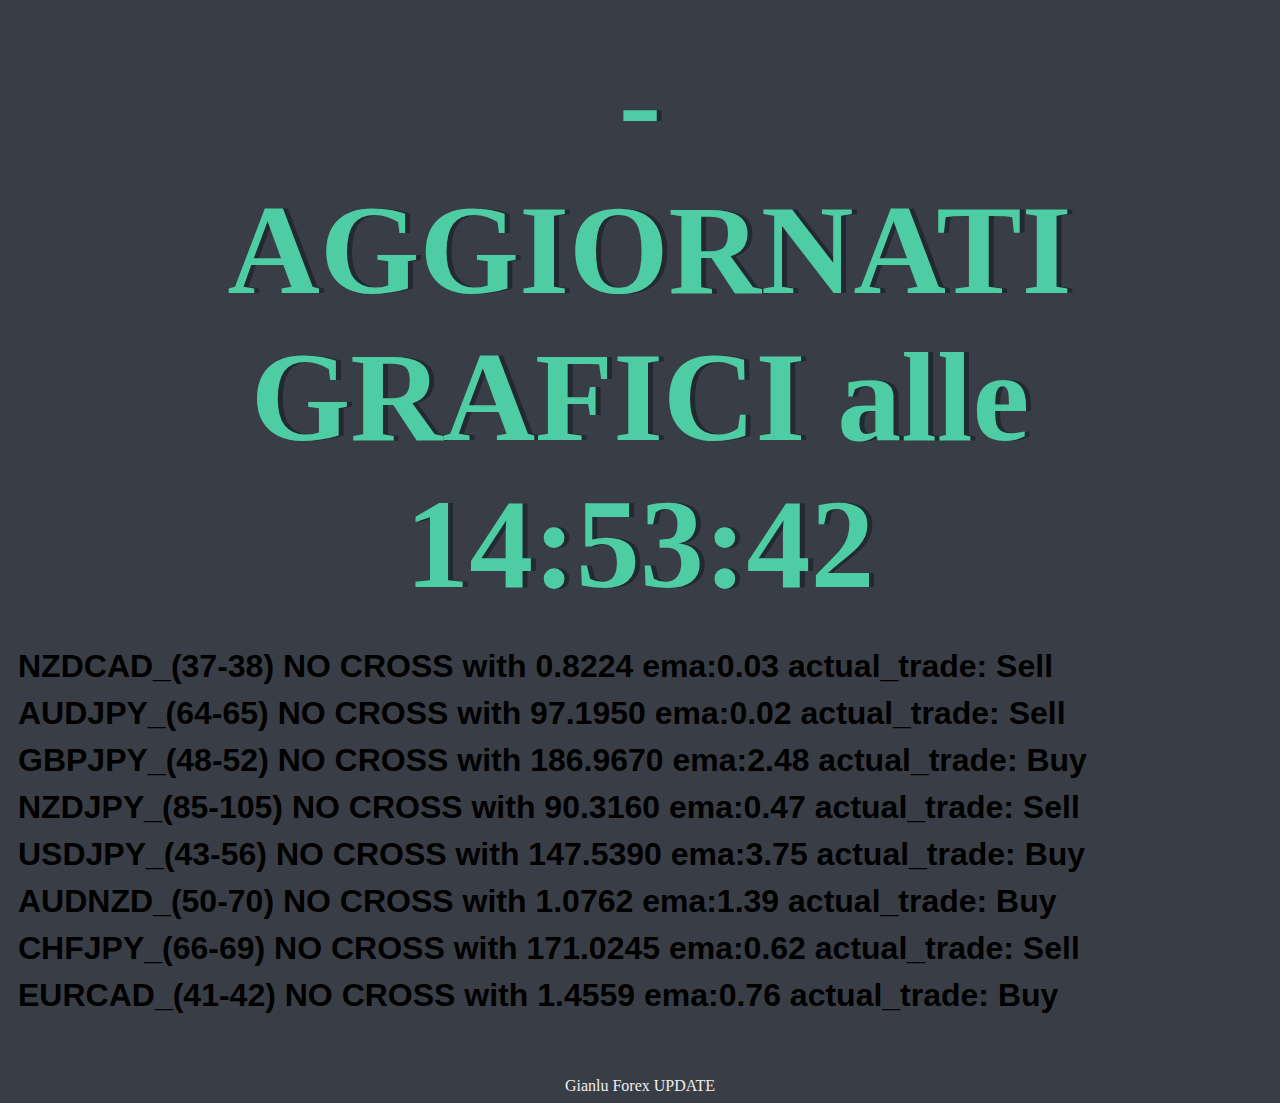
==== commit 4c792b21: "sss" ====
--- a/index.html
+++ b/index.html
@@ -8,9 +8,9 @@
 </head>
 <body>
 <div class="container">
-<h1>        - AGGIORNATI GRAFICI alle 13:53:10</h1>
+<h1>        - AGGIORNATI GRAFICI alle 14:53:42</h1>
 </div>
-<div class="pairs"><h3><a href="pairs\NZDCAD.html">NZDCAD_(37-38)    NO CROSS with 0.8221 ema:0.03 actual_trade: Sell</a></h3><h3><a href="pairs\AUDJPY.html">AUDJPY_(64-65)    NO CROSS with 97.1935 ema:0.03 actual_trade: Sell</a></h3><h3><a href="pairs\GBPJPY.html">GBPJPY_(48-52)    NO CROSS with 186.8165 ema:2.48 actual_trade: Buy</a></h3><h3><a href="pairs\NZDJPY.html">NZDJPY_(85-105)    NO CROSS with 90.2995 ema:0.48 actual_trade: Sell</a></h3><h3><a href="pairs\USDJPY.html">USDJPY_(43-56)    NO CROSS with 147.4655 ema:3.88 actual_trade: Buy</a></h3><h3><a href="pairs\AUDNZD.html">AUDNZD_(50-70)    NO CROSS with 1.0764 ema:1.20 actual_trade: Buy</a></h3><h3><a href="pairs\CHFJPY.html">CHFJPY_(66-69)    NO CROSS with 170.8535 ema:0.61 actual_trade: Sell</a></h3><h3><a href="pairs\EURCAD.html">EURCAD_(41-42)    NO CROSS with 1.4558 ema:0.81 actual_trade: Buy</a></h3></div>
+<div class="pairs"><h3><a href="pairs\NZDCAD.html">NZDCAD_(37-38)    NO CROSS with 0.8224 ema:0.03 actual_trade: Sell</a></h3><h3><a href="pairs\AUDJPY.html">AUDJPY_(64-65)    NO CROSS with 97.1950 ema:0.02 actual_trade: Sell</a></h3><h3><a href="pairs\GBPJPY.html">GBPJPY_(48-52)    NO CROSS with 186.9670 ema:2.48 actual_trade: Buy</a></h3><h3><a href="pairs\NZDJPY.html">NZDJPY_(85-105)    NO CROSS with 90.3160 ema:0.47 actual_trade: Sell</a></h3><h3><a href="pairs\USDJPY.html">USDJPY_(43-56)    NO CROSS with 147.5390 ema:3.75 actual_trade: Buy</a></h3><h3><a href="pairs\AUDNZD.html">AUDNZD_(50-70)    NO CROSS with 1.0762 ema:1.39 actual_trade: Buy</a></h3><h3><a href="pairs\CHFJPY.html">CHFJPY_(66-69)    NO CROSS with 171.0245 ema:0.62 actual_trade: Sell</a></h3><h3><a href="pairs\EURCAD.html">EURCAD_(41-42)    NO CROSS with 1.4559 ema:0.76 actual_trade: Buy</a></h3></div>
 <footer>
     Gianlu Forex UPDATE
   </footer>
